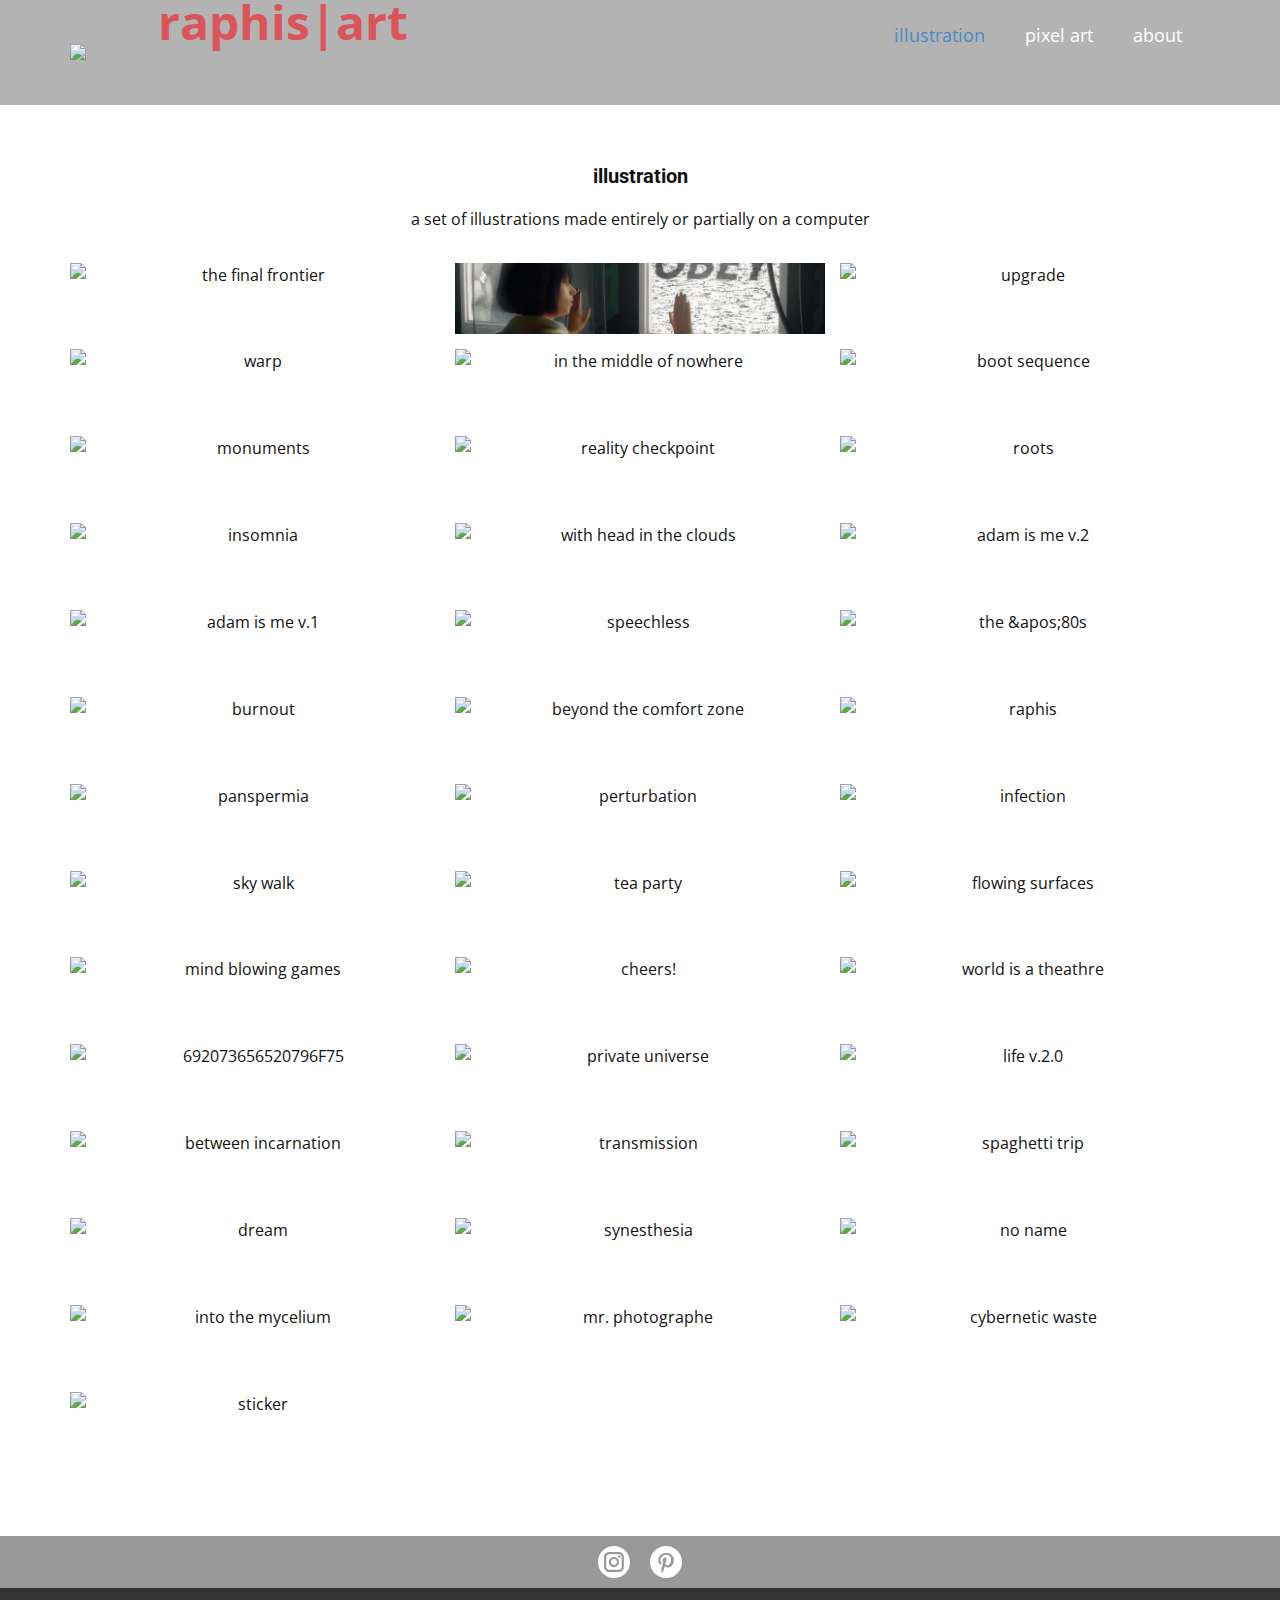
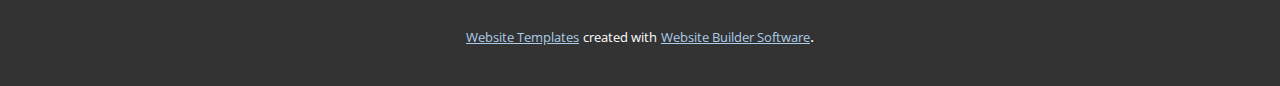
==== index.html @ 9a465e25 "Add files via upload" ====
<!DOCTYPE html>
<html style="font-size: 16px;">
  <head>
    <meta name="viewport" content="width=device-width, initial-scale=1.0">
    <meta charset="utf-8">
    <meta name="keywords" content="">
    <meta name="description" content="">
    <meta name="page_type" content="np-template-header-footer-from-plugin">
    <title>illustration</title>
    <link rel="stylesheet" href="nicepage.css" media="screen">
<link rel="stylesheet" href="illustration.css" media="screen">
    <script class="u-script" type="text/javascript" src="jquery.js" defer=""></script>
    <script class="u-script" type="text/javascript" src="nicepage.js" defer=""></script>
    <meta name="generator" content="Nicepage 3.23.2, nicepage.com">
    <link id="u-theme-google-font" rel="stylesheet" href="https://fonts.googleapis.com/css?family=Roboto:100,100i,300,300i,400,400i,500,500i,700,700i,900,900i|Open+Sans:300,300i,400,400i,600,600i,700,700i,800,800i">
    
    
    <script type="application/ld+json">{
		"@context": "http://schema.org",
		"@type": "Organization",
		"name": "raphisart",
		"logo": "images/rhs_logo.png",
		"sameAs": [
				"https://www.instagram.com/raphisart/",
				"https://pl.pinterest.com/raphisart/raphis-digital-art/"
		]
}</script>
    <meta name="theme-color" content="#478ac9">
    <meta property="og:title" content="illustration">
    <meta property="og:description" content="">
    <meta property="og:type" content="website">
  </head>
  <body data-home-page="illustration.html" data-home-page-title="illustration" class="u-body"><header class="u-clearfix u-grey-30 u-header" id="sec-45c4"><div class="u-clearfix u-sheet u-valign-middle-lg u-valign-middle-sm u-valign-middle-xl u-sheet-1">
        <a href="www.raphis.pl" class="u-image u-image-round u-logo u-image-1" title="raphis.pl">
          <img src="images/rhs_logo.png" class="u-logo-image u-logo-image-1" data-image-width="80.5814">
        </a>
        <nav class="u-menu u-menu-dropdown u-offcanvas u-menu-1" data-responsive-from="XS">
          <div class="menu-collapse" style="font-size: 1.125rem; letter-spacing: 0px;">
            <a class="u-button-style u-custom-left-right-menu-spacing u-custom-padding-bottom u-custom-top-bottom-menu-spacing u-nav-link u-text-active-palette-1-base u-text-hover-palette-2-base" href="#">
              <svg><use xmlns:xlink="http://www.w3.org/1999/xlink" xlink:href="#menu-hamburger"></use></svg>
              <svg version="1.1" xmlns="http://www.w3.org/2000/svg" xmlns:xlink="http://www.w3.org/1999/xlink"><defs><symbol id="menu-hamburger" viewBox="0 0 16 16" style="width: 16px; height: 16px;"><rect y="1" width="16" height="2"></rect><rect y="7" width="16" height="2"></rect><rect y="13" width="16" height="2"></rect>
</symbol>
</defs></svg>
            </a>
          </div>
          <div class="u-custom-menu u-nav-container">
            <ul class="u-nav u-unstyled u-nav-1"><li class="u-nav-item"><a class="u-button-style u-nav-link u-text-active-palette-1-base u-text-hover-palette-2-base" href="illustration.html" style="padding: 10px 20px;">illustration</a>
</li><li class="u-nav-item"><a class="u-button-style u-nav-link u-text-active-palette-1-base u-text-hover-palette-2-base" href="pixel-art.html" style="padding: 10px 20px;">pixel art</a>
</li><li class="u-nav-item"><a class="u-button-style u-nav-link u-text-active-palette-1-base u-text-hover-palette-2-base" href="about.html" style="padding: 10px 20px;">about</a>
</li></ul>
          </div>
          <div class="u-custom-menu u-nav-container-collapse">
            <div class="u-black u-container-style u-inner-container-layout u-opacity u-opacity-95 u-sidenav">
              <div class="u-sidenav-overflow">
                <div class="u-menu-close"></div>
                <ul class="u-align-center u-nav u-popupmenu-items u-unstyled u-nav-2"><li class="u-nav-item"><a class="u-button-style u-nav-link" href="illustration.html" style="padding: 10px 20px;">illustration</a>
</li><li class="u-nav-item"><a class="u-button-style u-nav-link" href="pixel-art.html" style="padding: 10px 20px;">pixel art</a>
</li><li class="u-nav-item"><a class="u-button-style u-nav-link" href="about.html" style="padding: 10px 20px;">about</a>
</li></ul>
              </div>
            </div>
            <div class="u-black u-menu-overlay u-opacity u-opacity-70"></div>
          </div>
        </nav>
        <p class="u-text u-text-palette-2-base u-text-1">raphis|art</p>
      </div></header>
    <section class="u-align-center u-clearfix u-section-1" id="sec-f0ce">
      <div class="u-clearfix u-sheet u-sheet-1">
        <h2 class="u-text u-text-1">illustration</h2>
        <p class="u-expanded-width u-text u-text-2">a set of illustrations made entirely or partially on a computer</p>
        <div class="u-expanded-width u-gallery u-layout-grid u-lightbox u-show-text-none u-gallery-1" id="carousel-f2cd">
          <div class="u-gallery-inner u-gallery-inner-1" role="listbox">
            <div class="u-effect-hover-zoom u-gallery-item" data-image-width="1528" data-image-height="1080">
              <div class="u-back-slide">
                <img class="u-back-image u-expanded u-back-image-1" src="images/TheFinalFrontier.jpg" alt="the final frontier">
              </div>
              <div class="u-over-slide u-shading u-over-slide-1">
                <h3 class="u-gallery-heading">the final frontier</h3>
                <p class="u-gallery-text">11/2021</p>
              </div>
            </div>
            <div class="u-effect-hover-zoom u-gallery-item" data-image-width="764" data-image-height="1080">
              <div class="u-back-slide">
                <img class="u-back-image u-expanded u-back-image-2" src="images/ThinkLess.jpg" alt="think less">
              </div>
              <div class="u-over-slide u-shading u-over-slide-2">
                <h3 class="u-gallery-heading">think less</h3>
                <p class="u-gallery-text">10/2021</p>
              </div>
            </div>
            <div class="u-effect-hover-zoom u-gallery-item" data-image-width="1600" data-image-height="900">
              <div class="u-back-slide">
                <img class="u-back-image u-expanded u-back-image-3" src="images/Upgrade.jpg" alt="upgrade">
              </div>
              <div class="u-over-slide u-shading u-over-slide-3">
                <h3 class="u-gallery-heading">upgrade</h3>
                <p class="u-gallery-text">08/2021</p>
              </div>
            </div>
            <div class="u-effect-hover-zoom u-gallery-item" data-image-width="1920" data-image-height="1080">
              <div class="u-back-slide">
                <img class="u-back-image u-expanded u-back-image-4" src="images/Warp.jpg" alt="warp">
              </div>
              <div class="u-over-slide u-shading u-over-slide-4">
                <h3 class="u-gallery-heading">warp</h3>
                <p class="u-gallery-text">07/2021</p>
              </div>
            </div>
            <div class="u-effect-hover-zoom u-gallery-item" data-image-width="1920" data-image-height="1080">
              <div class="u-back-slide">
                <img class="u-back-image u-expanded u-back-image-5" src="images/IntheMiddleofNowhere.jpg" alt="in the middle of nowhere">
              </div>
              <div class="u-over-slide u-shading u-over-slide-5">
                <h3 class="u-gallery-heading">in the middle of nowhere</h3>
                <p class="u-gallery-text">06/2021</p>
              </div>
            </div>
            <div class="u-effect-hover-zoom u-gallery-item" data-image-width="764" data-image-height="1080">
              <div class="u-back-slide">
                <img class="u-back-image u-expanded u-back-image-6" src="images/BootSequence.jpg" alt="boot sequence">
              </div>
              <div class="u-over-slide u-shading u-over-slide-6">
                <h3 class="u-gallery-heading">boot sequence</h3>
                <p class="u-gallery-text">05/2021</p>
              </div>
            </div>
            <div class="u-effect-hover-zoom u-gallery-item" data-image-width="1528" data-image-height="1080">
              <div class="u-back-slide">
                <img class="u-back-image u-expanded u-back-image-7" src="images/Monuments.jpg" alt="monuments">
              </div>
              <div class="u-over-slide u-shading u-over-slide-7">
                <h3 class="u-gallery-heading">monuments</h3>
                <p class="u-gallery-text">04/2021</p>
              </div>
            </div>
            <div class="u-effect-hover-zoom u-gallery-item" data-image-width="764" data-image-height="1080">
              <div class="u-back-slide">
                <img class="u-back-image u-expanded u-back-image-8" src="images/RealityCheckpoint.jpg" alt="reality checkpoint">
              </div>
              <div class="u-over-slide u-shading u-over-slide-8">
                <h3 class="u-gallery-heading">reality checkpoint</h3>
                <p class="u-gallery-text">12/2020</p>
              </div>
            </div>
            <div class="u-effect-hover-zoom u-gallery-item" data-image-width="764" data-image-height="1080">
              <div class="u-back-slide">
                <img class="u-back-image u-expanded u-back-image-9" src="images/Roots.jpg" alt="roots">
              </div>
              <div class="u-over-slide u-shading u-over-slide-9">
                <h3 class="u-gallery-heading">roots</h3>
                <p class="u-gallery-text">11/2020</p>
              </div>
            </div>
            <div class="u-effect-hover-zoom u-gallery-item">
              <div class="u-back-slide" data-image-width="1527" data-image-height="1080">
                <img class="u-back-image u-expanded u-back-image-10" src="images/Insomnia.jpg" alt="insomnia">
              </div>
              <div class="u-over-slide u-shading u-over-slide-10">
                <h3 class="u-gallery-heading">insomnia</h3>
                <p class="u-gallery-text">10/2020</p>
              </div>
            </div>
            <div class="u-effect-hover-zoom u-gallery-item">
              <div class="u-back-slide">
                <img class="u-back-image u-expanded u-back-image-11" src="images/WithHeadintheClouds.jpg" alt="with head in the clouds">
              </div>
              <div class="u-over-slide u-shading u-over-slide-11">
                <h3 class="u-gallery-heading">with head in the clouds</h3>
                <p class="u-gallery-text">08/2020</p>
              </div>
            </div>
            <div class="u-effect-hover-zoom u-gallery-item">
              <div class="u-back-slide">
                <img class="u-back-image u-expanded u-back-image-12" src="images/adamisme-agenda.jpg" alt="adam is me v.2">
              </div>
              <div class="u-over-slide u-shading u-over-slide-12">
                <h3 class="u-gallery-heading">adam is me v.2</h3>
                <p class="u-gallery-text">07/2020<br>
                  <br>the final version of a cover project for retro indie game
                </p>
              </div>
            </div>
            <div class="u-effect-hover-zoom u-gallery-item">
              <div class="u-back-slide">
                <img class="u-back-image u-expanded u-back-image-13" src="images/Robbo.jpg" alt="adam is me v.1">
              </div>
              <div class="u-over-slide u-shading u-over-slide-13">
                <h3 class="u-gallery-heading">adam is me v.1</h3>
                <p class="u-gallery-text">07/2020<br>
                  <br>first version of a cover project for retro indie game
                </p>
              </div>
            </div>
            <div class="u-effect-hover-zoom u-gallery-item">
              <div class="u-back-slide">
                <img class="u-back-image u-expanded u-back-image-14" src="images/Speechless.jpg" alt="speechless">
              </div>
              <div class="u-over-slide u-shading u-over-slide-14">
                <h3 class="u-gallery-heading">speechless</h3>
                <p class="u-gallery-text">06/2020</p>
              </div>
            </div>
            <div class="u-effect-hover-zoom u-gallery-item">
              <div class="u-back-slide">
                <img class="u-back-image u-expanded u-back-image-15" src="images/The80s.jpg" alt="the &amp;apos;80s">
              </div>
              <div class="u-over-slide u-shading u-over-slide-15">
                <h3 class="u-gallery-heading">the '80s</h3>
                <p class="u-gallery-text">04/2020</p>
              </div>
            </div>
            <div class="u-effect-hover-zoom u-gallery-item u-gallery-item-16" data-image-width="1280" data-image-height="720">
              <div class="u-back-slide">
                <img class="u-back-image u-expanded u-back-image-16" src="images/Burnout.jpg" alt="burnout">
              </div>
              <div class="u-over-slide u-shading u-over-slide-16">
                <h3 class="u-gallery-heading" style="">burnout</h3>
                <p class="u-gallery-text" style="">03/2020</p>
              </div>
            </div>
            <div class="u-effect-hover-zoom u-gallery-item u-gallery-item-17" data-image-width="1280" data-image-height="777">
              <div class="u-back-slide">
                <img class="u-back-image u-expanded u-back-image-17" src="images/BeyondtheComfortZone.jpg" alt="beyond the comfort zone">
              </div>
              <div class="u-over-slide u-shading u-over-slide-17">
                <h3 class="u-gallery-heading" style="">beyond the comfort zone</h3>
                <p class="u-gallery-text" style="">12/2019</p>
              </div>
            </div>
            <div class="u-effect-hover-zoom u-gallery-item u-gallery-item-18" data-image-width="2000" data-image-height="1333">
              <div class="u-back-slide">
                <img class="u-back-image u-expanded u-back-image-18" src="images/Raphis_2019.jpg" alt="raphis">
              </div>
              <div class="u-over-slide u-shading u-over-slide-18">
                <h3 class="u-gallery-heading" style="">raphis</h3>
                <p class="u-gallery-text" style="">09/2019</p>
              </div>
            </div>
            <div class="u-effect-hover-zoom u-gallery-item" data-image-width="1920" data-image-height="1080">
              <div class="u-back-slide">
                <img class="u-back-image u-expanded u-back-image-19" src="images/Panspermia.jpg" alt="panspermia">
              </div>
              <div class="u-over-slide u-shading u-over-slide-19">
                <h3 class="u-gallery-heading">panspermia</h3>
                <p class="u-gallery-text">07/2019</p>
              </div>
            </div>
            <div class="u-effect-hover-zoom u-gallery-item" data-image-width="608" data-image-height="1080">
              <div class="u-back-slide">
                <img class="u-back-image u-expanded u-back-image-20" src="images/Perturbacje.jpg" alt="perturbation">
              </div>
              <div class="u-over-slide u-shading u-over-slide-20">
                <h3 class="u-gallery-heading">perturbation</h3>
                <p class="u-gallery-text">04/2019</p>
              </div>
            </div>
            <div class="u-effect-hover-zoom u-gallery-item" data-image-width="1520" data-image-height="1080">
              <div class="u-back-slide">
                <img class="u-back-image u-expanded u-back-image-21" src="images/Infection.jpg" alt="infection">
              </div>
              <div class="u-over-slide u-shading u-over-slide-21">
                <h3 class="u-gallery-heading">infection</h3>
                <p class="u-gallery-text">01/2019</p>
              </div>
            </div>
            <div class="u-effect-hover-zoom u-gallery-item" data-image-width="1527" data-image-height="1080">
              <div class="u-back-slide">
                <img class="u-back-image u-expanded u-back-image-22" src="images/Spacerwchmurach.jpg" alt="sky walk">
              </div>
              <div class="u-over-slide u-shading u-over-slide-22">
                <h3 class="u-gallery-heading">sky walk</h3>
                <p class="u-gallery-text">04/2018</p>
              </div>
            </div>
            <div class="u-effect-hover-zoom u-gallery-item" data-image-width="1526" data-image-height="1080">
              <div class="u-back-slide">
                <img class="u-back-image u-expanded u-back-image-23" src="images/TeaParty.jpg" alt="tea party">
              </div>
              <div class="u-over-slide u-shading u-over-slide-23">
                <h3 class="u-gallery-heading">tea party</h3>
                <p class="u-gallery-text">06/2017</p>
              </div>
            </div>
            <div class="u-effect-hover-zoom u-gallery-item" data-image-width="1280" data-image-height="902">
              <div class="u-back-slide">
                <img class="u-back-image u-expanded u-back-image-24" src="images/Powierzchniepynce.jpg" alt="flowing surfaces">
              </div>
              <div class="u-over-slide u-shading u-over-slide-24">
                <h3 class="u-gallery-heading">flowing surfaces</h3>
                <p class="u-gallery-text">08/2016</p>
              </div>
            </div>
            <div class="u-effect-hover-zoom u-gallery-item" data-image-width="1280" data-image-height="907">
              <div class="u-back-slide">
                <img class="u-back-image u-expanded u-back-image-25" src="images/Mindblowinggames.jpg" alt="mind blowing games">
              </div>
              <div class="u-over-slide u-shading u-over-slide-25">
                <h3 class="u-gallery-heading">mind blowing games</h3>
                <p class="u-gallery-text">05/2016</p>
              </div>
            </div>
            <div class="u-effect-hover-zoom u-gallery-item" data-image-width="1280" data-image-height="914">
              <div class="u-back-slide">
                <img class="u-back-image u-expanded u-back-image-26" src="images/Nazdrowie.jpg" alt="cheers!">
              </div>
              <div class="u-over-slide u-shading u-over-slide-26">
                <h3 class="u-gallery-heading">cheers!</h3>
                <p class="u-gallery-text">01/2016</p>
              </div>
            </div>
            <div class="u-effect-hover-zoom u-gallery-item" data-image-width="684" data-image-height="1280">
              <div class="u-back-slide">
                <img class="u-back-image u-expanded" src="images/wiatjestteatrem.jpg" alt="world is a theathre">
              </div>
              <div class="u-over-slide u-shading u-over-slide-27">
                <h3 class="u-gallery-heading">world is a theathre</h3>
                <p class="u-gallery-text">04/2015</p>
              </div>
            </div>
            <div class="u-effect-hover-zoom u-gallery-item" data-image-width="754" data-image-height="1080">
              <div class="u-back-slide">
                <img class="u-back-image u-expanded u-back-image-28" src="images/692073656520796F75.jpg" alt="692073656520796F75">
              </div>
              <div class="u-over-slide u-shading u-over-slide-28">
                <h3 class="u-gallery-heading">692073656520796F75</h3>
                <p class="u-gallery-text">i see  you (in hex)<br>
                  <br>02/2015
                </p>
              </div>
            </div>
            <div class="u-effect-hover-zoom u-gallery-item" data-image-width="1280" data-image-height="899">
              <div class="u-back-slide">
                <img class="u-back-image u-expanded u-back-image-29" src="images/PrywatnyWszechwiat.jpg" alt="private universe">
              </div>
              <div class="u-over-slide u-shading u-over-slide-29">
                <h3 class="u-gallery-heading">private universe</h3>
                <p class="u-gallery-text">12/2014</p>
              </div>
            </div>
            <div class="u-effect-hover-zoom u-gallery-item" data-image-width="1857" data-image-height="1080">
              <div class="u-back-slide">
                <img class="u-back-image u-expanded u-back-image-30" src="images/Lifev.2.0.jpg" alt="life v.2.0">
              </div>
              <div class="u-over-slide u-shading u-over-slide-30">
                <h3 class="u-gallery-heading">life v.2.0</h3>
                <p class="u-gallery-text">02/2014</p>
              </div>
            </div>
            <div class="u-effect-hover-zoom u-gallery-item" data-image-width="1528" data-image-height="1080">
              <div class="u-back-slide">
                <img class="u-back-image u-expanded u-back-image-31" src="images/Pomidzywcieleniami.jpg" alt="between incarnation">
              </div>
              <div class="u-over-slide u-shading u-over-slide-31">
                <h3 class="u-gallery-heading">between incarnation</h3>
                <p class="u-gallery-text">01/2014</p>
              </div>
            </div>
            <div class="u-effect-hover-zoom u-gallery-item" data-image-width="764" data-image-height="1080">
              <div class="u-back-slide">
                <img class="u-back-image u-expanded u-back-image-32" src="images/Transmisja.jpg" alt="transmission">
              </div>
              <div class="u-over-slide u-shading u-over-slide-32">
                <h3 class="u-gallery-heading">transmission</h3>
                <p class="u-gallery-text">11/2013</p>
              </div>
            </div>
            <div class="u-effect-hover-zoom u-gallery-item" data-image-width="1280" data-image-height="906">
              <div class="u-back-slide">
                <img class="u-back-image u-expanded u-back-image-33" src="images/SpaghettiTrip.jpg" alt="spaghetti trip">
              </div>
              <div class="u-over-slide u-shading u-over-slide-33">
                <h3 class="u-gallery-heading">spaghetti trip</h3>
                <p class="u-gallery-text">04/2013</p>
              </div>
            </div>
            <div class="u-effect-hover-zoom u-gallery-item" data-image-width="761" data-image-height="1080">
              <div class="u-back-slide">
                <img class="u-back-image u-expanded u-back-image-34" src="images/Sen.jpg" alt="dream">
              </div>
              <div class="u-over-slide u-shading u-over-slide-34">
                <h3 class="u-gallery-heading">dream</h3>
                <p class="u-gallery-text">02/2013</p>
              </div>
            </div>
            <div class="u-effect-hover-zoom u-gallery-item" data-image-width="1280" data-image-height="905">
              <div class="u-back-slide">
                <img class="u-back-image u-expanded u-back-image-35" src="images/Synestezja.jpg" alt="synesthesia">
              </div>
              <div class="u-over-slide u-shading u-over-slide-35">
                <h3 class="u-gallery-heading">synesthesia</h3>
                <p class="u-gallery-text">01/2013</p>
              </div>
            </div>
            <div class="u-effect-hover-zoom u-gallery-item" data-image-width="765" data-image-height="1080">
              <div class="u-back-slide">
                <img class="u-back-image u-expanded u-back-image-36" src="images/NoName.jpg" alt="no name">
              </div>
              <div class="u-over-slide u-shading u-over-slide-36">
                <h3 class="u-gallery-heading">no name</h3>
                <p class="u-gallery-text">05/2012</p>
              </div>
            </div>
            <div class="u-effect-hover-zoom u-gallery-item" data-image-width="1280" data-image-height="911">
              <div class="u-back-slide">
                <img class="u-back-image u-expanded u-back-image-37" src="images/WstronMycelium.jpg" alt="into the mycelium">
              </div>
              <div class="u-over-slide u-shading u-over-slide-37">
                <h3 class="u-gallery-heading">into the mycelium</h3>
                <p class="u-gallery-text">03/2012</p>
              </div>
            </div>
            <div class="u-effect-hover-zoom u-gallery-item" data-image-width="1280" data-image-height="1030">
              <div class="u-back-slide">
                <img class="u-back-image u-expanded u-back-image-38" src="images/PanFotograf.jpg" alt="mr. photographe">
              </div>
              <div class="u-over-slide u-shading u-over-slide-38">
                <h3 class="u-gallery-heading">mr. photographe</h3>
                <p class="u-gallery-text">12/2011</p>
              </div>
            </div>
            <div class="u-effect-hover-zoom u-gallery-item" data-image-width="1280" data-image-height="960">
              <div class="u-back-slide">
                <img class="u-back-image u-expanded u-back-image-39" src="images/CyberneticWaste.jpg" alt="cybernetic waste">
              </div>
              <div class="u-over-slide u-shading u-over-slide-39">
                <h3 class="u-gallery-heading">cybernetic waste</h3>
                <p class="u-gallery-text">10/2011</p>
              </div>
            </div>
            <div class="u-effect-hover-zoom u-gallery-item" data-image-width="1280" data-image-height="960">
              <div class="u-back-slide">
                <img class="u-back-image u-expanded u-back-image-40" src="images/VlepkabyRaphis.jpg" alt="sticker">
              </div>
              <div class="u-over-slide u-shading u-over-slide-40">
                <h3 class="u-gallery-heading">sticker</h3>
                <p class="u-gallery-text">07/2011</p>
              </div>
            </div>
          </div>
        </div>
      </div>
    </section>
    
    
    <footer class="u-clearfix u-footer u-grey-40" id="sec-96d1"><div class="u-clearfix u-sheet u-sheet-1">
        <div class="u-align-left u-social-icons u-spacing-20 u-social-icons-1">
          <a class="u-social-url" target="_blank" href="https://www.instagram.com/raphisart/"><span class="u-icon u-icon-circle u-social-icon u-social-instagram u-icon-1"><svg class="u-svg-link" preserveAspectRatio="xMidYMin slice" viewBox="0 0 112 112" style=""><use xmlns:xlink="http://www.w3.org/1999/xlink" xlink:href="#svg-60dd"></use></svg><svg xmlns="http://www.w3.org/2000/svg" xmlns:xlink="http://www.w3.org/1999/xlink" version="1.1" xml:space="preserve" class="u-svg-content" viewBox="0 0 112 112" x="0px" y="0px" id="svg-60dd"><path d="M56.1,0C25.1,0,0,25.1,0,56.1c0,31,25.1,56.1,56.1,56.1c31,0,56.1-25.1,56.1-56.1C112.2,25.1,87.1,0,56.1,0z M90.6,73.4c0,9.6-7.8,17.5-17.5,17.5H38.6c-9.6,0-17.5-7.9-17.5-17.6V38.8c0-9.6,7.8-17.5,17.5-17.5h34.5c9.6,0,17.5,7.8,17.5,17.5 V73.4z"></path><path d="M73.1,28.9H38.6c-5.4,0-9.9,4.4-9.9,9.9v34.5c0,5.4,4.4,9.9,9.9,9.9h34.5c5.4,0,9.9-4.4,9.9-9.9V38.8 C83,33.4,78.6,28.9,73.1,28.9z M55.9,74C46,74,38,66,38,56.1c0-9.9,8-17.9,17.9-17.9c9.9,0,17.9,8,17.9,17.9 C73.8,66,65.8,74,55.9,74z M74.3,41.9c-2.3,0-4.2-1.9-4.2-4.2s1.9-4.2,4.2-4.2c2.3,0,4.2,1.9,4.2,4.2S76.6,41.9,74.3,41.9z"></path><path d="M55.9,45.8c-5.7,0-10.4,4.6-10.3,10.3c0,5.7,4.6,10.3,10.3,10.3s10.3-4.6,10.3-10.3 C66.2,50.4,61.6,45.8,55.9,45.8z"></path></svg></span>
          </a>
          <a class="u-social-url" target="_blank" href="https://pl.pinterest.com/raphisart/raphis-digital-art/"><span class="u-icon u-icon-circle u-social-icon u-social-pinterest u-icon-2"><svg class="u-svg-link" preserveAspectRatio="xMidYMin slice" viewBox="0 0 112 112" style=""><use xmlns:xlink="http://www.w3.org/1999/xlink" xlink:href="#svg-cd13"></use></svg><svg xmlns="http://www.w3.org/2000/svg" xmlns:xlink="http://www.w3.org/1999/xlink" version="1.1" xml:space="preserve" class="u-svg-content" viewBox="0 0 112 112" x="0px" y="0px" id="svg-cd13"><path d="M56.1,0C25.1,0,0,25.1,0,56.1c0,31,25.1,56.1,56.1,56.1s56.1-25.1,56.1-56.1C112.2,25.1,87.1,0,56.1,0z M60.6,75.1c-4.2-0.3-6-2.4-9.3-4.5c-1.8,9.6-4.1,18.8-10.7,23.6c-2-14.5,3-25.4,5.3-36.9c-4-6.7,0.5-20.2,8.9-16.9 c10.4,4.1-9,25,4,27.6c13.6,2.7,19.1-23.5,10.7-32C57.4,23.6,34.2,35.7,37,53.3c0.7,4.3,5.2,5.6,1.8,11.6C31,63.2,28.7,57,29,48.9 c0.5-13.4,12-22.7,23.6-24C67.3,23.2,81,30.2,82.9,44C85,59.5,76.3,76.3,60.6,75.1z"></path></svg></span>
          </a>
        </div>
      </div></footer>
    <section class="u-backlink u-clearfix u-grey-80">
      <a class="u-link" href="https://nicepage.com/website-templates" target="_blank">
        <span>Website Templates</span>
      </a>
      <p class="u-text">
        <span>created with</span>
      </p>
      <a class="u-link" href="https://nicepage.com/" target="_blank">
        <span>Website Builder Software</span>
      </a>. 
    </section>
  </body>
</html>
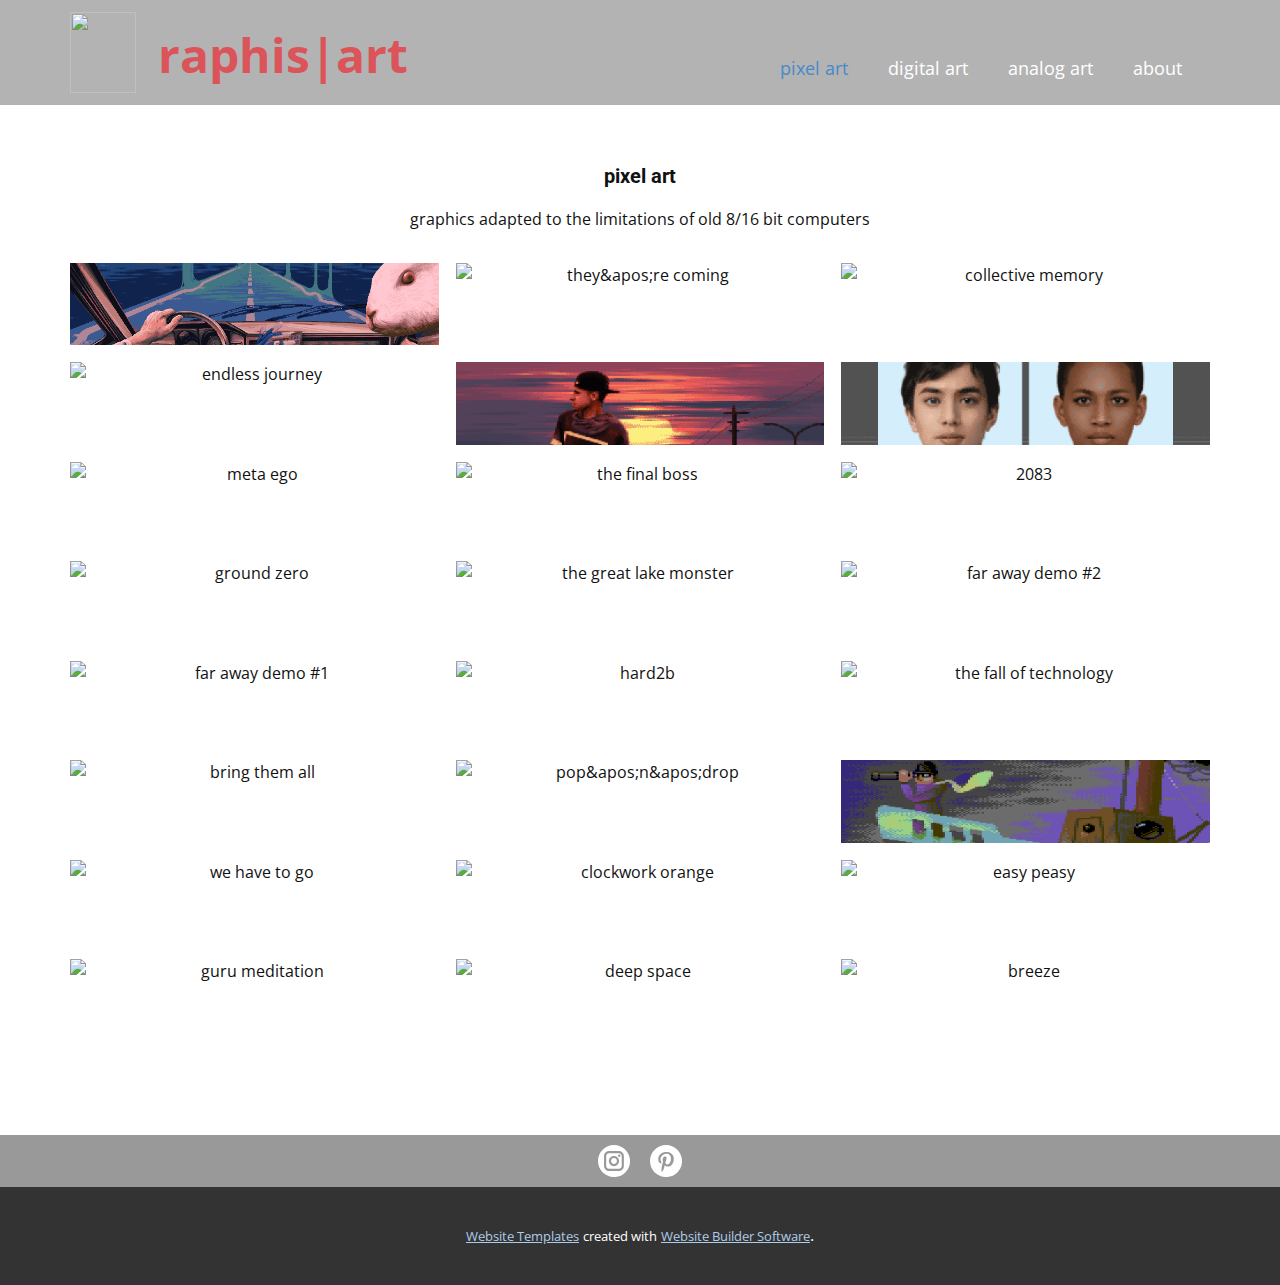
==== commit 18894b4a: "Add files via upload" ====
--- a/index.html
+++ b/index.html
@@ -1,18 +1,16 @@
 <!DOCTYPE html>
-<html style="font-size: 16px;">
-  <head>
+<html style="font-size: 16px;" lang="en"><head>
     <meta name="viewport" content="width=device-width, initial-scale=1.0">
     <meta charset="utf-8">
     <meta name="keywords" content="">
     <meta name="description" content="">
-    <meta name="page_type" content="np-template-header-footer-from-plugin">
-    <title>illustration</title>
+    <title>pixel art</title>
     <link rel="stylesheet" href="nicepage.css" media="screen">
-<link rel="stylesheet" href="illustration.css" media="screen">
+<link rel="stylesheet" href="pixel-art.css" media="screen">
     <script class="u-script" type="text/javascript" src="jquery.js" defer=""></script>
     <script class="u-script" type="text/javascript" src="nicepage.js" defer=""></script>
-    <meta name="generator" content="Nicepage 3.23.2, nicepage.com">
-    <link id="u-theme-google-font" rel="stylesheet" href="https://fonts.googleapis.com/css?family=Roboto:100,100i,300,300i,400,400i,500,500i,700,700i,900,900i|Open+Sans:300,300i,400,400i,600,600i,700,700i,800,800i">
+    <meta name="generator" content="Nicepage 5.1.5, nicepage.com">
+    <link id="u-theme-google-font" rel="stylesheet" href="https://fonts.googleapis.com/css?family=Roboto:100,100i,300,300i,400,400i,500,500i,700,700i,900,900i|Open+Sans:300,300i,400,400i,500,500i,600,600i,700,700i,800,800i">
     
     
     <script type="application/ld+json">{
@@ -26,36 +24,37 @@
 		]
 }</script>
     <meta name="theme-color" content="#478ac9">
-    <meta property="og:title" content="illustration">
+    <meta property="og:title" content="pixel art">
     <meta property="og:description" content="">
     <meta property="og:type" content="website">
   </head>
-  <body data-home-page="illustration.html" data-home-page-title="illustration" class="u-body"><header class="u-clearfix u-grey-30 u-header" id="sec-45c4"><div class="u-clearfix u-sheet u-valign-middle-lg u-valign-middle-sm u-valign-middle-xl u-sheet-1">
+  <body data-home-page="pixel-art.html" data-home-page-title="pixel art" class="u-body u-xl-mode" data-lang="en"><header class="u-clearfix u-grey-30 u-header" id="sec-45c4"><div class="u-clearfix u-sheet u-valign-middle-lg u-valign-middle-sm u-valign-middle-xl u-sheet-1">
         <a href="www.raphis.pl" class="u-image u-image-round u-logo u-image-1" title="raphis.pl">
           <img src="images/rhs_logo.png" class="u-logo-image u-logo-image-1" data-image-width="80.5814">
         </a>
-        <nav class="u-menu u-menu-dropdown u-offcanvas u-menu-1" data-responsive-from="XS">
+        <nav class="u-menu u-menu-one-level u-offcanvas u-menu-1" data-responsive-from="XS">
           <div class="menu-collapse" style="font-size: 1.125rem; letter-spacing: 0px;">
             <a class="u-button-style u-custom-left-right-menu-spacing u-custom-padding-bottom u-custom-top-bottom-menu-spacing u-nav-link u-text-active-palette-1-base u-text-hover-palette-2-base" href="#">
-              <svg><use xmlns:xlink="http://www.w3.org/1999/xlink" xlink:href="#menu-hamburger"></use></svg>
-              <svg version="1.1" xmlns="http://www.w3.org/2000/svg" xmlns:xlink="http://www.w3.org/1999/xlink"><defs><symbol id="menu-hamburger" viewBox="0 0 16 16" style="width: 16px; height: 16px;"><rect y="1" width="16" height="2"></rect><rect y="7" width="16" height="2"></rect><rect y="13" width="16" height="2"></rect>
-</symbol>
-</defs></svg>
+              <svg class="u-svg-link" viewBox="0 0 24 24"><use xmlns:xlink="http://www.w3.org/1999/xlink" xlink:href="#menu-hamburger"></use></svg>
+              <svg class="u-svg-content" version="1.1" id="menu-hamburger" viewBox="0 0 16 16" x="0px" y="0px" xmlns:xlink="http://www.w3.org/1999/xlink" xmlns="http://www.w3.org/2000/svg"><g><rect y="1" width="16" height="2"></rect><rect y="7" width="16" height="2"></rect><rect y="13" width="16" height="2"></rect>
+</g></svg>
             </a>
           </div>
           <div class="u-custom-menu u-nav-container">
-            <ul class="u-nav u-unstyled u-nav-1"><li class="u-nav-item"><a class="u-button-style u-nav-link u-text-active-palette-1-base u-text-hover-palette-2-base" href="illustration.html" style="padding: 10px 20px;">illustration</a>
-</li><li class="u-nav-item"><a class="u-button-style u-nav-link u-text-active-palette-1-base u-text-hover-palette-2-base" href="pixel-art.html" style="padding: 10px 20px;">pixel art</a>
+            <ul class="u-nav u-unstyled u-nav-1"><li class="u-nav-item"><a class="u-button-style u-nav-link u-text-active-palette-1-base u-text-hover-palette-2-base" href="pixel-art.html" style="padding: 10px 20px;">pixel art</a>
+</li><li class="u-nav-item"><a class="u-button-style u-nav-link u-text-active-palette-1-base u-text-hover-palette-2-base" href="digital-art.html" style="padding: 10px 20px;">digital art</a>
+</li><li class="u-nav-item"><a class="u-button-style u-nav-link u-text-active-palette-1-base u-text-hover-palette-2-base" href="analog-art.html" style="padding: 10px 20px;">analog art</a>
 </li><li class="u-nav-item"><a class="u-button-style u-nav-link u-text-active-palette-1-base u-text-hover-palette-2-base" href="about.html" style="padding: 10px 20px;">about</a>
 </li></ul>
           </div>
           <div class="u-custom-menu u-nav-container-collapse">
             <div class="u-black u-container-style u-inner-container-layout u-opacity u-opacity-95 u-sidenav">
-              <div class="u-sidenav-overflow">
+              <div class="u-inner-container-layout u-sidenav-overflow">
                 <div class="u-menu-close"></div>
-                <ul class="u-align-center u-nav u-popupmenu-items u-unstyled u-nav-2"><li class="u-nav-item"><a class="u-button-style u-nav-link" href="illustration.html" style="padding: 10px 20px;">illustration</a>
-</li><li class="u-nav-item"><a class="u-button-style u-nav-link" href="pixel-art.html" style="padding: 10px 20px;">pixel art</a>
-</li><li class="u-nav-item"><a class="u-button-style u-nav-link" href="about.html" style="padding: 10px 20px;">about</a>
+                <ul class="u-align-center u-nav u-popupmenu-items u-unstyled u-nav-2"><li class="u-nav-item"><a class="u-button-style u-nav-link" href="pixel-art.html">pixel art</a>
+</li><li class="u-nav-item"><a class="u-button-style u-nav-link" href="digital-art.html">digital art</a>
+</li><li class="u-nav-item"><a class="u-button-style u-nav-link" href="analog-art.html">analog art</a>
+</li><li class="u-nav-item"><a class="u-button-style u-nav-link" href="about.html">about</a>
 </li></ul>
               </div>
             </div>
@@ -64,376 +63,250 @@
         </nav>
         <p class="u-text u-text-palette-2-base u-text-1">raphis|art</p>
       </div></header>
-    <section class="u-align-center u-clearfix u-section-1" id="sec-f0ce">
+    <section class="skrollable u-align-center u-clearfix u-section-1" id="sec-f0ce">
       <div class="u-clearfix u-sheet u-sheet-1">
-        <h2 class="u-text u-text-1">illustration</h2>
-        <p class="u-expanded-width u-text u-text-2">a set of illustrations made entirely or partially on a computer</p>
-        <div class="u-expanded-width u-gallery u-layout-grid u-lightbox u-show-text-none u-gallery-1" id="carousel-f2cd">
-          <div class="u-gallery-inner u-gallery-inner-1" role="listbox">
-            <div class="u-effect-hover-zoom u-gallery-item" data-image-width="1528" data-image-height="1080">
-              <div class="u-back-slide">
-                <img class="u-back-image u-expanded u-back-image-1" src="images/TheFinalFrontier.jpg" alt="the final frontier">
+        <h2 class="u-text u-text-1">pixel art</h2>
+        <p class="u-text u-text-2">graphics adapted to the limitations of old 8/16 bit computers</p>
+        <div class="u-expanded-width u-gallery u-layout-grid u-lightbox u-show-text-on-hover u-gallery-1">
+          <div class="u-gallery-inner u-gallery-inner-1">
+            <div class="u-effect-fade u-effect-hover-zoom u-gallery-item" data-image-width="1280" data-image-height="960">
+              <div class="u-back-slide">
+                <img class="u-back-image u-expanded u-back-image-1" src="images/ThisWillBeLongTrip.png" alt="this will be a long trip">
               </div>
               <div class="u-over-slide u-shading u-over-slide-1">
-                <h3 class="u-gallery-heading">the final frontier</h3>
-                <p class="u-gallery-text">11/2021</p>
-              </div>
-            </div>
-            <div class="u-effect-hover-zoom u-gallery-item" data-image-width="764" data-image-height="1080">
-              <div class="u-back-slide">
-                <img class="u-back-image u-expanded u-back-image-2" src="images/ThinkLess.jpg" alt="think less">
+                <h3 class="u-gallery-heading">this will be a long trip</h3>
+                <p class="u-gallery-text">11/2022<br>atari falcon 640x480 pixels in 32 colors
+                </p>
+              </div>
+            </div>
+            <div class="u-effect-fade u-effect-hover-zoom u-gallery-item" data-image-width="1280" data-image-height="1024">
+              <div class="u-back-slide">
+                <img class="u-back-image u-expanded u-back-image-2" src="images/TheyreComing.png" alt="they&amp;apos;re coming">
               </div>
               <div class="u-over-slide u-shading u-over-slide-2">
-                <h3 class="u-gallery-heading">think less</h3>
-                <p class="u-gallery-text">10/2021</p>
-              </div>
-            </div>
-            <div class="u-effect-hover-zoom u-gallery-item" data-image-width="1600" data-image-height="900">
-              <div class="u-back-slide">
-                <img class="u-back-image u-expanded u-back-image-3" src="images/Upgrade.jpg" alt="upgrade">
+                <h3 class="u-gallery-heading">they're coming</h3>
+                <p class="u-gallery-text">10/2022<br>amiga ocs/ecs 640x512 pixels in 16 colors<br>
+                </p>
+              </div>
+            </div>
+            <div class="u-effect-fade u-effect-hover-zoom u-gallery-item" data-image-width="960" data-image-height="1080">
+              <div class="u-back-slide">
+                <img class="u-back-image u-expanded u-back-image-3" src="images/CollectiveMemory.png" alt="collective memory">
               </div>
               <div class="u-over-slide u-shading u-over-slide-3">
-                <h3 class="u-gallery-heading">upgrade</h3>
-                <p class="u-gallery-text">08/2021</p>
-              </div>
-            </div>
-            <div class="u-effect-hover-zoom u-gallery-item" data-image-width="1920" data-image-height="1080">
-              <div class="u-back-slide">
-                <img class="u-back-image u-expanded u-back-image-4" src="images/Warp.jpg" alt="warp">
+                <h3 class="u-gallery-heading">collective memory</h3>
+                <p class="u-gallery-text">08/2022<br>480x540, 64 colors
+                </p>
+              </div>
+            </div>
+            <div class="u-effect-fade u-effect-hover-zoom u-gallery-item" data-image-width="960" data-image-height="768">
+              <div class="u-back-slide">
+                <img class="u-back-image u-expanded u-back-image-4" src="images/EndlessJourney.png" alt="endless journey">
               </div>
               <div class="u-over-slide u-shading u-over-slide-4">
-                <h3 class="u-gallery-heading">warp</h3>
-                <p class="u-gallery-text">07/2021</p>
-              </div>
-            </div>
-            <div class="u-effect-hover-zoom u-gallery-item" data-image-width="1920" data-image-height="1080">
-              <div class="u-back-slide">
-                <img class="u-back-image u-expanded u-back-image-5" src="images/IntheMiddleofNowhere.jpg" alt="in the middle of nowhere">
+                <h3 class="u-gallery-heading">endless journey</h3>
+                <p class="u-gallery-text">05/2022<br>amiga aga 320x256 pixels in 177 colors
+                </p>
+              </div>
+            </div>
+            <div class="u-effect-fade u-effect-hover-zoom u-gallery-item" data-image-width="960" data-image-height="768">
+              <div class="u-back-slide">
+                <img class="u-back-image u-expanded u-back-image-5" src="images/OneManandHisDroid.png" alt="one man and his droid">
               </div>
               <div class="u-over-slide u-shading u-over-slide-5">
-                <h3 class="u-gallery-heading">in the middle of nowhere</h3>
-                <p class="u-gallery-text">06/2021</p>
-              </div>
-            </div>
-            <div class="u-effect-hover-zoom u-gallery-item" data-image-width="764" data-image-height="1080">
-              <div class="u-back-slide">
-                <img class="u-back-image u-expanded u-back-image-6" src="images/BootSequence.jpg" alt="boot sequence">
+                <h3 class="u-gallery-heading">one man and his droid</h3>
+                <p class="u-gallery-text">04/2022<br>amiga ocs/ecs 320x256 pixels in 32 colors
+                </p>
+              </div>
+            </div>
+            <div class="u-effect-fade u-effect-hover-zoom u-gallery-item" data-image-width="960" data-image-height="768">
+              <div class="u-back-slide">
+                <img class="u-back-image u-expanded u-back-image-6" src="images/PixelFaces.png" alt="pixel faces">
               </div>
               <div class="u-over-slide u-shading u-over-slide-6">
-                <h3 class="u-gallery-heading">boot sequence</h3>
-                <p class="u-gallery-text">05/2021</p>
-              </div>
-            </div>
-            <div class="u-effect-hover-zoom u-gallery-item" data-image-width="1528" data-image-height="1080">
-              <div class="u-back-slide">
-                <img class="u-back-image u-expanded u-back-image-7" src="images/Monuments.jpg" alt="monuments">
+                <h3 class="u-gallery-heading">pixel faces</h3>
+                <p class="u-gallery-text">03/2022<br>amiga ocs/ecs 320x256 pixels in 32 colors
+                </p>
+              </div>
+            </div>
+            <div class="u-effect-fade u-effect-hover-zoom u-gallery-item" data-image-width="640" data-image-height="512">
+              <div class="u-back-slide" data-image-width="1280" data-image-height="1024">
+                <img class="u-back-image u-expanded u-back-image-7" src="images/MetaEgo1.png" alt="meta ego">
               </div>
               <div class="u-over-slide u-shading u-over-slide-7">
-                <h3 class="u-gallery-heading">monuments</h3>
-                <p class="u-gallery-text">04/2021</p>
-              </div>
-            </div>
-            <div class="u-effect-hover-zoom u-gallery-item" data-image-width="764" data-image-height="1080">
-              <div class="u-back-slide">
-                <img class="u-back-image u-expanded u-back-image-8" src="images/RealityCheckpoint.jpg" alt="reality checkpoint">
+                <h3 class="u-gallery-heading">meta ego</h3>
+                <p class="u-gallery-text">02/2022<br>amiga ocs/ecs 320x512 pixels in 64 colors (ehb)
+                </p>
+              </div>
+            </div>
+            <div class="u-effect-fade u-effect-hover-zoom u-gallery-item" data-image-width="640" data-image-height="512">
+              <div class="u-back-slide" data-image-width="1280" data-image-height="1024">
+                <img class="u-back-image u-expanded u-back-image-8" src="images/TheFinalBoss1.png" alt="the final boss">
               </div>
               <div class="u-over-slide u-shading u-over-slide-8">
-                <h3 class="u-gallery-heading">reality checkpoint</h3>
-                <p class="u-gallery-text">12/2020</p>
-              </div>
-            </div>
-            <div class="u-effect-hover-zoom u-gallery-item" data-image-width="764" data-image-height="1080">
-              <div class="u-back-slide">
-                <img class="u-back-image u-expanded u-back-image-9" src="images/Roots.jpg" alt="roots">
+                <h3 class="u-gallery-heading">the final boss</h3>
+                <p class="u-gallery-text">12/2021<br>amiga ocs/ecs 320x512 pixels in 32 colors
+                </p>
+              </div>
+            </div>
+            <div class="u-effect-fade u-effect-hover-zoom u-gallery-item" data-image-width="960" data-image-height="768">
+              <div class="u-back-slide">
+                <img class="u-back-image u-expanded u-back-image-9" src="images/2083.png" alt="2083">
               </div>
               <div class="u-over-slide u-shading u-over-slide-9">
-                <h3 class="u-gallery-heading">roots</h3>
-                <p class="u-gallery-text">11/2020</p>
-              </div>
-            </div>
-            <div class="u-effect-hover-zoom u-gallery-item">
-              <div class="u-back-slide" data-image-width="1527" data-image-height="1080">
-                <img class="u-back-image u-expanded u-back-image-10" src="images/Insomnia.jpg" alt="insomnia">
+                <h3 class="u-gallery-heading">2083</h3>
+                <p class="u-gallery-text">02/2021<br>amiga ocs/ecs 320x256 pixels in 32 colors
+                </p>
+              </div>
+            </div>
+            <div class="u-effect-fade u-effect-hover-zoom u-gallery-item" data-image-width="960" data-image-height="768">
+              <div class="u-back-slide" data-image-width="960" data-image-height="768">
+                <img class="u-back-image u-expanded" src="images/GroundZero2.png" alt="ground zero">
               </div>
               <div class="u-over-slide u-shading u-over-slide-10">
-                <h3 class="u-gallery-heading">insomnia</h3>
-                <p class="u-gallery-text">10/2020</p>
-              </div>
-            </div>
-            <div class="u-effect-hover-zoom u-gallery-item">
-              <div class="u-back-slide">
-                <img class="u-back-image u-expanded u-back-image-11" src="images/WithHeadintheClouds.jpg" alt="with head in the clouds">
+                <h3 class="u-gallery-heading">ground zero</h3>
+                <p class="u-gallery-text">11/2020<br>amiga ocs/ecs 320x256 pixels in 32 colors
+                </p>
+              </div>
+            </div>
+            <div class="u-effect-fade u-effect-hover-zoom u-gallery-item" data-image-width="960" data-image-height="600">
+              <div class="u-back-slide">
+                <img class="u-back-image u-expanded u-back-image-11" src="images/TheGreatLakeMonster.png" alt="the great lake monster">
               </div>
               <div class="u-over-slide u-shading u-over-slide-11">
-                <h3 class="u-gallery-heading">with head in the clouds</h3>
-                <p class="u-gallery-text">08/2020</p>
-              </div>
-            </div>
-            <div class="u-effect-hover-zoom u-gallery-item">
-              <div class="u-back-slide">
-                <img class="u-back-image u-expanded u-back-image-12" src="images/adamisme-agenda.jpg" alt="adam is me v.2">
+                <h3 class="u-gallery-heading">the great lake monster</h3>
+                <p class="u-gallery-text">01/2020<br>commodore 64 (8bit) 320x200 in 16 colors
+                </p>
+              </div>
+            </div>
+            <div class="u-effect-fade u-effect-hover-zoom u-gallery-item" data-image-width="960" data-image-height="720">
+              <div class="u-back-slide">
+                <img class="u-back-image u-expanded u-back-image-12" src="images/Astronaut.png" alt="far away demo #2">
               </div>
               <div class="u-over-slide u-shading u-over-slide-12">
-                <h3 class="u-gallery-heading">adam is me v.2</h3>
-                <p class="u-gallery-text">07/2020<br>
-                  <br>the final version of a cover project for retro indie game
-                </p>
-              </div>
-            </div>
-            <div class="u-effect-hover-zoom u-gallery-item">
-              <div class="u-back-slide">
-                <img class="u-back-image u-expanded u-back-image-13" src="images/Robbo.jpg" alt="adam is me v.1">
+                <h3 class="u-gallery-heading">far away demo #2</h3>
+                <p class="u-gallery-text">12/2019<br>some graphics to the far away demo for 8bit atari<br>cooperation with the agenda team
+                </p>
+              </div>
+            </div>
+            <div class="u-effect-fade u-effect-hover-zoom u-gallery-item" data-image-width="960" data-image-height="720">
+              <div class="u-back-slide">
+                <img class="u-back-image u-expanded u-back-image-13" src="images/Planetrover.png" alt="far away demo #1">
               </div>
               <div class="u-over-slide u-shading u-over-slide-13">
-                <h3 class="u-gallery-heading">adam is me v.1</h3>
-                <p class="u-gallery-text">07/2020<br>
-                  <br>first version of a cover project for retro indie game
-                </p>
-              </div>
-            </div>
-            <div class="u-effect-hover-zoom u-gallery-item">
-              <div class="u-back-slide">
-                <img class="u-back-image u-expanded u-back-image-14" src="images/Speechless.jpg" alt="speechless">
+                <h3 class="u-gallery-heading">far away demo #1</h3>
+                <p class="u-gallery-text">12/2019<br>some graphics to the far away demo for 8bit atari<br>cooperation with the agenda team
+                </p>
+              </div>
+            </div>
+            <div class="u-effect-fade u-effect-hover-zoom u-gallery-item" data-image-width="960" data-image-height="600">
+              <div class="u-back-slide" data-image-width="960" data-image-height="600">
+                <img class="u-back-image u-expanded u-back-image-14" src="images/Hard2B.png" alt="hard2b">
               </div>
               <div class="u-over-slide u-shading u-over-slide-14">
-                <h3 class="u-gallery-heading">speechless</h3>
-                <p class="u-gallery-text">06/2020</p>
-              </div>
-            </div>
-            <div class="u-effect-hover-zoom u-gallery-item">
-              <div class="u-back-slide">
-                <img class="u-back-image u-expanded u-back-image-15" src="images/The80s.jpg" alt="the &amp;apos;80s">
+                <h3 class="u-gallery-heading">hard2b</h3>
+                <p class="u-gallery-text">06/2019<br>commodore 64 (8bit) 320x200 pixels in 16 colors
+                </p>
+              </div>
+            </div>
+            <div class="u-effect-fade u-effect-hover-zoom u-gallery-item" data-image-width="1008" data-image-height="720">
+              <div class="u-back-slide" data-image-width="1008" data-image-height="720">
+                <img class="u-back-image u-expanded u-back-image-15" src="images/TheFallofTechnology.png" alt="the fall of technology">
               </div>
               <div class="u-over-slide u-shading u-over-slide-15">
-                <h3 class="u-gallery-heading">the '80s</h3>
-                <p class="u-gallery-text">04/2020</p>
-              </div>
-            </div>
-            <div class="u-effect-hover-zoom u-gallery-item u-gallery-item-16" data-image-width="1280" data-image-height="720">
-              <div class="u-back-slide">
-                <img class="u-back-image u-expanded u-back-image-16" src="images/Burnout.jpg" alt="burnout">
+                <h3 class="u-gallery-heading">the fall of technology</h3>
+                <p class="u-gallery-text">02/2019<br>atari (8bit) 168x240 pixels in 18 colors
+                </p>
+              </div>
+            </div>
+            <div class="u-effect-fade u-effect-hover-zoom u-gallery-item" data-image-width="960" data-image-height="600">
+              <div class="u-back-slide" data-image-width="960" data-image-height="600">
+                <img class="u-back-image u-expanded u-back-image-16" src="images/BringThemAll.png" alt="bring them all">
               </div>
               <div class="u-over-slide u-shading u-over-slide-16">
-                <h3 class="u-gallery-heading" style="">burnout</h3>
-                <p class="u-gallery-text" style="">03/2020</p>
-              </div>
-            </div>
-            <div class="u-effect-hover-zoom u-gallery-item u-gallery-item-17" data-image-width="1280" data-image-height="777">
-              <div class="u-back-slide">
-                <img class="u-back-image u-expanded u-back-image-17" src="images/BeyondtheComfortZone.jpg" alt="beyond the comfort zone">
+                <h3 class="u-gallery-heading">bring them all</h3>
+                <p class="u-gallery-text">11/2018<br>commodore 64 (8bit) 320x200 in 16 colors
+                </p>
+              </div>
+            </div>
+            <div class="u-effect-fade u-effect-hover-zoom u-gallery-item" data-image-width="960" data-image-height="720">
+              <div class="u-back-slide">
+                <img class="u-back-image u-expanded u-back-image-17" src="images/popndropscreen.png" alt="pop&amp;apos;n&amp;apos;drop">
               </div>
               <div class="u-over-slide u-shading u-over-slide-17">
-                <h3 class="u-gallery-heading" style="">beyond the comfort zone</h3>
-                <p class="u-gallery-text" style="">12/2019</p>
-              </div>
-            </div>
-            <div class="u-effect-hover-zoom u-gallery-item u-gallery-item-18" data-image-width="2000" data-image-height="1333">
-              <div class="u-back-slide">
-                <img class="u-back-image u-expanded u-back-image-18" src="images/Raphis_2019.jpg" alt="raphis">
+                <h3 class="u-gallery-heading">pop'n'drop</h3>
+                <p class="u-gallery-text">10/2018<br>atari (8bit) 160x240 in 12 colors
+                </p>
+              </div>
+            </div>
+            <div class="u-effect-fade u-effect-hover-zoom u-gallery-item" data-image-width="960" data-image-height="600">
+              <div class="u-back-slide">
+                <img class="u-back-image u-expanded u-back-image-18" src="images/TheLastCruise1.png" alt="the last cruise">
               </div>
               <div class="u-over-slide u-shading u-over-slide-18">
-                <h3 class="u-gallery-heading" style="">raphis</h3>
-                <p class="u-gallery-text" style="">09/2019</p>
-              </div>
-            </div>
-            <div class="u-effect-hover-zoom u-gallery-item" data-image-width="1920" data-image-height="1080">
-              <div class="u-back-slide">
-                <img class="u-back-image u-expanded u-back-image-19" src="images/Panspermia.jpg" alt="panspermia">
+                <h3 class="u-gallery-heading">the last cruise</h3>
+                <p class="u-gallery-text">08/2018<br>commodore 64 (8bit) 320x200 in 16 colors
+                </p>
+              </div>
+            </div>
+            <div class="u-effect-fade u-effect-hover-zoom u-gallery-item" data-image-width="960" data-image-height="600">
+              <div class="u-back-slide" data-image-width="960" data-image-height="600">
+                <img class="u-back-image u-expanded u-back-image-19" src="images/WeHaveToGo.png" alt="we have to go">
               </div>
               <div class="u-over-slide u-shading u-over-slide-19">
-                <h3 class="u-gallery-heading">panspermia</h3>
-                <p class="u-gallery-text">07/2019</p>
-              </div>
-            </div>
-            <div class="u-effect-hover-zoom u-gallery-item" data-image-width="608" data-image-height="1080">
-              <div class="u-back-slide">
-                <img class="u-back-image u-expanded u-back-image-20" src="images/Perturbacje.jpg" alt="perturbation">
+                <h3 class="u-gallery-heading">we have to go</h3>
+                <p class="u-gallery-text">06/2018<br>commodore 64 (8bit) 320x200 in 16 colors
+                </p>
+              </div>
+            </div>
+            <div class="u-effect-fade u-effect-hover-zoom u-gallery-item" data-image-width="960" data-image-height="717">
+              <div class="u-back-slide">
+                <img class="u-back-image u-expanded u-back-image-20" src="images/ClockworkOrange.png" alt="clockwork orange">
               </div>
               <div class="u-over-slide u-shading u-over-slide-20">
-                <h3 class="u-gallery-heading">perturbation</h3>
-                <p class="u-gallery-text">04/2019</p>
-              </div>
-            </div>
-            <div class="u-effect-hover-zoom u-gallery-item" data-image-width="1520" data-image-height="1080">
-              <div class="u-back-slide">
-                <img class="u-back-image u-expanded u-back-image-21" src="images/Infection.jpg" alt="infection">
+                <h3 class="u-gallery-heading">clockwork orange</h3>
+                <p class="u-gallery-text">05/2018<br>atari (8bit) 320x239 pixels in 5 colors
+                </p>
+              </div>
+            </div>
+            <div class="u-effect-fade u-effect-hover-zoom u-gallery-item" data-image-width="960" data-image-height="600">
+              <div class="u-back-slide">
+                <img class="u-back-image u-expanded u-back-image-21" src="images/EasyPeasy.png" alt="easy peasy">
               </div>
               <div class="u-over-slide u-shading u-over-slide-21">
-                <h3 class="u-gallery-heading">infection</h3>
-                <p class="u-gallery-text">01/2019</p>
-              </div>
-            </div>
-            <div class="u-effect-hover-zoom u-gallery-item" data-image-width="1527" data-image-height="1080">
-              <div class="u-back-slide">
-                <img class="u-back-image u-expanded u-back-image-22" src="images/Spacerwchmurach.jpg" alt="sky walk">
+                <h3 class="u-gallery-heading">easy peasy</h3>
+                <p class="u-gallery-text">11/2017<br>atari ste (16bit) 320x200 pixels in 16 colors
+                </p>
+              </div>
+            </div>
+            <div class="u-effect-fade u-effect-hover-zoom u-gallery-item" data-image-width="960" data-image-height="720">
+              <div class="u-back-slide">
+                <img class="u-back-image u-expanded u-back-image-22" src="images/Gurumeditation.png" alt="guru meditation">
               </div>
               <div class="u-over-slide u-shading u-over-slide-22">
-                <h3 class="u-gallery-heading">sky walk</h3>
-                <p class="u-gallery-text">04/2018</p>
-              </div>
-            </div>
-            <div class="u-effect-hover-zoom u-gallery-item" data-image-width="1526" data-image-height="1080">
-              <div class="u-back-slide">
-                <img class="u-back-image u-expanded u-back-image-23" src="images/TeaParty.jpg" alt="tea party">
+                <h3 class="u-gallery-heading">guru meditation</h3>
+                <p class="u-gallery-text">04/2017<br>atari (8bit) 160x240 pixels in 11 colors
+                </p>
+              </div>
+            </div>
+            <div class="u-effect-fade u-effect-hover-zoom u-gallery-item" data-image-width="960" data-image-height="720">
+              <div class="u-back-slide">
+                <img class="u-back-image u-expanded u-back-image-23" src="images/DeepSpace.png" alt="deep space">
               </div>
               <div class="u-over-slide u-shading u-over-slide-23">
-                <h3 class="u-gallery-heading">tea party</h3>
-                <p class="u-gallery-text">06/2017</p>
-              </div>
-            </div>
-            <div class="u-effect-hover-zoom u-gallery-item" data-image-width="1280" data-image-height="902">
-              <div class="u-back-slide">
-                <img class="u-back-image u-expanded u-back-image-24" src="images/Powierzchniepynce.jpg" alt="flowing surfaces">
+                <h3 class="u-gallery-heading">deep space</h3>
+                <p class="u-gallery-text">03/2017<br>atari (8bit) 160x240 pixels in 11 colors
+                </p>
+              </div>
+            </div>
+            <div class="u-effect-fade u-effect-hover-zoom u-gallery-item" data-image-width="960" data-image-height="576">
+              <div class="u-back-slide">
+                <img class="u-back-image u-expanded u-back-image-24" src="images/Breeze.png" alt="breeze">
               </div>
               <div class="u-over-slide u-shading u-over-slide-24">
-                <h3 class="u-gallery-heading">flowing surfaces</h3>
-                <p class="u-gallery-text">08/2016</p>
-              </div>
-            </div>
-            <div class="u-effect-hover-zoom u-gallery-item" data-image-width="1280" data-image-height="907">
-              <div class="u-back-slide">
-                <img class="u-back-image u-expanded u-back-image-25" src="images/Mindblowinggames.jpg" alt="mind blowing games">
-              </div>
-              <div class="u-over-slide u-shading u-over-slide-25">
-                <h3 class="u-gallery-heading">mind blowing games</h3>
-                <p class="u-gallery-text">05/2016</p>
-              </div>
-            </div>
-            <div class="u-effect-hover-zoom u-gallery-item" data-image-width="1280" data-image-height="914">
-              <div class="u-back-slide">
-                <img class="u-back-image u-expanded u-back-image-26" src="images/Nazdrowie.jpg" alt="cheers!">
-              </div>
-              <div class="u-over-slide u-shading u-over-slide-26">
-                <h3 class="u-gallery-heading">cheers!</h3>
-                <p class="u-gallery-text">01/2016</p>
-              </div>
-            </div>
-            <div class="u-effect-hover-zoom u-gallery-item" data-image-width="684" data-image-height="1280">
-              <div class="u-back-slide">
-                <img class="u-back-image u-expanded" src="images/wiatjestteatrem.jpg" alt="world is a theathre">
-              </div>
-              <div class="u-over-slide u-shading u-over-slide-27">
-                <h3 class="u-gallery-heading">world is a theathre</h3>
-                <p class="u-gallery-text">04/2015</p>
-              </div>
-            </div>
-            <div class="u-effect-hover-zoom u-gallery-item" data-image-width="754" data-image-height="1080">
-              <div class="u-back-slide">
-                <img class="u-back-image u-expanded u-back-image-28" src="images/692073656520796F75.jpg" alt="692073656520796F75">
-              </div>
-              <div class="u-over-slide u-shading u-over-slide-28">
-                <h3 class="u-gallery-heading">692073656520796F75</h3>
-                <p class="u-gallery-text">i see  you (in hex)<br>
-                  <br>02/2015
-                </p>
-              </div>
-            </div>
-            <div class="u-effect-hover-zoom u-gallery-item" data-image-width="1280" data-image-height="899">
-              <div class="u-back-slide">
-                <img class="u-back-image u-expanded u-back-image-29" src="images/PrywatnyWszechwiat.jpg" alt="private universe">
-              </div>
-              <div class="u-over-slide u-shading u-over-slide-29">
-                <h3 class="u-gallery-heading">private universe</h3>
-                <p class="u-gallery-text">12/2014</p>
-              </div>
-            </div>
-            <div class="u-effect-hover-zoom u-gallery-item" data-image-width="1857" data-image-height="1080">
-              <div class="u-back-slide">
-                <img class="u-back-image u-expanded u-back-image-30" src="images/Lifev.2.0.jpg" alt="life v.2.0">
-              </div>
-              <div class="u-over-slide u-shading u-over-slide-30">
-                <h3 class="u-gallery-heading">life v.2.0</h3>
-                <p class="u-gallery-text">02/2014</p>
-              </div>
-            </div>
-            <div class="u-effect-hover-zoom u-gallery-item" data-image-width="1528" data-image-height="1080">
-              <div class="u-back-slide">
-                <img class="u-back-image u-expanded u-back-image-31" src="images/Pomidzywcieleniami.jpg" alt="between incarnation">
-              </div>
-              <div class="u-over-slide u-shading u-over-slide-31">
-                <h3 class="u-gallery-heading">between incarnation</h3>
-                <p class="u-gallery-text">01/2014</p>
-              </div>
-            </div>
-            <div class="u-effect-hover-zoom u-gallery-item" data-image-width="764" data-image-height="1080">
-              <div class="u-back-slide">
-                <img class="u-back-image u-expanded u-back-image-32" src="images/Transmisja.jpg" alt="transmission">
-              </div>
-              <div class="u-over-slide u-shading u-over-slide-32">
-                <h3 class="u-gallery-heading">transmission</h3>
-                <p class="u-gallery-text">11/2013</p>
-              </div>
-            </div>
-            <div class="u-effect-hover-zoom u-gallery-item" data-image-width="1280" data-image-height="906">
-              <div class="u-back-slide">
-                <img class="u-back-image u-expanded u-back-image-33" src="images/SpaghettiTrip.jpg" alt="spaghetti trip">
-              </div>
-              <div class="u-over-slide u-shading u-over-slide-33">
-                <h3 class="u-gallery-heading">spaghetti trip</h3>
-                <p class="u-gallery-text">04/2013</p>
-              </div>
-            </div>
-            <div class="u-effect-hover-zoom u-gallery-item" data-image-width="761" data-image-height="1080">
-              <div class="u-back-slide">
-                <img class="u-back-image u-expanded u-back-image-34" src="images/Sen.jpg" alt="dream">
-              </div>
-              <div class="u-over-slide u-shading u-over-slide-34">
-                <h3 class="u-gallery-heading">dream</h3>
-                <p class="u-gallery-text">02/2013</p>
-              </div>
-            </div>
-            <div class="u-effect-hover-zoom u-gallery-item" data-image-width="1280" data-image-height="905">
-              <div class="u-back-slide">
-                <img class="u-back-image u-expanded u-back-image-35" src="images/Synestezja.jpg" alt="synesthesia">
-              </div>
-              <div class="u-over-slide u-shading u-over-slide-35">
-                <h3 class="u-gallery-heading">synesthesia</h3>
-                <p class="u-gallery-text">01/2013</p>
-              </div>
-            </div>
-            <div class="u-effect-hover-zoom u-gallery-item" data-image-width="765" data-image-height="1080">
-              <div class="u-back-slide">
-                <img class="u-back-image u-expanded u-back-image-36" src="images/NoName.jpg" alt="no name">
-              </div>
-              <div class="u-over-slide u-shading u-over-slide-36">
-                <h3 class="u-gallery-heading">no name</h3>
-                <p class="u-gallery-text">05/2012</p>
-              </div>
-            </div>
-            <div class="u-effect-hover-zoom u-gallery-item" data-image-width="1280" data-image-height="911">
-              <div class="u-back-slide">
-                <img class="u-back-image u-expanded u-back-image-37" src="images/WstronMycelium.jpg" alt="into the mycelium">
-              </div>
-              <div class="u-over-slide u-shading u-over-slide-37">
-                <h3 class="u-gallery-heading">into the mycelium</h3>
-                <p class="u-gallery-text">03/2012</p>
-              </div>
-            </div>
-            <div class="u-effect-hover-zoom u-gallery-item" data-image-width="1280" data-image-height="1030">
-              <div class="u-back-slide">
-                <img class="u-back-image u-expanded u-back-image-38" src="images/PanFotograf.jpg" alt="mr. photographe">
-              </div>
-              <div class="u-over-slide u-shading u-over-slide-38">
-                <h3 class="u-gallery-heading">mr. photographe</h3>
-                <p class="u-gallery-text">12/2011</p>
-              </div>
-            </div>
-            <div class="u-effect-hover-zoom u-gallery-item" data-image-width="1280" data-image-height="960">
-              <div class="u-back-slide">
-                <img class="u-back-image u-expanded u-back-image-39" src="images/CyberneticWaste.jpg" alt="cybernetic waste">
-              </div>
-              <div class="u-over-slide u-shading u-over-slide-39">
-                <h3 class="u-gallery-heading">cybernetic waste</h3>
-                <p class="u-gallery-text">10/2011</p>
-              </div>
-            </div>
-            <div class="u-effect-hover-zoom u-gallery-item" data-image-width="1280" data-image-height="960">
-              <div class="u-back-slide">
-                <img class="u-back-image u-expanded u-back-image-40" src="images/VlepkabyRaphis.jpg" alt="sticker">
-              </div>
-              <div class="u-over-slide u-shading u-over-slide-40">
-                <h3 class="u-gallery-heading">sticker</h3>
-                <p class="u-gallery-text">07/2011</p>
+                <h3 class="u-gallery-heading">breeze</h3>
+                <p class="u-gallery-text">03/2017<br>atari (8bit) 160x200 pixels in 4 colors
+                </p>
               </div>
             </div>
           </div>
@@ -457,9 +330,9 @@
       <p class="u-text">
         <span>created with</span>
       </p>
-      <a class="u-link" href="https://nicepage.com/" target="_blank">
+      <a class="u-link" href="" target="_blank">
         <span>Website Builder Software</span>
       </a>. 
     </section>
-  </body>
-</html>+  
+</body></html>--- a/nicepage.css
+++ b/nicepage.css
@@ -1,3991 +1,373 @@
-/*!
- * froala_editor v3.2.3 (https://www.froala.com/wysiwyg-editor)
+/*begin-commonstyles library*//*!
+ * froala_editor v4.0.6 (https://www.froala.com/wysiwyg-editor)
  * License https://froala.com/wysiwyg-editor/terms/
- * Copyright 2014-2020 Froala Labs
+ * Copyright 2014-2021 Froala Labs
  */
 
-.fr-clearfix::after {
-  clear: both;
-  display: block;
-  content: "";
-  height: 0; }
-
-.fr-hide-by-clipping {
-  position: absolute;
-  width: 1px;
-  height: 1px;
-  padding: 0;
-  margin: -1px;
-  overflow: hidden;
-  clip: rect(0, 0, 0, 0);
-  border: 0; }
-
-.fr-view img.fr-rounded, .fr-view .fr-img-caption.fr-rounded img {
-  border-radius: 10px;
-  -moz-border-radius: 10px;
-  -webkit-border-radius: 10px;
-  -moz-background-clip: padding;
-  -webkit-background-clip: padding-box;
-  background-clip: padding-box; }
-
-.fr-view img.fr-shadow, .fr-view .fr-img-caption.fr-shadow img {
-  -webkit-box-shadow: 10px 10px 5px 0px #cccccc;
-  -moz-box-shadow: 10px 10px 5px 0px #cccccc;
-  box-shadow: 10px 10px 5px 0px #cccccc; }
-
-.fr-view img.fr-bordered, .fr-view .fr-img-caption.fr-bordered img {
-  border: solid 5px #CCC; }
-
-.fr-view img.fr-bordered {
-  -webkit-box-sizing: content-box;
-  -moz-box-sizing: content-box;
-  box-sizing: content-box; }
-
-.fr-view .fr-img-caption.fr-bordered img {
-  -webkit-box-sizing: border-box;
-  -moz-box-sizing: border-box;
-  box-sizing: border-box; }
-
-.fr-view {
-  word-wrap: break-word; }
-  .fr-view span[style~="color:"] a {
-    color: inherit; }
-  .fr-view strong {
-    font-weight: 700; }
-  .fr-view table {
-    border: none;
-    border-collapse: collapse;
-    empty-cells: show;
-    max-width: 100%; }
-    .fr-view table td {
-      min-width: 5px; }
-    .fr-view table.fr-dashed-borders td, .fr-view table.fr-dashed-borders th {
-      border-style: dashed; }
-    .fr-view table.fr-alternate-rows tbody tr:nth-child(2n) {
-      background: whitesmoke; }
-    .fr-view table td, .fr-view table th {
-      border: 1px solid #DDD; }
-      .fr-view table td:empty, .fr-view table th:empty {
-        height: 20px; }
-      .fr-view table td.fr-highlighted, .fr-view table th.fr-highlighted {
-        border: 1px double red; }
-      .fr-view table td.fr-thick, .fr-view table th.fr-thick {
-        border-width: 2px; }
-    .fr-view table th {
-      background: #ececec; }
-  .fr-view hr {
-    clear: both;
-    user-select: none;
-    -o-user-select: none;
-    -moz-user-select: none;
-    -khtml-user-select: none;
-    -webkit-user-select: none;
-    -ms-user-select: none;
-    break-after: always;
-    page-break-after: always; }
-  .fr-view .fr-file {
-    position: relative; }
-    .fr-view .fr-file::after {
-      position: relative;
-      content: "\1F4CE";
-      font-weight: normal; }
-  .fr-view pre {
-    white-space: pre-wrap;
-    word-wrap: break-word;
-    overflow: visible; }
-  .fr-view[dir="rtl"] blockquote {
-    border-left: none;
-    border-right: solid 2px #5E35B1;
-    margin-right: 0;
-    padding-right: 5px;
-    padding-left: 0; }
-    .fr-view[dir="rtl"] blockquote blockquote {
-      border-color: #00BCD4; }
-      .fr-view[dir="rtl"] blockquote blockquote blockquote {
-        border-color: #43A047; }
-  .fr-view blockquote {
-    border-left: solid 2px #5E35B1;
-    margin-left: 0;
-    padding-left: 5px;
-    color: #5E35B1; }
-    .fr-view blockquote blockquote {
-      border-color: #00BCD4;
-      color: #00BCD4; }
-      .fr-view blockquote blockquote blockquote {
-        border-color: #43A047;
-        color: #43A047; }
-  .fr-view span.fr-emoticon {
-    font-weight: normal;
-    font-family: "Apple Color Emoji","Segoe UI Emoji","NotoColorEmoji","Segoe UI Symbol","Android Emoji","EmojiSymbols";
-    display: inline;
-    line-height: 0; }
-    .fr-view span.fr-emoticon.fr-emoticon-img {
-      background-repeat: no-repeat !important;
-      font-size: inherit;
-      height: 1em;
-      width: 1em;
-      min-height: 20px;
-      min-width: 20px;
-      display: inline-block;
-      margin: -.1em .1em .1em;
-      line-height: 1;
-      vertical-align: middle; }
-  .fr-view .fr-text-gray {
-    color: #AAA !important; }
-  .fr-view .fr-text-bordered {
-    border-top: solid 1px #222;
-    border-bottom: solid 1px #222;
-    padding: 10px 0; }
-  .fr-view .fr-text-spaced {
-    letter-spacing: 1px; }
-  .fr-view .fr-text-uppercase {
-    text-transform: uppercase; }
-  .fr-view .fr-class-highlighted {
-    background-color: #ffff00; }
-  .fr-view .fr-class-code {
-    border-color: #cccccc;
-    border-radius: 2px;
-    -moz-border-radius: 2px;
-    -webkit-border-radius: 2px;
-    -moz-background-clip: padding;
-    -webkit-background-clip: padding-box;
-    background-clip: padding-box;
-    background: #f5f5f5;
-    padding: 10px;
-    font-family: "Courier New", Courier, monospace; }
-  .fr-view .fr-class-transparency {
-    opacity: 0.5; }
-  .fr-view img {
-    position: relative;
-    max-width: 100%; }
-    .fr-view img.fr-dib {
-      margin: 5px auto;
-      display: block;
-      float: none;
-      vertical-align: top; }
-      .fr-view img.fr-dib.fr-fil {
-        margin-left: 0;
-        text-align: left; }
-      .fr-view img.fr-dib.fr-fir {
-        margin-right: 0;
-        text-align: right; }
-    .fr-view img.fr-dii {
-      display: inline-block;
-      float: none;
-      vertical-align: bottom;
-      margin-left: 5px;
-      margin-right: 5px;
-      max-width: calc(100% - (2 * 5px)); }
-      .fr-view img.fr-dii.fr-fil {
-        float: left;
-        margin: 5px 5px 5px 0;
-        max-width: calc(100% - 5px); }
-      .fr-view img.fr-dii.fr-fir {
-        float: right;
-        margin: 5px 0 5px 5px;
-        max-width: calc(100% - 5px); }
-  .fr-view span.fr-img-caption {
-    position: relative;
-    max-width: 100%; }
-    .fr-view span.fr-img-caption.fr-dib {
-      margin: 5px auto;
-      display: block;
-      float: none;
-      vertical-align: top; }
-      .fr-view span.fr-img-caption.fr-dib.fr-fil {
-        margin-left: 0;
-        text-align: left; }
-      .fr-view span.fr-img-caption.fr-dib.fr-fir {
-        margin-right: 0;
-        text-align: right; }
-    .fr-view span.fr-img-caption.fr-dii {
-      display: inline-block;
-      float: none;
-      vertical-align: bottom;
-      margin-left: 5px;
-      margin-right: 5px;
-      max-width: calc(100% - (2 * 5px)); }
-      .fr-view span.fr-img-caption.fr-dii.fr-fil {
-        float: left;
-        margin: 5px 5px 5px 0;
-        max-width: calc(100% - 5px); }
-      .fr-view span.fr-img-caption.fr-dii.fr-fir {
-        float: right;
-        margin: 5px 0 5px 5px;
-        max-width: calc(100% - 5px); }
-  .fr-view .fr-video {
-    text-align: center;
-    position: relative; }
-    .fr-view .fr-video.fr-rv {
-      padding-bottom: 56.25%;
-      padding-top: 30px;
-      height: 0;
-      overflow: hidden; }
-      .fr-view .fr-video.fr-rv > iframe, .fr-view .fr-video.fr-rv object, .fr-view .fr-video.fr-rv embed {
-        position: absolute !important;
-        top: 0;
-        left: 0;
-        width: 100%;
-        height: 100%; }
-    .fr-view .fr-video > * {
-      -webkit-box-sizing: content-box;
-      -moz-box-sizing: content-box;
-      box-sizing: content-box;
-      max-width: 100%;
-      border: none; }
-    .fr-view .fr-video.fr-dvb {
-      display: block;
-      clear: both; }
-      .fr-view .fr-video.fr-dvb.fr-fvl {
-        text-align: left; }
-      .fr-view .fr-video.fr-dvb.fr-fvr {
-        text-align: right; }
-    .fr-view .fr-video.fr-dvi {
-      display: inline-block; }
-      .fr-view .fr-video.fr-dvi.fr-fvl {
-        float: left; }
-      .fr-view .fr-video.fr-dvi.fr-fvr {
-        float: right; }
-  .fr-view a.fr-strong {
-    font-weight: 700; }
-  .fr-view a.fr-green {
-    color: green; }
-  .fr-view .fr-img-caption {
-    text-align: center; }
-    .fr-view .fr-img-caption .fr-img-wrap {
-      padding: 0;
-      margin: auto;
-      text-align: center;
-      width: 100%; }
-      .fr-view .fr-img-caption .fr-img-wrap a {
-        display: block; }
-      .fr-view .fr-img-caption .fr-img-wrap img {
-        display: block;
-        margin: auto;
-        width: 100%; }
-      .fr-view .fr-img-caption .fr-img-wrap > span {
-        margin: auto;
-        display: block;
-        padding: 5px 5px 10px;
-        font-size: 14px;
-        font-weight: initial;
-        -webkit-box-sizing: border-box;
-        -moz-box-sizing: border-box;
-        box-sizing: border-box;
-        -webkit-opacity: 0.9;
-        -moz-opacity: 0.9;
-        opacity: 0.9;
-        -ms-filter: "progid:DXImageTransform.Microsoft.Alpha(Opacity=0)";
-        width: 100%;
-        text-align: center; }
-  .fr-view button.fr-rounded, .fr-view input.fr-rounded, .fr-view textarea.fr-rounded {
-    border-radius: 10px;
-    -moz-border-radius: 10px;
-    -webkit-border-radius: 10px;
-    -moz-background-clip: padding;
-    -webkit-background-clip: padding-box;
-    background-clip: padding-box; }
-  .fr-view button.fr-large, .fr-view input.fr-large, .fr-view textarea.fr-large {
-    font-size: 24px; }
-  .fr-view ul, .fr-view ol {
-    list-style-position: inside; }
-
-/**
- * Image style.
- */
-a.fr-view.fr-strong {
-  font-weight: 700; }
-a.fr-view.fr-green {
-  color: green; }
-
-/**
- * Link style.
- */
-img.fr-view {
-  position: relative;
-  max-width: 100%; }
-  img.fr-view.fr-dib {
-    margin: 5px auto;
-    display: block;
-    float: none;
-    vertical-align: top; }
-    img.fr-view.fr-dib.fr-fil {
-      margin-left: 0;
-      text-align: left; }
-    img.fr-view.fr-dib.fr-fir {
-      margin-right: 0;
-      text-align: right; }
-  img.fr-view.fr-dii {
-    display: inline-block;
-    float: none;
-    vertical-align: bottom;
-    margin-left: 5px;
-    margin-right: 5px;
-    max-width: calc(100% - (2 * 5px)); }
-    img.fr-view.fr-dii.fr-fil {
-      float: left;
-      margin: 5px 5px 5px 0;
-      max-width: calc(100% - 5px); }
-    img.fr-view.fr-dii.fr-fir {
-      float: right;
-      margin: 5px 0 5px 5px;
-      max-width: calc(100% - 5px); }
-
-span.fr-img-caption.fr-view {
-  position: relative;
-  max-width: 100%; }
-  span.fr-img-caption.fr-view.fr-dib {
-    margin: 5px auto;
-    display: block;
-    float: none;
-    vertical-align: top; }
-    span.fr-img-caption.fr-view.fr-dib.fr-fil {
-      margin-left: 0;
-      text-align: left; }
-    span.fr-img-caption.fr-view.fr-dib.fr-fir {
-      margin-right: 0;
-      text-align: right; }
-  span.fr-img-caption.fr-view.fr-dii {
-    display: inline-block;
-    float: none;
-    vertical-align: bottom;
-    margin-left: 5px;
-    margin-right: 5px;
-    max-width: calc(100% - (2 * 5px)); }
-    span.fr-img-caption.fr-view.fr-dii.fr-fil {
-      float: left;
-      margin: 5px 5px 5px 0;
-      max-width: calc(100% - 5px); }
-    span.fr-img-caption.fr-view.fr-dii.fr-fir {
-      float: right;
-      margin: 5px 0 5px 5px;
-      max-width: calc(100% - 5px); }
-/*begin-commonstyles animate*/@charset "UTF-8";
+.fr-clearfix::after {
+  clear: both;
+  display: block;
+  content: "";
+  height: 0; }
 
-/*!
- * animate.css -https://daneden.github.io/animate.css/
- * Version - 3.7.2
- * Licensed under the MIT license - http://opensource.org/licenses/MIT
- *
- * Copyright (c) 2019 Daniel Eden
+.fr-hide-by-clipping {
+  position: absolute;
+  width: 1px;
+  height: 1px;
+  padding: 0;
+  margin: -1px;
+  overflow: hidden;
+  clip: rect(0, 0, 0, 0);
+  border: 0; }
+
+.fr-view img.fr-rounded, .fr-view .fr-img-caption.fr-rounded img {
+  border-radius: 10px;
+  -moz-border-radius: 10px;
+  -webkit-border-radius: 10px;
+  -moz-background-clip: padding;
+  -webkit-background-clip: padding-box;
+  background-clip: padding-box; }
+
+.fr-view img.fr-shadow, .fr-view .fr-img-caption.fr-shadow img {
+  -webkit-box-shadow: 10px 10px 5px 0px #cccccc;
+  -moz-box-shadow: 10px 10px 5px 0px #cccccc;
+  box-shadow: 10px 10px 5px 0px #cccccc; }
+
+.fr-view img.fr-bordered, .fr-view .fr-img-caption.fr-bordered img {
+  border: solid 5px #CCC; }
+
+.fr-view img.fr-bordered {
+  -webkit-box-sizing: content-box;
+  -moz-box-sizing: content-box;
+  box-sizing: content-box; }
+
+.fr-view .fr-img-caption.fr-bordered img {
+  -webkit-box-sizing: border-box;
+  -moz-box-sizing: border-box;
+  box-sizing: border-box; }
+
+.fr-view {
+  word-wrap: break-word; }
+  .fr-view span[style~="color:"] a {
+    color: inherit; }
+  .fr-view strong {
+    font-weight: 700; }
+  .fr-view table[border='0'] td:not([class]), .fr-view table[border='0'] th:not([class]), .fr-view table[border='0'] td[class=""], .fr-view table[border='0'] th[class=""] {
+    border-width: 0px; }
+  .fr-view table {
+    border: none;
+    border-collapse: collapse;
+    empty-cells: show;
+    max-width: 100%; }
+    .fr-view table td {
+      min-width: 5px; }
+    .fr-view table.fr-dashed-borders td, .fr-view table.fr-dashed-borders th {
+      border-style: dashed; }
+    .fr-view table.fr-alternate-rows tbody tr:nth-child(2n) {
+      background: whitesmoke; }
+    .fr-view table td, .fr-view table th {
+      border: 1px solid #DDD; }
+      .fr-view table td:empty, .fr-view table th:empty {
+        height: 20px; }
+      .fr-view table td.fr-highlighted, .fr-view table th.fr-highlighted {
+        border: 1px double red; }
+      .fr-view table td.fr-thick, .fr-view table th.fr-thick {
+        border-width: 2px; }
+    .fr-view table th {
+      background: #ececec; }
+  .fr-view hr {
+    clear: both;
+    user-select: none;
+    -o-user-select: none;
+    -moz-user-select: none;
+    -khtml-user-select: none;
+    -webkit-user-select: none;
+    -ms-user-select: none;
+    break-after: always;
+    page-break-after: always; }
+  .fr-view .fr-file {
+    position: relative; }
+    .fr-view .fr-file::after {
+      position: relative;
+      content: "\1F4CE";
+      font-weight: normal; }
+  .fr-view pre {
+    white-space: pre-wrap;
+    word-wrap: break-word;
+    overflow: visible; }
+/*  .fr-view[dir="rtl"] blockquote {
+    border-left: none;
+    border-right: solid 2px #5E35B1;
+    margin-right: 0;
+    padding-right: 5px;
+    padding-left: 0; }
+    .fr-view[dir="rtl"] blockquote blockquote {
+      border-color: #00BCD4; }
+      .fr-view[dir="rtl"] blockquote blockquote blockquote {
+        border-color: #43A047; }
+  .fr-view blockquote {
+    border-left: solid 2px #5E35B1;
+    margin-left: 0;
+    padding-left: 5px;
+    color: #5E35B1; }
+    .fr-view blockquote blockquote {
+      border-color: #00BCD4;
+      color: #00BCD4; }
+      .fr-view blockquote blockquote blockquote {
+        border-color: #43A047;
+        color: #43A047; } */
+  .fr-view span.fr-emoticon {
+    font-weight: normal;
+    font-family: "Apple Color Emoji","Segoe UI Emoji","NotoColorEmoji","Segoe UI Symbol","Android Emoji","EmojiSymbols";
+    display: inline;
+    line-height: 0; }
+    .fr-view span.fr-emoticon.fr-emoticon-img {
+      background-repeat: no-repeat !important;
+      font-size: inherit;
+      height: 1em;
+      width: 1em;
+      min-height: 20px;
+      min-width: 20px;
+      display: inline-block;
+      margin: -.1em .1em .1em;
+      line-height: 1;
+      vertical-align: middle; }
+  .fr-view .fr-text-gray {
+    color: #AAA !important; }
+  .fr-view .fr-text-bordered {
+    border-top: solid 1px #222;
+    border-bottom: solid 1px #222;
+    padding: 10px 0; }
+  .fr-view .fr-text-spaced {
+    letter-spacing: 1px; }
+  .fr-view .fr-text-uppercase {
+    text-transform: uppercase; }
+  .fr-view .fr-class-highlighted {
+    background-color: #ffff00; }
+  .fr-view .fr-class-code {
+    border-color: #cccccc;
+    border-radius: 2px;
+    -moz-border-radius: 2px;
+    -webkit-border-radius: 2px;
+    -moz-background-clip: padding;
+    -webkit-background-clip: padding-box;
+    background-clip: padding-box;
+    background: #f5f5f5;
+    padding: 10px;
+    font-family: "Courier New", Courier, monospace; }
+  .fr-view .fr-class-transparency {
+    opacity: 0.5; }
+  .fr-view img {
+    position: relative;
+    max-width: 100%; }
+    .fr-view img.fr-dib {
+      margin: 10px auto;
+      display: block;
+      float: none;
+      vertical-align: top; }
+      .fr-view img.fr-dib.fr-fil {
+        margin-left: 0;
+        text-align: left; }
+      .fr-view img.fr-dib.fr-fir {
+        margin-right: 0;
+        text-align: right; }
+    .fr-view img.fr-dii {
+      display: inline-block;
+      float: none;
+      vertical-align: bottom;
+      margin-left: 5px;
+      margin-right: 5px;
+      max-width: calc(100% - (2 * 5px)); }
+      .fr-view img.fr-dii.fr-fil {
+        float: left;
+        margin: 10px 15px 10px 0;
+        max-width: calc(100% - 5px); }
+      .fr-view img.fr-dii.fr-fir {
+        float: right;
+        margin: 10px 0 10px 15px;
+        max-width: calc(100% - 5px); }
+  .fr-view span.fr-img-caption {
+    position: relative;
+    max-width: 100%; }
+    .fr-view span.fr-img-caption.fr-dib {
+      margin: 5px auto;
+      display: block;
+      float: none;
+      vertical-align: top; }
+      .fr-view span.fr-img-caption.fr-dib.fr-fil {
+        margin-left: 0;
+        text-align: left; }
+      .fr-view span.fr-img-caption.fr-dib.fr-fir {
+        margin-right: 0;
+        text-align: right; }
+    .fr-view span.fr-img-caption.fr-dii {
+      display: inline-block;
+      float: none;
+      vertical-align: bottom;
+      margin-left: 5px;
+      margin-right: 5px;
+      max-width: calc(100% - (2 * 5px)); }
+      .fr-view span.fr-img-caption.fr-dii.fr-fil {
+        float: left;
+        margin: 5px 5px 5px 0;
+        max-width: calc(100% - 5px); }
+      .fr-view span.fr-img-caption.fr-dii.fr-fir {
+        float: right;
+        margin: 5px 0 5px 5px;
+        max-width: calc(100% - 5px); }
+  .fr-view .fr-video {
+    text-align: center;
+    position: relative; }
+    .fr-view .fr-video.fr-rv {
+      padding-bottom: 56.25%;
+      padding-top: 30px;
+      height: 0;
+      overflow: hidden; }
+      .fr-view .fr-video.fr-rv > iframe, .fr-view .fr-video.fr-rv object, .fr-view .fr-video.fr-rv embed {
+        position: absolute !important;
+        top: 0;
+        left: 0;
+        width: 100%;
+        height: 100%; }
+    .fr-view .fr-video > * {
+      -webkit-box-sizing: content-box;
+      -moz-box-sizing: content-box;
+      box-sizing: content-box;
+      max-width: 100%;
+      border: none; }
+    .fr-view .fr-video.fr-dvb {
+      display: block;
+      clear: both; }
+      .fr-view .fr-video.fr-dvb.fr-fvl {
+        text-align: left; }
+      .fr-view .fr-video.fr-dvb.fr-fvr {
+        text-align: right; }
+    .fr-view .fr-video.fr-dvi {
+      display: inline-block; }
+      .fr-view .fr-video.fr-dvi.fr-fvl {
+        float: left; }
+      .fr-view .fr-video.fr-dvi.fr-fvr {
+        float: right; }
+  .fr-view a.fr-strong {
+    font-weight: 700; }
+  .fr-view a.fr-green {
+    color: green; }
+  .fr-view .fr-img-caption {
+    text-align: center; }
+    .fr-view .fr-img-caption .fr-img-wrap {
+      padding: 0;
+      margin: auto;
+      text-align: center;
+      width: 100%; }
+      .fr-view .fr-img-caption .fr-img-wrap a {
+        display: block; }
+      .fr-view .fr-img-caption .fr-img-wrap img {
+        display: block;
+        margin: auto;
+        width: 100%; }
+      .fr-view .fr-img-caption .fr-img-wrap > span {
+        margin: auto;
+        display: block;
+        padding: 5px 5px 10px;
+        font-size: 14px;
+        font-weight: initial;
+        -webkit-box-sizing: border-box;
+        -moz-box-sizing: border-box;
+        box-sizing: border-box;
+        -webkit-opacity: 0.9;
+        -moz-opacity: 0.9;
+        opacity: 0.9;
+        -ms-filter: "progid:DXImageTransform.Microsoft.Alpha(Opacity=0)";
+        width: 100%;
+        text-align: center; }
+  .fr-view button.fr-rounded, .fr-view input.fr-rounded, .fr-view textarea.fr-rounded {
+    border-radius: 10px;
+    -moz-border-radius: 10px;
+    -webkit-border-radius: 10px;
+    -moz-background-clip: padding;
+    -webkit-background-clip: padding-box;
+    background-clip: padding-box; }
+  .fr-view button.fr-large, .fr-view input.fr-large, .fr-view textarea.fr-large {
+    font-size: 24px; }
+
+/**
+ * Image style.
  */
+a.fr-view.fr-strong {
+  font-weight: 700; }
+a.fr-view.fr-green {
+  color: green; }
 
-@-webkit-keyframes bounce {
-  from,
-  20%,
-  53%,
-  80%,
-  to {
-    -webkit-animation-timing-function: cubic-bezier(0.215, 0.61, 0.355, 1);
-    animation-timing-function: cubic-bezier(0.215, 0.61, 0.355, 1);
-    -webkit-transform: translate3d(0, 0, 0);
-    transform: translate3d(0, 0, 0);
-  }
+/**
+ * Link style.
+ */
+img.fr-view {
+  position: relative;
+  max-width: 100%; }
+  img.fr-view.fr-dib {
+    margin: 5px auto;
+    display: block;
+    float: none;
+    vertical-align: top; }
+    img.fr-view.fr-dib.fr-fil {
+      margin-left: 0;
+      text-align: left; }
+    img.fr-view.fr-dib.fr-fir {
+      margin-right: 0;
+      text-align: right; }
+  img.fr-view.fr-dii {
+    display: inline-block;
+    float: none;
+    vertical-align: bottom;
+    margin-left: 5px;
+    margin-right: 5px;
+    max-width: calc(100% - (2 * 5px)); }
+    img.fr-view.fr-dii.fr-fil {
+      float: left;
+      margin: 5px 5px 5px 0;
+      max-width: calc(100% - 5px); }
+    img.fr-view.fr-dii.fr-fir {
+      float: right;
+      margin: 5px 0 5px 5px;
+      max-width: calc(100% - 5px); }
 
-  40%,
-  43% {
-    -webkit-animation-timing-function: cubic-bezier(0.755, 0.05, 0.855, 0.06);
-    animation-timing-function: cubic-bezier(0.755, 0.05, 0.855, 0.06);
-    -webkit-transform: translate3d(0, -30px, 0);
-    transform: translate3d(0, -30px, 0);
-  }
-
-  70% {
-    -webkit-animation-timing-function: cubic-bezier(0.755, 0.05, 0.855, 0.06);
-    animation-timing-function: cubic-bezier(0.755, 0.05, 0.855, 0.06);
-    -webkit-transform: translate3d(0, -15px, 0);
-    transform: translate3d(0, -15px, 0);
-  }
-
-  90% {
-    -webkit-transform: translate3d(0, -4px, 0);
-    transform: translate3d(0, -4px, 0);
-  }
-}
-
-@keyframes bounce {
-  from,
-  20%,
-  53%,
-  80%,
-  to {
-    -webkit-animation-timing-function: cubic-bezier(0.215, 0.61, 0.355, 1);
-    animation-timing-function: cubic-bezier(0.215, 0.61, 0.355, 1);
-    -webkit-transform: translate3d(0, 0, 0);
-    transform: translate3d(0, 0, 0);
-  }
-
-  40%,
-  43% {
-    -webkit-animation-timing-function: cubic-bezier(0.755, 0.05, 0.855, 0.06);
-    animation-timing-function: cubic-bezier(0.755, 0.05, 0.855, 0.06);
-    -webkit-transform: translate3d(0, -30px, 0);
-    transform: translate3d(0, -30px, 0);
-  }
-
-  70% {
-    -webkit-animation-timing-function: cubic-bezier(0.755, 0.05, 0.855, 0.06);
-    animation-timing-function: cubic-bezier(0.755, 0.05, 0.855, 0.06);
-    -webkit-transform: translate3d(0, -15px, 0);
-    transform: translate3d(0, -15px, 0);
-  }
-
-  90% {
-    -webkit-transform: translate3d(0, -4px, 0);
-    transform: translate3d(0, -4px, 0);
-  }
-}
-
-.bounce {
-  -webkit-animation-name: bounce;
-  animation-name: bounce;
-  -webkit-transform-origin: center bottom;
-  transform-origin: center bottom;
-}
-
-@-webkit-keyframes flash {
-  from,
-  50%,
-  to {
-    opacity: 1;
-  }
-
-  25%,
-  75% {
-    opacity: 0;
-  }
-}
-
-@keyframes flash {
-  from,
-  50%,
-  to {
-    opacity: 1;
-  }
-
-  25%,
-  75% {
-    opacity: 0;
-  }
-}
-
-.flash {
-  -webkit-animation-name: flash;
-  animation-name: flash;
-}
-
-/* originally authored by Nick Pettit - https://github.com/nickpettit/glide */
-
-@-webkit-keyframes pulse {
-  from {
-    -webkit-transform: scale3d(1, 1, 1);
-    transform: scale3d(1, 1, 1);
-  }
-
-  50% {
-    -webkit-transform: scale3d(1.05, 1.05, 1.05);
-    transform: scale3d(1.05, 1.05, 1.05);
-  }
-
-  to {
-    -webkit-transform: scale3d(1, 1, 1);
-    transform: scale3d(1, 1, 1);
-  }
-}
-
-@keyframes pulse {
-  from {
-    -webkit-transform: scale3d(1, 1, 1);
-    transform: scale3d(1, 1, 1);
-  }
-
-  50% {
-    -webkit-transform: scale3d(1.05, 1.05, 1.05);
-    transform: scale3d(1.05, 1.05, 1.05);
-  }
-
-  to {
-    -webkit-transform: scale3d(1, 1, 1);
-    transform: scale3d(1, 1, 1);
-  }
-}
-
-.pulse {
-  -webkit-animation-name: pulse;
-  animation-name: pulse;
-}
-
-@-webkit-keyframes rubberBand {
-  from {
-    -webkit-transform: scale3d(1, 1, 1);
-    transform: scale3d(1, 1, 1);
-  }
-
-  30% {
-    -webkit-transform: scale3d(1.25, 0.75, 1);
-    transform: scale3d(1.25, 0.75, 1);
-  }
-
-  40% {
-    -webkit-transform: scale3d(0.75, 1.25, 1);
-    transform: scale3d(0.75, 1.25, 1);
-  }
-
-  50% {
-    -webkit-transform: scale3d(1.15, 0.85, 1);
-    transform: scale3d(1.15, 0.85, 1);
-  }
-
-  65% {
-    -webkit-transform: scale3d(0.95, 1.05, 1);
-    transform: scale3d(0.95, 1.05, 1);
-  }
-
-  75% {
-    -webkit-transform: scale3d(1.05, 0.95, 1);
-    transform: scale3d(1.05, 0.95, 1);
-  }
-
-  to {
-    -webkit-transform: scale3d(1, 1, 1);
-    transform: scale3d(1, 1, 1);
-  }
-}
-
-@keyframes rubberBand {
-  from {
-    -webkit-transform: scale3d(1, 1, 1);
-    transform: scale3d(1, 1, 1);
-  }
-
-  30% {
-    -webkit-transform: scale3d(1.25, 0.75, 1);
-    transform: scale3d(1.25, 0.75, 1);
-  }
-
-  40% {
-    -webkit-transform: scale3d(0.75, 1.25, 1);
-    transform: scale3d(0.75, 1.25, 1);
-  }
-
-  50% {
-    -webkit-transform: scale3d(1.15, 0.85, 1);
-    transform: scale3d(1.15, 0.85, 1);
-  }
-
-  65% {
-    -webkit-transform: scale3d(0.95, 1.05, 1);
-    transform: scale3d(0.95, 1.05, 1);
-  }
-
-  75% {
-    -webkit-transform: scale3d(1.05, 0.95, 1);
-    transform: scale3d(1.05, 0.95, 1);
-  }
-
-  to {
-    -webkit-transform: scale3d(1, 1, 1);
-    transform: scale3d(1, 1, 1);
-  }
-}
-
-.rubberBand {
-  -webkit-animation-name: rubberBand;
-  animation-name: rubberBand;
-}
-
-@-webkit-keyframes shake {
-  from,
-  to {
-    -webkit-transform: translate3d(0, 0, 0);
-    transform: translate3d(0, 0, 0);
-  }
-
-  10%,
-  30%,
-  50%,
-  70%,
-  90% {
-    -webkit-transform: translate3d(-10px, 0, 0);
-    transform: translate3d(-10px, 0, 0);
-  }
-
-  20%,
-  40%,
-  60%,
-  80% {
-    -webkit-transform: translate3d(10px, 0, 0);
-    transform: translate3d(10px, 0, 0);
-  }
-}
-
-@keyframes shake {
-  from,
-  to {
-    -webkit-transform: translate3d(0, 0, 0);
-    transform: translate3d(0, 0, 0);
-  }
-
-  10%,
-  30%,
-  50%,
-  70%,
-  90% {
-    -webkit-transform: translate3d(-10px, 0, 0);
-    transform: translate3d(-10px, 0, 0);
-  }
-
-  20%,
-  40%,
-  60%,
-  80% {
-    -webkit-transform: translate3d(10px, 0, 0);
-    transform: translate3d(10px, 0, 0);
-  }
-}
-
-.shake {
-  -webkit-animation-name: shake;
-  animation-name: shake;
-}
-
-@-webkit-keyframes headShake {
-  0% {
-    -webkit-transform: translateX(0);
-    transform: translateX(0);
-  }
-
-  6.5% {
-    -webkit-transform: translateX(-6px) rotateY(-9deg);
-    transform: translateX(-6px) rotateY(-9deg);
-  }
-
-  18.5% {
-    -webkit-transform: translateX(5px) rotateY(7deg);
-    transform: translateX(5px) rotateY(7deg);
-  }
-
-  31.5% {
-    -webkit-transform: translateX(-3px) rotateY(-5deg);
-    transform: translateX(-3px) rotateY(-5deg);
-  }
-
-  43.5% {
-    -webkit-transform: translateX(2px) rotateY(3deg);
-    transform: translateX(2px) rotateY(3deg);
-  }
-
-  50% {
-    -webkit-transform: translateX(0);
-    transform: translateX(0);
-  }
-}
-
-@keyframes headShake {
-  0% {
-    -webkit-transform: translateX(0);
-    transform: translateX(0);
-  }
-
-  6.5% {
-    -webkit-transform: translateX(-6px) rotateY(-9deg);
-    transform: translateX(-6px) rotateY(-9deg);
-  }
-
-  18.5% {
-    -webkit-transform: translateX(5px) rotateY(7deg);
-    transform: translateX(5px) rotateY(7deg);
-  }
-
-  31.5% {
-    -webkit-transform: translateX(-3px) rotateY(-5deg);
-    transform: translateX(-3px) rotateY(-5deg);
-  }
-
-  43.5% {
-    -webkit-transform: translateX(2px) rotateY(3deg);
-    transform: translateX(2px) rotateY(3deg);
-  }
-
-  50% {
-    -webkit-transform: translateX(0);
-    transform: translateX(0);
-  }
-}
-
-.headShake {
-  -webkit-animation-timing-function: ease-in-out;
-  animation-timing-function: ease-in-out;
-  -webkit-animation-name: headShake;
-  animation-name: headShake;
-}
-
-@-webkit-keyframes swing {
-  20% {
-    -webkit-transform: rotate3d(0, 0, 1, 15deg);
-    transform: rotate3d(0, 0, 1, 15deg);
-  }
-
-  40% {
-    -webkit-transform: rotate3d(0, 0, 1, -10deg);
-    transform: rotate3d(0, 0, 1, -10deg);
-  }
-
-  60% {
-    -webkit-transform: rotate3d(0, 0, 1, 5deg);
-    transform: rotate3d(0, 0, 1, 5deg);
-  }
-
-  80% {
-    -webkit-transform: rotate3d(0, 0, 1, -5deg);
-    transform: rotate3d(0, 0, 1, -5deg);
-  }
-
-  to {
-    -webkit-transform: rotate3d(0, 0, 1, 0deg);
-    transform: rotate3d(0, 0, 1, 0deg);
-  }
-}
-
-@keyframes swing {
-  20% {
-    -webkit-transform: rotate3d(0, 0, 1, 15deg);
-    transform: rotate3d(0, 0, 1, 15deg);
-  }
-
-  40% {
-    -webkit-transform: rotate3d(0, 0, 1, -10deg);
-    transform: rotate3d(0, 0, 1, -10deg);
-  }
-
-  60% {
-    -webkit-transform: rotate3d(0, 0, 1, 5deg);
-    transform: rotate3d(0, 0, 1, 5deg);
-  }
-
-  80% {
-    -webkit-transform: rotate3d(0, 0, 1, -5deg);
-    transform: rotate3d(0, 0, 1, -5deg);
-  }
-
-  to {
-    -webkit-transform: rotate3d(0, 0, 1, 0deg);
-    transform: rotate3d(0, 0, 1, 0deg);
-  }
-}
-
-.swing {
-  -webkit-transform-origin: top center;
-  transform-origin: top center;
-  -webkit-animation-name: swing;
-  animation-name: swing;
-}
-
-@-webkit-keyframes tada {
-  from {
-    -webkit-transform: scale3d(1, 1, 1);
-    transform: scale3d(1, 1, 1);
-  }
-
-  10%,
-  20% {
-    -webkit-transform: scale3d(0.9, 0.9, 0.9) rotate3d(0, 0, 1, -3deg);
-    transform: scale3d(0.9, 0.9, 0.9) rotate3d(0, 0, 1, -3deg);
-  }
-
-  30%,
-  50%,
-  70%,
-  90% {
-    -webkit-transform: scale3d(1.1, 1.1, 1.1) rotate3d(0, 0, 1, 3deg);
-    transform: scale3d(1.1, 1.1, 1.1) rotate3d(0, 0, 1, 3deg);
-  }
-
-  40%,
-  60%,
-  80% {
-    -webkit-transform: scale3d(1.1, 1.1, 1.1) rotate3d(0, 0, 1, -3deg);
-    transform: scale3d(1.1, 1.1, 1.1) rotate3d(0, 0, 1, -3deg);
-  }
-
-  to {
-    -webkit-transform: scale3d(1, 1, 1);
-    transform: scale3d(1, 1, 1);
-  }
-}
-
-@keyframes tada {
-  from {
-    -webkit-transform: scale3d(1, 1, 1);
-    transform: scale3d(1, 1, 1);
-  }
-
-  10%,
-  20% {
-    -webkit-transform: scale3d(0.9, 0.9, 0.9) rotate3d(0, 0, 1, -3deg);
-    transform: scale3d(0.9, 0.9, 0.9) rotate3d(0, 0, 1, -3deg);
-  }
-
-  30%,
-  50%,
-  70%,
-  90% {
-    -webkit-transform: scale3d(1.1, 1.1, 1.1) rotate3d(0, 0, 1, 3deg);
-    transform: scale3d(1.1, 1.1, 1.1) rotate3d(0, 0, 1, 3deg);
-  }
-
-  40%,
-  60%,
-  80% {
-    -webkit-transform: scale3d(1.1, 1.1, 1.1) rotate3d(0, 0, 1, -3deg);
-    transform: scale3d(1.1, 1.1, 1.1) rotate3d(0, 0, 1, -3deg);
-  }
-
-  to {
-    -webkit-transform: scale3d(1, 1, 1);
-    transform: scale3d(1, 1, 1);
-  }
-}
-
-.tada {
-  -webkit-animation-name: tada;
-  animation-name: tada;
-}
-
-/* originally authored by Nick Pettit - https://github.com/nickpettit/glide */
-
-@-webkit-keyframes wobble {
-  from {
-    -webkit-transform: translate3d(0, 0, 0);
-    transform: translate3d(0, 0, 0);
-  }
-
-  15% {
-    -webkit-transform: translate3d(-25%, 0, 0) rotate3d(0, 0, 1, -5deg);
-    transform: translate3d(-25%, 0, 0) rotate3d(0, 0, 1, -5deg);
-  }
-
-  30% {
-    -webkit-transform: translate3d(20%, 0, 0) rotate3d(0, 0, 1, 3deg);
-    transform: translate3d(20%, 0, 0) rotate3d(0, 0, 1, 3deg);
-  }
-
-  45% {
-    -webkit-transform: translate3d(-15%, 0, 0) rotate3d(0, 0, 1, -3deg);
-    transform: translate3d(-15%, 0, 0) rotate3d(0, 0, 1, -3deg);
-  }
-
-  60% {
-    -webkit-transform: translate3d(10%, 0, 0) rotate3d(0, 0, 1, 2deg);
-    transform: translate3d(10%, 0, 0) rotate3d(0, 0, 1, 2deg);
-  }
-
-  75% {
-    -webkit-transform: translate3d(-5%, 0, 0) rotate3d(0, 0, 1, -1deg);
-    transform: translate3d(-5%, 0, 0) rotate3d(0, 0, 1, -1deg);
-  }
-
-  to {
-    -webkit-transform: translate3d(0, 0, 0);
-    transform: translate3d(0, 0, 0);
-  }
-}
-
-@keyframes wobble {
-  from {
-    -webkit-transform: translate3d(0, 0, 0);
-    transform: translate3d(0, 0, 0);
-  }
-
-  15% {
-    -webkit-transform: translate3d(-25%, 0, 0) rotate3d(0, 0, 1, -5deg);
-    transform: translate3d(-25%, 0, 0) rotate3d(0, 0, 1, -5deg);
-  }
-
-  30% {
-    -webkit-transform: translate3d(20%, 0, 0) rotate3d(0, 0, 1, 3deg);
-    transform: translate3d(20%, 0, 0) rotate3d(0, 0, 1, 3deg);
-  }
-
-  45% {
-    -webkit-transform: translate3d(-15%, 0, 0) rotate3d(0, 0, 1, -3deg);
-    transform: translate3d(-15%, 0, 0) rotate3d(0, 0, 1, -3deg);
-  }
-
-  60% {
-    -webkit-transform: translate3d(10%, 0, 0) rotate3d(0, 0, 1, 2deg);
-    transform: translate3d(10%, 0, 0) rotate3d(0, 0, 1, 2deg);
-  }
-
-  75% {
-    -webkit-transform: translate3d(-5%, 0, 0) rotate3d(0, 0, 1, -1deg);
-    transform: translate3d(-5%, 0, 0) rotate3d(0, 0, 1, -1deg);
-  }
-
-  to {
-    -webkit-transform: translate3d(0, 0, 0);
-    transform: translate3d(0, 0, 0);
-  }
-}
-
-.wobble {
-  -webkit-animation-name: wobble;
-  animation-name: wobble;
-}
-
-@-webkit-keyframes jello {
-  from,
-  11.1%,
-  to {
-    -webkit-transform: translate3d(0, 0, 0);
-    transform: translate3d(0, 0, 0);
-  }
-
-  22.2% {
-    -webkit-transform: skewX(-12.5deg) skewY(-12.5deg);
-    transform: skewX(-12.5deg) skewY(-12.5deg);
-  }
-
-  33.3% {
-    -webkit-transform: skewX(6.25deg) skewY(6.25deg);
-    transform: skewX(6.25deg) skewY(6.25deg);
-  }
-
-  44.4% {
-    -webkit-transform: skewX(-3.125deg) skewY(-3.125deg);
-    transform: skewX(-3.125deg) skewY(-3.125deg);
-  }
-
-  55.5% {
-    -webkit-transform: skewX(1.5625deg) skewY(1.5625deg);
-    transform: skewX(1.5625deg) skewY(1.5625deg);
-  }
-
-  66.6% {
-    -webkit-transform: skewX(-0.78125deg) skewY(-0.78125deg);
-    transform: skewX(-0.78125deg) skewY(-0.78125deg);
-  }
-
-  77.7% {
-    -webkit-transform: skewX(0.390625deg) skewY(0.390625deg);
-    transform: skewX(0.390625deg) skewY(0.390625deg);
-  }
-
-  88.8% {
-    -webkit-transform: skewX(-0.1953125deg) skewY(-0.1953125deg);
-    transform: skewX(-0.1953125deg) skewY(-0.1953125deg);
-  }
-}
-
-@keyframes jello {
-  from,
-  11.1%,
-  to {
-    -webkit-transform: translate3d(0, 0, 0);
-    transform: translate3d(0, 0, 0);
-  }
-
-  22.2% {
-    -webkit-transform: skewX(-12.5deg) skewY(-12.5deg);
-    transform: skewX(-12.5deg) skewY(-12.5deg);
-  }
-
-  33.3% {
-    -webkit-transform: skewX(6.25deg) skewY(6.25deg);
-    transform: skewX(6.25deg) skewY(6.25deg);
-  }
-
-  44.4% {
-    -webkit-transform: skewX(-3.125deg) skewY(-3.125deg);
-    transform: skewX(-3.125deg) skewY(-3.125deg);
-  }
-
-  55.5% {
-    -webkit-transform: skewX(1.5625deg) skewY(1.5625deg);
-    transform: skewX(1.5625deg) skewY(1.5625deg);
-  }
-
-  66.6% {
-    -webkit-transform: skewX(-0.78125deg) skewY(-0.78125deg);
-    transform: skewX(-0.78125deg) skewY(-0.78125deg);
-  }
-
-  77.7% {
-    -webkit-transform: skewX(0.390625deg) skewY(0.390625deg);
-    transform: skewX(0.390625deg) skewY(0.390625deg);
-  }
-
-  88.8% {
-    -webkit-transform: skewX(-0.1953125deg) skewY(-0.1953125deg);
-    transform: skewX(-0.1953125deg) skewY(-0.1953125deg);
-  }
-}
-
-.jello {
-  -webkit-animation-name: jello;
-  animation-name: jello;
-  -webkit-transform-origin: center;
-  transform-origin: center;
-}
-
-@-webkit-keyframes heartBeat {
-  0% {
-    -webkit-transform: scale(1);
-    transform: scale(1);
-  }
-
-  14% {
-    -webkit-transform: scale(1.3);
-    transform: scale(1.3);
-  }
-
-  28% {
-    -webkit-transform: scale(1);
-    transform: scale(1);
-  }
-
-  42% {
-    -webkit-transform: scale(1.3);
-    transform: scale(1.3);
-  }
-
-  70% {
-    -webkit-transform: scale(1);
-    transform: scale(1);
-  }
-}
-
-@keyframes heartBeat {
-  0% {
-    -webkit-transform: scale(1);
-    transform: scale(1);
-  }
-
-  14% {
-    -webkit-transform: scale(1.3);
-    transform: scale(1.3);
-  }
-
-  28% {
-    -webkit-transform: scale(1);
-    transform: scale(1);
-  }
-
-  42% {
-    -webkit-transform: scale(1.3);
-    transform: scale(1.3);
-  }
-
-  70% {
-    -webkit-transform: scale(1);
-    transform: scale(1);
-  }
-}
-
-.heartBeat {
-  -webkit-animation-name: heartBeat;
-  animation-name: heartBeat;
-  -webkit-animation-duration: 1.3s;
-  animation-duration: 1.3s;
-  -webkit-animation-timing-function: ease-in-out;
-  animation-timing-function: ease-in-out;
-}
-
-@-webkit-keyframes bounceIn {
-  from,
-  20%,
-  40%,
-  60%,
-  80%,
-  to {
-    -webkit-animation-timing-function: cubic-bezier(0.215, 0.61, 0.355, 1);
-    animation-timing-function: cubic-bezier(0.215, 0.61, 0.355, 1);
-  }
-
-  0% {
-    opacity: 0;
-    -webkit-transform: scale3d(0.3, 0.3, 0.3);
-    transform: scale3d(0.3, 0.3, 0.3);
-  }
-
-  20% {
-    -webkit-transform: scale3d(1.1, 1.1, 1.1);
-    transform: scale3d(1.1, 1.1, 1.1);
-  }
-
-  40% {
-    -webkit-transform: scale3d(0.9, 0.9, 0.9);
-    transform: scale3d(0.9, 0.9, 0.9);
-  }
-
-  60% {
-    opacity: 1;
-    -webkit-transform: scale3d(1.03, 1.03, 1.03);
-    transform: scale3d(1.03, 1.03, 1.03);
-  }
-
-  80% {
-    -webkit-transform: scale3d(0.97, 0.97, 0.97);
-    transform: scale3d(0.97, 0.97, 0.97);
-  }
-
-  to {
-    opacity: 1;
-    -webkit-transform: scale3d(1, 1, 1);
-    transform: scale3d(1, 1, 1);
-  }
-}
-
-@keyframes bounceIn {
-  from,
-  20%,
-  40%,
-  60%,
-  80%,
-  to {
-    -webkit-animation-timing-function: cubic-bezier(0.215, 0.61, 0.355, 1);
-    animation-timing-function: cubic-bezier(0.215, 0.61, 0.355, 1);
-  }
-
-  0% {
-    opacity: 0;
-    -webkit-transform: scale3d(0.3, 0.3, 0.3);
-    transform: scale3d(0.3, 0.3, 0.3);
-  }
-
-  20% {
-    -webkit-transform: scale3d(1.1, 1.1, 1.1);
-    transform: scale3d(1.1, 1.1, 1.1);
-  }
-
-  40% {
-    -webkit-transform: scale3d(0.9, 0.9, 0.9);
-    transform: scale3d(0.9, 0.9, 0.9);
-  }
-
-  60% {
-    opacity: 1;
-    -webkit-transform: scale3d(1.03, 1.03, 1.03);
-    transform: scale3d(1.03, 1.03, 1.03);
-  }
-
-  80% {
-    -webkit-transform: scale3d(0.97, 0.97, 0.97);
-    transform: scale3d(0.97, 0.97, 0.97);
-  }
-
-  to {
-    opacity: 1;
-    -webkit-transform: scale3d(1, 1, 1);
-    transform: scale3d(1, 1, 1);
-  }
-}
-
-.bounceIn {
-  -webkit-animation-duration: 0.75s;
-  animation-duration: 0.75s;
-  -webkit-animation-name: bounceIn;
-  animation-name: bounceIn;
-}
-
-@-webkit-keyframes bounceInDown {
-  from,
-  60%,
-  75%,
-  90%,
-  to {
-    -webkit-animation-timing-function: cubic-bezier(0.215, 0.61, 0.355, 1);
-    animation-timing-function: cubic-bezier(0.215, 0.61, 0.355, 1);
-  }
-
-  0% {
-    opacity: 0;
-    -webkit-transform: translate3d(0, -3000px, 0);
-    transform: translate3d(0, -3000px, 0);
-  }
-
-  60% {
-    opacity: 1;
-    -webkit-transform: translate3d(0, 25px, 0);
-    transform: translate3d(0, 25px, 0);
-  }
-
-  75% {
-    -webkit-transform: translate3d(0, -10px, 0);
-    transform: translate3d(0, -10px, 0);
-  }
-
-  90% {
-    -webkit-transform: translate3d(0, 5px, 0);
-    transform: translate3d(0, 5px, 0);
-  }
-
-  to {
-    -webkit-transform: translate3d(0, 0, 0);
-    transform: translate3d(0, 0, 0);
-  }
-}
-
-@keyframes bounceInDown {
-  from,
-  60%,
-  75%,
-  90%,
-  to {
-    -webkit-animation-timing-function: cubic-bezier(0.215, 0.61, 0.355, 1);
-    animation-timing-function: cubic-bezier(0.215, 0.61, 0.355, 1);
-  }
-
-  0% {
-    opacity: 0;
-    -webkit-transform: translate3d(0, -3000px, 0);
-    transform: translate3d(0, -3000px, 0);
-  }
-
-  60% {
-    opacity: 1;
-    -webkit-transform: translate3d(0, 25px, 0);
-    transform: translate3d(0, 25px, 0);
-  }
-
-  75% {
-    -webkit-transform: translate3d(0, -10px, 0);
-    transform: translate3d(0, -10px, 0);
-  }
-
-  90% {
-    -webkit-transform: translate3d(0, 5px, 0);
-    transform: translate3d(0, 5px, 0);
-  }
-
-  to {
-    -webkit-transform: translate3d(0, 0, 0);
-    transform: translate3d(0, 0, 0);
-  }
-}
-
-.bounceInDown {
-  -webkit-animation-name: bounceInDown;
-  animation-name: bounceInDown;
-}
-
-@-webkit-keyframes bounceInLeft {
-  from,
-  60%,
-  75%,
-  90%,
-  to {
-    -webkit-animation-timing-function: cubic-bezier(0.215, 0.61, 0.355, 1);
-    animation-timing-function: cubic-bezier(0.215, 0.61, 0.355, 1);
-  }
-
-  0% {
-    opacity: 0;
-    -webkit-transform: translate3d(-3000px, 0, 0);
-    transform: translate3d(-3000px, 0, 0);
-  }
-
-  60% {
-    opacity: 1;
-    -webkit-transform: translate3d(25px, 0, 0);
-    transform: translate3d(25px, 0, 0);
-  }
-
-  75% {
-    -webkit-transform: translate3d(-10px, 0, 0);
-    transform: translate3d(-10px, 0, 0);
-  }
-
-  90% {
-    -webkit-transform: translate3d(5px, 0, 0);
-    transform: translate3d(5px, 0, 0);
-  }
-
-  to {
-    -webkit-transform: translate3d(0, 0, 0);
-    transform: translate3d(0, 0, 0);
-  }
-}
-
-@keyframes bounceInLeft {
-  from,
-  60%,
-  75%,
-  90%,
-  to {
-    -webkit-animation-timing-function: cubic-bezier(0.215, 0.61, 0.355, 1);
-    animation-timing-function: cubic-bezier(0.215, 0.61, 0.355, 1);
-  }
-
-  0% {
-    opacity: 0;
-    -webkit-transform: translate3d(-3000px, 0, 0);
-    transform: translate3d(-3000px, 0, 0);
-  }
-
-  60% {
-    opacity: 1;
-    -webkit-transform: translate3d(25px, 0, 0);
-    transform: translate3d(25px, 0, 0);
-  }
-
-  75% {
-    -webkit-transform: translate3d(-10px, 0, 0);
-    transform: translate3d(-10px, 0, 0);
-  }
-
-  90% {
-    -webkit-transform: translate3d(5px, 0, 0);
-    transform: translate3d(5px, 0, 0);
-  }
-
-  to {
-    -webkit-transform: translate3d(0, 0, 0);
-    transform: translate3d(0, 0, 0);
-  }
-}
-
-.bounceInLeft {
-  -webkit-animation-name: bounceInLeft;
-  animation-name: bounceInLeft;
-}
-
-@-webkit-keyframes bounceInRight {
-  from,
-  60%,
-  75%,
-  90%,
-  to {
-    -webkit-animation-timing-function: cubic-bezier(0.215, 0.61, 0.355, 1);
-    animation-timing-function: cubic-bezier(0.215, 0.61, 0.355, 1);
-  }
-
-  from {
-    opacity: 0;
-    -webkit-transform: translate3d(3000px, 0, 0);
-    transform: translate3d(3000px, 0, 0);
-  }
-
-  60% {
-    opacity: 1;
-    -webkit-transform: translate3d(-25px, 0, 0);
-    transform: translate3d(-25px, 0, 0);
-  }
-
-  75% {
-    -webkit-transform: translate3d(10px, 0, 0);
-    transform: translate3d(10px, 0, 0);
-  }
-
-  90% {
-    -webkit-transform: translate3d(-5px, 0, 0);
-    transform: translate3d(-5px, 0, 0);
-  }
-
-  to {
-    -webkit-transform: translate3d(0, 0, 0);
-    transform: translate3d(0, 0, 0);
-  }
-}
-
-@keyframes bounceInRight {
-  from,
-  60%,
-  75%,
-  90%,
-  to {
-    -webkit-animation-timing-function: cubic-bezier(0.215, 0.61, 0.355, 1);
-    animation-timing-function: cubic-bezier(0.215, 0.61, 0.355, 1);
-  }
-
-  from {
-    opacity: 0;
-    -webkit-transform: translate3d(3000px, 0, 0);
-    transform: translate3d(3000px, 0, 0);
-  }
-
-  60% {
-    opacity: 1;
-    -webkit-transform: translate3d(-25px, 0, 0);
-    transform: translate3d(-25px, 0, 0);
-  }
-
-  75% {
-    -webkit-transform: translate3d(10px, 0, 0);
-    transform: translate3d(10px, 0, 0);
-  }
-
-  90% {
-    -webkit-transform: translate3d(-5px, 0, 0);
-    transform: translate3d(-5px, 0, 0);
-  }
-
-  to {
-    -webkit-transform: translate3d(0, 0, 0);
-    transform: translate3d(0, 0, 0);
-  }
-}
-
-.bounceInRight {
-  -webkit-animation-name: bounceInRight;
-  animation-name: bounceInRight;
-}
-
-@-webkit-keyframes bounceInUp {
-  from,
-  60%,
-  75%,
-  90%,
-  to {
-    -webkit-animation-timing-function: cubic-bezier(0.215, 0.61, 0.355, 1);
-    animation-timing-function: cubic-bezier(0.215, 0.61, 0.355, 1);
-  }
-
-  from {
-    opacity: 0;
-    -webkit-transform: translate3d(0, 3000px, 0);
-    transform: translate3d(0, 3000px, 0);
-  }
-
-  60% {
-    opacity: 1;
-    -webkit-transform: translate3d(0, -20px, 0);
-    transform: translate3d(0, -20px, 0);
-  }
-
-  75% {
-    -webkit-transform: translate3d(0, 10px, 0);
-    transform: translate3d(0, 10px, 0);
-  }
-
-  90% {
-    -webkit-transform: translate3d(0, -5px, 0);
-    transform: translate3d(0, -5px, 0);
-  }
-
-  to {
-    -webkit-transform: translate3d(0, 0, 0);
-    transform: translate3d(0, 0, 0);
-  }
-}
-
-@keyframes bounceInUp {
-  from,
-  60%,
-  75%,
-  90%,
-  to {
-    -webkit-animation-timing-function: cubic-bezier(0.215, 0.61, 0.355, 1);
-    animation-timing-function: cubic-bezier(0.215, 0.61, 0.355, 1);
-  }
-
-  from {
-    opacity: 0;
-    -webkit-transform: translate3d(0, 3000px, 0);
-    transform: translate3d(0, 3000px, 0);
-  }
-
-  60% {
-    opacity: 1;
-    -webkit-transform: translate3d(0, -20px, 0);
-    transform: translate3d(0, -20px, 0);
-  }
-
-  75% {
-    -webkit-transform: translate3d(0, 10px, 0);
-    transform: translate3d(0, 10px, 0);
-  }
-
-  90% {
-    -webkit-transform: translate3d(0, -5px, 0);
-    transform: translate3d(0, -5px, 0);
-  }
-
-  to {
-    -webkit-transform: translate3d(0, 0, 0);
-    transform: translate3d(0, 0, 0);
-  }
-}
-
-.bounceInUp {
-  -webkit-animation-name: bounceInUp;
-  animation-name: bounceInUp;
-}
-
-@-webkit-keyframes bounceOut {
-  20% {
-    -webkit-transform: scale3d(0.9, 0.9, 0.9);
-    transform: scale3d(0.9, 0.9, 0.9);
-  }
-
-  50%,
-  55% {
-    opacity: 1;
-    -webkit-transform: scale3d(1.1, 1.1, 1.1);
-    transform: scale3d(1.1, 1.1, 1.1);
-  }
-
-  to {
-    opacity: 0;
-    -webkit-transform: scale3d(0.3, 0.3, 0.3);
-    transform: scale3d(0.3, 0.3, 0.3);
-  }
-}
-
-@keyframes bounceOut {
-  20% {
-    -webkit-transform: scale3d(0.9, 0.9, 0.9);
-    transform: scale3d(0.9, 0.9, 0.9);
-  }
-
-  50%,
-  55% {
-    opacity: 1;
-    -webkit-transform: scale3d(1.1, 1.1, 1.1);
-    transform: scale3d(1.1, 1.1, 1.1);
-  }
-
-  to {
-    opacity: 0;
-    -webkit-transform: scale3d(0.3, 0.3, 0.3);
-    transform: scale3d(0.3, 0.3, 0.3);
-  }
-}
-
-.bounceOut {
-  -webkit-animation-duration: 0.75s;
-  animation-duration: 0.75s;
-  -webkit-animation-name: bounceOut;
-  animation-name: bounceOut;
-}
-
-@-webkit-keyframes bounceOutDown {
-  20% {
-    -webkit-transform: translate3d(0, 10px, 0);
-    transform: translate3d(0, 10px, 0);
-  }
-
-  40%,
-  45% {
-    opacity: 1;
-    -webkit-transform: translate3d(0, -20px, 0);
-    transform: translate3d(0, -20px, 0);
-  }
-
-  to {
-    opacity: 0;
-    -webkit-transform: translate3d(0, 2000px, 0);
-    transform: translate3d(0, 2000px, 0);
-  }
-}
-
-@keyframes bounceOutDown {
-  20% {
-    -webkit-transform: translate3d(0, 10px, 0);
-    transform: translate3d(0, 10px, 0);
-  }
-
-  40%,
-  45% {
-    opacity: 1;
-    -webkit-transform: translate3d(0, -20px, 0);
-    transform: translate3d(0, -20px, 0);
-  }
-
-  to {
-    opacity: 0;
-    -webkit-transform: translate3d(0, 2000px, 0);
-    transform: translate3d(0, 2000px, 0);
-  }
-}
-
-.bounceOutDown {
-  -webkit-animation-name: bounceOutDown;
-  animation-name: bounceOutDown;
-}
-
-@-webkit-keyframes bounceOutLeft {
-  20% {
-    opacity: 1;
-    -webkit-transform: translate3d(20px, 0, 0);
-    transform: translate3d(20px, 0, 0);
-  }
-
-  to {
-    opacity: 0;
-    -webkit-transform: translate3d(-2000px, 0, 0);
-    transform: translate3d(-2000px, 0, 0);
-  }
-}
-
-@keyframes bounceOutLeft {
-  20% {
-    opacity: 1;
-    -webkit-transform: translate3d(20px, 0, 0);
-    transform: translate3d(20px, 0, 0);
-  }
-
-  to {
-    opacity: 0;
-    -webkit-transform: translate3d(-2000px, 0, 0);
-    transform: translate3d(-2000px, 0, 0);
-  }
-}
-
-.bounceOutLeft {
-  -webkit-animation-name: bounceOutLeft;
-  animation-name: bounceOutLeft;
-}
-
-@-webkit-keyframes bounceOutRight {
-  20% {
-    opacity: 1;
-    -webkit-transform: translate3d(-20px, 0, 0);
-    transform: translate3d(-20px, 0, 0);
-  }
-
-  to {
-    opacity: 0;
-    -webkit-transform: translate3d(2000px, 0, 0);
-    transform: translate3d(2000px, 0, 0);
-  }
-}
-
-@keyframes bounceOutRight {
-  20% {
-    opacity: 1;
-    -webkit-transform: translate3d(-20px, 0, 0);
-    transform: translate3d(-20px, 0, 0);
-  }
-
-  to {
-    opacity: 0;
-    -webkit-transform: translate3d(2000px, 0, 0);
-    transform: translate3d(2000px, 0, 0);
-  }
-}
-
-.bounceOutRight {
-  -webkit-animation-name: bounceOutRight;
-  animation-name: bounceOutRight;
-}
-
-@-webkit-keyframes bounceOutUp {
-  20% {
-    -webkit-transform: translate3d(0, -10px, 0);
-    transform: translate3d(0, -10px, 0);
-  }
-
-  40%,
-  45% {
-    opacity: 1;
-    -webkit-transform: translate3d(0, 20px, 0);
-    transform: translate3d(0, 20px, 0);
-  }
-
-  to {
-    opacity: 0;
-    -webkit-transform: translate3d(0, -2000px, 0);
-    transform: translate3d(0, -2000px, 0);
-  }
-}
-
-@keyframes bounceOutUp {
-  20% {
-    -webkit-transform: translate3d(0, -10px, 0);
-    transform: translate3d(0, -10px, 0);
-  }
-
-  40%,
-  45% {
-    opacity: 1;
-    -webkit-transform: translate3d(0, 20px, 0);
-    transform: translate3d(0, 20px, 0);
-  }
-
-  to {
-    opacity: 0;
-    -webkit-transform: translate3d(0, -2000px, 0);
-    transform: translate3d(0, -2000px, 0);
-  }
-}
-
-.bounceOutUp {
-  -webkit-animation-name: bounceOutUp;
-  animation-name: bounceOutUp;
-}
-
-@-webkit-keyframes fadeIn {
-  from {
-    opacity: 0;
-  }
-
-  to {
-    opacity: 1;
-  }
-}
-
-@keyframes fadeIn {
-  from {
-    opacity: 0;
-  }
-
-  to {
-    opacity: 1;
-  }
-}
-
-.fadeIn {
-  -webkit-animation-name: fadeIn;
-  animation-name: fadeIn;
-}
-
-@-webkit-keyframes fadeInDown {
-  from {
-    opacity: 0;
-    -webkit-transform: translate3d(0, -100%, 0);
-    transform: translate3d(0, -100%, 0);
-  }
-
-  to {
-    opacity: 1;
-    -webkit-transform: translate3d(0, 0, 0);
-    transform: translate3d(0, 0, 0);
-  }
-}
-
-@keyframes fadeInDown {
-  from {
-    opacity: 0;
-    -webkit-transform: translate3d(0, -100%, 0);
-    transform: translate3d(0, -100%, 0);
-  }
-
-  to {
-    opacity: 1;
-    -webkit-transform: translate3d(0, 0, 0);
-    transform: translate3d(0, 0, 0);
-  }
-}
-
-.fadeInDown {
-  -webkit-animation-name: fadeInDown;
-  animation-name: fadeInDown;
-}
-
-@-webkit-keyframes fadeInDownBig {
-  from {
-    opacity: 0;
-    -webkit-transform: translate3d(0, -2000px, 0);
-    transform: translate3d(0, -2000px, 0);
-  }
-
-  to {
-    opacity: 1;
-    -webkit-transform: translate3d(0, 0, 0);
-    transform: translate3d(0, 0, 0);
-  }
-}
-
-@keyframes fadeInDownBig {
-  from {
-    opacity: 0;
-    -webkit-transform: translate3d(0, -2000px, 0);
-    transform: translate3d(0, -2000px, 0);
-  }
-
-  to {
-    opacity: 1;
-    -webkit-transform: translate3d(0, 0, 0);
-    transform: translate3d(0, 0, 0);
-  }
-}
-
-.fadeInDownBig {
-  -webkit-animation-name: fadeInDownBig;
-  animation-name: fadeInDownBig;
-}
-
-@-webkit-keyframes fadeInLeft {
-  from {
-    opacity: 0;
-    -webkit-transform: translate3d(-100%, 0, 0);
-    transform: translate3d(-100%, 0, 0);
-  }
-
-  to {
-    opacity: 1;
-    -webkit-transform: translate3d(0, 0, 0);
-    transform: translate3d(0, 0, 0);
-  }
-}
-
-@keyframes fadeInLeft {
-  from {
-    opacity: 0;
-    -webkit-transform: translate3d(-100%, 0, 0);
-    transform: translate3d(-100%, 0, 0);
-  }
-
-  to {
-    opacity: 1;
-    -webkit-transform: translate3d(0, 0, 0);
-    transform: translate3d(0, 0, 0);
-  }
-}
-
-.fadeInLeft {
-  -webkit-animation-name: fadeInLeft;
-  animation-name: fadeInLeft;
-}
-
-@-webkit-keyframes fadeInLeftBig {
-  from {
-    opacity: 0;
-    -webkit-transform: translate3d(-2000px, 0, 0);
-    transform: translate3d(-2000px, 0, 0);
-  }
-
-  to {
-    opacity: 1;
-    -webkit-transform: translate3d(0, 0, 0);
-    transform: translate3d(0, 0, 0);
-  }
-}
-
-@keyframes fadeInLeftBig {
-  from {
-    opacity: 0;
-    -webkit-transform: translate3d(-2000px, 0, 0);
-    transform: translate3d(-2000px, 0, 0);
-  }
-
-  to {
-    opacity: 1;
-    -webkit-transform: translate3d(0, 0, 0);
-    transform: translate3d(0, 0, 0);
-  }
-}
-
-.fadeInLeftBig {
-  -webkit-animation-name: fadeInLeftBig;
-  animation-name: fadeInLeftBig;
-}
-
-@-webkit-keyframes fadeInRight {
-  from {
-    opacity: 0;
-    -webkit-transform: translate3d(100%, 0, 0);
-    transform: translate3d(100%, 0, 0);
-  }
-
-  to {
-    opacity: 1;
-    -webkit-transform: translate3d(0, 0, 0);
-    transform: translate3d(0, 0, 0);
-  }
-}
-
-@keyframes fadeInRight {
-  from {
-    opacity: 0;
-    -webkit-transform: translate3d(100%, 0, 0);
-    transform: translate3d(100%, 0, 0);
-  }
-
-  to {
-    opacity: 1;
-    -webkit-transform: translate3d(0, 0, 0);
-    transform: translate3d(0, 0, 0);
-  }
-}
-
-.fadeInRight {
-  -webkit-animation-name: fadeInRight;
-  animation-name: fadeInRight;
-}
-
-@-webkit-keyframes fadeInRightBig {
-  from {
-    opacity: 0;
-    -webkit-transform: translate3d(2000px, 0, 0);
-    transform: translate3d(2000px, 0, 0);
-  }
-
-  to {
-    opacity: 1;
-    -webkit-transform: translate3d(0, 0, 0);
-    transform: translate3d(0, 0, 0);
-  }
-}
-
-@keyframes fadeInRightBig {
-  from {
-    opacity: 0;
-    -webkit-transform: translate3d(2000px, 0, 0);
-    transform: translate3d(2000px, 0, 0);
-  }
-
-  to {
-    opacity: 1;
-    -webkit-transform: translate3d(0, 0, 0);
-    transform: translate3d(0, 0, 0);
-  }
-}
-
-.fadeInRightBig {
-  -webkit-animation-name: fadeInRightBig;
-  animation-name: fadeInRightBig;
-}
-
-@-webkit-keyframes fadeInUp {
-  from {
-    opacity: 0;
-    -webkit-transform: translate3d(0, 100%, 0);
-    transform: translate3d(0, 100%, 0);
-  }
-
-  to {
-    opacity: 1;
-    -webkit-transform: translate3d(0, 0, 0);
-    transform: translate3d(0, 0, 0);
-  }
-}
-
-@keyframes fadeInUp {
-  from {
-    opacity: 0;
-    -webkit-transform: translate3d(0, 100%, 0);
-    transform: translate3d(0, 100%, 0);
-  }
-
-  to {
-    opacity: 1;
-    -webkit-transform: translate3d(0, 0, 0);
-    transform: translate3d(0, 0, 0);
-  }
-}
-
-.fadeInUp {
-  -webkit-animation-name: fadeInUp;
-  animation-name: fadeInUp;
-}
-
-@-webkit-keyframes fadeInUpBig {
-  from {
-    opacity: 0;
-    -webkit-transform: translate3d(0, 2000px, 0);
-    transform: translate3d(0, 2000px, 0);
-  }
-
-  to {
-    opacity: 1;
-    -webkit-transform: translate3d(0, 0, 0);
-    transform: translate3d(0, 0, 0);
-  }
-}
-
-@keyframes fadeInUpBig {
-  from {
-    opacity: 0;
-    -webkit-transform: translate3d(0, 2000px, 0);
-    transform: translate3d(0, 2000px, 0);
-  }
-
-  to {
-    opacity: 1;
-    -webkit-transform: translate3d(0, 0, 0);
-    transform: translate3d(0, 0, 0);
-  }
-}
-
-.fadeInUpBig {
-  -webkit-animation-name: fadeInUpBig;
-  animation-name: fadeInUpBig;
-}
-
-@-webkit-keyframes fadeOut {
-  from {
-    opacity: 1;
-  }
-
-  to {
-    opacity: 0;
-  }
-}
-
-@keyframes fadeOut {
-  from {
-    opacity: 1;
-  }
-
-  to {
-    opacity: 0;
-  }
-}
-
-.fadeOut {
-  -webkit-animation-name: fadeOut;
-  animation-name: fadeOut;
-}
-
-@-webkit-keyframes fadeOutDown {
-  from {
-    opacity: 1;
-  }
-
-  to {
-    opacity: 0;
-    -webkit-transform: translate3d(0, 100%, 0);
-    transform: translate3d(0, 100%, 0);
-  }
-}
-
-@keyframes fadeOutDown {
-  from {
-    opacity: 1;
-  }
-
-  to {
-    opacity: 0;
-    -webkit-transform: translate3d(0, 100%, 0);
-    transform: translate3d(0, 100%, 0);
-  }
-}
-
-.fadeOutDown {
-  -webkit-animation-name: fadeOutDown;
-  animation-name: fadeOutDown;
-}
-
-@-webkit-keyframes fadeOutDownBig {
-  from {
-    opacity: 1;
-  }
-
-  to {
-    opacity: 0;
-    -webkit-transform: translate3d(0, 2000px, 0);
-    transform: translate3d(0, 2000px, 0);
-  }
-}
-
-@keyframes fadeOutDownBig {
-  from {
-    opacity: 1;
-  }
-
-  to {
-    opacity: 0;
-    -webkit-transform: translate3d(0, 2000px, 0);
-    transform: translate3d(0, 2000px, 0);
-  }
-}
-
-.fadeOutDownBig {
-  -webkit-animation-name: fadeOutDownBig;
-  animation-name: fadeOutDownBig;
-}
-
-@-webkit-keyframes fadeOutLeft {
-  from {
-    opacity: 1;
-  }
-
-  to {
-    opacity: 0;
-    -webkit-transform: translate3d(-100%, 0, 0);
-    transform: translate3d(-100%, 0, 0);
-  }
-}
-
-@keyframes fadeOutLeft {
-  from {
-    opacity: 1;
-  }
-
-  to {
-    opacity: 0;
-    -webkit-transform: translate3d(-100%, 0, 0);
-    transform: translate3d(-100%, 0, 0);
-  }
-}
-
-.fadeOutLeft {
-  -webkit-animation-name: fadeOutLeft;
-  animation-name: fadeOutLeft;
-}
-
-@-webkit-keyframes fadeOutLeftBig {
-  from {
-    opacity: 1;
-  }
-
-  to {
-    opacity: 0;
-    -webkit-transform: translate3d(-2000px, 0, 0);
-    transform: translate3d(-2000px, 0, 0);
-  }
-}
-
-@keyframes fadeOutLeftBig {
-  from {
-    opacity: 1;
-  }
-
-  to {
-    opacity: 0;
-    -webkit-transform: translate3d(-2000px, 0, 0);
-    transform: translate3d(-2000px, 0, 0);
-  }
-}
-
-.fadeOutLeftBig {
-  -webkit-animation-name: fadeOutLeftBig;
-  animation-name: fadeOutLeftBig;
-}
-
-@-webkit-keyframes fadeOutRight {
-  from {
-    opacity: 1;
-  }
-
-  to {
-    opacity: 0;
-    -webkit-transform: translate3d(100%, 0, 0);
-    transform: translate3d(100%, 0, 0);
-  }
-}
-
-@keyframes fadeOutRight {
-  from {
-    opacity: 1;
-  }
-
-  to {
-    opacity: 0;
-    -webkit-transform: translate3d(100%, 0, 0);
-    transform: translate3d(100%, 0, 0);
-  }
-}
-
-.fadeOutRight {
-  -webkit-animation-name: fadeOutRight;
-  animation-name: fadeOutRight;
-}
-
-@-webkit-keyframes fadeOutRightBig {
-  from {
-    opacity: 1;
-  }
-
-  to {
-    opacity: 0;
-    -webkit-transform: translate3d(2000px, 0, 0);
-    transform: translate3d(2000px, 0, 0);
-  }
-}
-
-@keyframes fadeOutRightBig {
-  from {
-    opacity: 1;
-  }
-
-  to {
-    opacity: 0;
-    -webkit-transform: translate3d(2000px, 0, 0);
-    transform: translate3d(2000px, 0, 0);
-  }
-}
-
-.fadeOutRightBig {
-  -webkit-animation-name: fadeOutRightBig;
-  animation-name: fadeOutRightBig;
-}
-
-@-webkit-keyframes fadeOutUp {
-  from {
-    opacity: 1;
-  }
-
-  to {
-    opacity: 0;
-    -webkit-transform: translate3d(0, -100%, 0);
-    transform: translate3d(0, -100%, 0);
-  }
-}
-
-@keyframes fadeOutUp {
-  from {
-    opacity: 1;
-  }
-
-  to {
-    opacity: 0;
-    -webkit-transform: translate3d(0, -100%, 0);
-    transform: translate3d(0, -100%, 0);
-  }
-}
-
-.fadeOutUp {
-  -webkit-animation-name: fadeOutUp;
-  animation-name: fadeOutUp;
-}
-
-@-webkit-keyframes fadeOutUpBig {
-  from {
-    opacity: 1;
-  }
-
-  to {
-    opacity: 0;
-    -webkit-transform: translate3d(0, -2000px, 0);
-    transform: translate3d(0, -2000px, 0);
-  }
-}
-
-@keyframes fadeOutUpBig {
-  from {
-    opacity: 1;
-  }
-
-  to {
-    opacity: 0;
-    -webkit-transform: translate3d(0, -2000px, 0);
-    transform: translate3d(0, -2000px, 0);
-  }
-}
-
-.fadeOutUpBig {
-  -webkit-animation-name: fadeOutUpBig;
-  animation-name: fadeOutUpBig;
-}
-
-@-webkit-keyframes flip {
-  from {
-    -webkit-transform: perspective(400px) scale3d(1, 1, 1) translate3d(0, 0, 0)
-      rotate3d(0, 1, 0, -360deg);
-    transform: perspective(400px) scale3d(1, 1, 1) translate3d(0, 0, 0) rotate3d(0, 1, 0, -360deg);
-    -webkit-animation-timing-function: ease-out;
-    animation-timing-function: ease-out;
-  }
-
-  40% {
-    -webkit-transform: perspective(400px) scale3d(1, 1, 1) translate3d(0, 0, 150px)
-      rotate3d(0, 1, 0, -190deg);
-    transform: perspective(400px) scale3d(1, 1, 1) translate3d(0, 0, 150px)
-      rotate3d(0, 1, 0, -190deg);
-    -webkit-animation-timing-function: ease-out;
-    animation-timing-function: ease-out;
-  }
-
-  50% {
-    -webkit-transform: perspective(400px) scale3d(1, 1, 1) translate3d(0, 0, 150px)
-      rotate3d(0, 1, 0, -170deg);
-    transform: perspective(400px) scale3d(1, 1, 1) translate3d(0, 0, 150px)
-      rotate3d(0, 1, 0, -170deg);
-    -webkit-animation-timing-function: ease-in;
-    animation-timing-function: ease-in;
-  }
-
-  80% {
-    -webkit-transform: perspective(400px) scale3d(0.95, 0.95, 0.95) translate3d(0, 0, 0)
-      rotate3d(0, 1, 0, 0deg);
-    transform: perspective(400px) scale3d(0.95, 0.95, 0.95) translate3d(0, 0, 0)
-      rotate3d(0, 1, 0, 0deg);
-    -webkit-animation-timing-function: ease-in;
-    animation-timing-function: ease-in;
-  }
-
-  to {
-    -webkit-transform: perspective(400px) scale3d(1, 1, 1) translate3d(0, 0, 0)
-      rotate3d(0, 1, 0, 0deg);
-    transform: perspective(400px) scale3d(1, 1, 1) translate3d(0, 0, 0) rotate3d(0, 1, 0, 0deg);
-    -webkit-animation-timing-function: ease-in;
-    animation-timing-function: ease-in;
-  }
-}
-
-@keyframes flip {
-  from {
-    -webkit-transform: perspective(400px) scale3d(1, 1, 1) translate3d(0, 0, 0)
-      rotate3d(0, 1, 0, -360deg);
-    transform: perspective(400px) scale3d(1, 1, 1) translate3d(0, 0, 0) rotate3d(0, 1, 0, -360deg);
-    -webkit-animation-timing-function: ease-out;
-    animation-timing-function: ease-out;
-  }
-
-  40% {
-    -webkit-transform: perspective(400px) scale3d(1, 1, 1) translate3d(0, 0, 150px)
-      rotate3d(0, 1, 0, -190deg);
-    transform: perspective(400px) scale3d(1, 1, 1) translate3d(0, 0, 150px)
-      rotate3d(0, 1, 0, -190deg);
-    -webkit-animation-timing-function: ease-out;
-    animation-timing-function: ease-out;
-  }
-
-  50% {
-    -webkit-transform: perspective(400px) scale3d(1, 1, 1) translate3d(0, 0, 150px)
-      rotate3d(0, 1, 0, -170deg);
-    transform: perspective(400px) scale3d(1, 1, 1) translate3d(0, 0, 150px)
-      rotate3d(0, 1, 0, -170deg);
-    -webkit-animation-timing-function: ease-in;
-    animation-timing-function: ease-in;
-  }
-
-  80% {
-    -webkit-transform: perspective(400px) scale3d(0.95, 0.95, 0.95) translate3d(0, 0, 0)
-      rotate3d(0, 1, 0, 0deg);
-    transform: perspective(400px) scale3d(0.95, 0.95, 0.95) translate3d(0, 0, 0)
-      rotate3d(0, 1, 0, 0deg);
-    -webkit-animation-timing-function: ease-in;
-    animation-timing-function: ease-in;
-  }
-
-  to {
-    -webkit-transform: perspective(400px) scale3d(1, 1, 1) translate3d(0, 0, 0)
-      rotate3d(0, 1, 0, 0deg);
-    transform: perspective(400px) scale3d(1, 1, 1) translate3d(0, 0, 0) rotate3d(0, 1, 0, 0deg);
-    -webkit-animation-timing-function: ease-in;
-    animation-timing-function: ease-in;
-  }
-}
-
-.animated.flip {
-  -webkit-backface-visibility: visible;
-  backface-visibility: visible;
-  -webkit-animation-name: flip;
-  animation-name: flip;
-}
-
-@-webkit-keyframes flipInX {
-  from {
-    -webkit-transform: perspective(400px) rotate3d(1, 0, 0, 90deg);
-    transform: perspective(400px) rotate3d(1, 0, 0, 90deg);
-    -webkit-animation-timing-function: ease-in;
-    animation-timing-function: ease-in;
-    opacity: 0;
-  }
-
-  40% {
-    -webkit-transform: perspective(400px) rotate3d(1, 0, 0, -20deg);
-    transform: perspective(400px) rotate3d(1, 0, 0, -20deg);
-    -webkit-animation-timing-function: ease-in;
-    animation-timing-function: ease-in;
-  }
-
-  60% {
-    -webkit-transform: perspective(400px) rotate3d(1, 0, 0, 10deg);
-    transform: perspective(400px) rotate3d(1, 0, 0, 10deg);
-    opacity: 1;
-  }
-
-  80% {
-    -webkit-transform: perspective(400px) rotate3d(1, 0, 0, -5deg);
-    transform: perspective(400px) rotate3d(1, 0, 0, -5deg);
-  }
-
-  to {
-    -webkit-transform: perspective(400px);
-    transform: perspective(400px);
-  }
-}
-
-@keyframes flipInX {
-  from {
-    -webkit-transform: perspective(400px) rotate3d(1, 0, 0, 90deg);
-    transform: perspective(400px) rotate3d(1, 0, 0, 90deg);
-    -webkit-animation-timing-function: ease-in;
-    animation-timing-function: ease-in;
-    opacity: 0;
-  }
-
-  40% {
-    -webkit-transform: perspective(400px) rotate3d(1, 0, 0, -20deg);
-    transform: perspective(400px) rotate3d(1, 0, 0, -20deg);
-    -webkit-animation-timing-function: ease-in;
-    animation-timing-function: ease-in;
-  }
-
-  60% {
-    -webkit-transform: perspective(400px) rotate3d(1, 0, 0, 10deg);
-    transform: perspective(400px) rotate3d(1, 0, 0, 10deg);
-    opacity: 1;
-  }
-
-  80% {
-    -webkit-transform: perspective(400px) rotate3d(1, 0, 0, -5deg);
-    transform: perspective(400px) rotate3d(1, 0, 0, -5deg);
-  }
-
-  to {
-    -webkit-transform: perspective(400px);
-    transform: perspective(400px);
-  }
-}
-
-.flipInX {
-  -webkit-backface-visibility: visible !important;
-  backface-visibility: visible !important;
-  -webkit-animation-name: flipInX;
-  animation-name: flipInX;
-}
-
-@-webkit-keyframes flipInY {
-  from {
-    -webkit-transform: perspective(400px) rotate3d(0, 1, 0, 90deg);
-    transform: perspective(400px) rotate3d(0, 1, 0, 90deg);
-    -webkit-animation-timing-function: ease-in;
-    animation-timing-function: ease-in;
-    opacity: 0;
-  }
-
-  40% {
-    -webkit-transform: perspective(400px) rotate3d(0, 1, 0, -20deg);
-    transform: perspective(400px) rotate3d(0, 1, 0, -20deg);
-    -webkit-animation-timing-function: ease-in;
-    animation-timing-function: ease-in;
-  }
-
-  60% {
-    -webkit-transform: perspective(400px) rotate3d(0, 1, 0, 10deg);
-    transform: perspective(400px) rotate3d(0, 1, 0, 10deg);
-    opacity: 1;
-  }
-
-  80% {
-    -webkit-transform: perspective(400px) rotate3d(0, 1, 0, -5deg);
-    transform: perspective(400px) rotate3d(0, 1, 0, -5deg);
-  }
-
-  to {
-    -webkit-transform: perspective(400px);
-    transform: perspective(400px);
-  }
-}
-
-@keyframes flipInY {
-  from {
-    -webkit-transform: perspective(400px) rotate3d(0, 1, 0, 90deg);
-    transform: perspective(400px) rotate3d(0, 1, 0, 90deg);
-    -webkit-animation-timing-function: ease-in;
-    animation-timing-function: ease-in;
-    opacity: 0;
-  }
-
-  40% {
-    -webkit-transform: perspective(400px) rotate3d(0, 1, 0, -20deg);
-    transform: perspective(400px) rotate3d(0, 1, 0, -20deg);
-    -webkit-animation-timing-function: ease-in;
-    animation-timing-function: ease-in;
-  }
-
-  60% {
-    -webkit-transform: perspective(400px) rotate3d(0, 1, 0, 10deg);
-    transform: perspective(400px) rotate3d(0, 1, 0, 10deg);
-    opacity: 1;
-  }
-
-  80% {
-    -webkit-transform: perspective(400px) rotate3d(0, 1, 0, -5deg);
-    transform: perspective(400px) rotate3d(0, 1, 0, -5deg);
-  }
-
-  to {
-    -webkit-transform: perspective(400px);
-    transform: perspective(400px);
-  }
-}
-
-.flipInY {
-  -webkit-backface-visibility: visible !important;
-  backface-visibility: visible !important;
-  -webkit-animation-name: flipInY;
-  animation-name: flipInY;
-}
-
-@-webkit-keyframes flipOutX {
-  from {
-    -webkit-transform: perspective(400px);
-    transform: perspective(400px);
-  }
-
-  30% {
-    -webkit-transform: perspective(400px) rotate3d(1, 0, 0, -20deg);
-    transform: perspective(400px) rotate3d(1, 0, 0, -20deg);
-    opacity: 1;
-  }
-
-  to {
-    -webkit-transform: perspective(400px) rotate3d(1, 0, 0, 90deg);
-    transform: perspective(400px) rotate3d(1, 0, 0, 90deg);
-    opacity: 0;
-  }
-}
-
-@keyframes flipOutX {
-  from {
-    -webkit-transform: perspective(400px);
-    transform: perspective(400px);
-  }
-
-  30% {
-    -webkit-transform: perspective(400px) rotate3d(1, 0, 0, -20deg);
-    transform: perspective(400px) rotate3d(1, 0, 0, -20deg);
-    opacity: 1;
-  }
-
-  to {
-    -webkit-transform: perspective(400px) rotate3d(1, 0, 0, 90deg);
-    transform: perspective(400px) rotate3d(1, 0, 0, 90deg);
-    opacity: 0;
-  }
-}
-
-.flipOutX {
-  -webkit-animation-duration: 0.75s;
-  animation-duration: 0.75s;
-  -webkit-animation-name: flipOutX;
-  animation-name: flipOutX;
-  -webkit-backface-visibility: visible !important;
-  backface-visibility: visible !important;
-}
-
-@-webkit-keyframes flipOutY {
-  from {
-    -webkit-transform: perspective(400px);
-    transform: perspective(400px);
-  }
-
-  30% {
-    -webkit-transform: perspective(400px) rotate3d(0, 1, 0, -15deg);
-    transform: perspective(400px) rotate3d(0, 1, 0, -15deg);
-    opacity: 1;
-  }
-
-  to {
-    -webkit-transform: perspective(400px) rotate3d(0, 1, 0, 90deg);
-    transform: perspective(400px) rotate3d(0, 1, 0, 90deg);
-    opacity: 0;
-  }
-}
-
-@keyframes flipOutY {
-  from {
-    -webkit-transform: perspective(400px);
-    transform: perspective(400px);
-  }
-
-  30% {
-    -webkit-transform: perspective(400px) rotate3d(0, 1, 0, -15deg);
-    transform: perspective(400px) rotate3d(0, 1, 0, -15deg);
-    opacity: 1;
-  }
-
-  to {
-    -webkit-transform: perspective(400px) rotate3d(0, 1, 0, 90deg);
-    transform: perspective(400px) rotate3d(0, 1, 0, 90deg);
-    opacity: 0;
-  }
-}
-
-.flipOutY {
-  -webkit-animation-duration: 0.75s;
-  animation-duration: 0.75s;
-  -webkit-backface-visibility: visible !important;
-  backface-visibility: visible !important;
-  -webkit-animation-name: flipOutY;
-  animation-name: flipOutY;
-}
-
-@-webkit-keyframes lightSpeedIn {
-  from {
-    -webkit-transform: translate3d(100%, 0, 0) skewX(-30deg);
-    transform: translate3d(100%, 0, 0) skewX(-30deg);
-    opacity: 0;
-  }
-
-  60% {
-    -webkit-transform: skewX(20deg);
-    transform: skewX(20deg);
-    opacity: 1;
-  }
-
-  80% {
-    -webkit-transform: skewX(-5deg);
-    transform: skewX(-5deg);
-  }
-
-  to {
-    -webkit-transform: translate3d(0, 0, 0);
-    transform: translate3d(0, 0, 0);
-  }
-}
-
-@keyframes lightSpeedIn {
-  from {
-    -webkit-transform: translate3d(100%, 0, 0) skewX(-30deg);
-    transform: translate3d(100%, 0, 0) skewX(-30deg);
-    opacity: 0;
-  }
-
-  60% {
-    -webkit-transform: skewX(20deg);
-    transform: skewX(20deg);
-    opacity: 1;
-  }
-
-  80% {
-    -webkit-transform: skewX(-5deg);
-    transform: skewX(-5deg);
-  }
-
-  to {
-    -webkit-transform: translate3d(0, 0, 0);
-    transform: translate3d(0, 0, 0);
-  }
-}
-
-.lightSpeedIn {
-  -webkit-animation-name: lightSpeedIn;
-  animation-name: lightSpeedIn;
-  -webkit-animation-timing-function: ease-out;
-  animation-timing-function: ease-out;
-}
-
-@-webkit-keyframes lightSpeedOut {
-  from {
-    opacity: 1;
-  }
-
-  to {
-    -webkit-transform: translate3d(100%, 0, 0) skewX(30deg);
-    transform: translate3d(100%, 0, 0) skewX(30deg);
-    opacity: 0;
-  }
-}
-
-@keyframes lightSpeedOut {
-  from {
-    opacity: 1;
-  }
-
-  to {
-    -webkit-transform: translate3d(100%, 0, 0) skewX(30deg);
-    transform: translate3d(100%, 0, 0) skewX(30deg);
-    opacity: 0;
-  }
-}
-
-.lightSpeedOut {
-  -webkit-animation-name: lightSpeedOut;
-  animation-name: lightSpeedOut;
-  -webkit-animation-timing-function: ease-in;
-  animation-timing-function: ease-in;
-}
-
-@-webkit-keyframes rotateIn {
-  from {
-    -webkit-transform-origin: center;
-    transform-origin: center;
-    -webkit-transform: rotate3d(0, 0, 1, -200deg);
-    transform: rotate3d(0, 0, 1, -200deg);
-    opacity: 0;
-  }
-
-  to {
-    -webkit-transform-origin: center;
-    transform-origin: center;
-    -webkit-transform: translate3d(0, 0, 0);
-    transform: translate3d(0, 0, 0);
-    opacity: 1;
-  }
-}
-
-@keyframes rotateIn {
-  from {
-    -webkit-transform-origin: center;
-    transform-origin: center;
-    -webkit-transform: rotate3d(0, 0, 1, -200deg);
-    transform: rotate3d(0, 0, 1, -200deg);
-    opacity: 0;
-  }
-
-  to {
-    -webkit-transform-origin: center;
-    transform-origin: center;
-    -webkit-transform: translate3d(0, 0, 0);
-    transform: translate3d(0, 0, 0);
-    opacity: 1;
-  }
-}
-
-.rotateIn {
-  -webkit-animation-name: rotateIn;
-  animation-name: rotateIn;
-}
-
-@-webkit-keyframes rotateInDownLeft {
-  from {
-    -webkit-transform-origin: left bottom;
-    transform-origin: left bottom;
-    -webkit-transform: rotate3d(0, 0, 1, -45deg);
-    transform: rotate3d(0, 0, 1, -45deg);
-    opacity: 0;
-  }
-
-  to {
-    -webkit-transform-origin: left bottom;
-    transform-origin: left bottom;
-    -webkit-transform: translate3d(0, 0, 0);
-    transform: translate3d(0, 0, 0);
-    opacity: 1;
-  }
-}
-
-@keyframes rotateInDownLeft {
-  from {
-    -webkit-transform-origin: left bottom;
-    transform-origin: left bottom;
-    -webkit-transform: rotate3d(0, 0, 1, -45deg);
-    transform: rotate3d(0, 0, 1, -45deg);
-    opacity: 0;
-  }
-
-  to {
-    -webkit-transform-origin: left bottom;
-    transform-origin: left bottom;
-    -webkit-transform: translate3d(0, 0, 0);
-    transform: translate3d(0, 0, 0);
-    opacity: 1;
-  }
-}
-
-.rotateInDownLeft {
-  -webkit-animation-name: rotateInDownLeft;
-  animation-name: rotateInDownLeft;
-}
-
-@-webkit-keyframes rotateInDownRight {
-  from {
-    -webkit-transform-origin: right bottom;
-    transform-origin: right bottom;
-    -webkit-transform: rotate3d(0, 0, 1, 45deg);
-    transform: rotate3d(0, 0, 1, 45deg);
-    opacity: 0;
-  }
-
-  to {
-    -webkit-transform-origin: right bottom;
-    transform-origin: right bottom;
-    -webkit-transform: translate3d(0, 0, 0);
-    transform: translate3d(0, 0, 0);
-    opacity: 1;
-  }
-}
-
-@keyframes rotateInDownRight {
-  from {
-    -webkit-transform-origin: right bottom;
-    transform-origin: right bottom;
-    -webkit-transform: rotate3d(0, 0, 1, 45deg);
-    transform: rotate3d(0, 0, 1, 45deg);
-    opacity: 0;
-  }
-
-  to {
-    -webkit-transform-origin: right bottom;
-    transform-origin: right bottom;
-    -webkit-transform: translate3d(0, 0, 0);
-    transform: translate3d(0, 0, 0);
-    opacity: 1;
-  }
-}
-
-.rotateInDownRight {
-  -webkit-animation-name: rotateInDownRight;
-  animation-name: rotateInDownRight;
-}
-
-@-webkit-keyframes rotateInUpLeft {
-  from {
-    -webkit-transform-origin: left bottom;
-    transform-origin: left bottom;
-    -webkit-transform: rotate3d(0, 0, 1, 45deg);
-    transform: rotate3d(0, 0, 1, 45deg);
-    opacity: 0;
-  }
-
-  to {
-    -webkit-transform-origin: left bottom;
-    transform-origin: left bottom;
-    -webkit-transform: translate3d(0, 0, 0);
-    transform: translate3d(0, 0, 0);
-    opacity: 1;
-  }
-}
-
-@keyframes rotateInUpLeft {
-  from {
-    -webkit-transform-origin: left bottom;
-    transform-origin: left bottom;
-    -webkit-transform: rotate3d(0, 0, 1, 45deg);
-    transform: rotate3d(0, 0, 1, 45deg);
-    opacity: 0;
-  }
-
-  to {
-    -webkit-transform-origin: left bottom;
-    transform-origin: left bottom;
-    -webkit-transform: translate3d(0, 0, 0);
-    transform: translate3d(0, 0, 0);
-    opacity: 1;
-  }
-}
-
-.rotateInUpLeft {
-  -webkit-animation-name: rotateInUpLeft;
-  animation-name: rotateInUpLeft;
-}
-
-@-webkit-keyframes rotateInUpRight {
-  from {
-    -webkit-transform-origin: right bottom;
-    transform-origin: right bottom;
-    -webkit-transform: rotate3d(0, 0, 1, -90deg);
-    transform: rotate3d(0, 0, 1, -90deg);
-    opacity: 0;
-  }
-
-  to {
-    -webkit-transform-origin: right bottom;
-    transform-origin: right bottom;
-    -webkit-transform: translate3d(0, 0, 0);
-    transform: translate3d(0, 0, 0);
-    opacity: 1;
-  }
-}
-
-@keyframes rotateInUpRight {
-  from {
-    -webkit-transform-origin: right bottom;
-    transform-origin: right bottom;
-    -webkit-transform: rotate3d(0, 0, 1, -90deg);
-    transform: rotate3d(0, 0, 1, -90deg);
-    opacity: 0;
-  }
-
-  to {
-    -webkit-transform-origin: right bottom;
-    transform-origin: right bottom;
-    -webkit-transform: translate3d(0, 0, 0);
-    transform: translate3d(0, 0, 0);
-    opacity: 1;
-  }
-}
-
-.rotateInUpRight {
-  -webkit-animation-name: rotateInUpRight;
-  animation-name: rotateInUpRight;
-}
-
-@-webkit-keyframes rotateOut {
-  from {
-    -webkit-transform-origin: center;
-    transform-origin: center;
-    opacity: 1;
-  }
-
-  to {
-    -webkit-transform-origin: center;
-    transform-origin: center;
-    -webkit-transform: rotate3d(0, 0, 1, 200deg);
-    transform: rotate3d(0, 0, 1, 200deg);
-    opacity: 0;
-  }
-}
-
-@keyframes rotateOut {
-  from {
-    -webkit-transform-origin: center;
-    transform-origin: center;
-    opacity: 1;
-  }
-
-  to {
-    -webkit-transform-origin: center;
-    transform-origin: center;
-    -webkit-transform: rotate3d(0, 0, 1, 200deg);
-    transform: rotate3d(0, 0, 1, 200deg);
-    opacity: 0;
-  }
-}
-
-.rotateOut {
-  -webkit-animation-name: rotateOut;
-  animation-name: rotateOut;
-}
-
-@-webkit-keyframes rotateOutDownLeft {
-  from {
-    -webkit-transform-origin: left bottom;
-    transform-origin: left bottom;
-    opacity: 1;
-  }
-
-  to {
-    -webkit-transform-origin: left bottom;
-    transform-origin: left bottom;
-    -webkit-transform: rotate3d(0, 0, 1, 45deg);
-    transform: rotate3d(0, 0, 1, 45deg);
-    opacity: 0;
-  }
-}
-
-@keyframes rotateOutDownLeft {
-  from {
-    -webkit-transform-origin: left bottom;
-    transform-origin: left bottom;
-    opacity: 1;
-  }
-
-  to {
-    -webkit-transform-origin: left bottom;
-    transform-origin: left bottom;
-    -webkit-transform: rotate3d(0, 0, 1, 45deg);
-    transform: rotate3d(0, 0, 1, 45deg);
-    opacity: 0;
-  }
-}
-
-.rotateOutDownLeft {
-  -webkit-animation-name: rotateOutDownLeft;
-  animation-name: rotateOutDownLeft;
-}
-
-@-webkit-keyframes rotateOutDownRight {
-  from {
-    -webkit-transform-origin: right bottom;
-    transform-origin: right bottom;
-    opacity: 1;
-  }
-
-  to {
-    -webkit-transform-origin: right bottom;
-    transform-origin: right bottom;
-    -webkit-transform: rotate3d(0, 0, 1, -45deg);
-    transform: rotate3d(0, 0, 1, -45deg);
-    opacity: 0;
-  }
-}
-
-@keyframes rotateOutDownRight {
-  from {
-    -webkit-transform-origin: right bottom;
-    transform-origin: right bottom;
-    opacity: 1;
-  }
-
-  to {
-    -webkit-transform-origin: right bottom;
-    transform-origin: right bottom;
-    -webkit-transform: rotate3d(0, 0, 1, -45deg);
-    transform: rotate3d(0, 0, 1, -45deg);
-    opacity: 0;
-  }
-}
-
-.rotateOutDownRight {
-  -webkit-animation-name: rotateOutDownRight;
-  animation-name: rotateOutDownRight;
-}
-
-@-webkit-keyframes rotateOutUpLeft {
-  from {
-    -webkit-transform-origin: left bottom;
-    transform-origin: left bottom;
-    opacity: 1;
-  }
-
-  to {
-    -webkit-transform-origin: left bottom;
-    transform-origin: left bottom;
-    -webkit-transform: rotate3d(0, 0, 1, -45deg);
-    transform: rotate3d(0, 0, 1, -45deg);
-    opacity: 0;
-  }
-}
-
-@keyframes rotateOutUpLeft {
-  from {
-    -webkit-transform-origin: left bottom;
-    transform-origin: left bottom;
-    opacity: 1;
-  }
-
-  to {
-    -webkit-transform-origin: left bottom;
-    transform-origin: left bottom;
-    -webkit-transform: rotate3d(0, 0, 1, -45deg);
-    transform: rotate3d(0, 0, 1, -45deg);
-    opacity: 0;
-  }
-}
-
-.rotateOutUpLeft {
-  -webkit-animation-name: rotateOutUpLeft;
-  animation-name: rotateOutUpLeft;
-}
-
-@-webkit-keyframes rotateOutUpRight {
-  from {
-    -webkit-transform-origin: right bottom;
-    transform-origin: right bottom;
-    opacity: 1;
-  }
-
-  to {
-    -webkit-transform-origin: right bottom;
-    transform-origin: right bottom;
-    -webkit-transform: rotate3d(0, 0, 1, 90deg);
-    transform: rotate3d(0, 0, 1, 90deg);
-    opacity: 0;
-  }
-}
-
-@keyframes rotateOutUpRight {
-  from {
-    -webkit-transform-origin: right bottom;
-    transform-origin: right bottom;
-    opacity: 1;
-  }
-
-  to {
-    -webkit-transform-origin: right bottom;
-    transform-origin: right bottom;
-    -webkit-transform: rotate3d(0, 0, 1, 90deg);
-    transform: rotate3d(0, 0, 1, 90deg);
-    opacity: 0;
-  }
-}
-
-.rotateOutUpRight {
-  -webkit-animation-name: rotateOutUpRight;
-  animation-name: rotateOutUpRight;
-}
-
-@-webkit-keyframes hinge {
-  0% {
-    -webkit-transform-origin: top left;
-    transform-origin: top left;
-    -webkit-animation-timing-function: ease-in-out;
-    animation-timing-function: ease-in-out;
-  }
-
-  20%,
-  60% {
-    -webkit-transform: rotate3d(0, 0, 1, 80deg);
-    transform: rotate3d(0, 0, 1, 80deg);
-    -webkit-transform-origin: top left;
-    transform-origin: top left;
-    -webkit-animation-timing-function: ease-in-out;
-    animation-timing-function: ease-in-out;
-  }
-
-  40%,
-  80% {
-    -webkit-transform: rotate3d(0, 0, 1, 60deg);
-    transform: rotate3d(0, 0, 1, 60deg);
-    -webkit-transform-origin: top left;
-    transform-origin: top left;
-    -webkit-animation-timing-function: ease-in-out;
-    animation-timing-function: ease-in-out;
-    opacity: 1;
-  }
-
-  to {
-    -webkit-transform: translate3d(0, 700px, 0);
-    transform: translate3d(0, 700px, 0);
-    opacity: 0;
-  }
-}
-
-@keyframes hinge {
-  0% {
-    -webkit-transform-origin: top left;
-    transform-origin: top left;
-    -webkit-animation-timing-function: ease-in-out;
-    animation-timing-function: ease-in-out;
-  }
-
-  20%,
-  60% {
-    -webkit-transform: rotate3d(0, 0, 1, 80deg);
-    transform: rotate3d(0, 0, 1, 80deg);
-    -webkit-transform-origin: top left;
-    transform-origin: top left;
-    -webkit-animation-timing-function: ease-in-out;
-    animation-timing-function: ease-in-out;
-  }
-
-  40%,
-  80% {
-    -webkit-transform: rotate3d(0, 0, 1, 60deg);
-    transform: rotate3d(0, 0, 1, 60deg);
-    -webkit-transform-origin: top left;
-    transform-origin: top left;
-    -webkit-animation-timing-function: ease-in-out;
-    animation-timing-function: ease-in-out;
-    opacity: 1;
-  }
-
-  to {
-    -webkit-transform: translate3d(0, 700px, 0);
-    transform: translate3d(0, 700px, 0);
-    opacity: 0;
-  }
-}
-
-.hinge {
-  -webkit-animation-duration: 2s;
-  animation-duration: 2s;
-  -webkit-animation-name: hinge;
-  animation-name: hinge;
-}
-
-@-webkit-keyframes jackInTheBox {
-  from {
-    opacity: 0;
-    -webkit-transform: scale(0.1) rotate(30deg);
-    transform: scale(0.1) rotate(30deg);
-    -webkit-transform-origin: center bottom;
-    transform-origin: center bottom;
-  }
-
-  50% {
-    -webkit-transform: rotate(-10deg);
-    transform: rotate(-10deg);
-  }
-
-  70% {
-    -webkit-transform: rotate(3deg);
-    transform: rotate(3deg);
-  }
-
-  to {
-    opacity: 1;
-    -webkit-transform: scale(1);
-    transform: scale(1);
-  }
-}
-
-@keyframes jackInTheBox {
-  from {
-    opacity: 0;
-    -webkit-transform: scale(0.1) rotate(30deg);
-    transform: scale(0.1) rotate(30deg);
-    -webkit-transform-origin: center bottom;
-    transform-origin: center bottom;
-  }
-
-  50% {
-    -webkit-transform: rotate(-10deg);
-    transform: rotate(-10deg);
-  }
-
-  70% {
-    -webkit-transform: rotate(3deg);
-    transform: rotate(3deg);
-  }
-
-  to {
-    opacity: 1;
-    -webkit-transform: scale(1);
-    transform: scale(1);
-  }
-}
-
-.jackInTheBox {
-  -webkit-animation-name: jackInTheBox;
-  animation-name: jackInTheBox;
-}
-
-/* originally authored by Nick Pettit - https://github.com/nickpettit/glide */
-
-@-webkit-keyframes rollIn {
-  from {
-    opacity: 0;
-    -webkit-transform: translate3d(-100%, 0, 0) rotate3d(0, 0, 1, -120deg);
-    transform: translate3d(-100%, 0, 0) rotate3d(0, 0, 1, -120deg);
-  }
-
-  to {
-    opacity: 1;
-    -webkit-transform: translate3d(0, 0, 0);
-    transform: translate3d(0, 0, 0);
-  }
-}
-
-@keyframes rollIn {
-  from {
-    opacity: 0;
-    -webkit-transform: translate3d(-100%, 0, 0) rotate3d(0, 0, 1, -120deg);
-    transform: translate3d(-100%, 0, 0) rotate3d(0, 0, 1, -120deg);
-  }
-
-  to {
-    opacity: 1;
-    -webkit-transform: translate3d(0, 0, 0);
-    transform: translate3d(0, 0, 0);
-  }
-}
-
-.rollIn {
-  -webkit-animation-name: rollIn;
-  animation-name: rollIn;
-}
-
-/* originally authored by Nick Pettit - https://github.com/nickpettit/glide */
-
-@-webkit-keyframes rollOut {
-  from {
-    opacity: 1;
-  }
-
-  to {
-    opacity: 0;
-    -webkit-transform: translate3d(100%, 0, 0) rotate3d(0, 0, 1, 120deg);
-    transform: translate3d(100%, 0, 0) rotate3d(0, 0, 1, 120deg);
-  }
-}
-
-@keyframes rollOut {
-  from {
-    opacity: 1;
-  }
-
-  to {
-    opacity: 0;
-    -webkit-transform: translate3d(100%, 0, 0) rotate3d(0, 0, 1, 120deg);
-    transform: translate3d(100%, 0, 0) rotate3d(0, 0, 1, 120deg);
-  }
-}
-
-.rollOut {
-  -webkit-animation-name: rollOut;
-  animation-name: rollOut;
-}
-
-@-webkit-keyframes zoomIn {
-  from {
-    opacity: 0;
-    -webkit-transform: scale3d(0.3, 0.3, 0.3);
-    transform: scale3d(0.3, 0.3, 0.3);
-  }
-
-  50% {
-    opacity: 1;
-  }
-}
-
-@keyframes zoomIn {
-  from {
-    opacity: 0;
-    -webkit-transform: scale3d(0.3, 0.3, 0.3);
-    transform: scale3d(0.3, 0.3, 0.3);
-  }
-
-  50% {
-    opacity: 1;
-  }
-}
-
-.zoomIn {
-  -webkit-animation-name: zoomIn;
-  animation-name: zoomIn;
-}
-
-@-webkit-keyframes zoomInDown {
-  from {
-    opacity: 0;
-    -webkit-transform: scale3d(0.1, 0.1, 0.1) translate3d(0, -1000px, 0);
-    transform: scale3d(0.1, 0.1, 0.1) translate3d(0, -1000px, 0);
-    -webkit-animation-timing-function: cubic-bezier(0.55, 0.055, 0.675, 0.19);
-    animation-timing-function: cubic-bezier(0.55, 0.055, 0.675, 0.19);
-  }
-
-  60% {
-    opacity: 1;
-    -webkit-transform: scale3d(0.475, 0.475, 0.475) translate3d(0, 60px, 0);
-    transform: scale3d(0.475, 0.475, 0.475) translate3d(0, 60px, 0);
-    -webkit-animation-timing-function: cubic-bezier(0.175, 0.885, 0.32, 1);
-    animation-timing-function: cubic-bezier(0.175, 0.885, 0.32, 1);
-  }
-}
-
-@keyframes zoomInDown {
-  from {
-    opacity: 0;
-    -webkit-transform: scale3d(0.1, 0.1, 0.1) translate3d(0, -1000px, 0);
-    transform: scale3d(0.1, 0.1, 0.1) translate3d(0, -1000px, 0);
-    -webkit-animation-timing-function: cubic-bezier(0.55, 0.055, 0.675, 0.19);
-    animation-timing-function: cubic-bezier(0.55, 0.055, 0.675, 0.19);
-  }
-
-  60% {
-    opacity: 1;
-    -webkit-transform: scale3d(0.475, 0.475, 0.475) translate3d(0, 60px, 0);
-    transform: scale3d(0.475, 0.475, 0.475) translate3d(0, 60px, 0);
-    -webkit-animation-timing-function: cubic-bezier(0.175, 0.885, 0.32, 1);
-    animation-timing-function: cubic-bezier(0.175, 0.885, 0.32, 1);
-  }
-}
-
-.zoomInDown {
-  -webkit-animation-name: zoomInDown;
-  animation-name: zoomInDown;
-}
-
-@-webkit-keyframes zoomInLeft {
-  from {
-    opacity: 0;
-    -webkit-transform: scale3d(0.1, 0.1, 0.1) translate3d(-1000px, 0, 0);
-    transform: scale3d(0.1, 0.1, 0.1) translate3d(-1000px, 0, 0);
-    -webkit-animation-timing-function: cubic-bezier(0.55, 0.055, 0.675, 0.19);
-    animation-timing-function: cubic-bezier(0.55, 0.055, 0.675, 0.19);
-  }
-
-  60% {
-    opacity: 1;
-    -webkit-transform: scale3d(0.475, 0.475, 0.475) translate3d(10px, 0, 0);
-    transform: scale3d(0.475, 0.475, 0.475) translate3d(10px, 0, 0);
-    -webkit-animation-timing-function: cubic-bezier(0.175, 0.885, 0.32, 1);
-    animation-timing-function: cubic-bezier(0.175, 0.885, 0.32, 1);
-  }
-}
-
-@keyframes zoomInLeft {
-  from {
-    opacity: 0;
-    -webkit-transform: scale3d(0.1, 0.1, 0.1) translate3d(-1000px, 0, 0);
-    transform: scale3d(0.1, 0.1, 0.1) translate3d(-1000px, 0, 0);
-    -webkit-animation-timing-function: cubic-bezier(0.55, 0.055, 0.675, 0.19);
-    animation-timing-function: cubic-bezier(0.55, 0.055, 0.675, 0.19);
-  }
-
-  60% {
-    opacity: 1;
-    -webkit-transform: scale3d(0.475, 0.475, 0.475) translate3d(10px, 0, 0);
-    transform: scale3d(0.475, 0.475, 0.475) translate3d(10px, 0, 0);
-    -webkit-animation-timing-function: cubic-bezier(0.175, 0.885, 0.32, 1);
-    animation-timing-function: cubic-bezier(0.175, 0.885, 0.32, 1);
-  }
-}
-
-.zoomInLeft {
-  -webkit-animation-name: zoomInLeft;
-  animation-name: zoomInLeft;
-}
-
-@-webkit-keyframes zoomInRight {
-  from {
-    opacity: 0;
-    -webkit-transform: scale3d(0.1, 0.1, 0.1) translate3d(1000px, 0, 0);
-    transform: scale3d(0.1, 0.1, 0.1) translate3d(1000px, 0, 0);
-    -webkit-animation-timing-function: cubic-bezier(0.55, 0.055, 0.675, 0.19);
-    animation-timing-function: cubic-bezier(0.55, 0.055, 0.675, 0.19);
-  }
-
-  60% {
-    opacity: 1;
-    -webkit-transform: scale3d(0.475, 0.475, 0.475) translate3d(-10px, 0, 0);
-    transform: scale3d(0.475, 0.475, 0.475) translate3d(-10px, 0, 0);
-    -webkit-animation-timing-function: cubic-bezier(0.175, 0.885, 0.32, 1);
-    animation-timing-function: cubic-bezier(0.175, 0.885, 0.32, 1);
-  }
-}
-
-@keyframes zoomInRight {
-  from {
-    opacity: 0;
-    -webkit-transform: scale3d(0.1, 0.1, 0.1) translate3d(1000px, 0, 0);
-    transform: scale3d(0.1, 0.1, 0.1) translate3d(1000px, 0, 0);
-    -webkit-animation-timing-function: cubic-bezier(0.55, 0.055, 0.675, 0.19);
-    animation-timing-function: cubic-bezier(0.55, 0.055, 0.675, 0.19);
-  }
-
-  60% {
-    opacity: 1;
-    -webkit-transform: scale3d(0.475, 0.475, 0.475) translate3d(-10px, 0, 0);
-    transform: scale3d(0.475, 0.475, 0.475) translate3d(-10px, 0, 0);
-    -webkit-animation-timing-function: cubic-bezier(0.175, 0.885, 0.32, 1);
-    animation-timing-function: cubic-bezier(0.175, 0.885, 0.32, 1);
-  }
-}
-
-.zoomInRight {
-  -webkit-animation-name: zoomInRight;
-  animation-name: zoomInRight;
-}
-
-@-webkit-keyframes zoomInUp {
-  from {
-    opacity: 0;
-    -webkit-transform: scale3d(0.1, 0.1, 0.1) translate3d(0, 1000px, 0);
-    transform: scale3d(0.1, 0.1, 0.1) translate3d(0, 1000px, 0);
-    -webkit-animation-timing-function: cubic-bezier(0.55, 0.055, 0.675, 0.19);
-    animation-timing-function: cubic-bezier(0.55, 0.055, 0.675, 0.19);
-  }
-
-  60% {
-    opacity: 1;
-    -webkit-transform: scale3d(0.475, 0.475, 0.475) translate3d(0, -60px, 0);
-    transform: scale3d(0.475, 0.475, 0.475) translate3d(0, -60px, 0);
-    -webkit-animation-timing-function: cubic-bezier(0.175, 0.885, 0.32, 1);
-    animation-timing-function: cubic-bezier(0.175, 0.885, 0.32, 1);
-  }
-}
-
-@keyframes zoomInUp {
-  from {
-    opacity: 0;
-    -webkit-transform: scale3d(0.1, 0.1, 0.1) translate3d(0, 1000px, 0);
-    transform: scale3d(0.1, 0.1, 0.1) translate3d(0, 1000px, 0);
-    -webkit-animation-timing-function: cubic-bezier(0.55, 0.055, 0.675, 0.19);
-    animation-timing-function: cubic-bezier(0.55, 0.055, 0.675, 0.19);
-  }
-
-  60% {
-    opacity: 1;
-    -webkit-transform: scale3d(0.475, 0.475, 0.475) translate3d(0, -60px, 0);
-    transform: scale3d(0.475, 0.475, 0.475) translate3d(0, -60px, 0);
-    -webkit-animation-timing-function: cubic-bezier(0.175, 0.885, 0.32, 1);
-    animation-timing-function: cubic-bezier(0.175, 0.885, 0.32, 1);
-  }
-}
-
-.zoomInUp {
-  -webkit-animation-name: zoomInUp;
-  animation-name: zoomInUp;
-}
-
-@-webkit-keyframes zoomOut {
-  from {
-    opacity: 1;
-  }
-
-  50% {
-    opacity: 0;
-    -webkit-transform: scale3d(0.3, 0.3, 0.3);
-    transform: scale3d(0.3, 0.3, 0.3);
-  }
-
-  to {
-    opacity: 0;
-  }
-}
-
-@keyframes zoomOut {
-  from {
-    opacity: 1;
-  }
-
-  50% {
-    opacity: 0;
-    -webkit-transform: scale3d(0.3, 0.3, 0.3);
-    transform: scale3d(0.3, 0.3, 0.3);
-  }
-
-  to {
-    opacity: 0;
-  }
-}
-
-.zoomOut {
-  -webkit-animation-name: zoomOut;
-  animation-name: zoomOut;
-}
-
-@-webkit-keyframes zoomOutDown {
-  40% {
-    opacity: 1;
-    -webkit-transform: scale3d(0.475, 0.475, 0.475) translate3d(0, -60px, 0);
-    transform: scale3d(0.475, 0.475, 0.475) translate3d(0, -60px, 0);
-    -webkit-animation-timing-function: cubic-bezier(0.55, 0.055, 0.675, 0.19);
-    animation-timing-function: cubic-bezier(0.55, 0.055, 0.675, 0.19);
-  }
-
-  to {
-    opacity: 0;
-    -webkit-transform: scale3d(0.1, 0.1, 0.1) translate3d(0, 2000px, 0);
-    transform: scale3d(0.1, 0.1, 0.1) translate3d(0, 2000px, 0);
-    -webkit-transform-origin: center bottom;
-    transform-origin: center bottom;
-    -webkit-animation-timing-function: cubic-bezier(0.175, 0.885, 0.32, 1);
-    animation-timing-function: cubic-bezier(0.175, 0.885, 0.32, 1);
-  }
-}
-
-@keyframes zoomOutDown {
-  40% {
-    opacity: 1;
-    -webkit-transform: scale3d(0.475, 0.475, 0.475) translate3d(0, -60px, 0);
-    transform: scale3d(0.475, 0.475, 0.475) translate3d(0, -60px, 0);
-    -webkit-animation-timing-function: cubic-bezier(0.55, 0.055, 0.675, 0.19);
-    animation-timing-function: cubic-bezier(0.55, 0.055, 0.675, 0.19);
-  }
-
-  to {
-    opacity: 0;
-    -webkit-transform: scale3d(0.1, 0.1, 0.1) translate3d(0, 2000px, 0);
-    transform: scale3d(0.1, 0.1, 0.1) translate3d(0, 2000px, 0);
-    -webkit-transform-origin: center bottom;
-    transform-origin: center bottom;
-    -webkit-animation-timing-function: cubic-bezier(0.175, 0.885, 0.32, 1);
-    animation-timing-function: cubic-bezier(0.175, 0.885, 0.32, 1);
-  }
-}
-
-.zoomOutDown {
-  -webkit-animation-name: zoomOutDown;
-  animation-name: zoomOutDown;
-}
-
-@-webkit-keyframes zoomOutLeft {
-  40% {
-    opacity: 1;
-    -webkit-transform: scale3d(0.475, 0.475, 0.475) translate3d(42px, 0, 0);
-    transform: scale3d(0.475, 0.475, 0.475) translate3d(42px, 0, 0);
-  }
-
-  to {
-    opacity: 0;
-    -webkit-transform: scale(0.1) translate3d(-2000px, 0, 0);
-    transform: scale(0.1) translate3d(-2000px, 0, 0);
-    -webkit-transform-origin: left center;
-    transform-origin: left center;
-  }
-}
-
-@keyframes zoomOutLeft {
-  40% {
-    opacity: 1;
-    -webkit-transform: scale3d(0.475, 0.475, 0.475) translate3d(42px, 0, 0);
-    transform: scale3d(0.475, 0.475, 0.475) translate3d(42px, 0, 0);
-  }
-
-  to {
-    opacity: 0;
-    -webkit-transform: scale(0.1) translate3d(-2000px, 0, 0);
-    transform: scale(0.1) translate3d(-2000px, 0, 0);
-    -webkit-transform-origin: left center;
-    transform-origin: left center;
-  }
-}
-
-.zoomOutLeft {
-  -webkit-animation-name: zoomOutLeft;
-  animation-name: zoomOutLeft;
-}
-
-@-webkit-keyframes zoomOutRight {
-  40% {
-    opacity: 1;
-    -webkit-transform: scale3d(0.475, 0.475, 0.475) translate3d(-42px, 0, 0);
-    transform: scale3d(0.475, 0.475, 0.475) translate3d(-42px, 0, 0);
-  }
-
-  to {
-    opacity: 0;
-    -webkit-transform: scale(0.1) translate3d(2000px, 0, 0);
-    transform: scale(0.1) translate3d(2000px, 0, 0);
-    -webkit-transform-origin: right center;
-    transform-origin: right center;
-  }
-}
-
-@keyframes zoomOutRight {
-  40% {
-    opacity: 1;
-    -webkit-transform: scale3d(0.475, 0.475, 0.475) translate3d(-42px, 0, 0);
-    transform: scale3d(0.475, 0.475, 0.475) translate3d(-42px, 0, 0);
-  }
-
-  to {
-    opacity: 0;
-    -webkit-transform: scale(0.1) translate3d(2000px, 0, 0);
-    transform: scale(0.1) translate3d(2000px, 0, 0);
-    -webkit-transform-origin: right center;
-    transform-origin: right center;
-  }
-}
-
-.zoomOutRight {
-  -webkit-animation-name: zoomOutRight;
-  animation-name: zoomOutRight;
-}
-
-@-webkit-keyframes zoomOutUp {
-  40% {
-    opacity: 1;
-    -webkit-transform: scale3d(0.475, 0.475, 0.475) translate3d(0, 60px, 0);
-    transform: scale3d(0.475, 0.475, 0.475) translate3d(0, 60px, 0);
-    -webkit-animation-timing-function: cubic-bezier(0.55, 0.055, 0.675, 0.19);
-    animation-timing-function: cubic-bezier(0.55, 0.055, 0.675, 0.19);
-  }
-
-  to {
-    opacity: 0;
-    -webkit-transform: scale3d(0.1, 0.1, 0.1) translate3d(0, -2000px, 0);
-    transform: scale3d(0.1, 0.1, 0.1) translate3d(0, -2000px, 0);
-    -webkit-transform-origin: center bottom;
-    transform-origin: center bottom;
-    -webkit-animation-timing-function: cubic-bezier(0.175, 0.885, 0.32, 1);
-    animation-timing-function: cubic-bezier(0.175, 0.885, 0.32, 1);
-  }
-}
-
-@keyframes zoomOutUp {
-  40% {
-    opacity: 1;
-    -webkit-transform: scale3d(0.475, 0.475, 0.475) translate3d(0, 60px, 0);
-    transform: scale3d(0.475, 0.475, 0.475) translate3d(0, 60px, 0);
-    -webkit-animation-timing-function: cubic-bezier(0.55, 0.055, 0.675, 0.19);
-    animation-timing-function: cubic-bezier(0.55, 0.055, 0.675, 0.19);
-  }
-
-  to {
-    opacity: 0;
-    -webkit-transform: scale3d(0.1, 0.1, 0.1) translate3d(0, -2000px, 0);
-    transform: scale3d(0.1, 0.1, 0.1) translate3d(0, -2000px, 0);
-    -webkit-transform-origin: center bottom;
-    transform-origin: center bottom;
-    -webkit-animation-timing-function: cubic-bezier(0.175, 0.885, 0.32, 1);
-    animation-timing-function: cubic-bezier(0.175, 0.885, 0.32, 1);
-  }
-}
-
-.zoomOutUp {
-  -webkit-animation-name: zoomOutUp;
-  animation-name: zoomOutUp;
-}
-
-@-webkit-keyframes slideInDown {
-  from {
-    -webkit-transform: translate3d(0, -100%, 0);
-    transform: translate3d(0, -100%, 0);
-    visibility: visible;
-  }
-
-  to {
-    -webkit-transform: translate3d(0, 0, 0);
-    transform: translate3d(0, 0, 0);
-  }
-}
-
-@keyframes slideInDown {
-  from {
-    -webkit-transform: translate3d(0, -100%, 0);
-    transform: translate3d(0, -100%, 0);
-    visibility: visible;
-  }
-
-  to {
-    -webkit-transform: translate3d(0, 0, 0);
-    transform: translate3d(0, 0, 0);
-  }
-}
-
-.slideInDown {
-  -webkit-animation-name: slideInDown;
-  animation-name: slideInDown;
-}
-
-@-webkit-keyframes slideInLeft {
-  from {
-    -webkit-transform: translate3d(-100%, 0, 0);
-    transform: translate3d(-100%, 0, 0);
-    visibility: visible;
-  }
-
-  to {
-    -webkit-transform: translate3d(0, 0, 0);
-    transform: translate3d(0, 0, 0);
-  }
-}
-
-@keyframes slideInLeft {
-  from {
-    -webkit-transform: translate3d(-100%, 0, 0);
-    transform: translate3d(-100%, 0, 0);
-    visibility: visible;
-  }
-
-  to {
-    -webkit-transform: translate3d(0, 0, 0);
-    transform: translate3d(0, 0, 0);
-  }
-}
-
-.slideInLeft {
-  -webkit-animation-name: slideInLeft;
-  animation-name: slideInLeft;
-}
-
-@-webkit-keyframes slideInRight {
-  from {
-    -webkit-transform: translate3d(100%, 0, 0);
-    transform: translate3d(100%, 0, 0);
-    visibility: visible;
-  }
-
-  to {
-    -webkit-transform: translate3d(0, 0, 0);
-    transform: translate3d(0, 0, 0);
-  }
-}
-
-@keyframes slideInRight {
-  from {
-    -webkit-transform: translate3d(100%, 0, 0);
-    transform: translate3d(100%, 0, 0);
-    visibility: visible;
-  }
-
-  to {
-    -webkit-transform: translate3d(0, 0, 0);
-    transform: translate3d(0, 0, 0);
-  }
-}
-
-.slideInRight {
-  -webkit-animation-name: slideInRight;
-  animation-name: slideInRight;
-}
-
-@-webkit-keyframes slideInUp {
-  from {
-    -webkit-transform: translate3d(0, 100%, 0);
-    transform: translate3d(0, 100%, 0);
-    visibility: visible;
-  }
-
-  to {
-    -webkit-transform: translate3d(0, 0, 0);
-    transform: translate3d(0, 0, 0);
-  }
-}
-
-@keyframes slideInUp {
-  from {
-    -webkit-transform: translate3d(0, 100%, 0);
-    transform: translate3d(0, 100%, 0);
-    visibility: visible;
-  }
-
-  to {
-    -webkit-transform: translate3d(0, 0, 0);
-    transform: translate3d(0, 0, 0);
-  }
-}
-
-.slideInUp {
-  -webkit-animation-name: slideInUp;
-  animation-name: slideInUp;
-}
-
-@-webkit-keyframes slideOutDown {
-  from {
-    -webkit-transform: translate3d(0, 0, 0);
-    transform: translate3d(0, 0, 0);
-  }
-
-  to {
-    visibility: hidden;
-    -webkit-transform: translate3d(0, 100%, 0);
-    transform: translate3d(0, 100%, 0);
-  }
-}
-
-@keyframes slideOutDown {
-  from {
-    -webkit-transform: translate3d(0, 0, 0);
-    transform: translate3d(0, 0, 0);
-  }
-
-  to {
-    visibility: hidden;
-    -webkit-transform: translate3d(0, 100%, 0);
-    transform: translate3d(0, 100%, 0);
-  }
-}
-
-.slideOutDown {
-  -webkit-animation-name: slideOutDown;
-  animation-name: slideOutDown;
-}
-
-@-webkit-keyframes slideOutLeft {
-  from {
-    -webkit-transform: translate3d(0, 0, 0);
-    transform: translate3d(0, 0, 0);
-  }
-
-  to {
-    visibility: hidden;
-    -webkit-transform: translate3d(-100%, 0, 0);
-    transform: translate3d(-100%, 0, 0);
-  }
-}
-
-@keyframes slideOutLeft {
-  from {
-    -webkit-transform: translate3d(0, 0, 0);
-    transform: translate3d(0, 0, 0);
-  }
-
-  to {
-    visibility: hidden;
-    -webkit-transform: translate3d(-100%, 0, 0);
-    transform: translate3d(-100%, 0, 0);
-  }
-}
-
-.slideOutLeft {
-  -webkit-animation-name: slideOutLeft;
-  animation-name: slideOutLeft;
-}
-
-@-webkit-keyframes slideOutRight {
-  from {
-    -webkit-transform: translate3d(0, 0, 0);
-    transform: translate3d(0, 0, 0);
-  }
-
-  to {
-    visibility: hidden;
-    -webkit-transform: translate3d(100%, 0, 0);
-    transform: translate3d(100%, 0, 0);
-  }
-}
-
-@keyframes slideOutRight {
-  from {
-    -webkit-transform: translate3d(0, 0, 0);
-    transform: translate3d(0, 0, 0);
-  }
-
-  to {
-    visibility: hidden;
-    -webkit-transform: translate3d(100%, 0, 0);
-    transform: translate3d(100%, 0, 0);
-  }
-}
-
-.slideOutRight {
-  -webkit-animation-name: slideOutRight;
-  animation-name: slideOutRight;
-}
-
-@-webkit-keyframes slideOutUp {
-  from {
-    -webkit-transform: translate3d(0, 0, 0);
-    transform: translate3d(0, 0, 0);
-  }
-
-  to {
-    visibility: hidden;
-    -webkit-transform: translate3d(0, -100%, 0);
-    transform: translate3d(0, -100%, 0);
-  }
-}
-
-@keyframes slideOutUp {
-  from {
-    -webkit-transform: translate3d(0, 0, 0);
-    transform: translate3d(0, 0, 0);
-  }
-
-  to {
-    visibility: hidden;
-    -webkit-transform: translate3d(0, -100%, 0);
-    transform: translate3d(0, -100%, 0);
-  }
-}
-
-.slideOutUp {
-  -webkit-animation-name: slideOutUp;
-  animation-name: slideOutUp;
-}
-
-.animated {
-  -webkit-animation-duration: 1s;
-  animation-duration: 1s;
-  -webkit-animation-fill-mode: both;
-  animation-fill-mode: both;
-}
-
-.animated.infinite {
-  -webkit-animation-iteration-count: infinite;
-  animation-iteration-count: infinite;
-}
-
-.animated.delay-1s {
-  -webkit-animation-delay: 1s;
-  animation-delay: 1s;
-}
-
-.animated.delay-2s {
-  -webkit-animation-delay: 2s;
-  animation-delay: 2s;
-}
-
-.animated.delay-3s {
-  -webkit-animation-delay: 3s;
-  animation-delay: 3s;
-}
-
-.animated.delay-4s {
-  -webkit-animation-delay: 4s;
-  animation-delay: 4s;
-}
-
-.animated.delay-5s {
-  -webkit-animation-delay: 5s;
-  animation-delay: 5s;
-}
-
-.animated.fast {
-  -webkit-animation-duration: 800ms;
-  animation-duration: 800ms;
-}
-
-.animated.faster {
-  -webkit-animation-duration: 500ms;
-  animation-duration: 500ms;
-}
-
-.animated.slow {
-  -webkit-animation-duration: 2s;
-  animation-duration: 2s;
-}
-
-.animated.slower {
-  -webkit-animation-duration: 3s;
-  animation-duration: 3s;
-}
-
-@media (print), (prefers-reduced-motion: reduce) {
-  .animated {
-    -webkit-animation-duration: 1ms !important;
-    animation-duration: 1ms !important;
-    -webkit-transition-duration: 1ms !important;
-    transition-duration: 1ms !important;
-    -webkit-animation-iteration-count: 1 !important;
-    animation-iteration-count: 1 !important;
-  }
-}
-/*end-commonstyles animate*//*! normalize.css v4.1.1 | MIT License | github.com/necolas/normalize.css */
+span.fr-img-caption.fr-view {
+  position: relative;
+  max-width: 100%; }
+  span.fr-img-caption.fr-view.fr-dib {
+    margin: 5px auto;
+    display: block;
+    float: none;
+    vertical-align: top; }
+    span.fr-img-caption.fr-view.fr-dib.fr-fil {
+      margin-left: 0;
+      text-align: left; }
+    span.fr-img-caption.fr-view.fr-dib.fr-fir {
+      margin-right: 0;
+      text-align: right; }
+  span.fr-img-caption.fr-view.fr-dii {
+    display: inline-block;
+    float: none;
+    vertical-align: bottom;
+    margin-left: 5px;
+    margin-right: 5px;
+    max-width: calc(100% - (2 * 5px)); }
+    span.fr-img-caption.fr-view.fr-dii.fr-fil {
+      float: left;
+      margin: 5px 5px 5px 0;
+      max-width: calc(100% - 5px); }
+    span.fr-img-caption.fr-view.fr-dii.fr-fir {
+      float: right;
+      margin: 5px 0 5px 5px;
+      max-width: calc(100% - 5px); }
+/*end-commonstyles library*/@charset "UTF-8";
+.u-hidden-block {
+  visibility: hidden!important;
+}
+.u-locked-block {
+  pointer-events: none!important;
+}
+/*! normalize.css v4.1.1 | MIT License | github.com/necolas/normalize.css */
 html {
   font-family: sans-serif;
   -ms-text-size-adjust: 100%;
@@ -4141,6 +523,13 @@
 }
 textarea {
   overflow: auto;
+  outline: none;
+}
+button,
+select,
+input,
+textarea {
+  outline: none;
 }
 [type="checkbox"],
 [type="radio"] {
@@ -4195,6 +584,9 @@
 .u-background-effect {
   overflow: hidden;
 }
+.u-background-effect ~ .u-container-layout {
+  cursor: pointer;
+}
 /* Fade effect */
 .u-effect-fade .u-over-slide {
   opacity: 0;
@@ -4397,7 +789,7 @@
 }
 .u-effect-flip-left .u-over-slide {
   opacity: 0;
-  transform: rotateY(130deg);
+  transform: rotateY(180deg);
   transform-origin: center left;
   transition: transform 500ms ease, transform-origin 500ms ease, opacity 0ms ease 500ms;
 }
@@ -4413,7 +805,7 @@
 }
 .u-effect-flip-right .u-over-slide {
   opacity: 0;
-  transform: rotateY(-130deg);
+  transform: rotateY(-180deg);
   transform-origin: center right;
   transition: transform 500ms ease, transform-origin 500ms ease, opacity 0ms ease 500ms;
 }
@@ -4429,7 +821,7 @@
 }
 .u-effect-flip-top .u-over-slide {
   opacity: 0;
-  transform: rotateX(-130deg);
+  transform: rotateX(-180deg);
   transform-origin: center top;
   transition: transform 500ms ease, transform-origin 500ms ease, opacity 0ms ease 500ms;
 }
@@ -4445,7 +837,7 @@
 }
 .u-effect-flip-bottom .u-over-slide {
   opacity: 0;
-  transform: rotateX(130deg);
+  transform: rotateX(180deg);
   transform-origin: center bottom;
   transition: transform 500ms ease, transform-origin 500ms ease, opacity 0ms ease 500ms;
 }
@@ -4542,12 +934,12 @@
 .u-effect-hover-zoom:hover .u-background-effect-image,
 .u-effect-hover-zoom.u-effect-active .u-back-slide,
 .u-effect-hover-zoom.u-effect-active .u-background-effect-image {
-  transform: scale(1.1);
+  transform: scale(var(--effect-scale));
 }
 .u-effect-hover-zoomOut .u-back-slide,
 .u-effect-hover-zoomOut .u-background-effect-image {
   transition: transform 500ms ease;
-  transform: scale(1.1);
+  transform: scale(var(--effect-scale));
 }
 .u-effect-hover-zoomOut:hover .u-back-slide,
 .u-effect-hover-zoomOut:hover .u-background-effect-image,
@@ -4555,14 +947,23 @@
 .u-effect-hover-zoomOut.u-effect-active .u-background-effect-image {
   transform: scale(1);
 }
-.u-effect-hover-liftUp {
+.u-effect-hover-liftUp > .u-background-effect {
+  overflow: visible;
+}
+.u-effect-hover-liftUp .u-back-slide,
+.u-effect-hover-liftUp .u-background-effect-image {
   transition: transform 500ms ease;
   transform: scale(1);
 }
-.u-effect-hover-liftUp:hover,
-.u-effect-hover-liftUp.u-effect-active {
-  transform: scale(1.03);
+.u-effect-hover-liftUp:hover .u-back-slide,
+.u-effect-hover-liftUp.u-effect-active .u-back-slide,
+.u-effect-hover-liftUp:hover .u-background-effect-image,
+.u-effect-hover-liftUp.u-effect-active .u-background-effect-image {
+  transform: scale(var(--effect-scale));
   z-index: 1;
+}
+.u-effect-hover-liftUp:hover > .u-container-layout {
+  z-index: 2;
 }
 .u-effect-zoom-rotate .u-over-slide {
   transition: transform 500ms ease;
@@ -4587,6 +988,42 @@
 .u-effect-zoom-rotateY:hover .u-over-slide,
 .u-effect-zoom-rotateY.u-effect-active .u-over-slide {
   transform: rotateY(360deg) scale(1, 1);
+}
+.u-effect-hover-slide .u-back-image,
+.u-effect-hover-slide .u-background-effect-image {
+  transition-duration: 500ms;
+  transition-timing-function: ease;
+  transition-property: left, right, top, bottom;
+}
+.u-effect-hover-slide .u-effect-hover-slide-direction-right {
+  left: auto;
+}
+.u-effect-hover-slide .u-effect-hover-slide-direction-up {
+  top: auto;
+}
+.u-effect-hover-slide:hover .u-back-image.u-effect-hover-slide-direction-left,
+.u-effect-hover-slide:hover .u-background-effect-image.u-effect-hover-slide-direction-left,
+.u-effect-hover-slide.u-effect-active .u-back-image.u-effect-hover-slide-direction-left,
+.u-effect-hover-slide.u-effect-active .u-background-effect-image.u-effect-hover-slide-direction-left {
+  left: 0 !important;
+}
+.u-effect-hover-slide:hover .u-back-image.u-effect-hover-slide-direction-right,
+.u-effect-hover-slide:hover .u-background-effect-image.u-effect-hover-slide-direction-right,
+.u-effect-hover-slide.u-effect-active .u-back-image.u-effect-hover-slide-direction-right,
+.u-effect-hover-slide.u-effect-active .u-background-effect-image.u-effect-hover-slide-direction-right {
+  right: 0 !important;
+}
+.u-effect-hover-slide:hover .u-back-image.u-effect-hover-slide-direction-up,
+.u-effect-hover-slide:hover .u-background-effect-image.u-effect-hover-slide-direction-up,
+.u-effect-hover-slide.u-effect-active .u-back-image.u-effect-hover-slide-direction-up,
+.u-effect-hover-slide.u-effect-active .u-background-effect-image.u-effect-hover-slide-direction-up {
+  bottom: 0 !important;
+}
+.u-effect-hover-slide:hover .u-back-image.u-effect-hover-slide-direction-down,
+.u-effect-hover-slide:hover .u-background-effect-image.u-effect-hover-slide-direction-down,
+.u-effect-hover-slide.u-effect-active .u-back-image.u-effect-hover-slide-direction-down,
+.u-effect-hover-slide.u-effect-active .u-background-effect-image.u-effect-hover-slide-direction-down {
+  top: 0 !important;
 }
 .u-btn {
   /*display: inline-block;*/
@@ -4641,9 +1078,6 @@
 .u-btn-circle {
   border-radius: 50%;
 }
-.u-btn-round {
-  border-radius: 4px;
-}
 .u-btn-rectangle {
   border-radius: 0 !important;
 }
@@ -4657,11 +1091,11 @@
   letter-spacing: inherit;
   text-transform: inherit;
 }
-.u-text:not(ul):not(ol):not(p):not(.u-post-content):not(.u-block-content):not(.u-product-desc):not(.u-cart-block-content) a {
+.u-text:not(ul):not(ol):not(p):not(.u-post-content):not(.u-block-content):not(.u-product-desc):not(.u-cart-block-content):not(.u-checkout-block-content) a {
   color: inherit;
 }
-.u-text:not(ul):not(ol):not(p):not(.u-post-content):not(.u-block-content):not(.u-product-desc):not(.u-cart-block-content) a,
-.u-text:not(ul):not(ol):not(p):not(.u-post-content):not(.u-block-content):not(.u-product-desc):not(.u-cart-block-content) a:hover {
+.u-text:not(ul):not(ol):not(p):not(.u-post-content):not(.u-block-content):not(.u-product-desc):not(.u-cart-block-content):not(.u-checkout-block-content) a,
+.u-text:not(ul):not(ol):not(p):not(.u-post-content):not(.u-block-content):not(.u-product-desc):not(.u-cart-block-content):not(.u-checkout-block-content) a:hover {
   text-decoration: none;
 }
 .u-link,
@@ -4767,8 +1201,10 @@
   color: inherit;
   height: auto;
 }
-.u-form-horizontal label,
-.u-form-horizontal input {
+.u-form-horizontal .u-form-group:not(.u-label-top) label,
+.u-form-horizontal .u-form-group:not(.u-label-top) input,
+.u-form-horizontal .u-form-select-wrapper,
+.u-form-horizontal .u-form-radio-button-wrapper {
   display: flex;
   align-items: center;
   justify-content: center;
@@ -4786,7 +1222,15 @@
 }
 .u-form-vertical.u-form-spacing-50 .u-form-group {
   margin-bottom: 50px;
+}
+.u-form-vertical.u-form-spacing-50 .u-form-group:not(.u-image) {
   padding-left: 50px;
+}
+.u-form-vertical.u-form-spacing-50 .u-form-group.u-image {
+  margin-left: 50px !important;
+}
+.u-form-vertical.u-form-spacing-50 .u-form-group.u-form-line {
+  margin-left: 50px;
 }
 .u-form-vertical.u-form-spacing-49 {
   margin-left: -49px;
@@ -4794,7 +1238,15 @@
 }
 .u-form-vertical.u-form-spacing-49 .u-form-group {
   margin-bottom: 49px;
+}
+.u-form-vertical.u-form-spacing-49 .u-form-group:not(.u-image) {
   padding-left: 49px;
+}
+.u-form-vertical.u-form-spacing-49 .u-form-group.u-image {
+  margin-left: 49px !important;
+}
+.u-form-vertical.u-form-spacing-49 .u-form-group.u-form-line {
+  margin-left: 49px;
 }
 .u-form-vertical.u-form-spacing-48 {
   margin-left: -48px;
@@ -4802,7 +1254,15 @@
 }
 .u-form-vertical.u-form-spacing-48 .u-form-group {
   margin-bottom: 48px;
+}
+.u-form-vertical.u-form-spacing-48 .u-form-group:not(.u-image) {
   padding-left: 48px;
+}
+.u-form-vertical.u-form-spacing-48 .u-form-group.u-image {
+  margin-left: 48px !important;
+}
+.u-form-vertical.u-form-spacing-48 .u-form-group.u-form-line {
+  margin-left: 48px;
 }
 .u-form-vertical.u-form-spacing-47 {
   margin-left: -47px;
@@ -4810,7 +1270,15 @@
 }
 .u-form-vertical.u-form-spacing-47 .u-form-group {
   margin-bottom: 47px;
+}
+.u-form-vertical.u-form-spacing-47 .u-form-group:not(.u-image) {
   padding-left: 47px;
+}
+.u-form-vertical.u-form-spacing-47 .u-form-group.u-image {
+  margin-left: 47px !important;
+}
+.u-form-vertical.u-form-spacing-47 .u-form-group.u-form-line {
+  margin-left: 47px;
 }
 .u-form-vertical.u-form-spacing-46 {
   margin-left: -46px;
@@ -4818,7 +1286,15 @@
 }
 .u-form-vertical.u-form-spacing-46 .u-form-group {
   margin-bottom: 46px;
+}
+.u-form-vertical.u-form-spacing-46 .u-form-group:not(.u-image) {
   padding-left: 46px;
+}
+.u-form-vertical.u-form-spacing-46 .u-form-group.u-image {
+  margin-left: 46px !important;
+}
+.u-form-vertical.u-form-spacing-46 .u-form-group.u-form-line {
+  margin-left: 46px;
 }
 .u-form-vertical.u-form-spacing-45 {
   margin-left: -45px;
@@ -4826,7 +1302,15 @@
 }
 .u-form-vertical.u-form-spacing-45 .u-form-group {
   margin-bottom: 45px;
+}
+.u-form-vertical.u-form-spacing-45 .u-form-group:not(.u-image) {
   padding-left: 45px;
+}
+.u-form-vertical.u-form-spacing-45 .u-form-group.u-image {
+  margin-left: 45px !important;
+}
+.u-form-vertical.u-form-spacing-45 .u-form-group.u-form-line {
+  margin-left: 45px;
 }
 .u-form-vertical.u-form-spacing-44 {
   margin-left: -44px;
@@ -4834,7 +1318,15 @@
 }
 .u-form-vertical.u-form-spacing-44 .u-form-group {
   margin-bottom: 44px;
+}
+.u-form-vertical.u-form-spacing-44 .u-form-group:not(.u-image) {
   padding-left: 44px;
+}
+.u-form-vertical.u-form-spacing-44 .u-form-group.u-image {
+  margin-left: 44px !important;
+}
+.u-form-vertical.u-form-spacing-44 .u-form-group.u-form-line {
+  margin-left: 44px;
 }
 .u-form-vertical.u-form-spacing-43 {
   margin-left: -43px;
@@ -4842,7 +1334,15 @@
 }
 .u-form-vertical.u-form-spacing-43 .u-form-group {
   margin-bottom: 43px;
+}
+.u-form-vertical.u-form-spacing-43 .u-form-group:not(.u-image) {
   padding-left: 43px;
+}
+.u-form-vertical.u-form-spacing-43 .u-form-group.u-image {
+  margin-left: 43px !important;
+}
+.u-form-vertical.u-form-spacing-43 .u-form-group.u-form-line {
+  margin-left: 43px;
 }
 .u-form-vertical.u-form-spacing-42 {
   margin-left: -42px;
@@ -4850,7 +1350,15 @@
 }
 .u-form-vertical.u-form-spacing-42 .u-form-group {
   margin-bottom: 42px;
+}
+.u-form-vertical.u-form-spacing-42 .u-form-group:not(.u-image) {
   padding-left: 42px;
+}
+.u-form-vertical.u-form-spacing-42 .u-form-group.u-image {
+  margin-left: 42px !important;
+}
+.u-form-vertical.u-form-spacing-42 .u-form-group.u-form-line {
+  margin-left: 42px;
 }
 .u-form-vertical.u-form-spacing-41 {
   margin-left: -41px;
@@ -4858,7 +1366,15 @@
 }
 .u-form-vertical.u-form-spacing-41 .u-form-group {
   margin-bottom: 41px;
+}
+.u-form-vertical.u-form-spacing-41 .u-form-group:not(.u-image) {
   padding-left: 41px;
+}
+.u-form-vertical.u-form-spacing-41 .u-form-group.u-image {
+  margin-left: 41px !important;
+}
+.u-form-vertical.u-form-spacing-41 .u-form-group.u-form-line {
+  margin-left: 41px;
 }
 .u-form-vertical.u-form-spacing-40 {
   margin-left: -40px;
@@ -4866,7 +1382,15 @@
 }
 .u-form-vertical.u-form-spacing-40 .u-form-group {
   margin-bottom: 40px;
+}
+.u-form-vertical.u-form-spacing-40 .u-form-group:not(.u-image) {
   padding-left: 40px;
+}
+.u-form-vertical.u-form-spacing-40 .u-form-group.u-image {
+  margin-left: 40px !important;
+}
+.u-form-vertical.u-form-spacing-40 .u-form-group.u-form-line {
+  margin-left: 40px;
 }
 .u-form-vertical.u-form-spacing-39 {
   margin-left: -39px;
@@ -4874,7 +1398,15 @@
 }
 .u-form-vertical.u-form-spacing-39 .u-form-group {
   margin-bottom: 39px;
+}
+.u-form-vertical.u-form-spacing-39 .u-form-group:not(.u-image) {
   padding-left: 39px;
+}
+.u-form-vertical.u-form-spacing-39 .u-form-group.u-image {
+  margin-left: 39px !important;
+}
+.u-form-vertical.u-form-spacing-39 .u-form-group.u-form-line {
+  margin-left: 39px;
 }
 .u-form-vertical.u-form-spacing-38 {
   margin-left: -38px;
@@ -4882,7 +1414,15 @@
 }
 .u-form-vertical.u-form-spacing-38 .u-form-group {
   margin-bottom: 38px;
+}
+.u-form-vertical.u-form-spacing-38 .u-form-group:not(.u-image) {
   padding-left: 38px;
+}
+.u-form-vertical.u-form-spacing-38 .u-form-group.u-image {
+  margin-left: 38px !important;
+}
+.u-form-vertical.u-form-spacing-38 .u-form-group.u-form-line {
+  margin-left: 38px;
 }
 .u-form-vertical.u-form-spacing-37 {
   margin-left: -37px;
@@ -4890,7 +1430,15 @@
 }
 .u-form-vertical.u-form-spacing-37 .u-form-group {
   margin-bottom: 37px;
+}
+.u-form-vertical.u-form-spacing-37 .u-form-group:not(.u-image) {
   padding-left: 37px;
+}
+.u-form-vertical.u-form-spacing-37 .u-form-group.u-image {
+  margin-left: 37px !important;
+}
+.u-form-vertical.u-form-spacing-37 .u-form-group.u-form-line {
+  margin-left: 37px;
 }
 .u-form-vertical.u-form-spacing-36 {
   margin-left: -36px;
@@ -4898,7 +1446,15 @@
 }
 .u-form-vertical.u-form-spacing-36 .u-form-group {
   margin-bottom: 36px;
+}
+.u-form-vertical.u-form-spacing-36 .u-form-group:not(.u-image) {
   padding-left: 36px;
+}
+.u-form-vertical.u-form-spacing-36 .u-form-group.u-image {
+  margin-left: 36px !important;
+}
+.u-form-vertical.u-form-spacing-36 .u-form-group.u-form-line {
+  margin-left: 36px;
 }
 .u-form-vertical.u-form-spacing-35 {
   margin-left: -35px;
@@ -4906,7 +1462,15 @@
 }
 .u-form-vertical.u-form-spacing-35 .u-form-group {
   margin-bottom: 35px;
+}
+.u-form-vertical.u-form-spacing-35 .u-form-group:not(.u-image) {
   padding-left: 35px;
+}
+.u-form-vertical.u-form-spacing-35 .u-form-group.u-image {
+  margin-left: 35px !important;
+}
+.u-form-vertical.u-form-spacing-35 .u-form-group.u-form-line {
+  margin-left: 35px;
 }
 .u-form-vertical.u-form-spacing-34 {
   margin-left: -34px;
@@ -4914,7 +1478,15 @@
 }
 .u-form-vertical.u-form-spacing-34 .u-form-group {
   margin-bottom: 34px;
+}
+.u-form-vertical.u-form-spacing-34 .u-form-group:not(.u-image) {
   padding-left: 34px;
+}
+.u-form-vertical.u-form-spacing-34 .u-form-group.u-image {
+  margin-left: 34px !important;
+}
+.u-form-vertical.u-form-spacing-34 .u-form-group.u-form-line {
+  margin-left: 34px;
 }
 .u-form-vertical.u-form-spacing-33 {
   margin-left: -33px;
@@ -4922,7 +1494,15 @@
 }
 .u-form-vertical.u-form-spacing-33 .u-form-group {
   margin-bottom: 33px;
+}
+.u-form-vertical.u-form-spacing-33 .u-form-group:not(.u-image) {
   padding-left: 33px;
+}
+.u-form-vertical.u-form-spacing-33 .u-form-group.u-image {
+  margin-left: 33px !important;
+}
+.u-form-vertical.u-form-spacing-33 .u-form-group.u-form-line {
+  margin-left: 33px;
 }
 .u-form-vertical.u-form-spacing-32 {
   margin-left: -32px;
@@ -4930,7 +1510,15 @@
 }
 .u-form-vertical.u-form-spacing-32 .u-form-group {
   margin-bottom: 32px;
+}
+.u-form-vertical.u-form-spacing-32 .u-form-group:not(.u-image) {
   padding-left: 32px;
+}
+.u-form-vertical.u-form-spacing-32 .u-form-group.u-image {
+  margin-left: 32px !important;
+}
+.u-form-vertical.u-form-spacing-32 .u-form-group.u-form-line {
+  margin-left: 32px;
 }
 .u-form-vertical.u-form-spacing-31 {
   margin-left: -31px;
@@ -4938,7 +1526,15 @@
 }
 .u-form-vertical.u-form-spacing-31 .u-form-group {
   margin-bottom: 31px;
+}
+.u-form-vertical.u-form-spacing-31 .u-form-group:not(.u-image) {
   padding-left: 31px;
+}
+.u-form-vertical.u-form-spacing-31 .u-form-group.u-image {
+  margin-left: 31px !important;
+}
+.u-form-vertical.u-form-spacing-31 .u-form-group.u-form-line {
+  margin-left: 31px;
 }
 .u-form-vertical.u-form-spacing-30 {
   margin-left: -30px;
@@ -4946,7 +1542,15 @@
 }
 .u-form-vertical.u-form-spacing-30 .u-form-group {
   margin-bottom: 30px;
+}
+.u-form-vertical.u-form-spacing-30 .u-form-group:not(.u-image) {
   padding-left: 30px;
+}
+.u-form-vertical.u-form-spacing-30 .u-form-group.u-image {
+  margin-left: 30px !important;
+}
+.u-form-vertical.u-form-spacing-30 .u-form-group.u-form-line {
+  margin-left: 30px;
 }
 .u-form-vertical.u-form-spacing-29 {
   margin-left: -29px;
@@ -4954,7 +1558,15 @@
 }
 .u-form-vertical.u-form-spacing-29 .u-form-group {
   margin-bottom: 29px;
+}
+.u-form-vertical.u-form-spacing-29 .u-form-group:not(.u-image) {
   padding-left: 29px;
+}
+.u-form-vertical.u-form-spacing-29 .u-form-group.u-image {
+  margin-left: 29px !important;
+}
+.u-form-vertical.u-form-spacing-29 .u-form-group.u-form-line {
+  margin-left: 29px;
 }
 .u-form-vertical.u-form-spacing-28 {
   margin-left: -28px;
@@ -4962,7 +1574,15 @@
 }
 .u-form-vertical.u-form-spacing-28 .u-form-group {
   margin-bottom: 28px;
+}
+.u-form-vertical.u-form-spacing-28 .u-form-group:not(.u-image) {
   padding-left: 28px;
+}
+.u-form-vertical.u-form-spacing-28 .u-form-group.u-image {
+  margin-left: 28px !important;
+}
+.u-form-vertical.u-form-spacing-28 .u-form-group.u-form-line {
+  margin-left: 28px;
 }
 .u-form-vertical.u-form-spacing-27 {
   margin-left: -27px;
@@ -4970,7 +1590,15 @@
 }
 .u-form-vertical.u-form-spacing-27 .u-form-group {
   margin-bottom: 27px;
+}
+.u-form-vertical.u-form-spacing-27 .u-form-group:not(.u-image) {
   padding-left: 27px;
+}
+.u-form-vertical.u-form-spacing-27 .u-form-group.u-image {
+  margin-left: 27px !important;
+}
+.u-form-vertical.u-form-spacing-27 .u-form-group.u-form-line {
+  margin-left: 27px;
 }
 .u-form-vertical.u-form-spacing-26 {
   margin-left: -26px;
@@ -4978,7 +1606,15 @@
 }
 .u-form-vertical.u-form-spacing-26 .u-form-group {
   margin-bottom: 26px;
+}
+.u-form-vertical.u-form-spacing-26 .u-form-group:not(.u-image) {
   padding-left: 26px;
+}
+.u-form-vertical.u-form-spacing-26 .u-form-group.u-image {
+  margin-left: 26px !important;
+}
+.u-form-vertical.u-form-spacing-26 .u-form-group.u-form-line {
+  margin-left: 26px;
 }
 .u-form-vertical.u-form-spacing-25 {
   margin-left: -25px;
@@ -4986,7 +1622,15 @@
 }
 .u-form-vertical.u-form-spacing-25 .u-form-group {
   margin-bottom: 25px;
+}
+.u-form-vertical.u-form-spacing-25 .u-form-group:not(.u-image) {
   padding-left: 25px;
+}
+.u-form-vertical.u-form-spacing-25 .u-form-group.u-image {
+  margin-left: 25px !important;
+}
+.u-form-vertical.u-form-spacing-25 .u-form-group.u-form-line {
+  margin-left: 25px;
 }
 .u-form-vertical.u-form-spacing-24 {
   margin-left: -24px;
@@ -4994,7 +1638,15 @@
 }
 .u-form-vertical.u-form-spacing-24 .u-form-group {
   margin-bottom: 24px;
+}
+.u-form-vertical.u-form-spacing-24 .u-form-group:not(.u-image) {
   padding-left: 24px;
+}
+.u-form-vertical.u-form-spacing-24 .u-form-group.u-image {
+  margin-left: 24px !important;
+}
+.u-form-vertical.u-form-spacing-24 .u-form-group.u-form-line {
+  margin-left: 24px;
 }
 .u-form-vertical.u-form-spacing-23 {
   margin-left: -23px;
@@ -5002,7 +1654,15 @@
 }
 .u-form-vertical.u-form-spacing-23 .u-form-group {
   margin-bottom: 23px;
+}
+.u-form-vertical.u-form-spacing-23 .u-form-group:not(.u-image) {
   padding-left: 23px;
+}
+.u-form-vertical.u-form-spacing-23 .u-form-group.u-image {
+  margin-left: 23px !important;
+}
+.u-form-vertical.u-form-spacing-23 .u-form-group.u-form-line {
+  margin-left: 23px;
 }
 .u-form-vertical.u-form-spacing-22 {
   margin-left: -22px;
@@ -5010,7 +1670,15 @@
 }
 .u-form-vertical.u-form-spacing-22 .u-form-group {
   margin-bottom: 22px;
+}
+.u-form-vertical.u-form-spacing-22 .u-form-group:not(.u-image) {
   padding-left: 22px;
+}
+.u-form-vertical.u-form-spacing-22 .u-form-group.u-image {
+  margin-left: 22px !important;
+}
+.u-form-vertical.u-form-spacing-22 .u-form-group.u-form-line {
+  margin-left: 22px;
 }
 .u-form-vertical.u-form-spacing-21 {
   margin-left: -21px;
@@ -5018,7 +1686,15 @@
 }
 .u-form-vertical.u-form-spacing-21 .u-form-group {
   margin-bottom: 21px;
+}
+.u-form-vertical.u-form-spacing-21 .u-form-group:not(.u-image) {
   padding-left: 21px;
+}
+.u-form-vertical.u-form-spacing-21 .u-form-group.u-image {
+  margin-left: 21px !important;
+}
+.u-form-vertical.u-form-spacing-21 .u-form-group.u-form-line {
+  margin-left: 21px;
 }
 .u-form-vertical.u-form-spacing-20 {
   margin-left: -20px;
@@ -5026,7 +1702,15 @@
 }
 .u-form-vertical.u-form-spacing-20 .u-form-group {
   margin-bottom: 20px;
+}
+.u-form-vertical.u-form-spacing-20 .u-form-group:not(.u-image) {
   padding-left: 20px;
+}
+.u-form-vertical.u-form-spacing-20 .u-form-group.u-image {
+  margin-left: 20px !important;
+}
+.u-form-vertical.u-form-spacing-20 .u-form-group.u-form-line {
+  margin-left: 20px;
 }
 .u-form-vertical.u-form-spacing-19 {
   margin-left: -19px;
@@ -5034,7 +1718,15 @@
 }
 .u-form-vertical.u-form-spacing-19 .u-form-group {
   margin-bottom: 19px;
+}
+.u-form-vertical.u-form-spacing-19 .u-form-group:not(.u-image) {
   padding-left: 19px;
+}
+.u-form-vertical.u-form-spacing-19 .u-form-group.u-image {
+  margin-left: 19px !important;
+}
+.u-form-vertical.u-form-spacing-19 .u-form-group.u-form-line {
+  margin-left: 19px;
 }
 .u-form-vertical.u-form-spacing-18 {
   margin-left: -18px;
@@ -5042,7 +1734,15 @@
 }
 .u-form-vertical.u-form-spacing-18 .u-form-group {
   margin-bottom: 18px;
+}
+.u-form-vertical.u-form-spacing-18 .u-form-group:not(.u-image) {
   padding-left: 18px;
+}
+.u-form-vertical.u-form-spacing-18 .u-form-group.u-image {
+  margin-left: 18px !important;
+}
+.u-form-vertical.u-form-spacing-18 .u-form-group.u-form-line {
+  margin-left: 18px;
 }
 .u-form-vertical.u-form-spacing-17 {
   margin-left: -17px;
@@ -5050,7 +1750,15 @@
 }
 .u-form-vertical.u-form-spacing-17 .u-form-group {
   margin-bottom: 17px;
+}
+.u-form-vertical.u-form-spacing-17 .u-form-group:not(.u-image) {
   padding-left: 17px;
+}
+.u-form-vertical.u-form-spacing-17 .u-form-group.u-image {
+  margin-left: 17px !important;
+}
+.u-form-vertical.u-form-spacing-17 .u-form-group.u-form-line {
+  margin-left: 17px;
 }
 .u-form-vertical.u-form-spacing-16 {
   margin-left: -16px;
@@ -5058,7 +1766,15 @@
 }
 .u-form-vertical.u-form-spacing-16 .u-form-group {
   margin-bottom: 16px;
+}
+.u-form-vertical.u-form-spacing-16 .u-form-group:not(.u-image) {
   padding-left: 16px;
+}
+.u-form-vertical.u-form-spacing-16 .u-form-group.u-image {
+  margin-left: 16px !important;
+}
+.u-form-vertical.u-form-spacing-16 .u-form-group.u-form-line {
+  margin-left: 16px;
 }
 .u-form-vertical.u-form-spacing-15 {
   margin-left: -15px;
@@ -5066,7 +1782,15 @@
 }
 .u-form-vertical.u-form-spacing-15 .u-form-group {
   margin-bottom: 15px;
+}
+.u-form-vertical.u-form-spacing-15 .u-form-group:not(.u-image) {
   padding-left: 15px;
+}
+.u-form-vertical.u-form-spacing-15 .u-form-group.u-image {
+  margin-left: 15px !important;
+}
+.u-form-vertical.u-form-spacing-15 .u-form-group.u-form-line {
+  margin-left: 15px;
 }
 .u-form-vertical.u-form-spacing-14 {
   margin-left: -14px;
@@ -5074,7 +1798,15 @@
 }
 .u-form-vertical.u-form-spacing-14 .u-form-group {
   margin-bottom: 14px;
+}
+.u-form-vertical.u-form-spacing-14 .u-form-group:not(.u-image) {
   padding-left: 14px;
+}
+.u-form-vertical.u-form-spacing-14 .u-form-group.u-image {
+  margin-left: 14px !important;
+}
+.u-form-vertical.u-form-spacing-14 .u-form-group.u-form-line {
+  margin-left: 14px;
 }
 .u-form-vertical.u-form-spacing-13 {
   margin-left: -13px;
@@ -5082,7 +1814,15 @@
 }
 .u-form-vertical.u-form-spacing-13 .u-form-group {
   margin-bottom: 13px;
+}
+.u-form-vertical.u-form-spacing-13 .u-form-group:not(.u-image) {
   padding-left: 13px;
+}
+.u-form-vertical.u-form-spacing-13 .u-form-group.u-image {
+  margin-left: 13px !important;
+}
+.u-form-vertical.u-form-spacing-13 .u-form-group.u-form-line {
+  margin-left: 13px;
 }
 .u-form-vertical.u-form-spacing-12 {
   margin-left: -12px;
@@ -5090,7 +1830,15 @@
 }
 .u-form-vertical.u-form-spacing-12 .u-form-group {
   margin-bottom: 12px;
+}
+.u-form-vertical.u-form-spacing-12 .u-form-group:not(.u-image) {
   padding-left: 12px;
+}
+.u-form-vertical.u-form-spacing-12 .u-form-group.u-image {
+  margin-left: 12px !important;
+}
+.u-form-vertical.u-form-spacing-12 .u-form-group.u-form-line {
+  margin-left: 12px;
 }
 .u-form-vertical.u-form-spacing-11 {
   margin-left: -11px;
@@ -5098,7 +1846,15 @@
 }
 .u-form-vertical.u-form-spacing-11 .u-form-group {
   margin-bottom: 11px;
+}
+.u-form-vertical.u-form-spacing-11 .u-form-group:not(.u-image) {
   padding-left: 11px;
+}
+.u-form-vertical.u-form-spacing-11 .u-form-group.u-image {
+  margin-left: 11px !important;
+}
+.u-form-vertical.u-form-spacing-11 .u-form-group.u-form-line {
+  margin-left: 11px;
 }
 .u-form-vertical.u-form-spacing-10 {
   margin-left: -10px;
@@ -5106,7 +1862,15 @@
 }
 .u-form-vertical.u-form-spacing-10 .u-form-group {
   margin-bottom: 10px;
+}
+.u-form-vertical.u-form-spacing-10 .u-form-group:not(.u-image) {
   padding-left: 10px;
+}
+.u-form-vertical.u-form-spacing-10 .u-form-group.u-image {
+  margin-left: 10px !important;
+}
+.u-form-vertical.u-form-spacing-10 .u-form-group.u-form-line {
+  margin-left: 10px;
 }
 .u-form-vertical.u-form-spacing-9 {
   margin-left: -9px;
@@ -5114,7 +1878,15 @@
 }
 .u-form-vertical.u-form-spacing-9 .u-form-group {
   margin-bottom: 9px;
+}
+.u-form-vertical.u-form-spacing-9 .u-form-group:not(.u-image) {
   padding-left: 9px;
+}
+.u-form-vertical.u-form-spacing-9 .u-form-group.u-image {
+  margin-left: 9px !important;
+}
+.u-form-vertical.u-form-spacing-9 .u-form-group.u-form-line {
+  margin-left: 9px;
 }
 .u-form-vertical.u-form-spacing-8 {
   margin-left: -8px;
@@ -5122,7 +1894,15 @@
 }
 .u-form-vertical.u-form-spacing-8 .u-form-group {
   margin-bottom: 8px;
+}
+.u-form-vertical.u-form-spacing-8 .u-form-group:not(.u-image) {
   padding-left: 8px;
+}
+.u-form-vertical.u-form-spacing-8 .u-form-group.u-image {
+  margin-left: 8px !important;
+}
+.u-form-vertical.u-form-spacing-8 .u-form-group.u-form-line {
+  margin-left: 8px;
 }
 .u-form-vertical.u-form-spacing-7 {
   margin-left: -7px;
@@ -5130,7 +1910,15 @@
 }
 .u-form-vertical.u-form-spacing-7 .u-form-group {
   margin-bottom: 7px;
+}
+.u-form-vertical.u-form-spacing-7 .u-form-group:not(.u-image) {
   padding-left: 7px;
+}
+.u-form-vertical.u-form-spacing-7 .u-form-group.u-image {
+  margin-left: 7px !important;
+}
+.u-form-vertical.u-form-spacing-7 .u-form-group.u-form-line {
+  margin-left: 7px;
 }
 .u-form-vertical.u-form-spacing-6 {
   margin-left: -6px;
@@ -5138,7 +1926,15 @@
 }
 .u-form-vertical.u-form-spacing-6 .u-form-group {
   margin-bottom: 6px;
+}
+.u-form-vertical.u-form-spacing-6 .u-form-group:not(.u-image) {
   padding-left: 6px;
+}
+.u-form-vertical.u-form-spacing-6 .u-form-group.u-image {
+  margin-left: 6px !important;
+}
+.u-form-vertical.u-form-spacing-6 .u-form-group.u-form-line {
+  margin-left: 6px;
 }
 .u-form-vertical.u-form-spacing-5 {
   margin-left: -5px;
@@ -5146,7 +1942,15 @@
 }
 .u-form-vertical.u-form-spacing-5 .u-form-group {
   margin-bottom: 5px;
+}
+.u-form-vertical.u-form-spacing-5 .u-form-group:not(.u-image) {
   padding-left: 5px;
+}
+.u-form-vertical.u-form-spacing-5 .u-form-group.u-image {
+  margin-left: 5px !important;
+}
+.u-form-vertical.u-form-spacing-5 .u-form-group.u-form-line {
+  margin-left: 5px;
 }
 .u-form-vertical.u-form-spacing-4 {
   margin-left: -4px;
@@ -5154,7 +1958,15 @@
 }
 .u-form-vertical.u-form-spacing-4 .u-form-group {
   margin-bottom: 4px;
+}
+.u-form-vertical.u-form-spacing-4 .u-form-group:not(.u-image) {
   padding-left: 4px;
+}
+.u-form-vertical.u-form-spacing-4 .u-form-group.u-image {
+  margin-left: 4px !important;
+}
+.u-form-vertical.u-form-spacing-4 .u-form-group.u-form-line {
+  margin-left: 4px;
 }
 .u-form-vertical.u-form-spacing-3 {
   margin-left: -3px;
@@ -5162,7 +1974,15 @@
 }
 .u-form-vertical.u-form-spacing-3 .u-form-group {
   margin-bottom: 3px;
+}
+.u-form-vertical.u-form-spacing-3 .u-form-group:not(.u-image) {
   padding-left: 3px;
+}
+.u-form-vertical.u-form-spacing-3 .u-form-group.u-image {
+  margin-left: 3px !important;
+}
+.u-form-vertical.u-form-spacing-3 .u-form-group.u-form-line {
+  margin-left: 3px;
 }
 .u-form-vertical.u-form-spacing-2 {
   margin-left: -2px;
@@ -5170,7 +1990,15 @@
 }
 .u-form-vertical.u-form-spacing-2 .u-form-group {
   margin-bottom: 2px;
+}
+.u-form-vertical.u-form-spacing-2 .u-form-group:not(.u-image) {
   padding-left: 2px;
+}
+.u-form-vertical.u-form-spacing-2 .u-form-group.u-image {
+  margin-left: 2px !important;
+}
+.u-form-vertical.u-form-spacing-2 .u-form-group.u-form-line {
+  margin-left: 2px;
 }
 .u-form-vertical.u-form-spacing-1 {
   margin-left: -1px;
@@ -5178,7 +2006,15 @@
 }
 .u-form-vertical.u-form-spacing-1 .u-form-group {
   margin-bottom: 1px;
+}
+.u-form-vertical.u-form-spacing-1 .u-form-group:not(.u-image) {
   padding-left: 1px;
+}
+.u-form-vertical.u-form-spacing-1 .u-form-group.u-image {
+  margin-left: 1px !important;
+}
+.u-form-vertical.u-form-spacing-1 .u-form-group.u-form-line {
+  margin-left: 1px;
 }
 .u-form-vertical.u-form-spacing-0 {
   margin-left: 0px;
@@ -5186,7 +2022,15 @@
 }
 .u-form-vertical.u-form-spacing-0 .u-form-group {
   margin-bottom: 0px;
+}
+.u-form-vertical.u-form-spacing-0 .u-form-group:not(.u-image) {
   padding-left: 0px;
+}
+.u-form-vertical.u-form-spacing-0 .u-form-group.u-image {
+  margin-left: 0px !important;
+}
+.u-form-vertical.u-form-spacing-0 .u-form-group.u-form-line {
+  margin-left: 0px;
 }
 .u-form-vertical .u-form-group {
   width: 100%;
@@ -5226,7 +2070,32 @@
     width: 100%;
   }
 }
-.u-form-horizontal .u-form-group {
+@media (max-width: 575px) {
+  .u-form-vertical .u-form-group.u-label-left {
+    display: block;
+  }
+}
+.u-label-left {
+  display: flex;
+}
+.u-label-left label {
+  flex: none;
+  width: 100px;
+}
+.u-label-left label + input,
+.u-label-left label + textarea {
+  flex-grow: 1;
+}
+.u-label-left .u-agree-label {
+  width: auto;
+}
+.u-form-submit.u-label-left label {
+  pointer-events: none;
+}
+.u-form-submit.u-label-left .u-btn-submit {
+  pointer-events: auto;
+}
+.u-form-horizontal .u-form-group:not(.u-label-top) {
   display: flex;
   flex: 0 0 auto;
   flex-flow: row nowrap;
@@ -5234,22 +2103,40 @@
   margin-bottom: 0;
   flex-grow: 1;
 }
+.u-form-horizontal .u-form-group.u-label-top:not(.u-form-submit) {
+  width: 100%;
+}
+.u-form-horizontal .u-form-group.u-form-image {
+  display: none;
+}
+.u-form-horizontal .u-form-group.u-form-line {
+  display: none;
+}
 .u-form-horizontal .u-form-submit {
   display: flex;
-  flex-grow: 0;
-}
-.u-form-horizontal .u-form-group label {
+  flex-grow: 0 !important;
+}
+.u-form-horizontal .u-form-submit label {
+  display: none !important;
+}
+.u-form-horizontal .u-form-group.u-label-top.u-form-submit {
+  align-self: flex-end;
+}
+.u-form-horizontal .u-form-group:not(.u-label-top) label {
   display: flex;
   flex-grow: 0;
   margin-right: 10px;
 }
-.u-form-horizontal .u-input {
+.u-form-horizontal .u-form-group:not(.u-label-top) .u-input {
   display: flex;
-  width: auto;
+  width: 0;
   vertical-align: middle;
   flex-grow: 1;
   flex-shrink: 1;
   min-width: 0px;
+}
+.u-label-none:not(.u-form-agree):not(.u-form-checkbox) > label {
+  display: none !important;
 }
 .u-form-horizontal .input-group {
   width: auto;
@@ -5263,7 +2150,7 @@
   margin-bottom: 1px;
   position: relative;
 }
-.u-form-horizontal .u-form-group {
+.u-form-horizontal .u-form-group:not(.u-label-top) {
   flex-shrink: 1;
   min-width: 0;
 }
@@ -5434,7 +2321,7 @@
   width: 100%;
   text-align: center;
   color: #fff;
-  padding: 20px 0px 20px 0px;
+  padding: 20px;
   border: none;
 }
 .u-form .u-form-group.u-form-checkbox,
@@ -5449,6 +2336,11 @@
 .u-form .u-form-group.u-form-checkbox label.u-label,
 .u-form .u-form-group.u-form-agree label.u-label {
   margin-left: 5px;
+}
+.u-form .u-form-group.u-form-checkbox label.u-label a,
+.u-form .u-form-group.u-form-agree label.u-label a {
+  margin-top: 0;
+  margin-bottom: 0;
 }
 .u-form .u-form-horizontal .u-form-group.u-form-checkbox,
 .u-form .u-form-horizontal .u-form-group.u-form-agree {
@@ -5464,6 +2356,12 @@
 .u-form .u-form-vertical .u-form-group.u-form-agree {
   align-items: baseline;
 }
+.u-form .u-form-send-message-close {
+  color: white;
+  position: absolute;
+  right: 8px;
+  top: 0;
+}
 .u-form-send-message {
   z-index: 1;
 }
@@ -5507,6 +2405,7 @@
   }
   .u-form-horizontal .u-form-group {
     border: 0.5rem solid transparent !important;
+    margin-right: 0 !important;
   }
   .u-form-horizontal label {
     display: none;
@@ -5538,6 +2437,197 @@
 }
 .u-form-select-wrapper select[size] ~ .u-caret {
   display: none;
+}
+.u-btn-submit-container {
+  width: 100%;
+  pointer-events: none;
+}
+.u-form-file-upload input[type="file"] {
+  display: none !important;
+}
+.u-form-file-upload .u-file-template {
+  display: none !important;
+}
+.u-form-file-upload .u-file-input-wrapper,
+.u-form-file-upload .u-file-list,
+.u-form-file-upload .u-file-item {
+  display: flex;
+}
+.u-form-file-upload .u-file-input-wrapper {
+  flex-wrap: wrap;
+}
+.u-form-file-upload .u-file-item {
+  align-items: center;
+}
+.u-form-file-upload .u-file-name {
+  overflow: hidden;
+  text-overflow: ellipsis;
+  word-wrap: normal;
+}
+.u-form-file-upload .u-file-list {
+  flex: 1 0 auto;
+  flex-direction: column;
+  max-width: 100%;
+}
+.u-form-file-upload .u-file-remove {
+  margin-left: 0.5em;
+}
+.u-form-file-upload .u-upload-button {
+  margin: 0 0.5em 0 0;
+}
+.u-form-file-upload .u-file-remove {
+  cursor: pointer;
+}
+.u-form-file-upload .u-file-max {
+  flex-basis: 100%;
+  margin-top: 0.5em;
+  margin-bottom: 0;
+}
+.u-form-text.u-text {
+  margin-top: 0;
+  margin-bottom: 0;
+}
+.u-input-row {
+  display: flex;
+  align-items: center;
+}
+.u-input-row input {
+  margin: 0;
+  flex-shrink: 0;
+}
+.u-input-row .u-label {
+  display: inline-block;
+  margin-left: 5px;
+  margin-bottom: 0;
+}
+.u-form-input-layout-horizontal .u-form-radio-button-wrapper,
+.u-form-input-layout-horizontal .u-form-checkbox-group-wrapper {
+  display: flex;
+  align-items: center;
+  flex-wrap: wrap;
+}
+.u-form-input-layout-horizontal .u-form-radio-button-wrapper .u-input-row,
+.u-form-input-layout-horizontal .u-form-checkbox-group-wrapper .u-input-row {
+  margin-right: 1em;
+}
+.u-form-rating .u-input-hidden {
+  height: 100%;
+  width: 0 !important;
+  opacity: 0;
+  flex-grow: 0;
+  float: right;
+  display: block;
+  border: none;
+  pointer-events: none;
+  margin-left: -12%;
+}
+.u-form-rating .u-rating-icons {
+  display: flex;
+}
+.u-form-rating .u-rating-icons .u-form-rating-item {
+  display: inline;
+  line-height: 0;
+  cursor: pointer;
+}
+.u-form-horizontal .u-form-rating.u-form-group {
+  display: none;
+}
+.u-form-gallery.u-layout-grid .u-back-slide {
+  height: auto;
+}
+.u-form-gallery.u-layout-grid .u-over-slide {
+  display: flex;
+  position: relative;
+  height: auto;
+}
+.u-form-gallery.u-layout-grid input {
+  margin: 0;
+  vertical-align: middle;
+}
+.u-form {
+  --thumb-color: transparent;
+  --thumb-hover-color: transparent;
+  --thumb-border-width: 0;
+  --thumb-border-color: transparent;
+  --thumb-radius: 50%;
+  --thumb-shadow: none;
+  --thumb-size: 13px;
+  --track-color: transparent;
+  --track-active-color: transparent;
+  --range-width: 50%;
+  --number-width: 100px;
+}
+.u-form-number {
+  --progress: 0%;
+}
+.u-form-number input {
+  width: auto;
+}
+.u-form-number .u-input-row {
+  flex: 1;
+}
+.u-form-number .u-input-row .u-input:not(:first-child) {
+  margin-left: 8px;
+}
+.u-form-number input[type="number"] {
+  width: var(--number-width);
+}
+.u-form-number input[type="range"] {
+  -webkit-appearance: none;
+  padding-left: 0;
+  padding-right: 0;
+}
+.u-form-number-layout-range.u-form-number input[type="range"] {
+  width: var(--range-width);
+}
+.u-form-number-layout-range-number.u-form-number input[type="range"] {
+  flex-grow: 1;
+}
+.u-form-number input[type="range"]:focus {
+  outline: none;
+}
+.u-form-number input[type="range"]::-webkit-slider-thumb {
+  -webkit-appearance: none;
+  width: var(--thumb-size);
+  height: var(--thumb-size);
+  border-radius: var(--thumb-radius);
+  background: var(--thumb-color);
+  border: var(--thumb-border-width) solid var(--thumb-border-color);
+  box-shadow: var(--thumb-shadow);
+  margin-top: -6px;
+}
+.u-form-number input[type="range"]::-webkit-slider-thumb:hover {
+  background: var(--thumb-hover-color);
+}
+.u-form-number input[type="range"]::-webkit-slider-runnable-track {
+  height: 2px;
+  border: none;
+  border-radius: 0;
+  box-shadow: none;
+}
+.u-form-number input[type="range"]::-webkit-slider-runnable-track {
+  background: linear-gradient(var(--track-active-color), var(--track-active-color)) 0/var(--progress) 100% no-repeat, var(--track-color);
+}
+.u-form-number input[type="range"]::-moz-range-thumb {
+  width: var(--thumb-size);
+  height: var(--thumb-size);
+  transform: translateY(-1px);
+  border-radius: var(--thumb-radius);
+  background: var(--thumb-color);
+  border: var(--thumb-border-width) solid var(--thumb-border-color);
+  box-shadow: var(--thumb-shadow);
+}
+.u-form-number input[type="range"]::-moz-range-thumb:hover {
+  background: var(--thumb-hover-color);
+}
+.u-form-number input[type="range"]::-moz-range-track {
+  height: 2px;
+  border: none;
+  border-radius: 0;
+  box-shadow: none;
+}
+.u-form-number input[type="range"]::-moz-range-track {
+  background: linear-gradient(var(--track-active-color), var(--track-active-color)) 0/var(--progress) 100% no-repeat, var(--track-color);
 }
 *,
 *:before,
@@ -5564,7 +2654,8 @@
 section > *,
 header > *,
 footer > *,
-.u-sheet > * {
+.u-sheet > *,
+.u-section-row > * {
   position: relative;
 }
 base {
@@ -5581,12 +2672,6 @@
   outline: thin dotted;
   outline: 5px auto -webkit-focus-ring-color;
   outline-offset: -2px;
-}
-.u-sheet-left {
-  left: calc((100% - 1140px) / 2);
-}
-.u-sheet-right {
-  right: calc((100% - 1140px) / 2);
 }
 .u-clearfix:after,
 .u-clearfix:before {
@@ -5602,90 +2687,7 @@
 .u-textlink:active {
   color: inherit;
 }
-.u-opacity-100,
-.u-opacity-100:before {
-  opacity: 1;
-}
-.u-opacity-95,
-.u-opacity-95:before {
-  opacity: 0.95;
-}
-.u-opacity-90,
-.u-opacity-90:before {
-  opacity: 0.9;
-}
-.u-opacity-85,
-.u-opacity-85:before {
-  opacity: 0.85;
-}
-.u-opacity-80,
-.u-opacity-80:before {
-  opacity: 0.8;
-}
-.u-opacity-75,
-.u-opacity-75:before {
-  opacity: 0.75;
-}
-.u-opacity-70,
-.u-opacity-70:before {
-  opacity: 0.7;
-}
-.u-opacity-65,
-.u-opacity-65:before {
-  opacity: 0.65;
-}
-.u-opacity-60,
-.u-opacity-60:before {
-  opacity: 0.6;
-}
-.u-opacity-55,
-.u-opacity-55:before {
-  opacity: 0.55;
-}
-.u-opacity-50,
-.u-opacity-50:before {
-  opacity: 0.5;
-}
-.u-opacity-45,
-.u-opacity-45:before {
-  opacity: 0.45;
-}
-.u-opacity-40,
-.u-opacity-40:before {
-  opacity: 0.4;
-}
-.u-opacity-35,
-.u-opacity-35:before {
-  opacity: 0.35;
-}
-.u-opacity-30,
-.u-opacity-30:before {
-  opacity: 0.3;
-}
-.u-opacity-25,
-.u-opacity-25:before {
-  opacity: 0.25;
-}
-.u-opacity-20,
-.u-opacity-20:before {
-  opacity: 0.2;
-}
-.u-opacity-15,
-.u-opacity-15:before {
-  opacity: 0.15;
-}
-.u-opacity-10,
-.u-opacity-10:before {
-  opacity: 0.1;
-}
-.u-opacity-5,
-.u-opacity-5:before {
-  opacity: 0.05;
-}
-.u-opacity-0,
-.u-opacity-0:before {
-  opacity: 0;
-}
+.u-spacing-100.u-countdown-item .u-countdown-counter,
 .u-text.u-spacing-100 li {
   margin-bottom: 100px;
 }
@@ -5694,18 +2696,31 @@
 .u-text.u-indent-100 ol {
   padding-left: 120px;
 }
-.u-spacing-100 > div + div,
+.u-form-vertical .u-label-left .u-spacing-100.u-label,
+.u-rating-icons.u-spacing-100 > .u-form-rating-item {
+  margin-right: 100px;
+}
+.u-spacing-100.u-countdown-counter > div + div,
+.u-spacing-100.u-price-wrapper > div + div,
+.u-spacing-100.u-language-layout-icons .u-language-url + .u-language-url,
 .u-spacing-100 .u-social-url + .u-social-url {
   margin-left: 100px;
 }
-.u-spacing-100.u-icon,
+.u-spacing-100.u-language-layout-dropdown .u-language-url + .u-language-url {
+  margin-top: 100px;
+}
+.u-spacing-100.u-countdown-wrapper > div:not(.u-hidden) + div {
+  margin-left: 50px;
+}
 .u-spacing-100.u-search-icon,
+.u-spacing-100.u-gallery-nav,
 .u-spacing-100.u-carousel-control {
   padding: 100px;
 }
 blockquote.u-text.u-indent-100 {
   padding-left: 100px;
 }
+.u-spacing-99.u-countdown-item .u-countdown-counter,
 .u-text.u-spacing-99 li {
   margin-bottom: 99px;
 }
@@ -5714,18 +2729,31 @@
 .u-text.u-indent-99 ol {
   padding-left: 119px;
 }
-.u-spacing-99 > div + div,
+.u-form-vertical .u-label-left .u-spacing-99.u-label,
+.u-rating-icons.u-spacing-99 > .u-form-rating-item {
+  margin-right: 99px;
+}
+.u-spacing-99.u-countdown-counter > div + div,
+.u-spacing-99.u-price-wrapper > div + div,
+.u-spacing-99.u-language-layout-icons .u-language-url + .u-language-url,
 .u-spacing-99 .u-social-url + .u-social-url {
   margin-left: 99px;
 }
-.u-spacing-99.u-icon,
+.u-spacing-99.u-language-layout-dropdown .u-language-url + .u-language-url {
+  margin-top: 99px;
+}
+.u-spacing-99.u-countdown-wrapper > div:not(.u-hidden) + div {
+  margin-left: 49.5px;
+}
 .u-spacing-99.u-search-icon,
+.u-spacing-99.u-gallery-nav,
 .u-spacing-99.u-carousel-control {
   padding: 99px;
 }
 blockquote.u-text.u-indent-99 {
   padding-left: 99px;
 }
+.u-spacing-98.u-countdown-item .u-countdown-counter,
 .u-text.u-spacing-98 li {
   margin-bottom: 98px;
 }
@@ -5734,18 +2762,31 @@
 .u-text.u-indent-98 ol {
   padding-left: 118px;
 }
-.u-spacing-98 > div + div,
+.u-form-vertical .u-label-left .u-spacing-98.u-label,
+.u-rating-icons.u-spacing-98 > .u-form-rating-item {
+  margin-right: 98px;
+}
+.u-spacing-98.u-countdown-counter > div + div,
+.u-spacing-98.u-price-wrapper > div + div,
+.u-spacing-98.u-language-layout-icons .u-language-url + .u-language-url,
 .u-spacing-98 .u-social-url + .u-social-url {
   margin-left: 98px;
 }
-.u-spacing-98.u-icon,
+.u-spacing-98.u-language-layout-dropdown .u-language-url + .u-language-url {
+  margin-top: 98px;
+}
+.u-spacing-98.u-countdown-wrapper > div:not(.u-hidden) + div {
+  margin-left: 49px;
+}
 .u-spacing-98.u-search-icon,
+.u-spacing-98.u-gallery-nav,
 .u-spacing-98.u-carousel-control {
   padding: 98px;
 }
 blockquote.u-text.u-indent-98 {
   padding-left: 98px;
 }
+.u-spacing-97.u-countdown-item .u-countdown-counter,
 .u-text.u-spacing-97 li {
   margin-bottom: 97px;
 }
@@ -5754,18 +2795,31 @@
 .u-text.u-indent-97 ol {
   padding-left: 117px;
 }
-.u-spacing-97 > div + div,
+.u-form-vertical .u-label-left .u-spacing-97.u-label,
+.u-rating-icons.u-spacing-97 > .u-form-rating-item {
+  margin-right: 97px;
+}
+.u-spacing-97.u-countdown-counter > div + div,
+.u-spacing-97.u-price-wrapper > div + div,
+.u-spacing-97.u-language-layout-icons .u-language-url + .u-language-url,
 .u-spacing-97 .u-social-url + .u-social-url {
   margin-left: 97px;
 }
-.u-spacing-97.u-icon,
+.u-spacing-97.u-language-layout-dropdown .u-language-url + .u-language-url {
+  margin-top: 97px;
+}
+.u-spacing-97.u-countdown-wrapper > div:not(.u-hidden) + div {
+  margin-left: 48.5px;
+}
 .u-spacing-97.u-search-icon,
+.u-spacing-97.u-gallery-nav,
 .u-spacing-97.u-carousel-control {
   padding: 97px;
 }
 blockquote.u-text.u-indent-97 {
   padding-left: 97px;
 }
+.u-spacing-96.u-countdown-item .u-countdown-counter,
 .u-text.u-spacing-96 li {
   margin-bottom: 96px;
 }
@@ -5774,18 +2828,31 @@
 .u-text.u-indent-96 ol {
   padding-left: 116px;
 }
-.u-spacing-96 > div + div,
+.u-form-vertical .u-label-left .u-spacing-96.u-label,
+.u-rating-icons.u-spacing-96 > .u-form-rating-item {
+  margin-right: 96px;
+}
+.u-spacing-96.u-countdown-counter > div + div,
+.u-spacing-96.u-price-wrapper > div + div,
+.u-spacing-96.u-language-layout-icons .u-language-url + .u-language-url,
 .u-spacing-96 .u-social-url + .u-social-url {
   margin-left: 96px;
 }
-.u-spacing-96.u-icon,
+.u-spacing-96.u-language-layout-dropdown .u-language-url + .u-language-url {
+  margin-top: 96px;
+}
+.u-spacing-96.u-countdown-wrapper > div:not(.u-hidden) + div {
+  margin-left: 48px;
+}
 .u-spacing-96.u-search-icon,
+.u-spacing-96.u-gallery-nav,
 .u-spacing-96.u-carousel-control {
   padding: 96px;
 }
 blockquote.u-text.u-indent-96 {
   padding-left: 96px;
 }
+.u-spacing-95.u-countdown-item .u-countdown-counter,
 .u-text.u-spacing-95 li {
   margin-bottom: 95px;
 }
@@ -5794,18 +2861,31 @@
 .u-text.u-indent-95 ol {
   padding-left: 115px;
 }
-.u-spacing-95 > div + div,
+.u-form-vertical .u-label-left .u-spacing-95.u-label,
+.u-rating-icons.u-spacing-95 > .u-form-rating-item {
+  margin-right: 95px;
+}
+.u-spacing-95.u-countdown-counter > div + div,
+.u-spacing-95.u-price-wrapper > div + div,
+.u-spacing-95.u-language-layout-icons .u-language-url + .u-language-url,
 .u-spacing-95 .u-social-url + .u-social-url {
   margin-left: 95px;
 }
-.u-spacing-95.u-icon,
+.u-spacing-95.u-language-layout-dropdown .u-language-url + .u-language-url {
+  margin-top: 95px;
+}
+.u-spacing-95.u-countdown-wrapper > div:not(.u-hidden) + div {
+  margin-left: 47.5px;
+}
 .u-spacing-95.u-search-icon,
+.u-spacing-95.u-gallery-nav,
 .u-spacing-95.u-carousel-control {
   padding: 95px;
 }
 blockquote.u-text.u-indent-95 {
   padding-left: 95px;
 }
+.u-spacing-94.u-countdown-item .u-countdown-counter,
 .u-text.u-spacing-94 li {
   margin-bottom: 94px;
 }
@@ -5814,18 +2894,31 @@
 .u-text.u-indent-94 ol {
   padding-left: 114px;
 }
-.u-spacing-94 > div + div,
+.u-form-vertical .u-label-left .u-spacing-94.u-label,
+.u-rating-icons.u-spacing-94 > .u-form-rating-item {
+  margin-right: 94px;
+}
+.u-spacing-94.u-countdown-counter > div + div,
+.u-spacing-94.u-price-wrapper > div + div,
+.u-spacing-94.u-language-layout-icons .u-language-url + .u-language-url,
 .u-spacing-94 .u-social-url + .u-social-url {
   margin-left: 94px;
 }
-.u-spacing-94.u-icon,
+.u-spacing-94.u-language-layout-dropdown .u-language-url + .u-language-url {
+  margin-top: 94px;
+}
+.u-spacing-94.u-countdown-wrapper > div:not(.u-hidden) + div {
+  margin-left: 47px;
+}
 .u-spacing-94.u-search-icon,
+.u-spacing-94.u-gallery-nav,
 .u-spacing-94.u-carousel-control {
   padding: 94px;
 }
 blockquote.u-text.u-indent-94 {
   padding-left: 94px;
 }
+.u-spacing-93.u-countdown-item .u-countdown-counter,
 .u-text.u-spacing-93 li {
   margin-bottom: 93px;
 }
@@ -5834,18 +2927,31 @@
 .u-text.u-indent-93 ol {
   padding-left: 113px;
 }
-.u-spacing-93 > div + div,
+.u-form-vertical .u-label-left .u-spacing-93.u-label,
+.u-rating-icons.u-spacing-93 > .u-form-rating-item {
+  margin-right: 93px;
+}
+.u-spacing-93.u-countdown-counter > div + div,
+.u-spacing-93.u-price-wrapper > div + div,
+.u-spacing-93.u-language-layout-icons .u-language-url + .u-language-url,
 .u-spacing-93 .u-social-url + .u-social-url {
   margin-left: 93px;
 }
-.u-spacing-93.u-icon,
+.u-spacing-93.u-language-layout-dropdown .u-language-url + .u-language-url {
+  margin-top: 93px;
+}
+.u-spacing-93.u-countdown-wrapper > div:not(.u-hidden) + div {
+  margin-left: 46.5px;
+}
 .u-spacing-93.u-search-icon,
+.u-spacing-93.u-gallery-nav,
 .u-spacing-93.u-carousel-control {
   padding: 93px;
 }
 blockquote.u-text.u-indent-93 {
   padding-left: 93px;
 }
+.u-spacing-92.u-countdown-item .u-countdown-counter,
 .u-text.u-spacing-92 li {
   margin-bottom: 92px;
 }
@@ -5854,18 +2960,31 @@
 .u-text.u-indent-92 ol {
   padding-left: 112px;
 }
-.u-spacing-92 > div + div,
+.u-form-vertical .u-label-left .u-spacing-92.u-label,
+.u-rating-icons.u-spacing-92 > .u-form-rating-item {
+  margin-right: 92px;
+}
+.u-spacing-92.u-countdown-counter > div + div,
+.u-spacing-92.u-price-wrapper > div + div,
+.u-spacing-92.u-language-layout-icons .u-language-url + .u-language-url,
 .u-spacing-92 .u-social-url + .u-social-url {
   margin-left: 92px;
 }
-.u-spacing-92.u-icon,
+.u-spacing-92.u-language-layout-dropdown .u-language-url + .u-language-url {
+  margin-top: 92px;
+}
+.u-spacing-92.u-countdown-wrapper > div:not(.u-hidden) + div {
+  margin-left: 46px;
+}
 .u-spacing-92.u-search-icon,
+.u-spacing-92.u-gallery-nav,
 .u-spacing-92.u-carousel-control {
   padding: 92px;
 }
 blockquote.u-text.u-indent-92 {
   padding-left: 92px;
 }
+.u-spacing-91.u-countdown-item .u-countdown-counter,
 .u-text.u-spacing-91 li {
   margin-bottom: 91px;
 }
@@ -5874,18 +2993,31 @@
 .u-text.u-indent-91 ol {
   padding-left: 111px;
 }
-.u-spacing-91 > div + div,
+.u-form-vertical .u-label-left .u-spacing-91.u-label,
+.u-rating-icons.u-spacing-91 > .u-form-rating-item {
+  margin-right: 91px;
+}
+.u-spacing-91.u-countdown-counter > div + div,
+.u-spacing-91.u-price-wrapper > div + div,
+.u-spacing-91.u-language-layout-icons .u-language-url + .u-language-url,
 .u-spacing-91 .u-social-url + .u-social-url {
   margin-left: 91px;
 }
-.u-spacing-91.u-icon,
+.u-spacing-91.u-language-layout-dropdown .u-language-url + .u-language-url {
+  margin-top: 91px;
+}
+.u-spacing-91.u-countdown-wrapper > div:not(.u-hidden) + div {
+  margin-left: 45.5px;
+}
 .u-spacing-91.u-search-icon,
+.u-spacing-91.u-gallery-nav,
 .u-spacing-91.u-carousel-control {
   padding: 91px;
 }
 blockquote.u-text.u-indent-91 {
   padding-left: 91px;
 }
+.u-spacing-90.u-countdown-item .u-countdown-counter,
 .u-text.u-spacing-90 li {
   margin-bottom: 90px;
 }
@@ -5894,18 +3026,31 @@
 .u-text.u-indent-90 ol {
   padding-left: 110px;
 }
-.u-spacing-90 > div + div,
+.u-form-vertical .u-label-left .u-spacing-90.u-label,
+.u-rating-icons.u-spacing-90 > .u-form-rating-item {
+  margin-right: 90px;
+}
+.u-spacing-90.u-countdown-counter > div + div,
+.u-spacing-90.u-price-wrapper > div + div,
+.u-spacing-90.u-language-layout-icons .u-language-url + .u-language-url,
 .u-spacing-90 .u-social-url + .u-social-url {
   margin-left: 90px;
 }
-.u-spacing-90.u-icon,
+.u-spacing-90.u-language-layout-dropdown .u-language-url + .u-language-url {
+  margin-top: 90px;
+}
+.u-spacing-90.u-countdown-wrapper > div:not(.u-hidden) + div {
+  margin-left: 45px;
+}
 .u-spacing-90.u-search-icon,
+.u-spacing-90.u-gallery-nav,
 .u-spacing-90.u-carousel-control {
   padding: 90px;
 }
 blockquote.u-text.u-indent-90 {
   padding-left: 90px;
 }
+.u-spacing-89.u-countdown-item .u-countdown-counter,
 .u-text.u-spacing-89 li {
   margin-bottom: 89px;
 }
@@ -5914,18 +3059,31 @@
 .u-text.u-indent-89 ol {
   padding-left: 109px;
 }
-.u-spacing-89 > div + div,
+.u-form-vertical .u-label-left .u-spacing-89.u-label,
+.u-rating-icons.u-spacing-89 > .u-form-rating-item {
+  margin-right: 89px;
+}
+.u-spacing-89.u-countdown-counter > div + div,
+.u-spacing-89.u-price-wrapper > div + div,
+.u-spacing-89.u-language-layout-icons .u-language-url + .u-language-url,
 .u-spacing-89 .u-social-url + .u-social-url {
   margin-left: 89px;
 }
-.u-spacing-89.u-icon,
+.u-spacing-89.u-language-layout-dropdown .u-language-url + .u-language-url {
+  margin-top: 89px;
+}
+.u-spacing-89.u-countdown-wrapper > div:not(.u-hidden) + div {
+  margin-left: 44.5px;
+}
 .u-spacing-89.u-search-icon,
+.u-spacing-89.u-gallery-nav,
 .u-spacing-89.u-carousel-control {
   padding: 89px;
 }
 blockquote.u-text.u-indent-89 {
   padding-left: 89px;
 }
+.u-spacing-88.u-countdown-item .u-countdown-counter,
 .u-text.u-spacing-88 li {
   margin-bottom: 88px;
 }
@@ -5934,18 +3092,31 @@
 .u-text.u-indent-88 ol {
   padding-left: 108px;
 }
-.u-spacing-88 > div + div,
+.u-form-vertical .u-label-left .u-spacing-88.u-label,
+.u-rating-icons.u-spacing-88 > .u-form-rating-item {
+  margin-right: 88px;
+}
+.u-spacing-88.u-countdown-counter > div + div,
+.u-spacing-88.u-price-wrapper > div + div,
+.u-spacing-88.u-language-layout-icons .u-language-url + .u-language-url,
 .u-spacing-88 .u-social-url + .u-social-url {
   margin-left: 88px;
 }
-.u-spacing-88.u-icon,
+.u-spacing-88.u-language-layout-dropdown .u-language-url + .u-language-url {
+  margin-top: 88px;
+}
+.u-spacing-88.u-countdown-wrapper > div:not(.u-hidden) + div {
+  margin-left: 44px;
+}
 .u-spacing-88.u-search-icon,
+.u-spacing-88.u-gallery-nav,
 .u-spacing-88.u-carousel-control {
   padding: 88px;
 }
 blockquote.u-text.u-indent-88 {
   padding-left: 88px;
 }
+.u-spacing-87.u-countdown-item .u-countdown-counter,
 .u-text.u-spacing-87 li {
   margin-bottom: 87px;
 }
@@ -5954,18 +3125,31 @@
 .u-text.u-indent-87 ol {
   padding-left: 107px;
 }
-.u-spacing-87 > div + div,
+.u-form-vertical .u-label-left .u-spacing-87.u-label,
+.u-rating-icons.u-spacing-87 > .u-form-rating-item {
+  margin-right: 87px;
+}
+.u-spacing-87.u-countdown-counter > div + div,
+.u-spacing-87.u-price-wrapper > div + div,
+.u-spacing-87.u-language-layout-icons .u-language-url + .u-language-url,
 .u-spacing-87 .u-social-url + .u-social-url {
   margin-left: 87px;
 }
-.u-spacing-87.u-icon,
+.u-spacing-87.u-language-layout-dropdown .u-language-url + .u-language-url {
+  margin-top: 87px;
+}
+.u-spacing-87.u-countdown-wrapper > div:not(.u-hidden) + div {
+  margin-left: 43.5px;
+}
 .u-spacing-87.u-search-icon,
+.u-spacing-87.u-gallery-nav,
 .u-spacing-87.u-carousel-control {
   padding: 87px;
 }
 blockquote.u-text.u-indent-87 {
   padding-left: 87px;
 }
+.u-spacing-86.u-countdown-item .u-countdown-counter,
 .u-text.u-spacing-86 li {
   margin-bottom: 86px;
 }
@@ -5974,18 +3158,31 @@
 .u-text.u-indent-86 ol {
   padding-left: 106px;
 }
-.u-spacing-86 > div + div,
+.u-form-vertical .u-label-left .u-spacing-86.u-label,
+.u-rating-icons.u-spacing-86 > .u-form-rating-item {
+  margin-right: 86px;
+}
+.u-spacing-86.u-countdown-counter > div + div,
+.u-spacing-86.u-price-wrapper > div + div,
+.u-spacing-86.u-language-layout-icons .u-language-url + .u-language-url,
 .u-spacing-86 .u-social-url + .u-social-url {
   margin-left: 86px;
 }
-.u-spacing-86.u-icon,
+.u-spacing-86.u-language-layout-dropdown .u-language-url + .u-language-url {
+  margin-top: 86px;
+}
+.u-spacing-86.u-countdown-wrapper > div:not(.u-hidden) + div {
+  margin-left: 43px;
+}
 .u-spacing-86.u-search-icon,
+.u-spacing-86.u-gallery-nav,
 .u-spacing-86.u-carousel-control {
   padding: 86px;
 }
 blockquote.u-text.u-indent-86 {
   padding-left: 86px;
 }
+.u-spacing-85.u-countdown-item .u-countdown-counter,
 .u-text.u-spacing-85 li {
   margin-bottom: 85px;
 }
@@ -5994,18 +3191,31 @@
 .u-text.u-indent-85 ol {
   padding-left: 105px;
 }
-.u-spacing-85 > div + div,
+.u-form-vertical .u-label-left .u-spacing-85.u-label,
+.u-rating-icons.u-spacing-85 > .u-form-rating-item {
+  margin-right: 85px;
+}
+.u-spacing-85.u-countdown-counter > div + div,
+.u-spacing-85.u-price-wrapper > div + div,
+.u-spacing-85.u-language-layout-icons .u-language-url + .u-language-url,
 .u-spacing-85 .u-social-url + .u-social-url {
   margin-left: 85px;
 }
-.u-spacing-85.u-icon,
+.u-spacing-85.u-language-layout-dropdown .u-language-url + .u-language-url {
+  margin-top: 85px;
+}
+.u-spacing-85.u-countdown-wrapper > div:not(.u-hidden) + div {
+  margin-left: 42.5px;
+}
 .u-spacing-85.u-search-icon,
+.u-spacing-85.u-gallery-nav,
 .u-spacing-85.u-carousel-control {
   padding: 85px;
 }
 blockquote.u-text.u-indent-85 {
   padding-left: 85px;
 }
+.u-spacing-84.u-countdown-item .u-countdown-counter,
 .u-text.u-spacing-84 li {
   margin-bottom: 84px;
 }
@@ -6014,18 +3224,31 @@
 .u-text.u-indent-84 ol {
   padding-left: 104px;
 }
-.u-spacing-84 > div + div,
+.u-form-vertical .u-label-left .u-spacing-84.u-label,
+.u-rating-icons.u-spacing-84 > .u-form-rating-item {
+  margin-right: 84px;
+}
+.u-spacing-84.u-countdown-counter > div + div,
+.u-spacing-84.u-price-wrapper > div + div,
+.u-spacing-84.u-language-layout-icons .u-language-url + .u-language-url,
 .u-spacing-84 .u-social-url + .u-social-url {
   margin-left: 84px;
 }
-.u-spacing-84.u-icon,
+.u-spacing-84.u-language-layout-dropdown .u-language-url + .u-language-url {
+  margin-top: 84px;
+}
+.u-spacing-84.u-countdown-wrapper > div:not(.u-hidden) + div {
+  margin-left: 42px;
+}
 .u-spacing-84.u-search-icon,
+.u-spacing-84.u-gallery-nav,
 .u-spacing-84.u-carousel-control {
   padding: 84px;
 }
 blockquote.u-text.u-indent-84 {
   padding-left: 84px;
 }
+.u-spacing-83.u-countdown-item .u-countdown-counter,
 .u-text.u-spacing-83 li {
   margin-bottom: 83px;
 }
@@ -6034,18 +3257,31 @@
 .u-text.u-indent-83 ol {
   padding-left: 103px;
 }
-.u-spacing-83 > div + div,
+.u-form-vertical .u-label-left .u-spacing-83.u-label,
+.u-rating-icons.u-spacing-83 > .u-form-rating-item {
+  margin-right: 83px;
+}
+.u-spacing-83.u-countdown-counter > div + div,
+.u-spacing-83.u-price-wrapper > div + div,
+.u-spacing-83.u-language-layout-icons .u-language-url + .u-language-url,
 .u-spacing-83 .u-social-url + .u-social-url {
   margin-left: 83px;
 }
-.u-spacing-83.u-icon,
+.u-spacing-83.u-language-layout-dropdown .u-language-url + .u-language-url {
+  margin-top: 83px;
+}
+.u-spacing-83.u-countdown-wrapper > div:not(.u-hidden) + div {
+  margin-left: 41.5px;
+}
 .u-spacing-83.u-search-icon,
+.u-spacing-83.u-gallery-nav,
 .u-spacing-83.u-carousel-control {
   padding: 83px;
 }
 blockquote.u-text.u-indent-83 {
   padding-left: 83px;
 }
+.u-spacing-82.u-countdown-item .u-countdown-counter,
 .u-text.u-spacing-82 li {
   margin-bottom: 82px;
 }
@@ -6054,18 +3290,31 @@
 .u-text.u-indent-82 ol {
   padding-left: 102px;
 }
-.u-spacing-82 > div + div,
+.u-form-vertical .u-label-left .u-spacing-82.u-label,
+.u-rating-icons.u-spacing-82 > .u-form-rating-item {
+  margin-right: 82px;
+}
+.u-spacing-82.u-countdown-counter > div + div,
+.u-spacing-82.u-price-wrapper > div + div,
+.u-spacing-82.u-language-layout-icons .u-language-url + .u-language-url,
 .u-spacing-82 .u-social-url + .u-social-url {
   margin-left: 82px;
 }
-.u-spacing-82.u-icon,
+.u-spacing-82.u-language-layout-dropdown .u-language-url + .u-language-url {
+  margin-top: 82px;
+}
+.u-spacing-82.u-countdown-wrapper > div:not(.u-hidden) + div {
+  margin-left: 41px;
+}
 .u-spacing-82.u-search-icon,
+.u-spacing-82.u-gallery-nav,
 .u-spacing-82.u-carousel-control {
   padding: 82px;
 }
 blockquote.u-text.u-indent-82 {
   padding-left: 82px;
 }
+.u-spacing-81.u-countdown-item .u-countdown-counter,
 .u-text.u-spacing-81 li {
   margin-bottom: 81px;
 }
@@ -6074,18 +3323,31 @@
 .u-text.u-indent-81 ol {
   padding-left: 101px;
 }
-.u-spacing-81 > div + div,
+.u-form-vertical .u-label-left .u-spacing-81.u-label,
+.u-rating-icons.u-spacing-81 > .u-form-rating-item {
+  margin-right: 81px;
+}
+.u-spacing-81.u-countdown-counter > div + div,
+.u-spacing-81.u-price-wrapper > div + div,
+.u-spacing-81.u-language-layout-icons .u-language-url + .u-language-url,
 .u-spacing-81 .u-social-url + .u-social-url {
   margin-left: 81px;
 }
-.u-spacing-81.u-icon,
+.u-spacing-81.u-language-layout-dropdown .u-language-url + .u-language-url {
+  margin-top: 81px;
+}
+.u-spacing-81.u-countdown-wrapper > div:not(.u-hidden) + div {
+  margin-left: 40.5px;
+}
 .u-spacing-81.u-search-icon,
+.u-spacing-81.u-gallery-nav,
 .u-spacing-81.u-carousel-control {
   padding: 81px;
 }
 blockquote.u-text.u-indent-81 {
   padding-left: 81px;
 }
+.u-spacing-80.u-countdown-item .u-countdown-counter,
 .u-text.u-spacing-80 li {
   margin-bottom: 80px;
 }
@@ -6094,18 +3356,31 @@
 .u-text.u-indent-80 ol {
   padding-left: 100px;
 }
-.u-spacing-80 > div + div,
+.u-form-vertical .u-label-left .u-spacing-80.u-label,
+.u-rating-icons.u-spacing-80 > .u-form-rating-item {
+  margin-right: 80px;
+}
+.u-spacing-80.u-countdown-counter > div + div,
+.u-spacing-80.u-price-wrapper > div + div,
+.u-spacing-80.u-language-layout-icons .u-language-url + .u-language-url,
 .u-spacing-80 .u-social-url + .u-social-url {
   margin-left: 80px;
 }
-.u-spacing-80.u-icon,
+.u-spacing-80.u-language-layout-dropdown .u-language-url + .u-language-url {
+  margin-top: 80px;
+}
+.u-spacing-80.u-countdown-wrapper > div:not(.u-hidden) + div {
+  margin-left: 40px;
+}
 .u-spacing-80.u-search-icon,
+.u-spacing-80.u-gallery-nav,
 .u-spacing-80.u-carousel-control {
   padding: 80px;
 }
 blockquote.u-text.u-indent-80 {
   padding-left: 80px;
 }
+.u-spacing-79.u-countdown-item .u-countdown-counter,
 .u-text.u-spacing-79 li {
   margin-bottom: 79px;
 }
@@ -6114,18 +3389,31 @@
 .u-text.u-indent-79 ol {
   padding-left: 99px;
 }
-.u-spacing-79 > div + div,
+.u-form-vertical .u-label-left .u-spacing-79.u-label,
+.u-rating-icons.u-spacing-79 > .u-form-rating-item {
+  margin-right: 79px;
+}
+.u-spacing-79.u-countdown-counter > div + div,
+.u-spacing-79.u-price-wrapper > div + div,
+.u-spacing-79.u-language-layout-icons .u-language-url + .u-language-url,
 .u-spacing-79 .u-social-url + .u-social-url {
   margin-left: 79px;
 }
-.u-spacing-79.u-icon,
+.u-spacing-79.u-language-layout-dropdown .u-language-url + .u-language-url {
+  margin-top: 79px;
+}
+.u-spacing-79.u-countdown-wrapper > div:not(.u-hidden) + div {
+  margin-left: 39.5px;
+}
 .u-spacing-79.u-search-icon,
+.u-spacing-79.u-gallery-nav,
 .u-spacing-79.u-carousel-control {
   padding: 79px;
 }
 blockquote.u-text.u-indent-79 {
   padding-left: 79px;
 }
+.u-spacing-78.u-countdown-item .u-countdown-counter,
 .u-text.u-spacing-78 li {
   margin-bottom: 78px;
 }
@@ -6134,18 +3422,31 @@
 .u-text.u-indent-78 ol {
   padding-left: 98px;
 }
-.u-spacing-78 > div + div,
+.u-form-vertical .u-label-left .u-spacing-78.u-label,
+.u-rating-icons.u-spacing-78 > .u-form-rating-item {
+  margin-right: 78px;
+}
+.u-spacing-78.u-countdown-counter > div + div,
+.u-spacing-78.u-price-wrapper > div + div,
+.u-spacing-78.u-language-layout-icons .u-language-url + .u-language-url,
 .u-spacing-78 .u-social-url + .u-social-url {
   margin-left: 78px;
 }
-.u-spacing-78.u-icon,
+.u-spacing-78.u-language-layout-dropdown .u-language-url + .u-language-url {
+  margin-top: 78px;
+}
+.u-spacing-78.u-countdown-wrapper > div:not(.u-hidden) + div {
+  margin-left: 39px;
+}
 .u-spacing-78.u-search-icon,
+.u-spacing-78.u-gallery-nav,
 .u-spacing-78.u-carousel-control {
   padding: 78px;
 }
 blockquote.u-text.u-indent-78 {
   padding-left: 78px;
 }
+.u-spacing-77.u-countdown-item .u-countdown-counter,
 .u-text.u-spacing-77 li {
   margin-bottom: 77px;
 }
@@ -6154,18 +3455,31 @@
 .u-text.u-indent-77 ol {
   padding-left: 97px;
 }
-.u-spacing-77 > div + div,
+.u-form-vertical .u-label-left .u-spacing-77.u-label,
+.u-rating-icons.u-spacing-77 > .u-form-rating-item {
+  margin-right: 77px;
+}
+.u-spacing-77.u-countdown-counter > div + div,
+.u-spacing-77.u-price-wrapper > div + div,
+.u-spacing-77.u-language-layout-icons .u-language-url + .u-language-url,
 .u-spacing-77 .u-social-url + .u-social-url {
   margin-left: 77px;
 }
-.u-spacing-77.u-icon,
+.u-spacing-77.u-language-layout-dropdown .u-language-url + .u-language-url {
+  margin-top: 77px;
+}
+.u-spacing-77.u-countdown-wrapper > div:not(.u-hidden) + div {
+  margin-left: 38.5px;
+}
 .u-spacing-77.u-search-icon,
+.u-spacing-77.u-gallery-nav,
 .u-spacing-77.u-carousel-control {
   padding: 77px;
 }
 blockquote.u-text.u-indent-77 {
   padding-left: 77px;
 }
+.u-spacing-76.u-countdown-item .u-countdown-counter,
 .u-text.u-spacing-76 li {
   margin-bottom: 76px;
 }
@@ -6174,18 +3488,31 @@
 .u-text.u-indent-76 ol {
   padding-left: 96px;
 }
-.u-spacing-76 > div + div,
+.u-form-vertical .u-label-left .u-spacing-76.u-label,
+.u-rating-icons.u-spacing-76 > .u-form-rating-item {
+  margin-right: 76px;
+}
+.u-spacing-76.u-countdown-counter > div + div,
+.u-spacing-76.u-price-wrapper > div + div,
+.u-spacing-76.u-language-layout-icons .u-language-url + .u-language-url,
 .u-spacing-76 .u-social-url + .u-social-url {
   margin-left: 76px;
 }
-.u-spacing-76.u-icon,
+.u-spacing-76.u-language-layout-dropdown .u-language-url + .u-language-url {
+  margin-top: 76px;
+}
+.u-spacing-76.u-countdown-wrapper > div:not(.u-hidden) + div {
+  margin-left: 38px;
+}
 .u-spacing-76.u-search-icon,
+.u-spacing-76.u-gallery-nav,
 .u-spacing-76.u-carousel-control {
   padding: 76px;
 }
 blockquote.u-text.u-indent-76 {
   padding-left: 76px;
 }
+.u-spacing-75.u-countdown-item .u-countdown-counter,
 .u-text.u-spacing-75 li {
   margin-bottom: 75px;
 }
@@ -6194,18 +3521,31 @@
 .u-text.u-indent-75 ol {
   padding-left: 95px;
 }
-.u-spacing-75 > div + div,
+.u-form-vertical .u-label-left .u-spacing-75.u-label,
+.u-rating-icons.u-spacing-75 > .u-form-rating-item {
+  margin-right: 75px;
+}
+.u-spacing-75.u-countdown-counter > div + div,
+.u-spacing-75.u-price-wrapper > div + div,
+.u-spacing-75.u-language-layout-icons .u-language-url + .u-language-url,
 .u-spacing-75 .u-social-url + .u-social-url {
   margin-left: 75px;
 }
-.u-spacing-75.u-icon,
+.u-spacing-75.u-language-layout-dropdown .u-language-url + .u-language-url {
+  margin-top: 75px;
+}
+.u-spacing-75.u-countdown-wrapper > div:not(.u-hidden) + div {
+  margin-left: 37.5px;
+}
 .u-spacing-75.u-search-icon,
+.u-spacing-75.u-gallery-nav,
 .u-spacing-75.u-carousel-control {
   padding: 75px;
 }
 blockquote.u-text.u-indent-75 {
   padding-left: 75px;
 }
+.u-spacing-74.u-countdown-item .u-countdown-counter,
 .u-text.u-spacing-74 li {
   margin-bottom: 74px;
 }
@@ -6214,18 +3554,31 @@
 .u-text.u-indent-74 ol {
   padding-left: 94px;
 }
-.u-spacing-74 > div + div,
+.u-form-vertical .u-label-left .u-spacing-74.u-label,
+.u-rating-icons.u-spacing-74 > .u-form-rating-item {
+  margin-right: 74px;
+}
+.u-spacing-74.u-countdown-counter > div + div,
+.u-spacing-74.u-price-wrapper > div + div,
+.u-spacing-74.u-language-layout-icons .u-language-url + .u-language-url,
 .u-spacing-74 .u-social-url + .u-social-url {
   margin-left: 74px;
 }
-.u-spacing-74.u-icon,
+.u-spacing-74.u-language-layout-dropdown .u-language-url + .u-language-url {
+  margin-top: 74px;
+}
+.u-spacing-74.u-countdown-wrapper > div:not(.u-hidden) + div {
+  margin-left: 37px;
+}
 .u-spacing-74.u-search-icon,
+.u-spacing-74.u-gallery-nav,
 .u-spacing-74.u-carousel-control {
   padding: 74px;
 }
 blockquote.u-text.u-indent-74 {
   padding-left: 74px;
 }
+.u-spacing-73.u-countdown-item .u-countdown-counter,
 .u-text.u-spacing-73 li {
   margin-bottom: 73px;
 }
@@ -6234,18 +3587,31 @@
 .u-text.u-indent-73 ol {
   padding-left: 93px;
 }
-.u-spacing-73 > div + div,
+.u-form-vertical .u-label-left .u-spacing-73.u-label,
+.u-rating-icons.u-spacing-73 > .u-form-rating-item {
+  margin-right: 73px;
+}
+.u-spacing-73.u-countdown-counter > div + div,
+.u-spacing-73.u-price-wrapper > div + div,
+.u-spacing-73.u-language-layout-icons .u-language-url + .u-language-url,
 .u-spacing-73 .u-social-url + .u-social-url {
   margin-left: 73px;
 }
-.u-spacing-73.u-icon,
+.u-spacing-73.u-language-layout-dropdown .u-language-url + .u-language-url {
+  margin-top: 73px;
+}
+.u-spacing-73.u-countdown-wrapper > div:not(.u-hidden) + div {
+  margin-left: 36.5px;
+}
 .u-spacing-73.u-search-icon,
+.u-spacing-73.u-gallery-nav,
 .u-spacing-73.u-carousel-control {
   padding: 73px;
 }
 blockquote.u-text.u-indent-73 {
   padding-left: 73px;
 }
+.u-spacing-72.u-countdown-item .u-countdown-counter,
 .u-text.u-spacing-72 li {
   margin-bottom: 72px;
 }
@@ -6254,18 +3620,31 @@
 .u-text.u-indent-72 ol {
   padding-left: 92px;
 }
-.u-spacing-72 > div + div,
+.u-form-vertical .u-label-left .u-spacing-72.u-label,
+.u-rating-icons.u-spacing-72 > .u-form-rating-item {
+  margin-right: 72px;
+}
+.u-spacing-72.u-countdown-counter > div + div,
+.u-spacing-72.u-price-wrapper > div + div,
+.u-spacing-72.u-language-layout-icons .u-language-url + .u-language-url,
 .u-spacing-72 .u-social-url + .u-social-url {
   margin-left: 72px;
 }
-.u-spacing-72.u-icon,
+.u-spacing-72.u-language-layout-dropdown .u-language-url + .u-language-url {
+  margin-top: 72px;
+}
+.u-spacing-72.u-countdown-wrapper > div:not(.u-hidden) + div {
+  margin-left: 36px;
+}
 .u-spacing-72.u-search-icon,
+.u-spacing-72.u-gallery-nav,
 .u-spacing-72.u-carousel-control {
   padding: 72px;
 }
 blockquote.u-text.u-indent-72 {
   padding-left: 72px;
 }
+.u-spacing-71.u-countdown-item .u-countdown-counter,
 .u-text.u-spacing-71 li {
   margin-bottom: 71px;
 }
@@ -6274,18 +3653,31 @@
 .u-text.u-indent-71 ol {
   padding-left: 91px;
 }
-.u-spacing-71 > div + div,
+.u-form-vertical .u-label-left .u-spacing-71.u-label,
+.u-rating-icons.u-spacing-71 > .u-form-rating-item {
+  margin-right: 71px;
+}
+.u-spacing-71.u-countdown-counter > div + div,
+.u-spacing-71.u-price-wrapper > div + div,
+.u-spacing-71.u-language-layout-icons .u-language-url + .u-language-url,
 .u-spacing-71 .u-social-url + .u-social-url {
   margin-left: 71px;
 }
-.u-spacing-71.u-icon,
+.u-spacing-71.u-language-layout-dropdown .u-language-url + .u-language-url {
+  margin-top: 71px;
+}
+.u-spacing-71.u-countdown-wrapper > div:not(.u-hidden) + div {
+  margin-left: 35.5px;
+}
 .u-spacing-71.u-search-icon,
+.u-spacing-71.u-gallery-nav,
 .u-spacing-71.u-carousel-control {
   padding: 71px;
 }
 blockquote.u-text.u-indent-71 {
   padding-left: 71px;
 }
+.u-spacing-70.u-countdown-item .u-countdown-counter,
 .u-text.u-spacing-70 li {
   margin-bottom: 70px;
 }
@@ -6294,18 +3686,31 @@
 .u-text.u-indent-70 ol {
   padding-left: 90px;
 }
-.u-spacing-70 > div + div,
+.u-form-vertical .u-label-left .u-spacing-70.u-label,
+.u-rating-icons.u-spacing-70 > .u-form-rating-item {
+  margin-right: 70px;
+}
+.u-spacing-70.u-countdown-counter > div + div,
+.u-spacing-70.u-price-wrapper > div + div,
+.u-spacing-70.u-language-layout-icons .u-language-url + .u-language-url,
 .u-spacing-70 .u-social-url + .u-social-url {
   margin-left: 70px;
 }
-.u-spacing-70.u-icon,
+.u-spacing-70.u-language-layout-dropdown .u-language-url + .u-language-url {
+  margin-top: 70px;
+}
+.u-spacing-70.u-countdown-wrapper > div:not(.u-hidden) + div {
+  margin-left: 35px;
+}
 .u-spacing-70.u-search-icon,
+.u-spacing-70.u-gallery-nav,
 .u-spacing-70.u-carousel-control {
   padding: 70px;
 }
 blockquote.u-text.u-indent-70 {
   padding-left: 70px;
 }
+.u-spacing-69.u-countdown-item .u-countdown-counter,
 .u-text.u-spacing-69 li {
   margin-bottom: 69px;
 }
@@ -6314,18 +3719,31 @@
 .u-text.u-indent-69 ol {
   padding-left: 89px;
 }
-.u-spacing-69 > div + div,
+.u-form-vertical .u-label-left .u-spacing-69.u-label,
+.u-rating-icons.u-spacing-69 > .u-form-rating-item {
+  margin-right: 69px;
+}
+.u-spacing-69.u-countdown-counter > div + div,
+.u-spacing-69.u-price-wrapper > div + div,
+.u-spacing-69.u-language-layout-icons .u-language-url + .u-language-url,
 .u-spacing-69 .u-social-url + .u-social-url {
   margin-left: 69px;
 }
-.u-spacing-69.u-icon,
+.u-spacing-69.u-language-layout-dropdown .u-language-url + .u-language-url {
+  margin-top: 69px;
+}
+.u-spacing-69.u-countdown-wrapper > div:not(.u-hidden) + div {
+  margin-left: 34.5px;
+}
 .u-spacing-69.u-search-icon,
+.u-spacing-69.u-gallery-nav,
 .u-spacing-69.u-carousel-control {
   padding: 69px;
 }
 blockquote.u-text.u-indent-69 {
   padding-left: 69px;
 }
+.u-spacing-68.u-countdown-item .u-countdown-counter,
 .u-text.u-spacing-68 li {
   margin-bottom: 68px;
 }
@@ -6334,18 +3752,31 @@
 .u-text.u-indent-68 ol {
   padding-left: 88px;
 }
-.u-spacing-68 > div + div,
+.u-form-vertical .u-label-left .u-spacing-68.u-label,
+.u-rating-icons.u-spacing-68 > .u-form-rating-item {
+  margin-right: 68px;
+}
+.u-spacing-68.u-countdown-counter > div + div,
+.u-spacing-68.u-price-wrapper > div + div,
+.u-spacing-68.u-language-layout-icons .u-language-url + .u-language-url,
 .u-spacing-68 .u-social-url + .u-social-url {
   margin-left: 68px;
 }
-.u-spacing-68.u-icon,
+.u-spacing-68.u-language-layout-dropdown .u-language-url + .u-language-url {
+  margin-top: 68px;
+}
+.u-spacing-68.u-countdown-wrapper > div:not(.u-hidden) + div {
+  margin-left: 34px;
+}
 .u-spacing-68.u-search-icon,
+.u-spacing-68.u-gallery-nav,
 .u-spacing-68.u-carousel-control {
   padding: 68px;
 }
 blockquote.u-text.u-indent-68 {
   padding-left: 68px;
 }
+.u-spacing-67.u-countdown-item .u-countdown-counter,
 .u-text.u-spacing-67 li {
   margin-bottom: 67px;
 }
@@ -6354,18 +3785,31 @@
 .u-text.u-indent-67 ol {
   padding-left: 87px;
 }
-.u-spacing-67 > div + div,
+.u-form-vertical .u-label-left .u-spacing-67.u-label,
+.u-rating-icons.u-spacing-67 > .u-form-rating-item {
+  margin-right: 67px;
+}
+.u-spacing-67.u-countdown-counter > div + div,
+.u-spacing-67.u-price-wrapper > div + div,
+.u-spacing-67.u-language-layout-icons .u-language-url + .u-language-url,
 .u-spacing-67 .u-social-url + .u-social-url {
   margin-left: 67px;
 }
-.u-spacing-67.u-icon,
+.u-spacing-67.u-language-layout-dropdown .u-language-url + .u-language-url {
+  margin-top: 67px;
+}
+.u-spacing-67.u-countdown-wrapper > div:not(.u-hidden) + div {
+  margin-left: 33.5px;
+}
 .u-spacing-67.u-search-icon,
+.u-spacing-67.u-gallery-nav,
 .u-spacing-67.u-carousel-control {
   padding: 67px;
 }
 blockquote.u-text.u-indent-67 {
   padding-left: 67px;
 }
+.u-spacing-66.u-countdown-item .u-countdown-counter,
 .u-text.u-spacing-66 li {
   margin-bottom: 66px;
 }
@@ -6374,18 +3818,31 @@
 .u-text.u-indent-66 ol {
   padding-left: 86px;
 }
-.u-spacing-66 > div + div,
+.u-form-vertical .u-label-left .u-spacing-66.u-label,
+.u-rating-icons.u-spacing-66 > .u-form-rating-item {
+  margin-right: 66px;
+}
+.u-spacing-66.u-countdown-counter > div + div,
+.u-spacing-66.u-price-wrapper > div + div,
+.u-spacing-66.u-language-layout-icons .u-language-url + .u-language-url,
 .u-spacing-66 .u-social-url + .u-social-url {
   margin-left: 66px;
 }
-.u-spacing-66.u-icon,
+.u-spacing-66.u-language-layout-dropdown .u-language-url + .u-language-url {
+  margin-top: 66px;
+}
+.u-spacing-66.u-countdown-wrapper > div:not(.u-hidden) + div {
+  margin-left: 33px;
+}
 .u-spacing-66.u-search-icon,
+.u-spacing-66.u-gallery-nav,
 .u-spacing-66.u-carousel-control {
   padding: 66px;
 }
 blockquote.u-text.u-indent-66 {
   padding-left: 66px;
 }
+.u-spacing-65.u-countdown-item .u-countdown-counter,
 .u-text.u-spacing-65 li {
   margin-bottom: 65px;
 }
@@ -6394,18 +3851,31 @@
 .u-text.u-indent-65 ol {
   padding-left: 85px;
 }
-.u-spacing-65 > div + div,
+.u-form-vertical .u-label-left .u-spacing-65.u-label,
+.u-rating-icons.u-spacing-65 > .u-form-rating-item {
+  margin-right: 65px;
+}
+.u-spacing-65.u-countdown-counter > div + div,
+.u-spacing-65.u-price-wrapper > div + div,
+.u-spacing-65.u-language-layout-icons .u-language-url + .u-language-url,
 .u-spacing-65 .u-social-url + .u-social-url {
   margin-left: 65px;
 }
-.u-spacing-65.u-icon,
+.u-spacing-65.u-language-layout-dropdown .u-language-url + .u-language-url {
+  margin-top: 65px;
+}
+.u-spacing-65.u-countdown-wrapper > div:not(.u-hidden) + div {
+  margin-left: 32.5px;
+}
 .u-spacing-65.u-search-icon,
+.u-spacing-65.u-gallery-nav,
 .u-spacing-65.u-carousel-control {
   padding: 65px;
 }
 blockquote.u-text.u-indent-65 {
   padding-left: 65px;
 }
+.u-spacing-64.u-countdown-item .u-countdown-counter,
 .u-text.u-spacing-64 li {
   margin-bottom: 64px;
 }
@@ -6414,18 +3884,31 @@
 .u-text.u-indent-64 ol {
   padding-left: 84px;
 }
-.u-spacing-64 > div + div,
+.u-form-vertical .u-label-left .u-spacing-64.u-label,
+.u-rating-icons.u-spacing-64 > .u-form-rating-item {
+  margin-right: 64px;
+}
+.u-spacing-64.u-countdown-counter > div + div,
+.u-spacing-64.u-price-wrapper > div + div,
+.u-spacing-64.u-language-layout-icons .u-language-url + .u-language-url,
 .u-spacing-64 .u-social-url + .u-social-url {
   margin-left: 64px;
 }
-.u-spacing-64.u-icon,
+.u-spacing-64.u-language-layout-dropdown .u-language-url + .u-language-url {
+  margin-top: 64px;
+}
+.u-spacing-64.u-countdown-wrapper > div:not(.u-hidden) + div {
+  margin-left: 32px;
+}
 .u-spacing-64.u-search-icon,
+.u-spacing-64.u-gallery-nav,
 .u-spacing-64.u-carousel-control {
   padding: 64px;
 }
 blockquote.u-text.u-indent-64 {
   padding-left: 64px;
 }
+.u-spacing-63.u-countdown-item .u-countdown-counter,
 .u-text.u-spacing-63 li {
   margin-bottom: 63px;
 }
@@ -6434,18 +3917,31 @@
 .u-text.u-indent-63 ol {
   padding-left: 83px;
 }
-.u-spacing-63 > div + div,
+.u-form-vertical .u-label-left .u-spacing-63.u-label,
+.u-rating-icons.u-spacing-63 > .u-form-rating-item {
+  margin-right: 63px;
+}
+.u-spacing-63.u-countdown-counter > div + div,
+.u-spacing-63.u-price-wrapper > div + div,
+.u-spacing-63.u-language-layout-icons .u-language-url + .u-language-url,
 .u-spacing-63 .u-social-url + .u-social-url {
   margin-left: 63px;
 }
-.u-spacing-63.u-icon,
+.u-spacing-63.u-language-layout-dropdown .u-language-url + .u-language-url {
+  margin-top: 63px;
+}
+.u-spacing-63.u-countdown-wrapper > div:not(.u-hidden) + div {
+  margin-left: 31.5px;
+}
 .u-spacing-63.u-search-icon,
+.u-spacing-63.u-gallery-nav,
 .u-spacing-63.u-carousel-control {
   padding: 63px;
 }
 blockquote.u-text.u-indent-63 {
   padding-left: 63px;
 }
+.u-spacing-62.u-countdown-item .u-countdown-counter,
 .u-text.u-spacing-62 li {
   margin-bottom: 62px;
 }
@@ -6454,18 +3950,31 @@
 .u-text.u-indent-62 ol {
   padding-left: 82px;
 }
-.u-spacing-62 > div + div,
+.u-form-vertical .u-label-left .u-spacing-62.u-label,
+.u-rating-icons.u-spacing-62 > .u-form-rating-item {
+  margin-right: 62px;
+}
+.u-spacing-62.u-countdown-counter > div + div,
+.u-spacing-62.u-price-wrapper > div + div,
+.u-spacing-62.u-language-layout-icons .u-language-url + .u-language-url,
 .u-spacing-62 .u-social-url + .u-social-url {
   margin-left: 62px;
 }
-.u-spacing-62.u-icon,
+.u-spacing-62.u-language-layout-dropdown .u-language-url + .u-language-url {
+  margin-top: 62px;
+}
+.u-spacing-62.u-countdown-wrapper > div:not(.u-hidden) + div {
+  margin-left: 31px;
+}
 .u-spacing-62.u-search-icon,
+.u-spacing-62.u-gallery-nav,
 .u-spacing-62.u-carousel-control {
   padding: 62px;
 }
 blockquote.u-text.u-indent-62 {
   padding-left: 62px;
 }
+.u-spacing-61.u-countdown-item .u-countdown-counter,
 .u-text.u-spacing-61 li {
   margin-bottom: 61px;
 }
@@ -6474,18 +3983,31 @@
 .u-text.u-indent-61 ol {
   padding-left: 81px;
 }
-.u-spacing-61 > div + div,
+.u-form-vertical .u-label-left .u-spacing-61.u-label,
+.u-rating-icons.u-spacing-61 > .u-form-rating-item {
+  margin-right: 61px;
+}
+.u-spacing-61.u-countdown-counter > div + div,
+.u-spacing-61.u-price-wrapper > div + div,
+.u-spacing-61.u-language-layout-icons .u-language-url + .u-language-url,
 .u-spacing-61 .u-social-url + .u-social-url {
   margin-left: 61px;
 }
-.u-spacing-61.u-icon,
+.u-spacing-61.u-language-layout-dropdown .u-language-url + .u-language-url {
+  margin-top: 61px;
+}
+.u-spacing-61.u-countdown-wrapper > div:not(.u-hidden) + div {
+  margin-left: 30.5px;
+}
 .u-spacing-61.u-search-icon,
+.u-spacing-61.u-gallery-nav,
 .u-spacing-61.u-carousel-control {
   padding: 61px;
 }
 blockquote.u-text.u-indent-61 {
   padding-left: 61px;
 }
+.u-spacing-60.u-countdown-item .u-countdown-counter,
 .u-text.u-spacing-60 li {
   margin-bottom: 60px;
 }
@@ -6494,18 +4016,31 @@
 .u-text.u-indent-60 ol {
   padding-left: 80px;
 }
-.u-spacing-60 > div + div,
+.u-form-vertical .u-label-left .u-spacing-60.u-label,
+.u-rating-icons.u-spacing-60 > .u-form-rating-item {
+  margin-right: 60px;
+}
+.u-spacing-60.u-countdown-counter > div + div,
+.u-spacing-60.u-price-wrapper > div + div,
+.u-spacing-60.u-language-layout-icons .u-language-url + .u-language-url,
 .u-spacing-60 .u-social-url + .u-social-url {
   margin-left: 60px;
 }
-.u-spacing-60.u-icon,
+.u-spacing-60.u-language-layout-dropdown .u-language-url + .u-language-url {
+  margin-top: 60px;
+}
+.u-spacing-60.u-countdown-wrapper > div:not(.u-hidden) + div {
+  margin-left: 30px;
+}
 .u-spacing-60.u-search-icon,
+.u-spacing-60.u-gallery-nav,
 .u-spacing-60.u-carousel-control {
   padding: 60px;
 }
 blockquote.u-text.u-indent-60 {
   padding-left: 60px;
 }
+.u-spacing-59.u-countdown-item .u-countdown-counter,
 .u-text.u-spacing-59 li {
   margin-bottom: 59px;
 }
@@ -6514,18 +4049,31 @@
 .u-text.u-indent-59 ol {
   padding-left: 79px;
 }
-.u-spacing-59 > div + div,
+.u-form-vertical .u-label-left .u-spacing-59.u-label,
+.u-rating-icons.u-spacing-59 > .u-form-rating-item {
+  margin-right: 59px;
+}
+.u-spacing-59.u-countdown-counter > div + div,
+.u-spacing-59.u-price-wrapper > div + div,
+.u-spacing-59.u-language-layout-icons .u-language-url + .u-language-url,
 .u-spacing-59 .u-social-url + .u-social-url {
   margin-left: 59px;
 }
-.u-spacing-59.u-icon,
+.u-spacing-59.u-language-layout-dropdown .u-language-url + .u-language-url {
+  margin-top: 59px;
+}
+.u-spacing-59.u-countdown-wrapper > div:not(.u-hidden) + div {
+  margin-left: 29.5px;
+}
 .u-spacing-59.u-search-icon,
+.u-spacing-59.u-gallery-nav,
 .u-spacing-59.u-carousel-control {
   padding: 59px;
 }
 blockquote.u-text.u-indent-59 {
   padding-left: 59px;
 }
+.u-spacing-58.u-countdown-item .u-countdown-counter,
 .u-text.u-spacing-58 li {
   margin-bottom: 58px;
 }
@@ -6534,18 +4082,31 @@
 .u-text.u-indent-58 ol {
   padding-left: 78px;
 }
-.u-spacing-58 > div + div,
+.u-form-vertical .u-label-left .u-spacing-58.u-label,
+.u-rating-icons.u-spacing-58 > .u-form-rating-item {
+  margin-right: 58px;
+}
+.u-spacing-58.u-countdown-counter > div + div,
+.u-spacing-58.u-price-wrapper > div + div,
+.u-spacing-58.u-language-layout-icons .u-language-url + .u-language-url,
 .u-spacing-58 .u-social-url + .u-social-url {
   margin-left: 58px;
 }
-.u-spacing-58.u-icon,
+.u-spacing-58.u-language-layout-dropdown .u-language-url + .u-language-url {
+  margin-top: 58px;
+}
+.u-spacing-58.u-countdown-wrapper > div:not(.u-hidden) + div {
+  margin-left: 29px;
+}
 .u-spacing-58.u-search-icon,
+.u-spacing-58.u-gallery-nav,
 .u-spacing-58.u-carousel-control {
   padding: 58px;
 }
 blockquote.u-text.u-indent-58 {
   padding-left: 58px;
 }
+.u-spacing-57.u-countdown-item .u-countdown-counter,
 .u-text.u-spacing-57 li {
   margin-bottom: 57px;
 }
@@ -6554,18 +4115,31 @@
 .u-text.u-indent-57 ol {
   padding-left: 77px;
 }
-.u-spacing-57 > div + div,
+.u-form-vertical .u-label-left .u-spacing-57.u-label,
+.u-rating-icons.u-spacing-57 > .u-form-rating-item {
+  margin-right: 57px;
+}
+.u-spacing-57.u-countdown-counter > div + div,
+.u-spacing-57.u-price-wrapper > div + div,
+.u-spacing-57.u-language-layout-icons .u-language-url + .u-language-url,
 .u-spacing-57 .u-social-url + .u-social-url {
   margin-left: 57px;
 }
-.u-spacing-57.u-icon,
+.u-spacing-57.u-language-layout-dropdown .u-language-url + .u-language-url {
+  margin-top: 57px;
+}
+.u-spacing-57.u-countdown-wrapper > div:not(.u-hidden) + div {
+  margin-left: 28.5px;
+}
 .u-spacing-57.u-search-icon,
+.u-spacing-57.u-gallery-nav,
 .u-spacing-57.u-carousel-control {
   padding: 57px;
 }
 blockquote.u-text.u-indent-57 {
   padding-left: 57px;
 }
+.u-spacing-56.u-countdown-item .u-countdown-counter,
 .u-text.u-spacing-56 li {
   margin-bottom: 56px;
 }
@@ -6574,18 +4148,31 @@
 .u-text.u-indent-56 ol {
   padding-left: 76px;
 }
-.u-spacing-56 > div + div,
+.u-form-vertical .u-label-left .u-spacing-56.u-label,
+.u-rating-icons.u-spacing-56 > .u-form-rating-item {
+  margin-right: 56px;
+}
+.u-spacing-56.u-countdown-counter > div + div,
+.u-spacing-56.u-price-wrapper > div + div,
+.u-spacing-56.u-language-layout-icons .u-language-url + .u-language-url,
 .u-spacing-56 .u-social-url + .u-social-url {
   margin-left: 56px;
 }
-.u-spacing-56.u-icon,
+.u-spacing-56.u-language-layout-dropdown .u-language-url + .u-language-url {
+  margin-top: 56px;
+}
+.u-spacing-56.u-countdown-wrapper > div:not(.u-hidden) + div {
+  margin-left: 28px;
+}
 .u-spacing-56.u-search-icon,
+.u-spacing-56.u-gallery-nav,
 .u-spacing-56.u-carousel-control {
   padding: 56px;
 }
 blockquote.u-text.u-indent-56 {
   padding-left: 56px;
 }
+.u-spacing-55.u-countdown-item .u-countdown-counter,
 .u-text.u-spacing-55 li {
   margin-bottom: 55px;
 }
@@ -6594,18 +4181,31 @@
 .u-text.u-indent-55 ol {
   padding-left: 75px;
 }
-.u-spacing-55 > div + div,
+.u-form-vertical .u-label-left .u-spacing-55.u-label,
+.u-rating-icons.u-spacing-55 > .u-form-rating-item {
+  margin-right: 55px;
+}
+.u-spacing-55.u-countdown-counter > div + div,
+.u-spacing-55.u-price-wrapper > div + div,
+.u-spacing-55.u-language-layout-icons .u-language-url + .u-language-url,
 .u-spacing-55 .u-social-url + .u-social-url {
   margin-left: 55px;
 }
-.u-spacing-55.u-icon,
+.u-spacing-55.u-language-layout-dropdown .u-language-url + .u-language-url {
+  margin-top: 55px;
+}
+.u-spacing-55.u-countdown-wrapper > div:not(.u-hidden) + div {
+  margin-left: 27.5px;
+}
 .u-spacing-55.u-search-icon,
+.u-spacing-55.u-gallery-nav,
 .u-spacing-55.u-carousel-control {
   padding: 55px;
 }
 blockquote.u-text.u-indent-55 {
   padding-left: 55px;
 }
+.u-spacing-54.u-countdown-item .u-countdown-counter,
 .u-text.u-spacing-54 li {
   margin-bottom: 54px;
 }
@@ -6614,18 +4214,31 @@
 .u-text.u-indent-54 ol {
   padding-left: 74px;
 }
-.u-spacing-54 > div + div,
+.u-form-vertical .u-label-left .u-spacing-54.u-label,
+.u-rating-icons.u-spacing-54 > .u-form-rating-item {
+  margin-right: 54px;
+}
+.u-spacing-54.u-countdown-counter > div + div,
+.u-spacing-54.u-price-wrapper > div + div,
+.u-spacing-54.u-language-layout-icons .u-language-url + .u-language-url,
 .u-spacing-54 .u-social-url + .u-social-url {
   margin-left: 54px;
 }
-.u-spacing-54.u-icon,
+.u-spacing-54.u-language-layout-dropdown .u-language-url + .u-language-url {
+  margin-top: 54px;
+}
+.u-spacing-54.u-countdown-wrapper > div:not(.u-hidden) + div {
+  margin-left: 27px;
+}
 .u-spacing-54.u-search-icon,
+.u-spacing-54.u-gallery-nav,
 .u-spacing-54.u-carousel-control {
   padding: 54px;
 }
 blockquote.u-text.u-indent-54 {
   padding-left: 54px;
 }
+.u-spacing-53.u-countdown-item .u-countdown-counter,
 .u-text.u-spacing-53 li {
   margin-bottom: 53px;
 }
@@ -6634,18 +4247,31 @@
 .u-text.u-indent-53 ol {
   padding-left: 73px;
 }
-.u-spacing-53 > div + div,
+.u-form-vertical .u-label-left .u-spacing-53.u-label,
+.u-rating-icons.u-spacing-53 > .u-form-rating-item {
+  margin-right: 53px;
+}
+.u-spacing-53.u-countdown-counter > div + div,
+.u-spacing-53.u-price-wrapper > div + div,
+.u-spacing-53.u-language-layout-icons .u-language-url + .u-language-url,
 .u-spacing-53 .u-social-url + .u-social-url {
   margin-left: 53px;
 }
-.u-spacing-53.u-icon,
+.u-spacing-53.u-language-layout-dropdown .u-language-url + .u-language-url {
+  margin-top: 53px;
+}
+.u-spacing-53.u-countdown-wrapper > div:not(.u-hidden) + div {
+  margin-left: 26.5px;
+}
 .u-spacing-53.u-search-icon,
+.u-spacing-53.u-gallery-nav,
 .u-spacing-53.u-carousel-control {
   padding: 53px;
 }
 blockquote.u-text.u-indent-53 {
   padding-left: 53px;
 }
+.u-spacing-52.u-countdown-item .u-countdown-counter,
 .u-text.u-spacing-52 li {
   margin-bottom: 52px;
 }
@@ -6654,18 +4280,31 @@
 .u-text.u-indent-52 ol {
   padding-left: 72px;
 }
-.u-spacing-52 > div + div,
+.u-form-vertical .u-label-left .u-spacing-52.u-label,
+.u-rating-icons.u-spacing-52 > .u-form-rating-item {
+  margin-right: 52px;
+}
+.u-spacing-52.u-countdown-counter > div + div,
+.u-spacing-52.u-price-wrapper > div + div,
+.u-spacing-52.u-language-layout-icons .u-language-url + .u-language-url,
 .u-spacing-52 .u-social-url + .u-social-url {
   margin-left: 52px;
 }
-.u-spacing-52.u-icon,
+.u-spacing-52.u-language-layout-dropdown .u-language-url + .u-language-url {
+  margin-top: 52px;
+}
+.u-spacing-52.u-countdown-wrapper > div:not(.u-hidden) + div {
+  margin-left: 26px;
+}
 .u-spacing-52.u-search-icon,
+.u-spacing-52.u-gallery-nav,
 .u-spacing-52.u-carousel-control {
   padding: 52px;
 }
 blockquote.u-text.u-indent-52 {
   padding-left: 52px;
 }
+.u-spacing-51.u-countdown-item .u-countdown-counter,
 .u-text.u-spacing-51 li {
   margin-bottom: 51px;
 }
@@ -6674,18 +4313,31 @@
 .u-text.u-indent-51 ol {
   padding-left: 71px;
 }
-.u-spacing-51 > div + div,
+.u-form-vertical .u-label-left .u-spacing-51.u-label,
+.u-rating-icons.u-spacing-51 > .u-form-rating-item {
+  margin-right: 51px;
+}
+.u-spacing-51.u-countdown-counter > div + div,
+.u-spacing-51.u-price-wrapper > div + div,
+.u-spacing-51.u-language-layout-icons .u-language-url + .u-language-url,
 .u-spacing-51 .u-social-url + .u-social-url {
   margin-left: 51px;
 }
-.u-spacing-51.u-icon,
+.u-spacing-51.u-language-layout-dropdown .u-language-url + .u-language-url {
+  margin-top: 51px;
+}
+.u-spacing-51.u-countdown-wrapper > div:not(.u-hidden) + div {
+  margin-left: 25.5px;
+}
 .u-spacing-51.u-search-icon,
+.u-spacing-51.u-gallery-nav,
 .u-spacing-51.u-carousel-control {
   padding: 51px;
 }
 blockquote.u-text.u-indent-51 {
   padding-left: 51px;
 }
+.u-spacing-50.u-countdown-item .u-countdown-counter,
 .u-text.u-spacing-50 li {
   margin-bottom: 50px;
 }
@@ -6694,18 +4346,31 @@
 .u-text.u-indent-50 ol {
   padding-left: 70px;
 }
-.u-spacing-50 > div + div,
+.u-form-vertical .u-label-left .u-spacing-50.u-label,
+.u-rating-icons.u-spacing-50 > .u-form-rating-item {
+  margin-right: 50px;
+}
+.u-spacing-50.u-countdown-counter > div + div,
+.u-spacing-50.u-price-wrapper > div + div,
+.u-spacing-50.u-language-layout-icons .u-language-url + .u-language-url,
 .u-spacing-50 .u-social-url + .u-social-url {
   margin-left: 50px;
 }
-.u-spacing-50.u-icon,
+.u-spacing-50.u-language-layout-dropdown .u-language-url + .u-language-url {
+  margin-top: 50px;
+}
+.u-spacing-50.u-countdown-wrapper > div:not(.u-hidden) + div {
+  margin-left: 25px;
+}
 .u-spacing-50.u-search-icon,
+.u-spacing-50.u-gallery-nav,
 .u-spacing-50.u-carousel-control {
   padding: 50px;
 }
 blockquote.u-text.u-indent-50 {
   padding-left: 50px;
 }
+.u-spacing-49.u-countdown-item .u-countdown-counter,
 .u-text.u-spacing-49 li {
   margin-bottom: 49px;
 }
@@ -6714,18 +4379,31 @@
 .u-text.u-indent-49 ol {
   padding-left: 69px;
 }
-.u-spacing-49 > div + div,
+.u-form-vertical .u-label-left .u-spacing-49.u-label,
+.u-rating-icons.u-spacing-49 > .u-form-rating-item {
+  margin-right: 49px;
+}
+.u-spacing-49.u-countdown-counter > div + div,
+.u-spacing-49.u-price-wrapper > div + div,
+.u-spacing-49.u-language-layout-icons .u-language-url + .u-language-url,
 .u-spacing-49 .u-social-url + .u-social-url {
   margin-left: 49px;
 }
-.u-spacing-49.u-icon,
+.u-spacing-49.u-language-layout-dropdown .u-language-url + .u-language-url {
+  margin-top: 49px;
+}
+.u-spacing-49.u-countdown-wrapper > div:not(.u-hidden) + div {
+  margin-left: 24.5px;
+}
 .u-spacing-49.u-search-icon,
+.u-spacing-49.u-gallery-nav,
 .u-spacing-49.u-carousel-control {
   padding: 49px;
 }
 blockquote.u-text.u-indent-49 {
   padding-left: 49px;
 }
+.u-spacing-48.u-countdown-item .u-countdown-counter,
 .u-text.u-spacing-48 li {
   margin-bottom: 48px;
 }
@@ -6734,18 +4412,31 @@
 .u-text.u-indent-48 ol {
   padding-left: 68px;
 }
-.u-spacing-48 > div + div,
+.u-form-vertical .u-label-left .u-spacing-48.u-label,
+.u-rating-icons.u-spacing-48 > .u-form-rating-item {
+  margin-right: 48px;
+}
+.u-spacing-48.u-countdown-counter > div + div,
+.u-spacing-48.u-price-wrapper > div + div,
+.u-spacing-48.u-language-layout-icons .u-language-url + .u-language-url,
 .u-spacing-48 .u-social-url + .u-social-url {
   margin-left: 48px;
 }
-.u-spacing-48.u-icon,
+.u-spacing-48.u-language-layout-dropdown .u-language-url + .u-language-url {
+  margin-top: 48px;
+}
+.u-spacing-48.u-countdown-wrapper > div:not(.u-hidden) + div {
+  margin-left: 24px;
+}
 .u-spacing-48.u-search-icon,
+.u-spacing-48.u-gallery-nav,
 .u-spacing-48.u-carousel-control {
   padding: 48px;
 }
 blockquote.u-text.u-indent-48 {
   padding-left: 48px;
 }
+.u-spacing-47.u-countdown-item .u-countdown-counter,
 .u-text.u-spacing-47 li {
   margin-bottom: 47px;
 }
@@ -6754,18 +4445,31 @@
 .u-text.u-indent-47 ol {
   padding-left: 67px;
 }
-.u-spacing-47 > div + div,
+.u-form-vertical .u-label-left .u-spacing-47.u-label,
+.u-rating-icons.u-spacing-47 > .u-form-rating-item {
+  margin-right: 47px;
+}
+.u-spacing-47.u-countdown-counter > div + div,
+.u-spacing-47.u-price-wrapper > div + div,
+.u-spacing-47.u-language-layout-icons .u-language-url + .u-language-url,
 .u-spacing-47 .u-social-url + .u-social-url {
   margin-left: 47px;
 }
-.u-spacing-47.u-icon,
+.u-spacing-47.u-language-layout-dropdown .u-language-url + .u-language-url {
+  margin-top: 47px;
+}
+.u-spacing-47.u-countdown-wrapper > div:not(.u-hidden) + div {
+  margin-left: 23.5px;
+}
 .u-spacing-47.u-search-icon,
+.u-spacing-47.u-gallery-nav,
 .u-spacing-47.u-carousel-control {
   padding: 47px;
 }
 blockquote.u-text.u-indent-47 {
   padding-left: 47px;
 }
+.u-spacing-46.u-countdown-item .u-countdown-counter,
 .u-text.u-spacing-46 li {
   margin-bottom: 46px;
 }
@@ -6774,18 +4478,31 @@
 .u-text.u-indent-46 ol {
   padding-left: 66px;
 }
-.u-spacing-46 > div + div,
+.u-form-vertical .u-label-left .u-spacing-46.u-label,
+.u-rating-icons.u-spacing-46 > .u-form-rating-item {
+  margin-right: 46px;
+}
+.u-spacing-46.u-countdown-counter > div + div,
+.u-spacing-46.u-price-wrapper > div + div,
+.u-spacing-46.u-language-layout-icons .u-language-url + .u-language-url,
 .u-spacing-46 .u-social-url + .u-social-url {
   margin-left: 46px;
 }
-.u-spacing-46.u-icon,
+.u-spacing-46.u-language-layout-dropdown .u-language-url + .u-language-url {
+  margin-top: 46px;
+}
+.u-spacing-46.u-countdown-wrapper > div:not(.u-hidden) + div {
+  margin-left: 23px;
+}
 .u-spacing-46.u-search-icon,
+.u-spacing-46.u-gallery-nav,
 .u-spacing-46.u-carousel-control {
   padding: 46px;
 }
 blockquote.u-text.u-indent-46 {
   padding-left: 46px;
 }
+.u-spacing-45.u-countdown-item .u-countdown-counter,
 .u-text.u-spacing-45 li {
   margin-bottom: 45px;
 }
@@ -6794,18 +4511,31 @@
 .u-text.u-indent-45 ol {
   padding-left: 65px;
 }
-.u-spacing-45 > div + div,
+.u-form-vertical .u-label-left .u-spacing-45.u-label,
+.u-rating-icons.u-spacing-45 > .u-form-rating-item {
+  margin-right: 45px;
+}
+.u-spacing-45.u-countdown-counter > div + div,
+.u-spacing-45.u-price-wrapper > div + div,
+.u-spacing-45.u-language-layout-icons .u-language-url + .u-language-url,
 .u-spacing-45 .u-social-url + .u-social-url {
   margin-left: 45px;
 }
-.u-spacing-45.u-icon,
+.u-spacing-45.u-language-layout-dropdown .u-language-url + .u-language-url {
+  margin-top: 45px;
+}
+.u-spacing-45.u-countdown-wrapper > div:not(.u-hidden) + div {
+  margin-left: 22.5px;
+}
 .u-spacing-45.u-search-icon,
+.u-spacing-45.u-gallery-nav,
 .u-spacing-45.u-carousel-control {
   padding: 45px;
 }
 blockquote.u-text.u-indent-45 {
   padding-left: 45px;
 }
+.u-spacing-44.u-countdown-item .u-countdown-counter,
 .u-text.u-spacing-44 li {
   margin-bottom: 44px;
 }
@@ -6814,18 +4544,31 @@
 .u-text.u-indent-44 ol {
   padding-left: 64px;
 }
-.u-spacing-44 > div + div,
+.u-form-vertical .u-label-left .u-spacing-44.u-label,
+.u-rating-icons.u-spacing-44 > .u-form-rating-item {
+  margin-right: 44px;
+}
+.u-spacing-44.u-countdown-counter > div + div,
+.u-spacing-44.u-price-wrapper > div + div,
+.u-spacing-44.u-language-layout-icons .u-language-url + .u-language-url,
 .u-spacing-44 .u-social-url + .u-social-url {
   margin-left: 44px;
 }
-.u-spacing-44.u-icon,
+.u-spacing-44.u-language-layout-dropdown .u-language-url + .u-language-url {
+  margin-top: 44px;
+}
+.u-spacing-44.u-countdown-wrapper > div:not(.u-hidden) + div {
+  margin-left: 22px;
+}
 .u-spacing-44.u-search-icon,
+.u-spacing-44.u-gallery-nav,
 .u-spacing-44.u-carousel-control {
   padding: 44px;
 }
 blockquote.u-text.u-indent-44 {
   padding-left: 44px;
 }
+.u-spacing-43.u-countdown-item .u-countdown-counter,
 .u-text.u-spacing-43 li {
   margin-bottom: 43px;
 }
@@ -6834,18 +4577,31 @@
 .u-text.u-indent-43 ol {
   padding-left: 63px;
 }
-.u-spacing-43 > div + div,
+.u-form-vertical .u-label-left .u-spacing-43.u-label,
+.u-rating-icons.u-spacing-43 > .u-form-rating-item {
+  margin-right: 43px;
+}
+.u-spacing-43.u-countdown-counter > div + div,
+.u-spacing-43.u-price-wrapper > div + div,
+.u-spacing-43.u-language-layout-icons .u-language-url + .u-language-url,
 .u-spacing-43 .u-social-url + .u-social-url {
   margin-left: 43px;
 }
-.u-spacing-43.u-icon,
+.u-spacing-43.u-language-layout-dropdown .u-language-url + .u-language-url {
+  margin-top: 43px;
+}
+.u-spacing-43.u-countdown-wrapper > div:not(.u-hidden) + div {
+  margin-left: 21.5px;
+}
 .u-spacing-43.u-search-icon,
+.u-spacing-43.u-gallery-nav,
 .u-spacing-43.u-carousel-control {
   padding: 43px;
 }
 blockquote.u-text.u-indent-43 {
   padding-left: 43px;
 }
+.u-spacing-42.u-countdown-item .u-countdown-counter,
 .u-text.u-spacing-42 li {
   margin-bottom: 42px;
 }
@@ -6854,18 +4610,31 @@
 .u-text.u-indent-42 ol {
   padding-left: 62px;
 }
-.u-spacing-42 > div + div,
+.u-form-vertical .u-label-left .u-spacing-42.u-label,
+.u-rating-icons.u-spacing-42 > .u-form-rating-item {
+  margin-right: 42px;
+}
+.u-spacing-42.u-countdown-counter > div + div,
+.u-spacing-42.u-price-wrapper > div + div,
+.u-spacing-42.u-language-layout-icons .u-language-url + .u-language-url,
 .u-spacing-42 .u-social-url + .u-social-url {
   margin-left: 42px;
 }
-.u-spacing-42.u-icon,
+.u-spacing-42.u-language-layout-dropdown .u-language-url + .u-language-url {
+  margin-top: 42px;
+}
+.u-spacing-42.u-countdown-wrapper > div:not(.u-hidden) + div {
+  margin-left: 21px;
+}
 .u-spacing-42.u-search-icon,
+.u-spacing-42.u-gallery-nav,
 .u-spacing-42.u-carousel-control {
   padding: 42px;
 }
 blockquote.u-text.u-indent-42 {
   padding-left: 42px;
 }
+.u-spacing-41.u-countdown-item .u-countdown-counter,
 .u-text.u-spacing-41 li {
   margin-bottom: 41px;
 }
@@ -6874,18 +4643,31 @@
 .u-text.u-indent-41 ol {
   padding-left: 61px;
 }
-.u-spacing-41 > div + div,
+.u-form-vertical .u-label-left .u-spacing-41.u-label,
+.u-rating-icons.u-spacing-41 > .u-form-rating-item {
+  margin-right: 41px;
+}
+.u-spacing-41.u-countdown-counter > div + div,
+.u-spacing-41.u-price-wrapper > div + div,
+.u-spacing-41.u-language-layout-icons .u-language-url + .u-language-url,
 .u-spacing-41 .u-social-url + .u-social-url {
   margin-left: 41px;
 }
-.u-spacing-41.u-icon,
+.u-spacing-41.u-language-layout-dropdown .u-language-url + .u-language-url {
+  margin-top: 41px;
+}
+.u-spacing-41.u-countdown-wrapper > div:not(.u-hidden) + div {
+  margin-left: 20.5px;
+}
 .u-spacing-41.u-search-icon,
+.u-spacing-41.u-gallery-nav,
 .u-spacing-41.u-carousel-control {
   padding: 41px;
 }
 blockquote.u-text.u-indent-41 {
   padding-left: 41px;
 }
+.u-spacing-40.u-countdown-item .u-countdown-counter,
 .u-text.u-spacing-40 li {
   margin-bottom: 40px;
 }
@@ -6894,18 +4676,31 @@
 .u-text.u-indent-40 ol {
   padding-left: 60px;
 }
-.u-spacing-40 > div + div,
+.u-form-vertical .u-label-left .u-spacing-40.u-label,
+.u-rating-icons.u-spacing-40 > .u-form-rating-item {
+  margin-right: 40px;
+}
+.u-spacing-40.u-countdown-counter > div + div,
+.u-spacing-40.u-price-wrapper > div + div,
+.u-spacing-40.u-language-layout-icons .u-language-url + .u-language-url,
 .u-spacing-40 .u-social-url + .u-social-url {
   margin-left: 40px;
 }
-.u-spacing-40.u-icon,
+.u-spacing-40.u-language-layout-dropdown .u-language-url + .u-language-url {
+  margin-top: 40px;
+}
+.u-spacing-40.u-countdown-wrapper > div:not(.u-hidden) + div {
+  margin-left: 20px;
+}
 .u-spacing-40.u-search-icon,
+.u-spacing-40.u-gallery-nav,
 .u-spacing-40.u-carousel-control {
   padding: 40px;
 }
 blockquote.u-text.u-indent-40 {
   padding-left: 40px;
 }
+.u-spacing-39.u-countdown-item .u-countdown-counter,
 .u-text.u-spacing-39 li {
   margin-bottom: 39px;
 }
@@ -6914,18 +4709,31 @@
 .u-text.u-indent-39 ol {
   padding-left: 59px;
 }
-.u-spacing-39 > div + div,
+.u-form-vertical .u-label-left .u-spacing-39.u-label,
+.u-rating-icons.u-spacing-39 > .u-form-rating-item {
+  margin-right: 39px;
+}
+.u-spacing-39.u-countdown-counter > div + div,
+.u-spacing-39.u-price-wrapper > div + div,
+.u-spacing-39.u-language-layout-icons .u-language-url + .u-language-url,
 .u-spacing-39 .u-social-url + .u-social-url {
   margin-left: 39px;
 }
-.u-spacing-39.u-icon,
+.u-spacing-39.u-language-layout-dropdown .u-language-url + .u-language-url {
+  margin-top: 39px;
+}
+.u-spacing-39.u-countdown-wrapper > div:not(.u-hidden) + div {
+  margin-left: 19.5px;
+}
 .u-spacing-39.u-search-icon,
+.u-spacing-39.u-gallery-nav,
 .u-spacing-39.u-carousel-control {
   padding: 39px;
 }
 blockquote.u-text.u-indent-39 {
   padding-left: 39px;
 }
+.u-spacing-38.u-countdown-item .u-countdown-counter,
 .u-text.u-spacing-38 li {
   margin-bottom: 38px;
 }
@@ -6934,18 +4742,31 @@
 .u-text.u-indent-38 ol {
   padding-left: 58px;
 }
-.u-spacing-38 > div + div,
+.u-form-vertical .u-label-left .u-spacing-38.u-label,
+.u-rating-icons.u-spacing-38 > .u-form-rating-item {
+  margin-right: 38px;
+}
+.u-spacing-38.u-countdown-counter > div + div,
+.u-spacing-38.u-price-wrapper > div + div,
+.u-spacing-38.u-language-layout-icons .u-language-url + .u-language-url,
 .u-spacing-38 .u-social-url + .u-social-url {
   margin-left: 38px;
 }
-.u-spacing-38.u-icon,
+.u-spacing-38.u-language-layout-dropdown .u-language-url + .u-language-url {
+  margin-top: 38px;
+}
+.u-spacing-38.u-countdown-wrapper > div:not(.u-hidden) + div {
+  margin-left: 19px;
+}
 .u-spacing-38.u-search-icon,
+.u-spacing-38.u-gallery-nav,
 .u-spacing-38.u-carousel-control {
   padding: 38px;
 }
 blockquote.u-text.u-indent-38 {
   padding-left: 38px;
 }
+.u-spacing-37.u-countdown-item .u-countdown-counter,
 .u-text.u-spacing-37 li {
   margin-bottom: 37px;
 }
@@ -6954,18 +4775,31 @@
 .u-text.u-indent-37 ol {
   padding-left: 57px;
 }
-.u-spacing-37 > div + div,
+.u-form-vertical .u-label-left .u-spacing-37.u-label,
+.u-rating-icons.u-spacing-37 > .u-form-rating-item {
+  margin-right: 37px;
+}
+.u-spacing-37.u-countdown-counter > div + div,
+.u-spacing-37.u-price-wrapper > div + div,
+.u-spacing-37.u-language-layout-icons .u-language-url + .u-language-url,
 .u-spacing-37 .u-social-url + .u-social-url {
   margin-left: 37px;
 }
-.u-spacing-37.u-icon,
+.u-spacing-37.u-language-layout-dropdown .u-language-url + .u-language-url {
+  margin-top: 37px;
+}
+.u-spacing-37.u-countdown-wrapper > div:not(.u-hidden) + div {
+  margin-left: 18.5px;
+}
 .u-spacing-37.u-search-icon,
+.u-spacing-37.u-gallery-nav,
 .u-spacing-37.u-carousel-control {
   padding: 37px;
 }
 blockquote.u-text.u-indent-37 {
   padding-left: 37px;
 }
+.u-spacing-36.u-countdown-item .u-countdown-counter,
 .u-text.u-spacing-36 li {
   margin-bottom: 36px;
 }
@@ -6974,18 +4808,31 @@
 .u-text.u-indent-36 ol {
   padding-left: 56px;
 }
-.u-spacing-36 > div + div,
+.u-form-vertical .u-label-left .u-spacing-36.u-label,
+.u-rating-icons.u-spacing-36 > .u-form-rating-item {
+  margin-right: 36px;
+}
+.u-spacing-36.u-countdown-counter > div + div,
+.u-spacing-36.u-price-wrapper > div + div,
+.u-spacing-36.u-language-layout-icons .u-language-url + .u-language-url,
 .u-spacing-36 .u-social-url + .u-social-url {
   margin-left: 36px;
 }
-.u-spacing-36.u-icon,
+.u-spacing-36.u-language-layout-dropdown .u-language-url + .u-language-url {
+  margin-top: 36px;
+}
+.u-spacing-36.u-countdown-wrapper > div:not(.u-hidden) + div {
+  margin-left: 18px;
+}
 .u-spacing-36.u-search-icon,
+.u-spacing-36.u-gallery-nav,
 .u-spacing-36.u-carousel-control {
   padding: 36px;
 }
 blockquote.u-text.u-indent-36 {
   padding-left: 36px;
 }
+.u-spacing-35.u-countdown-item .u-countdown-counter,
 .u-text.u-spacing-35 li {
   margin-bottom: 35px;
 }
@@ -6994,18 +4841,31 @@
 .u-text.u-indent-35 ol {
   padding-left: 55px;
 }
-.u-spacing-35 > div + div,
+.u-form-vertical .u-label-left .u-spacing-35.u-label,
+.u-rating-icons.u-spacing-35 > .u-form-rating-item {
+  margin-right: 35px;
+}
+.u-spacing-35.u-countdown-counter > div + div,
+.u-spacing-35.u-price-wrapper > div + div,
+.u-spacing-35.u-language-layout-icons .u-language-url + .u-language-url,
 .u-spacing-35 .u-social-url + .u-social-url {
   margin-left: 35px;
 }
-.u-spacing-35.u-icon,
+.u-spacing-35.u-language-layout-dropdown .u-language-url + .u-language-url {
+  margin-top: 35px;
+}
+.u-spacing-35.u-countdown-wrapper > div:not(.u-hidden) + div {
+  margin-left: 17.5px;
+}
 .u-spacing-35.u-search-icon,
+.u-spacing-35.u-gallery-nav,
 .u-spacing-35.u-carousel-control {
   padding: 35px;
 }
 blockquote.u-text.u-indent-35 {
   padding-left: 35px;
 }
+.u-spacing-34.u-countdown-item .u-countdown-counter,
 .u-text.u-spacing-34 li {
   margin-bottom: 34px;
 }
@@ -7014,18 +4874,31 @@
 .u-text.u-indent-34 ol {
   padding-left: 54px;
 }
-.u-spacing-34 > div + div,
+.u-form-vertical .u-label-left .u-spacing-34.u-label,
+.u-rating-icons.u-spacing-34 > .u-form-rating-item {
+  margin-right: 34px;
+}
+.u-spacing-34.u-countdown-counter > div + div,
+.u-spacing-34.u-price-wrapper > div + div,
+.u-spacing-34.u-language-layout-icons .u-language-url + .u-language-url,
 .u-spacing-34 .u-social-url + .u-social-url {
   margin-left: 34px;
 }
-.u-spacing-34.u-icon,
+.u-spacing-34.u-language-layout-dropdown .u-language-url + .u-language-url {
+  margin-top: 34px;
+}
+.u-spacing-34.u-countdown-wrapper > div:not(.u-hidden) + div {
+  margin-left: 17px;
+}
 .u-spacing-34.u-search-icon,
+.u-spacing-34.u-gallery-nav,
 .u-spacing-34.u-carousel-control {
   padding: 34px;
 }
 blockquote.u-text.u-indent-34 {
   padding-left: 34px;
 }
+.u-spacing-33.u-countdown-item .u-countdown-counter,
 .u-text.u-spacing-33 li {
   margin-bottom: 33px;
 }
@@ -7034,18 +4907,31 @@
 .u-text.u-indent-33 ol {
   padding-left: 53px;
 }
-.u-spacing-33 > div + div,
+.u-form-vertical .u-label-left .u-spacing-33.u-label,
+.u-rating-icons.u-spacing-33 > .u-form-rating-item {
+  margin-right: 33px;
+}
+.u-spacing-33.u-countdown-counter > div + div,
+.u-spacing-33.u-price-wrapper > div + div,
+.u-spacing-33.u-language-layout-icons .u-language-url + .u-language-url,
 .u-spacing-33 .u-social-url + .u-social-url {
   margin-left: 33px;
 }
-.u-spacing-33.u-icon,
+.u-spacing-33.u-language-layout-dropdown .u-language-url + .u-language-url {
+  margin-top: 33px;
+}
+.u-spacing-33.u-countdown-wrapper > div:not(.u-hidden) + div {
+  margin-left: 16.5px;
+}
 .u-spacing-33.u-search-icon,
+.u-spacing-33.u-gallery-nav,
 .u-spacing-33.u-carousel-control {
   padding: 33px;
 }
 blockquote.u-text.u-indent-33 {
   padding-left: 33px;
 }
+.u-spacing-32.u-countdown-item .u-countdown-counter,
 .u-text.u-spacing-32 li {
   margin-bottom: 32px;
 }
@@ -7054,18 +4940,31 @@
 .u-text.u-indent-32 ol {
   padding-left: 52px;
 }
-.u-spacing-32 > div + div,
+.u-form-vertical .u-label-left .u-spacing-32.u-label,
+.u-rating-icons.u-spacing-32 > .u-form-rating-item {
+  margin-right: 32px;
+}
+.u-spacing-32.u-countdown-counter > div + div,
+.u-spacing-32.u-price-wrapper > div + div,
+.u-spacing-32.u-language-layout-icons .u-language-url + .u-language-url,
 .u-spacing-32 .u-social-url + .u-social-url {
   margin-left: 32px;
 }
-.u-spacing-32.u-icon,
+.u-spacing-32.u-language-layout-dropdown .u-language-url + .u-language-url {
+  margin-top: 32px;
+}
+.u-spacing-32.u-countdown-wrapper > div:not(.u-hidden) + div {
+  margin-left: 16px;
+}
 .u-spacing-32.u-search-icon,
+.u-spacing-32.u-gallery-nav,
 .u-spacing-32.u-carousel-control {
   padding: 32px;
 }
 blockquote.u-text.u-indent-32 {
   padding-left: 32px;
 }
+.u-spacing-31.u-countdown-item .u-countdown-counter,
 .u-text.u-spacing-31 li {
   margin-bottom: 31px;
 }
@@ -7074,18 +4973,31 @@
 .u-text.u-indent-31 ol {
   padding-left: 51px;
 }
-.u-spacing-31 > div + div,
+.u-form-vertical .u-label-left .u-spacing-31.u-label,
+.u-rating-icons.u-spacing-31 > .u-form-rating-item {
+  margin-right: 31px;
+}
+.u-spacing-31.u-countdown-counter > div + div,
+.u-spacing-31.u-price-wrapper > div + div,
+.u-spacing-31.u-language-layout-icons .u-language-url + .u-language-url,
 .u-spacing-31 .u-social-url + .u-social-url {
   margin-left: 31px;
 }
-.u-spacing-31.u-icon,
+.u-spacing-31.u-language-layout-dropdown .u-language-url + .u-language-url {
+  margin-top: 31px;
+}
+.u-spacing-31.u-countdown-wrapper > div:not(.u-hidden) + div {
+  margin-left: 15.5px;
+}
 .u-spacing-31.u-search-icon,
+.u-spacing-31.u-gallery-nav,
 .u-spacing-31.u-carousel-control {
   padding: 31px;
 }
 blockquote.u-text.u-indent-31 {
   padding-left: 31px;
 }
+.u-spacing-30.u-countdown-item .u-countdown-counter,
 .u-text.u-spacing-30 li {
   margin-bottom: 30px;
 }
@@ -7094,18 +5006,31 @@
 .u-text.u-indent-30 ol {
   padding-left: 50px;
 }
-.u-spacing-30 > div + div,
+.u-form-vertical .u-label-left .u-spacing-30.u-label,
+.u-rating-icons.u-spacing-30 > .u-form-rating-item {
+  margin-right: 30px;
+}
+.u-spacing-30.u-countdown-counter > div + div,
+.u-spacing-30.u-price-wrapper > div + div,
+.u-spacing-30.u-language-layout-icons .u-language-url + .u-language-url,
 .u-spacing-30 .u-social-url + .u-social-url {
   margin-left: 30px;
 }
-.u-spacing-30.u-icon,
+.u-spacing-30.u-language-layout-dropdown .u-language-url + .u-language-url {
+  margin-top: 30px;
+}
+.u-spacing-30.u-countdown-wrapper > div:not(.u-hidden) + div {
+  margin-left: 15px;
+}
 .u-spacing-30.u-search-icon,
+.u-spacing-30.u-gallery-nav,
 .u-spacing-30.u-carousel-control {
   padding: 30px;
 }
 blockquote.u-text.u-indent-30 {
   padding-left: 30px;
 }
+.u-spacing-29.u-countdown-item .u-countdown-counter,
 .u-text.u-spacing-29 li {
   margin-bottom: 29px;
 }
@@ -7114,18 +5039,31 @@
 .u-text.u-indent-29 ol {
   padding-left: 49px;
 }
-.u-spacing-29 > div + div,
+.u-form-vertical .u-label-left .u-spacing-29.u-label,
+.u-rating-icons.u-spacing-29 > .u-form-rating-item {
+  margin-right: 29px;
+}
+.u-spacing-29.u-countdown-counter > div + div,
+.u-spacing-29.u-price-wrapper > div + div,
+.u-spacing-29.u-language-layout-icons .u-language-url + .u-language-url,
 .u-spacing-29 .u-social-url + .u-social-url {
   margin-left: 29px;
 }
-.u-spacing-29.u-icon,
+.u-spacing-29.u-language-layout-dropdown .u-language-url + .u-language-url {
+  margin-top: 29px;
+}
+.u-spacing-29.u-countdown-wrapper > div:not(.u-hidden) + div {
+  margin-left: 14.5px;
+}
 .u-spacing-29.u-search-icon,
+.u-spacing-29.u-gallery-nav,
 .u-spacing-29.u-carousel-control {
   padding: 29px;
 }
 blockquote.u-text.u-indent-29 {
   padding-left: 29px;
 }
+.u-spacing-28.u-countdown-item .u-countdown-counter,
 .u-text.u-spacing-28 li {
   margin-bottom: 28px;
 }
@@ -7134,18 +5072,31 @@
 .u-text.u-indent-28 ol {
   padding-left: 48px;
 }
-.u-spacing-28 > div + div,
+.u-form-vertical .u-label-left .u-spacing-28.u-label,
+.u-rating-icons.u-spacing-28 > .u-form-rating-item {
+  margin-right: 28px;
+}
+.u-spacing-28.u-countdown-counter > div + div,
+.u-spacing-28.u-price-wrapper > div + div,
+.u-spacing-28.u-language-layout-icons .u-language-url + .u-language-url,
 .u-spacing-28 .u-social-url + .u-social-url {
   margin-left: 28px;
 }
-.u-spacing-28.u-icon,
+.u-spacing-28.u-language-layout-dropdown .u-language-url + .u-language-url {
+  margin-top: 28px;
+}
+.u-spacing-28.u-countdown-wrapper > div:not(.u-hidden) + div {
+  margin-left: 14px;
+}
 .u-spacing-28.u-search-icon,
+.u-spacing-28.u-gallery-nav,
 .u-spacing-28.u-carousel-control {
   padding: 28px;
 }
 blockquote.u-text.u-indent-28 {
   padding-left: 28px;
 }
+.u-spacing-27.u-countdown-item .u-countdown-counter,
 .u-text.u-spacing-27 li {
   margin-bottom: 27px;
 }
@@ -7154,18 +5105,31 @@
 .u-text.u-indent-27 ol {
   padding-left: 47px;
 }
-.u-spacing-27 > div + div,
+.u-form-vertical .u-label-left .u-spacing-27.u-label,
+.u-rating-icons.u-spacing-27 > .u-form-rating-item {
+  margin-right: 27px;
+}
+.u-spacing-27.u-countdown-counter > div + div,
+.u-spacing-27.u-price-wrapper > div + div,
+.u-spacing-27.u-language-layout-icons .u-language-url + .u-language-url,
 .u-spacing-27 .u-social-url + .u-social-url {
   margin-left: 27px;
 }
-.u-spacing-27.u-icon,
+.u-spacing-27.u-language-layout-dropdown .u-language-url + .u-language-url {
+  margin-top: 27px;
+}
+.u-spacing-27.u-countdown-wrapper > div:not(.u-hidden) + div {
+  margin-left: 13.5px;
+}
 .u-spacing-27.u-search-icon,
+.u-spacing-27.u-gallery-nav,
 .u-spacing-27.u-carousel-control {
   padding: 27px;
 }
 blockquote.u-text.u-indent-27 {
   padding-left: 27px;
 }
+.u-spacing-26.u-countdown-item .u-countdown-counter,
 .u-text.u-spacing-26 li {
   margin-bottom: 26px;
 }
@@ -7174,18 +5138,31 @@
 .u-text.u-indent-26 ol {
   padding-left: 46px;
 }
-.u-spacing-26 > div + div,
+.u-form-vertical .u-label-left .u-spacing-26.u-label,
+.u-rating-icons.u-spacing-26 > .u-form-rating-item {
+  margin-right: 26px;
+}
+.u-spacing-26.u-countdown-counter > div + div,
+.u-spacing-26.u-price-wrapper > div + div,
+.u-spacing-26.u-language-layout-icons .u-language-url + .u-language-url,
 .u-spacing-26 .u-social-url + .u-social-url {
   margin-left: 26px;
 }
-.u-spacing-26.u-icon,
+.u-spacing-26.u-language-layout-dropdown .u-language-url + .u-language-url {
+  margin-top: 26px;
+}
+.u-spacing-26.u-countdown-wrapper > div:not(.u-hidden) + div {
+  margin-left: 13px;
+}
 .u-spacing-26.u-search-icon,
+.u-spacing-26.u-gallery-nav,
 .u-spacing-26.u-carousel-control {
   padding: 26px;
 }
 blockquote.u-text.u-indent-26 {
   padding-left: 26px;
 }
+.u-spacing-25.u-countdown-item .u-countdown-counter,
 .u-text.u-spacing-25 li {
   margin-bottom: 25px;
 }
@@ -7194,18 +5171,31 @@
 .u-text.u-indent-25 ol {
   padding-left: 45px;
 }
-.u-spacing-25 > div + div,
+.u-form-vertical .u-label-left .u-spacing-25.u-label,
+.u-rating-icons.u-spacing-25 > .u-form-rating-item {
+  margin-right: 25px;
+}
+.u-spacing-25.u-countdown-counter > div + div,
+.u-spacing-25.u-price-wrapper > div + div,
+.u-spacing-25.u-language-layout-icons .u-language-url + .u-language-url,
 .u-spacing-25 .u-social-url + .u-social-url {
   margin-left: 25px;
 }
-.u-spacing-25.u-icon,
+.u-spacing-25.u-language-layout-dropdown .u-language-url + .u-language-url {
+  margin-top: 25px;
+}
+.u-spacing-25.u-countdown-wrapper > div:not(.u-hidden) + div {
+  margin-left: 12.5px;
+}
 .u-spacing-25.u-search-icon,
+.u-spacing-25.u-gallery-nav,
 .u-spacing-25.u-carousel-control {
   padding: 25px;
 }
 blockquote.u-text.u-indent-25 {
   padding-left: 25px;
 }
+.u-spacing-24.u-countdown-item .u-countdown-counter,
 .u-text.u-spacing-24 li {
   margin-bottom: 24px;
 }
@@ -7214,18 +5204,31 @@
 .u-text.u-indent-24 ol {
   padding-left: 44px;
 }
-.u-spacing-24 > div + div,
+.u-form-vertical .u-label-left .u-spacing-24.u-label,
+.u-rating-icons.u-spacing-24 > .u-form-rating-item {
+  margin-right: 24px;
+}
+.u-spacing-24.u-countdown-counter > div + div,
+.u-spacing-24.u-price-wrapper > div + div,
+.u-spacing-24.u-language-layout-icons .u-language-url + .u-language-url,
 .u-spacing-24 .u-social-url + .u-social-url {
   margin-left: 24px;
 }
-.u-spacing-24.u-icon,
+.u-spacing-24.u-language-layout-dropdown .u-language-url + .u-language-url {
+  margin-top: 24px;
+}
+.u-spacing-24.u-countdown-wrapper > div:not(.u-hidden) + div {
+  margin-left: 12px;
+}
 .u-spacing-24.u-search-icon,
+.u-spacing-24.u-gallery-nav,
 .u-spacing-24.u-carousel-control {
   padding: 24px;
 }
 blockquote.u-text.u-indent-24 {
   padding-left: 24px;
 }
+.u-spacing-23.u-countdown-item .u-countdown-counter,
 .u-text.u-spacing-23 li {
   margin-bottom: 23px;
 }
@@ -7234,18 +5237,31 @@
 .u-text.u-indent-23 ol {
   padding-left: 43px;
 }
-.u-spacing-23 > div + div,
+.u-form-vertical .u-label-left .u-spacing-23.u-label,
+.u-rating-icons.u-spacing-23 > .u-form-rating-item {
+  margin-right: 23px;
+}
+.u-spacing-23.u-countdown-counter > div + div,
+.u-spacing-23.u-price-wrapper > div + div,
+.u-spacing-23.u-language-layout-icons .u-language-url + .u-language-url,
 .u-spacing-23 .u-social-url + .u-social-url {
   margin-left: 23px;
 }
-.u-spacing-23.u-icon,
+.u-spacing-23.u-language-layout-dropdown .u-language-url + .u-language-url {
+  margin-top: 23px;
+}
+.u-spacing-23.u-countdown-wrapper > div:not(.u-hidden) + div {
+  margin-left: 11.5px;
+}
 .u-spacing-23.u-search-icon,
+.u-spacing-23.u-gallery-nav,
 .u-spacing-23.u-carousel-control {
   padding: 23px;
 }
 blockquote.u-text.u-indent-23 {
   padding-left: 23px;
 }
+.u-spacing-22.u-countdown-item .u-countdown-counter,
 .u-text.u-spacing-22 li {
   margin-bottom: 22px;
 }
@@ -7254,18 +5270,31 @@
 .u-text.u-indent-22 ol {
   padding-left: 42px;
 }
-.u-spacing-22 > div + div,
+.u-form-vertical .u-label-left .u-spacing-22.u-label,
+.u-rating-icons.u-spacing-22 > .u-form-rating-item {
+  margin-right: 22px;
+}
+.u-spacing-22.u-countdown-counter > div + div,
+.u-spacing-22.u-price-wrapper > div + div,
+.u-spacing-22.u-language-layout-icons .u-language-url + .u-language-url,
 .u-spacing-22 .u-social-url + .u-social-url {
   margin-left: 22px;
 }
-.u-spacing-22.u-icon,
+.u-spacing-22.u-language-layout-dropdown .u-language-url + .u-language-url {
+  margin-top: 22px;
+}
+.u-spacing-22.u-countdown-wrapper > div:not(.u-hidden) + div {
+  margin-left: 11px;
+}
 .u-spacing-22.u-search-icon,
+.u-spacing-22.u-gallery-nav,
 .u-spacing-22.u-carousel-control {
   padding: 22px;
 }
 blockquote.u-text.u-indent-22 {
   padding-left: 22px;
 }
+.u-spacing-21.u-countdown-item .u-countdown-counter,
 .u-text.u-spacing-21 li {
   margin-bottom: 21px;
 }
@@ -7274,18 +5303,31 @@
 .u-text.u-indent-21 ol {
   padding-left: 41px;
 }
-.u-spacing-21 > div + div,
+.u-form-vertical .u-label-left .u-spacing-21.u-label,
+.u-rating-icons.u-spacing-21 > .u-form-rating-item {
+  margin-right: 21px;
+}
+.u-spacing-21.u-countdown-counter > div + div,
+.u-spacing-21.u-price-wrapper > div + div,
+.u-spacing-21.u-language-layout-icons .u-language-url + .u-language-url,
 .u-spacing-21 .u-social-url + .u-social-url {
   margin-left: 21px;
 }
-.u-spacing-21.u-icon,
+.u-spacing-21.u-language-layout-dropdown .u-language-url + .u-language-url {
+  margin-top: 21px;
+}
+.u-spacing-21.u-countdown-wrapper > div:not(.u-hidden) + div {
+  margin-left: 10.5px;
+}
 .u-spacing-21.u-search-icon,
+.u-spacing-21.u-gallery-nav,
 .u-spacing-21.u-carousel-control {
   padding: 21px;
 }
 blockquote.u-text.u-indent-21 {
   padding-left: 21px;
 }
+.u-spacing-20.u-countdown-item .u-countdown-counter,
 .u-text.u-spacing-20 li {
   margin-bottom: 20px;
 }
@@ -7294,18 +5336,31 @@
 .u-text.u-indent-20 ol {
   padding-left: 40px;
 }
-.u-spacing-20 > div + div,
+.u-form-vertical .u-label-left .u-spacing-20.u-label,
+.u-rating-icons.u-spacing-20 > .u-form-rating-item {
+  margin-right: 20px;
+}
+.u-spacing-20.u-countdown-counter > div + div,
+.u-spacing-20.u-price-wrapper > div + div,
+.u-spacing-20.u-language-layout-icons .u-language-url + .u-language-url,
 .u-spacing-20 .u-social-url + .u-social-url {
   margin-left: 20px;
 }
-.u-spacing-20.u-icon,
+.u-spacing-20.u-language-layout-dropdown .u-language-url + .u-language-url {
+  margin-top: 20px;
+}
+.u-spacing-20.u-countdown-wrapper > div:not(.u-hidden) + div {
+  margin-left: 10px;
+}
 .u-spacing-20.u-search-icon,
+.u-spacing-20.u-gallery-nav,
 .u-spacing-20.u-carousel-control {
   padding: 20px;
 }
 blockquote.u-text.u-indent-20 {
   padding-left: 20px;
 }
+.u-spacing-19.u-countdown-item .u-countdown-counter,
 .u-text.u-spacing-19 li {
   margin-bottom: 19px;
 }
@@ -7314,18 +5369,31 @@
 .u-text.u-indent-19 ol {
   padding-left: 39px;
 }
-.u-spacing-19 > div + div,
+.u-form-vertical .u-label-left .u-spacing-19.u-label,
+.u-rating-icons.u-spacing-19 > .u-form-rating-item {
+  margin-right: 19px;
+}
+.u-spacing-19.u-countdown-counter > div + div,
+.u-spacing-19.u-price-wrapper > div + div,
+.u-spacing-19.u-language-layout-icons .u-language-url + .u-language-url,
 .u-spacing-19 .u-social-url + .u-social-url {
   margin-left: 19px;
 }
-.u-spacing-19.u-icon,
+.u-spacing-19.u-language-layout-dropdown .u-language-url + .u-language-url {
+  margin-top: 19px;
+}
+.u-spacing-19.u-countdown-wrapper > div:not(.u-hidden) + div {
+  margin-left: 9.5px;
+}
 .u-spacing-19.u-search-icon,
+.u-spacing-19.u-gallery-nav,
 .u-spacing-19.u-carousel-control {
   padding: 19px;
 }
 blockquote.u-text.u-indent-19 {
   padding-left: 19px;
 }
+.u-spacing-18.u-countdown-item .u-countdown-counter,
 .u-text.u-spacing-18 li {
   margin-bottom: 18px;
 }
@@ -7334,18 +5402,31 @@
 .u-text.u-indent-18 ol {
   padding-left: 38px;
 }
-.u-spacing-18 > div + div,
+.u-form-vertical .u-label-left .u-spacing-18.u-label,
+.u-rating-icons.u-spacing-18 > .u-form-rating-item {
+  margin-right: 18px;
+}
+.u-spacing-18.u-countdown-counter > div + div,
+.u-spacing-18.u-price-wrapper > div + div,
+.u-spacing-18.u-language-layout-icons .u-language-url + .u-language-url,
 .u-spacing-18 .u-social-url + .u-social-url {
   margin-left: 18px;
 }
-.u-spacing-18.u-icon,
+.u-spacing-18.u-language-layout-dropdown .u-language-url + .u-language-url {
+  margin-top: 18px;
+}
+.u-spacing-18.u-countdown-wrapper > div:not(.u-hidden) + div {
+  margin-left: 9px;
+}
 .u-spacing-18.u-search-icon,
+.u-spacing-18.u-gallery-nav,
 .u-spacing-18.u-carousel-control {
   padding: 18px;
 }
 blockquote.u-text.u-indent-18 {
   padding-left: 18px;
 }
+.u-spacing-17.u-countdown-item .u-countdown-counter,
 .u-text.u-spacing-17 li {
   margin-bottom: 17px;
 }
@@ -7354,18 +5435,31 @@
 .u-text.u-indent-17 ol {
   padding-left: 37px;
 }
-.u-spacing-17 > div + div,
+.u-form-vertical .u-label-left .u-spacing-17.u-label,
+.u-rating-icons.u-spacing-17 > .u-form-rating-item {
+  margin-right: 17px;
+}
+.u-spacing-17.u-countdown-counter > div + div,
+.u-spacing-17.u-price-wrapper > div + div,
+.u-spacing-17.u-language-layout-icons .u-language-url + .u-language-url,
 .u-spacing-17 .u-social-url + .u-social-url {
   margin-left: 17px;
 }
-.u-spacing-17.u-icon,
+.u-spacing-17.u-language-layout-dropdown .u-language-url + .u-language-url {
+  margin-top: 17px;
+}
+.u-spacing-17.u-countdown-wrapper > div:not(.u-hidden) + div {
+  margin-left: 8.5px;
+}
 .u-spacing-17.u-search-icon,
+.u-spacing-17.u-gallery-nav,
 .u-spacing-17.u-carousel-control {
   padding: 17px;
 }
 blockquote.u-text.u-indent-17 {
   padding-left: 17px;
 }
+.u-spacing-16.u-countdown-item .u-countdown-counter,
 .u-text.u-spacing-16 li {
   margin-bottom: 16px;
 }
@@ -7374,18 +5468,31 @@
 .u-text.u-indent-16 ol {
   padding-left: 36px;
 }
-.u-spacing-16 > div + div,
+.u-form-vertical .u-label-left .u-spacing-16.u-label,
+.u-rating-icons.u-spacing-16 > .u-form-rating-item {
+  margin-right: 16px;
+}
+.u-spacing-16.u-countdown-counter > div + div,
+.u-spacing-16.u-price-wrapper > div + div,
+.u-spacing-16.u-language-layout-icons .u-language-url + .u-language-url,
 .u-spacing-16 .u-social-url + .u-social-url {
   margin-left: 16px;
 }
-.u-spacing-16.u-icon,
+.u-spacing-16.u-language-layout-dropdown .u-language-url + .u-language-url {
+  margin-top: 16px;
+}
+.u-spacing-16.u-countdown-wrapper > div:not(.u-hidden) + div {
+  margin-left: 8px;
+}
 .u-spacing-16.u-search-icon,
+.u-spacing-16.u-gallery-nav,
 .u-spacing-16.u-carousel-control {
   padding: 16px;
 }
 blockquote.u-text.u-indent-16 {
   padding-left: 16px;
 }
+.u-spacing-15.u-countdown-item .u-countdown-counter,
 .u-text.u-spacing-15 li {
   margin-bottom: 15px;
 }
@@ -7394,18 +5501,31 @@
 .u-text.u-indent-15 ol {
   padding-left: 35px;
 }
-.u-spacing-15 > div + div,
+.u-form-vertical .u-label-left .u-spacing-15.u-label,
+.u-rating-icons.u-spacing-15 > .u-form-rating-item {
+  margin-right: 15px;
+}
+.u-spacing-15.u-countdown-counter > div + div,
+.u-spacing-15.u-price-wrapper > div + div,
+.u-spacing-15.u-language-layout-icons .u-language-url + .u-language-url,
 .u-spacing-15 .u-social-url + .u-social-url {
   margin-left: 15px;
 }
-.u-spacing-15.u-icon,
+.u-spacing-15.u-language-layout-dropdown .u-language-url + .u-language-url {
+  margin-top: 15px;
+}
+.u-spacing-15.u-countdown-wrapper > div:not(.u-hidden) + div {
+  margin-left: 7.5px;
+}
 .u-spacing-15.u-search-icon,
+.u-spacing-15.u-gallery-nav,
 .u-spacing-15.u-carousel-control {
   padding: 15px;
 }
 blockquote.u-text.u-indent-15 {
   padding-left: 15px;
 }
+.u-spacing-14.u-countdown-item .u-countdown-counter,
 .u-text.u-spacing-14 li {
   margin-bottom: 14px;
 }
@@ -7414,18 +5534,31 @@
 .u-text.u-indent-14 ol {
   padding-left: 34px;
 }
-.u-spacing-14 > div + div,
+.u-form-vertical .u-label-left .u-spacing-14.u-label,
+.u-rating-icons.u-spacing-14 > .u-form-rating-item {
+  margin-right: 14px;
+}
+.u-spacing-14.u-countdown-counter > div + div,
+.u-spacing-14.u-price-wrapper > div + div,
+.u-spacing-14.u-language-layout-icons .u-language-url + .u-language-url,
 .u-spacing-14 .u-social-url + .u-social-url {
   margin-left: 14px;
 }
-.u-spacing-14.u-icon,
+.u-spacing-14.u-language-layout-dropdown .u-language-url + .u-language-url {
+  margin-top: 14px;
+}
+.u-spacing-14.u-countdown-wrapper > div:not(.u-hidden) + div {
+  margin-left: 7px;
+}
 .u-spacing-14.u-search-icon,
+.u-spacing-14.u-gallery-nav,
 .u-spacing-14.u-carousel-control {
   padding: 14px;
 }
 blockquote.u-text.u-indent-14 {
   padding-left: 14px;
 }
+.u-spacing-13.u-countdown-item .u-countdown-counter,
 .u-text.u-spacing-13 li {
   margin-bottom: 13px;
 }
@@ -7434,18 +5567,31 @@
 .u-text.u-indent-13 ol {
   padding-left: 33px;
 }
-.u-spacing-13 > div + div,
+.u-form-vertical .u-label-left .u-spacing-13.u-label,
+.u-rating-icons.u-spacing-13 > .u-form-rating-item {
+  margin-right: 13px;
+}
+.u-spacing-13.u-countdown-counter > div + div,
+.u-spacing-13.u-price-wrapper > div + div,
+.u-spacing-13.u-language-layout-icons .u-language-url + .u-language-url,
 .u-spacing-13 .u-social-url + .u-social-url {
   margin-left: 13px;
 }
-.u-spacing-13.u-icon,
+.u-spacing-13.u-language-layout-dropdown .u-language-url + .u-language-url {
+  margin-top: 13px;
+}
+.u-spacing-13.u-countdown-wrapper > div:not(.u-hidden) + div {
+  margin-left: 6.5px;
+}
 .u-spacing-13.u-search-icon,
+.u-spacing-13.u-gallery-nav,
 .u-spacing-13.u-carousel-control {
   padding: 13px;
 }
 blockquote.u-text.u-indent-13 {
   padding-left: 13px;
 }
+.u-spacing-12.u-countdown-item .u-countdown-counter,
 .u-text.u-spacing-12 li {
   margin-bottom: 12px;
 }
@@ -7454,18 +5600,31 @@
 .u-text.u-indent-12 ol {
   padding-left: 32px;
 }
-.u-spacing-12 > div + div,
+.u-form-vertical .u-label-left .u-spacing-12.u-label,
+.u-rating-icons.u-spacing-12 > .u-form-rating-item {
+  margin-right: 12px;
+}
+.u-spacing-12.u-countdown-counter > div + div,
+.u-spacing-12.u-price-wrapper > div + div,
+.u-spacing-12.u-language-layout-icons .u-language-url + .u-language-url,
 .u-spacing-12 .u-social-url + .u-social-url {
   margin-left: 12px;
 }
-.u-spacing-12.u-icon,
+.u-spacing-12.u-language-layout-dropdown .u-language-url + .u-language-url {
+  margin-top: 12px;
+}
+.u-spacing-12.u-countdown-wrapper > div:not(.u-hidden) + div {
+  margin-left: 6px;
+}
 .u-spacing-12.u-search-icon,
+.u-spacing-12.u-gallery-nav,
 .u-spacing-12.u-carousel-control {
   padding: 12px;
 }
 blockquote.u-text.u-indent-12 {
   padding-left: 12px;
 }
+.u-spacing-11.u-countdown-item .u-countdown-counter,
 .u-text.u-spacing-11 li {
   margin-bottom: 11px;
 }
@@ -7474,18 +5633,31 @@
 .u-text.u-indent-11 ol {
   padding-left: 31px;
 }
-.u-spacing-11 > div + div,
+.u-form-vertical .u-label-left .u-spacing-11.u-label,
+.u-rating-icons.u-spacing-11 > .u-form-rating-item {
+  margin-right: 11px;
+}
+.u-spacing-11.u-countdown-counter > div + div,
+.u-spacing-11.u-price-wrapper > div + div,
+.u-spacing-11.u-language-layout-icons .u-language-url + .u-language-url,
 .u-spacing-11 .u-social-url + .u-social-url {
   margin-left: 11px;
 }
-.u-spacing-11.u-icon,
+.u-spacing-11.u-language-layout-dropdown .u-language-url + .u-language-url {
+  margin-top: 11px;
+}
+.u-spacing-11.u-countdown-wrapper > div:not(.u-hidden) + div {
+  margin-left: 5.5px;
+}
 .u-spacing-11.u-search-icon,
+.u-spacing-11.u-gallery-nav,
 .u-spacing-11.u-carousel-control {
   padding: 11px;
 }
 blockquote.u-text.u-indent-11 {
   padding-left: 11px;
 }
+.u-spacing-10.u-countdown-item .u-countdown-counter,
 .u-text.u-spacing-10 li {
   margin-bottom: 10px;
 }
@@ -7494,18 +5666,31 @@
 .u-text.u-indent-10 ol {
   padding-left: 30px;
 }
-.u-spacing-10 > div + div,
+.u-form-vertical .u-label-left .u-spacing-10.u-label,
+.u-rating-icons.u-spacing-10 > .u-form-rating-item {
+  margin-right: 10px;
+}
+.u-spacing-10.u-countdown-counter > div + div,
+.u-spacing-10.u-price-wrapper > div + div,
+.u-spacing-10.u-language-layout-icons .u-language-url + .u-language-url,
 .u-spacing-10 .u-social-url + .u-social-url {
   margin-left: 10px;
 }
-.u-spacing-10.u-icon,
+.u-spacing-10.u-language-layout-dropdown .u-language-url + .u-language-url {
+  margin-top: 10px;
+}
+.u-spacing-10.u-countdown-wrapper > div:not(.u-hidden) + div {
+  margin-left: 5px;
+}
 .u-spacing-10.u-search-icon,
+.u-spacing-10.u-gallery-nav,
 .u-spacing-10.u-carousel-control {
   padding: 10px;
 }
 blockquote.u-text.u-indent-10 {
   padding-left: 10px;
 }
+.u-spacing-9.u-countdown-item .u-countdown-counter,
 .u-text.u-spacing-9 li {
   margin-bottom: 9px;
 }
@@ -7514,18 +5699,31 @@
 .u-text.u-indent-9 ol {
   padding-left: 29px;
 }
-.u-spacing-9 > div + div,
+.u-form-vertical .u-label-left .u-spacing-9.u-label,
+.u-rating-icons.u-spacing-9 > .u-form-rating-item {
+  margin-right: 9px;
+}
+.u-spacing-9.u-countdown-counter > div + div,
+.u-spacing-9.u-price-wrapper > div + div,
+.u-spacing-9.u-language-layout-icons .u-language-url + .u-language-url,
 .u-spacing-9 .u-social-url + .u-social-url {
   margin-left: 9px;
 }
-.u-spacing-9.u-icon,
+.u-spacing-9.u-language-layout-dropdown .u-language-url + .u-language-url {
+  margin-top: 9px;
+}
+.u-spacing-9.u-countdown-wrapper > div:not(.u-hidden) + div {
+  margin-left: 4.5px;
+}
 .u-spacing-9.u-search-icon,
+.u-spacing-9.u-gallery-nav,
 .u-spacing-9.u-carousel-control {
   padding: 9px;
 }
 blockquote.u-text.u-indent-9 {
   padding-left: 9px;
 }
+.u-spacing-8.u-countdown-item .u-countdown-counter,
 .u-text.u-spacing-8 li {
   margin-bottom: 8px;
 }
@@ -7534,18 +5732,31 @@
 .u-text.u-indent-8 ol {
   padding-left: 28px;
 }
-.u-spacing-8 > div + div,
+.u-form-vertical .u-label-left .u-spacing-8.u-label,
+.u-rating-icons.u-spacing-8 > .u-form-rating-item {
+  margin-right: 8px;
+}
+.u-spacing-8.u-countdown-counter > div + div,
+.u-spacing-8.u-price-wrapper > div + div,
+.u-spacing-8.u-language-layout-icons .u-language-url + .u-language-url,
 .u-spacing-8 .u-social-url + .u-social-url {
   margin-left: 8px;
 }
-.u-spacing-8.u-icon,
+.u-spacing-8.u-language-layout-dropdown .u-language-url + .u-language-url {
+  margin-top: 8px;
+}
+.u-spacing-8.u-countdown-wrapper > div:not(.u-hidden) + div {
+  margin-left: 4px;
+}
 .u-spacing-8.u-search-icon,
+.u-spacing-8.u-gallery-nav,
 .u-spacing-8.u-carousel-control {
   padding: 8px;
 }
 blockquote.u-text.u-indent-8 {
   padding-left: 8px;
 }
+.u-spacing-7.u-countdown-item .u-countdown-counter,
 .u-text.u-spacing-7 li {
   margin-bottom: 7px;
 }
@@ -7554,18 +5765,31 @@
 .u-text.u-indent-7 ol {
   padding-left: 27px;
 }
-.u-spacing-7 > div + div,
+.u-form-vertical .u-label-left .u-spacing-7.u-label,
+.u-rating-icons.u-spacing-7 > .u-form-rating-item {
+  margin-right: 7px;
+}
+.u-spacing-7.u-countdown-counter > div + div,
+.u-spacing-7.u-price-wrapper > div + div,
+.u-spacing-7.u-language-layout-icons .u-language-url + .u-language-url,
 .u-spacing-7 .u-social-url + .u-social-url {
   margin-left: 7px;
 }
-.u-spacing-7.u-icon,
+.u-spacing-7.u-language-layout-dropdown .u-language-url + .u-language-url {
+  margin-top: 7px;
+}
+.u-spacing-7.u-countdown-wrapper > div:not(.u-hidden) + div {
+  margin-left: 3.5px;
+}
 .u-spacing-7.u-search-icon,
+.u-spacing-7.u-gallery-nav,
 .u-spacing-7.u-carousel-control {
   padding: 7px;
 }
 blockquote.u-text.u-indent-7 {
   padding-left: 7px;
 }
+.u-spacing-6.u-countdown-item .u-countdown-counter,
 .u-text.u-spacing-6 li {
   margin-bottom: 6px;
 }
@@ -7574,18 +5798,31 @@
 .u-text.u-indent-6 ol {
   padding-left: 26px;
 }
-.u-spacing-6 > div + div,
+.u-form-vertical .u-label-left .u-spacing-6.u-label,
+.u-rating-icons.u-spacing-6 > .u-form-rating-item {
+  margin-right: 6px;
+}
+.u-spacing-6.u-countdown-counter > div + div,
+.u-spacing-6.u-price-wrapper > div + div,
+.u-spacing-6.u-language-layout-icons .u-language-url + .u-language-url,
 .u-spacing-6 .u-social-url + .u-social-url {
   margin-left: 6px;
 }
-.u-spacing-6.u-icon,
+.u-spacing-6.u-language-layout-dropdown .u-language-url + .u-language-url {
+  margin-top: 6px;
+}
+.u-spacing-6.u-countdown-wrapper > div:not(.u-hidden) + div {
+  margin-left: 3px;
+}
 .u-spacing-6.u-search-icon,
+.u-spacing-6.u-gallery-nav,
 .u-spacing-6.u-carousel-control {
   padding: 6px;
 }
 blockquote.u-text.u-indent-6 {
   padding-left: 6px;
 }
+.u-spacing-5.u-countdown-item .u-countdown-counter,
 .u-text.u-spacing-5 li {
   margin-bottom: 5px;
 }
@@ -7594,18 +5831,31 @@
 .u-text.u-indent-5 ol {
   padding-left: 25px;
 }
-.u-spacing-5 > div + div,
+.u-form-vertical .u-label-left .u-spacing-5.u-label,
+.u-rating-icons.u-spacing-5 > .u-form-rating-item {
+  margin-right: 5px;
+}
+.u-spacing-5.u-countdown-counter > div + div,
+.u-spacing-5.u-price-wrapper > div + div,
+.u-spacing-5.u-language-layout-icons .u-language-url + .u-language-url,
 .u-spacing-5 .u-social-url + .u-social-url {
   margin-left: 5px;
 }
-.u-spacing-5.u-icon,
+.u-spacing-5.u-language-layout-dropdown .u-language-url + .u-language-url {
+  margin-top: 5px;
+}
+.u-spacing-5.u-countdown-wrapper > div:not(.u-hidden) + div {
+  margin-left: 2.5px;
+}
 .u-spacing-5.u-search-icon,
+.u-spacing-5.u-gallery-nav,
 .u-spacing-5.u-carousel-control {
   padding: 5px;
 }
 blockquote.u-text.u-indent-5 {
   padding-left: 5px;
 }
+.u-spacing-4.u-countdown-item .u-countdown-counter,
 .u-text.u-spacing-4 li {
   margin-bottom: 4px;
 }
@@ -7614,18 +5864,31 @@
 .u-text.u-indent-4 ol {
   padding-left: 24px;
 }
-.u-spacing-4 > div + div,
+.u-form-vertical .u-label-left .u-spacing-4.u-label,
+.u-rating-icons.u-spacing-4 > .u-form-rating-item {
+  margin-right: 4px;
+}
+.u-spacing-4.u-countdown-counter > div + div,
+.u-spacing-4.u-price-wrapper > div + div,
+.u-spacing-4.u-language-layout-icons .u-language-url + .u-language-url,
 .u-spacing-4 .u-social-url + .u-social-url {
   margin-left: 4px;
 }
-.u-spacing-4.u-icon,
+.u-spacing-4.u-language-layout-dropdown .u-language-url + .u-language-url {
+  margin-top: 4px;
+}
+.u-spacing-4.u-countdown-wrapper > div:not(.u-hidden) + div {
+  margin-left: 2px;
+}
 .u-spacing-4.u-search-icon,
+.u-spacing-4.u-gallery-nav,
 .u-spacing-4.u-carousel-control {
   padding: 4px;
 }
 blockquote.u-text.u-indent-4 {
   padding-left: 4px;
 }
+.u-spacing-3.u-countdown-item .u-countdown-counter,
 .u-text.u-spacing-3 li {
   margin-bottom: 3px;
 }
@@ -7634,18 +5897,31 @@
 .u-text.u-indent-3 ol {
   padding-left: 23px;
 }
-.u-spacing-3 > div + div,
+.u-form-vertical .u-label-left .u-spacing-3.u-label,
+.u-rating-icons.u-spacing-3 > .u-form-rating-item {
+  margin-right: 3px;
+}
+.u-spacing-3.u-countdown-counter > div + div,
+.u-spacing-3.u-price-wrapper > div + div,
+.u-spacing-3.u-language-layout-icons .u-language-url + .u-language-url,
 .u-spacing-3 .u-social-url + .u-social-url {
   margin-left: 3px;
 }
-.u-spacing-3.u-icon,
+.u-spacing-3.u-language-layout-dropdown .u-language-url + .u-language-url {
+  margin-top: 3px;
+}
+.u-spacing-3.u-countdown-wrapper > div:not(.u-hidden) + div {
+  margin-left: 1.5px;
+}
 .u-spacing-3.u-search-icon,
+.u-spacing-3.u-gallery-nav,
 .u-spacing-3.u-carousel-control {
   padding: 3px;
 }
 blockquote.u-text.u-indent-3 {
   padding-left: 3px;
 }
+.u-spacing-2.u-countdown-item .u-countdown-counter,
 .u-text.u-spacing-2 li {
   margin-bottom: 2px;
 }
@@ -7654,18 +5930,31 @@
 .u-text.u-indent-2 ol {
   padding-left: 22px;
 }
-.u-spacing-2 > div + div,
+.u-form-vertical .u-label-left .u-spacing-2.u-label,
+.u-rating-icons.u-spacing-2 > .u-form-rating-item {
+  margin-right: 2px;
+}
+.u-spacing-2.u-countdown-counter > div + div,
+.u-spacing-2.u-price-wrapper > div + div,
+.u-spacing-2.u-language-layout-icons .u-language-url + .u-language-url,
 .u-spacing-2 .u-social-url + .u-social-url {
   margin-left: 2px;
 }
-.u-spacing-2.u-icon,
+.u-spacing-2.u-language-layout-dropdown .u-language-url + .u-language-url {
+  margin-top: 2px;
+}
+.u-spacing-2.u-countdown-wrapper > div:not(.u-hidden) + div {
+  margin-left: 1px;
+}
 .u-spacing-2.u-search-icon,
+.u-spacing-2.u-gallery-nav,
 .u-spacing-2.u-carousel-control {
   padding: 2px;
 }
 blockquote.u-text.u-indent-2 {
   padding-left: 2px;
 }
+.u-spacing-1.u-countdown-item .u-countdown-counter,
 .u-text.u-spacing-1 li {
   margin-bottom: 1px;
 }
@@ -7674,18 +5963,31 @@
 .u-text.u-indent-1 ol {
   padding-left: 21px;
 }
-.u-spacing-1 > div + div,
+.u-form-vertical .u-label-left .u-spacing-1.u-label,
+.u-rating-icons.u-spacing-1 > .u-form-rating-item {
+  margin-right: 1px;
+}
+.u-spacing-1.u-countdown-counter > div + div,
+.u-spacing-1.u-price-wrapper > div + div,
+.u-spacing-1.u-language-layout-icons .u-language-url + .u-language-url,
 .u-spacing-1 .u-social-url + .u-social-url {
   margin-left: 1px;
 }
-.u-spacing-1.u-icon,
+.u-spacing-1.u-language-layout-dropdown .u-language-url + .u-language-url {
+  margin-top: 1px;
+}
+.u-spacing-1.u-countdown-wrapper > div:not(.u-hidden) + div {
+  margin-left: 0.5px;
+}
 .u-spacing-1.u-search-icon,
+.u-spacing-1.u-gallery-nav,
 .u-spacing-1.u-carousel-control {
   padding: 1px;
 }
 blockquote.u-text.u-indent-1 {
   padding-left: 1px;
 }
+.u-spacing-0.u-countdown-item .u-countdown-counter,
 .u-text.u-spacing-0 li {
   margin-bottom: 0px;
 }
@@ -7694,12 +5996,24 @@
 .u-text.u-indent-0 ol {
   padding-left: 20px;
 }
-.u-spacing-0 > div + div,
+.u-form-vertical .u-label-left .u-spacing-0.u-label,
+.u-rating-icons.u-spacing-0 > .u-form-rating-item {
+  margin-right: 0px;
+}
+.u-spacing-0.u-countdown-counter > div + div,
+.u-spacing-0.u-price-wrapper > div + div,
+.u-spacing-0.u-language-layout-icons .u-language-url + .u-language-url,
 .u-spacing-0 .u-social-url + .u-social-url {
   margin-left: 0px;
 }
-.u-spacing-0.u-icon,
+.u-spacing-0.u-language-layout-dropdown .u-language-url + .u-language-url {
+  margin-top: 0px;
+}
+.u-spacing-0.u-countdown-wrapper > div:not(.u-hidden) + div {
+  margin-left: 0px;
+}
 .u-spacing-0.u-search-icon,
+.u-spacing-0.u-gallery-nav,
 .u-spacing-0.u-carousel-control {
   padding: 0px;
 }
@@ -8138,8 +6452,18 @@
 .u-hidden {
   display: none !important;
 }
+@media (min-width: 1400px) {
+  .u-hidden-xxl {
+    display: none !important;
+  }
+}
 @media (min-width: 1200px) {
-  .u-hidden-xl {
+  .u-xl-mode .u-hidden-xl {
+    display: none !important;
+  }
+}
+@media (min-width: 1200px) and (max-width: 1399px) {
+  .u-xxl-mode .u-hidden-xl {
     display: none !important;
   }
 }
@@ -8163,21 +6487,28 @@
     display: none !important;
   }
 }
+.u-invisible {
+  visibility: hidden;
+}
 .u-border-none {
   border-width: 0 !important;
 }
+.u-button-style[class*="u-border-"].u-border-no-top,
 [class*="u-border-"].u-border-no-top {
   border-top-width: 0;
   border-top-style: none;
 }
+.u-button-style[class*="u-border-"].u-border-no-right,
 [class*="u-border-"].u-border-no-right {
   border-right-width: 0;
   border-right-style: none;
 }
+.u-button-style[class*="u-border-"].u-border-no-bottom,
 [class*="u-border-"].u-border-no-bottom {
   border-bottom-width: 0;
   border-bottom-style: none;
 }
+.u-button-style[class*="u-border-"].u-border-no-left,
 [class*="u-border-"].u-border-no-left {
   border-left-width: 0;
   border-left-style: none;
@@ -8191,10 +6522,111 @@
 .u-text-default {
   display: table;
   align-self: flex-start;
+  width: -webkit-fit-content;
+  width: fit-content;
+  width: -moz-fit-content;
 }
 .u-text-default:empty {
   display: block;
   width: 15px;
+}
+@media (min-width: 1400px) {
+  .u-text-default-xxl {
+    display: table;
+    align-self: flex-start;
+    width: -webkit-fit-content;
+    width: fit-content;
+    width: -moz-fit-content;
+  }
+  .u-text-default-xxl:empty {
+    display: block;
+    width: 15px;
+  }
+}
+@media (min-width: 1200px) {
+  .u-xl-mode .u-text-default-xl {
+    display: table;
+    align-self: flex-start;
+    width: -webkit-fit-content;
+    width: fit-content;
+    width: -moz-fit-content;
+  }
+  .u-xl-mode .u-text-default-xl:empty {
+    display: block;
+    width: 15px;
+  }
+}
+@media (min-width: 1200px) and (max-width: 1399px) {
+  .u-xxl-mode .u-text-default-xl {
+    display: table;
+    align-self: flex-start;
+    width: -webkit-fit-content;
+    width: fit-content;
+    width: -moz-fit-content;
+  }
+  .u-xxl-mode .u-text-default-xl:empty {
+    display: block;
+    width: 15px;
+  }
+}
+@media (min-width: 992px) and (max-width: 1199px) {
+  .u-text-default-lg {
+    display: table;
+    align-self: flex-start;
+    width: -webkit-fit-content;
+    width: fit-content;
+    width: -moz-fit-content;
+  }
+  .u-text-default-lg:empty {
+    display: block;
+    width: 15px;
+  }
+}
+@media (min-width: 768px) and (max-width: 991px) {
+  .u-text-default-md {
+    display: table;
+    align-self: flex-start;
+    width: -webkit-fit-content;
+    width: fit-content;
+    width: -moz-fit-content;
+  }
+  .u-text-default-md:empty {
+    display: block;
+    width: 15px;
+  }
+}
+@media (min-width: 576px) and (max-width: 767px) {
+  .u-text-default-sm {
+    display: table;
+    align-self: flex-start;
+    width: -webkit-fit-content;
+    width: fit-content;
+    width: -moz-fit-content;
+  }
+  .u-text-default-sm:empty {
+    display: block;
+    width: 15px;
+  }
+}
+@media (max-width: 575px) {
+  .u-text-default-xs {
+    display: table;
+    align-self: flex-start;
+    width: -webkit-fit-content;
+    width: fit-content;
+    width: -moz-fit-content;
+  }
+  .u-text-default-xs:empty {
+    display: block;
+    width: 15px;
+  }
+}
+.u-caret {
+  content: '';
+  display: inline-block;
+  vertical-align: middle;
+  height: 1em;
+  width: 1.5em;
 }
 .u-image,
 .u-background-effect-image,
@@ -8221,10 +6653,10 @@
   background-repeat: repeat;
   background-position: top left !important;
 }
-section.u-image,
-.u-sheet.u-image,
-.u-group.u-image,
-.u-layout-cell.u-image {
+section.u-image:not(.u-hover-box),
+.u-sheet.u-image:not(.u-hover-box),
+.u-group.u-image:not(.u-hover-box),
+.u-layout-cell.u-image:not(.u-hover-box) {
   overflow: visible;
 }
 .u-text .u-image {
@@ -8235,37 +6667,6 @@
 }
 .u-image-circle.u-image {
   border-radius: 50% !important;
-}
-.u-image-circle.u-expanded-width {
-  padding-bottom: 100%;
-}
-@media (min-width: 1200px) {
-  .u-image-circle.u-expanded-width-xl {
-    padding-bottom: 100%;
-  }
-}
-@media (min-width: 992px) and (max-width: 1199px) {
-  .u-image-circle.u-expanded-width-lg {
-    padding-bottom: 100%;
-  }
-}
-@media (min-width: 768px) and (max-width: 991px) {
-  .u-image-circle.u-expanded-width-md {
-    padding-bottom: 100%;
-  }
-}
-@media (min-width: 576px) and (max-width: 767px) {
-  .u-image-circle.u-expanded-width-sm {
-    padding-bottom: 100%;
-  }
-}
-@media (max-width: 575px) {
-  .u-image-circle.u-expanded-width-xs {
-    padding-bottom: 100%;
-  }
-}
-.u-image-round {
-  border-radius: 10px;
 }
 .u-image-square {
   border-radius: 0;
@@ -8276,45 +6677,67 @@
 }
 .u-sheet {
   position: relative;
-  width: 1140px;
   margin: 0 auto;
 }
+.u-xl-mode .u-sheet {
+  width: var(--theme-sheet-width-xl);
+}
+.u-xxl-mode .u-sheet {
+  width: var(--theme-sheet-width-xxl);
+}
+@media (min-width: 1400px) {
+  .u-sheet {
+    width: var(--theme-sheet-width-xxl) !important;
+  }
+}
 @media (min-width: 1200px) {
-  .u-sheet {
-    width: 1140px;
+  .u-xl-mode .u-sheet {
+    width: var(--theme-sheet-width-xl) !important;
+  }
+}
+@media (min-width: 1200px) and (max-width: 1399px) {
+  .u-xxl-mode .u-sheet {
+    width: var(--theme-sheet-width-xl) !important;
   }
 }
 @media (min-width: 992px) and (max-width: 1199px) {
   .u-sheet {
-    width: 940px;
+    width: var(--theme-sheet-width-lg) !important;
   }
 }
 @media (min-width: 768px) and (max-width: 991px) {
   .u-sheet {
-    width: 720px;
+    width: var(--theme-sheet-width-md) !important;
   }
 }
 @media (min-width: 576px) and (max-width: 767px) {
   .u-sheet {
-    width: 540px;
+    width: var(--theme-sheet-width-sm) !important;
   }
 }
 @media (max-width: 575px) {
   .u-sheet {
-    width: 340px;
-  }
-}
-.u-sheet .u-sheet {
-  width: 100%;
+    width: var(--theme-sheet-width-xs) !important;
+  }
+}
+.u-body .u-sheet .u-sheet {
+  width: 100% !important;
 }
 .u-container-layout {
   position: relative;
   flex: 1;
   max-width: 100%;
+  transition-duration: inherit;
 }
 .u-inner-container-layout,
+.u-inner-container-layout > *,
+.u-group-elements,
+.u-group-elements > *,
 .u-container-layout > * {
   position: relative;
+}
+.u-inner-container-layout {
+  white-space: normal;
 }
 .u-expanded {
   position: absolute !important;
@@ -8328,8 +6751,22 @@
   margin-left: 0 !important;
   margin-right: 0 !important;
 }
+@media (min-width: 1400px) {
+  .u-expanded-width-xxl {
+    width: 100% !important;
+    margin-left: 0 !important;
+    margin-right: 0 !important;
+  }
+}
 @media (min-width: 1200px) {
-  .u-expanded-width-xl {
+  .u-xl-mode .u-expanded-width-xl {
+    width: 100% !important;
+    margin-left: 0 !important;
+    margin-right: 0 !important;
+  }
+}
+@media (min-width: 1200px) and (max-width: 1399px) {
+  .u-xxl-mode .u-expanded-width-xl {
     width: 100% !important;
     margin-left: 0 !important;
     margin-right: 0 !important;
@@ -8363,13 +6800,63 @@
     margin-right: 0 !important;
   }
 }
+.u-preserve-proportions.u-expanded-width > * {
+  position: absolute !important;
+}
+.u-preserve-proportions.u-expanded-width-xl > * {
+  position: absolute !important;
+}
+.u-preserve-proportions.u-expanded-width-lg > * {
+  position: absolute !important;
+}
+.u-preserve-proportions.u-expanded-width-md > * {
+  position: absolute !important;
+}
+.u-preserve-proportions.u-expanded-width-sm > * {
+  position: absolute !important;
+}
+.u-preserve-proportions.u-expanded-width-xs > * {
+  position: absolute !important;
+}
+.u-preserve-proportions.u-expanded-width > .u-preserve-proportions-child {
+  position: relative !important;
+}
+.u-preserve-proportions.u-expanded-width-xl > .u-preserve-proportions-child {
+  position: relative !important;
+}
+.u-preserve-proportions.u-expanded-width-lg > .u-preserve-proportions-child {
+  position: relative !important;
+}
+.u-preserve-proportions.u-expanded-width-md > .u-preserve-proportions-child {
+  position: relative !important;
+}
+.u-preserve-proportions.u-expanded-width-sm > .u-preserve-proportions-child {
+  position: relative !important;
+}
+.u-preserve-proportions.u-expanded-width-xs > .u-preserve-proportions-child {
+  position: relative !important;
+}
 .u-expanded-height {
   position: absolute !important;
   height: 100% !important;
   top: 0 !important;
 }
+@media (min-width: 1400px) {
+  .u-expanded-height-xxl {
+    position: absolute !important;
+    height: 100% !important;
+    top: 0 !important;
+  }
+}
 @media (min-width: 1200px) {
-  .u-expanded-height-xl {
+  .u-xl-mode .u-expanded-height-xl {
+    position: absolute !important;
+    height: 100% !important;
+    top: 0 !important;
+  }
+}
+@media (min-width: 1200px) and (max-width: 1399px) {
+  .u-xxl-mode .u-expanded-height-xl {
     position: absolute !important;
     height: 100% !important;
     top: 0 !important;
@@ -8409,10 +6896,26 @@
   display: flex;
   flex-direction: column;
 }
+@media (min-width: 1400px) {
+  .u-valign-middle-xxl,
+  .u-valign-top-xxl,
+  .u-valign-bottom-xxl {
+    display: flex;
+    flex-direction: column;
+  }
+}
 @media (min-width: 1200px) {
-  .u-valign-middle-xl,
-  .u-valign-top-xl,
-  .u-valign-bottom-xl {
+  .u-xl-mode .u-valign-middle-xl,
+  .u-xl-mode .u-valign-top-xl,
+  .u-xl-mode .u-valign-bottom-xl {
+    display: flex;
+    flex-direction: column;
+  }
+}
+@media (min-width: 1200px) and (max-width: 1399px) {
+  .u-xxl-mode .u-valign-middle-xl,
+  .u-xxl-mode .u-valign-top-xl,
+  .u-xxl-mode .u-valign-bottom-xl {
     display: flex;
     flex-direction: column;
   }
@@ -8457,8 +6960,18 @@
 .u-valign-middle {
   justify-content: center;
 }
+@media (min-width: 1400px) {
+  .u-valign-middle-xxl {
+    justify-content: center;
+  }
+}
 @media (min-width: 1200px) {
-  .u-valign-middle-xl {
+  .u-xl-mode .u-valign-middle-xl {
+    justify-content: center;
+  }
+}
+@media (min-width: 1200px) and (max-width: 1399px) {
+  .u-xxl-mode .u-valign-middle-xl {
     justify-content: center;
   }
 }
@@ -8485,8 +6998,18 @@
 .u-valign-top {
   justify-content: flex-start;
 }
+@media (min-width: 1400px) {
+  .u-valign-top-xxl {
+    justify-content: flex-start;
+  }
+}
 @media (min-width: 1200px) {
-  .u-valign-top-xl {
+  .u-xl-mode .u-valign-top-xl {
+    justify-content: flex-start;
+  }
+}
+@media (min-width: 1200px) and (max-width: 1399px) {
+  .u-xxl-mode .u-valign-top-xl {
     justify-content: flex-start;
   }
 }
@@ -8513,8 +7036,18 @@
 .u-valign-bottom {
   justify-content: flex-end;
 }
+@media (min-width: 1400px) {
+  .u-valign-bottom-xxl {
+    justify-content: flex-end;
+  }
+}
 @media (min-width: 1200px) {
-  .u-valign-bottom-xl {
+  .u-xl-mode .u-valign-bottom-xl {
+    justify-content: flex-end;
+  }
+}
+@media (min-width: 1200px) and (max-width: 1399px) {
+  .u-xxl-mode .u-valign-bottom-xl {
     justify-content: flex-end;
   }
 }
@@ -8543,2576 +7076,3956 @@
     overflow: hidden;
   }
 }
+@media (min-width: 576px) and (max-width: 767px) {
+  .u-layout-wrap:not(.u-layout-custom-sm) .u-layout-row > * {
+    min-width: 100%;
+  }
+  .u-layout-wrap:not(.u-layout-custom-sm) .u-layout {
+    margin-left: 0 !important;
+    margin-right: 0 !important;
+  }
+  .u-layout-wrap:not(.u-layout-custom-sm) .u-layout .u-layout-cell {
+    border-left: 0 !important;
+    border-right: 0 !important;
+  }
+  .u-absolute-hcenter,
+  .u-absolute-hcenter-sm {
+    max-width: 100%;
+  }
+}
+@media (max-width: 575px) {
+  .u-layout-wrap:not(.u-layout-custom-xs) .u-layout-row > * {
+    min-width: 100%;
+  }
+  .u-layout-wrap:not(.u-layout-custom-xs) .u-layout {
+    margin-left: 0 !important;
+    margin-right: 0 !important;
+  }
+  .u-layout-wrap:not(.u-layout-custom-xs) .u-layout .u-layout-cell {
+    border-left: 0 !important;
+    border-right: 0 !important;
+  }
+  .u-absolute-hcenter,
+  .u-absolute-hcenter-xs {
+    max-width: 100%;
+  }
+}
 .u-layout-row > .u-size-60 {
   flex: 0 0 100%;
   max-width: 100%;
+  min-width: 100%;
 }
 .u-layout-col > .u-size-60 {
-  flex: 60 0 100%;
+  flex: 60 0 auto;
 }
 .u-layout-row > .u-size-59 {
   flex: 0 0 98.33333333%;
   max-width: 98.33333333%;
+  min-width: 98.33333333%;
 }
 .u-layout-col > .u-size-59 {
-  flex: 59 0 98.33333333%;
+  flex: 59 0 auto;
 }
 .u-layout-row > .u-size-58 {
   flex: 0 0 96.66666667%;
   max-width: 96.66666667%;
+  min-width: 96.66666667%;
 }
 .u-layout-col > .u-size-58 {
-  flex: 58 0 96.66666667%;
+  flex: 58 0 auto;
 }
 .u-layout-row > .u-size-57 {
   flex: 0 0 95%;
   max-width: 95%;
+  min-width: 95%;
 }
 .u-layout-col > .u-size-57 {
-  flex: 57 0 95%;
+  flex: 57 0 auto;
 }
 .u-layout-row > .u-size-56 {
   flex: 0 0 93.33333333%;
   max-width: 93.33333333%;
+  min-width: 93.33333333%;
 }
 .u-layout-col > .u-size-56 {
-  flex: 56 0 93.33333333%;
+  flex: 56 0 auto;
 }
 .u-layout-row > .u-size-55 {
   flex: 0 0 91.66666667%;
   max-width: 91.66666667%;
+  min-width: 91.66666667%;
 }
 .u-layout-col > .u-size-55 {
-  flex: 55 0 91.66666667%;
+  flex: 55 0 auto;
 }
 .u-layout-row > .u-size-54 {
   flex: 0 0 90%;
   max-width: 90%;
+  min-width: 90%;
 }
 .u-layout-col > .u-size-54 {
-  flex: 54 0 90%;
+  flex: 54 0 auto;
 }
 .u-layout-row > .u-size-53 {
   flex: 0 0 88.33333333%;
   max-width: 88.33333333%;
+  min-width: 88.33333333%;
 }
 .u-layout-col > .u-size-53 {
-  flex: 53 0 88.33333333%;
+  flex: 53 0 auto;
 }
 .u-layout-row > .u-size-52 {
   flex: 0 0 86.66666667%;
   max-width: 86.66666667%;
+  min-width: 86.66666667%;
 }
 .u-layout-col > .u-size-52 {
-  flex: 52 0 86.66666667%;
+  flex: 52 0 auto;
 }
 .u-layout-row > .u-size-51 {
   flex: 0 0 85%;
   max-width: 85%;
+  min-width: 85%;
 }
 .u-layout-col > .u-size-51 {
-  flex: 51 0 85%;
+  flex: 51 0 auto;
 }
 .u-layout-row > .u-size-50 {
   flex: 0 0 83.33333333%;
   max-width: 83.33333333%;
+  min-width: 83.33333333%;
 }
 .u-layout-col > .u-size-50 {
-  flex: 50 0 83.33333333%;
+  flex: 50 0 auto;
 }
 .u-layout-row > .u-size-49 {
   flex: 0 0 81.66666667%;
   max-width: 81.66666667%;
+  min-width: 81.66666667%;
 }
 .u-layout-col > .u-size-49 {
-  flex: 49 0 81.66666667%;
+  flex: 49 0 auto;
 }
 .u-layout-row > .u-size-48 {
   flex: 0 0 80%;
   max-width: 80%;
+  min-width: 80%;
 }
 .u-layout-col > .u-size-48 {
-  flex: 48 0 80%;
+  flex: 48 0 auto;
 }
 .u-layout-row > .u-size-47 {
   flex: 0 0 78.33333333%;
   max-width: 78.33333333%;
+  min-width: 78.33333333%;
 }
 .u-layout-col > .u-size-47 {
-  flex: 47 0 78.33333333%;
+  flex: 47 0 auto;
 }
 .u-layout-row > .u-size-46 {
   flex: 0 0 76.66666667%;
   max-width: 76.66666667%;
+  min-width: 76.66666667%;
 }
 .u-layout-col > .u-size-46 {
-  flex: 46 0 76.66666667%;
+  flex: 46 0 auto;
 }
 .u-layout-row > .u-size-45 {
   flex: 0 0 75%;
   max-width: 75%;
+  min-width: 75%;
 }
 .u-layout-col > .u-size-45 {
-  flex: 45 0 75%;
+  flex: 45 0 auto;
 }
 .u-layout-row > .u-size-44 {
   flex: 0 0 73.33333333%;
   max-width: 73.33333333%;
+  min-width: 73.33333333%;
 }
 .u-layout-col > .u-size-44 {
-  flex: 44 0 73.33333333%;
+  flex: 44 0 auto;
 }
 .u-layout-row > .u-size-43 {
   flex: 0 0 71.66666667%;
   max-width: 71.66666667%;
+  min-width: 71.66666667%;
 }
 .u-layout-col > .u-size-43 {
-  flex: 43 0 71.66666667%;
+  flex: 43 0 auto;
 }
 .u-layout-row > .u-size-42 {
   flex: 0 0 70%;
   max-width: 70%;
+  min-width: 70%;
 }
 .u-layout-col > .u-size-42 {
-  flex: 42 0 70%;
+  flex: 42 0 auto;
 }
 .u-layout-row > .u-size-41 {
   flex: 0 0 68.33333333%;
   max-width: 68.33333333%;
+  min-width: 68.33333333%;
 }
 .u-layout-col > .u-size-41 {
-  flex: 41 0 68.33333333%;
+  flex: 41 0 auto;
 }
 .u-layout-row > .u-size-40 {
   flex: 0 0 66.66666667%;
   max-width: 66.66666667%;
+  min-width: 66.66666667%;
 }
 .u-layout-col > .u-size-40 {
-  flex: 40 0 66.66666667%;
+  flex: 40 0 auto;
 }
 .u-layout-row > .u-size-39 {
   flex: 0 0 65%;
   max-width: 65%;
+  min-width: 65%;
 }
 .u-layout-col > .u-size-39 {
-  flex: 39 0 65%;
+  flex: 39 0 auto;
 }
 .u-layout-row > .u-size-38 {
   flex: 0 0 63.33333333%;
   max-width: 63.33333333%;
+  min-width: 63.33333333%;
 }
 .u-layout-col > .u-size-38 {
-  flex: 38 0 63.33333333%;
+  flex: 38 0 auto;
 }
 .u-layout-row > .u-size-37 {
   flex: 0 0 61.66666667%;
   max-width: 61.66666667%;
+  min-width: 61.66666667%;
 }
 .u-layout-col > .u-size-37 {
-  flex: 37 0 61.66666667%;
+  flex: 37 0 auto;
 }
 .u-layout-row > .u-size-36 {
   flex: 0 0 60%;
   max-width: 60%;
+  min-width: 60%;
 }
 .u-layout-col 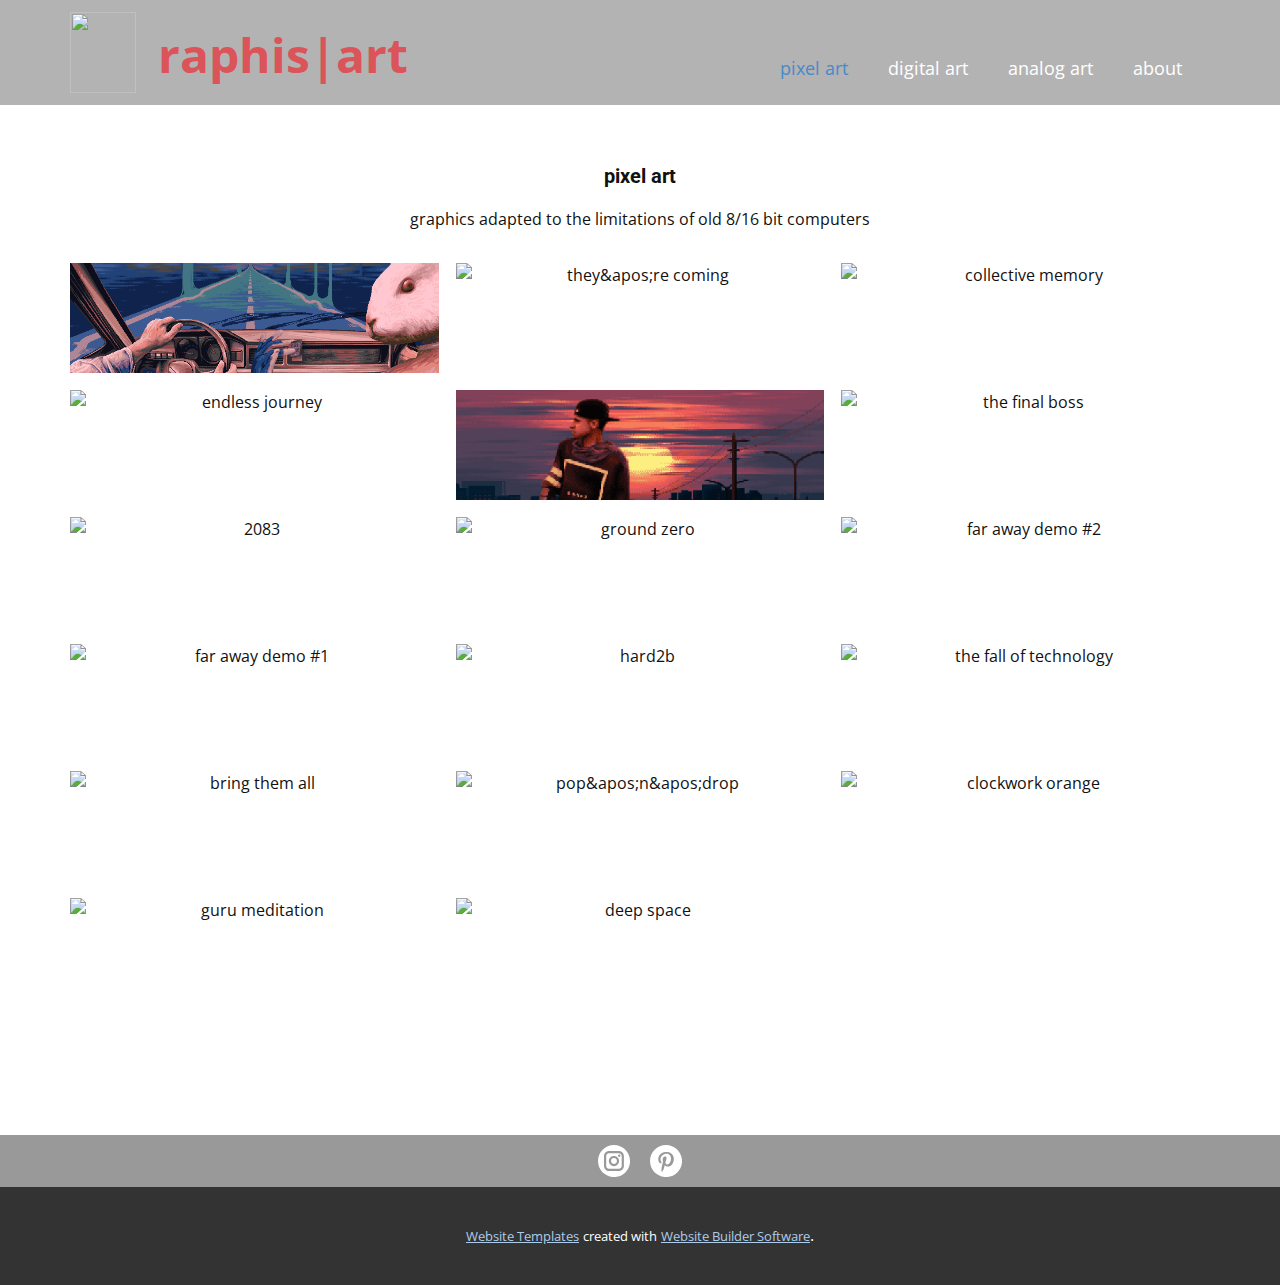
==== commit 64cb6aa9: "Add files via upload" ====
--- a/index.html
+++ b/index.html
@@ -9,7 +9,7 @@
 <link rel="stylesheet" href="pixel-art.css" media="screen">
     <script class="u-script" type="text/javascript" src="jquery.js" defer=""></script>
     <script class="u-script" type="text/javascript" src="nicepage.js" defer=""></script>
-    <meta name="generator" content="Nicepage 5.1.5, nicepage.com">
+    <meta name="generator" content="Nicepage 5.5.0, nicepage.com">
     <link id="u-theme-google-font" rel="stylesheet" href="https://fonts.googleapis.com/css?family=Roboto:100,100i,300,300i,400,400i,500,500i,700,700i,900,900i|Open+Sans:300,300i,400,400i,500,500i,600,600i,700,700i,800,800i">
     
     
@@ -27,7 +27,7 @@
     <meta property="og:title" content="pixel art">
     <meta property="og:description" content="">
     <meta property="og:type" content="website">
-  </head>
+  <meta data-intl-tel-input-cdn-path="intlTelInput/"></head>
   <body data-home-page="pixel-art.html" data-home-page-title="pixel art" class="u-body u-xl-mode" data-lang="en"><header class="u-clearfix u-grey-30 u-header" id="sec-45c4"><div class="u-clearfix u-sheet u-valign-middle-lg u-valign-middle-sm u-valign-middle-xl u-sheet-1">
         <a href="www.raphis.pl" class="u-image u-image-round u-logo u-image-1" title="raphis.pl">
           <img src="images/rhs_logo.png" class="u-logo-image u-logo-image-1" data-image-width="80.5814">
@@ -119,31 +119,11 @@
                 </p>
               </div>
             </div>
-            <div class="u-effect-fade u-effect-hover-zoom u-gallery-item" data-image-width="960" data-image-height="768">
-              <div class="u-back-slide">
-                <img class="u-back-image u-expanded u-back-image-6" src="images/PixelFaces.png" alt="pixel faces">
-              </div>
-              <div class="u-over-slide u-shading u-over-slide-6">
-                <h3 class="u-gallery-heading">pixel faces</h3>
-                <p class="u-gallery-text">03/2022<br>amiga ocs/ecs 320x256 pixels in 32 colors
-                </p>
-              </div>
-            </div>
             <div class="u-effect-fade u-effect-hover-zoom u-gallery-item" data-image-width="640" data-image-height="512">
               <div class="u-back-slide" data-image-width="1280" data-image-height="1024">
-                <img class="u-back-image u-expanded u-back-image-7" src="images/MetaEgo1.png" alt="meta ego">
-              </div>
-              <div class="u-over-slide u-shading u-over-slide-7">
-                <h3 class="u-gallery-heading">meta ego</h3>
-                <p class="u-gallery-text">02/2022<br>amiga ocs/ecs 320x512 pixels in 64 colors (ehb)
-                </p>
-              </div>
-            </div>
-            <div class="u-effect-fade u-effect-hover-zoom u-gallery-item" data-image-width="640" data-image-height="512">
-              <div class="u-back-slide" data-image-width="1280" data-image-height="1024">
-                <img class="u-back-image u-expanded u-back-image-8" src="images/TheFinalBoss1.png" alt="the final boss">
-              </div>
-              <div class="u-over-slide u-shading u-over-slide-8">
+                <img class="u-back-image u-expanded u-back-image-6" src="images/TheFinalBoss1.png" alt="the final boss">
+              </div>
+              <div class="u-over-slide u-shading u-over-slide-6">
                 <h3 class="u-gallery-heading">the final boss</h3>
                 <p class="u-gallery-text">12/2021<br>amiga ocs/ecs 320x512 pixels in 32 colors
                 </p>
@@ -151,9 +131,9 @@
             </div>
             <div class="u-effect-fade u-effect-hover-zoom u-gallery-item" data-image-width="960" data-image-height="768">
               <div class="u-back-slide">
-                <img class="u-back-image u-expanded u-back-image-9" src="images/2083.png" alt="2083">
-              </div>
-              <div class="u-over-slide u-shading u-over-slide-9">
+                <img class="u-back-image u-expanded u-back-image-7" src="images/2083.png" alt="2083">
+              </div>
+              <div class="u-over-slide u-shading u-over-slide-7">
                 <h3 class="u-gallery-heading">2083</h3>
                 <p class="u-gallery-text">02/2021<br>amiga ocs/ecs 320x256 pixels in 32 colors
                 </p>
@@ -163,27 +143,17 @@
               <div class="u-back-slide" data-image-width="960" data-image-height="768">
                 <img class="u-back-image u-expanded" src="images/GroundZero2.png" alt="ground zero">
               </div>
-              <div class="u-over-slide u-shading u-over-slide-10">
+              <div class="u-over-slide u-shading u-over-slide-8">
                 <h3 class="u-gallery-heading">ground zero</h3>
                 <p class="u-gallery-text">11/2020<br>amiga ocs/ecs 320x256 pixels in 32 colors
                 </p>
               </div>
             </div>
-            <div class="u-effect-fade u-effect-hover-zoom u-gallery-item" data-image-width="960" data-image-height="600">
-              <div class="u-back-slide">
-                <img class="u-back-image u-expanded u-back-image-11" src="images/TheGreatLakeMonster.png" alt="the great lake monster">
-              </div>
-              <div class="u-over-slide u-shading u-over-slide-11">
-                <h3 class="u-gallery-heading">the great lake monster</h3>
-                <p class="u-gallery-text">01/2020<br>commodore 64 (8bit) 320x200 in 16 colors
-                </p>
-              </div>
-            </div>
-            <div class="u-effect-fade u-effect-hover-zoom u-gallery-item" data-image-width="960" data-image-height="720">
-              <div class="u-back-slide">
-                <img class="u-back-image u-expanded u-back-image-12" src="images/Astronaut.png" alt="far away demo #2">
-              </div>
-              <div class="u-over-slide u-shading u-over-slide-12">
+            <div class="u-effect-fade u-effect-hover-zoom u-gallery-item" data-image-width="960" data-image-height="720">
+              <div class="u-back-slide">
+                <img class="u-back-image u-expanded u-back-image-9" src="images/Astronaut.png" alt="far away demo #2">
+              </div>
+              <div class="u-over-slide u-shading u-over-slide-9">
                 <h3 class="u-gallery-heading">far away demo #2</h3>
                 <p class="u-gallery-text">12/2019<br>some graphics to the far away demo for 8bit atari<br>cooperation with the agenda team
                 </p>
@@ -191,9 +161,9 @@
             </div>
             <div class="u-effect-fade u-effect-hover-zoom u-gallery-item" data-image-width="960" data-image-height="720">
               <div class="u-back-slide">
-                <img class="u-back-image u-expanded u-back-image-13" src="images/Planetrover.png" alt="far away demo #1">
-              </div>
-              <div class="u-over-slide u-shading u-over-slide-13">
+                <img class="u-back-image u-expanded u-back-image-10" src="images/Planetrover.png" alt="far away demo #1">
+              </div>
+              <div class="u-over-slide u-shading u-over-slide-10">
                 <h3 class="u-gallery-heading">far away demo #1</h3>
                 <p class="u-gallery-text">12/2019<br>some graphics to the far away demo for 8bit atari<br>cooperation with the agenda team
                 </p>
@@ -201,9 +171,9 @@
             </div>
             <div class="u-effect-fade u-effect-hover-zoom u-gallery-item" data-image-width="960" data-image-height="600">
               <div class="u-back-slide" data-image-width="960" data-image-height="600">
-                <img class="u-back-image u-expanded u-back-image-14" src="images/Hard2B.png" alt="hard2b">
-              </div>
-              <div class="u-over-slide u-shading u-over-slide-14">
+                <img class="u-back-image u-expanded u-back-image-11" src="images/Hard2B.png" alt="hard2b">
+              </div>
+              <div class="u-over-slide u-shading u-over-slide-11">
                 <h3 class="u-gallery-heading">hard2b</h3>
                 <p class="u-gallery-text">06/2019<br>commodore 64 (8bit) 320x200 pixels in 16 colors
                 </p>
@@ -211,9 +181,9 @@
             </div>
             <div class="u-effect-fade u-effect-hover-zoom u-gallery-item" data-image-width="1008" data-image-height="720">
               <div class="u-back-slide" data-image-width="1008" data-image-height="720">
-                <img class="u-back-image u-expanded u-back-image-15" src="images/TheFallofTechnology.png" alt="the fall of technology">
-              </div>
-              <div class="u-over-slide u-shading u-over-slide-15">
+                <img class="u-back-image u-expanded u-back-image-12" src="images/TheFallofTechnology.png" alt="the fall of technology">
+              </div>
+              <div class="u-over-slide u-shading u-over-slide-12">
                 <h3 class="u-gallery-heading">the fall of technology</h3>
                 <p class="u-gallery-text">02/2019<br>atari (8bit) 168x240 pixels in 18 colors
                 </p>
@@ -221,9 +191,9 @@
             </div>
             <div class="u-effect-fade u-effect-hover-zoom u-gallery-item" data-image-width="960" data-image-height="600">
               <div class="u-back-slide" data-image-width="960" data-image-height="600">
-                <img class="u-back-image u-expanded u-back-image-16" src="images/BringThemAll.png" alt="bring them all">
-              </div>
-              <div class="u-over-slide u-shading u-over-slide-16">
+                <img class="u-back-image u-expanded u-back-image-13" src="images/BringThemAll.png" alt="bring them all">
+              </div>
+              <div class="u-over-slide u-shading u-over-slide-13">
                 <h3 class="u-gallery-heading">bring them all</h3>
                 <p class="u-gallery-text">11/2018<br>commodore 64 (8bit) 320x200 in 16 colors
                 </p>
@@ -231,59 +201,29 @@
             </div>
             <div class="u-effect-fade u-effect-hover-zoom u-gallery-item" data-image-width="960" data-image-height="720">
               <div class="u-back-slide">
-                <img class="u-back-image u-expanded u-back-image-17" src="images/popndropscreen.png" alt="pop&amp;apos;n&amp;apos;drop">
-              </div>
-              <div class="u-over-slide u-shading u-over-slide-17">
+                <img class="u-back-image u-expanded u-back-image-14" src="images/popndropscreen.png" alt="pop&amp;apos;n&amp;apos;drop">
+              </div>
+              <div class="u-over-slide u-shading u-over-slide-14">
                 <h3 class="u-gallery-heading">pop'n'drop</h3>
                 <p class="u-gallery-text">10/2018<br>atari (8bit) 160x240 in 12 colors
                 </p>
               </div>
             </div>
-            <div class="u-effect-fade u-effect-hover-zoom u-gallery-item" data-image-width="960" data-image-height="600">
-              <div class="u-back-slide">
-                <img class="u-back-image u-expanded u-back-image-18" src="images/TheLastCruise1.png" alt="the last cruise">
-              </div>
-              <div class="u-over-slide u-shading u-over-slide-18">
-                <h3 class="u-gallery-heading">the last cruise</h3>
-                <p class="u-gallery-text">08/2018<br>commodore 64 (8bit) 320x200 in 16 colors
-                </p>
-              </div>
-            </div>
-            <div class="u-effect-fade u-effect-hover-zoom u-gallery-item" data-image-width="960" data-image-height="600">
-              <div class="u-back-slide" data-image-width="960" data-image-height="600">
-                <img class="u-back-image u-expanded u-back-image-19" src="images/WeHaveToGo.png" alt="we have to go">
-              </div>
-              <div class="u-over-slide u-shading u-over-slide-19">
-                <h3 class="u-gallery-heading">we have to go</h3>
-                <p class="u-gallery-text">06/2018<br>commodore 64 (8bit) 320x200 in 16 colors
-                </p>
-              </div>
-            </div>
             <div class="u-effect-fade u-effect-hover-zoom u-gallery-item" data-image-width="960" data-image-height="717">
               <div class="u-back-slide">
-                <img class="u-back-image u-expanded u-back-image-20" src="images/ClockworkOrange.png" alt="clockwork orange">
-              </div>
-              <div class="u-over-slide u-shading u-over-slide-20">
+                <img class="u-back-image u-expanded u-back-image-15" src="images/ClockworkOrange.png" alt="clockwork orange">
+              </div>
+              <div class="u-over-slide u-shading u-over-slide-15">
                 <h3 class="u-gallery-heading">clockwork orange</h3>
                 <p class="u-gallery-text">05/2018<br>atari (8bit) 320x239 pixels in 5 colors
                 </p>
               </div>
             </div>
-            <div class="u-effect-fade u-effect-hover-zoom u-gallery-item" data-image-width="960" data-image-height="600">
-              <div class="u-back-slide">
-                <img class="u-back-image u-expanded u-back-image-21" src="images/EasyPeasy.png" alt="easy peasy">
-              </div>
-              <div class="u-over-slide u-shading u-over-slide-21">
-                <h3 class="u-gallery-heading">easy peasy</h3>
-                <p class="u-gallery-text">11/2017<br>atari ste (16bit) 320x200 pixels in 16 colors
-                </p>
-              </div>
-            </div>
-            <div class="u-effect-fade u-effect-hover-zoom u-gallery-item" data-image-width="960" data-image-height="720">
-              <div class="u-back-slide">
-                <img class="u-back-image u-expanded u-back-image-22" src="images/Gurumeditation.png" alt="guru meditation">
-              </div>
-              <div class="u-over-slide u-shading u-over-slide-22">
+            <div class="u-effect-fade u-effect-hover-zoom u-gallery-item" data-image-width="960" data-image-height="720">
+              <div class="u-back-slide">
+                <img class="u-back-image u-expanded u-back-image-16" src="images/Gurumeditation.png" alt="guru meditation">
+              </div>
+              <div class="u-over-slide u-shading u-over-slide-16">
                 <h3 class="u-gallery-heading">guru meditation</h3>
                 <p class="u-gallery-text">04/2017<br>atari (8bit) 160x240 pixels in 11 colors
                 </p>
@@ -291,21 +231,11 @@
             </div>
             <div class="u-effect-fade u-effect-hover-zoom u-gallery-item" data-image-width="960" data-image-height="720">
               <div class="u-back-slide">
-                <img class="u-back-image u-expanded u-back-image-23" src="images/DeepSpace.png" alt="deep space">
-              </div>
-              <div class="u-over-slide u-shading u-over-slide-23">
+                <img class="u-back-image u-expanded u-back-image-17" src="images/DeepSpace.png" alt="deep space">
+              </div>
+              <div class="u-over-slide u-shading u-over-slide-17">
                 <h3 class="u-gallery-heading">deep space</h3>
                 <p class="u-gallery-text">03/2017<br>atari (8bit) 160x240 pixels in 11 colors
-                </p>
-              </div>
-            </div>
-            <div class="u-effect-fade u-effect-hover-zoom u-gallery-item" data-image-width="960" data-image-height="576">
-              <div class="u-back-slide">
-                <img class="u-back-image u-expanded u-back-image-24" src="images/Breeze.png" alt="breeze">
-              </div>
-              <div class="u-over-slide u-shading u-over-slide-24">
-                <h3 class="u-gallery-heading">breeze</h3>
-                <p class="u-gallery-text">03/2017<br>atari (8bit) 160x200 pixels in 4 colors
                 </p>
               </div>
             </div>
--- a/nicepage.css
+++ b/nicepage.css
@@ -1,366 +1,4 @@
-/*begin-commonstyles library*//*!
- * froala_editor v4.0.6 (https://www.froala.com/wysiwyg-editor)
- * License https://froala.com/wysiwyg-editor/terms/
- * Copyright 2014-2021 Froala Labs
- */
-
-.fr-clearfix::after {
-  clear: both;
-  display: block;
-  content: "";
-  height: 0; }
-
-.fr-hide-by-clipping {
-  position: absolute;
-  width: 1px;
-  height: 1px;
-  padding: 0;
-  margin: -1px;
-  overflow: hidden;
-  clip: rect(0, 0, 0, 0);
-  border: 0; }
-
-.fr-view img.fr-rounded, .fr-view .fr-img-caption.fr-rounded img {
-  border-radius: 10px;
-  -moz-border-radius: 10px;
-  -webkit-border-radius: 10px;
-  -moz-background-clip: padding;
-  -webkit-background-clip: padding-box;
-  background-clip: padding-box; }
-
-.fr-view img.fr-shadow, .fr-view .fr-img-caption.fr-shadow img {
-  -webkit-box-shadow: 10px 10px 5px 0px #cccccc;
-  -moz-box-shadow: 10px 10px 5px 0px #cccccc;
-  box-shadow: 10px 10px 5px 0px #cccccc; }
-
-.fr-view img.fr-bordered, .fr-view .fr-img-caption.fr-bordered img {
-  border: solid 5px #CCC; }
-
-.fr-view img.fr-bordered {
-  -webkit-box-sizing: content-box;
-  -moz-box-sizing: content-box;
-  box-sizing: content-box; }
-
-.fr-view .fr-img-caption.fr-bordered img {
-  -webkit-box-sizing: border-box;
-  -moz-box-sizing: border-box;
-  box-sizing: border-box; }
-
-.fr-view {
-  word-wrap: break-word; }
-  .fr-view span[style~="color:"] a {
-    color: inherit; }
-  .fr-view strong {
-    font-weight: 700; }
-  .fr-view table[border='0'] td:not([class]), .fr-view table[border='0'] th:not([class]), .fr-view table[border='0'] td[class=""], .fr-view table[border='0'] th[class=""] {
-    border-width: 0px; }
-  .fr-view table {
-    border: none;
-    border-collapse: collapse;
-    empty-cells: show;
-    max-width: 100%; }
-    .fr-view table td {
-      min-width: 5px; }
-    .fr-view table.fr-dashed-borders td, .fr-view table.fr-dashed-borders th {
-      border-style: dashed; }
-    .fr-view table.fr-alternate-rows tbody tr:nth-child(2n) {
-      background: whitesmoke; }
-    .fr-view table td, .fr-view table th {
-      border: 1px solid #DDD; }
-      .fr-view table td:empty, .fr-view table th:empty {
-        height: 20px; }
-      .fr-view table td.fr-highlighted, .fr-view table th.fr-highlighted {
-        border: 1px double red; }
-      .fr-view table td.fr-thick, .fr-view table th.fr-thick {
-        border-width: 2px; }
-    .fr-view table th {
-      background: #ececec; }
-  .fr-view hr {
-    clear: both;
-    user-select: none;
-    -o-user-select: none;
-    -moz-user-select: none;
-    -khtml-user-select: none;
-    -webkit-user-select: none;
-    -ms-user-select: none;
-    break-after: always;
-    page-break-after: always; }
-  .fr-view .fr-file {
-    position: relative; }
-    .fr-view .fr-file::after {
-      position: relative;
-      content: "\1F4CE";
-      font-weight: normal; }
-  .fr-view pre {
-    white-space: pre-wrap;
-    word-wrap: break-word;
-    overflow: visible; }
-/*  .fr-view[dir="rtl"] blockquote {
-    border-left: none;
-    border-right: solid 2px #5E35B1;
-    margin-right: 0;
-    padding-right: 5px;
-    padding-left: 0; }
-    .fr-view[dir="rtl"] blockquote blockquote {
-      border-color: #00BCD4; }
-      .fr-view[dir="rtl"] blockquote blockquote blockquote {
-        border-color: #43A047; }
-  .fr-view blockquote {
-    border-left: solid 2px #5E35B1;
-    margin-left: 0;
-    padding-left: 5px;
-    color: #5E35B1; }
-    .fr-view blockquote blockquote {
-      border-color: #00BCD4;
-      color: #00BCD4; }
-      .fr-view blockquote blockquote blockquote {
-        border-color: #43A047;
-        color: #43A047; } */
-  .fr-view span.fr-emoticon {
-    font-weight: normal;
-    font-family: "Apple Color Emoji","Segoe UI Emoji","NotoColorEmoji","Segoe UI Symbol","Android Emoji","EmojiSymbols";
-    display: inline;
-    line-height: 0; }
-    .fr-view span.fr-emoticon.fr-emoticon-img {
-      background-repeat: no-repeat !important;
-      font-size: inherit;
-      height: 1em;
-      width: 1em;
-      min-height: 20px;
-      min-width: 20px;
-      display: inline-block;
-      margin: -.1em .1em .1em;
-      line-height: 1;
-      vertical-align: middle; }
-  .fr-view .fr-text-gray {
-    color: #AAA !important; }
-  .fr-view .fr-text-bordered {
-    border-top: solid 1px #222;
-    border-bottom: solid 1px #222;
-    padding: 10px 0; }
-  .fr-view .fr-text-spaced {
-    letter-spacing: 1px; }
-  .fr-view .fr-text-uppercase {
-    text-transform: uppercase; }
-  .fr-view .fr-class-highlighted {
-    background-color: #ffff00; }
-  .fr-view .fr-class-code {
-    border-color: #cccccc;
-    border-radius: 2px;
-    -moz-border-radius: 2px;
-    -webkit-border-radius: 2px;
-    -moz-background-clip: padding;
-    -webkit-background-clip: padding-box;
-    background-clip: padding-box;
-    background: #f5f5f5;
-    padding: 10px;
-    font-family: "Courier New", Courier, monospace; }
-  .fr-view .fr-class-transparency {
-    opacity: 0.5; }
-  .fr-view img {
-    position: relative;
-    max-width: 100%; }
-    .fr-view img.fr-dib {
-      margin: 10px auto;
-      display: block;
-      float: none;
-      vertical-align: top; }
-      .fr-view img.fr-dib.fr-fil {
-        margin-left: 0;
-        text-align: left; }
-      .fr-view img.fr-dib.fr-fir {
-        margin-right: 0;
-        text-align: right; }
-    .fr-view img.fr-dii {
-      display: inline-block;
-      float: none;
-      vertical-align: bottom;
-      margin-left: 5px;
-      margin-right: 5px;
-      max-width: calc(100% - (2 * 5px)); }
-      .fr-view img.fr-dii.fr-fil {
-        float: left;
-        margin: 10px 15px 10px 0;
-        max-width: calc(100% - 5px); }
-      .fr-view img.fr-dii.fr-fir {
-        float: right;
-        margin: 10px 0 10px 15px;
-        max-width: calc(100% - 5px); }
-  .fr-view span.fr-img-caption {
-    position: relative;
-    max-width: 100%; }
-    .fr-view span.fr-img-caption.fr-dib {
-      margin: 5px auto;
-      display: block;
-      float: none;
-      vertical-align: top; }
-      .fr-view span.fr-img-caption.fr-dib.fr-fil {
-        margin-left: 0;
-        text-align: left; }
-      .fr-view span.fr-img-caption.fr-dib.fr-fir {
-        margin-right: 0;
-        text-align: right; }
-    .fr-view span.fr-img-caption.fr-dii {
-      display: inline-block;
-      float: none;
-      vertical-align: bottom;
-      margin-left: 5px;
-      margin-right: 5px;
-      max-width: calc(100% - (2 * 5px)); }
-      .fr-view span.fr-img-caption.fr-dii.fr-fil {
-        float: left;
-        margin: 5px 5px 5px 0;
-        max-width: calc(100% - 5px); }
-      .fr-view span.fr-img-caption.fr-dii.fr-fir {
-        float: right;
-        margin: 5px 0 5px 5px;
-        max-width: calc(100% - 5px); }
-  .fr-view .fr-video {
-    text-align: center;
-    position: relative; }
-    .fr-view .fr-video.fr-rv {
-      padding-bottom: 56.25%;
-      padding-top: 30px;
-      height: 0;
-      overflow: hidden; }
-      .fr-view .fr-video.fr-rv > iframe, .fr-view .fr-video.fr-rv object, .fr-view .fr-video.fr-rv embed {
-        position: absolute !important;
-        top: 0;
-        left: 0;
-        width: 100%;
-        height: 100%; }
-    .fr-view .fr-video > * {
-      -webkit-box-sizing: content-box;
-      -moz-box-sizing: content-box;
-      box-sizing: content-box;
-      max-width: 100%;
-      border: none; }
-    .fr-view .fr-video.fr-dvb {
-      display: block;
-      clear: both; }
-      .fr-view .fr-video.fr-dvb.fr-fvl {
-        text-align: left; }
-      .fr-view .fr-video.fr-dvb.fr-fvr {
-        text-align: right; }
-    .fr-view .fr-video.fr-dvi {
-      display: inline-block; }
-      .fr-view .fr-video.fr-dvi.fr-fvl {
-        float: left; }
-      .fr-view .fr-video.fr-dvi.fr-fvr {
-        float: right; }
-  .fr-view a.fr-strong {
-    font-weight: 700; }
-  .fr-view a.fr-green {
-    color: green; }
-  .fr-view .fr-img-caption {
-    text-align: center; }
-    .fr-view .fr-img-caption .fr-img-wrap {
-      padding: 0;
-      margin: auto;
-      text-align: center;
-      width: 100%; }
-      .fr-view .fr-img-caption .fr-img-wrap a {
-        display: block; }
-      .fr-view .fr-img-caption .fr-img-wrap img {
-        display: block;
-        margin: auto;
-        width: 100%; }
-      .fr-view .fr-img-caption .fr-img-wrap > span {
-        margin: auto;
-        display: block;
-        padding: 5px 5px 10px;
-        font-size: 14px;
-        font-weight: initial;
-        -webkit-box-sizing: border-box;
-        -moz-box-sizing: border-box;
-        box-sizing: border-box;
-        -webkit-opacity: 0.9;
-        -moz-opacity: 0.9;
-        opacity: 0.9;
-        -ms-filter: "progid:DXImageTransform.Microsoft.Alpha(Opacity=0)";
-        width: 100%;
-        text-align: center; }
-  .fr-view button.fr-rounded, .fr-view input.fr-rounded, .fr-view textarea.fr-rounded {
-    border-radius: 10px;
-    -moz-border-radius: 10px;
-    -webkit-border-radius: 10px;
-    -moz-background-clip: padding;
-    -webkit-background-clip: padding-box;
-    background-clip: padding-box; }
-  .fr-view button.fr-large, .fr-view input.fr-large, .fr-view textarea.fr-large {
-    font-size: 24px; }
-
-/**
- * Image style.
- */
-a.fr-view.fr-strong {
-  font-weight: 700; }
-a.fr-view.fr-green {
-  color: green; }
-
-/**
- * Link style.
- */
-img.fr-view {
-  position: relative;
-  max-width: 100%; }
-  img.fr-view.fr-dib {
-    margin: 5px auto;
-    display: block;
-    float: none;
-    vertical-align: top; }
-    img.fr-view.fr-dib.fr-fil {
-      margin-left: 0;
-      text-align: left; }
-    img.fr-view.fr-dib.fr-fir {
-      margin-right: 0;
-      text-align: right; }
-  img.fr-view.fr-dii {
-    display: inline-block;
-    float: none;
-    vertical-align: bottom;
-    margin-left: 5px;
-    margin-right: 5px;
-    max-width: calc(100% - (2 * 5px)); }
-    img.fr-view.fr-dii.fr-fil {
-      float: left;
-      margin: 5px 5px 5px 0;
-      max-width: calc(100% - 5px); }
-    img.fr-view.fr-dii.fr-fir {
-      float: right;
-      margin: 5px 0 5px 5px;
-      max-width: calc(100% - 5px); }
-
-span.fr-img-caption.fr-view {
-  position: relative;
-  max-width: 100%; }
-  span.fr-img-caption.fr-view.fr-dib {
-    margin: 5px auto;
-    display: block;
-    float: none;
-    vertical-align: top; }
-    span.fr-img-caption.fr-view.fr-dib.fr-fil {
-      margin-left: 0;
-      text-align: left; }
-    span.fr-img-caption.fr-view.fr-dib.fr-fir {
-      margin-right: 0;
-      text-align: right; }
-  span.fr-img-caption.fr-view.fr-dii {
-    display: inline-block;
-    float: none;
-    vertical-align: bottom;
-    margin-left: 5px;
-    margin-right: 5px;
-    max-width: calc(100% - (2 * 5px)); }
-    span.fr-img-caption.fr-view.fr-dii.fr-fil {
-      float: left;
-      margin: 5px 5px 5px 0;
-      max-width: calc(100% - 5px); }
-    span.fr-img-caption.fr-view.fr-dii.fr-fir {
-      float: right;
-      margin: 5px 0 5px 5px;
-      max-width: calc(100% - 5px); }
-/*end-commonstyles library*/@charset "UTF-8";
+@charset "UTF-8";
 .u-hidden-block {
   visibility: hidden!important;
 }
@@ -1216,820 +854,1075 @@
   flex-wrap: wrap;
   align-items: flex-end;
 }
-.u-form-vertical.u-form-spacing-50 {
+.u-form-vertical.u-form-spacing-50,
+.u-form-vertical.u-form-spacing-50 .u-form-step {
   margin-left: -50px;
   width: calc(100% +  50px);
 }
-.u-form-vertical.u-form-spacing-50 .u-form-group {
+.u-form-vertical.u-form-spacing-50 .u-form-group,
+.u-form-vertical.u-form-spacing-50 .u-form-step .u-form-group {
   margin-bottom: 50px;
 }
-.u-form-vertical.u-form-spacing-50 .u-form-group:not(.u-image) {
+.u-form-vertical.u-form-spacing-50 .u-form-group:not(.u-image):not(.u-form-progress),
+.u-form-vertical.u-form-spacing-50 .u-form-step .u-form-group:not(.u-image):not(.u-form-progress) {
   padding-left: 50px;
 }
-.u-form-vertical.u-form-spacing-50 .u-form-group.u-image {
+.u-form-vertical.u-form-spacing-50 .u-form-group.u-image,
+.u-form-vertical.u-form-spacing-50 .u-form-step .u-form-group.u-image {
   margin-left: 50px !important;
 }
-.u-form-vertical.u-form-spacing-50 .u-form-group.u-form-line {
+.u-form-vertical.u-form-spacing-50 .u-form-group.u-form-line,
+.u-form-vertical.u-form-spacing-50 .u-form-step .u-form-group.u-form-line {
   margin-left: 50px;
 }
-.u-form-vertical.u-form-spacing-49 {
+.u-form-vertical.u-form-spacing-49,
+.u-form-vertical.u-form-spacing-49 .u-form-step {
   margin-left: -49px;
   width: calc(100% +  49px);
 }
-.u-form-vertical.u-form-spacing-49 .u-form-group {
+.u-form-vertical.u-form-spacing-49 .u-form-group,
+.u-form-vertical.u-form-spacing-49 .u-form-step .u-form-group {
   margin-bottom: 49px;
 }
-.u-form-vertical.u-form-spacing-49 .u-form-group:not(.u-image) {
+.u-form-vertical.u-form-spacing-49 .u-form-group:not(.u-image):not(.u-form-progress),
+.u-form-vertical.u-form-spacing-49 .u-form-step .u-form-group:not(.u-image):not(.u-form-progress) {
   padding-left: 49px;
 }
-.u-form-vertical.u-form-spacing-49 .u-form-group.u-image {
+.u-form-vertical.u-form-spacing-49 .u-form-group.u-image,
+.u-form-vertical.u-form-spacing-49 .u-form-step .u-form-group.u-image {
   margin-left: 49px !important;
 }
-.u-form-vertical.u-form-spacing-49 .u-form-group.u-form-line {
+.u-form-vertical.u-form-spacing-49 .u-form-group.u-form-line,
+.u-form-vertical.u-form-spacing-49 .u-form-step .u-form-group.u-form-line {
   margin-left: 49px;
 }
-.u-form-vertical.u-form-spacing-48 {
+.u-form-vertical.u-form-spacing-48,
+.u-form-vertical.u-form-spacing-48 .u-form-step {
   margin-left: -48px;
   width: calc(100% +  48px);
 }
-.u-form-vertical.u-form-spacing-48 .u-form-group {
+.u-form-vertical.u-form-spacing-48 .u-form-group,
+.u-form-vertical.u-form-spacing-48 .u-form-step .u-form-group {
   margin-bottom: 48px;
 }
-.u-form-vertical.u-form-spacing-48 .u-form-group:not(.u-image) {
+.u-form-vertical.u-form-spacing-48 .u-form-group:not(.u-image):not(.u-form-progress),
+.u-form-vertical.u-form-spacing-48 .u-form-step .u-form-group:not(.u-image):not(.u-form-progress) {
   padding-left: 48px;
 }
-.u-form-vertical.u-form-spacing-48 .u-form-group.u-image {
+.u-form-vertical.u-form-spacing-48 .u-form-group.u-image,
+.u-form-vertical.u-form-spacing-48 .u-form-step .u-form-group.u-image {
   margin-left: 48px !important;
 }
-.u-form-vertical.u-form-spacing-48 .u-form-group.u-form-line {
+.u-form-vertical.u-form-spacing-48 .u-form-group.u-form-line,
+.u-form-vertical.u-form-spacing-48 .u-form-step .u-form-group.u-form-line {
   margin-left: 48px;
 }
-.u-form-vertical.u-form-spacing-47 {
+.u-form-vertical.u-form-spacing-47,
+.u-form-vertical.u-form-spacing-47 .u-form-step {
   margin-left: -47px;
   width: calc(100% +  47px);
 }
-.u-form-vertical.u-form-spacing-47 .u-form-group {
+.u-form-vertical.u-form-spacing-47 .u-form-group,
+.u-form-vertical.u-form-spacing-47 .u-form-step .u-form-group {
   margin-bottom: 47px;
 }
-.u-form-vertical.u-form-spacing-47 .u-form-group:not(.u-image) {
+.u-form-vertical.u-form-spacing-47 .u-form-group:not(.u-image):not(.u-form-progress),
+.u-form-vertical.u-form-spacing-47 .u-form-step .u-form-group:not(.u-image):not(.u-form-progress) {
   padding-left: 47px;
 }
-.u-form-vertical.u-form-spacing-47 .u-form-group.u-image {
+.u-form-vertical.u-form-spacing-47 .u-form-group.u-image,
+.u-form-vertical.u-form-spacing-47 .u-form-step .u-form-group.u-image {
   margin-left: 47px !important;
 }
-.u-form-vertical.u-form-spacing-47 .u-form-group.u-form-line {
+.u-form-vertical.u-form-spacing-47 .u-form-group.u-form-line,
+.u-form-vertical.u-form-spacing-47 .u-form-step .u-form-group.u-form-line {
   margin-left: 47px;
 }
-.u-form-vertical.u-form-spacing-46 {
+.u-form-vertical.u-form-spacing-46,
+.u-form-vertical.u-form-spacing-46 .u-form-step {
   margin-left: -46px;
   width: calc(100% +  46px);
 }
-.u-form-vertical.u-form-spacing-46 .u-form-group {
+.u-form-vertical.u-form-spacing-46 .u-form-group,
+.u-form-vertical.u-form-spacing-46 .u-form-step .u-form-group {
   margin-bottom: 46px;
 }
-.u-form-vertical.u-form-spacing-46 .u-form-group:not(.u-image) {
+.u-form-vertical.u-form-spacing-46 .u-form-group:not(.u-image):not(.u-form-progress),
+.u-form-vertical.u-form-spacing-46 .u-form-step .u-form-group:not(.u-image):not(.u-form-progress) {
   padding-left: 46px;
 }
-.u-form-vertical.u-form-spacing-46 .u-form-group.u-image {
+.u-form-vertical.u-form-spacing-46 .u-form-group.u-image,
+.u-form-vertical.u-form-spacing-46 .u-form-step .u-form-group.u-image {
   margin-left: 46px !important;
 }
-.u-form-vertical.u-form-spacing-46 .u-form-group.u-form-line {
+.u-form-vertical.u-form-spacing-46 .u-form-group.u-form-line,
+.u-form-vertical.u-form-spacing-46 .u-form-step .u-form-group.u-form-line {
   margin-left: 46px;
 }
-.u-form-vertical.u-form-spacing-45 {
+.u-form-vertical.u-form-spacing-45,
+.u-form-vertical.u-form-spacing-45 .u-form-step {
   margin-left: -45px;
   width: calc(100% +  45px);
 }
-.u-form-vertical.u-form-spacing-45 .u-form-group {
+.u-form-vertical.u-form-spacing-45 .u-form-group,
+.u-form-vertical.u-form-spacing-45 .u-form-step .u-form-group {
   margin-bottom: 45px;
 }
-.u-form-vertical.u-form-spacing-45 .u-form-group:not(.u-image) {
+.u-form-vertical.u-form-spacing-45 .u-form-group:not(.u-image):not(.u-form-progress),
+.u-form-vertical.u-form-spacing-45 .u-form-step .u-form-group:not(.u-image):not(.u-form-progress) {
   padding-left: 45px;
 }
-.u-form-vertical.u-form-spacing-45 .u-form-group.u-image {
+.u-form-vertical.u-form-spacing-45 .u-form-group.u-image,
+.u-form-vertical.u-form-spacing-45 .u-form-step .u-form-group.u-image {
   margin-left: 45px !important;
 }
-.u-form-vertical.u-form-spacing-45 .u-form-group.u-form-line {
+.u-form-vertical.u-form-spacing-45 .u-form-group.u-form-line,
+.u-form-vertical.u-form-spacing-45 .u-form-step .u-form-group.u-form-line {
   margin-left: 45px;
 }
-.u-form-vertical.u-form-spacing-44 {
+.u-form-vertical.u-form-spacing-44,
+.u-form-vertical.u-form-spacing-44 .u-form-step {
   margin-left: -44px;
   width: calc(100% +  44px);
 }
-.u-form-vertical.u-form-spacing-44 .u-form-group {
+.u-form-vertical.u-form-spacing-44 .u-form-group,
+.u-form-vertical.u-form-spacing-44 .u-form-step .u-form-group {
   margin-bottom: 44px;
 }
-.u-form-vertical.u-form-spacing-44 .u-form-group:not(.u-image) {
+.u-form-vertical.u-form-spacing-44 .u-form-group:not(.u-image):not(.u-form-progress),
+.u-form-vertical.u-form-spacing-44 .u-form-step .u-form-group:not(.u-image):not(.u-form-progress) {
   padding-left: 44px;
 }
-.u-form-vertical.u-form-spacing-44 .u-form-group.u-image {
+.u-form-vertical.u-form-spacing-44 .u-form-group.u-image,
+.u-form-vertical.u-form-spacing-44 .u-form-step .u-form-group.u-image {
   margin-left: 44px !important;
 }
-.u-form-vertical.u-form-spacing-44 .u-form-group.u-form-line {
+.u-form-vertical.u-form-spacing-44 .u-form-group.u-form-line,
+.u-form-vertical.u-form-spacing-44 .u-form-step .u-form-group.u-form-line {
   margin-left: 44px;
 }
-.u-form-vertical.u-form-spacing-43 {
+.u-form-vertical.u-form-spacing-43,
+.u-form-vertical.u-form-spacing-43 .u-form-step {
   margin-left: -43px;
   width: calc(100% +  43px);
 }
-.u-form-vertical.u-form-spacing-43 .u-form-group {
+.u-form-vertical.u-form-spacing-43 .u-form-group,
+.u-form-vertical.u-form-spacing-43 .u-form-step .u-form-group {
   margin-bottom: 43px;
 }
-.u-form-vertical.u-form-spacing-43 .u-form-group:not(.u-image) {
+.u-form-vertical.u-form-spacing-43 .u-form-group:not(.u-image):not(.u-form-progress),
+.u-form-vertical.u-form-spacing-43 .u-form-step .u-form-group:not(.u-image):not(.u-form-progress) {
   padding-left: 43px;
 }
-.u-form-vertical.u-form-spacing-43 .u-form-group.u-image {
+.u-form-vertical.u-form-spacing-43 .u-form-group.u-image,
+.u-form-vertical.u-form-spacing-43 .u-form-step .u-form-group.u-image {
   margin-left: 43px !important;
 }
-.u-form-vertical.u-form-spacing-43 .u-form-group.u-form-line {
+.u-form-vertical.u-form-spacing-43 .u-form-group.u-form-line,
+.u-form-vertical.u-form-spacing-43 .u-form-step .u-form-group.u-form-line {
   margin-left: 43px;
 }
-.u-form-vertical.u-form-spacing-42 {
+.u-form-vertical.u-form-spacing-42,
+.u-form-vertical.u-form-spacing-42 .u-form-step {
   margin-left: -42px;
   width: calc(100% +  42px);
 }
-.u-form-vertical.u-form-spacing-42 .u-form-group {
+.u-form-vertical.u-form-spacing-42 .u-form-group,
+.u-form-vertical.u-form-spacing-42 .u-form-step .u-form-group {
   margin-bottom: 42px;
 }
-.u-form-vertical.u-form-spacing-42 .u-form-group:not(.u-image) {
+.u-form-vertical.u-form-spacing-42 .u-form-group:not(.u-image):not(.u-form-progress),
+.u-form-vertical.u-form-spacing-42 .u-form-step .u-form-group:not(.u-image):not(.u-form-progress) {
   padding-left: 42px;
 }
-.u-form-vertical.u-form-spacing-42 .u-form-group.u-image {
+.u-form-vertical.u-form-spacing-42 .u-form-group.u-image,
+.u-form-vertical.u-form-spacing-42 .u-form-step .u-form-group.u-image {
   margin-left: 42px !important;
 }
-.u-form-vertical.u-form-spacing-42 .u-form-group.u-form-line {
+.u-form-vertical.u-form-spacing-42 .u-form-group.u-form-line,
+.u-form-vertical.u-form-spacing-42 .u-form-step .u-form-group.u-form-line {
   margin-left: 42px;
 }
-.u-form-vertical.u-form-spacing-41 {
+.u-form-vertical.u-form-spacing-41,
+.u-form-vertical.u-form-spacing-41 .u-form-step {
   margin-left: -41px;
   width: calc(100% +  41px);
 }
-.u-form-vertical.u-form-spacing-41 .u-form-group {
+.u-form-vertical.u-form-spacing-41 .u-form-group,
+.u-form-vertical.u-form-spacing-41 .u-form-step .u-form-group {
   margin-bottom: 41px;
 }
-.u-form-vertical.u-form-spacing-41 .u-form-group:not(.u-image) {
+.u-form-vertical.u-form-spacing-41 .u-form-group:not(.u-image):not(.u-form-progress),
+.u-form-vertical.u-form-spacing-41 .u-form-step .u-form-group:not(.u-image):not(.u-form-progress) {
   padding-left: 41px;
 }
-.u-form-vertical.u-form-spacing-41 .u-form-group.u-image {
+.u-form-vertical.u-form-spacing-41 .u-form-group.u-image,
+.u-form-vertical.u-form-spacing-41 .u-form-step .u-form-group.u-image {
   margin-left: 41px !important;
 }
-.u-form-vertical.u-form-spacing-41 .u-form-group.u-form-line {
+.u-form-vertical.u-form-spacing-41 .u-form-group.u-form-line,
+.u-form-vertical.u-form-spacing-41 .u-form-step .u-form-group.u-form-line {
   margin-left: 41px;
 }
-.u-form-vertical.u-form-spacing-40 {
+.u-form-vertical.u-form-spacing-40,
+.u-form-vertical.u-form-spacing-40 .u-form-step {
   margin-left: -40px;
   width: calc(100% +  40px);
 }
-.u-form-vertical.u-form-spacing-40 .u-form-group {
+.u-form-vertical.u-form-spacing-40 .u-form-group,
+.u-form-vertical.u-form-spacing-40 .u-form-step .u-form-group {
   margin-bottom: 40px;
 }
-.u-form-vertical.u-form-spacing-40 .u-form-group:not(.u-image) {
+.u-form-vertical.u-form-spacing-40 .u-form-group:not(.u-image):not(.u-form-progress),
+.u-form-vertical.u-form-spacing-40 .u-form-step .u-form-group:not(.u-image):not(.u-form-progress) {
   padding-left: 40px;
 }
-.u-form-vertical.u-form-spacing-40 .u-form-group.u-image {
+.u-form-vertical.u-form-spacing-40 .u-form-group.u-image,
+.u-form-vertical.u-form-spacing-40 .u-form-step .u-form-group.u-image {
   margin-left: 40px !important;
 }
-.u-form-vertical.u-form-spacing-40 .u-form-group.u-form-line {
+.u-form-vertical.u-form-spacing-40 .u-form-group.u-form-line,
+.u-form-vertical.u-form-spacing-40 .u-form-step .u-form-group.u-form-line {
   margin-left: 40px;
 }
-.u-form-vertical.u-form-spacing-39 {
+.u-form-vertical.u-form-spacing-39,
+.u-form-vertical.u-form-spacing-39 .u-form-step {
   margin-left: -39px;
   width: calc(100% +  39px);
 }
-.u-form-vertical.u-form-spacing-39 .u-form-group {
+.u-form-vertical.u-form-spacing-39 .u-form-group,
+.u-form-vertical.u-form-spacing-39 .u-form-step .u-form-group {
   margin-bottom: 39px;
 }
-.u-form-vertical.u-form-spacing-39 .u-form-group:not(.u-image) {
+.u-form-vertical.u-form-spacing-39 .u-form-group:not(.u-image):not(.u-form-progress),
+.u-form-vertical.u-form-spacing-39 .u-form-step .u-form-group:not(.u-image):not(.u-form-progress) {
   padding-left: 39px;
 }
-.u-form-vertical.u-form-spacing-39 .u-form-group.u-image {
+.u-form-vertical.u-form-spacing-39 .u-form-group.u-image,
+.u-form-vertical.u-form-spacing-39 .u-form-step .u-form-group.u-image {
   margin-left: 39px !important;
 }
-.u-form-vertical.u-form-spacing-39 .u-form-group.u-form-line {
+.u-form-vertical.u-form-spacing-39 .u-form-group.u-form-line,
+.u-form-vertical.u-form-spacing-39 .u-form-step .u-form-group.u-form-line {
   margin-left: 39px;
 }
-.u-form-vertical.u-form-spacing-38 {
+.u-form-vertical.u-form-spacing-38,
+.u-form-vertical.u-form-spacing-38 .u-form-step {
   margin-left: -38px;
   width: calc(100% +  38px);
 }
-.u-form-vertical.u-form-spacing-38 .u-form-group {
+.u-form-vertical.u-form-spacing-38 .u-form-group,
+.u-form-vertical.u-form-spacing-38 .u-form-step .u-form-group {
   margin-bottom: 38px;
 }
-.u-form-vertical.u-form-spacing-38 .u-form-group:not(.u-image) {
+.u-form-vertical.u-form-spacing-38 .u-form-group:not(.u-image):not(.u-form-progress),
+.u-form-vertical.u-form-spacing-38 .u-form-step .u-form-group:not(.u-image):not(.u-form-progress) {
   padding-left: 38px;
 }
-.u-form-vertical.u-form-spacing-38 .u-form-group.u-image {
+.u-form-vertical.u-form-spacing-38 .u-form-group.u-image,
+.u-form-vertical.u-form-spacing-38 .u-form-step .u-form-group.u-image {
   margin-left: 38px !important;
 }
-.u-form-vertical.u-form-spacing-38 .u-form-group.u-form-line {
+.u-form-vertical.u-form-spacing-38 .u-form-group.u-form-line,
+.u-form-vertical.u-form-spacing-38 .u-form-step .u-form-group.u-form-line {
   margin-left: 38px;
 }
-.u-form-vertical.u-form-spacing-37 {
+.u-form-vertical.u-form-spacing-37,
+.u-form-vertical.u-form-spacing-37 .u-form-step {
   margin-left: -37px;
   width: calc(100% +  37px);
 }
-.u-form-vertical.u-form-spacing-37 .u-form-group {
+.u-form-vertical.u-form-spacing-37 .u-form-group,
+.u-form-vertical.u-form-spacing-37 .u-form-step .u-form-group {
   margin-bottom: 37px;
 }
-.u-form-vertical.u-form-spacing-37 .u-form-group:not(.u-image) {
+.u-form-vertical.u-form-spacing-37 .u-form-group:not(.u-image):not(.u-form-progress),
+.u-form-vertical.u-form-spacing-37 .u-form-step .u-form-group:not(.u-image):not(.u-form-progress) {
   padding-left: 37px;
 }
-.u-form-vertical.u-form-spacing-37 .u-form-group.u-image {
+.u-form-vertical.u-form-spacing-37 .u-form-group.u-image,
+.u-form-vertical.u-form-spacing-37 .u-form-step .u-form-group.u-image {
   margin-left: 37px !important;
 }
-.u-form-vertical.u-form-spacing-37 .u-form-group.u-form-line {
+.u-form-vertical.u-form-spacing-37 .u-form-group.u-form-line,
+.u-form-vertical.u-form-spacing-37 .u-form-step .u-form-group.u-form-line {
   margin-left: 37px;
 }
-.u-form-vertical.u-form-spacing-36 {
+.u-form-vertical.u-form-spacing-36,
+.u-form-vertical.u-form-spacing-36 .u-form-step {
   margin-left: -36px;
   width: calc(100% +  36px);
 }
-.u-form-vertical.u-form-spacing-36 .u-form-group {
+.u-form-vertical.u-form-spacing-36 .u-form-group,
+.u-form-vertical.u-form-spacing-36 .u-form-step .u-form-group {
   margin-bottom: 36px;
 }
-.u-form-vertical.u-form-spacing-36 .u-form-group:not(.u-image) {
+.u-form-vertical.u-form-spacing-36 .u-form-group:not(.u-image):not(.u-form-progress),
+.u-form-vertical.u-form-spacing-36 .u-form-step .u-form-group:not(.u-image):not(.u-form-progress) {
   padding-left: 36px;
 }
-.u-form-vertical.u-form-spacing-36 .u-form-group.u-image {
+.u-form-vertical.u-form-spacing-36 .u-form-group.u-image,
+.u-form-vertical.u-form-spacing-36 .u-form-step .u-form-group.u-image {
   margin-left: 36px !important;
 }
-.u-form-vertical.u-form-spacing-36 .u-form-group.u-form-line {
+.u-form-vertical.u-form-spacing-36 .u-form-group.u-form-line,
+.u-form-vertical.u-form-spacing-36 .u-form-step .u-form-group.u-form-line {
   margin-left: 36px;
 }
-.u-form-vertical.u-form-spacing-35 {
+.u-form-vertical.u-form-spacing-35,
+.u-form-vertical.u-form-spacing-35 .u-form-step {
   margin-left: -35px;
   width: calc(100% +  35px);
 }
-.u-form-vertical.u-form-spacing-35 .u-form-group {
+.u-form-vertical.u-form-spacing-35 .u-form-group,
+.u-form-vertical.u-form-spacing-35 .u-form-step .u-form-group {
   margin-bottom: 35px;
 }
-.u-form-vertical.u-form-spacing-35 .u-form-group:not(.u-image) {
+.u-form-vertical.u-form-spacing-35 .u-form-group:not(.u-image):not(.u-form-progress),
+.u-form-vertical.u-form-spacing-35 .u-form-step .u-form-group:not(.u-image):not(.u-form-progress) {
   padding-left: 35px;
 }
-.u-form-vertical.u-form-spacing-35 .u-form-group.u-image {
+.u-form-vertical.u-form-spacing-35 .u-form-group.u-image,
+.u-form-vertical.u-form-spacing-35 .u-form-step .u-form-group.u-image {
   margin-left: 35px !important;
 }
-.u-form-vertical.u-form-spacing-35 .u-form-group.u-form-line {
+.u-form-vertical.u-form-spacing-35 .u-form-group.u-form-line,
+.u-form-vertical.u-form-spacing-35 .u-form-step .u-form-group.u-form-line {
   margin-left: 35px;
 }
-.u-form-vertical.u-form-spacing-34 {
+.u-form-vertical.u-form-spacing-34,
+.u-form-vertical.u-form-spacing-34 .u-form-step {
   margin-left: -34px;
   width: calc(100% +  34px);
 }
-.u-form-vertical.u-form-spacing-34 .u-form-group {
+.u-form-vertical.u-form-spacing-34 .u-form-group,
+.u-form-vertical.u-form-spacing-34 .u-form-step .u-form-group {
   margin-bottom: 34px;
 }
-.u-form-vertical.u-form-spacing-34 .u-form-group:not(.u-image) {
+.u-form-vertical.u-form-spacing-34 .u-form-group:not(.u-image):not(.u-form-progress),
+.u-form-vertical.u-form-spacing-34 .u-form-step .u-form-group:not(.u-image):not(.u-form-progress) {
   padding-left: 34px;
 }
-.u-form-vertical.u-form-spacing-34 .u-form-group.u-image {
+.u-form-vertical.u-form-spacing-34 .u-form-group.u-image,
+.u-form-vertical.u-form-spacing-34 .u-form-step .u-form-group.u-image {
   margin-left: 34px !important;
 }
-.u-form-vertical.u-form-spacing-34 .u-form-group.u-form-line {
+.u-form-vertical.u-form-spacing-34 .u-form-group.u-form-line,
+.u-form-vertical.u-form-spacing-34 .u-form-step .u-form-group.u-form-line {
   margin-left: 34px;
 }
-.u-form-vertical.u-form-spacing-33 {
+.u-form-vertical.u-form-spacing-33,
+.u-form-vertical.u-form-spacing-33 .u-form-step {
   margin-left: -33px;
   width: calc(100% +  33px);
 }
-.u-form-vertical.u-form-spacing-33 .u-form-group {
+.u-form-vertical.u-form-spacing-33 .u-form-group,
+.u-form-vertical.u-form-spacing-33 .u-form-step .u-form-group {
   margin-bottom: 33px;
 }
-.u-form-vertical.u-form-spacing-33 .u-form-group:not(.u-image) {
+.u-form-vertical.u-form-spacing-33 .u-form-group:not(.u-image):not(.u-form-progress),
+.u-form-vertical.u-form-spacing-33 .u-form-step .u-form-group:not(.u-image):not(.u-form-progress) {
   padding-left: 33px;
 }
-.u-form-vertical.u-form-spacing-33 .u-form-group.u-image {
+.u-form-vertical.u-form-spacing-33 .u-form-group.u-image,
+.u-form-vertical.u-form-spacing-33 .u-form-step .u-form-group.u-image {
   margin-left: 33px !important;
 }
-.u-form-vertical.u-form-spacing-33 .u-form-group.u-form-line {
+.u-form-vertical.u-form-spacing-33 .u-form-group.u-form-line,
+.u-form-vertical.u-form-spacing-33 .u-form-step .u-form-group.u-form-line {
   margin-left: 33px;
 }
-.u-form-vertical.u-form-spacing-32 {
+.u-form-vertical.u-form-spacing-32,
+.u-form-vertical.u-form-spacing-32 .u-form-step {
   margin-left: -32px;
   width: calc(100% +  32px);
 }
-.u-form-vertical.u-form-spacing-32 .u-form-group {
+.u-form-vertical.u-form-spacing-32 .u-form-group,
+.u-form-vertical.u-form-spacing-32 .u-form-step .u-form-group {
   margin-bottom: 32px;
 }
-.u-form-vertical.u-form-spacing-32 .u-form-group:not(.u-image) {
+.u-form-vertical.u-form-spacing-32 .u-form-group:not(.u-image):not(.u-form-progress),
+.u-form-vertical.u-form-spacing-32 .u-form-step .u-form-group:not(.u-image):not(.u-form-progress) {
   padding-left: 32px;
 }
-.u-form-vertical.u-form-spacing-32 .u-form-group.u-image {
+.u-form-vertical.u-form-spacing-32 .u-form-group.u-image,
+.u-form-vertical.u-form-spacing-32 .u-form-step .u-form-group.u-image {
   margin-left: 32px !important;
 }
-.u-form-vertical.u-form-spacing-32 .u-form-group.u-form-line {
+.u-form-vertical.u-form-spacing-32 .u-form-group.u-form-line,
+.u-form-vertical.u-form-spacing-32 .u-form-step .u-form-group.u-form-line {
   margin-left: 32px;
 }
-.u-form-vertical.u-form-spacing-31 {
+.u-form-vertical.u-form-spacing-31,
+.u-form-vertical.u-form-spacing-31 .u-form-step {
   margin-left: -31px;
   width: calc(100% +  31px);
 }
-.u-form-vertical.u-form-spacing-31 .u-form-group {
+.u-form-vertical.u-form-spacing-31 .u-form-group,
+.u-form-vertical.u-form-spacing-31 .u-form-step .u-form-group {
   margin-bottom: 31px;
 }
-.u-form-vertical.u-form-spacing-31 .u-form-group:not(.u-image) {
+.u-form-vertical.u-form-spacing-31 .u-form-group:not(.u-image):not(.u-form-progress),
+.u-form-vertical.u-form-spacing-31 .u-form-step .u-form-group:not(.u-image):not(.u-form-progress) {
   padding-left: 31px;
 }
-.u-form-vertical.u-form-spacing-31 .u-form-group.u-image {
+.u-form-vertical.u-form-spacing-31 .u-form-group.u-image,
+.u-form-vertical.u-form-spacing-31 .u-form-step .u-form-group.u-image {
   margin-left: 31px !important;
 }
-.u-form-vertical.u-form-spacing-31 .u-form-group.u-form-line {
+.u-form-vertical.u-form-spacing-31 .u-form-group.u-form-line,
+.u-form-vertical.u-form-spacing-31 .u-form-step .u-form-group.u-form-line {
   margin-left: 31px;
 }
-.u-form-vertical.u-form-spacing-30 {
+.u-form-vertical.u-form-spacing-30,
+.u-form-vertical.u-form-spacing-30 .u-form-step {
   margin-left: -30px;
   width: calc(100% +  30px);
 }
-.u-form-vertical.u-form-spacing-30 .u-form-group {
+.u-form-vertical.u-form-spacing-30 .u-form-group,
+.u-form-vertical.u-form-spacing-30 .u-form-step .u-form-group {
   margin-bottom: 30px;
 }
-.u-form-vertical.u-form-spacing-30 .u-form-group:not(.u-image) {
+.u-form-vertical.u-form-spacing-30 .u-form-group:not(.u-image):not(.u-form-progress),
+.u-form-vertical.u-form-spacing-30 .u-form-step .u-form-group:not(.u-image):not(.u-form-progress) {
   padding-left: 30px;
 }
-.u-form-vertical.u-form-spacing-30 .u-form-group.u-image {
+.u-form-vertical.u-form-spacing-30 .u-form-group.u-image,
+.u-form-vertical.u-form-spacing-30 .u-form-step .u-form-group.u-image {
   margin-left: 30px !important;
 }
-.u-form-vertical.u-form-spacing-30 .u-form-group.u-form-line {
+.u-form-vertical.u-form-spacing-30 .u-form-group.u-form-line,
+.u-form-vertical.u-form-spacing-30 .u-form-step .u-form-group.u-form-line {
   margin-left: 30px;
 }
-.u-form-vertical.u-form-spacing-29 {
+.u-form-vertical.u-form-spacing-29,
+.u-form-vertical.u-form-spacing-29 .u-form-step {
   margin-left: -29px;
   width: calc(100% +  29px);
 }
-.u-form-vertical.u-form-spacing-29 .u-form-group {
+.u-form-vertical.u-form-spacing-29 .u-form-group,
+.u-form-vertical.u-form-spacing-29 .u-form-step .u-form-group {
   margin-bottom: 29px;
 }
-.u-form-vertical.u-form-spacing-29 .u-form-group:not(.u-image) {
+.u-form-vertical.u-form-spacing-29 .u-form-group:not(.u-image):not(.u-form-progress),
+.u-form-vertical.u-form-spacing-29 .u-form-step .u-form-group:not(.u-image):not(.u-form-progress) {
   padding-left: 29px;
 }
-.u-form-vertical.u-form-spacing-29 .u-form-group.u-image {
+.u-form-vertical.u-form-spacing-29 .u-form-group.u-image,
+.u-form-vertical.u-form-spacing-29 .u-form-step .u-form-group.u-image {
   margin-left: 29px !important;
 }
-.u-form-vertical.u-form-spacing-29 .u-form-group.u-form-line {
+.u-form-vertical.u-form-spacing-29 .u-form-group.u-form-line,
+.u-form-vertical.u-form-spacing-29 .u-form-step .u-form-group.u-form-line {
   margin-left: 29px;
 }
-.u-form-vertical.u-form-spacing-28 {
+.u-form-vertical.u-form-spacing-28,
+.u-form-vertical.u-form-spacing-28 .u-form-step {
   margin-left: -28px;
   width: calc(100% +  28px);
 }
-.u-form-vertical.u-form-spacing-28 .u-form-group {
+.u-form-vertical.u-form-spacing-28 .u-form-group,
+.u-form-vertical.u-form-spacing-28 .u-form-step .u-form-group {
   margin-bottom: 28px;
 }
-.u-form-vertical.u-form-spacing-28 .u-form-group:not(.u-image) {
+.u-form-vertical.u-form-spacing-28 .u-form-group:not(.u-image):not(.u-form-progress),
+.u-form-vertical.u-form-spacing-28 .u-form-step .u-form-group:not(.u-image):not(.u-form-progress) {
   padding-left: 28px;
 }
-.u-form-vertical.u-form-spacing-28 .u-form-group.u-image {
+.u-form-vertical.u-form-spacing-28 .u-form-group.u-image,
+.u-form-vertical.u-form-spacing-28 .u-form-step .u-form-group.u-image {
   margin-left: 28px !important;
 }
-.u-form-vertical.u-form-spacing-28 .u-form-group.u-form-line {
+.u-form-vertical.u-form-spacing-28 .u-form-group.u-form-line,
+.u-form-vertical.u-form-spacing-28 .u-form-step .u-form-group.u-form-line {
   margin-left: 28px;
 }
-.u-form-vertical.u-form-spacing-27 {
+.u-form-vertical.u-form-spacing-27,
+.u-form-vertical.u-form-spacing-27 .u-form-step {
   margin-left: -27px;
   width: calc(100% +  27px);
 }
-.u-form-vertical.u-form-spacing-27 .u-form-group {
+.u-form-vertical.u-form-spacing-27 .u-form-group,
+.u-form-vertical.u-form-spacing-27 .u-form-step .u-form-group {
   margin-bottom: 27px;
 }
-.u-form-vertical.u-form-spacing-27 .u-form-group:not(.u-image) {
+.u-form-vertical.u-form-spacing-27 .u-form-group:not(.u-image):not(.u-form-progress),
+.u-form-vertical.u-form-spacing-27 .u-form-step .u-form-group:not(.u-image):not(.u-form-progress) {
   padding-left: 27px;
 }
-.u-form-vertical.u-form-spacing-27 .u-form-group.u-image {
+.u-form-vertical.u-form-spacing-27 .u-form-group.u-image,
+.u-form-vertical.u-form-spacing-27 .u-form-step .u-form-group.u-image {
   margin-left: 27px !important;
 }
-.u-form-vertical.u-form-spacing-27 .u-form-group.u-form-line {
+.u-form-vertical.u-form-spacing-27 .u-form-group.u-form-line,
+.u-form-vertical.u-form-spacing-27 .u-form-step .u-form-group.u-form-line {
   margin-left: 27px;
 }
-.u-form-vertical.u-form-spacing-26 {
+.u-form-vertical.u-form-spacing-26,
+.u-form-vertical.u-form-spacing-26 .u-form-step {
   margin-left: -26px;
   width: calc(100% +  26px);
 }
-.u-form-vertical.u-form-spacing-26 .u-form-group {
+.u-form-vertical.u-form-spacing-26 .u-form-group,
+.u-form-vertical.u-form-spacing-26 .u-form-step .u-form-group {
   margin-bottom: 26px;
 }
-.u-form-vertical.u-form-spacing-26 .u-form-group:not(.u-image) {
+.u-form-vertical.u-form-spacing-26 .u-form-group:not(.u-image):not(.u-form-progress),
+.u-form-vertical.u-form-spacing-26 .u-form-step .u-form-group:not(.u-image):not(.u-form-progress) {
   padding-left: 26px;
 }
-.u-form-vertical.u-form-spacing-26 .u-form-group.u-image {
+.u-form-vertical.u-form-spacing-26 .u-form-group.u-image,
+.u-form-vertical.u-form-spacing-26 .u-form-step .u-form-group.u-image {
   margin-left: 26px !important;
 }
-.u-form-vertical.u-form-spacing-26 .u-form-group.u-form-line {
+.u-form-vertical.u-form-spacing-26 .u-form-group.u-form-line,
+.u-form-vertical.u-form-spacing-26 .u-form-step .u-form-group.u-form-line {
   margin-left: 26px;
 }
-.u-form-vertical.u-form-spacing-25 {
+.u-form-vertical.u-form-spacing-25,
+.u-form-vertical.u-form-spacing-25 .u-form-step {
   margin-left: -25px;
   width: calc(100% +  25px);
 }
-.u-form-vertical.u-form-spacing-25 .u-form-group {
+.u-form-vertical.u-form-spacing-25 .u-form-group,
+.u-form-vertical.u-form-spacing-25 .u-form-step .u-form-group {
   margin-bottom: 25px;
 }
-.u-form-vertical.u-form-spacing-25 .u-form-group:not(.u-image) {
+.u-form-vertical.u-form-spacing-25 .u-form-group:not(.u-image):not(.u-form-progress),
+.u-form-vertical.u-form-spacing-25 .u-form-step .u-form-group:not(.u-image):not(.u-form-progress) {
   padding-left: 25px;
 }
-.u-form-vertical.u-form-spacing-25 .u-form-group.u-image {
+.u-form-vertical.u-form-spacing-25 .u-form-group.u-image,
+.u-form-vertical.u-form-spacing-25 .u-form-step .u-form-group.u-image {
   margin-left: 25px !important;
 }
-.u-form-vertical.u-form-spacing-25 .u-form-group.u-form-line {
+.u-form-vertical.u-form-spacing-25 .u-form-group.u-form-line,
+.u-form-vertical.u-form-spacing-25 .u-form-step .u-form-group.u-form-line {
   margin-left: 25px;
 }
-.u-form-vertical.u-form-spacing-24 {
+.u-form-vertical.u-form-spacing-24,
+.u-form-vertical.u-form-spacing-24 .u-form-step {
   margin-left: -24px;
   width: calc(100% +  24px);
 }
-.u-form-vertical.u-form-spacing-24 .u-form-group {
+.u-form-vertical.u-form-spacing-24 .u-form-group,
+.u-form-vertical.u-form-spacing-24 .u-form-step .u-form-group {
   margin-bottom: 24px;
 }
-.u-form-vertical.u-form-spacing-24 .u-form-group:not(.u-image) {
+.u-form-vertical.u-form-spacing-24 .u-form-group:not(.u-image):not(.u-form-progress),
+.u-form-vertical.u-form-spacing-24 .u-form-step .u-form-group:not(.u-image):not(.u-form-progress) {
   padding-left: 24px;
 }
-.u-form-vertical.u-form-spacing-24 .u-form-group.u-image {
+.u-form-vertical.u-form-spacing-24 .u-form-group.u-image,
+.u-form-vertical.u-form-spacing-24 .u-form-step .u-form-group.u-image {
   margin-left: 24px !important;
 }
-.u-form-vertical.u-form-spacing-24 .u-form-group.u-form-line {
+.u-form-vertical.u-form-spacing-24 .u-form-group.u-form-line,
+.u-form-vertical.u-form-spacing-24 .u-form-step .u-form-group.u-form-line {
   margin-left: 24px;
 }
-.u-form-vertical.u-form-spacing-23 {
+.u-form-vertical.u-form-spacing-23,
+.u-form-vertical.u-form-spacing-23 .u-form-step {
   margin-left: -23px;
   width: calc(100% +  23px);
 }
-.u-form-vertical.u-form-spacing-23 .u-form-group {
+.u-form-vertical.u-form-spacing-23 .u-form-group,
+.u-form-vertical.u-form-spacing-23 .u-form-step .u-form-group {
   margin-bottom: 23px;
 }
-.u-form-vertical.u-form-spacing-23 .u-form-group:not(.u-image) {
+.u-form-vertical.u-form-spacing-23 .u-form-group:not(.u-image):not(.u-form-progress),
+.u-form-vertical.u-form-spacing-23 .u-form-step .u-form-group:not(.u-image):not(.u-form-progress) {
   padding-left: 23px;
 }
-.u-form-vertical.u-form-spacing-23 .u-form-group.u-image {
+.u-form-vertical.u-form-spacing-23 .u-form-group.u-image,
+.u-form-vertical.u-form-spacing-23 .u-form-step .u-form-group.u-image {
   margin-left: 23px !important;
 }
-.u-form-vertical.u-form-spacing-23 .u-form-group.u-form-line {
+.u-form-vertical.u-form-spacing-23 .u-form-group.u-form-line,
+.u-form-vertical.u-form-spacing-23 .u-form-step .u-form-group.u-form-line {
   margin-left: 23px;
 }
-.u-form-vertical.u-form-spacing-22 {
+.u-form-vertical.u-form-spacing-22,
+.u-form-vertical.u-form-spacing-22 .u-form-step {
   margin-left: -22px;
   width: calc(100% +  22px);
 }
-.u-form-vertical.u-form-spacing-22 .u-form-group {
+.u-form-vertical.u-form-spacing-22 .u-form-group,
+.u-form-vertical.u-form-spacing-22 .u-form-step .u-form-group {
   margin-bottom: 22px;
 }
-.u-form-vertical.u-form-spacing-22 .u-form-group:not(.u-image) {
+.u-form-vertical.u-form-spacing-22 .u-form-group:not(.u-image):not(.u-form-progress),
+.u-form-vertical.u-form-spacing-22 .u-form-step .u-form-group:not(.u-image):not(.u-form-progress) {
   padding-left: 22px;
 }
-.u-form-vertical.u-form-spacing-22 .u-form-group.u-image {
+.u-form-vertical.u-form-spacing-22 .u-form-group.u-image,
+.u-form-vertical.u-form-spacing-22 .u-form-step .u-form-group.u-image {
   margin-left: 22px !important;
 }
-.u-form-vertical.u-form-spacing-22 .u-form-group.u-form-line {
+.u-form-vertical.u-form-spacing-22 .u-form-group.u-form-line,
+.u-form-vertical.u-form-spacing-22 .u-form-step .u-form-group.u-form-line {
   margin-left: 22px;
 }
-.u-form-vertical.u-form-spacing-21 {
+.u-form-vertical.u-form-spacing-21,
+.u-form-vertical.u-form-spacing-21 .u-form-step {
   margin-left: -21px;
   width: calc(100% +  21px);
 }
-.u-form-vertical.u-form-spacing-21 .u-form-group {
+.u-form-vertical.u-form-spacing-21 .u-form-group,
+.u-form-vertical.u-form-spacing-21 .u-form-step .u-form-group {
   margin-bottom: 21px;
 }
-.u-form-vertical.u-form-spacing-21 .u-form-group:not(.u-image) {
+.u-form-vertical.u-form-spacing-21 .u-form-group:not(.u-image):not(.u-form-progress),
+.u-form-vertical.u-form-spacing-21 .u-form-step .u-form-group:not(.u-image):not(.u-form-progress) {
   padding-left: 21px;
 }
-.u-form-vertical.u-form-spacing-21 .u-form-group.u-image {
+.u-form-vertical.u-form-spacing-21 .u-form-group.u-image,
+.u-form-vertical.u-form-spacing-21 .u-form-step .u-form-group.u-image {
   margin-left: 21px !important;
 }
-.u-form-vertical.u-form-spacing-21 .u-form-group.u-form-line {
+.u-form-vertical.u-form-spacing-21 .u-form-group.u-form-line,
+.u-form-vertical.u-form-spacing-21 .u-form-step .u-form-group.u-form-line {
   margin-left: 21px;
 }
-.u-form-vertical.u-form-spacing-20 {
+.u-form-vertical.u-form-spacing-20,
+.u-form-vertical.u-form-spacing-20 .u-form-step {
   margin-left: -20px;
   width: calc(100% +  20px);
 }
-.u-form-vertical.u-form-spacing-20 .u-form-group {
+.u-form-vertical.u-form-spacing-20 .u-form-group,
+.u-form-vertical.u-form-spacing-20 .u-form-step .u-form-group {
   margin-bottom: 20px;
 }
-.u-form-vertical.u-form-spacing-20 .u-form-group:not(.u-image) {
+.u-form-vertical.u-form-spacing-20 .u-form-group:not(.u-image):not(.u-form-progress),
+.u-form-vertical.u-form-spacing-20 .u-form-step .u-form-group:not(.u-image):not(.u-form-progress) {
   padding-left: 20px;
 }
-.u-form-vertical.u-form-spacing-20 .u-form-group.u-image {
+.u-form-vertical.u-form-spacing-20 .u-form-group.u-image,
+.u-form-vertical.u-form-spacing-20 .u-form-step .u-form-group.u-image {
   margin-left: 20px !important;
 }
-.u-form-vertical.u-form-spacing-20 .u-form-group.u-form-line {
+.u-form-vertical.u-form-spacing-20 .u-form-group.u-form-line,
+.u-form-vertical.u-form-spacing-20 .u-form-step .u-form-group.u-form-line {
   margin-left: 20px;
 }
-.u-form-vertical.u-form-spacing-19 {
+.u-form-vertical.u-form-spacing-19,
+.u-form-vertical.u-form-spacing-19 .u-form-step {
   margin-left: -19px;
   width: calc(100% +  19px);
 }
-.u-form-vertical.u-form-spacing-19 .u-form-group {
+.u-form-vertical.u-form-spacing-19 .u-form-group,
+.u-form-vertical.u-form-spacing-19 .u-form-step .u-form-group {
   margin-bottom: 19px;
 }
-.u-form-vertical.u-form-spacing-19 .u-form-group:not(.u-image) {
+.u-form-vertical.u-form-spacing-19 .u-form-group:not(.u-image):not(.u-form-progress),
+.u-form-vertical.u-form-spacing-19 .u-form-step .u-form-group:not(.u-image):not(.u-form-progress) {
   padding-left: 19px;
 }
-.u-form-vertical.u-form-spacing-19 .u-form-group.u-image {
+.u-form-vertical.u-form-spacing-19 .u-form-group.u-image,
+.u-form-vertical.u-form-spacing-19 .u-form-step .u-form-group.u-image {
   margin-left: 19px !important;
 }
-.u-form-vertical.u-form-spacing-19 .u-form-group.u-form-line {
+.u-form-vertical.u-form-spacing-19 .u-form-group.u-form-line,
+.u-form-vertical.u-form-spacing-19 .u-form-step .u-form-group.u-form-line {
   margin-left: 19px;
 }
-.u-form-vertical.u-form-spacing-18 {
+.u-form-vertical.u-form-spacing-18,
+.u-form-vertical.u-form-spacing-18 .u-form-step {
   margin-left: -18px;
   width: calc(100% +  18px);
 }
-.u-form-vertical.u-form-spacing-18 .u-form-group {
+.u-form-vertical.u-form-spacing-18 .u-form-group,
+.u-form-vertical.u-form-spacing-18 .u-form-step .u-form-group {
   margin-bottom: 18px;
 }
-.u-form-vertical.u-form-spacing-18 .u-form-group:not(.u-image) {
+.u-form-vertical.u-form-spacing-18 .u-form-group:not(.u-image):not(.u-form-progress),
+.u-form-vertical.u-form-spacing-18 .u-form-step .u-form-group:not(.u-image):not(.u-form-progress) {
   padding-left: 18px;
 }
-.u-form-vertical.u-form-spacing-18 .u-form-group.u-image {
+.u-form-vertical.u-form-spacing-18 .u-form-group.u-image,
+.u-form-vertical.u-form-spacing-18 .u-form-step .u-form-group.u-image {
   margin-left: 18px !important;
 }
-.u-form-vertical.u-form-spacing-18 .u-form-group.u-form-line {
+.u-form-vertical.u-form-spacing-18 .u-form-group.u-form-line,
+.u-form-vertical.u-form-spacing-18 .u-form-step .u-form-group.u-form-line {
   margin-left: 18px;
 }
-.u-form-vertical.u-form-spacing-17 {
+.u-form-vertical.u-form-spacing-17,
+.u-form-vertical.u-form-spacing-17 .u-form-step {
   margin-left: -17px;
   width: calc(100% +  17px);
 }
-.u-form-vertical.u-form-spacing-17 .u-form-group {
+.u-form-vertical.u-form-spacing-17 .u-form-group,
+.u-form-vertical.u-form-spacing-17 .u-form-step .u-form-group {
   margin-bottom: 17px;
 }
-.u-form-vertical.u-form-spacing-17 .u-form-group:not(.u-image) {
+.u-form-vertical.u-form-spacing-17 .u-form-group:not(.u-image):not(.u-form-progress),
+.u-form-vertical.u-form-spacing-17 .u-form-step .u-form-group:not(.u-image):not(.u-form-progress) {
   padding-left: 17px;
 }
-.u-form-vertical.u-form-spacing-17 .u-form-group.u-image {
+.u-form-vertical.u-form-spacing-17 .u-form-group.u-image,
+.u-form-vertical.u-form-spacing-17 .u-form-step .u-form-group.u-image {
   margin-left: 17px !important;
 }
-.u-form-vertical.u-form-spacing-17 .u-form-group.u-form-line {
+.u-form-vertical.u-form-spacing-17 .u-form-group.u-form-line,
+.u-form-vertical.u-form-spacing-17 .u-form-step .u-form-group.u-form-line {
   margin-left: 17px;
 }
-.u-form-vertical.u-form-spacing-16 {
+.u-form-vertical.u-form-spacing-16,
+.u-form-vertical.u-form-spacing-16 .u-form-step {
   margin-left: -16px;
   width: calc(100% +  16px);
 }
-.u-form-vertical.u-form-spacing-16 .u-form-group {
+.u-form-vertical.u-form-spacing-16 .u-form-group,
+.u-form-vertical.u-form-spacing-16 .u-form-step .u-form-group {
   margin-bottom: 16px;
 }
-.u-form-vertical.u-form-spacing-16 .u-form-group:not(.u-image) {
+.u-form-vertical.u-form-spacing-16 .u-form-group:not(.u-image):not(.u-form-progress),
+.u-form-vertical.u-form-spacing-16 .u-form-step .u-form-group:not(.u-image):not(.u-form-progress) {
   padding-left: 16px;
 }
-.u-form-vertical.u-form-spacing-16 .u-form-group.u-image {
+.u-form-vertical.u-form-spacing-16 .u-form-group.u-image,
+.u-form-vertical.u-form-spacing-16 .u-form-step .u-form-group.u-image {
   margin-left: 16px !important;
 }
-.u-form-vertical.u-form-spacing-16 .u-form-group.u-form-line {
+.u-form-vertical.u-form-spacing-16 .u-form-group.u-form-line,
+.u-form-vertical.u-form-spacing-16 .u-form-step .u-form-group.u-form-line {
   margin-left: 16px;
 }
-.u-form-vertical.u-form-spacing-15 {
+.u-form-vertical.u-form-spacing-15,
+.u-form-vertical.u-form-spacing-15 .u-form-step {
   margin-left: -15px;
   width: calc(100% +  15px);
 }
-.u-form-vertical.u-form-spacing-15 .u-form-group {
+.u-form-vertical.u-form-spacing-15 .u-form-group,
+.u-form-vertical.u-form-spacing-15 .u-form-step .u-form-group {
   margin-bottom: 15px;
 }
-.u-form-vertical.u-form-spacing-15 .u-form-group:not(.u-image) {
+.u-form-vertical.u-form-spacing-15 .u-form-group:not(.u-image):not(.u-form-progress),
+.u-form-vertical.u-form-spacing-15 .u-form-step .u-form-group:not(.u-image):not(.u-form-progress) {
   padding-left: 15px;
 }
-.u-form-vertical.u-form-spacing-15 .u-form-group.u-image {
+.u-form-vertical.u-form-spacing-15 .u-form-group.u-image,
+.u-form-vertical.u-form-spacing-15 .u-form-step .u-form-group.u-image {
   margin-left: 15px !important;
 }
-.u-form-vertical.u-form-spacing-15 .u-form-group.u-form-line {
+.u-form-vertical.u-form-spacing-15 .u-form-group.u-form-line,
+.u-form-vertical.u-form-spacing-15 .u-form-step .u-form-group.u-form-line {
   margin-left: 15px;
 }
-.u-form-vertical.u-form-spacing-14 {
+.u-form-vertical.u-form-spacing-14,
+.u-form-vertical.u-form-spacing-14 .u-form-step {
   margin-left: -14px;
   width: calc(100% +  14px);
 }
-.u-form-vertical.u-form-spacing-14 .u-form-group {
+.u-form-vertical.u-form-spacing-14 .u-form-group,
+.u-form-vertical.u-form-spacing-14 .u-form-step .u-form-group {
   margin-bottom: 14px;
 }
-.u-form-vertical.u-form-spacing-14 .u-form-group:not(.u-image) {
+.u-form-vertical.u-form-spacing-14 .u-form-group:not(.u-image):not(.u-form-progress),
+.u-form-vertical.u-form-spacing-14 .u-form-step .u-form-group:not(.u-image):not(.u-form-progress) {
   padding-left: 14px;
 }
-.u-form-vertical.u-form-spacing-14 .u-form-group.u-image {
+.u-form-vertical.u-form-spacing-14 .u-form-group.u-image,
+.u-form-vertical.u-form-spacing-14 .u-form-step .u-form-group.u-image {
   margin-left: 14px !important;
 }
-.u-form-vertical.u-form-spacing-14 .u-form-group.u-form-line {
+.u-form-vertical.u-form-spacing-14 .u-form-group.u-form-line,
+.u-form-vertical.u-form-spacing-14 .u-form-step .u-form-group.u-form-line {
   margin-left: 14px;
 }
-.u-form-vertical.u-form-spacing-13 {
+.u-form-vertical.u-form-spacing-13,
+.u-form-vertical.u-form-spacing-13 .u-form-step {
   margin-left: -13px;
   width: calc(100% +  13px);
 }
-.u-form-vertical.u-form-spacing-13 .u-form-group {
+.u-form-vertical.u-form-spacing-13 .u-form-group,
+.u-form-vertical.u-form-spacing-13 .u-form-step .u-form-group {
   margin-bottom: 13px;
 }
-.u-form-vertical.u-form-spacing-13 .u-form-group:not(.u-image) {
+.u-form-vertical.u-form-spacing-13 .u-form-group:not(.u-image):not(.u-form-progress),
+.u-form-vertical.u-form-spacing-13 .u-form-step .u-form-group:not(.u-image):not(.u-form-progress) {
   padding-left: 13px;
 }
-.u-form-vertical.u-form-spacing-13 .u-form-group.u-image {
+.u-form-vertical.u-form-spacing-13 .u-form-group.u-image,
+.u-form-vertical.u-form-spacing-13 .u-form-step .u-form-group.u-image {
   margin-left: 13px !important;
 }
-.u-form-vertical.u-form-spacing-13 .u-form-group.u-form-line {
+.u-form-vertical.u-form-spacing-13 .u-form-group.u-form-line,
+.u-form-vertical.u-form-spacing-13 .u-form-step .u-form-group.u-form-line {
   margin-left: 13px;
 }
-.u-form-vertical.u-form-spacing-12 {
+.u-form-vertical.u-form-spacing-12,
+.u-form-vertical.u-form-spacing-12 .u-form-step {
   margin-left: -12px;
   width: calc(100% +  12px);
 }
-.u-form-vertical.u-form-spacing-12 .u-form-group {
+.u-form-vertical.u-form-spacing-12 .u-form-group,
+.u-form-vertical.u-form-spacing-12 .u-form-step .u-form-group {
   margin-bottom: 12px;
 }
-.u-form-vertical.u-form-spacing-12 .u-form-group:not(.u-image) {
+.u-form-vertical.u-form-spacing-12 .u-form-group:not(.u-image):not(.u-form-progress),
+.u-form-vertical.u-form-spacing-12 .u-form-step .u-form-group:not(.u-image):not(.u-form-progress) {
   padding-left: 12px;
 }
-.u-form-vertical.u-form-spacing-12 .u-form-group.u-image {
+.u-form-vertical.u-form-spacing-12 .u-form-group.u-image,
+.u-form-vertical.u-form-spacing-12 .u-form-step .u-form-group.u-image {
   margin-left: 12px !important;
 }
-.u-form-vertical.u-form-spacing-12 .u-form-group.u-form-line {
+.u-form-vertical.u-form-spacing-12 .u-form-group.u-form-line,
+.u-form-vertical.u-form-spacing-12 .u-form-step .u-form-group.u-form-line {
   margin-left: 12px;
 }
-.u-form-vertical.u-form-spacing-11 {
+.u-form-vertical.u-form-spacing-11,
+.u-form-vertical.u-form-spacing-11 .u-form-step {
   margin-left: -11px;
   width: calc(100% +  11px);
 }
-.u-form-vertical.u-form-spacing-11 .u-form-group {
+.u-form-vertical.u-form-spacing-11 .u-form-group,
+.u-form-vertical.u-form-spacing-11 .u-form-step .u-form-group {
   margin-bottom: 11px;
 }
-.u-form-vertical.u-form-spacing-11 .u-form-group:not(.u-image) {
+.u-form-vertical.u-form-spacing-11 .u-form-group:not(.u-image):not(.u-form-progress),
+.u-form-vertical.u-form-spacing-11 .u-form-step .u-form-group:not(.u-image):not(.u-form-progress) {
   padding-left: 11px;
 }
-.u-form-vertical.u-form-spacing-11 .u-form-group.u-image {
+.u-form-vertical.u-form-spacing-11 .u-form-group.u-image,
+.u-form-vertical.u-form-spacing-11 .u-form-step .u-form-group.u-image {
   margin-left: 11px !important;
 }
-.u-form-vertical.u-form-spacing-11 .u-form-group.u-form-line {
+.u-form-vertical.u-form-spacing-11 .u-form-group.u-form-line,
+.u-form-vertical.u-form-spacing-11 .u-form-step .u-form-group.u-form-line {
   margin-left: 11px;
 }
-.u-form-vertical.u-form-spacing-10 {
+.u-form-vertical.u-form-spacing-10,
+.u-form-vertical.u-form-spacing-10 .u-form-step {
   margin-left: -10px;
   width: calc(100% +  10px);
 }
-.u-form-vertical.u-form-spacing-10 .u-form-group {
+.u-form-vertical.u-form-spacing-10 .u-form-group,
+.u-form-vertical.u-form-spacing-10 .u-form-step .u-form-group {
   margin-bottom: 10px;
 }
-.u-form-vertical.u-form-spacing-10 .u-form-group:not(.u-image) {
+.u-form-vertical.u-form-spacing-10 .u-form-group:not(.u-image):not(.u-form-progress),
+.u-form-vertical.u-form-spacing-10 .u-form-step .u-form-group:not(.u-image):not(.u-form-progress) {
   padding-left: 10px;
 }
-.u-form-vertical.u-form-spacing-10 .u-form-group.u-image {
+.u-form-vertical.u-form-spacing-10 .u-form-group.u-image,
+.u-form-vertical.u-form-spacing-10 .u-form-step .u-form-group.u-image {
   margin-left: 10px !important;
 }
-.u-form-vertical.u-form-spacing-10 .u-form-group.u-form-line {
+.u-form-vertical.u-form-spacing-10 .u-form-group.u-form-line,
+.u-form-vertical.u-form-spacing-10 .u-form-step .u-form-group.u-form-line {
   margin-left: 10px;
 }
-.u-form-vertical.u-form-spacing-9 {
+.u-form-vertical.u-form-spacing-9,
+.u-form-vertical.u-form-spacing-9 .u-form-step {
   margin-left: -9px;
   width: calc(100% +  9px);
 }
-.u-form-vertical.u-form-spacing-9 .u-form-group {
+.u-form-vertical.u-form-spacing-9 .u-form-group,
+.u-form-vertical.u-form-spacing-9 .u-form-step .u-form-group {
   margin-bottom: 9px;
 }
-.u-form-vertical.u-form-spacing-9 .u-form-group:not(.u-image) {
+.u-form-vertical.u-form-spacing-9 .u-form-group:not(.u-image):not(.u-form-progress),
+.u-form-vertical.u-form-spacing-9 .u-form-step .u-form-group:not(.u-image):not(.u-form-progress) {
   padding-left: 9px;
 }
-.u-form-vertical.u-form-spacing-9 .u-form-group.u-image {
+.u-form-vertical.u-form-spacing-9 .u-form-group.u-image,
+.u-form-vertical.u-form-spacing-9 .u-form-step .u-form-group.u-image {
   margin-left: 9px !important;
 }
-.u-form-vertical.u-form-spacing-9 .u-form-group.u-form-line {
+.u-form-vertical.u-form-spacing-9 .u-form-group.u-form-line,
+.u-form-vertical.u-form-spacing-9 .u-form-step .u-form-group.u-form-line {
   margin-left: 9px;
 }
-.u-form-vertical.u-form-spacing-8 {
+.u-form-vertical.u-form-spacing-8,
+.u-form-vertical.u-form-spacing-8 .u-form-step {
   margin-left: -8px;
   width: calc(100% +  8px);
 }
-.u-form-vertical.u-form-spacing-8 .u-form-group {
+.u-form-vertical.u-form-spacing-8 .u-form-group,
+.u-form-vertical.u-form-spacing-8 .u-form-step .u-form-group {
   margin-bottom: 8px;
 }
-.u-form-vertical.u-form-spacing-8 .u-form-group:not(.u-image) {
+.u-form-vertical.u-form-spacing-8 .u-form-group:not(.u-image):not(.u-form-progress),
+.u-form-vertical.u-form-spacing-8 .u-form-step .u-form-group:not(.u-image):not(.u-form-progress) {
   padding-left: 8px;
 }
-.u-form-vertical.u-form-spacing-8 .u-form-group.u-image {
+.u-form-vertical.u-form-spacing-8 .u-form-group.u-image,
+.u-form-vertical.u-form-spacing-8 .u-form-step .u-form-group.u-image {
   margin-left: 8px !important;
 }
-.u-form-vertical.u-form-spacing-8 .u-form-group.u-form-line {
+.u-form-vertical.u-form-spacing-8 .u-form-group.u-form-line,
+.u-form-vertical.u-form-spacing-8 .u-form-step .u-form-group.u-form-line {
   margin-left: 8px;
 }
-.u-form-vertical.u-form-spacing-7 {
+.u-form-vertical.u-form-spacing-7,
+.u-form-vertical.u-form-spacing-7 .u-form-step {
   margin-left: -7px;
   width: calc(100% +  7px);
 }
-.u-form-vertical.u-form-spacing-7 .u-form-group {
+.u-form-vertical.u-form-spacing-7 .u-form-group,
+.u-form-vertical.u-form-spacing-7 .u-form-step .u-form-group {
   margin-bottom: 7px;
 }
-.u-form-vertical.u-form-spacing-7 .u-form-group:not(.u-image) {
+.u-form-vertical.u-form-spacing-7 .u-form-group:not(.u-image):not(.u-form-progress),
+.u-form-vertical.u-form-spacing-7 .u-form-step .u-form-group:not(.u-image):not(.u-form-progress) {
   padding-left: 7px;
 }
-.u-form-vertical.u-form-spacing-7 .u-form-group.u-image {
+.u-form-vertical.u-form-spacing-7 .u-form-group.u-image,
+.u-form-vertical.u-form-spacing-7 .u-form-step .u-form-group.u-image {
   margin-left: 7px !important;
 }
-.u-form-vertical.u-form-spacing-7 .u-form-group.u-form-line {
+.u-form-vertical.u-form-spacing-7 .u-form-group.u-form-line,
+.u-form-vertical.u-form-spacing-7 .u-form-step .u-form-group.u-form-line {
   margin-left: 7px;
 }
-.u-form-vertical.u-form-spacing-6 {
+.u-form-vertical.u-form-spacing-6,
+.u-form-vertical.u-form-spacing-6 .u-form-step {
   margin-left: -6px;
   width: calc(100% +  6px);
 }
-.u-form-vertical.u-form-spacing-6 .u-form-group {
+.u-form-vertical.u-form-spacing-6 .u-form-group,
+.u-form-vertical.u-form-spacing-6 .u-form-step .u-form-group {
   margin-bottom: 6px;
 }
-.u-form-vertical.u-form-spacing-6 .u-form-group:not(.u-image) {
+.u-form-vertical.u-form-spacing-6 .u-form-group:not(.u-image):not(.u-form-progress),
+.u-form-vertical.u-form-spacing-6 .u-form-step .u-form-group:not(.u-image):not(.u-form-progress) {
   padding-left: 6px;
 }
-.u-form-vertical.u-form-spacing-6 .u-form-group.u-image {
+.u-form-vertical.u-form-spacing-6 .u-form-group.u-image,
+.u-form-vertical.u-form-spacing-6 .u-form-step .u-form-group.u-image {
   margin-left: 6px !important;
 }
-.u-form-vertical.u-form-spacing-6 .u-form-group.u-form-line {
+.u-form-vertical.u-form-spacing-6 .u-form-group.u-form-line,
+.u-form-vertical.u-form-spacing-6 .u-form-step .u-form-group.u-form-line {
   margin-left: 6px;
 }
-.u-form-vertical.u-form-spacing-5 {
+.u-form-vertical.u-form-spacing-5,
+.u-form-vertical.u-form-spacing-5 .u-form-step {
   margin-left: -5px;
   width: calc(100% +  5px);
 }
-.u-form-vertical.u-form-spacing-5 .u-form-group {
+.u-form-vertical.u-form-spacing-5 .u-form-group,
+.u-form-vertical.u-form-spacing-5 .u-form-step .u-form-group {
   margin-bottom: 5px;
 }
-.u-form-vertical.u-form-spacing-5 .u-form-group:not(.u-image) {
+.u-form-vertical.u-form-spacing-5 .u-form-group:not(.u-image):not(.u-form-progress),
+.u-form-vertical.u-form-spacing-5 .u-form-step .u-form-group:not(.u-image):not(.u-form-progress) {
   padding-left: 5px;
 }
-.u-form-vertical.u-form-spacing-5 .u-form-group.u-image {
+.u-form-vertical.u-form-spacing-5 .u-form-group.u-image,
+.u-form-vertical.u-form-spacing-5 .u-form-step .u-form-group.u-image {
   margin-left: 5px !important;
 }
-.u-form-vertical.u-form-spacing-5 .u-form-group.u-form-line {
+.u-form-vertical.u-form-spacing-5 .u-form-group.u-form-line,
+.u-form-vertical.u-form-spacing-5 .u-form-step .u-form-group.u-form-line {
   margin-left: 5px;
 }
-.u-form-vertical.u-form-spacing-4 {
+.u-form-vertical.u-form-spacing-4,
+.u-form-vertical.u-form-spacing-4 .u-form-step {
   margin-left: -4px;
   width: calc(100% +  4px);
 }
-.u-form-vertical.u-form-spacing-4 .u-form-group {
+.u-form-vertical.u-form-spacing-4 .u-form-group,
+.u-form-vertical.u-form-spacing-4 .u-form-step .u-form-group {
   margin-bottom: 4px;
 }
-.u-form-vertical.u-form-spacing-4 .u-form-group:not(.u-image) {
+.u-form-vertical.u-form-spacing-4 .u-form-group:not(.u-image):not(.u-form-progress),
+.u-form-vertical.u-form-spacing-4 .u-form-step .u-form-group:not(.u-image):not(.u-form-progress) {
   padding-left: 4px;
 }
-.u-form-vertical.u-form-spacing-4 .u-form-group.u-image {
+.u-form-vertical.u-form-spacing-4 .u-form-group.u-image,
+.u-form-vertical.u-form-spacing-4 .u-form-step .u-form-group.u-image {
   margin-left: 4px !important;
 }
-.u-form-vertical.u-form-spacing-4 .u-form-group.u-form-line {
+.u-form-vertical.u-form-spacing-4 .u-form-group.u-form-line,
+.u-form-vertical.u-form-spacing-4 .u-form-step .u-form-group.u-form-line {
   margin-left: 4px;
 }
-.u-form-vertical.u-form-spacing-3 {
+.u-form-vertical.u-form-spacing-3,
+.u-form-vertical.u-form-spacing-3 .u-form-step {
   margin-left: -3px;
   width: calc(100% +  3px);
 }
-.u-form-vertical.u-form-spacing-3 .u-form-group {
+.u-form-vertical.u-form-spacing-3 .u-form-group,
+.u-form-vertical.u-form-spacing-3 .u-form-step .u-form-group {
   margin-bottom: 3px;
 }
-.u-form-vertical.u-form-spacing-3 .u-form-group:not(.u-image) {
+.u-form-vertical.u-form-spacing-3 .u-form-group:not(.u-image):not(.u-form-progress),
+.u-form-vertical.u-form-spacing-3 .u-form-step .u-form-group:not(.u-image):not(.u-form-progress) {
   padding-left: 3px;
 }
-.u-form-vertical.u-form-spacing-3 .u-form-group.u-image {
+.u-form-vertical.u-form-spacing-3 .u-form-group.u-image,
+.u-form-vertical.u-form-spacing-3 .u-form-step .u-form-group.u-image {
   margin-left: 3px !important;
 }
-.u-form-vertical.u-form-spacing-3 .u-form-group.u-form-line {
+.u-form-vertical.u-form-spacing-3 .u-form-group.u-form-line,
+.u-form-vertical.u-form-spacing-3 .u-form-step .u-form-group.u-form-line {
   margin-left: 3px;
 }
-.u-form-vertical.u-form-spacing-2 {
+.u-form-vertical.u-form-spacing-2,
+.u-form-vertical.u-form-spacing-2 .u-form-step {
   margin-left: -2px;
   width: calc(100% +  2px);
 }
-.u-form-vertical.u-form-spacing-2 .u-form-group {
+.u-form-vertical.u-form-spacing-2 .u-form-group,
+.u-form-vertical.u-form-spacing-2 .u-form-step .u-form-group {
   margin-bottom: 2px;
 }
-.u-form-vertical.u-form-spacing-2 .u-form-group:not(.u-image) {
+.u-form-vertical.u-form-spacing-2 .u-form-group:not(.u-image):not(.u-form-progress),
+.u-form-vertical.u-form-spacing-2 .u-form-step .u-form-group:not(.u-image):not(.u-form-progress) {
   padding-left: 2px;
 }
-.u-form-vertical.u-form-spacing-2 .u-form-group.u-image {
+.u-form-vertical.u-form-spacing-2 .u-form-group.u-image,
+.u-form-vertical.u-form-spacing-2 .u-form-step .u-form-group.u-image {
   margin-left: 2px !important;
 }
-.u-form-vertical.u-form-spacing-2 .u-form-group.u-form-line {
+.u-form-vertical.u-form-spacing-2 .u-form-group.u-form-line,
+.u-form-vertical.u-form-spacing-2 .u-form-step .u-form-group.u-form-line {
   margin-left: 2px;
 }
-.u-form-vertical.u-form-spacing-1 {
+.u-form-vertical.u-form-spacing-1,
+.u-form-vertical.u-form-spacing-1 .u-form-step {
   margin-left: -1px;
   width: calc(100% +  1px);
 }
-.u-form-vertical.u-form-spacing-1 .u-form-group {
+.u-form-vertical.u-form-spacing-1 .u-form-group,
+.u-form-vertical.u-form-spacing-1 .u-form-step .u-form-group {
   margin-bottom: 1px;
 }
-.u-form-vertical.u-form-spacing-1 .u-form-group:not(.u-image) {
+.u-form-vertical.u-form-spacing-1 .u-form-group:not(.u-image):not(.u-form-progress),
+.u-form-vertical.u-form-spacing-1 .u-form-step .u-form-group:not(.u-image):not(.u-form-progress) {
   padding-left: 1px;
 }
-.u-form-vertical.u-form-spacing-1 .u-form-group.u-image {
+.u-form-vertical.u-form-spacing-1 .u-form-group.u-image,
+.u-form-vertical.u-form-spacing-1 .u-form-step .u-form-group.u-image {
   margin-left: 1px !important;
 }
-.u-form-vertical.u-form-spacing-1 .u-form-group.u-form-line {
+.u-form-vertical.u-form-spacing-1 .u-form-group.u-form-line,
+.u-form-vertical.u-form-spacing-1 .u-form-step .u-form-group.u-form-line {
   margin-left: 1px;
 }
-.u-form-vertical.u-form-spacing-0 {
+.u-form-vertical.u-form-spacing-0,
+.u-form-vertical.u-form-spacing-0 .u-form-step {
   margin-left: 0px;
   width: calc(100% +  0px);
 }
-.u-form-vertical.u-form-spacing-0 .u-form-group {
+.u-form-vertical.u-form-spacing-0 .u-form-group,
+.u-form-vertical.u-form-spacing-0 .u-form-step .u-form-group {
   margin-bottom: 0px;
 }
-.u-form-vertical.u-form-spacing-0 .u-form-group:not(.u-image) {
+.u-form-vertical.u-form-spacing-0 .u-form-group:not(.u-image):not(.u-form-progress),
+.u-form-vertical.u-form-spacing-0 .u-form-step .u-form-group:not(.u-image):not(.u-form-progress) {
   padding-left: 0px;
 }
-.u-form-vertical.u-form-spacing-0 .u-form-group.u-image {
+.u-form-vertical.u-form-spacing-0 .u-form-group.u-image,
+.u-form-vertical.u-form-spacing-0 .u-form-step .u-form-group.u-image {
   margin-left: 0px !important;
 }
-.u-form-vertical.u-form-spacing-0 .u-form-group.u-form-line {
+.u-form-vertical.u-form-spacing-0 .u-form-group.u-form-line,
+.u-form-vertical.u-form-spacing-0 .u-form-step .u-form-group.u-form-line {
   margin-left: 0px;
 }
 .u-form-vertical .u-form-group {
@@ -2078,16 +1971,20 @@
 .u-label-left {
   display: flex;
 }
-.u-label-left label {
+.u-label-left label:nth-child(1) {
   flex: none;
   width: 100px;
 }
 .u-label-left label + input,
-.u-label-left label + textarea {
+.u-label-left label + textarea,
+.u-label-left label + .u-form-select-wrapper {
   flex-grow: 1;
 }
-.u-label-left .u-agree-label {
-  width: auto;
+.u-agree-label {
+  width: auto!important;
+}
+.u-label-left.u-form-agree label + input {
+  flex-grow: 0;
 }
 .u-form-submit.u-label-left label {
   pointer-events: none;
@@ -2144,8 +2041,8 @@
 .u-form-control-hidden {
   display: none !important;
 }
-.u-form-horizontal .u-btn-submit,
-.u-form-vertical .u-btn-submit {
+.u-form .u-btn-submit,
+.u-form .u-btn-step {
   margin-top: 1px;
   margin-bottom: 1px;
   position: relative;
@@ -2333,12 +2230,16 @@
   float: left;
   flex-shrink: 0;
 }
-.u-form .u-form-group.u-form-checkbox label.u-label,
-.u-form .u-form-group.u-form-agree label.u-label {
+.u-form .u-form-group.u-form-checkbox label.u-field-label:last-child,
+.u-form .u-form-group.u-form-agree label.u-field-label:last-child,
+.u-form .u-form-group.u-form-checkbox label.u-label:last-child,
+.u-form .u-form-group.u-form-agree label.u-label:last-child {
   margin-left: 5px;
 }
-.u-form .u-form-group.u-form-checkbox label.u-label a,
-.u-form .u-form-group.u-form-agree label.u-label a {
+.u-form .u-form-group.u-form-checkbox label.u-field-label:last-child a,
+.u-form .u-form-group.u-form-agree label.u-field-label:last-child a,
+.u-form .u-form-group.u-form-checkbox label.u-label:last-child a,
+.u-form .u-form-group.u-form-agree label.u-label:last-child a {
   margin-top: 0;
   margin-bottom: 0;
 }
@@ -2379,9 +2280,11 @@
 .u-form-group {
   text-align: start;
 }
-.u-btn-submit {
+.u-btn-submit,
+.u-btn-step {
   display: inline-block;
 }
+.u-field-label,
 .u-label {
   font-weight: normal;
 }
@@ -2393,9 +2296,6 @@
 }
 .u-form-horizontal .u-form-submit {
   margin-right: 0 !important;
-}
-.u-form-vertical .u-form-submit {
-  margin-bottom: 0 !important;
 }
 @media (max-width: 767px) {
   .u-form-horizontal {
@@ -2495,6 +2395,7 @@
   margin: 0;
   flex-shrink: 0;
 }
+.u-input-row .u-field-label,
 .u-input-row .u-label {
   display: inline-block;
   margin-left: 5px;
@@ -2560,14 +2461,16 @@
 .u-form-number {
   --progress: 0%;
 }
-.u-form-number input {
-  width: auto;
-}
 .u-form-number .u-input-row {
   flex: 1;
 }
 .u-form-number .u-input-row .u-input:not(:first-child) {
-  margin-left: 8px;
+  margin-left: 12px;
+}
+.u-form-number.u-form-number-layout-range .u-input-row:after {
+  content: attr(data-value);
+  display: inline-block;
+  margin-left: 12px;
 }
 .u-form-number input[type="number"] {
   width: var(--number-width);
@@ -2578,10 +2481,11 @@
   padding-right: 0;
 }
 .u-form-number-layout-range.u-form-number input[type="range"] {
+  flex-shrink: 1;
   width: var(--range-width);
 }
 .u-form-number-layout-range-number.u-form-number input[type="range"] {
-  flex-grow: 1;
+  flex: 1 1 0;
 }
 .u-form-number input[type="range"]:focus {
   outline: none;
@@ -2629,6 +2533,129 @@
 .u-form-number input[type="range"]::-moz-range-track {
   background: linear-gradient(var(--track-active-color), var(--track-active-color)) 0/var(--progress) 100% no-repeat, var(--track-color);
 }
+.u-form.u-carousel form {
+  width: 100%;
+  margin-left: unset;
+}
+.u-form.u-carousel .u-carousel-inner {
+  z-index: 1;
+}
+.u-form.u-carousel .u-form-step.u-carousel-item.u-active {
+  display: flex;
+  flex-wrap: wrap;
+  align-items: flex-end;
+}
+.u-form.u-carousel .u-form-submit {
+  padding-left: 0 !important;
+  margin-bottom: 0 !important;
+}
+.u-form.u-carousel .u-form-submit .u-btn {
+  margin-right: 12px;
+}
+.u-form.u-carousel .u-form-submit .u-btn.u-btn-submit {
+  margin-right: 0;
+}
+.u-form {
+  --progress-spacing: 0;
+  --bar-size: 0;
+  --bar-default-color: transparent;
+  --bar-active-color: transparent;
+  --step-icon-default-color: transparent;
+  --step-icon-done-color: transparent;
+  --step-icon-active-color: transparent;
+  --step-icon-text-default-color: transparent;
+  --step-icon-text-done-color: transparent;
+  --step-icon-text-active-color: transparent;
+  --step-text-default-color: transparent;
+  --step-text-done-color: transparent;
+  --step-text-active-color: transparent;
+  --step-icon-border-color: transparent;
+  --step-icon-border-width: 0;
+  --step-icon-border-radius: 0;
+  --step-icon-size: 0;
+}
+.u-form-progress-inner {
+  display: flex;
+  justify-content: space-between;
+  counter-reset: step;
+  margin-top: 0;
+  margin-bottom: 2em;
+  position: relative;
+  margin-left: var(--progress-spacing);
+  margin-right: var(--progress-spacing);
+}
+.u-form-progress-inner:before,
+.u-form-progress-bar {
+  content: '';
+  position: absolute;
+  top: 50%;
+  left: calc(var(--step-icon-size) / 2);
+  width: calc(100% - var(--step-icon-size));
+  transform: translateY(-50%);
+  background-color: var(--bar-default-color);
+  height: var(--bar-size);
+}
+.u-form-progress.u-hidden-bar .u-form-progress-inner:before,
+.u-form-progress.u-hidden-bar .u-form-progress-bar {
+  display: none;
+}
+.u-form-progress-bar {
+  background-color: var(--bar-active-color);
+  transition: 0.2s;
+  width: 0;
+}
+.u-form-progress-step {
+  display: flex;
+  justify-content: center;
+  align-items: center;
+  z-index: 1;
+}
+.u-form-progress-icon {
+  background-color: var(--step-icon-default-color);
+  border: var(--step-icon-border-width) solid var(--step-icon-border-color);
+  border-radius: var(--step-icon-border-radius);
+  color: var(--step-icon-text-default-color);
+  width: var(--step-icon-size);
+  height: var(--step-icon-size);
+}
+.u-form-progress-icon:empty {
+  display: flex;
+  align-items: center;
+  justify-content: center;
+}
+.u-form-progress-icon:empty:before {
+  counter-increment: step;
+  content: counter(step);
+  line-height: normal;
+}
+.u-form-progress-step.active .u-form-progress-icon {
+  background-color: var(--step-icon-active-color);
+  color: var(--step-icon-text-active-color);
+}
+.u-form-progress-step.done .u-form-progress-icon {
+  background-color: var(--step-icon-done-color);
+  color: var(--step-icon-text-done-color);
+}
+.u-form-progress .u-form-progress-text {
+  position: absolute;
+  top: calc(100% + 0.5rem);
+  bottom: auto;
+  color: var(--step-text-default-color);
+}
+.u-form-progress .u-form-progress-step.active .u-form-progress-text {
+  color: var(--step-text-active-color);
+}
+.u-form-progress .u-form-progress-step.done .u-form-progress-text {
+  color: var(--step-text-done-color);
+}
+.u-form-progress-text-top .u-form-progress-text {
+  top: auto;
+  bottom: calc(100% + 0.5rem);
+}
+.u-form-progress-text-top .u-form-progress-inner {
+  margin-bottom: 0;
+  margin-top: 2em;
+}
 *,
 *:before,
 *:after {
@@ -2696,6 +2723,7 @@
 .u-text.u-indent-100 ol {
   padding-left: 120px;
 }
+.u-form-vertical .u-label-left .u-spacing-100.u-field-label,
 .u-form-vertical .u-label-left .u-spacing-100.u-label,
 .u-rating-icons.u-spacing-100 > .u-form-rating-item {
   margin-right: 100px;
@@ -2729,6 +2757,7 @@
 .u-text.u-indent-99 ol {
   padding-left: 119px;
 }
+.u-form-vertical .u-label-left .u-spacing-99.u-field-label,
 .u-form-vertical .u-label-left .u-spacing-99.u-label,
 .u-rating-icons.u-spacing-99 > .u-form-rating-item {
   margin-right: 99px;
@@ -2762,6 +2791,7 @@
 .u-text.u-indent-98 ol {
   padding-left: 118px;
 }
+.u-form-vertical .u-label-left .u-spacing-98.u-field-label,
 .u-form-vertical .u-label-left .u-spacing-98.u-label,
 .u-rating-icons.u-spacing-98 > .u-form-rating-item {
   margin-right: 98px;
@@ -2795,6 +2825,7 @@
 .u-text.u-indent-97 ol {
   padding-left: 117px;
 }
+.u-form-vertical .u-label-left .u-spacing-97.u-field-label,
 .u-form-vertical .u-label-left .u-spacing-97.u-label,
 .u-rating-icons.u-spacing-97 > .u-form-rating-item {
   margin-right: 97px;
@@ -2828,6 +2859,7 @@
 .u-text.u-indent-96 ol {
   padding-left: 116px;
 }
+.u-form-vertical .u-label-left .u-spacing-96.u-field-label,
 .u-form-vertical .u-label-left .u-spacing-96.u-label,
 .u-rating-icons.u-spacing-96 > .u-form-rating-item {
   margin-right: 96px;
@@ -2861,6 +2893,7 @@
 .u-text.u-indent-95 ol {
   padding-left: 115px;
 }
+.u-form-vertical .u-label-left .u-spacing-95.u-field-label,
 .u-form-vertical .u-label-left .u-spacing-95.u-label,
 .u-rating-icons.u-spacing-95 > .u-form-rating-item {
   margin-right: 95px;
@@ -2894,6 +2927,7 @@
 .u-text.u-indent-94 ol {
   padding-left: 114px;
 }
+.u-form-vertical .u-label-left .u-spacing-94.u-field-label,
 .u-form-vertical .u-label-left .u-spacing-94.u-label,
 .u-rating-icons.u-spacing-94 > .u-form-rating-item {
   margin-right: 94px;
@@ -2927,6 +2961,7 @@
 .u-text.u-indent-93 ol {
   padding-left: 113px;
 }
+.u-form-vertical .u-label-left .u-spacing-93.u-field-label,
 .u-form-vertical .u-label-left .u-spacing-93.u-label,
 .u-rating-icons.u-spacing-93 > .u-form-rating-item {
   margin-right: 93px;
@@ -2960,6 +2995,7 @@
 .u-text.u-indent-92 ol {
   padding-left: 112px;
 }
+.u-form-vertical .u-label-left .u-spacing-92.u-field-label,
 .u-form-vertical .u-label-left .u-spacing-92.u-label,
 .u-rating-icons.u-spacing-92 > .u-form-rating-item {
   margin-right: 92px;
@@ -2993,6 +3029,7 @@
 .u-text.u-indent-91 ol {
   padding-left: 111px;
 }
+.u-form-vertical .u-label-left .u-spacing-91.u-field-label,
 .u-form-vertical .u-label-left .u-spacing-91.u-label,
 .u-rating-icons.u-spacing-91 > .u-form-rating-item {
   margin-right: 91px;
@@ -3026,6 +3063,7 @@
 .u-text.u-indent-90 ol {
   padding-left: 110px;
 }
+.u-form-vertical .u-label-left .u-spacing-90.u-field-label,
 .u-form-vertical .u-label-left .u-spacing-90.u-label,
 .u-rating-icons.u-spacing-90 > .u-form-rating-item {
   margin-right: 90px;
@@ -3059,6 +3097,7 @@
 .u-text.u-indent-89 ol {
   padding-left: 109px;
 }
+.u-form-vertical .u-label-left .u-spacing-89.u-field-label,
 .u-form-vertical .u-label-left .u-spacing-89.u-label,
 .u-rating-icons.u-spacing-89 > .u-form-rating-item {
   margin-right: 89px;
@@ -3092,6 +3131,7 @@
 .u-text.u-indent-88 ol {
   padding-left: 108px;
 }
+.u-form-vertical .u-label-left .u-spacing-88.u-field-label,
 .u-form-vertical .u-label-left .u-spacing-88.u-label,
 .u-rating-icons.u-spacing-88 > .u-form-rating-item {
   margin-right: 88px;
@@ -3125,6 +3165,7 @@
 .u-text.u-indent-87 ol {
   padding-left: 107px;
 }
+.u-form-vertical .u-label-left .u-spacing-87.u-field-label,
 .u-form-vertical .u-label-left .u-spacing-87.u-label,
 .u-rating-icons.u-spacing-87 > .u-form-rating-item {
   margin-right: 87px;
@@ -3158,6 +3199,7 @@
 .u-text.u-indent-86 ol {
   padding-left: 106px;
 }
+.u-form-vertical .u-label-left .u-spacing-86.u-field-label,
 .u-form-vertical .u-label-left .u-spacing-86.u-label,
 .u-rating-icons.u-spacing-86 > .u-form-rating-item {
   margin-right: 86px;
@@ -3191,6 +3233,7 @@
 .u-text.u-indent-85 ol {
   padding-left: 105px;
 }
+.u-form-vertical .u-label-left .u-spacing-85.u-field-label,
 .u-form-vertical .u-label-left .u-spacing-85.u-label,
 .u-rating-icons.u-spacing-85 > .u-form-rating-item {
   margin-right: 85px;
@@ -3224,6 +3267,7 @@
 .u-text.u-indent-84 ol {
   padding-left: 104px;
 }
+.u-form-vertical .u-label-left .u-spacing-84.u-field-label,
 .u-form-vertical .u-label-left .u-spacing-84.u-label,
 .u-rating-icons.u-spacing-84 > .u-form-rating-item {
   margin-right: 84px;
@@ -3257,6 +3301,7 @@
 .u-text.u-indent-83 ol {
   padding-left: 103px;
 }
+.u-form-vertical .u-label-left .u-spacing-83.u-field-label,
 .u-form-vertical .u-label-left .u-spacing-83.u-label,
 .u-rating-icons.u-spacing-83 > .u-form-rating-item {
   margin-right: 83px;
@@ -3290,6 +3335,7 @@
 .u-text.u-indent-82 ol {
   padding-left: 102px;
 }
+.u-form-vertical .u-label-left .u-spacing-82.u-field-label,
 .u-form-vertical .u-label-left .u-spacing-82.u-label,
 .u-rating-icons.u-spacing-82 > .u-form-rating-item {
   margin-right: 82px;
@@ -3323,6 +3369,7 @@
 .u-text.u-indent-81 ol {
   padding-left: 101px;
 }
+.u-form-vertical .u-label-left .u-spacing-81.u-field-label,
 .u-form-vertical .u-label-left .u-spacing-81.u-label,
 .u-rating-icons.u-spacing-81 > .u-form-rating-item {
   margin-right: 81px;
@@ -3356,6 +3403,7 @@
 .u-text.u-indent-80 ol {
   padding-left: 100px;
 }
+.u-form-vertical .u-label-left .u-spacing-80.u-field-label,
 .u-form-vertical .u-label-left .u-spacing-80.u-label,
 .u-rating-icons.u-spacing-80 > .u-form-rating-item {
   margin-right: 80px;
@@ -3389,6 +3437,7 @@
 .u-text.u-indent-79 ol {
   padding-left: 99px;
 }
+.u-form-vertical .u-label-left .u-spacing-79.u-field-label,
 .u-form-vertical .u-label-left .u-spacing-79.u-label,
 .u-rating-icons.u-spacing-79 > .u-form-rating-item {
   margin-right: 79px;
@@ -3422,6 +3471,7 @@
 .u-text.u-indent-78 ol {
   padding-left: 98px;
 }
+.u-form-vertical .u-label-left .u-spacing-78.u-field-label,
 .u-form-vertical .u-label-left .u-spacing-78.u-label,
 .u-rating-icons.u-spacing-78 > .u-form-rating-item {
   margin-right: 78px;
@@ -3455,6 +3505,7 @@
 .u-text.u-indent-77 ol {
   padding-left: 97px;
 }
+.u-form-vertical .u-label-left .u-spacing-77.u-field-label,
 .u-form-vertical .u-label-left .u-spacing-77.u-label,
 .u-rating-icons.u-spacing-77 > .u-form-rating-item {
   margin-right: 77px;
@@ -3488,6 +3539,7 @@
 .u-text.u-indent-76 ol {
   padding-left: 96px;
 }
+.u-form-vertical .u-label-left .u-spacing-76.u-field-label,
 .u-form-vertical .u-label-left .u-spacing-76.u-label,
 .u-rating-icons.u-spacing-76 > .u-form-rating-item {
   margin-right: 76px;
@@ -3521,6 +3573,7 @@
 .u-text.u-indent-75 ol {
   padding-left: 95px;
 }
+.u-form-vertical .u-label-left .u-spacing-75.u-field-label,
 .u-form-vertical .u-label-left .u-spacing-75.u-label,
 .u-rating-icons.u-spacing-75 > .u-form-rating-item {
   margin-right: 75px;
@@ -3554,6 +3607,7 @@
 .u-text.u-indent-74 ol {
   padding-left: 94px;
 }
+.u-form-vertical .u-label-left .u-spacing-74.u-field-label,
 .u-form-vertical .u-label-left .u-spacing-74.u-label,
 .u-rating-icons.u-spacing-74 > .u-form-rating-item {
   margin-right: 74px;
@@ -3587,6 +3641,7 @@
 .u-text.u-indent-73 ol {
   padding-left: 93px;
 }
+.u-form-vertical .u-label-left .u-spacing-73.u-field-label,
 .u-form-vertical .u-label-left .u-spacing-73.u-label,
 .u-rating-icons.u-spacing-73 > .u-form-rating-item {
   margin-right: 73px;
@@ -3620,6 +3675,7 @@
 .u-text.u-indent-72 ol {
   padding-left: 92px;
 }
+.u-form-vertical .u-label-left .u-spacing-72.u-field-label,
 .u-form-vertical .u-label-left .u-spacing-72.u-label,
 .u-rating-icons.u-spacing-72 > .u-form-rating-item {
   margin-right: 72px;
@@ -3653,6 +3709,7 @@
 .u-text.u-indent-71 ol {
   padding-left: 91px;
 }
+.u-form-vertical .u-label-left .u-spacing-71.u-field-label,
 .u-form-vertical .u-label-left .u-spacing-71.u-label,
 .u-rating-icons.u-spacing-71 > .u-form-rating-item {
   margin-right: 71px;
@@ -3686,6 +3743,7 @@
 .u-text.u-indent-70 ol {
   padding-left: 90px;
 }
+.u-form-vertical .u-label-left .u-spacing-70.u-field-label,
 .u-form-vertical .u-label-left .u-spacing-70.u-label,
 .u-rating-icons.u-spacing-70 > .u-form-rating-item {
   margin-right: 70px;
@@ -3719,6 +3777,7 @@
 .u-text.u-indent-69 ol {
   padding-left: 89px;
 }
+.u-form-vertical .u-label-left .u-spacing-69.u-field-label,
 .u-form-vertical .u-label-left .u-spacing-69.u-label,
 .u-rating-icons.u-spacing-69 > .u-form-rating-item {
   margin-right: 69px;
@@ -3752,6 +3811,7 @@
 .u-text.u-indent-68 ol {
   padding-left: 88px;
 }
+.u-form-vertical .u-label-left .u-spacing-68.u-field-label,
 .u-form-vertical .u-label-left .u-spacing-68.u-label,
 .u-rating-icons.u-spacing-68 > .u-form-rating-item {
   margin-right: 68px;
@@ -3785,6 +3845,7 @@
 .u-text.u-indent-67 ol {
   padding-left: 87px;
 }
+.u-form-vertical .u-label-left .u-spacing-67.u-field-label,
 .u-form-vertical .u-label-left .u-spacing-67.u-label,
 .u-rating-icons.u-spacing-67 > .u-form-rating-item {
   margin-right: 67px;
@@ -3818,6 +3879,7 @@
 .u-text.u-indent-66 ol {
   padding-left: 86px;
 }
+.u-form-vertical .u-label-left .u-spacing-66.u-field-label,
 .u-form-vertical .u-label-left .u-spacing-66.u-label,
 .u-rating-icons.u-spacing-66 > .u-form-rating-item {
   margin-right: 66px;
@@ -3851,6 +3913,7 @@
 .u-text.u-indent-65 ol {
   padding-left: 85px;
 }
+.u-form-vertical .u-label-left .u-spacing-65.u-field-label,
 .u-form-vertical .u-label-left .u-spacing-65.u-label,
 .u-rating-icons.u-spacing-65 > .u-form-rating-item {
   margin-right: 65px;
@@ -3884,6 +3947,7 @@
 .u-text.u-indent-64 ol {
   padding-left: 84px;
 }
+.u-form-vertical .u-label-left .u-spacing-64.u-field-label,
 .u-form-vertical .u-label-left .u-spacing-64.u-label,
 .u-rating-icons.u-spacing-64 > .u-form-rating-item {
   margin-right: 64px;
@@ -3917,6 +3981,7 @@
 .u-text.u-indent-63 ol {
   padding-left: 83px;
 }
+.u-form-vertical .u-label-left .u-spacing-63.u-field-label,
 .u-form-vertical .u-label-left .u-spacing-63.u-label,
 .u-rating-icons.u-spacing-63 > .u-form-rating-item {
   margin-right: 63px;
@@ -3950,6 +4015,7 @@
 .u-text.u-indent-62 ol {
   padding-left: 82px;
 }
+.u-form-vertical .u-label-left .u-spacing-62.u-field-label,
 .u-form-vertical .u-label-left .u-spacing-62.u-label,
 .u-rating-icons.u-spacing-62 > .u-form-rating-item {
   margin-right: 62px;
@@ -3983,6 +4049,7 @@
 .u-text.u-indent-61 ol {
   padding-left: 81px;
 }
+.u-form-vertical .u-label-left .u-spacing-61.u-field-label,
 .u-form-vertical .u-label-left .u-spacing-61.u-label,
 .u-rating-icons.u-spacing-61 > .u-form-rating-item {
   margin-right: 61px;
@@ -4016,6 +4083,7 @@
 .u-text.u-indent-60 ol {
   padding-left: 80px;
 }
+.u-form-vertical .u-label-left .u-spacing-60.u-field-label,
 .u-form-vertical .u-label-left .u-spacing-60.u-label,
 .u-rating-icons.u-spacing-60 > .u-form-rating-item {
   margin-right: 60px;
@@ -4049,6 +4117,7 @@
 .u-text.u-indent-59 ol {
   padding-left: 79px;
 }
+.u-form-vertical .u-label-left .u-spacing-59.u-field-label,
 .u-form-vertical .u-label-left .u-spacing-59.u-label,
 .u-rating-icons.u-spacing-59 > .u-form-rating-item {
   margin-right: 59px;
@@ -4082,6 +4151,7 @@
 .u-text.u-indent-58 ol {
   padding-left: 78px;
 }
+.u-form-vertical .u-label-left .u-spacing-58.u-field-label,
 .u-form-vertical .u-label-left .u-spacing-58.u-label,
 .u-rating-icons.u-spacing-58 > .u-form-rating-item {
   margin-right: 58px;
@@ -4115,6 +4185,7 @@
 .u-text.u-indent-57 ol {
   padding-left: 77px;
 }
+.u-form-vertical .u-label-left .u-spacing-57.u-field-label,
 .u-form-vertical .u-label-left .u-spacing-57.u-label,
 .u-rating-icons.u-spacing-57 > .u-form-rating-item {
   margin-right: 57px;
@@ -4148,6 +4219,7 @@
 .u-text.u-indent-56 ol {
   padding-left: 76px;
 }
+.u-form-vertical .u-label-left .u-spacing-56.u-field-label,
 .u-form-vertical .u-label-left .u-spacing-56.u-label,
 .u-rating-icons.u-spacing-56 > .u-form-rating-item {
   margin-right: 56px;
@@ -4181,6 +4253,7 @@
 .u-text.u-indent-55 ol {
   padding-left: 75px;
 }
+.u-form-vertical .u-label-left .u-spacing-55.u-field-label,
 .u-form-vertical .u-label-left .u-spacing-55.u-label,
 .u-rating-icons.u-spacing-55 > .u-form-rating-item {
   margin-right: 55px;
@@ -4214,6 +4287,7 @@
 .u-text.u-indent-54 ol {
   padding-left: 74px;
 }
+.u-form-vertical .u-label-left .u-spacing-54.u-field-label,
 .u-form-vertical .u-label-left .u-spacing-54.u-label,
 .u-rating-icons.u-spacing-54 > .u-form-rating-item {
   margin-right: 54px;
@@ -4247,6 +4321,7 @@
 .u-text.u-indent-53 ol {
   padding-left: 73px;
 }
+.u-form-vertical .u-label-left .u-spacing-53.u-field-label,
 .u-form-vertical .u-label-left .u-spacing-53.u-label,
 .u-rating-icons.u-spacing-53 > .u-form-rating-item {
   margin-right: 53px;
@@ -4280,6 +4355,7 @@
 .u-text.u-indent-52 ol {
   padding-left: 72px;
 }
+.u-form-vertical .u-label-left .u-spacing-52.u-field-label,
 .u-form-vertical .u-label-left .u-spacing-52.u-label,
 .u-rating-icons.u-spacing-52 > .u-form-rating-item {
   margin-right: 52px;
@@ -4313,6 +4389,7 @@
 .u-text.u-indent-51 ol {
   padding-left: 71px;
 }
+.u-form-vertical .u-label-left .u-spacing-51.u-field-label,
 .u-form-vertical .u-label-left .u-spacing-51.u-label,
 .u-rating-icons.u-spacing-51 > .u-form-rating-item {
   margin-right: 51px;
@@ -4346,6 +4423,7 @@
 .u-text.u-indent-50 ol {
   padding-left: 70px;
 }
+.u-form-vertical .u-label-left .u-spacing-50.u-field-label,
 .u-form-vertical .u-label-left .u-spacing-50.u-label,
 .u-rating-icons.u-spacing-50 > .u-form-rating-item {
   margin-right: 50px;
@@ -4379,6 +4457,7 @@
 .u-text.u-indent-49 ol {
   padding-left: 69px;
 }
+.u-form-vertical .u-label-left .u-spacing-49.u-field-label,
 .u-form-vertical .u-label-left .u-spacing-49.u-label,
 .u-rating-icons.u-spacing-49 > .u-form-rating-item {
   margin-right: 49px;
@@ -4412,6 +4491,7 @@
 .u-text.u-indent-48 ol {
   padding-left: 68px;
 }
+.u-form-vertical .u-label-left .u-spacing-48.u-field-label,
 .u-form-vertical .u-label-left .u-spacing-48.u-label,
 .u-rating-icons.u-spacing-48 > .u-form-rating-item {
   margin-right: 48px;
@@ -4445,6 +4525,7 @@
 .u-text.u-indent-47 ol {
   padding-left: 67px;
 }
+.u-form-vertical .u-label-left .u-spacing-47.u-field-label,
 .u-form-vertical .u-label-left .u-spacing-47.u-label,
 .u-rating-icons.u-spacing-47 > .u-form-rating-item {
   margin-right: 47px;
@@ -4478,6 +4559,7 @@
 .u-text.u-indent-46 ol {
   padding-left: 66px;
 }
+.u-form-vertical .u-label-left .u-spacing-46.u-field-label,
 .u-form-vertical .u-label-left .u-spacing-46.u-label,
 .u-rating-icons.u-spacing-46 > .u-form-rating-item {
   margin-right: 46px;
@@ -4511,6 +4593,7 @@
 .u-text.u-indent-45 ol {
   padding-left: 65px;
 }
+.u-form-vertical .u-label-left .u-spacing-45.u-field-label,
 .u-form-vertical .u-label-left .u-spacing-45.u-label,
 .u-rating-icons.u-spacing-45 > .u-form-rating-item {
   margin-right: 45px;
@@ -4544,6 +4627,7 @@
 .u-text.u-indent-44 ol {
   padding-left: 64px;
 }
+.u-form-vertical .u-label-left .u-spacing-44.u-field-label,
 .u-form-vertical .u-label-left .u-spacing-44.u-label,
 .u-rating-icons.u-spacing-44 > .u-form-rating-item {
   margin-right: 44px;
@@ -4577,6 +4661,7 @@
 .u-text.u-indent-43 ol {
   padding-left: 63px;
 }
+.u-form-vertical .u-label-left .u-spacing-43.u-field-label,
 .u-form-vertical .u-label-left .u-spacing-43.u-label,
 .u-rating-icons.u-spacing-43 > .u-form-rating-item {
   margin-right: 43px;
@@ -4610,6 +4695,7 @@
 .u-text.u-indent-42 ol {
   padding-left: 62px;
 }
+.u-form-vertical .u-label-left .u-spacing-42.u-field-label,
 .u-form-vertical .u-label-left .u-spacing-42.u-label,
 .u-rating-icons.u-spacing-42 > .u-form-rating-item {
   margin-right: 42px;
@@ -4643,6 +4729,7 @@
 .u-text.u-indent-41 ol {
   padding-left: 61px;
 }
+.u-form-vertical .u-label-left .u-spacing-41.u-field-label,
 .u-form-vertical .u-label-left .u-spacing-41.u-label,
 .u-rating-icons.u-spacing-41 > .u-form-rating-item {
   margin-right: 41px;
@@ -4676,6 +4763,7 @@
 .u-text.u-indent-40 ol {
   padding-left: 60px;
 }
+.u-form-vertical .u-label-left .u-spacing-40.u-field-label,
 .u-form-vertical .u-label-left .u-spacing-40.u-label,
 .u-rating-icons.u-spacing-40 > .u-form-rating-item {
   margin-right: 40px;
@@ -4709,6 +4797,7 @@
 .u-text.u-indent-39 ol {
   padding-left: 59px;
 }
+.u-form-vertical .u-label-left .u-spacing-39.u-field-label,
 .u-form-vertical .u-label-left .u-spacing-39.u-label,
 .u-rating-icons.u-spacing-39 > .u-form-rating-item {
   margin-right: 39px;
@@ -4742,6 +4831,7 @@
 .u-text.u-indent-38 ol {
   padding-left: 58px;
 }
+.u-form-vertical .u-label-left .u-spacing-38.u-field-label,
 .u-form-vertical .u-label-left .u-spacing-38.u-label,
 .u-rating-icons.u-spacing-38 > .u-form-rating-item {
   margin-right: 38px;
@@ -4775,6 +4865,7 @@
 .u-text.u-indent-37 ol {
   padding-left: 57px;
 }
+.u-form-vertical .u-label-left .u-spacing-37.u-field-label,
 .u-form-vertical .u-label-left .u-spacing-37.u-label,
 .u-rating-icons.u-spacing-37 > .u-form-rating-item {
   margin-right: 37px;
@@ -4808,6 +4899,7 @@
 .u-text.u-indent-36 ol {
   padding-left: 56px;
 }
+.u-form-vertical .u-label-left .u-spacing-36.u-field-label,
 .u-form-vertical .u-label-left .u-spacing-36.u-label,
 .u-rating-icons.u-spacing-36 > .u-form-rating-item {
   margin-right: 36px;
@@ -4841,6 +4933,7 @@
 .u-text.u-indent-35 ol {
   padding-left: 55px;
 }
+.u-form-vertical .u-label-left .u-spacing-35.u-field-label,
 .u-form-vertical .u-label-left .u-spacing-35.u-label,
 .u-rating-icons.u-spacing-35 > .u-form-rating-item {
   margin-right: 35px;
@@ -4874,6 +4967,7 @@
 .u-text.u-indent-34 ol {
   padding-left: 54px;
 }
+.u-form-vertical .u-label-left .u-spacing-34.u-field-label,
 .u-form-vertical .u-label-left .u-spacing-34.u-label,
 .u-rating-icons.u-spacing-34 > .u-form-rating-item {
   margin-right: 34px;
@@ -4907,6 +5001,7 @@
 .u-text.u-indent-33 ol {
   padding-left: 53px;
 }
+.u-form-vertical .u-label-left .u-spacing-33.u-field-label,
 .u-form-vertical .u-label-left .u-spacing-33.u-label,
 .u-rating-icons.u-spacing-33 > .u-form-rating-item {
   margin-right: 33px;
@@ -4940,6 +5035,7 @@
 .u-text.u-indent-32 ol {
   padding-left: 52px;
 }
+.u-form-vertical .u-label-left .u-spacing-32.u-field-label,
 .u-form-vertical .u-label-left .u-spacing-32.u-label,
 .u-rating-icons.u-spacing-32 > .u-form-rating-item {
   margin-right: 32px;
@@ -4973,6 +5069,7 @@
 .u-text.u-indent-31 ol {
   padding-left: 51px;
 }
+.u-form-vertical .u-label-left .u-spacing-31.u-field-label,
 .u-form-vertical .u-label-left .u-spacing-31.u-label,
 .u-rating-icons.u-spacing-31 > .u-form-rating-item {
   margin-right: 31px;
@@ -5006,6 +5103,7 @@
 .u-text.u-indent-30 ol {
   padding-left: 50px;
 }
+.u-form-vertical .u-label-left .u-spacing-30.u-field-label,
 .u-form-vertical .u-label-left .u-spacing-30.u-label,
 .u-rating-icons.u-spacing-30 > .u-form-rating-item {
   margin-right: 30px;
@@ -5039,6 +5137,7 @@
 .u-text.u-indent-29 ol {
   padding-left: 49px;
 }
+.u-form-vertical .u-label-left .u-spacing-29.u-field-label,
 .u-form-vertical .u-label-left .u-spacing-29.u-label,
 .u-rating-icons.u-spacing-29 > .u-form-rating-item {
   margin-right: 29px;
@@ -5072,6 +5171,7 @@
 .u-text.u-indent-28 ol {
   padding-left: 48px;
 }
+.u-form-vertical .u-label-left .u-spacing-28.u-field-label,
 .u-form-vertical .u-label-left .u-spacing-28.u-label,
 .u-rating-icons.u-spacing-28 > .u-form-rating-item {
   margin-right: 28px;
@@ -5105,6 +5205,7 @@
 .u-text.u-indent-27 ol {
   padding-left: 47px;
 }
+.u-form-vertical .u-label-left .u-spacing-27.u-field-label,
 .u-form-vertical .u-label-left .u-spacing-27.u-label,
 .u-rating-icons.u-spacing-27 > .u-form-rating-item {
   margin-right: 27px;
@@ -5138,6 +5239,7 @@
 .u-text.u-indent-26 ol {
   padding-left: 46px;
 }
+.u-form-vertical .u-label-left .u-spacing-26.u-field-label,
 .u-form-vertical .u-label-left .u-spacing-26.u-label,
 .u-rating-icons.u-spacing-26 > .u-form-rating-item {
   margin-right: 26px;
@@ -5171,6 +5273,7 @@
 .u-text.u-indent-25 ol {
   padding-left: 45px;
 }
+.u-form-vertical .u-label-left .u-spacing-25.u-field-label,
 .u-form-vertical .u-label-left .u-spacing-25.u-label,
 .u-rating-icons.u-spacing-25 > .u-form-rating-item {
   margin-right: 25px;
@@ -5204,6 +5307,7 @@
 .u-text.u-indent-24 ol {
   padding-left: 44px;
 }
+.u-form-vertical .u-label-left .u-spacing-24.u-field-label,
 .u-form-vertical .u-label-left .u-spacing-24.u-label,
 .u-rating-icons.u-spacing-24 > .u-form-rating-item {
   margin-right: 24px;
@@ -5237,6 +5341,7 @@
 .u-text.u-indent-23 ol {
   padding-left: 43px;
 }
+.u-form-vertical .u-label-left .u-spacing-23.u-field-label,
 .u-form-vertical .u-label-left .u-spacing-23.u-label,
 .u-rating-icons.u-spacing-23 > .u-form-rating-item {
   margin-right: 23px;
@@ -5270,6 +5375,7 @@
 .u-text.u-indent-22 ol {
   padding-left: 42px;
 }
+.u-form-vertical .u-label-left .u-spacing-22.u-field-label,
 .u-form-vertical .u-label-left .u-spacing-22.u-label,
 .u-rating-icons.u-spacing-22 > .u-form-rating-item {
   margin-right: 22px;
@@ -5303,6 +5409,7 @@
 .u-text.u-indent-21 ol {
   padding-left: 41px;
 }
+.u-form-vertical .u-label-left .u-spacing-21.u-field-label,
 .u-form-vertical .u-label-left .u-spacing-21.u-label,
 .u-rating-icons.u-spacing-21 > .u-form-rating-item {
   margin-right: 21px;
@@ -5336,6 +5443,7 @@
 .u-text.u-indent-20 ol {
   padding-left: 40px;
 }
+.u-form-vertical .u-label-left .u-spacing-20.u-field-label,
 .u-form-vertical .u-label-left .u-spacing-20.u-label,
 .u-rating-icons.u-spacing-20 > .u-form-rating-item {
   margin-right: 20px;
@@ -5369,6 +5477,7 @@
 .u-text.u-indent-19 ol {
   padding-left: 39px;
 }
+.u-form-vertical .u-label-left .u-spacing-19.u-field-label,
 .u-form-vertical .u-label-left .u-spacing-19.u-label,
 .u-rating-icons.u-spacing-19 > .u-form-rating-item {
   margin-right: 19px;
@@ -5402,6 +5511,7 @@
 .u-text.u-indent-18 ol {
   padding-left: 38px;
 }
+.u-form-vertical .u-label-left .u-spacing-18.u-field-label,
 .u-form-vertical .u-label-left .u-spacing-18.u-label,
 .u-rating-icons.u-spacing-18 > .u-form-rating-item {
   margin-right: 18px;
@@ -5435,6 +5545,7 @@
 .u-text.u-indent-17 ol {
   padding-left: 37px;
 }
+.u-form-vertical .u-label-left .u-spacing-17.u-field-label,
 .u-form-vertical .u-label-left .u-spacing-17.u-label,
 .u-rating-icons.u-spacing-17 > .u-form-rating-item {
   margin-right: 17px;
@@ -5468,6 +5579,7 @@
 .u-text.u-indent-16 ol {
   padding-left: 36px;
 }
+.u-form-vertical .u-label-left .u-spacing-16.u-field-label,
 .u-form-vertical .u-label-left .u-spacing-16.u-label,
 .u-rating-icons.u-spacing-16 > .u-form-rating-item {
   margin-right: 16px;
@@ -5501,6 +5613,7 @@
 .u-text.u-indent-15 ol {
   padding-left: 35px;
 }
+.u-form-vertical .u-label-left .u-spacing-15.u-field-label,
 .u-form-vertical .u-label-left .u-spacing-15.u-label,
 .u-rating-icons.u-spacing-15 > .u-form-rating-item {
   margin-right: 15px;
@@ -5534,6 +5647,7 @@
 .u-text.u-indent-14 ol {
   padding-left: 34px;
 }
+.u-form-vertical .u-label-left .u-spacing-14.u-field-label,
 .u-form-vertical .u-label-left .u-spacing-14.u-label,
 .u-rating-icons.u-spacing-14 > .u-form-rating-item {
   margin-right: 14px;
@@ -5567,6 +5681,7 @@
 .u-text.u-indent-13 ol {
   padding-left: 33px;
 }
+.u-form-vertical .u-label-left .u-spacing-13.u-field-label,
 .u-form-vertical .u-label-left .u-spacing-13.u-label,
 .u-rating-icons.u-spacing-13 > .u-form-rating-item {
   margin-right: 13px;
@@ -5600,6 +5715,7 @@
 .u-text.u-indent-12 ol {
   padding-left: 32px;
 }
+.u-form-vertical .u-label-left .u-spacing-12.u-field-label,
 .u-form-vertical .u-label-left .u-spacing-12.u-label,
 .u-rating-icons.u-spacing-12 > .u-form-rating-item {
   margin-right: 12px;
@@ -5633,6 +5749,7 @@
 .u-text.u-indent-11 ol {
   padding-left: 31px;
 }
+.u-form-vertical .u-label-left .u-spacing-11.u-field-label,
 .u-form-vertical .u-label-left .u-spacing-11.u-label,
 .u-rating-icons.u-spacing-11 > .u-form-rating-item {
   margin-right: 11px;
@@ -5666,6 +5783,7 @@
 .u-text.u-indent-10 ol {
   padding-left: 30px;
 }
+.u-form-vertical .u-label-left .u-spacing-10.u-field-label,
 .u-form-vertical .u-label-left .u-spacing-10.u-label,
 .u-rating-icons.u-spacing-10 > .u-form-rating-item {
   margin-right: 10px;
@@ -5699,6 +5817,7 @@
 .u-text.u-indent-9 ol {
   padding-left: 29px;
 }
+.u-form-vertical .u-label-left .u-spacing-9.u-field-label,
 .u-form-vertical .u-label-left .u-spacing-9.u-label,
 .u-rating-icons.u-spacing-9 > .u-form-rating-item {
   margin-right: 9px;
@@ -5732,6 +5851,7 @@
 .u-text.u-indent-8 ol {
   padding-left: 28px;
 }
+.u-form-vertical .u-label-left .u-spacing-8.u-field-label,
 .u-form-vertical .u-label-left .u-spacing-8.u-label,
 .u-rating-icons.u-spacing-8 > .u-form-rating-item {
   margin-right: 8px;
@@ -5765,6 +5885,7 @@
 .u-text.u-indent-7 ol {
   padding-left: 27px;
 }
+.u-form-vertical .u-label-left .u-spacing-7.u-field-label,
 .u-form-vertical .u-label-left .u-spacing-7.u-label,
 .u-rating-icons.u-spacing-7 > .u-form-rating-item {
   margin-right: 7px;
@@ -5798,6 +5919,7 @@
 .u-text.u-indent-6 ol {
   padding-left: 26px;
 }
+.u-form-vertical .u-label-left .u-spacing-6.u-field-label,
 .u-form-vertical .u-label-left .u-spacing-6.u-label,
 .u-rating-icons.u-spacing-6 > .u-form-rating-item {
   margin-right: 6px;
@@ -5831,6 +5953,7 @@
 .u-text.u-indent-5 ol {
   padding-left: 25px;
 }
+.u-form-vertical .u-label-left .u-spacing-5.u-field-label,
 .u-form-vertical .u-label-left .u-spacing-5.u-label,
 .u-rating-icons.u-spacing-5 > .u-form-rating-item {
   margin-right: 5px;
@@ -5864,6 +5987,7 @@
 .u-text.u-indent-4 ol {
   padding-left: 24px;
 }
+.u-form-vertical .u-label-left .u-spacing-4.u-field-label,
 .u-form-vertical .u-label-left .u-spacing-4.u-label,
 .u-rating-icons.u-spacing-4 > .u-form-rating-item {
   margin-right: 4px;
@@ -5897,6 +6021,7 @@
 .u-text.u-indent-3 ol {
   padding-left: 23px;
 }
+.u-form-vertical .u-label-left .u-spacing-3.u-field-label,
 .u-form-vertical .u-label-left .u-spacing-3.u-label,
 .u-rating-icons.u-spacing-3 > .u-form-rating-item {
   margin-right: 3px;
@@ -5930,6 +6055,7 @@
 .u-text.u-indent-2 ol {
   padding-left: 22px;
 }
+.u-form-vertical .u-label-left .u-spacing-2.u-field-label,
 .u-form-vertical .u-label-left .u-spacing-2.u-label,
 .u-rating-icons.u-spacing-2 > .u-form-rating-item {
   margin-right: 2px;
@@ -5963,6 +6089,7 @@
 .u-text.u-indent-1 ol {
   padding-left: 21px;
 }
+.u-form-vertical .u-label-left .u-spacing-1.u-field-label,
 .u-form-vertical .u-label-left .u-spacing-1.u-label,
 .u-rating-icons.u-spacing-1 > .u-form-rating-item {
   margin-right: 1px;
@@ -5996,6 +6123,7 @@
 .u-text.u-indent-0 ol {
   padding-left: 20px;
 }
+.u-form-vertical .u-label-left .u-spacing-0.u-field-label,
 .u-form-vertical .u-label-left .u-spacing-0.u-label,
 .u-rating-icons.u-spacing-0 > .u-form-rating-item {
   margin-right: 0px;
@@ -20497,6 +20625,7 @@
 .u-login {
   display: table;
 }
+.u-form-agree .u-btn,
 .u-table-cell .u-btn,
 .u-text .u-btn {
   display: inline-block;
@@ -20506,6 +20635,7 @@
   white-space: normal;
   text-align: inherit;
 }
+.u-form-agree .u-btn.u-button-link,
 .u-table-cell .u-btn.u-button-link,
 .u-text .u-btn.u-button-link {
   display: inline;
@@ -20994,6 +21124,1492 @@
   left: 0;
   height: 100%;
   width: 100%;
+}
+.qs-datepicker-container {
+  font-size: 1rem;
+  font-family: sans-serif;
+  color: #000;
+  position: absolute;
+  width: 15.625em;
+  display: flex;
+  flex-direction: column;
+  z-index: 9001;
+  -webkit-user-select: none;
+  -ms-user-select: none;
+  user-select: none;
+  border: 1px solid grey;
+  border-radius: .263921875em;
+  overflow: hidden;
+  background: #fff;
+  box-shadow: 0 1.25em 1.25em -0.9375em rgba(0, 0, 0, 0.3);
+}
+.qs-datepicker-container * {
+  box-sizing: border-box;
+}
+.qs-centered {
+  position: fixed;
+  top: 50%;
+  left: 50%;
+  transform: translate(-50%, -50%);
+}
+.qs-hidden {
+  display: none;
+}
+.qs-overlay {
+  position: absolute;
+  top: 0;
+  left: 0;
+  background: rgba(0, 0, 0, 0.75);
+  color: #fff;
+  width: 100%;
+  height: 100%;
+  padding: .5em;
+  z-index: 1;
+  opacity: 1;
+  transition: opacity .3s;
+  display: flex;
+  flex-direction: column;
+}
+.qs-overlay.qs-hidden {
+  opacity: 0;
+  z-index: -1;
+}
+.qs-overlay .qs-overlay-year {
+  background: rgba(0, 0, 0, 0);
+  border: none;
+  border-bottom: 1px solid #fff;
+  border-radius: 0;
+  color: #fff;
+  font-size: .875em;
+  padding: .25em 0;
+  width: 80%;
+  text-align: center;
+  margin: 0 auto;
+  display: block;
+}
+.qs-overlay .qs-overlay-year::-webkit-inner-spin-button {
+  -webkit-appearance: none;
+}
+.qs-overlay .qs-close {
+  padding: .5em;
+  cursor: pointer;
+  position: absolute;
+  top: 0;
+  right: 0;
+}
+.qs-overlay .qs-submit {
+  border: 1px solid #fff;
+  border-radius: .263921875em;
+  padding: .5em;
+  margin: 0 auto auto;
+  cursor: pointer;
+  background: rgba(128, 128, 128, 0.4);
+}
+.qs-overlay .qs-submit.qs-disabled {
+  color: grey;
+  border-color: grey;
+  cursor: not-allowed;
+}
+.qs-overlay .qs-overlay-month-container {
+  display: flex;
+  flex-wrap: wrap;
+  flex-grow: 1;
+}
+.qs-overlay .qs-overlay-month {
+  display: flex;
+  justify-content: center;
+  align-items: center;
+  width: calc(33.33333333%);
+  cursor: pointer;
+  opacity: .5;
+  transition: opacity 0.15s;
+}
+.qs-overlay .qs-overlay-month.active,
+.qs-overlay .qs-overlay-month:hover {
+  opacity: 1;
+}
+.qs-controls {
+  width: 100%;
+  display: flex;
+  justify-content: space-between;
+  align-items: center;
+  flex-grow: 1;
+  flex-shrink: 0;
+  background: #d3d3d3;
+  filter: blur(0);
+  transition: filter .3s;
+  transition: filter 0.3s;
+}
+.qs-controls.qs-blur {
+  filter: blur(5px);
+}
+.qs-arrow {
+  height: 1.5625em;
+  width: 1.5625em;
+  position: relative;
+  cursor: pointer;
+  border-radius: .263921875em;
+  transition: background 0.15s;
+}
+.qs-arrow:hover {
+  background: rgba(0, 0, 0, 0.1);
+}
+.qs-arrow:hover.qs-left:after {
+  border-right-color: #000;
+}
+.qs-arrow:hover.qs-right:after {
+  border-left-color: #000;
+}
+.qs-arrow:after {
+  content: "";
+  border: 0.390625em solid rgba(0, 0, 0, 0);
+  position: absolute;
+  top: 50%;
+  transition: border 0.2s;
+}
+.qs-arrow.qs-left:after {
+  border-right-color: grey;
+  right: 50%;
+  transform: translate(25%, -50%);
+}
+.qs-arrow.qs-right:after {
+  border-left-color: grey;
+  left: 50%;
+  transform: translate(-25%, -50%);
+}
+.qs-month-year {
+  font-weight: 700;
+  transition: border .2s;
+  border-bottom: 1px solid rgba(0, 0, 0, 0);
+  cursor: pointer;
+}
+.qs-month-year:hover {
+  border-bottom: 1px solid grey;
+}
+.qs-month-year:active:focus,
+.qs-month-year:focus {
+  outline: none;
+}
+.qs-month {
+  padding-right: 0.5ex;
+}
+.qs-year {
+  padding-left: 0.5ex;
+}
+.qs-squares {
+  display: flex;
+  flex-wrap: wrap;
+  padding: .3125em;
+  filter: blur(0);
+  transition: filter .3s;
+  transition: filter 0.3s;
+}
+.qs-squares.qs-blur {
+  filter: blur(5px);
+}
+.qs-square {
+  width: calc(14.28571429%);
+  height: 1.5625em;
+  display: flex;
+  align-items: center;
+  justify-content: center;
+  cursor: pointer;
+  transition: background .1s;
+  border-radius: 0.26392188em;
+}
+.qs-square:not(.qs-empty):not(.qs-disabled):not(.qs-day):not(.qs-active):hover {
+  background: #CCCCCC;
+}
+.qs-current {
+  font-weight: 700;
+  text-decoration: underline;
+}
+.qs-active,
+.qs-range-end,
+.qs-range-start {
+  background: #add8e6;
+}
+.qs-range-start:not(.qs-range-6) {
+  border-top-right-radius: 0;
+  border-bottom-right-radius: 0;
+}
+.qs-range-middle {
+  background: #d4ebf2;
+}
+.qs-range-middle:not(.qs-range-0):not(.qs-range-6) {
+  border-radius: 0;
+}
+.qs-range-middle.qs-range-0 {
+  border-top-right-radius: 0;
+  border-bottom-right-radius: 0;
+}
+.qs-range-end:not(.qs-range-0),
+.qs-range-middle.qs-range-6 {
+  border-top-left-radius: 0;
+  border-bottom-left-radius: 0;
+}
+.qs-disabled,
+.qs-outside-current-month {
+  opacity: 0.2;
+}
+.qs-disabled {
+  cursor: not-allowed;
+}
+.qs-day,
+.qs-empty {
+  cursor: default;
+}
+.qs-day {
+  font-weight: 700;
+  color: grey;
+}
+.qs-event {
+  position: relative;
+}
+.qs-event:after {
+  content: "";
+  position: absolute;
+  width: .46875em;
+  height: .46875em;
+  border-radius: 50%;
+  background: #07f;
+  bottom: 0;
+  right: 0;
+}
+.iti {
+  position: relative;
+  display: inline-block;
+  width: inherit;
+}
+.iti .iti__flag-container ul {
+  margin: 0 0 0 -1px;
+}
+.iti * {
+  box-sizing: border-box;
+  -moz-box-sizing: border-box;
+}
+.iti__hide {
+  display: none;
+}
+.iti__v-hide {
+  visibility: hidden;
+}
+.iti input,
+.iti input[type=text],
+.iti input[type=tel] {
+  position: relative;
+  z-index: 0;
+  margin-top: 0 !important;
+  margin-bottom: 0 !important;
+  padding-right: 36px;
+  margin-right: 0;
+}
+.iti__flag-container {
+  position: absolute;
+  top: 0;
+  bottom: 0;
+  right: 0;
+  padding: 1px;
+}
+.iti__selected-flag {
+  z-index: 1;
+  position: relative;
+  display: flex;
+  align-items: center;
+  height: 100%;
+  padding: 0 6px 0 8px;
+}
+.iti__arrow {
+  margin-left: 6px;
+  width: 0;
+  height: 0;
+  border-left: 3px solid transparent;
+  border-right: 3px solid transparent;
+  border-top: 4px solid #555;
+}
+.iti__arrow--up {
+  border-top: none;
+  border-bottom: 4px solid #555;
+}
+.iti__country-list {
+  position: absolute;
+  z-index: 2;
+  list-style: none;
+  text-align: left;
+  padding: 0;
+  margin: 0 0 0 -1px;
+  box-shadow: 1px 1px 4px rgba(0, 0, 0, 0.2);
+  background-color: white;
+  border: 1px solid #CCC;
+  white-space: nowrap;
+  max-height: 200px;
+  overflow-y: scroll;
+  -webkit-overflow-scrolling: touch;
+}
+.iti__country-list--dropup {
+  bottom: 100%;
+  margin-bottom: -1px;
+}
+@media (max-width: 500px) {
+  .iti__country-list {
+    white-space: normal;
+  }
+}
+.iti__flag-box {
+  display: inline-block;
+  width: 20px;
+}
+.iti__divider {
+  padding-bottom: 5px;
+  margin-bottom: 5px;
+  border-bottom: 1px solid #CCC;
+}
+.iti__country {
+  padding: 5px 10px;
+  outline: none;
+}
+.iti__dial-code {
+  color: #999;
+}
+.iti__country.iti__highlight {
+  background-color: rgba(0, 0, 0, 0.05);
+}
+.iti__flag-box,
+.iti__country-name,
+.iti__dial-code {
+  vertical-align: middle;
+}
+.iti__flag-box,
+.iti__country-name {
+  margin-right: 6px;
+}
+.iti--allow-dropdown input,
+.iti--allow-dropdown input[type=text],
+.iti--allow-dropdown input[type=tel],
+.iti--separate-dial-code input,
+.iti--separate-dial-code input[type=text],
+.iti--separate-dial-code input[type=tel] {
+  padding-right: 6px;
+  padding-left: 52px;
+  margin-left: 0;
+}
+.iti--allow-dropdown .iti__flag-container,
+.iti--separate-dial-code .iti__flag-container {
+  right: auto;
+  left: 0;
+}
+.iti--allow-dropdown .iti__flag-container:hover {
+  cursor: pointer;
+}
+.iti--allow-dropdown .iti__flag-container:hover .iti__selected-flag {
+  background-color: rgba(0, 0, 0, 0.05);
+}
+.iti--allow-dropdown input[disabled] + .iti__flag-container:hover,
+.iti--allow-dropdown input[readonly] + .iti__flag-container:hover {
+  cursor: default;
+}
+.iti--allow-dropdown input[disabled] + .iti__flag-container:hover .iti__selected-flag,
+.iti--allow-dropdown input[readonly] + .iti__flag-container:hover .iti__selected-flag {
+  background-color: transparent;
+}
+.iti--separate-dial-code .iti__selected-flag {
+  background-color: rgba(0, 0, 0, 0.05);
+}
+.iti--separate-dial-code .iti__selected-dial-code {
+  margin-left: 6px;
+}
+.iti--container {
+  position: absolute;
+  top: -1000px;
+  left: -1000px;
+  z-index: 1060;
+  padding: 1px;
+}
+.iti--container:hover {
+  cursor: pointer;
+}
+.iti-mobile .iti--container {
+  top: 30px;
+  bottom: 30px;
+  left: 30px;
+  right: 30px;
+  position: fixed;
+}
+.iti-mobile .iti__country-list {
+  max-height: 100%;
+  width: 100%;
+}
+.iti-mobile .iti__country {
+  padding: 10px 10px;
+  line-height: 1.5em;
+}
+.iti__flag {
+  width: 20px;
+}
+.iti__flag.iti__be {
+  width: 18px;
+}
+.iti__flag.iti__ch {
+  width: 15px;
+}
+.iti__flag.iti__mc {
+  width: 19px;
+}
+.iti__flag.iti__ne {
+  width: 18px;
+}
+.iti__flag.iti__np {
+  width: 13px;
+}
+.iti__flag.iti__va {
+  width: 15px;
+}
+@media (-webkit-min-device-pixel-ratio: 2), (min-resolution: 192dpi) {
+  .iti__flag {
+    background-size: 5652px 15px;
+  }
+}
+.iti__flag.iti__ac {
+  height: 10px;
+  background-position: 0px 0px;
+}
+.iti__flag.iti__ad {
+  height: 14px;
+  background-position: -22px 0px;
+}
+.iti__flag.iti__ae {
+  height: 10px;
+  background-position: -44px 0px;
+}
+.iti__flag.iti__af {
+  height: 14px;
+  background-position: -66px 0px;
+}
+.iti__flag.iti__ag {
+  height: 14px;
+  background-position: -88px 0px;
+}
+.iti__flag.iti__ai {
+  height: 10px;
+  background-position: -110px 0px;
+}
+.iti__flag.iti__al {
+  height: 15px;
+  background-position: -132px 0px;
+}
+.iti__flag.iti__am {
+  height: 10px;
+  background-position: -154px 0px;
+}
+.iti__flag.iti__ao {
+  height: 14px;
+  background-position: -176px 0px;
+}
+.iti__flag.iti__aq {
+  height: 14px;
+  background-position: -198px 0px;
+}
+.iti__flag.iti__ar {
+  height: 13px;
+  background-position: -220px 0px;
+}
+.iti__flag.iti__as {
+  height: 10px;
+  background-position: -242px 0px;
+}
+.iti__flag.iti__at {
+  height: 14px;
+  background-position: -264px 0px;
+}
+.iti__flag.iti__au {
+  height: 10px;
+  background-position: -286px 0px;
+}
+.iti__flag.iti__aw {
+  height: 14px;
+  background-position: -308px 0px;
+}
+.iti__flag.iti__ax {
+  height: 13px;
+  background-position: -330px 0px;
+}
+.iti__flag.iti__az {
+  height: 10px;
+  background-position: -352px 0px;
+}
+.iti__flag.iti__ba {
+  height: 10px;
+  background-position: -374px 0px;
+}
+.iti__flag.iti__bb {
+  height: 14px;
+  background-position: -396px 0px;
+}
+.iti__flag.iti__bd {
+  height: 12px;
+  background-position: -418px 0px;
+}
+.iti__flag.iti__be {
+  height: 15px;
+  background-position: -440px 0px;
+}
+.iti__flag.iti__bf {
+  height: 14px;
+  background-position: -460px 0px;
+}
+.iti__flag.iti__bg {
+  height: 12px;
+  background-position: -482px 0px;
+}
+.iti__flag.iti__bh {
+  height: 12px;
+  background-position: -504px 0px;
+}
+.iti__flag.iti__bi {
+  height: 12px;
+  background-position: -526px 0px;
+}
+.iti__flag.iti__bj {
+  height: 14px;
+  background-position: -548px 0px;
+}
+.iti__flag.iti__bl {
+  height: 14px;
+  background-position: -570px 0px;
+}
+.iti__flag.iti__bm {
+  height: 10px;
+  background-position: -592px 0px;
+}
+.iti__flag.iti__bn {
+  height: 10px;
+  background-position: -614px 0px;
+}
+.iti__flag.iti__bo {
+  height: 14px;
+  background-position: -636px 0px;
+}
+.iti__flag.iti__bq {
+  height: 14px;
+  background-position: -658px 0px;
+}
+.iti__flag.iti__br {
+  height: 14px;
+  background-position: -680px 0px;
+}
+.iti__flag.iti__bs {
+  height: 10px;
+  background-position: -702px 0px;
+}
+.iti__flag.iti__bt {
+  height: 14px;
+  background-position: -724px 0px;
+}
+.iti__flag.iti__bv {
+  height: 15px;
+  background-position: -746px 0px;
+}
+.iti__flag.iti__bw {
+  height: 14px;
+  background-position: -768px 0px;
+}
+.iti__flag.iti__by {
+  height: 10px;
+  background-position: -790px 0px;
+}
+.iti__flag.iti__bz {
+  height: 14px;
+  background-position: -812px 0px;
+}
+.iti__flag.iti__ca {
+  height: 10px;
+  background-position: -834px 0px;
+}
+.iti__flag.iti__cc {
+  height: 10px;
+  background-position: -856px 0px;
+}
+.iti__flag.iti__cd {
+  height: 15px;
+  background-position: -878px 0px;
+}
+.iti__flag.iti__cf {
+  height: 14px;
+  background-position: -900px 0px;
+}
+.iti__flag.iti__cg {
+  height: 14px;
+  background-position: -922px 0px;
+}
+.iti__flag.iti__ch {
+  height: 15px;
+  background-position: -944px 0px;
+}
+.iti__flag.iti__ci {
+  height: 14px;
+  background-position: -961px 0px;
+}
+.iti__flag.iti__ck {
+  height: 10px;
+  background-position: -983px 0px;
+}
+.iti__flag.iti__cl {
+  height: 14px;
+  background-position: -1005px 0px;
+}
+.iti__flag.iti__cm {
+  height: 14px;
+  background-position: -1027px 0px;
+}
+.iti__flag.iti__cn {
+  height: 14px;
+  background-position: -1049px 0px;
+}
+.iti__flag.iti__co {
+  height: 14px;
+  background-position: -1071px 0px;
+}
+.iti__flag.iti__cp {
+  height: 14px;
+  background-position: -1093px 0px;
+}
+.iti__flag.iti__cr {
+  height: 12px;
+  background-position: -1115px 0px;
+}
+.iti__flag.iti__cu {
+  height: 10px;
+  background-position: -1137px 0px;
+}
+.iti__flag.iti__cv {
+  height: 12px;
+  background-position: -1159px 0px;
+}
+.iti__flag.iti__cw {
+  height: 14px;
+  background-position: -1181px 0px;
+}
+.iti__flag.iti__cx {
+  height: 10px;
+  background-position: -1203px 0px;
+}
+.iti__flag.iti__cy {
+  height: 14px;
+  background-position: -1225px 0px;
+}
+.iti__flag.iti__cz {
+  height: 14px;
+  background-position: -1247px 0px;
+}
+.iti__flag.iti__de {
+  height: 12px;
+  background-position: -1269px 0px;
+}
+.iti__flag.iti__dg {
+  height: 10px;
+  background-position: -1291px 0px;
+}
+.iti__flag.iti__dj {
+  height: 14px;
+  background-position: -1313px 0px;
+}
+.iti__flag.iti__dk {
+  height: 15px;
+  background-position: -1335px 0px;
+}
+.iti__flag.iti__dm {
+  height: 10px;
+  background-position: -1357px 0px;
+}
+.iti__flag.iti__do {
+  height: 14px;
+  background-position: -1379px 0px;
+}
+.iti__flag.iti__dz {
+  height: 14px;
+  background-position: -1401px 0px;
+}
+.iti__flag.iti__ea {
+  height: 14px;
+  background-position: -1423px 0px;
+}
+.iti__flag.iti__ec {
+  height: 14px;
+  background-position: -1445px 0px;
+}
+.iti__flag.iti__ee {
+  height: 13px;
+  background-position: -1467px 0px;
+}
+.iti__flag.iti__eg {
+  height: 14px;
+  background-position: -1489px 0px;
+}
+.iti__flag.iti__eh {
+  height: 10px;
+  background-position: -1511px 0px;
+}
+.iti__flag.iti__er {
+  height: 10px;
+  background-position: -1533px 0px;
+}
+.iti__flag.iti__es {
+  height: 14px;
+  background-position: -1555px 0px;
+}
+.iti__flag.iti__et {
+  height: 10px;
+  background-position: -1577px 0px;
+}
+.iti__flag.iti__eu {
+  height: 14px;
+  background-position: -1599px 0px;
+}
+.iti__flag.iti__fi {
+  height: 12px;
+  background-position: -1621px 0px;
+}
+.iti__flag.iti__fj {
+  height: 10px;
+  background-position: -1643px 0px;
+}
+.iti__flag.iti__fk {
+  height: 10px;
+  background-position: -1665px 0px;
+}
+.iti__flag.iti__fm {
+  height: 11px;
+  background-position: -1687px 0px;
+}
+.iti__flag.iti__fo {
+  height: 15px;
+  background-position: -1709px 0px;
+}
+.iti__flag.iti__fr {
+  height: 14px;
+  background-position: -1731px 0px;
+}
+.iti__flag.iti__ga {
+  height: 15px;
+  background-position: -1753px 0px;
+}
+.iti__flag.iti__gb {
+  height: 10px;
+  background-position: -1775px 0px;
+}
+.iti__flag.iti__gd {
+  height: 12px;
+  background-position: -1797px 0px;
+}
+.iti__flag.iti__ge {
+  height: 14px;
+  background-position: -1819px 0px;
+}
+.iti__flag.iti__gf {
+  height: 14px;
+  background-position: -1841px 0px;
+}
+.iti__flag.iti__gg {
+  height: 14px;
+  background-position: -1863px 0px;
+}
+.iti__flag.iti__gh {
+  height: 14px;
+  background-position: -1885px 0px;
+}
+.iti__flag.iti__gi {
+  height: 10px;
+  background-position: -1907px 0px;
+}
+.iti__flag.iti__gl {
+  height: 14px;
+  background-position: -1929px 0px;
+}
+.iti__flag.iti__gm {
+  height: 14px;
+  background-position: -1951px 0px;
+}
+.iti__flag.iti__gn {
+  height: 14px;
+  background-position: -1973px 0px;
+}
+.iti__flag.iti__gp {
+  height: 14px;
+  background-position: -1995px 0px;
+}
+.iti__flag.iti__gq {
+  height: 14px;
+  background-position: -2017px 0px;
+}
+.iti__flag.iti__gr {
+  height: 14px;
+  background-position: -2039px 0px;
+}
+.iti__flag.iti__gs {
+  height: 10px;
+  background-position: -2061px 0px;
+}
+.iti__flag.iti__gt {
+  height: 13px;
+  background-position: -2083px 0px;
+}
+.iti__flag.iti__gu {
+  height: 11px;
+  background-position: -2105px 0px;
+}
+.iti__flag.iti__gw {
+  height: 10px;
+  background-position: -2127px 0px;
+}
+.iti__flag.iti__gy {
+  height: 12px;
+  background-position: -2149px 0px;
+}
+.iti__flag.iti__hk {
+  height: 14px;
+  background-position: -2171px 0px;
+}
+.iti__flag.iti__hm {
+  height: 10px;
+  background-position: -2193px 0px;
+}
+.iti__flag.iti__hn {
+  height: 10px;
+  background-position: -2215px 0px;
+}
+.iti__flag.iti__hr {
+  height: 10px;
+  background-position: -2237px 0px;
+}
+.iti__flag.iti__ht {
+  height: 12px;
+  background-position: -2259px 0px;
+}
+.iti__flag.iti__hu {
+  height: 10px;
+  background-position: -2281px 0px;
+}
+.iti__flag.iti__ic {
+  height: 14px;
+  background-position: -2303px 0px;
+}
+.iti__flag.iti__id {
+  height: 14px;
+  background-position: -2325px 0px;
+}
+.iti__flag.iti__ie {
+  height: 10px;
+  background-position: -2347px 0px;
+}
+.iti__flag.iti__il {
+  height: 15px;
+  background-position: -2369px 0px;
+}
+.iti__flag.iti__im {
+  height: 10px;
+  background-position: -2391px 0px;
+}
+.iti__flag.iti__in {
+  height: 14px;
+  background-position: -2413px 0px;
+}
+.iti__flag.iti__io {
+  height: 10px;
+  background-position: -2435px 0px;
+}
+.iti__flag.iti__iq {
+  height: 14px;
+  background-position: -2457px 0px;
+}
+.iti__flag.iti__ir {
+  height: 12px;
+  background-position: -2479px 0px;
+}
+.iti__flag.iti__is {
+  height: 15px;
+  background-position: -2501px 0px;
+}
+.iti__flag.iti__it {
+  height: 14px;
+  background-position: -2523px 0px;
+}
+.iti__flag.iti__je {
+  height: 12px;
+  background-position: -2545px 0px;
+}
+.iti__flag.iti__jm {
+  height: 10px;
+  background-position: -2567px 0px;
+}
+.iti__flag.iti__jo {
+  height: 10px;
+  background-position: -2589px 0px;
+}
+.iti__flag.iti__jp {
+  height: 14px;
+  background-position: -2611px 0px;
+}
+.iti__flag.iti__ke {
+  height: 14px;
+  background-position: -2633px 0px;
+}
+.iti__flag.iti__kg {
+  height: 12px;
+  background-position: -2655px 0px;
+}
+.iti__flag.iti__kh {
+  height: 13px;
+  background-position: -2677px 0px;
+}
+.iti__flag.iti__ki {
+  height: 10px;
+  background-position: -2699px 0px;
+}
+.iti__flag.iti__km {
+  height: 12px;
+  background-position: -2721px 0px;
+}
+.iti__flag.iti__kn {
+  height: 14px;
+  background-position: -2743px 0px;
+}
+.iti__flag.iti__kp {
+  height: 10px;
+  background-position: -2765px 0px;
+}
+.iti__flag.iti__kr {
+  height: 14px;
+  background-position: -2787px 0px;
+}
+.iti__flag.iti__kw {
+  height: 10px;
+  background-position: -2809px 0px;
+}
+.iti__flag.iti__ky {
+  height: 10px;
+  background-position: -2831px 0px;
+}
+.iti__flag.iti__kz {
+  height: 10px;
+  background-position: -2853px 0px;
+}
+.iti__flag.iti__la {
+  height: 14px;
+  background-position: -2875px 0px;
+}
+.iti__flag.iti__lb {
+  height: 14px;
+  background-position: -2897px 0px;
+}
+.iti__flag.iti__lc {
+  height: 10px;
+  background-position: -2919px 0px;
+}
+.iti__flag.iti__li {
+  height: 12px;
+  background-position: -2941px 0px;
+}
+.iti__flag.iti__lk {
+  height: 10px;
+  background-position: -2963px 0px;
+}
+.iti__flag.iti__lr {
+  height: 11px;
+  background-position: -2985px 0px;
+}
+.iti__flag.iti__ls {
+  height: 14px;
+  background-position: -3007px 0px;
+}
+.iti__flag.iti__lt {
+  height: 12px;
+  background-position: -3029px 0px;
+}
+.iti__flag.iti__lu {
+  height: 12px;
+  background-position: -3051px 0px;
+}
+.iti__flag.iti__lv {
+  height: 10px;
+  background-position: -3073px 0px;
+}
+.iti__flag.iti__ly {
+  height: 10px;
+  background-position: -3095px 0px;
+}
+.iti__flag.iti__ma {
+  height: 14px;
+  background-position: -3117px 0px;
+}
+.iti__flag.iti__mc {
+  height: 15px;
+  background-position: -3139px 0px;
+}
+.iti__flag.iti__md {
+  height: 10px;
+  background-position: -3160px 0px;
+}
+.iti__flag.iti__me {
+  height: 10px;
+  background-position: -3182px 0px;
+}
+.iti__flag.iti__mf {
+  height: 14px;
+  background-position: -3204px 0px;
+}
+.iti__flag.iti__mg {
+  height: 14px;
+  background-position: -3226px 0px;
+}
+.iti__flag.iti__mh {
+  height: 11px;
+  background-position: -3248px 0px;
+}
+.iti__flag.iti__mk {
+  height: 10px;
+  background-position: -3270px 0px;
+}
+.iti__flag.iti__ml {
+  height: 14px;
+  background-position: -3292px 0px;
+}
+.iti__flag.iti__mm {
+  height: 14px;
+  background-position: -3314px 0px;
+}
+.iti__flag.iti__mn {
+  height: 10px;
+  background-position: -3336px 0px;
+}
+.iti__flag.iti__mo {
+  height: 14px;
+  background-position: -3358px 0px;
+}
+.iti__flag.iti__mp {
+  height: 10px;
+  background-position: -3380px 0px;
+}
+.iti__flag.iti__mq {
+  height: 14px;
+  background-position: -3402px 0px;
+}
+.iti__flag.iti__mr {
+  height: 14px;
+  background-position: -3424px 0px;
+}
+.iti__flag.iti__ms {
+  height: 10px;
+  background-position: -3446px 0px;
+}
+.iti__flag.iti__mt {
+  height: 14px;
+  background-position: -3468px 0px;
+}
+.iti__flag.iti__mu {
+  height: 14px;
+  background-position: -3490px 0px;
+}
+.iti__flag.iti__mv {
+  height: 14px;
+  background-position: -3512px 0px;
+}
+.iti__flag.iti__mw {
+  height: 14px;
+  background-position: -3534px 0px;
+}
+.iti__flag.iti__mx {
+  height: 12px;
+  background-position: -3556px 0px;
+}
+.iti__flag.iti__my {
+  height: 10px;
+  background-position: -3578px 0px;
+}
+.iti__flag.iti__mz {
+  height: 14px;
+  background-position: -3600px 0px;
+}
+.iti__flag.iti__na {
+  height: 14px;
+  background-position: -3622px 0px;
+}
+.iti__flag.iti__nc {
+  height: 10px;
+  background-position: -3644px 0px;
+}
+.iti__flag.iti__ne {
+  height: 15px;
+  background-position: -3666px 0px;
+}
+.iti__flag.iti__nf {
+  height: 10px;
+  background-position: -3686px 0px;
+}
+.iti__flag.iti__ng {
+  height: 10px;
+  background-position: -3708px 0px;
+}
+.iti__flag.iti__ni {
+  height: 12px;
+  background-position: -3730px 0px;
+}
+.iti__flag.iti__nl {
+  height: 14px;
+  background-position: -3752px 0px;
+}
+.iti__flag.iti__no {
+  height: 15px;
+  background-position: -3774px 0px;
+}
+.iti__flag.iti__np {
+  height: 15px;
+  background-position: -3796px 0px;
+}
+.iti__flag.iti__nr {
+  height: 10px;
+  background-position: -3811px 0px;
+}
+.iti__flag.iti__nu {
+  height: 10px;
+  background-position: -3833px 0px;
+}
+.iti__flag.iti__nz {
+  height: 10px;
+  background-position: -3855px 0px;
+}
+.iti__flag.iti__om {
+  height: 10px;
+  background-position: -3877px 0px;
+}
+.iti__flag.iti__pa {
+  height: 14px;
+  background-position: -3899px 0px;
+}
+.iti__flag.iti__pe {
+  height: 14px;
+  background-position: -3921px 0px;
+}
+.iti__flag.iti__pf {
+  height: 14px;
+  background-position: -3943px 0px;
+}
+.iti__flag.iti__pg {
+  height: 15px;
+  background-position: -3965px 0px;
+}
+.iti__flag.iti__ph {
+  height: 10px;
+  background-position: -3987px 0px;
+}
+.iti__flag.iti__pk {
+  height: 14px;
+  background-position: -4009px 0px;
+}
+.iti__flag.iti__pl {
+  height: 13px;
+  background-position: -4031px 0px;
+}
+.iti__flag.iti__pm {
+  height: 14px;
+  background-position: -4053px 0px;
+}
+.iti__flag.iti__pn {
+  height: 10px;
+  background-position: -4075px 0px;
+}
+.iti__flag.iti__pr {
+  height: 14px;
+  background-position: -4097px 0px;
+}
+.iti__flag.iti__ps {
+  height: 10px;
+  background-position: -4119px 0px;
+}
+.iti__flag.iti__pt {
+  height: 14px;
+  background-position: -4141px 0px;
+}
+.iti__flag.iti__pw {
+  height: 13px;
+  background-position: -4163px 0px;
+}
+.iti__flag.iti__py {
+  height: 11px;
+  background-position: -4185px 0px;
+}
+.iti__flag.iti__qa {
+  height: 8px;
+  background-position: -4207px 0px;
+}
+.iti__flag.iti__re {
+  height: 14px;
+  background-position: -4229px 0px;
+}
+.iti__flag.iti__ro {
+  height: 14px;
+  background-position: -4251px 0px;
+}
+.iti__flag.iti__rs {
+  height: 14px;
+  background-position: -4273px 0px;
+}
+.iti__flag.iti__ru {
+  height: 14px;
+  background-position: -4295px 0px;
+}
+.iti__flag.iti__rw {
+  height: 14px;
+  background-position: -4317px 0px;
+}
+.iti__flag.iti__sa {
+  height: 14px;
+  background-position: -4339px 0px;
+}
+.iti__flag.iti__sb {
+  height: 10px;
+  background-position: -4361px 0px;
+}
+.iti__flag.iti__sc {
+  height: 10px;
+  background-position: -4383px 0px;
+}
+.iti__flag.iti__sd {
+  height: 10px;
+  background-position: -4405px 0px;
+}
+.iti__flag.iti__se {
+  height: 13px;
+  background-position: -4427px 0px;
+}
+.iti__flag.iti__sg {
+  height: 14px;
+  background-position: -4449px 0px;
+}
+.iti__flag.iti__sh {
+  height: 10px;
+  background-position: -4471px 0px;
+}
+.iti__flag.iti__si {
+  height: 10px;
+  background-position: -4493px 0px;
+}
+.iti__flag.iti__sj {
+  height: 15px;
+  background-position: -4515px 0px;
+}
+.iti__flag.iti__sk {
+  height: 14px;
+  background-position: -4537px 0px;
+}
+.iti__flag.iti__sl {
+  height: 14px;
+  background-position: -4559px 0px;
+}
+.iti__flag.iti__sm {
+  height: 15px;
+  background-position: -4581px 0px;
+}
+.iti__flag.iti__sn {
+  height: 14px;
+  background-position: -4603px 0px;
+}
+.iti__flag.iti__so {
+  height: 14px;
+  background-position: -4625px 0px;
+}
+.iti__flag.iti__sr {
+  height: 14px;
+  background-position: -4647px 0px;
+}
+.iti__flag.iti__ss {
+  height: 10px;
+  background-position: -4669px 0px;
+}
+.iti__flag.iti__st {
+  height: 10px;
+  background-position: -4691px 0px;
+}
+.iti__flag.iti__sv {
+  height: 12px;
+  background-position: -4713px 0px;
+}
+.iti__flag.iti__sx {
+  height: 14px;
+  background-position: -4735px 0px;
+}
+.iti__flag.iti__sy {
+  height: 14px;
+  background-position: -4757px 0px;
+}
+.iti__flag.iti__sz {
+  height: 14px;
+  background-position: -4779px 0px;
+}
+.iti__flag.iti__ta {
+  height: 10px;
+  background-position: -4801px 0px;
+}
+.iti__flag.iti__tc {
+  height: 10px;
+  background-position: -4823px 0px;
+}
+.iti__flag.iti__td {
+  height: 14px;
+  background-position: -4845px 0px;
+}
+.iti__flag.iti__tf {
+  height: 14px;
+  background-position: -4867px 0px;
+}
+.iti__flag.iti__tg {
+  height: 13px;
+  background-position: -4889px 0px;
+}
+.iti__flag.iti__th {
+  height: 14px;
+  background-position: -4911px 0px;
+}
+.iti__flag.iti__tj {
+  height: 10px;
+  background-position: -4933px 0px;
+}
+.iti__flag.iti__tk {
+  height: 10px;
+  background-position: -4955px 0px;
+}
+.iti__flag.iti__tl {
+  height: 10px;
+  background-position: -4977px 0px;
+}
+.iti__flag.iti__tm {
+  height: 14px;
+  background-position: -4999px 0px;
+}
+.iti__flag.iti__tn {
+  height: 14px;
+  background-position: -5021px 0px;
+}
+.iti__flag.iti__to {
+  height: 10px;
+  background-position: -5043px 0px;
+}
+.iti__flag.iti__tr {
+  height: 14px;
+  background-position: -5065px 0px;
+}
+.iti__flag.iti__tt {
+  height: 12px;
+  background-position: -5087px 0px;
+}
+.iti__flag.iti__tv {
+  height: 10px;
+  background-position: -5109px 0px;
+}
+.iti__flag.iti__tw {
+  height: 14px;
+  background-position: -5131px 0px;
+}
+.iti__flag.iti__tz {
+  height: 14px;
+  background-position: -5153px 0px;
+}
+.iti__flag.iti__ua {
+  height: 14px;
+  background-position: -5175px 0px;
+}
+.iti__flag.iti__ug {
+  height: 14px;
+  background-position: -5197px 0px;
+}
+.iti__flag.iti__um {
+  height: 11px;
+  background-position: -5219px 0px;
+}
+.iti__flag.iti__un {
+  height: 14px;
+  background-position: -5241px 0px;
+}
+.iti__flag.iti__us {
+  height: 11px;
+  background-position: -5263px 0px;
+}
+.iti__flag.iti__uy {
+  height: 14px;
+  background-position: -5285px 0px;
+}
+.iti__flag.iti__uz {
+  height: 10px;
+  background-position: -5307px 0px;
+}
+.iti__flag.iti__va {
+  height: 15px;
+  background-position: -5329px 0px;
+}
+.iti__flag.iti__vc {
+  height: 14px;
+  background-position: -5346px 0px;
+}
+.iti__flag.iti__ve {
+  height: 14px;
+  background-position: -5368px 0px;
+}
+.iti__flag.iti__vg {
+  height: 10px;
+  background-position: -5390px 0px;
+}
+.iti__flag.iti__vi {
+  height: 14px;
+  background-position: -5412px 0px;
+}
+.iti__flag.iti__vn {
+  height: 14px;
+  background-position: -5434px 0px;
+}
+.iti__flag.iti__vu {
+  height: 12px;
+  background-position: -5456px 0px;
+}
+.iti__flag.iti__wf {
+  height: 14px;
+  background-position: -5478px 0px;
+}
+.iti__flag.iti__ws {
+  height: 10px;
+  background-position: -5500px 0px;
+}
+.iti__flag.iti__xk {
+  height: 15px;
+  background-position: -5522px 0px;
+}
+.iti__flag.iti__ye {
+  height: 14px;
+  background-position: -5544px 0px;
+}
+.iti__flag.iti__yt {
+  height: 14px;
+  background-position: -5566px 0px;
+}
+.iti__flag.iti__za {
+  height: 14px;
+  background-position: -5588px 0px;
+}
+.iti__flag.iti__zm {
+  height: 14px;
+  background-position: -5610px 0px;
+}
+.iti__flag.iti__zw {
+  height: 10px;
+  background-position: -5632px 0px;
+}
+.iti__flag.iti__np {
+  background-color: transparent;
+}
+.iti__flag {
+  height: 15px;
+  box-shadow: 0px 0px 1px 0px #888;
+  background-repeat: no-repeat;
+  background-color: #DBDBDB;
+  background-position: 20px 0;
 }
 .u-carousel {
   position: relative;
@@ -23162,6 +24778,49 @@
 .u-bottom-left-radius-50:not(.u-hover-box) > .u-container-layout {
   border-bottom-left-radius: 50px !important;
 }
+.u-form {
+  --checkbox-checked-icon: url("data:image/svg+xml,%3csvg xmlns='http://www.w3.org/2000/svg' viewBox='0 0 20 20'%3e%3cpath fill='none' stroke='%23fff' stroke-linecap='round' stroke-linejoin='round' stroke-width='3' d='m6 10 3 3 6-6'/%3e%3c/svg%3e");
+  --radio-checked-icon: url("data:image/svg+xml,%3csvg xmlns='http://www.w3.org/2000/svg' viewBox='-4 -4 8 8'%3e%3ccircle r='2' fill='%23fff'/%3e%3c/svg%3e");
+}
+.u-field-input[class*="u-grey-"],
+.u-field-input[class*="u-white"],
+.u-field-input[class*="u-black"],
+.u-field-input[class*="u-palette-"],
+.u-field-input[class*="u-custom-color-"],
+.u-field-input[class*="u-active-"],
+.u-field-input[class*="u-hover-"],
+.u-field-input[class*="u-border-"] {
+  background-repeat: no-repeat;
+  background-position: center;
+  background-size: contain;
+  width: 1em;
+  height: 1em;
+  margin-top: 0.25em;
+  vertical-align: top;
+  appearance: none;
+  -webkit-appearance: none;
+  -moz-appearance: none;
+}
+.u-field-input[class*="u-grey-"][type="checkbox"]:checked,
+.u-field-input[class*="u-white"][type="checkbox"]:checked,
+.u-field-input[class*="u-black"][type="checkbox"]:checked,
+.u-field-input[class*="u-palette-"][type="checkbox"]:checked,
+.u-field-input[class*="u-custom-color-"][type="checkbox"]:checked,
+.u-field-input[class*="u-active-"][type="checkbox"]:checked,
+.u-field-input[class*="u-hover-"][type="checkbox"]:checked,
+.u-field-input[class*="u-border-"][type="checkbox"]:checked {
+  background-image: var(--checkbox-checked-icon);
+}
+.u-field-input[class*="u-grey-"][type="radio"]:checked,
+.u-field-input[class*="u-white"][type="radio"]:checked,
+.u-field-input[class*="u-black"][type="radio"]:checked,
+.u-field-input[class*="u-palette-"][type="radio"]:checked,
+.u-field-input[class*="u-custom-color-"][type="radio"]:checked,
+.u-field-input[class*="u-active-"][type="radio"]:checked,
+.u-field-input[class*="u-hover-"][type="radio"]:checked,
+.u-field-input[class*="u-border-"][type="radio"]:checked {
+  background-image: var(--radio-checked-icon);
+}
 /*begin-variables font-family*/
 .u-body {
   font-family: 'Open Sans',sans-serif;
@@ -23282,7 +24941,8 @@
 a.u-button-style.u-button-style.active > .u-active-color-1-dark-3,
 a.u-button-style.u-button-style.active > .u-active-color-1-dark-3[class*="u-border-"],
 li.active > a.u-button-style.u-button-style.u-active-color-1-dark-3,
-li.active > a.u-button-style.u-button-style.u-active-color-1-dark-3[class*="u-border-"] {
+li.active > a.u-button-style.u-button-style.u-active-color-1-dark-3[class*="u-border-"],
+input.u-field-input.u-field-input.u-active-color-1-dark-3:checked {
   color: #ffffff !important;
   background-color: #292e33 !important;
 }
@@ -23337,7 +24997,8 @@
 a.u-button-style.u-button-style.active > .u-active-color-1-dark-2,
 a.u-button-style.u-button-style.active > .u-active-color-1-dark-2[class*="u-border-"],
 li.active > a.u-button-style.u-button-style.u-active-color-1-dark-2,
-li.active > a.u-button-style.u-button-style.u-active-color-1-dark-2[class*="u-border-"] {
+li.active > a.u-button-style.u-button-style.u-active-color-1-dark-2[class*="u-border-"],
+input.u-field-input.u-field-input.u-active-color-1-dark-2:checked {
   color: #ffffff !important;
   background-color: #425465 !important;
 }
@@ -23392,7 +25053,8 @@
 a.u-button-style.u-button-style.active > .u-active-color-1-dark-1,
 a.u-button-style.u-button-style.active > .u-active-color-1-dark-1[class*="u-border-"],
 li.active > a.u-button-style.u-button-style.u-active-color-1-dark-1,
-li.active > a.u-button-style.u-button-style.u-active-color-1-dark-1[class*="u-border-"] {
+li.active > a.u-button-style.u-button-style.u-active-color-1-dark-1[class*="u-border-"],
+input.u-field-input.u-field-input.u-active-color-1-dark-1:checked {
   color: #ffffff !important;
   background-color: #4c7397 !important;
 }
@@ -23447,7 +25109,8 @@
 a.u-button-style.u-button-style.active > .u-active-color-1,
 a.u-button-style.u-button-style.active > .u-active-color-1[class*="u-border-"],
 li.active > a.u-button-style.u-button-style.u-active-color-1,
-li.active > a.u-button-style.u-button-style.u-active-color-1[class*="u-border-"] {
+li.active > a.u-button-style.u-button-style.u-active-color-1[class*="u-border-"],
+input.u-field-input.u-field-input.u-active-color-1:checked {
   color: #ffffff !important;
   background-color: #478ac9 !important;
 }
@@ -23502,7 +25165,8 @@
 a.u-button-style.u-button-style.active > .u-active-color-1-light-1,
 a.u-button-style.u-button-style.active > .u-active-color-1-light-1[class*="u-border-"],
 li.active > a.u-button-style.u-button-style.u-active-color-1-light-1,
-li.active > a.u-button-style.u-button-style.u-active-color-1-light-1[class*="u-border-"] {
+li.active > a.u-button-style.u-button-style.u-active-color-1-light-1[class*="u-border-"],
+input.u-field-input.u-field-input.u-active-color-1-light-1:checked {
   color: #ffffff !important;
   background-color: #77aad9 !important;
 }
@@ -23557,7 +25221,8 @@
 a.u-button-style.u-button-style.active > .u-active-color-1-light-2,
 a.u-button-style.u-button-style.active > .u-active-color-1-light-2[class*="u-border-"],
 li.active > a.u-button-style.u-button-style.u-active-color-1-light-2,
-li.active > a.u-button-style.u-button-style.u-active-color-1-light-2[class*="u-border-"] {
+li.active > a.u-button-style.u-button-style.u-active-color-1-light-2[class*="u-border-"],
+input.u-field-input.u-field-input.u-active-color-1-light-2:checked {
   color: #111111 !important;
   background-color: #adcce9 !important;
 }
@@ -23612,7 +25277,8 @@
 a.u-button-style.u-button-style.active > .u-active-color-1-light-3,
 a.u-button-style.u-button-style.active > .u-active-color-1-light-3[class*="u-border-"],
 li.active > a.u-button-style.u-button-style.u-active-color-1-light-3,
-li.active > a.u-button-style.u-button-style.u-active-color-1-light-3[class*="u-border-"] {
+li.active > a.u-button-style.u-button-style.u-active-color-1-light-3[class*="u-border-"],
+input.u-field-input.u-field-input.u-active-color-1-light-3:checked {
   color: #111111 !important;
   background-color: #e9f2fa !important;
 }
@@ -23667,7 +25333,8 @@
 a.u-button-style.u-button-style.active > .u-active-color-1-base,
 a.u-button-style.u-button-style.active > .u-active-color-1-base[class*="u-border-"],
 li.active > a.u-button-style.u-button-style.u-active-color-1-base,
-li.active > a.u-button-style.u-button-style.u-active-color-1-base[class*="u-border-"] {
+li.active > a.u-button-style.u-button-style.u-active-color-1-base[class*="u-border-"],
+input.u-field-input.u-field-input.u-active-color-1-base:checked {
   color: #ffffff !important;
   background-color: #478ac9 !important;
 }
@@ -23722,7 +25389,8 @@
 a.u-button-style.u-button-style.active > .u-active-color-2-dark-3,
 a.u-button-style.u-button-style.active > .u-active-color-2-dark-3[class*="u-border-"],
 li.active > a.u-button-style.u-button-style.u-active-color-2-dark-3,
-li.active > a.u-button-style.u-button-style.u-active-color-2-dark-3[class*="u-border-"] {
+li.active > a.u-button-style.u-button-style.u-active-color-2-dark-3[class*="u-border-"],
+input.u-field-input.u-field-input.u-active-color-2-dark-3:checked {
   color: #ffffff !important;
   background-color: #332929 !important;
 }
@@ -23777,7 +25445,8 @@
 a.u-button-style.u-button-style.active > .u-active-color-2-dark-2,
 a.u-button-style.u-button-style.active > .u-active-color-2-dark-2[class*="u-border-"],
 li.active > a.u-button-style.u-button-style.u-active-color-2-dark-2,
-li.active > a.u-button-style.u-button-style.u-active-color-2-dark-2[class*="u-border-"] {
+li.active > a.u-button-style.u-button-style.u-active-color-2-dark-2[class*="u-border-"],
+input.u-field-input.u-field-input.u-active-color-2-dark-2:checked {
   color: #ffffff !important;
   background-color: #6b4748 !important;
 }
@@ -23832,7 +25501,8 @@
 a.u-button-style.u-button-style.active > .u-active-color-2-dark-1,
 a.u-button-style.u-button-style.active > .u-active-color-2-dark-1[class*="u-border-"],
 li.active > a.u-button-style.u-button-style.u-active-color-2-dark-1,
-li.active > a.u-button-style.u-button-style.u-active-color-2-dark-1[class*="u-border-"] {
+li.active > a.u-button-style.u-button-style.u-active-color-2-dark-1[class*="u-border-"],
+input.u-field-input.u-field-input.u-active-color-2-dark-1:checked {
   color: #ffffff !important;
   background-color: #a35559 !important;
 }
@@ -23887,7 +25557,8 @@
 a.u-button-style.u-button-style.active > .u-active-color-2,
 a.u-button-style.u-button-style.active > .u-active-color-2[class*="u-border-"],
 li.active > a.u-button-style.u-button-style.u-active-color-2,
-li.active > a.u-button-style.u-button-style.u-active-color-2[class*="u-border-"] {
+li.active > a.u-button-style.u-button-style.u-active-color-2[class*="u-border-"],
+input.u-field-input.u-field-input.u-active-color-2:checked {
   color: #ffffff !important;
   background-color: #db545a !important;
 }
@@ -23942,7 +25613,8 @@
 a.u-button-style.u-button-style.active > .u-active-color-2-light-1,
 a.u-button-style.u-button-style.active > .u-active-color-2-light-1[class*="u-border-"],
 li.active > a.u-button-style.u-button-style.u-active-color-2-light-1,
-li.active > a.u-button-style.u-button-style.u-active-color-2-light-1[class*="u-border-"] {
+li.active > a.u-button-style.u-button-style.u-active-color-2-light-1[class*="u-border-"],
+input.u-field-input.u-field-input.u-active-color-2-light-1:checked {
   color: #ffffff !important;
   background-color: #e68387 !important;
 }
@@ -23997,7 +25669,8 @@
 a.u-button-style.u-button-style.active > .u-active-color-2-light-2,
 a.u-button-style.u-button-style.active > .u-active-color-2-light-2[class*="u-border-"],
 li.active > a.u-button-style.u-button-style.u-active-color-2-light-2,
-li.active > a.u-button-style.u-button-style.u-active-color-2-light-2[class*="u-border-"] {
+li.active > a.u-button-style.u-button-style.u-active-color-2-light-2[class*="u-border-"],
+input.u-field-input.u-field-input.u-active-color-2-light-2:checked {
   color: #111111 !important;
   background-color: #f1b5b8 !important;
 }
@@ -24052,7 +25725,8 @@
 a.u-button-style.u-button-style.active > .u-active-color-2-light-3,
 a.u-button-style.u-button-style.active > .u-active-color-2-light-3[class*="u-border-"],
 li.active > a.u-button-style.u-button-style.u-active-color-2-light-3,
-li.active > a.u-button-style.u-button-style.u-active-color-2-light-3[class*="u-border-"] {
+li.active > a.u-button-style.u-button-style.u-active-color-2-light-3[class*="u-border-"],
+input.u-field-input.u-field-input.u-active-color-2-light-3:checked {
   color: #111111 !important;
   background-color: #fbeced !important;
 }
@@ -24107,7 +25781,8 @@
 a.u-button-style.u-button-style.active > .u-active-color-2-base,
 a.u-button-style.u-button-style.active > .u-active-color-2-base[class*="u-border-"],
 li.active > a.u-button-style.u-button-style.u-active-color-2-base,
-li.active > a.u-button-style.u-button-style.u-active-color-2-base[class*="u-border-"] {
+li.active > a.u-button-style.u-button-style.u-active-color-2-base[class*="u-border-"],
+input.u-field-input.u-field-input.u-active-color-2-base:checked {
   color: #ffffff !important;
   background-color: #db545a !important;
 }
@@ -24162,7 +25837,8 @@
 a.u-button-style.u-button-style.active > .u-active-color-3-dark-3,
 a.u-button-style.u-button-style.active > .u-active-color-3-dark-3[class*="u-border-"],
 li.active > a.u-button-style.u-button-style.u-active-color-3-dark-3,
-li.active > a.u-button-style.u-button-style.u-active-color-3-dark-3[class*="u-border-"] {
+li.active > a.u-button-style.u-button-style.u-active-color-3-dark-3[class*="u-border-"],
+input.u-field-input.u-field-input.u-active-color-3-dark-3:checked {
   color: #ffffff !important;
   background-color: #333129 !important;
 }
@@ -24217,7 +25893,8 @@
 a.u-button-style.u-button-style.active > .u-active-color-3-dark-2,
 a.u-button-style.u-button-style.active > .u-active-color-3-dark-2[class*="u-border-"],
 li.active > a.u-button-style.u-button-style.u-active-color-3-dark-2,
-li.active > a.u-button-style.u-button-style.u-active-color-3-dark-2[class*="u-border-"] {
+li.active > a.u-button-style.u-button-style.u-active-color-3-dark-2[class*="u-border-"],
+input.u-field-input.u-field-input.u-active-color-3-dark-2:checked {
   color: #ffffff !important;
   background-color: #72683f !important;
 }
@@ -24272,7 +25949,8 @@
 a.u-button-style.u-button-style.active > .u-active-color-3-dark-1,
 a.u-button-style.u-button-style.active > .u-active-color-3-dark-1[class*="u-border-"],
 li.active > a.u-button-style.u-button-style.u-active-color-3-dark-1,
-li.active > a.u-button-style.u-button-style.u-active-color-3-dark-1[class*="u-border-"] {
+li.active > a.u-button-style.u-button-style.u-active-color-3-dark-1[class*="u-border-"],
+input.u-field-input.u-field-input.u-active-color-3-dark-1:checked {
   color: #ffffff !important;
   background-color: #b29a36 !important;
 }
@@ -24327,7 +26005,8 @@
 a.u-button-style.u-button-style.active > .u-active-color-3,
 a.u-button-style.u-button-style.active > .u-active-color-3[class*="u-border-"],
 li.active > a.u-button-style.u-button-style.u-active-color-3,
-li.active > a.u-button-style.u-button-style.u-active-color-3[class*="u-border-"] {
+li.active > a.u-button-style.u-button-style.u-active-color-3[class*="u-border-"],
+input.u-field-input.u-field-input.u-active-color-3:checked {
   color: #111111 !important;
   background-color: #f1c50e !important;
 }
@@ -24382,7 +26061,8 @@
 a.u-button-style.u-button-style.active > .u-active-color-3-light-1,
 a.u-button-style.u-button-style.active > .u-active-color-3-light-1[class*="u-border-"],
 li.active > a.u-button-style.u-button-style.u-active-color-3-light-1,
-li.active > a.u-button-style.u-button-style.u-active-color-3-light-1[class*="u-border-"] {
+li.active > a.u-button-style.u-button-style.u-active-color-3-light-1[class*="u-border-"],
+input.u-field-input.u-field-input.u-active-color-3-light-1:checked {
   color: #111111 !important;
   background-color: #f5d654 !important;
 }
@@ -24437,7 +26117,8 @@
 a.u-button-style.u-button-style.active > .u-active-color-3-light-2,
 a.u-button-style.u-button-style.active > .u-active-color-3-light-2[class*="u-border-"],
 li.active > a.u-button-style.u-button-style.u-active-color-3-light-2,
-li.active > a.u-button-style.u-button-style.u-active-color-3-light-2[class*="u-border-"] {
+li.active > a.u-button-style.u-button-style.u-active-color-3-light-2[class*="u-border-"],
+input.u-field-input.u-field-input.u-active-color-3-light-2:checked {
   color: #111111 !important;
   background-color: #f9e79b !important;
 }
@@ -24492,7 +26173,8 @@
 a.u-button-style.u-button-style.active > .u-active-color-3-light-3,
 a.u-button-style.u-button-style.active > .u-active-color-3-light-3[class*="u-border-"],
 li.active > a.u-button-style.u-button-style.u-active-color-3-light-3,
-li.active > a.u-button-style.u-button-style.u-active-color-3-light-3[class*="u-border-"] {
+li.active > a.u-button-style.u-button-style.u-active-color-3-light-3[class*="u-border-"],
+input.u-field-input.u-field-input.u-active-color-3-light-3:checked {
   color: #111111 !important;
   background-color: #fef9e6 !important;
 }
@@ -24547,7 +26229,8 @@
 a.u-button-style.u-button-style.active > .u-active-color-3-base,
 a.u-button-style.u-button-style.active > .u-active-color-3-base[class*="u-border-"],
 li.active > a.u-button-style.u-button-style.u-active-color-3-base,
-li.active > a.u-button-style.u-button-style.u-active-color-3-base[class*="u-border-"] {
+li.active > a.u-button-style.u-button-style.u-active-color-3-base[class*="u-border-"],
+input.u-field-input.u-field-input.u-active-color-3-base:checked {
   color: #111111 !important;
   background-color: #f1c50e !important;
 }
@@ -24602,7 +26285,8 @@
 a.u-button-style.u-button-style.active > .u-active-color-4-dark-3,
 a.u-button-style.u-button-style.active > .u-active-color-4-dark-3[class*="u-border-"],
 li.active > a.u-button-style.u-button-style.u-active-color-4-dark-3,
-li.active > a.u-button-style.u-button-style.u-active-color-4-dark-3[class*="u-border-"] {
+li.active > a.u-button-style.u-button-style.u-active-color-4-dark-3[class*="u-border-"],
+input.u-field-input.u-field-input.u-active-color-4-dark-3:checked {
   color: #ffffff !important;
   background-color: #293332 !important;
 }
@@ -24657,7 +26341,8 @@
 a.u-button-style.u-button-style.active > .u-active-color-4-dark-2,
 a.u-button-style.u-button-style.active > .u-active-color-4-dark-2[class*="u-border-"],
 li.active > a.u-button-style.u-button-style.u-active-color-4-dark-2,
-li.active > a.u-button-style.u-button-style.u-active-color-4-dark-2[class*="u-border-"] {
+li.active > a.u-button-style.u-button-style.u-active-color-4-dark-2[class*="u-border-"],
+input.u-field-input.u-field-input.u-active-color-4-dark-2:checked {
   color: #ffffff !important;
   background-color: #41807c !important;
 }
@@ -24712,7 +26397,8 @@
 a.u-button-style.u-button-style.active > .u-active-color-4-dark-1,
 a.u-button-style.u-button-style.active > .u-active-color-4-dark-1[class*="u-border-"],
 li.active > a.u-button-style.u-button-style.u-active-color-4-dark-1,
-li.active > a.u-button-style.u-button-style.u-active-color-4-dark-1[class*="u-border-"] {
+li.active > a.u-button-style.u-button-style.u-active-color-4-dark-1[class*="u-border-"],
+input.u-field-input.u-field-input.u-active-color-4-dark-1:checked {
   color: #ffffff !important;
   background-color: #2cccc4 !important;
 }
@@ -24767,7 +26453,8 @@
 a.u-button-style.u-button-style.active > .u-active-color-4,
 a.u-button-style.u-button-style.active > .u-active-color-4[class*="u-border-"],
 li.active > a.u-button-style.u-button-style.u-active-color-4,
-li.active > a.u-button-style.u-button-style.u-active-color-4[class*="u-border-"] {
+li.active > a.u-button-style.u-button-style.u-active-color-4[class*="u-border-"],
+input.u-field-input.u-field-input.u-active-color-4:checked {
   color: #111111 !important;
   background-color: #3be8e0 !important;
 }
@@ -24822,7 +26509,8 @@
 a.u-button-style.u-button-style.active > .u-active-color-4-light-1,
 a.u-button-style.u-button-style.active > .u-active-color-4-light-1[class*="u-border-"],
 li.active > a.u-button-style.u-button-style.u-active-color-4-light-1,
-li.active > a.u-button-style.u-button-style.u-active-color-4-light-1[class*="u-border-"] {
+li.active > a.u-button-style.u-button-style.u-active-color-4-light-1[class*="u-border-"],
+input.u-field-input.u-field-input.u-active-color-4-light-1:checked {
   color: #111111 !important;
   background-color: #72efe9 !important;
 }
@@ -24877,7 +26565,8 @@
 a.u-button-style.u-button-style.active > .u-active-color-4-light-2,
 a.u-button-style.u-button-style.active > .u-active-color-4-light-2[class*="u-border-"],
 li.active > a.u-button-style.u-button-style.u-active-color-4-light-2,
-li.active > a.u-button-style.u-button-style.u-active-color-4-light-2[class*="u-border-"] {
+li.active > a.u-button-style.u-button-style.u-active-color-4-light-2[class*="u-border-"],
+input.u-field-input.u-field-input.u-active-color-4-light-2:checked {
   color: #111111 !important;
   background-color: #adf6f2 !important;
 }
@@ -24932,7 +26621,8 @@
 a.u-button-style.u-button-style.active > .u-active-color-4-light-3,
 a.u-button-style.u-button-style.active > .u-active-color-4-light-3[class*="u-border-"],
 li.active > a.u-button-style.u-button-style.u-active-color-4-light-3,
-li.active > a.u-button-style.u-button-style.u-active-color-4-light-3[class*="u-border-"] {
+li.active > a.u-button-style.u-button-style.u-active-color-4-light-3[class*="u-border-"],
+input.u-field-input.u-field-input.u-active-color-4-light-3:checked {
   color: #111111 !important;
   background-color: #eafdfc !important;
 }
@@ -24987,7 +26677,8 @@
 a.u-button-style.u-button-style.active > .u-active-color-4-base,
 a.u-button-style.u-button-style.active > .u-active-color-4-base[class*="u-border-"],
 li.active > a.u-button-style.u-button-style.u-active-color-4-base,
-li.active > a.u-button-style.u-button-style.u-active-color-4-base[class*="u-border-"] {
+li.active > a.u-button-style.u-button-style.u-active-color-4-base[class*="u-border-"],
+input.u-field-input.u-field-input.u-active-color-4-base:checked {
   color: #ffffff !important;
   background-color: #2cccc4 !important;
 }
@@ -25042,7 +26733,8 @@
 a.u-button-style.u-button-style.active > .u-active-color-5-dark-3,
 a.u-button-style.u-button-style.active > .u-active-color-5-dark-3[class*="u-border-"],
 li.active > a.u-button-style.u-button-style.u-active-color-5-dark-3,
-li.active > a.u-button-style.u-button-style.u-active-color-5-dark-3[class*="u-border-"] {
+li.active > a.u-button-style.u-button-style.u-active-color-5-dark-3[class*="u-border-"],
+input.u-field-input.u-field-input.u-active-color-5-dark-3:checked {
   color: #ffffff !important;
   background-color: #292d33 !important;
 }
@@ -25097,7 +26789,8 @@
 a.u-button-style.u-button-style.active > .u-active-color-5-dark-2,
 a.u-button-style.u-button-style.active > .u-active-color-5-dark-2[class*="u-border-"],
 li.active > a.u-button-style.u-button-style.u-active-color-5-dark-2,
-li.active > a.u-button-style.u-button-style.u-active-color-5-dark-2[class*="u-border-"] {
+li.active > a.u-button-style.u-button-style.u-active-color-5-dark-2[class*="u-border-"],
+input.u-field-input.u-field-input.u-active-color-5-dark-2:checked {
   color: #ffffff !important;
   background-color: #555c66 !important;
 }
@@ -25152,7 +26845,8 @@
 a.u-button-style.u-button-style.active > .u-active-color-5-dark-1,
 a.u-button-style.u-button-style.active > .u-active-color-5-dark-1[class*="u-border-"],
 li.active > a.u-button-style.u-button-style.u-active-color-5-dark-1,
-li.active > a.u-button-style.u-button-style.u-active-color-5-dark-1[class*="u-border-"] {
+li.active > a.u-button-style.u-button-style.u-active-color-5-dark-1[class*="u-border-"],
+input.u-field-input.u-field-input.u-active-color-5-dark-1:checked {
   color: #ffffff !important;
   background-color: #858e99 !important;
 }
@@ -25207,7 +26901,8 @@
 a.u-button-style.u-button-style.active > .u-active-color-5,
 a.u-button-style.u-button-style.active > .u-active-color-5[class*="u-border-"],
 li.active > a.u-button-style.u-button-style.u-active-color-5,
-li.active > a.u-button-style.u-button-style.u-active-color-5[class*="u-border-"] {
+li.active > a.u-button-style.u-button-style.u-active-color-5[class*="u-border-"],
+input.u-field-input.u-field-input.u-active-color-5:checked {
   color: #111111 !important;
   background-color: #b9c1cc !important;
 }
@@ -25262,7 +26957,8 @@
 a.u-button-style.u-button-style.active > .u-active-color-5-light-1,
 a.u-button-style.u-button-style.active > .u-active-color-5-light-1[class*="u-border-"],
 li.active > a.u-button-style.u-button-style.u-active-color-5-light-1,
-li.active > a.u-button-style.u-button-style.u-active-color-5-light-1[class*="u-border-"] {
+li.active > a.u-button-style.u-button-style.u-active-color-5-light-1[class*="u-border-"],
+input.u-field-input.u-field-input.u-active-color-5-light-1:checked {
   color: #111111 !important;
   background-color: #ccd3db !important;
 }
@@ -25317,7 +27013,8 @@
 a.u-button-style.u-button-style.active > .u-active-color-5-light-2,
 a.u-button-style.u-button-style.active > .u-active-color-5-light-2[class*="u-border-"],
 li.active > a.u-button-style.u-button-style.u-active-color-5-light-2,
-li.active > a.u-button-style.u-button-style.u-active-color-5-light-2[class*="u-border-"] {
+li.active > a.u-button-style.u-button-style.u-active-color-5-light-2[class*="u-border-"],
+input.u-field-input.u-field-input.u-active-color-5-light-2:checked {
   color: #111111 !important;
   background-color: #e0e5eb !important;
 }
@@ -25372,7 +27069,8 @@
 a.u-button-style.u-button-style.active > .u-active-color-5-light-3,
 a.u-button-style.u-button-style.active > .u-active-color-5-light-3[class*="u-border-"],
 li.active > a.u-button-style.u-button-style.u-active-color-5-light-3,
-li.active > a.u-button-style.u-button-style.u-active-color-5-light-3[class*="u-border-"] {
+li.active > a.u-button-style.u-button-style.u-active-color-5-light-3[class*="u-border-"],
+input.u-field-input.u-field-input.u-active-color-5-light-3:checked {
   color: #111111 !important;
   background-color: #f5f7fa !important;
 }
@@ -25427,7 +27125,8 @@
 a.u-button-style.u-button-style.active > .u-active-color-5-base,
 a.u-button-style.u-button-style.active > .u-active-color-5-base[class*="u-border-"],
 li.active > a.u-button-style.u-button-style.u-active-color-5-base,
-li.active > a.u-button-style.u-button-style.u-active-color-5-base[class*="u-border-"] {
+li.active > a.u-button-style.u-button-style.u-active-color-5-base[class*="u-border-"],
+input.u-field-input.u-field-input.u-active-color-5-base:checked {
   color: #111111 !important;
   background-color: #b9c1cc !important;
 }
@@ -25482,7 +27181,8 @@
 a.u-button-style.u-button-style.active > .u-active-palette-1-dark-3,
 a.u-button-style.u-button-style.active > .u-active-palette-1-dark-3[class*="u-border-"],
 li.active > a.u-button-style.u-button-style.u-active-palette-1-dark-3,
-li.active > a.u-button-style.u-button-style.u-active-palette-1-dark-3[class*="u-border-"] {
+li.active > a.u-button-style.u-button-style.u-active-palette-1-dark-3[class*="u-border-"],
+input.u-field-input.u-field-input.u-active-palette-1-dark-3:checked {
   color: #ffffff !important;
   background-color: #292e33 !important;
 }
@@ -25537,7 +27237,8 @@
 a.u-button-style.u-button-style.active > .u-active-palette-1-dark-2,
 a.u-button-style.u-button-style.active > .u-active-palette-1-dark-2[class*="u-border-"],
 li.active > a.u-button-style.u-button-style.u-active-palette-1-dark-2,
-li.active > a.u-button-style.u-button-style.u-active-palette-1-dark-2[class*="u-border-"] {
+li.active > a.u-button-style.u-button-style.u-active-palette-1-dark-2[class*="u-border-"],
+input.u-field-input.u-field-input.u-active-palette-1-dark-2:checked {
   color: #ffffff !important;
   background-color: #425465 !important;
 }
@@ -25592,7 +27293,8 @@
 a.u-button-style.u-button-style.active > .u-active-palette-1-dark-1,
 a.u-button-style.u-button-style.active > .u-active-palette-1-dark-1[class*="u-border-"],
 li.active > a.u-button-style.u-button-style.u-active-palette-1-dark-1,
-li.active > a.u-button-style.u-button-style.u-active-palette-1-dark-1[class*="u-border-"] {
+li.active > a.u-button-style.u-button-style.u-active-palette-1-dark-1[class*="u-border-"],
+input.u-field-input.u-field-input.u-active-palette-1-dark-1:checked {
   color: #ffffff !important;
   background-color: #4c7397 !important;
 }
@@ -25647,7 +27349,8 @@
 a.u-button-style.u-button-style.active > .u-active-palette-1,
 a.u-button-style.u-button-style.active > .u-active-palette-1[class*="u-border-"],
 li.active > a.u-button-style.u-button-style.u-active-palette-1,
-li.active > a.u-button-style.u-button-style.u-active-palette-1[class*="u-border-"] {
+li.active > a.u-button-style.u-button-style.u-active-palette-1[class*="u-border-"],
+input.u-field-input.u-field-input.u-active-palette-1:checked {
   color: #ffffff !important;
   background-color: #478ac9 !important;
 }
@@ -25702,7 +27405,8 @@
 a.u-button-style.u-button-style.active > .u-active-palette-1-light-1,
 a.u-button-style.u-button-style.active > .u-active-palette-1-light-1[class*="u-border-"],
 li.active > a.u-button-style.u-button-style.u-active-palette-1-light-1,
-li.active > a.u-button-style.u-button-style.u-active-palette-1-light-1[class*="u-border-"] {
+li.active > a.u-button-style.u-button-style.u-active-palette-1-light-1[class*="u-border-"],
+input.u-field-input.u-field-input.u-active-palette-1-light-1:checked {
   color: #ffffff !important;
   background-color: #77aad9 !important;
 }
@@ -25757,7 +27461,8 @@
 a.u-button-style.u-button-style.active > .u-active-palette-1-light-2,
 a.u-button-style.u-button-style.active > .u-active-palette-1-light-2[class*="u-border-"],
 li.active > a.u-button-style.u-button-style.u-active-palette-1-light-2,
-li.active > a.u-button-style.u-button-style.u-active-palette-1-light-2[class*="u-border-"] {
+li.active > a.u-button-style.u-button-style.u-active-palette-1-light-2[class*="u-border-"],
+input.u-field-input.u-field-input.u-active-palette-1-light-2:checked {
   color: #111111 !important;
   background-color: #adcce9 !important;
 }
@@ -25812,7 +27517,8 @@
 a.u-button-style.u-button-style.active > .u-active-palette-1-light-3,
 a.u-button-style.u-button-style.active > .u-active-palette-1-light-3[class*="u-border-"],
 li.active > a.u-button-style.u-button-style.u-active-palette-1-light-3,
-li.active > a.u-button-style.u-button-style.u-active-palette-1-light-3[class*="u-border-"] {
+li.active > a.u-button-style.u-button-style.u-active-palette-1-light-3[class*="u-border-"],
+input.u-field-input.u-field-input.u-active-palette-1-light-3:checked {
   color: #111111 !important;
   background-color: #e9f2fa !important;
 }
@@ -25867,7 +27573,8 @@
 a.u-button-style.u-button-style.active > .u-active-palette-1-base,
 a.u-button-style.u-button-style.active > .u-active-palette-1-base[class*="u-border-"],
 li.active > a.u-button-style.u-button-style.u-active-palette-1-base,
-li.active > a.u-button-style.u-button-style.u-active-palette-1-base[class*="u-border-"] {
+li.active > a.u-button-style.u-button-style.u-active-palette-1-base[class*="u-border-"],
+input.u-field-input.u-field-input.u-active-palette-1-base:checked {
   color: #ffffff !important;
   background-color: #478ac9 !important;
 }
@@ -25922,7 +27629,8 @@
 a.u-button-style.u-button-style.active > .u-active-palette-2-dark-3,
 a.u-button-style.u-button-style.active > .u-active-palette-2-dark-3[class*="u-border-"],
 li.active > a.u-button-style.u-button-style.u-active-palette-2-dark-3,
-li.active > a.u-button-style.u-button-style.u-active-palette-2-dark-3[class*="u-border-"] {
+li.active > a.u-button-style.u-button-style.u-active-palette-2-dark-3[class*="u-border-"],
+input.u-field-input.u-field-input.u-active-palette-2-dark-3:checked {
   color: #ffffff !important;
   background-color: #332929 !important;
 }
@@ -25977,7 +27685,8 @@
 a.u-button-style.u-button-style.active > .u-active-palette-2-dark-2,
 a.u-button-style.u-button-style.active > .u-active-palette-2-dark-2[class*="u-border-"],
 li.active > a.u-button-style.u-button-style.u-active-palette-2-dark-2,
-li.active > a.u-button-style.u-button-style.u-active-palette-2-dark-2[class*="u-border-"] {
+li.active > a.u-button-style.u-button-style.u-active-palette-2-dark-2[class*="u-border-"],
+input.u-field-input.u-field-input.u-active-palette-2-dark-2:checked {
   color: #ffffff !important;
   background-color: #6b4748 !important;
 }
@@ -26032,7 +27741,8 @@
 a.u-button-style.u-button-style.active > .u-active-palette-2-dark-1,
 a.u-button-style.u-button-style.active > .u-active-palette-2-dark-1[class*="u-border-"],
 li.active > a.u-button-style.u-button-style.u-active-palette-2-dark-1,
-li.active > a.u-button-style.u-button-style.u-active-palette-2-dark-1[class*="u-border-"] {
+li.active > a.u-button-style.u-button-style.u-active-palette-2-dark-1[class*="u-border-"],
+input.u-field-input.u-field-input.u-active-palette-2-dark-1:checked {
   color: #ffffff !important;
   background-color: #a35559 !important;
 }
@@ -26087,7 +27797,8 @@
 a.u-button-style.u-button-style.active > .u-active-palette-2,
 a.u-button-style.u-button-style.active > .u-active-palette-2[class*="u-border-"],
 li.active > a.u-button-style.u-button-style.u-active-palette-2,
-li.active > a.u-button-style.u-button-style.u-active-palette-2[class*="u-border-"] {
+li.active > a.u-button-style.u-button-style.u-active-palette-2[class*="u-border-"],
+input.u-field-input.u-field-input.u-active-palette-2:checked {
   color: #ffffff !important;
   background-color: #db545a !important;
 }
@@ -26142,7 +27853,8 @@
 a.u-button-style.u-button-style.active > .u-active-palette-2-light-1,
 a.u-button-style.u-button-style.active > .u-active-palette-2-light-1[class*="u-border-"],
 li.active > a.u-button-style.u-button-style.u-active-palette-2-light-1,
-li.active > a.u-button-style.u-button-style.u-active-palette-2-light-1[class*="u-border-"] {
+li.active > a.u-button-style.u-button-style.u-active-palette-2-light-1[class*="u-border-"],
+input.u-field-input.u-field-input.u-active-palette-2-light-1:checked {
   color: #ffffff !important;
   background-color: #e68387 !important;
 }
@@ -26197,7 +27909,8 @@
 a.u-button-style.u-button-style.active > .u-active-palette-2-light-2,
 a.u-button-style.u-button-style.active > .u-active-palette-2-light-2[class*="u-border-"],
 li.active > a.u-button-style.u-button-style.u-active-palette-2-light-2,
-li.active > a.u-button-style.u-button-style.u-active-palette-2-light-2[class*="u-border-"] {
+li.active > a.u-button-style.u-button-style.u-active-palette-2-light-2[class*="u-border-"],
+input.u-field-input.u-field-input.u-active-palette-2-light-2:checked {
   color: #111111 !important;
   background-color: #f1b5b8 !important;
 }
@@ -26252,7 +27965,8 @@
 a.u-button-style.u-button-style.active > .u-active-palette-2-light-3,
 a.u-button-style.u-button-style.active > .u-active-palette-2-light-3[class*="u-border-"],
 li.active > a.u-button-style.u-button-style.u-active-palette-2-light-3,
-li.active > a.u-button-style.u-button-style.u-active-palette-2-light-3[class*="u-border-"] {
+li.active > a.u-button-style.u-button-style.u-active-palette-2-light-3[class*="u-border-"],
+input.u-field-input.u-field-input.u-active-palette-2-light-3:checked {
   color: #111111 !important;
   background-color: #fbeced !important;
 }
@@ -26307,7 +28021,8 @@
 a.u-button-style.u-button-style.active > .u-active-palette-2-base,
 a.u-button-style.u-button-style.active > .u-active-palette-2-base[class*="u-border-"],
 li.active > a.u-button-style.u-button-style.u-active-palette-2-base,
-li.active > a.u-button-style.u-button-style.u-active-palette-2-base[class*="u-border-"] {
+li.active > a.u-button-style.u-button-style.u-active-palette-2-base[class*="u-border-"],
+input.u-field-input.u-field-input.u-active-palette-2-base:checked {
   color: #ffffff !important;
   background-color: #db545a !important;
 }
@@ -26362,7 +28077,8 @@
 a.u-button-style.u-button-style.active > .u-active-palette-3-dark-3,
 a.u-button-style.u-button-style.active > .u-active-palette-3-dark-3[class*="u-border-"],
 li.active > a.u-button-style.u-button-style.u-active-palette-3-dark-3,
-li.active > a.u-button-style.u-button-style.u-active-palette-3-dark-3[class*="u-border-"] {
+li.active > a.u-button-style.u-button-style.u-active-palette-3-dark-3[class*="u-border-"],
+input.u-field-input.u-field-input.u-active-palette-3-dark-3:checked {
   color: #ffffff !important;
   background-color: #333129 !important;
 }
@@ -26417,7 +28133,8 @@
 a.u-button-style.u-button-style.active > .u-active-palette-3-dark-2,
 a.u-button-style.u-button-style.active > .u-active-palette-3-dark-2[class*="u-border-"],
 li.active > a.u-button-style.u-button-style.u-active-palette-3-dark-2,
-li.active > a.u-button-style.u-button-style.u-active-palette-3-dark-2[class*="u-border-"] {
+li.active > a.u-button-style.u-button-style.u-active-palette-3-dark-2[class*="u-border-"],
+input.u-field-input.u-field-input.u-active-palette-3-dark-2:checked {
   color: #ffffff !important;
   background-color: #72683f !important;
 }
@@ -26472,7 +28189,8 @@
 a.u-button-style.u-button-style.active > .u-active-palette-3-dark-1,
 a.u-button-style.u-button-style.active > .u-active-palette-3-dark-1[class*="u-border-"],
 li.active > a.u-button-style.u-button-style.u-active-palette-3-dark-1,
-li.active > a.u-button-style.u-button-style.u-active-palette-3-dark-1[class*="u-border-"] {
+li.active > a.u-button-style.u-button-style.u-active-palette-3-dark-1[class*="u-border-"],
+input.u-field-input.u-field-input.u-active-palette-3-dark-1:checked {
   color: #ffffff !important;
   background-color: #b29a36 !important;
 }
@@ -26527,7 +28245,8 @@
 a.u-button-style.u-button-style.active > .u-active-palette-3,
 a.u-button-style.u-button-style.active > .u-active-palette-3[class*="u-border-"],
 li.active > a.u-button-style.u-button-style.u-active-palette-3,
-li.active > a.u-button-style.u-button-style.u-active-palette-3[class*="u-border-"] {
+li.active > a.u-button-style.u-button-style.u-active-palette-3[class*="u-border-"],
+input.u-field-input.u-field-input.u-active-palette-3:checked {
   color: #111111 !important;
   background-color: #f1c50e !important;
 }
@@ -26582,7 +28301,8 @@
 a.u-button-style.u-button-style.active > .u-active-palette-3-light-1,
 a.u-button-style.u-button-style.active > .u-active-palette-3-light-1[class*="u-border-"],
 li.active > a.u-button-style.u-button-style.u-active-palette-3-light-1,
-li.active > a.u-button-style.u-button-style.u-active-palette-3-light-1[class*="u-border-"] {
+li.active > a.u-button-style.u-button-style.u-active-palette-3-light-1[class*="u-border-"],
+input.u-field-input.u-field-input.u-active-palette-3-light-1:checked {
   color: #111111 !important;
   background-color: #f5d654 !important;
 }
@@ -26637,7 +28357,8 @@
 a.u-button-style.u-button-style.active > .u-active-palette-3-light-2,
 a.u-button-style.u-button-style.active > .u-active-palette-3-light-2[class*="u-border-"],
 li.active > a.u-button-style.u-button-style.u-active-palette-3-light-2,
-li.active > a.u-button-style.u-button-style.u-active-palette-3-light-2[class*="u-border-"] {
+li.active > a.u-button-style.u-button-style.u-active-palette-3-light-2[class*="u-border-"],
+input.u-field-input.u-field-input.u-active-palette-3-light-2:checked {
   color: #111111 !important;
   background-color: #f9e79b !important;
 }
@@ -26692,7 +28413,8 @@
 a.u-button-style.u-button-style.active > .u-active-palette-3-light-3,
 a.u-button-style.u-button-style.active > .u-active-palette-3-light-3[class*="u-border-"],
 li.active > a.u-button-style.u-button-style.u-active-palette-3-light-3,
-li.active > a.u-button-style.u-button-style.u-active-palette-3-light-3[class*="u-border-"] {
+li.active > a.u-button-style.u-button-style.u-active-palette-3-light-3[class*="u-border-"],
+input.u-field-input.u-field-input.u-active-palette-3-light-3:checked {
   color: #111111 !important;
   background-color: #fef9e6 !important;
 }
@@ -26747,7 +28469,8 @@
 a.u-button-style.u-button-style.active > .u-active-palette-3-base,
 a.u-button-style.u-button-style.active > .u-active-palette-3-base[class*="u-border-"],
 li.active > a.u-button-style.u-button-style.u-active-palette-3-base,
-li.active > a.u-button-style.u-button-style.u-active-palette-3-base[class*="u-border-"] {
+li.active > a.u-button-style.u-button-style.u-active-palette-3-base[class*="u-border-"],
+input.u-field-input.u-field-input.u-active-palette-3-base:checked {
   color: #111111 !important;
   background-color: #f1c50e !important;
 }
@@ -26802,7 +28525,8 @@
 a.u-button-style.u-button-style.active > .u-active-palette-4-dark-3,
 a.u-button-style.u-button-style.active > .u-active-palette-4-dark-3[class*="u-border-"],
 li.active > a.u-button-style.u-button-style.u-active-palette-4-dark-3,
-li.active > a.u-button-style.u-button-style.u-active-palette-4-dark-3[class*="u-border-"] {
+li.active > a.u-button-style.u-button-style.u-active-palette-4-dark-3[class*="u-border-"],
+input.u-field-input.u-field-input.u-active-palette-4-dark-3:checked {
   color: #ffffff !important;
   background-color: #293332 !important;
 }
@@ -26857,7 +28581,8 @@
 a.u-button-style.u-button-style.active > .u-active-palette-4-dark-2,
 a.u-button-style.u-button-style.active > .u-active-palette-4-dark-2[class*="u-border-"],
 li.active > a.u-button-style.u-button-style.u-active-palette-4-dark-2,
-li.active > a.u-button-style.u-button-style.u-active-palette-4-dark-2[class*="u-border-"] {
+li.active > a.u-button-style.u-button-style.u-active-palette-4-dark-2[class*="u-border-"],
+input.u-field-input.u-field-input.u-active-palette-4-dark-2:checked {
   color: #ffffff !important;
   background-color: #41807c !important;
 }
@@ -26912,7 +28637,8 @@
 a.u-button-style.u-button-style.active > .u-active-palette-4-dark-1,
 a.u-button-style.u-button-style.active > .u-active-palette-4-dark-1[class*="u-border-"],
 li.active > a.u-button-style.u-button-style.u-active-palette-4-dark-1,
-li.active > a.u-button-style.u-button-style.u-active-palette-4-dark-1[class*="u-border-"] {
+li.active > a.u-button-style.u-button-style.u-active-palette-4-dark-1[class*="u-border-"],
+input.u-field-input.u-field-input.u-active-palette-4-dark-1:checked {
   color: #ffffff !important;
   background-color: #2cccc4 !important;
 }
@@ -26967,7 +28693,8 @@
 a.u-button-style.u-button-style.active > .u-active-palette-4,
 a.u-button-style.u-button-style.active > .u-active-palette-4[class*="u-border-"],
 li.active > a.u-button-style.u-button-style.u-active-palette-4,
-li.active > a.u-button-style.u-button-style.u-active-palette-4[class*="u-border-"] {
+li.active > a.u-button-style.u-button-style.u-active-palette-4[class*="u-border-"],
+input.u-field-input.u-field-input.u-active-palette-4:checked {
   color: #111111 !important;
   background-color: #3be8e0 !important;
 }
@@ -27022,7 +28749,8 @@
 a.u-button-style.u-button-style.active > .u-active-palette-4-light-1,
 a.u-button-style.u-button-style.active > .u-active-palette-4-light-1[class*="u-border-"],
 li.active > a.u-button-style.u-button-style.u-active-palette-4-light-1,
-li.active > a.u-button-style.u-button-style.u-active-palette-4-light-1[class*="u-border-"] {
+li.active > a.u-button-style.u-button-style.u-active-palette-4-light-1[class*="u-border-"],
+input.u-field-input.u-field-input.u-active-palette-4-light-1:checked {
   color: #111111 !important;
   background-color: #72efe9 !important;
 }
@@ -27077,7 +28805,8 @@
 a.u-button-style.u-button-style.active > .u-active-palette-4-light-2,
 a.u-button-style.u-button-style.active > .u-active-palette-4-light-2[class*="u-border-"],
 li.active > a.u-button-style.u-button-style.u-active-palette-4-light-2,
-li.active > a.u-button-style.u-button-style.u-active-palette-4-light-2[class*="u-border-"] {
+li.active > a.u-button-style.u-button-style.u-active-palette-4-light-2[class*="u-border-"],
+input.u-field-input.u-field-input.u-active-palette-4-light-2:checked {
   color: #111111 !important;
   background-color: #adf6f2 !important;
 }
@@ -27132,7 +28861,8 @@
 a.u-button-style.u-button-style.active > .u-active-palette-4-light-3,
 a.u-button-style.u-button-style.active > .u-active-palette-4-light-3[class*="u-border-"],
 li.active > a.u-button-style.u-button-style.u-active-palette-4-light-3,
-li.active > a.u-button-style.u-button-style.u-active-palette-4-light-3[class*="u-border-"] {
+li.active > a.u-button-style.u-button-style.u-active-palette-4-light-3[class*="u-border-"],
+input.u-field-input.u-field-input.u-active-palette-4-light-3:checked {
   color: #111111 !important;
   background-color: #eafdfc !important;
 }
@@ -27187,7 +28917,8 @@
 a.u-button-style.u-button-style.active > .u-active-palette-4-base,
 a.u-button-style.u-button-style.active > .u-active-palette-4-base[class*="u-border-"],
 li.active > a.u-button-style.u-button-style.u-active-palette-4-base,
-li.active > a.u-button-style.u-button-style.u-active-palette-4-base[class*="u-border-"] {
+li.active > a.u-button-style.u-button-style.u-active-palette-4-base[class*="u-border-"],
+input.u-field-input.u-field-input.u-active-palette-4-base:checked {
   color: #ffffff !important;
   background-color: #2cccc4 !important;
 }
@@ -27242,7 +28973,8 @@
 a.u-button-style.u-button-style.active > .u-active-palette-5-dark-3,
 a.u-button-style.u-button-style.active > .u-active-palette-5-dark-3[class*="u-border-"],
 li.active > a.u-button-style.u-button-style.u-active-palette-5-dark-3,
-li.active > a.u-button-style.u-button-style.u-active-palette-5-dark-3[class*="u-border-"] {
+li.active > a.u-button-style.u-button-style.u-active-palette-5-dark-3[class*="u-border-"],
+input.u-field-input.u-field-input.u-active-palette-5-dark-3:checked {
   color: #ffffff !important;
   background-color: #292d33 !important;
 }
@@ -27297,7 +29029,8 @@
 a.u-button-style.u-button-style.active > .u-active-palette-5-dark-2,
 a.u-button-style.u-button-style.active > .u-active-palette-5-dark-2[class*="u-border-"],
 li.active > a.u-button-style.u-button-style.u-active-palette-5-dark-2,
-li.active > a.u-button-style.u-button-style.u-active-palette-5-dark-2[class*="u-border-"] {
+li.active > a.u-button-style.u-button-style.u-active-palette-5-dark-2[class*="u-border-"],
+input.u-field-input.u-field-input.u-active-palette-5-dark-2:checked {
   color: #ffffff !important;
   background-color: #555c66 !important;
 }
@@ -27352,7 +29085,8 @@
 a.u-button-style.u-button-style.active > .u-active-palette-5-dark-1,
 a.u-button-style.u-button-style.active > .u-active-palette-5-dark-1[class*="u-border-"],
 li.active > a.u-button-style.u-button-style.u-active-palette-5-dark-1,
-li.active > a.u-button-style.u-button-style.u-active-palette-5-dark-1[class*="u-border-"] {
+li.active > a.u-button-style.u-button-style.u-active-palette-5-dark-1[class*="u-border-"],
+input.u-field-input.u-field-input.u-active-palette-5-dark-1:checked {
   color: #ffffff !important;
   background-color: #858e99 !important;
 }
@@ -27407,7 +29141,8 @@
 a.u-button-style.u-button-style.active > .u-active-palette-5,
 a.u-button-style.u-button-style.active > .u-active-palette-5[class*="u-border-"],
 li.active > a.u-button-style.u-button-style.u-active-palette-5,
-li.active > a.u-button-style.u-button-style.u-active-palette-5[class*="u-border-"] {
+li.active > a.u-button-style.u-button-style.u-active-palette-5[class*="u-border-"],
+input.u-field-input.u-field-input.u-active-palette-5:checked {
   color: #111111 !important;
   background-color: #b9c1cc !important;
 }
@@ -27462,7 +29197,8 @@
 a.u-button-style.u-button-style.active > .u-active-palette-5-light-1,
 a.u-button-style.u-button-style.active > .u-active-palette-5-light-1[class*="u-border-"],
 li.active > a.u-button-style.u-button-style.u-active-palette-5-light-1,
-li.active > a.u-button-style.u-button-style.u-active-palette-5-light-1[class*="u-border-"] {
+li.active > a.u-button-style.u-button-style.u-active-palette-5-light-1[class*="u-border-"],
+input.u-field-input.u-field-input.u-active-palette-5-light-1:checked {
   color: #111111 !important;
   background-color: #ccd3db !important;
 }
@@ -27517,7 +29253,8 @@
 a.u-button-style.u-button-style.active > .u-active-palette-5-light-2,
 a.u-button-style.u-button-style.active > .u-active-palette-5-light-2[class*="u-border-"],
 li.active > a.u-button-style.u-button-style.u-active-palette-5-light-2,
-li.active > a.u-button-style.u-button-style.u-active-palette-5-light-2[class*="u-border-"] {
+li.active > a.u-button-style.u-button-style.u-active-palette-5-light-2[class*="u-border-"],
+input.u-field-input.u-field-input.u-active-palette-5-light-2:checked {
   color: #111111 !important;
   background-color: #e0e5eb !important;
 }
@@ -27572,7 +29309,8 @@
 a.u-button-style.u-button-style.active > .u-active-palette-5-light-3,
 a.u-button-style.u-button-style.active > .u-active-palette-5-light-3[class*="u-border-"],
 li.active > a.u-button-style.u-button-style.u-active-palette-5-light-3,
-li.active > a.u-button-style.u-button-style.u-active-palette-5-light-3[class*="u-border-"] {
+li.active > a.u-button-style.u-button-style.u-active-palette-5-light-3[class*="u-border-"],
+input.u-field-input.u-field-input.u-active-palette-5-light-3:checked {
   color: #111111 !important;
   background-color: #f5f7fa !important;
 }
@@ -27627,7 +29365,8 @@
 a.u-button-style.u-button-style.active > .u-active-palette-5-base,
 a.u-button-style.u-button-style.active > .u-active-palette-5-base[class*="u-border-"],
 li.active > a.u-button-style.u-button-style.u-active-palette-5-base,
-li.active > a.u-button-style.u-button-style.u-active-palette-5-base[class*="u-border-"] {
+li.active > a.u-button-style.u-button-style.u-active-palette-5-base[class*="u-border-"],
+input.u-field-input.u-field-input.u-active-palette-5-base:checked {
   color: #111111 !important;
   background-color: #b9c1cc !important;
 }
@@ -27682,7 +29421,8 @@
 a.u-button-style.u-button-style.active > .u-active-grey-dark-3,
 a.u-button-style.u-button-style.active > .u-active-grey-dark-3[class*="u-border-"],
 li.active > a.u-button-style.u-button-style.u-active-grey-dark-3,
-li.active > a.u-button-style.u-button-style.u-active-grey-dark-3[class*="u-border-"] {
+li.active > a.u-button-style.u-button-style.u-active-grey-dark-3[class*="u-border-"],
+input.u-field-input.u-field-input.u-active-grey-dark-3:checked {
   color: #ffffff !important;
   background-color: #212121 !important;
 }
@@ -27737,7 +29477,8 @@
 a.u-button-style.u-button-style.active > .u-active-grey-dark-2,
 a.u-button-style.u-button-style.active > .u-active-grey-dark-2[class*="u-border-"],
 li.active > a.u-button-style.u-button-style.u-active-grey-dark-2,
-li.active > a.u-button-style.u-button-style.u-active-grey-dark-2[class*="u-border-"] {
+li.active > a.u-button-style.u-button-style.u-active-grey-dark-2[class*="u-border-"],
+input.u-field-input.u-field-input.u-active-grey-dark-2:checked {
   color: #ffffff !important;
   background-color: #333333 !important;
 }
@@ -27792,7 +29533,8 @@
 a.u-button-style.u-button-style.active > .u-active-grey-dark-1,
 a.u-button-style.u-button-style.active > .u-active-grey-dark-1[class*="u-border-"],
 li.active > a.u-button-style.u-button-style.u-active-grey-dark-1,
-li.active > a.u-button-style.u-button-style.u-active-grey-dark-1[class*="u-border-"] {
+li.active > a.u-button-style.u-button-style.u-active-grey-dark-1[class*="u-border-"],
+input.u-field-input.u-field-input.u-active-grey-dark-1:checked {
   color: #ffffff !important;
   background-color: #454545 !important;
 }
@@ -27847,7 +29589,8 @@
 a.u-button-style.u-button-style.active > .u-active-grey,
 a.u-button-style.u-button-style.active > .u-active-grey[class*="u-border-"],
 li.active > a.u-button-style.u-button-style.u-active-grey,
-li.active > a.u-button-style.u-button-style.u-active-grey[class*="u-border-"] {
+li.active > a.u-button-style.u-button-style.u-active-grey[class*="u-border-"],
+input.u-field-input.u-field-input.u-active-grey:checked {
   color: #ffffff !important;
   background-color: #b3b3b3 !important;
 }
@@ -27902,7 +29645,8 @@
 a.u-button-style.u-button-style.active > .u-active-grey-light-1,
 a.u-button-style.u-button-style.active > .u-active-grey-light-1[class*="u-border-"],
 li.active > a.u-button-style.u-button-style.u-active-grey-light-1,
-li.active > a.u-button-style.u-button-style.u-active-grey-light-1[class*="u-border-"] {
+li.active > a.u-button-style.u-button-style.u-active-grey-light-1[class*="u-border-"],
+input.u-field-input.u-field-input.u-active-grey-light-1:checked {
   color: #111111 !important;
   background-color: #d9d9d9 !important;
 }
@@ -27957,7 +29701,8 @@
 a.u-button-style.u-button-style.active > .u-active-grey-light-2,
 a.u-button-style.u-button-style.active > .u-active-grey-light-2[class*="u-border-"],
 li.active > a.u-button-style.u-button-style.u-active-grey-light-2,
-li.active > a.u-button-style.u-button-style.u-active-grey-light-2[class*="u-border-"] {
+li.active > a.u-button-style.u-button-style.u-active-grey-light-2[class*="u-border-"],
+input.u-field-input.u-field-input.u-active-grey-light-2:checked {
   color: #111111 !important;
   background-color: #eeeeee !important;
 }
@@ -28012,7 +29757,8 @@
 a.u-button-style.u-button-style.active > .u-active-grey-light-3,
 a.u-button-style.u-button-style.active > .u-active-grey-light-3[class*="u-border-"],
 li.active > a.u-button-style.u-button-style.u-active-grey-light-3,
-li.active > a.u-button-style.u-button-style.u-active-grey-light-3[class*="u-border-"] {
+li.active > a.u-button-style.u-button-style.u-active-grey-light-3[class*="u-border-"],
+input.u-field-input.u-field-input.u-active-grey-light-3:checked {
   color: #111111 !important;
   background-color: #f6f6f6 !important;
 }
@@ -28067,7 +29813,8 @@
 a.u-button-style.u-button-style.active > .u-active-white,
 a.u-button-style.u-button-style.active > .u-active-white[class*="u-border-"],
 li.active > a.u-button-style.u-button-style.u-active-white,
-li.active > a.u-button-style.u-button-style.u-active-white[class*="u-border-"] {
+li.active > a.u-button-style.u-button-style.u-active-white[class*="u-border-"],
+input.u-field-input.u-field-input.u-active-white:checked {
   color: #111111 !important;
   background-color: #ffffff !important;
 }
@@ -28122,7 +29869,8 @@
 a.u-button-style.u-button-style.active > .u-active-black,
 a.u-button-style.u-button-style.active > .u-active-black[class*="u-border-"],
 li.active > a.u-button-style.u-button-style.u-active-black,
-li.active > a.u-button-style.u-button-style.u-active-black[class*="u-border-"] {
+li.active > a.u-button-style.u-button-style.u-active-black[class*="u-border-"],
+input.u-field-input.u-field-input.u-active-black:checked {
   color: #ffffff !important;
   background-color: #000000 !important;
 }
@@ -28177,7 +29925,8 @@
 a.u-button-style.u-button-style.active > .u-active-body-color,
 a.u-button-style.u-button-style.active > .u-active-body-color[class*="u-border-"],
 li.active > a.u-button-style.u-button-style.u-active-body-color,
-li.active > a.u-button-style.u-button-style.u-active-body-color[class*="u-border-"] {
+li.active > a.u-button-style.u-button-style.u-active-body-color[class*="u-border-"],
+input.u-field-input.u-field-input.u-active-body-color:checked {
   color: #ffffff !important;
   background-color: #111111 !important;
 }
@@ -28232,7 +29981,8 @@
 a.u-button-style.u-button-style.active > .u-active-body-alt-color,
 a.u-button-style.u-button-style.active > .u-active-body-alt-color[class*="u-border-"],
 li.active > a.u-button-style.u-button-style.u-active-body-alt-color,
-li.active > a.u-button-style.u-button-style.u-active-body-alt-color[class*="u-border-"] {
+li.active > a.u-button-style.u-button-style.u-active-body-alt-color[class*="u-border-"],
+input.u-field-input.u-field-input.u-active-body-alt-color:checked {
   color: #111111 !important;
   background-color: #ffffff !important;
 }
@@ -28287,7 +30037,8 @@
 a.u-button-style.u-button-style.active > .u-active-grey-25,
 a.u-button-style.u-button-style.active > .u-active-grey-25[class*="u-border-"],
 li.active > a.u-button-style.u-button-style.u-active-grey-25,
-li.active > a.u-button-style.u-button-style.u-active-grey-25[class*="u-border-"] {
+li.active > a.u-button-style.u-button-style.u-active-grey-25[class*="u-border-"],
+input.u-field-input.u-field-input.u-active-grey-25:checked {
   color: #111111 !important;
   background-color: #c0c0c0 !important;
 }
@@ -28342,7 +30093,8 @@
 a.u-button-style.u-button-style.active > .u-active-grey-5,
 a.u-button-style.u-button-style.active > .u-active-grey-5[class*="u-border-"],
 li.active > a.u-button-style.u-button-style.u-active-grey-5,
-li.active > a.u-button-style.u-button-style.u-active-grey-5[class*="u-border-"] {
+li.active > a.u-button-style.u-button-style.u-active-grey-5[class*="u-border-"],
+input.u-field-input.u-field-input.u-active-grey-5:checked {
   color: #111111 !important;
   background-color: #f2f2f2 !important;
 }
@@ -28397,7 +30149,8 @@
 a.u-button-style.u-button-style.active > .u-active-grey-10,
 a.u-button-style.u-button-style.active > .u-active-grey-10[class*="u-border-"],
 li.active > a.u-button-style.u-button-style.u-active-grey-10,
-li.active > a.u-button-style.u-button-style.u-active-grey-10[class*="u-border-"] {
+li.active > a.u-button-style.u-button-style.u-active-grey-10[class*="u-border-"],
+input.u-field-input.u-field-input.u-active-grey-10:checked {
   color: #111111 !important;
   background-color: #e5e5e5 !important;
 }
@@ -28452,7 +30205,8 @@
 a.u-button-style.u-button-style.active > .u-active-grey-15,
 a.u-button-style.u-button-style.active > .u-active-grey-15[class*="u-border-"],
 li.active > a.u-button-style.u-button-style.u-active-grey-15,
-li.active > a.u-button-style.u-button-style.u-active-grey-15[class*="u-border-"] {
+li.active > a.u-button-style.u-button-style.u-active-grey-15[class*="u-border-"],
+input.u-field-input.u-field-input.u-active-grey-15:checked {
   color: #111111 !important;
   background-color: #d9d9d9 !important;
 }
@@ -28507,7 +30261,8 @@
 a.u-button-style.u-button-style.active > .u-active-grey-25,
 a.u-button-style.u-button-style.active > .u-active-grey-25[class*="u-border-"],
 li.active > a.u-button-style.u-button-style.u-active-grey-25,
-li.active > a.u-button-style.u-button-style.u-active-grey-25[class*="u-border-"] {
+li.active > a.u-button-style.u-button-style.u-active-grey-25[class*="u-border-"],
+input.u-field-input.u-field-input.u-active-grey-25:checked {
   color: #111111 !important;
   background-color: #c0c0c0 !important;
 }
@@ -28562,7 +30317,8 @@
 a.u-button-style.u-button-style.active > .u-active-grey-30,
 a.u-button-style.u-button-style.active > .u-active-grey-30[class*="u-border-"],
 li.active > a.u-button-style.u-button-style.u-active-grey-30,
-li.active > a.u-button-style.u-button-style.u-active-grey-30[class*="u-border-"] {
+li.active > a.u-button-style.u-button-style.u-active-grey-30[class*="u-border-"],
+input.u-field-input.u-field-input.u-active-grey-30:checked {
   color: #ffffff !important;
   background-color: #b3b3b3 !important;
 }
@@ -28617,7 +30373,8 @@
 a.u-button-style.u-button-style.active > .u-active-grey-40,
 a.u-button-style.u-button-style.active > .u-active-grey-40[class*="u-border-"],
 li.active > a.u-button-style.u-button-style.u-active-grey-40,
-li.active > a.u-button-style.u-button-style.u-active-grey-40[class*="u-border-"] {
+li.active > a.u-button-style.u-button-style.u-active-grey-40[class*="u-border-"],
+input.u-field-input.u-field-input.u-active-grey-40:checked {
   color: #ffffff !important;
   background-color: #999999 !important;
 }
@@ -28672,7 +30429,8 @@
 a.u-button-style.u-button-style.active > .u-active-grey-50,
 a.u-button-style.u-button-style.active > .u-active-grey-50[class*="u-border-"],
 li.active > a.u-button-style.u-button-style.u-active-grey-50,
-li.active > a.u-button-style.u-button-style.u-active-grey-50[class*="u-border-"] {
+li.active > a.u-button-style.u-button-style.u-active-grey-50[class*="u-border-"],
+input.u-field-input.u-field-input.u-active-grey-50:checked {
   color: #ffffff !important;
   background-color: #808080 !important;
 }
@@ -28727,7 +30485,8 @@
 a.u-button-style.u-button-style.active > .u-active-grey-60,
 a.u-button-style.u-button-style.active > .u-active-grey-60[class*="u-border-"],
 li.active > a.u-button-style.u-button-style.u-active-grey-60,
-li.active > a.u-button-style.u-button-style.u-active-grey-60[class*="u-border-"] {
+li.active > a.u-button-style.u-button-style.u-active-grey-60[class*="u-border-"],
+input.u-field-input.u-field-input.u-active-grey-60:checked {
   color: #ffffff !important;
   background-color: #666666 !important;
 }
@@ -28782,7 +30541,8 @@
 a.u-button-style.u-button-style.active > .u-active-grey-70,
 a.u-button-style.u-button-style.active > .u-active-grey-70[class*="u-border-"],
 li.active > a.u-button-style.u-button-style.u-active-grey-70,
-li.active > a.u-button-style.u-button-style.u-active-grey-70[class*="u-border-"] {
+li.active > a.u-button-style.u-button-style.u-active-grey-70[class*="u-border-"],
+input.u-field-input.u-field-input.u-active-grey-70:checked {
   color: #ffffff !important;
   background-color: #4d4d4d !important;
 }
@@ -28837,7 +30597,8 @@
 a.u-button-style.u-button-style.active > .u-active-grey-75,
 a.u-button-style.u-button-style.active > .u-active-grey-75[class*="u-border-"],
 li.active > a.u-button-style.u-button-style.u-active-grey-75,
-li.active > a.u-button-style.u-button-style.u-active-grey-75[class*="u-border-"] {
+li.active > a.u-button-style.u-button-style.u-active-grey-75[class*="u-border-"],
+input.u-field-input.u-field-input.u-active-grey-75:checked {
   color: #ffffff !important;
   background-color: #404040 !important;
 }
@@ -28892,7 +30653,8 @@
 a.u-button-style.u-button-style.active > .u-active-grey-80,
 a.u-button-style.u-button-style.active > .u-active-grey-80[class*="u-border-"],
 li.active > a.u-button-style.u-button-style.u-active-grey-80,
-li.active > a.u-button-style.u-button-style.u-active-grey-80[class*="u-border-"] {
+li.active > a.u-button-style.u-button-style.u-active-grey-80[class*="u-border-"],
+input.u-field-input.u-field-input.u-active-grey-80:checked {
   color: #ffffff !important;
   background-color: #333333 !important;
 }
@@ -28947,7 +30709,8 @@
 a.u-button-style.u-button-style.active > .u-active-grey-90,
 a.u-button-style.u-button-style.active > .u-active-grey-90[class*="u-border-"],
 li.active > a.u-button-style.u-button-style.u-active-grey-90,
-li.active > a.u-button-style.u-button-style.u-active-grey-90[class*="u-border-"] {
+li.active > a.u-button-style.u-button-style.u-active-grey-90[class*="u-border-"],
+input.u-field-input.u-field-input.u-active-grey-90:checked {
   color: #ffffff !important;
   background-color: #1a1a1a !important;
 }
@@ -28979,7 +30742,8 @@
 a.u-button-style.u-button-style.u-border-active-color-1-dark-3:active,
 a.u-button-style.u-button-style.u-border-active-color-1-dark-3.active,
 a.u-button-style.u-button-style.active > .u-border-active-color-1-dark-3,
-li.active > a.u-button-style.u-button-style.u-border-active-color-1-dark-3 {
+li.active > a.u-button-style.u-button-style.u-border-active-color-1-dark-3,
+input.u-field-input.u-field-input.u-border-active-color-1-dark-3:checked {
   color: #292e33 !important;
   border-color: #292e33 !important;
 }
@@ -29014,7 +30778,8 @@
 a.u-button-style.u-button-style.u-border-active-color-1-dark-2:active,
 a.u-button-style.u-button-style.u-border-active-color-1-dark-2.active,
 a.u-button-style.u-button-style.active > .u-border-active-color-1-dark-2,
-li.active > a.u-button-style.u-button-style.u-border-active-color-1-dark-2 {
+li.active > a.u-button-style.u-button-style.u-border-active-color-1-dark-2,
+input.u-field-input.u-field-input.u-border-active-color-1-dark-2:checked {
   color: #425465 !important;
   border-color: #425465 !important;
 }
@@ -29049,7 +30814,8 @@
 a.u-button-style.u-button-style.u-border-active-color-1-dark-1:active,
 a.u-button-style.u-button-style.u-border-active-color-1-dark-1.active,
 a.u-button-style.u-button-style.active > .u-border-active-color-1-dark-1,
-li.active > a.u-button-style.u-button-style.u-border-active-color-1-dark-1 {
+li.active > a.u-button-style.u-button-style.u-border-active-color-1-dark-1,
+input.u-field-input.u-field-input.u-border-active-color-1-dark-1:checked {
   color: #4c7397 !important;
   border-color: #4c7397 !important;
 }
@@ -29084,7 +30850,8 @@
 a.u-button-style.u-button-style.u-border-active-color-1:active,
 a.u-button-style.u-button-style.u-border-active-color-1.active,
 a.u-button-style.u-button-style.active > .u-border-active-color-1,
-li.active > a.u-button-style.u-button-style.u-border-active-color-1 {
+li.active > a.u-button-style.u-button-style.u-border-active-color-1,
+input.u-field-input.u-field-input.u-border-active-color-1:checked {
   color: #478ac9 !important;
   border-color: #478ac9 !important;
 }
@@ -29119,7 +30886,8 @@
 a.u-button-style.u-button-style.u-border-active-color-1-light-1:active,
 a.u-button-style.u-button-style.u-border-active-color-1-light-1.active,
 a.u-button-style.u-button-style.active > .u-border-active-color-1-light-1,
-li.active > a.u-button-style.u-button-style.u-border-active-color-1-light-1 {
+li.active > a.u-button-style.u-button-style.u-border-active-color-1-light-1,
+input.u-field-input.u-field-input.u-border-active-color-1-light-1:checked {
   color: #77aad9 !important;
   border-color: #77aad9 !important;
 }
@@ -29154,7 +30922,8 @@
 a.u-button-style.u-button-style.u-border-active-color-1-light-2:active,
 a.u-button-style.u-button-style.u-border-active-color-1-light-2.active,
 a.u-button-style.u-button-style.active > .u-border-active-color-1-light-2,
-li.active > a.u-button-style.u-button-style.u-border-active-color-1-light-2 {
+li.active > a.u-button-style.u-button-style.u-border-active-color-1-light-2,
+input.u-field-input.u-field-input.u-border-active-color-1-light-2:checked {
   color: #adcce9 !important;
   border-color: #adcce9 !important;
 }
@@ -29189,7 +30958,8 @@
 a.u-button-style.u-button-style.u-border-active-color-1-light-3:active,
 a.u-button-style.u-button-style.u-border-active-color-1-light-3.active,
 a.u-button-style.u-button-style.active > .u-border-active-color-1-light-3,
-li.active > a.u-button-style.u-button-style.u-border-active-color-1-light-3 {
+li.active > a.u-button-style.u-button-style.u-border-active-color-1-light-3,
+input.u-field-input.u-field-input.u-border-active-color-1-light-3:checked {
   color: #e9f2fa !important;
   border-color: #e9f2fa !important;
 }
@@ -29224,7 +30994,8 @@
 a.u-button-style.u-button-style.u-border-active-color-1-base:active,
 a.u-button-style.u-button-style.u-border-active-color-1-base.active,
 a.u-button-style.u-button-style.active > .u-border-active-color-1-base,
-li.active > a.u-button-style.u-button-style.u-border-active-color-1-base {
+li.active > a.u-button-style.u-button-style.u-border-active-color-1-base,
+input.u-field-input.u-field-input.u-border-active-color-1-base:checked {
   color: #478ac9 !important;
   border-color: #478ac9 !important;
 }
@@ -29259,7 +31030,8 @@
 a.u-button-style.u-button-style.u-border-active-color-2-dark-3:active,
 a.u-button-style.u-button-style.u-border-active-color-2-dark-3.active,
 a.u-button-style.u-button-style.active > .u-border-active-color-2-dark-3,
-li.active > a.u-button-style.u-button-style.u-border-active-color-2-dark-3 {
+li.active > a.u-button-style.u-button-style.u-border-active-color-2-dark-3,
+input.u-field-input.u-field-input.u-border-active-color-2-dark-3:checked {
   color: #332929 !important;
   border-color: #332929 !important;
 }
@@ -29294,7 +31066,8 @@
 a.u-button-style.u-button-style.u-border-active-color-2-dark-2:active,
 a.u-button-style.u-button-style.u-border-active-color-2-dark-2.active,
 a.u-button-style.u-button-style.active > .u-border-active-color-2-dark-2,
-li.active > a.u-button-style.u-button-style.u-border-active-color-2-dark-2 {
+li.active > a.u-button-style.u-button-style.u-border-active-color-2-dark-2,
+input.u-field-input.u-field-input.u-border-active-color-2-dark-2:checked {
   color: #6b4748 !important;
   border-color: #6b4748 !important;
 }
@@ -29329,7 +31102,8 @@
 a.u-button-style.u-button-style.u-border-active-color-2-dark-1:active,
 a.u-button-style.u-button-style.u-border-active-color-2-dark-1.active,
 a.u-button-style.u-button-style.active > .u-border-active-color-2-dark-1,
-li.active > a.u-button-style.u-button-style.u-border-active-color-2-dark-1 {
+li.active > a.u-button-style.u-button-style.u-border-active-color-2-dark-1,
+input.u-field-input.u-field-input.u-border-active-color-2-dark-1:checked {
   color: #a35559 !important;
   border-color: #a35559 !important;
 }
@@ -29364,7 +31138,8 @@
 a.u-button-style.u-button-style.u-border-active-color-2:active,
 a.u-button-style.u-button-style.u-border-active-color-2.active,
 a.u-button-style.u-button-style.active > .u-border-active-color-2,
-li.active > a.u-button-style.u-button-style.u-border-active-color-2 {
+li.active > a.u-button-style.u-button-style.u-border-active-color-2,
+input.u-field-input.u-field-input.u-border-active-color-2:checked {
   color: #db545a !important;
   border-color: #db545a !important;
 }
@@ -29399,7 +31174,8 @@
 a.u-button-style.u-button-style.u-border-active-color-2-light-1:active,
 a.u-button-style.u-button-style.u-border-active-color-2-light-1.active,
 a.u-button-style.u-button-style.active > .u-border-active-color-2-light-1,
-li.active > a.u-button-style.u-button-style.u-border-active-color-2-light-1 {
+li.active > a.u-button-style.u-button-style.u-border-active-color-2-light-1,
+input.u-field-input.u-field-input.u-border-active-color-2-light-1:checked {
   color: #e68387 !important;
   border-color: #e68387 !important;
 }
@@ -29434,7 +31210,8 @@
 a.u-button-style.u-button-style.u-border-active-color-2-light-2:active,
 a.u-button-style.u-button-style.u-border-active-color-2-light-2.active,
 a.u-button-style.u-button-style.active > .u-border-active-color-2-light-2,
-li.active > a.u-button-style.u-button-style.u-border-active-color-2-light-2 {
+li.active > a.u-button-style.u-button-style.u-border-active-color-2-light-2,
+input.u-field-input.u-field-input.u-border-active-color-2-light-2:checked {
   color: #f1b5b8 !important;
   border-color: #f1b5b8 !important;
 }
@@ -29469,7 +31246,8 @@
 a.u-button-style.u-button-style.u-border-active-color-2-light-3:active,
 a.u-button-style.u-button-style.u-border-active-color-2-light-3.active,
 a.u-button-style.u-button-style.active > .u-border-active-color-2-light-3,
-li.active > a.u-button-style.u-button-style.u-border-active-color-2-light-3 {
+li.active > a.u-button-style.u-button-style.u-border-active-color-2-light-3,
+input.u-field-input.u-field-input.u-border-active-color-2-light-3:checked {
   color: #fbeced !important;
   border-color: #fbeced !important;
 }
@@ -29504,7 +31282,8 @@
 a.u-button-style.u-button-style.u-border-active-color-2-base:active,
 a.u-button-style.u-button-style.u-border-active-color-2-base.active,
 a.u-button-style.u-button-style.active > .u-border-active-color-2-base,
-li.active > a.u-button-style.u-button-style.u-border-active-color-2-base {
+li.active > a.u-button-style.u-button-style.u-border-active-color-2-base,
+input.u-field-input.u-field-input.u-border-active-color-2-base:checked {
   color: #db545a !important;
   border-color: #db545a !important;
 }
@@ -29539,7 +31318,8 @@
 a.u-button-style.u-button-style.u-border-active-color-3-dark-3:active,
 a.u-button-style.u-button-style.u-border-active-color-3-dark-3.active,
 a.u-button-style.u-button-style.active > .u-border-active-color-3-dark-3,
-li.active > a.u-button-style.u-button-style.u-border-active-color-3-dark-3 {
+li.active > a.u-button-style.u-button-style.u-border-active-color-3-dark-3,
+input.u-field-input.u-field-input.u-border-active-color-3-dark-3:checked {
   color: #333129 !important;
   border-color: #333129 !important;
 }
@@ -29574,7 +31354,8 @@
 a.u-button-style.u-button-style.u-border-active-color-3-dark-2:active,
 a.u-button-style.u-button-style.u-border-active-color-3-dark-2.active,
 a.u-button-style.u-button-style.active > .u-border-active-color-3-dark-2,
-li.active > a.u-button-style.u-button-style.u-border-active-color-3-dark-2 {
+li.active > a.u-button-style.u-button-style.u-border-active-color-3-dark-2,
+input.u-field-input.u-field-input.u-border-active-color-3-dark-2:checked {
   color: #72683f !important;
   border-color: #72683f !important;
 }
@@ -29609,7 +31390,8 @@
 a.u-button-style.u-button-style.u-border-active-color-3-dark-1:active,
 a.u-button-style.u-button-style.u-border-active-color-3-dark-1.active,
 a.u-button-style.u-button-style.active > .u-border-active-color-3-dark-1,
-li.active > a.u-button-style.u-button-style.u-border-active-color-3-dark-1 {
+li.active > a.u-button-style.u-button-style.u-border-active-color-3-dark-1,
+input.u-field-input.u-field-input.u-border-active-color-3-dark-1:checked {
   color: #b29a36 !important;
   border-color: #b29a36 !important;
 }
@@ -29644,7 +31426,8 @@
 a.u-button-style.u-button-style.u-border-active-color-3:active,
 a.u-button-style.u-button-style.u-border-active-color-3.active,
 a.u-button-style.u-button-style.active > .u-border-active-color-3,
-li.active > a.u-button-style.u-button-style.u-border-active-color-3 {
+li.active > a.u-button-style.u-button-style.u-border-active-color-3,
+input.u-field-input.u-field-input.u-border-active-color-3:checked {
   color: #f1c50e !important;
   border-color: #f1c50e !important;
 }
@@ -29679,7 +31462,8 @@
 a.u-button-style.u-button-style.u-border-active-color-3-light-1:active,
 a.u-button-style.u-button-style.u-border-active-color-3-light-1.active,
 a.u-button-style.u-button-style.active > .u-border-active-color-3-light-1,
-li.active > a.u-button-style.u-button-style.u-border-active-color-3-light-1 {
+li.active > a.u-button-style.u-button-style.u-border-active-color-3-light-1,
+input.u-field-input.u-field-input.u-border-active-color-3-light-1:checked {
   color: #f5d654 !important;
   border-color: #f5d654 !important;
 }
@@ -29714,7 +31498,8 @@
 a.u-button-style.u-button-style.u-border-active-color-3-light-2:active,
 a.u-button-style.u-button-style.u-border-active-color-3-light-2.active,
 a.u-button-style.u-button-style.active > .u-border-active-color-3-light-2,
-li.active > a.u-button-style.u-button-style.u-border-active-color-3-light-2 {
+li.active > a.u-button-style.u-button-style.u-border-active-color-3-light-2,
+input.u-field-input.u-field-input.u-border-active-color-3-light-2:checked {
   color: #f9e79b !important;
   border-color: #f9e79b !important;
 }
@@ -29749,7 +31534,8 @@
 a.u-button-style.u-button-style.u-border-active-color-3-light-3:active,
 a.u-button-style.u-button-style.u-border-active-color-3-light-3.active,
 a.u-button-style.u-button-style.active > .u-border-active-color-3-light-3,
-li.active > a.u-button-style.u-button-style.u-border-active-color-3-light-3 {
+li.active > a.u-button-style.u-button-style.u-border-active-color-3-light-3,
+input.u-field-input.u-field-input.u-border-active-color-3-light-3:checked {
   color: #fef9e6 !important;
   border-color: #fef9e6 !important;
 }
@@ -29784,7 +31570,8 @@
 a.u-button-style.u-button-style.u-border-active-color-3-base:active,
 a.u-button-style.u-button-style.u-border-active-color-3-base.active,
 a.u-button-style.u-button-style.active > .u-border-active-color-3-base,
-li.active > a.u-button-style.u-button-style.u-border-active-color-3-base {
+li.active > a.u-button-style.u-button-style.u-border-active-color-3-base,
+input.u-field-input.u-field-input.u-border-active-color-3-base:checked {
   color: #f1c50e !important;
   border-color: #f1c50e !important;
 }
@@ -29819,7 +31606,8 @@
 a.u-button-style.u-button-style.u-border-active-color-4-dark-3:active,
 a.u-button-style.u-button-style.u-border-active-color-4-dark-3.active,
 a.u-button-style.u-button-style.active > .u-border-active-color-4-dark-3,
-li.active > a.u-button-style.u-button-style.u-border-active-color-4-dark-3 {
+li.active > a.u-button-style.u-button-style.u-border-active-color-4-dark-3,
+input.u-field-input.u-field-input.u-border-active-color-4-dark-3:checked {
   color: #293332 !important;
   border-color: #293332 !important;
 }
@@ -29854,7 +31642,8 @@
 a.u-button-style.u-button-style.u-border-active-color-4-dark-2:active,
 a.u-button-style.u-button-style.u-border-active-color-4-dark-2.active,
 a.u-button-style.u-button-style.active > .u-border-active-color-4-dark-2,
-li.active > a.u-button-style.u-button-style.u-border-active-color-4-dark-2 {
+li.active > a.u-button-style.u-button-style.u-border-active-color-4-dark-2,
+input.u-field-input.u-field-input.u-border-active-color-4-dark-2:checked {
   color: #41807c !important;
   border-color: #41807c !important;
 }
@@ -29889,7 +31678,8 @@
 a.u-button-style.u-button-style.u-border-active-color-4-dark-1:active,
 a.u-button-style.u-button-style.u-border-active-color-4-dark-1.active,
 a.u-button-style.u-button-style.active > .u-border-active-color-4-dark-1,
-li.active > a.u-button-style.u-button-style.u-border-active-color-4-dark-1 {
+li.active > a.u-button-style.u-button-style.u-border-active-color-4-dark-1,
+input.u-field-input.u-field-input.u-border-active-color-4-dark-1:checked {
   color: #2cccc4 !important;
   border-color: #2cccc4 !important;
 }
@@ -29924,7 +31714,8 @@
 a.u-button-style.u-button-style.u-border-active-color-4:active,
 a.u-button-style.u-button-style.u-border-active-color-4.active,
 a.u-button-style.u-button-style.active > .u-border-active-color-4,
-li.active > a.u-button-style.u-button-style.u-border-active-color-4 {
+li.active > a.u-button-style.u-button-style.u-border-active-color-4,
+input.u-field-input.u-field-input.u-border-active-color-4:checked {
   color: #3be8e0 !important;
   border-color: #3be8e0 !important;
 }
@@ -29959,7 +31750,8 @@
 a.u-button-style.u-button-style.u-border-active-color-4-light-1:active,
 a.u-button-style.u-button-style.u-border-active-color-4-light-1.active,
 a.u-button-style.u-button-style.active > .u-border-active-color-4-light-1,
-li.active > a.u-button-style.u-button-style.u-border-active-color-4-light-1 {
+li.active > a.u-button-style.u-button-style.u-border-active-color-4-light-1,
+input.u-field-input.u-field-input.u-border-active-color-4-light-1:checked {
   color: #72efe9 !important;
   border-color: #72efe9 !important;
 }
@@ -29994,7 +31786,8 @@
 a.u-button-style.u-button-style.u-border-active-color-4-light-2:active,
 a.u-button-style.u-button-style.u-border-active-color-4-light-2.active,
 a.u-button-style.u-button-style.active > .u-border-active-color-4-light-2,
-li.active > a.u-button-style.u-button-style.u-border-active-color-4-light-2 {
+li.active > a.u-button-style.u-button-style.u-border-active-color-4-light-2,
+input.u-field-input.u-field-input.u-border-active-color-4-light-2:checked {
   color: #adf6f2 !important;
   border-color: #adf6f2 !important;
 }
@@ -30029,7 +31822,8 @@
 a.u-button-style.u-button-style.u-border-active-color-4-light-3:active,
 a.u-button-style.u-button-style.u-border-active-color-4-light-3.active,
 a.u-button-style.u-button-style.active > .u-border-active-color-4-light-3,
-li.active > a.u-button-style.u-button-style.u-border-active-color-4-light-3 {
+li.active > a.u-button-style.u-button-style.u-border-active-color-4-light-3,
+input.u-field-input.u-field-input.u-border-active-color-4-light-3:checked {
   color: #eafdfc !important;
   border-color: #eafdfc !important;
 }
@@ -30064,7 +31858,8 @@
 a.u-button-style.u-button-style.u-border-active-color-4-base:active,
 a.u-button-style.u-button-style.u-border-active-color-4-base.active,
 a.u-button-style.u-button-style.active > .u-border-active-color-4-base,
-li.active > a.u-button-style.u-button-style.u-border-active-color-4-base {
+li.active > a.u-button-style.u-button-style.u-border-active-color-4-base,
+input.u-field-input.u-field-input.u-border-active-color-4-base:checked {
   color: #2cccc4 !important;
   border-color: #2cccc4 !important;
 }
@@ -30099,7 +31894,8 @@
 a.u-button-style.u-button-style.u-border-active-color-5-dark-3:active,
 a.u-button-style.u-button-style.u-border-active-color-5-dark-3.active,
 a.u-button-style.u-button-style.active > .u-border-active-color-5-dark-3,
-li.active > a.u-button-style.u-button-style.u-border-active-color-5-dark-3 {
+li.active > a.u-button-style.u-button-style.u-border-active-color-5-dark-3,
+input.u-field-input.u-field-input.u-border-active-color-5-dark-3:checked {
   color: #292d33 !important;
   border-color: #292d33 !important;
 }
@@ -30134,7 +31930,8 @@
 a.u-button-style.u-button-style.u-border-active-color-5-dark-2:active,
 a.u-button-style.u-button-style.u-border-active-color-5-dark-2.active,
 a.u-button-style.u-button-style.active > .u-border-active-color-5-dark-2,
-li.active > a.u-button-style.u-button-style.u-border-active-color-5-dark-2 {
+li.active > a.u-button-style.u-button-style.u-border-active-color-5-dark-2,
+input.u-field-input.u-field-input.u-border-active-color-5-dark-2:checked {
   color: #555c66 !important;
   border-color: #555c66 !important;
 }
@@ -30169,7 +31966,8 @@
 a.u-button-style.u-button-style.u-border-active-color-5-dark-1:active,
 a.u-button-style.u-button-style.u-border-active-color-5-dark-1.active,
 a.u-button-style.u-button-style.active > .u-border-active-color-5-dark-1,
-li.active > a.u-button-style.u-button-style.u-border-active-color-5-dark-1 {
+li.active > a.u-button-style.u-button-style.u-border-active-color-5-dark-1,
+input.u-field-input.u-field-input.u-border-active-color-5-dark-1:checked {
   color: #858e99 !important;
   border-color: #858e99 !important;
 }
@@ -30204,7 +32002,8 @@
 a.u-button-style.u-button-style.u-border-active-color-5:active,
 a.u-button-style.u-button-style.u-border-active-color-5.active,
 a.u-button-style.u-button-style.active > .u-border-active-color-5,
-li.active > a.u-button-style.u-button-style.u-border-active-color-5 {
+li.active > a.u-button-style.u-button-style.u-border-active-color-5,
+input.u-field-input.u-field-input.u-border-active-color-5:checked {
   color: #b9c1cc !important;
   border-color: #b9c1cc !important;
 }
@@ -30239,7 +32038,8 @@
 a.u-button-style.u-button-style.u-border-active-color-5-light-1:active,
 a.u-button-style.u-button-style.u-border-active-color-5-light-1.active,
 a.u-button-style.u-button-style.active > .u-border-active-color-5-light-1,
-li.active > a.u-button-style.u-button-style.u-border-active-color-5-light-1 {
+li.active > a.u-button-style.u-button-style.u-border-active-color-5-light-1,
+input.u-field-input.u-field-input.u-border-active-color-5-light-1:checked {
   color: #ccd3db !important;
   border-color: #ccd3db !important;
 }
@@ -30274,7 +32074,8 @@
 a.u-button-style.u-button-style.u-border-active-color-5-light-2:active,
 a.u-button-style.u-button-style.u-border-active-color-5-light-2.active,
 a.u-button-style.u-button-style.active > .u-border-active-color-5-light-2,
-li.active > a.u-button-style.u-button-style.u-border-active-color-5-light-2 {
+li.active > a.u-button-style.u-button-style.u-border-active-color-5-light-2,
+input.u-field-input.u-field-input.u-border-active-color-5-light-2:checked {
   color: #e0e5eb !important;
   border-color: #e0e5eb !important;
 }
@@ -30309,7 +32110,8 @@
 a.u-button-style.u-button-style.u-border-active-color-5-light-3:active,
 a.u-button-style.u-button-style.u-border-active-color-5-light-3.active,
 a.u-button-style.u-button-style.active > .u-border-active-color-5-light-3,
-li.active > a.u-button-style.u-button-style.u-border-active-color-5-light-3 {
+li.active > a.u-button-style.u-button-style.u-border-active-color-5-light-3,
+input.u-field-input.u-field-input.u-border-active-color-5-light-3:checked {
   color: #f5f7fa !important;
   border-color: #f5f7fa !important;
 }
@@ -30344,7 +32146,8 @@
 a.u-button-style.u-button-style.u-border-active-color-5-base:active,
 a.u-button-style.u-button-style.u-border-active-color-5-base.active,
 a.u-button-style.u-button-style.active > .u-border-active-color-5-base,
-li.active > a.u-button-style.u-button-style.u-border-active-color-5-base {
+li.active > a.u-button-style.u-button-style.u-border-active-color-5-base,
+input.u-field-input.u-field-input.u-border-active-color-5-base:checked {
   color: #b9c1cc !important;
   border-color: #b9c1cc !important;
 }
@@ -30379,7 +32182,8 @@
 a.u-button-style.u-button-style.u-border-active-palette-1-dark-3:active,
 a.u-button-style.u-button-style.u-border-active-palette-1-dark-3.active,
 a.u-button-style.u-button-style.active > .u-border-active-palette-1-dark-3,
-li.active > a.u-button-style.u-button-style.u-border-active-palette-1-dark-3 {
+li.active > a.u-button-style.u-button-style.u-border-active-palette-1-dark-3,
+input.u-field-input.u-field-input.u-border-active-palette-1-dark-3:checked {
   color: #292e33 !important;
   border-color: #292e33 !important;
 }
@@ -30414,7 +32218,8 @@
 a.u-button-style.u-button-style.u-border-active-palette-1-dark-2:active,
 a.u-button-style.u-button-style.u-border-active-palette-1-dark-2.active,
 a.u-button-style.u-button-style.active > .u-border-active-palette-1-dark-2,
-li.active > a.u-button-style.u-button-style.u-border-active-palette-1-dark-2 {
+li.active > a.u-button-style.u-button-style.u-border-active-palette-1-dark-2,
+input.u-field-input.u-field-input.u-border-active-palette-1-dark-2:checked {
   color: #425465 !important;
   border-color: #425465 !important;
 }
@@ -30449,7 +32254,8 @@
 a.u-button-style.u-button-style.u-border-active-palette-1-dark-1:active,
 a.u-button-style.u-button-style.u-border-active-palette-1-dark-1.active,
 a.u-button-style.u-button-style.active > .u-border-active-palette-1-dark-1,
-li.active > a.u-button-style.u-button-style.u-border-active-palette-1-dark-1 {
+li.active > a.u-button-style.u-button-style.u-border-active-palette-1-dark-1,
+input.u-field-input.u-field-input.u-border-active-palette-1-dark-1:checked {
   color: #4c7397 !important;
   border-color: #4c7397 !important;
 }
@@ -30484,7 +32290,8 @@
 a.u-button-style.u-button-style.u-border-active-palette-1:active,
 a.u-button-style.u-button-style.u-border-active-palette-1.active,
 a.u-button-style.u-button-style.active > .u-border-active-palette-1,
-li.active > a.u-button-style.u-button-style.u-border-active-palette-1 {
+li.active > a.u-button-style.u-button-style.u-border-active-palette-1,
+input.u-field-input.u-field-input.u-border-active-palette-1:checked {
   color: #478ac9 !important;
   border-color: #478ac9 !important;
 }
@@ -30519,7 +32326,8 @@
 a.u-button-style.u-button-style.u-border-active-palette-1-light-1:active,
 a.u-button-style.u-button-style.u-border-active-palette-1-light-1.active,
 a.u-button-style.u-button-style.active > .u-border-active-palette-1-light-1,
-li.active > a.u-button-style.u-button-style.u-border-active-palette-1-light-1 {
+li.active > a.u-button-style.u-button-style.u-border-active-palette-1-light-1,
+input.u-field-input.u-field-input.u-border-active-palette-1-light-1:checked {
   color: #77aad9 !important;
   border-color: #77aad9 !important;
 }
@@ -30554,7 +32362,8 @@
 a.u-button-style.u-button-style.u-border-active-palette-1-light-2:active,
 a.u-button-style.u-button-style.u-border-active-palette-1-light-2.active,
 a.u-button-style.u-button-style.active > .u-border-active-palette-1-light-2,
-li.active > a.u-button-style.u-button-style.u-border-active-palette-1-light-2 {
+li.active > a.u-button-style.u-button-style.u-border-active-palette-1-light-2,
+input.u-field-input.u-field-input.u-border-active-palette-1-light-2:checked {
   color: #adcce9 !important;
   border-color: #adcce9 !important;
 }
@@ -30589,7 +32398,8 @@
 a.u-button-style.u-button-style.u-border-active-palette-1-light-3:active,
 a.u-button-style.u-button-style.u-border-active-palette-1-light-3.active,
 a.u-button-style.u-button-style.active > .u-border-active-palette-1-light-3,
-li.active > a.u-button-style.u-button-style.u-border-active-palette-1-light-3 {
+li.active > a.u-button-style.u-button-style.u-border-active-palette-1-light-3,
+input.u-field-input.u-field-input.u-border-active-palette-1-light-3:checked {
   color: #e9f2fa !important;
   border-color: #e9f2fa !important;
 }
@@ -30624,7 +32434,8 @@
 a.u-button-style.u-button-style.u-border-active-palette-1-base:active,
 a.u-button-style.u-button-style.u-border-active-palette-1-base.active,
 a.u-button-style.u-button-style.active > .u-border-active-palette-1-base,
-li.active > a.u-button-style.u-button-style.u-border-active-palette-1-base {
+li.active > a.u-button-style.u-button-style.u-border-active-palette-1-base,
+input.u-field-input.u-field-input.u-border-active-palette-1-base:checked {
   color: #478ac9 !important;
   border-color: #478ac9 !important;
 }
@@ -30659,7 +32470,8 @@
 a.u-button-style.u-button-style.u-border-active-palette-2-dark-3:active,
 a.u-button-style.u-button-style.u-border-active-palette-2-dark-3.active,
 a.u-button-style.u-button-style.active > .u-border-active-palette-2-dark-3,
-li.active > a.u-button-style.u-button-style.u-border-active-palette-2-dark-3 {
+li.active > a.u-button-style.u-button-style.u-border-active-palette-2-dark-3,
+input.u-field-input.u-field-input.u-border-active-palette-2-dark-3:checked {
   color: #332929 !important;
   border-color: #332929 !important;
 }
@@ -30694,7 +32506,8 @@
 a.u-button-style.u-button-style.u-border-active-palette-2-dark-2:active,
 a.u-button-style.u-button-style.u-border-active-palette-2-dark-2.active,
 a.u-button-style.u-button-style.active > .u-border-active-palette-2-dark-2,
-li.active > a.u-button-style.u-button-style.u-border-active-palette-2-dark-2 {
+li.active > a.u-button-style.u-button-style.u-border-active-palette-2-dark-2,
+input.u-field-input.u-field-input.u-border-active-palette-2-dark-2:checked {
   color: #6b4748 !important;
   border-color: #6b4748 !important;
 }
@@ -30729,7 +32542,8 @@
 a.u-button-style.u-button-style.u-border-active-palette-2-dark-1:active,
 a.u-button-style.u-button-style.u-border-active-palette-2-dark-1.active,
 a.u-button-style.u-button-style.active > .u-border-active-palette-2-dark-1,
-li.active > a.u-button-style.u-button-style.u-border-active-palette-2-dark-1 {
+li.active > a.u-button-style.u-button-style.u-border-active-palette-2-dark-1,
+input.u-field-input.u-field-input.u-border-active-palette-2-dark-1:checked {
   color: #a35559 !important;
   border-color: #a35559 !important;
 }
@@ -30764,7 +32578,8 @@
 a.u-button-style.u-button-style.u-border-active-palette-2:active,
 a.u-button-style.u-button-style.u-border-active-palette-2.active,
 a.u-button-style.u-button-style.active > .u-border-active-palette-2,
-li.active > a.u-button-style.u-button-style.u-border-active-palette-2 {
+li.active > a.u-button-style.u-button-style.u-border-active-palette-2,
+input.u-field-input.u-field-input.u-border-active-palette-2:checked {
   color: #db545a !important;
   border-color: #db545a !important;
 }
@@ -30799,7 +32614,8 @@
 a.u-button-style.u-button-style.u-border-active-palette-2-light-1:active,
 a.u-button-style.u-button-style.u-border-active-palette-2-light-1.active,
 a.u-button-style.u-button-style.active > .u-border-active-palette-2-light-1,
-li.active > a.u-button-style.u-button-style.u-border-active-palette-2-light-1 {
+li.active > a.u-button-style.u-button-style.u-border-active-palette-2-light-1,
+input.u-field-input.u-field-input.u-border-active-palette-2-light-1:checked {
   color: #e68387 !important;
   border-color: #e68387 !important;
 }
@@ -30834,7 +32650,8 @@
 a.u-button-style.u-button-style.u-border-active-palette-2-light-2:active,
 a.u-button-style.u-button-style.u-border-active-palette-2-light-2.active,
 a.u-button-style.u-button-style.active > .u-border-active-palette-2-light-2,
-li.active > a.u-button-style.u-button-style.u-border-active-palette-2-light-2 {
+li.active > a.u-button-style.u-button-style.u-border-active-palette-2-light-2,
+input.u-field-input.u-field-input.u-border-active-palette-2-light-2:checked {
   color: #f1b5b8 !important;
   border-color: #f1b5b8 !important;
 }
@@ -30869,7 +32686,8 @@
 a.u-button-style.u-button-style.u-border-active-palette-2-light-3:active,
 a.u-button-style.u-button-style.u-border-active-palette-2-light-3.active,
 a.u-button-style.u-button-style.active > .u-border-active-palette-2-light-3,
-li.active > a.u-button-style.u-button-style.u-border-active-palette-2-light-3 {
+li.active > a.u-button-style.u-button-style.u-border-active-palette-2-light-3,
+input.u-field-input.u-field-input.u-border-active-palette-2-light-3:checked {
   color: #fbeced !important;
   border-color: #fbeced !important;
 }
@@ -30904,7 +32722,8 @@
 a.u-button-style.u-button-style.u-border-active-palette-2-base:active,
 a.u-button-style.u-button-style.u-border-active-palette-2-base.active,
 a.u-button-style.u-button-style.active > .u-border-active-palette-2-base,
-li.active > a.u-button-style.u-button-style.u-border-active-palette-2-base {
+li.active > a.u-button-style.u-button-style.u-border-active-palette-2-base,
+input.u-field-input.u-field-input.u-border-active-palette-2-base:checked {
   color: #db545a !important;
   border-color: #db545a !important;
 }
@@ -30939,7 +32758,8 @@
 a.u-button-style.u-button-style.u-border-active-palette-3-dark-3:active,
 a.u-button-style.u-button-style.u-border-active-palette-3-dark-3.active,
 a.u-button-style.u-button-style.active > .u-border-active-palette-3-dark-3,
-li.active > a.u-button-style.u-button-style.u-border-active-palette-3-dark-3 {
+li.active > a.u-button-style.u-button-style.u-border-active-palette-3-dark-3,
+input.u-field-input.u-field-input.u-border-active-palette-3-dark-3:checked {
   color: #333129 !important;
   border-color: #333129 !important;
 }
@@ -30974,7 +32794,8 @@
 a.u-button-style.u-button-style.u-border-active-palette-3-dark-2:active,
 a.u-button-style.u-button-style.u-border-active-palette-3-dark-2.active,
 a.u-button-style.u-button-style.active > .u-border-active-palette-3-dark-2,
-li.active > a.u-button-style.u-button-style.u-border-active-palette-3-dark-2 {
+li.active > a.u-button-style.u-button-style.u-border-active-palette-3-dark-2,
+input.u-field-input.u-field-input.u-border-active-palette-3-dark-2:checked {
   color: #72683f !important;
   border-color: #72683f !important;
 }
@@ -31009,7 +32830,8 @@
 a.u-button-style.u-button-style.u-border-active-palette-3-dark-1:active,
 a.u-button-style.u-button-style.u-border-active-palette-3-dark-1.active,
 a.u-button-style.u-button-style.active > .u-border-active-palette-3-dark-1,
-li.active > a.u-button-style.u-button-style.u-border-active-palette-3-dark-1 {
+li.active > a.u-button-style.u-button-style.u-border-active-palette-3-dark-1,
+input.u-field-input.u-field-input.u-border-active-palette-3-dark-1:checked {
   color: #b29a36 !important;
   border-color: #b29a36 !important;
 }
@@ -31044,7 +32866,8 @@
 a.u-button-style.u-button-style.u-border-active-palette-3:active,
 a.u-button-style.u-button-style.u-border-active-palette-3.active,
 a.u-button-style.u-button-style.active > .u-border-active-palette-3,
-li.active > a.u-button-style.u-button-style.u-border-active-palette-3 {
+li.active > a.u-button-style.u-button-style.u-border-active-palette-3,
+input.u-field-input.u-field-input.u-border-active-palette-3:checked {
   color: #f1c50e !important;
   border-color: #f1c50e !important;
 }
@@ -31079,7 +32902,8 @@
 a.u-button-style.u-button-style.u-border-active-palette-3-light-1:active,
 a.u-button-style.u-button-style.u-border-active-palette-3-light-1.active,
 a.u-button-style.u-button-style.active > .u-border-active-palette-3-light-1,
-li.active > a.u-button-style.u-button-style.u-border-active-palette-3-light-1 {
+li.active > a.u-button-style.u-button-style.u-border-active-palette-3-light-1,
+input.u-field-input.u-field-input.u-border-active-palette-3-light-1:checked {
   color: #f5d654 !important;
   border-color: #f5d654 !important;
 }
@@ -31114,7 +32938,8 @@
 a.u-button-style.u-button-style.u-border-active-palette-3-light-2:active,
 a.u-button-style.u-button-style.u-border-active-palette-3-light-2.active,
 a.u-button-style.u-button-style.active > .u-border-active-palette-3-light-2,
-li.active > a.u-button-style.u-button-style.u-border-active-palette-3-light-2 {
+li.active > a.u-button-style.u-button-style.u-border-active-palette-3-light-2,
+input.u-field-input.u-field-input.u-border-active-palette-3-light-2:checked {
   color: #f9e79b !important;
   border-color: #f9e79b !important;
 }
@@ -31149,7 +32974,8 @@
 a.u-button-style.u-button-style.u-border-active-palette-3-light-3:active,
 a.u-button-style.u-button-style.u-border-active-palette-3-light-3.active,
 a.u-button-style.u-button-style.active > .u-border-active-palette-3-light-3,
-li.active > a.u-button-style.u-button-style.u-border-active-palette-3-light-3 {
+li.active > a.u-button-style.u-button-style.u-border-active-palette-3-light-3,
+input.u-field-input.u-field-input.u-border-active-palette-3-light-3:checked {
   color: #fef9e6 !important;
   border-color: #fef9e6 !important;
 }
@@ -31184,7 +33010,8 @@
 a.u-button-style.u-button-style.u-border-active-palette-3-base:active,
 a.u-button-style.u-button-style.u-border-active-palette-3-base.active,
 a.u-button-style.u-button-style.active > .u-border-active-palette-3-base,
-li.active > a.u-button-style.u-button-style.u-border-active-palette-3-base {
+li.active > a.u-button-style.u-button-style.u-border-active-palette-3-base,
+input.u-field-input.u-field-input.u-border-active-palette-3-base:checked {
   color: #f1c50e !important;
   border-color: #f1c50e !important;
 }
@@ -31219,7 +33046,8 @@
 a.u-button-style.u-button-style.u-border-active-palette-4-dark-3:active,
 a.u-button-style.u-button-style.u-border-active-palette-4-dark-3.active,
 a.u-button-style.u-button-style.active > .u-border-active-palette-4-dark-3,
-li.active > a.u-button-style.u-button-style.u-border-active-palette-4-dark-3 {
+li.active > a.u-button-style.u-button-style.u-border-active-palette-4-dark-3,
+input.u-field-input.u-field-input.u-border-active-palette-4-dark-3:checked {
   color: #293332 !important;
   border-color: #293332 !important;
 }
@@ -31254,7 +33082,8 @@
 a.u-button-style.u-button-style.u-border-active-palette-4-dark-2:active,
 a.u-button-style.u-button-style.u-border-active-palette-4-dark-2.active,
 a.u-button-style.u-button-style.active > .u-border-active-palette-4-dark-2,
-li.active > a.u-button-style.u-button-style.u-border-active-palette-4-dark-2 {
+li.active > a.u-button-style.u-button-style.u-border-active-palette-4-dark-2,
+input.u-field-input.u-field-input.u-border-active-palette-4-dark-2:checked {
   color: #41807c !important;
   border-color: #41807c !important;
 }
@@ -31289,7 +33118,8 @@
 a.u-button-style.u-button-style.u-border-active-palette-4-dark-1:active,
 a.u-button-style.u-button-style.u-border-active-palette-4-dark-1.active,
 a.u-button-style.u-button-style.active > .u-border-active-palette-4-dark-1,
-li.active > a.u-button-style.u-button-style.u-border-active-palette-4-dark-1 {
+li.active > a.u-button-style.u-button-style.u-border-active-palette-4-dark-1,
+input.u-field-input.u-field-input.u-border-active-palette-4-dark-1:checked {
   color: #2cccc4 !important;
   border-color: #2cccc4 !important;
 }
@@ -31324,7 +33154,8 @@
 a.u-button-style.u-button-style.u-border-active-palette-4:active,
 a.u-button-style.u-button-style.u-border-active-palette-4.active,
 a.u-button-style.u-button-style.active > .u-border-active-palette-4,
-li.active > a.u-button-style.u-button-style.u-border-active-palette-4 {
+li.active > a.u-button-style.u-button-style.u-border-active-palette-4,
+input.u-field-input.u-field-input.u-border-active-palette-4:checked {
   color: #3be8e0 !important;
   border-color: #3be8e0 !important;
 }
@@ -31359,7 +33190,8 @@
 a.u-button-style.u-button-style.u-border-active-palette-4-light-1:active,
 a.u-button-style.u-button-style.u-border-active-palette-4-light-1.active,
 a.u-button-style.u-button-style.active > .u-border-active-palette-4-light-1,
-li.active > a.u-button-style.u-button-style.u-border-active-palette-4-light-1 {
+li.active > a.u-button-style.u-button-style.u-border-active-palette-4-light-1,
+input.u-field-input.u-field-input.u-border-active-palette-4-light-1:checked {
   color: #72efe9 !important;
   border-color: #72efe9 !important;
 }
@@ -31394,7 +33226,8 @@
 a.u-button-style.u-button-style.u-border-active-palette-4-light-2:active,
 a.u-button-style.u-button-style.u-border-active-palette-4-light-2.active,
 a.u-button-style.u-button-style.active > .u-border-active-palette-4-light-2,
-li.active > a.u-button-style.u-button-style.u-border-active-palette-4-light-2 {
+li.active > a.u-button-style.u-button-style.u-border-active-palette-4-light-2,
+input.u-field-input.u-field-input.u-border-active-palette-4-light-2:checked {
   color: #adf6f2 !important;
   border-color: #adf6f2 !important;
 }
@@ -31429,7 +33262,8 @@
 a.u-button-style.u-button-style.u-border-active-palette-4-light-3:active,
 a.u-button-style.u-button-style.u-border-active-palette-4-light-3.active,
 a.u-button-style.u-button-style.active > .u-border-active-palette-4-light-3,
-li.active > a.u-button-style.u-button-style.u-border-active-palette-4-light-3 {
+li.active > a.u-button-style.u-button-style.u-border-active-palette-4-light-3,
+input.u-field-input.u-field-input.u-border-active-palette-4-light-3:checked {
   color: #eafdfc !important;
   border-color: #eafdfc !important;
 }
@@ -31464,7 +33298,8 @@
 a.u-button-style.u-button-style.u-border-active-palette-4-base:active,
 a.u-button-style.u-button-style.u-border-active-palette-4-base.active,
 a.u-button-style.u-button-style.active > .u-border-active-palette-4-base,
-li.active > a.u-button-style.u-button-style.u-border-active-palette-4-base {
+li.active > a.u-button-style.u-button-style.u-border-active-palette-4-base,
+input.u-field-input.u-field-input.u-border-active-palette-4-base:checked {
   color: #2cccc4 !important;
   border-color: #2cccc4 !important;
 }
@@ -31499,7 +33334,8 @@
 a.u-button-style.u-button-style.u-border-active-palette-5-dark-3:active,
 a.u-button-style.u-button-style.u-border-active-palette-5-dark-3.active,
 a.u-button-style.u-button-style.active > .u-border-active-palette-5-dark-3,
-li.active > a.u-button-style.u-button-style.u-border-active-palette-5-dark-3 {
+li.active > a.u-button-style.u-button-style.u-border-active-palette-5-dark-3,
+input.u-field-input.u-field-input.u-border-active-palette-5-dark-3:checked {
   color: #292d33 !important;
   border-color: #292d33 !important;
 }
@@ -31534,7 +33370,8 @@
 a.u-button-style.u-button-style.u-border-active-palette-5-dark-2:active,
 a.u-button-style.u-button-style.u-border-active-palette-5-dark-2.active,
 a.u-button-style.u-button-style.active > .u-border-active-palette-5-dark-2,
-li.active > a.u-button-style.u-button-style.u-border-active-palette-5-dark-2 {
+li.active > a.u-button-style.u-button-style.u-border-active-palette-5-dark-2,
+input.u-field-input.u-field-input.u-border-active-palette-5-dark-2:checked {
   color: #555c66 !important;
   border-color: #555c66 !important;
 }
@@ -31569,7 +33406,8 @@
 a.u-button-style.u-button-style.u-border-active-palette-5-dark-1:active,
 a.u-button-style.u-button-style.u-border-active-palette-5-dark-1.active,
 a.u-button-style.u-button-style.active > .u-border-active-palette-5-dark-1,
-li.active > a.u-button-style.u-button-style.u-border-active-palette-5-dark-1 {
+li.active > a.u-button-style.u-button-style.u-border-active-palette-5-dark-1,
+input.u-field-input.u-field-input.u-border-active-palette-5-dark-1:checked {
   color: #858e99 !important;
   border-color: #858e99 !important;
 }
@@ -31604,7 +33442,8 @@
 a.u-button-style.u-button-style.u-border-active-palette-5:active,
 a.u-button-style.u-button-style.u-border-active-palette-5.active,
 a.u-button-style.u-button-style.active > .u-border-active-palette-5,
-li.active > a.u-button-style.u-button-style.u-border-active-palette-5 {
+li.active > a.u-button-style.u-button-style.u-border-active-palette-5,
+input.u-field-input.u-field-input.u-border-active-palette-5:checked {
   color: #b9c1cc !important;
   border-color: #b9c1cc !important;
 }
@@ -31639,7 +33478,8 @@
 a.u-button-style.u-button-style.u-border-active-palette-5-light-1:active,
 a.u-button-style.u-button-style.u-border-active-palette-5-light-1.active,
 a.u-button-style.u-button-style.active > .u-border-active-palette-5-light-1,
-li.active > a.u-button-style.u-button-style.u-border-active-palette-5-light-1 {
+li.active > a.u-button-style.u-button-style.u-border-active-palette-5-light-1,
+input.u-field-input.u-field-input.u-border-active-palette-5-light-1:checked {
   color: #ccd3db !important;
   border-color: #ccd3db !important;
 }
@@ -31674,7 +33514,8 @@
 a.u-button-style.u-button-style.u-border-active-palette-5-light-2:active,
 a.u-button-style.u-button-style.u-border-active-palette-5-light-2.active,
 a.u-button-style.u-button-style.active > .u-border-active-palette-5-light-2,
-li.active > a.u-button-style.u-button-style.u-border-active-palette-5-light-2 {
+li.active > a.u-button-style.u-button-style.u-border-active-palette-5-light-2,
+input.u-field-input.u-field-input.u-border-active-palette-5-light-2:checked {
   color: #e0e5eb !important;
   border-color: #e0e5eb !important;
 }
@@ -31709,7 +33550,8 @@
 a.u-button-style.u-button-style.u-border-active-palette-5-light-3:active,
 a.u-button-style.u-button-style.u-border-active-palette-5-light-3.active,
 a.u-button-style.u-button-style.active > .u-border-active-palette-5-light-3,
-li.active > a.u-button-style.u-button-style.u-border-active-palette-5-light-3 {
+li.active > a.u-button-style.u-button-style.u-border-active-palette-5-light-3,
+input.u-field-input.u-field-input.u-border-active-palette-5-light-3:checked {
   color: #f5f7fa !important;
   border-color: #f5f7fa !important;
 }
@@ -31744,7 +33586,8 @@
 a.u-button-style.u-button-style.u-border-active-palette-5-base:active,
 a.u-button-style.u-button-style.u-border-active-palette-5-base.active,
 a.u-button-style.u-button-style.active > .u-border-active-palette-5-base,
-li.active > a.u-button-style.u-button-style.u-border-active-palette-5-base {
+li.active > a.u-button-style.u-button-style.u-border-active-palette-5-base,
+input.u-field-input.u-field-input.u-border-active-palette-5-base:checked {
   color: #b9c1cc !important;
   border-color: #b9c1cc !important;
 }
@@ -31779,7 +33622,8 @@
 a.u-button-style.u-button-style.u-border-active-grey-dark-3:active,
 a.u-button-style.u-button-style.u-border-active-grey-dark-3.active,
 a.u-button-style.u-button-style.active > .u-border-active-grey-dark-3,
-li.active > a.u-button-style.u-button-style.u-border-active-grey-dark-3 {
+li.active > a.u-button-style.u-button-style.u-border-active-grey-dark-3,
+input.u-field-input.u-field-input.u-border-active-grey-dark-3:checked {
   color: #212121 !important;
   border-color: #212121 !important;
 }
@@ -31814,7 +33658,8 @@
 a.u-button-style.u-button-style.u-border-active-grey-dark-2:active,
 a.u-button-style.u-button-style.u-border-active-grey-dark-2.active,
 a.u-button-style.u-button-style.active > .u-border-active-grey-dark-2,
-li.active > a.u-button-style.u-button-style.u-border-active-grey-dark-2 {
+li.active > a.u-button-style.u-button-style.u-border-active-grey-dark-2,
+input.u-field-input.u-field-input.u-border-active-grey-dark-2:checked {
   color: #333333 !important;
   border-color: #333333 !important;
 }
@@ -31849,7 +33694,8 @@
 a.u-button-style.u-button-style.u-border-active-grey-dark-1:active,
 a.u-button-style.u-button-style.u-border-active-grey-dark-1.active,
 a.u-button-style.u-button-style.active > .u-border-active-grey-dark-1,
-li.active > a.u-button-style.u-button-style.u-border-active-grey-dark-1 {
+li.active > a.u-button-style.u-button-style.u-border-active-grey-dark-1,
+input.u-field-input.u-field-input.u-border-active-grey-dark-1:checked {
   color: #454545 !important;
   border-color: #454545 !important;
 }
@@ -31884,7 +33730,8 @@
 a.u-button-style.u-button-style.u-border-active-grey:active,
 a.u-button-style.u-button-style.u-border-active-grey.active,
 a.u-button-style.u-button-style.active > .u-border-active-grey,
-li.active > a.u-button-style.u-button-style.u-border-active-grey {
+li.active > a.u-button-style.u-button-style.u-border-active-grey,
+input.u-field-input.u-field-input.u-border-active-grey:checked {
   color: #b3b3b3 !important;
   border-color: #b3b3b3 !important;
 }
@@ -31919,7 +33766,8 @@
 a.u-button-style.u-button-style.u-border-active-grey-light-1:active,
 a.u-button-style.u-button-style.u-border-active-grey-light-1.active,
 a.u-button-style.u-button-style.active > .u-border-active-grey-light-1,
-li.active > a.u-button-style.u-button-style.u-border-active-grey-light-1 {
+li.active > a.u-button-style.u-button-style.u-border-active-grey-light-1,
+input.u-field-input.u-field-input.u-border-active-grey-light-1:checked {
   color: #d9d9d9 !important;
   border-color: #d9d9d9 !important;
 }
@@ -31954,7 +33802,8 @@
 a.u-button-style.u-button-style.u-border-active-grey-light-2:active,
 a.u-button-style.u-button-style.u-border-active-grey-light-2.active,
 a.u-button-style.u-button-style.active > .u-border-active-grey-light-2,
-li.active > a.u-button-style.u-button-style.u-border-active-grey-light-2 {
+li.active > a.u-button-style.u-button-style.u-border-active-grey-light-2,
+input.u-field-input.u-field-input.u-border-active-grey-light-2:checked {
   color: #eeeeee !important;
   border-color: #eeeeee !important;
 }
@@ -31989,7 +33838,8 @@
 a.u-button-style.u-button-style.u-border-active-grey-light-3:active,
 a.u-button-style.u-button-style.u-border-active-grey-light-3.active,
 a.u-button-style.u-button-style.active > .u-border-active-grey-light-3,
-li.active > a.u-button-style.u-button-style.u-border-active-grey-light-3 {
+li.active > a.u-button-style.u-button-style.u-border-active-grey-light-3,
+input.u-field-input.u-field-input.u-border-active-grey-light-3:checked {
   color: #f6f6f6 !important;
   border-color: #f6f6f6 !important;
 }
@@ -32024,7 +33874,8 @@
 a.u-button-style.u-button-style.u-border-active-white:active,
 a.u-button-style.u-button-style.u-border-active-white.active,
 a.u-button-style.u-button-style.active > .u-border-active-white,
-li.active > a.u-button-style.u-button-style.u-border-active-white {
+li.active > a.u-button-style.u-button-style.u-border-active-white,
+input.u-field-input.u-field-input.u-border-active-white:checked {
   color: #ffffff !important;
   border-color: #ffffff !important;
 }
@@ -32059,7 +33910,8 @@
 a.u-button-style.u-button-style.u-border-active-black:active,
 a.u-button-style.u-button-style.u-border-active-black.active,
 a.u-button-style.u-button-style.active > .u-border-active-black,
-li.active > a.u-button-style.u-button-style.u-border-active-black {
+li.active > a.u-button-style.u-button-style.u-border-active-black,
+input.u-field-input.u-field-input.u-border-active-black:checked {
   color: #000000 !important;
   border-color: #000000 !important;
 }
@@ -32094,7 +33946,8 @@
 a.u-button-style.u-button-style.u-border-active-body-color:active,
 a.u-button-style.u-button-style.u-border-active-body-color.active,
 a.u-button-style.u-button-style.active > .u-border-active-body-color,
-li.active > a.u-button-style.u-button-style.u-border-active-body-color {
+li.active > a.u-button-style.u-button-style.u-border-active-body-color,
+input.u-field-input.u-field-input.u-border-active-body-color:checked {
   color: #111111 !important;
   border-color: #111111 !important;
 }
@@ -32129,7 +33982,8 @@
 a.u-button-style.u-button-style.u-border-active-body-alt-color:active,
 a.u-button-style.u-button-style.u-border-active-body-alt-color.active,
 a.u-button-style.u-button-style.active > .u-border-active-body-alt-color,
-li.active > a.u-button-style.u-button-style.u-border-active-body-alt-color {
+li.active > a.u-button-style.u-button-style.u-border-active-body-alt-color,
+input.u-field-input.u-field-input.u-border-active-body-alt-color:checked {
   color: #ffffff !important;
   border-color: #ffffff !important;
 }
@@ -32164,7 +34018,8 @@
 a.u-button-style.u-button-style.u-border-active-grey-25:active,
 a.u-button-style.u-button-style.u-border-active-grey-25.active,
 a.u-button-style.u-button-style.active > .u-border-active-grey-25,
-li.active > a.u-button-style.u-button-style.u-border-active-grey-25 {
+li.active > a.u-button-style.u-button-style.u-border-active-grey-25,
+input.u-field-input.u-field-input.u-border-active-grey-25:checked {
   color: #c0c0c0 !important;
   border-color: #c0c0c0 !important;
 }
@@ -32199,7 +34054,8 @@
 a.u-button-style.u-button-style.u-border-active-grey-5:active,
 a.u-button-style.u-button-style.u-border-active-grey-5.active,
 a.u-button-style.u-button-style.active > .u-border-active-grey-5,
-li.active > a.u-button-style.u-button-style.u-border-active-grey-5 {
+li.active > a.u-button-style.u-button-style.u-border-active-grey-5,
+input.u-field-input.u-field-input.u-border-active-grey-5:checked {
   color: #f2f2f2 !important;
   border-color: #f2f2f2 !important;
 }
@@ -32234,7 +34090,8 @@
 a.u-button-style.u-button-style.u-border-active-grey-10:active,
 a.u-button-style.u-button-style.u-border-active-grey-10.active,
 a.u-button-style.u-button-style.active > .u-border-active-grey-10,
-li.active > a.u-button-style.u-button-style.u-border-active-grey-10 {
+li.active > a.u-button-style.u-button-style.u-border-active-grey-10,
+input.u-field-input.u-field-input.u-border-active-grey-10:checked {
   color: #e5e5e5 !important;
   border-color: #e5e5e5 !important;
 }
@@ -32269,7 +34126,8 @@
 a.u-button-style.u-button-style.u-border-active-grey-15:active,
 a.u-button-style.u-button-style.u-border-active-grey-15.active,
 a.u-button-style.u-button-style.active > .u-border-active-grey-15,
-li.active > a.u-button-style.u-button-style.u-border-active-grey-15 {
+li.active > a.u-button-style.u-button-style.u-border-active-grey-15,
+input.u-field-input.u-field-input.u-border-active-grey-15:checked {
   color: #d9d9d9 !important;
   border-color: #d9d9d9 !important;
 }
@@ -32304,7 +34162,8 @@
 a.u-button-style.u-button-style.u-border-active-grey-25:active,
 a.u-button-style.u-button-style.u-border-active-grey-25.active,
 a.u-button-style.u-button-style.active > .u-border-active-grey-25,
-li.active > a.u-button-style.u-button-style.u-border-active-grey-25 {
+li.active > a.u-button-style.u-button-style.u-border-active-grey-25,
+input.u-field-input.u-field-input.u-border-active-grey-25:checked {
   color: #c0c0c0 !important;
   border-color: #c0c0c0 !important;
 }
@@ -32339,7 +34198,8 @@
 a.u-button-style.u-button-style.u-border-active-grey-30:active,
 a.u-button-style.u-button-style.u-border-active-grey-30.active,
 a.u-button-style.u-button-style.active > .u-border-active-grey-30,
-li.active > a.u-button-style.u-button-style.u-border-active-grey-30 {
+li.active > a.u-button-style.u-button-style.u-border-active-grey-30,
+input.u-field-input.u-field-input.u-border-active-grey-30:checked {
   color: #b3b3b3 !important;
   border-color: #b3b3b3 !important;
 }
@@ -32374,7 +34234,8 @@
 a.u-button-style.u-button-style.u-border-active-grey-40:active,
 a.u-button-style.u-button-style.u-border-active-grey-40.active,
 a.u-button-style.u-button-style.active > .u-border-active-grey-40,
-li.active > a.u-button-style.u-button-style.u-border-active-grey-40 {
+li.active > a.u-button-style.u-button-style.u-border-active-grey-40,
+input.u-field-input.u-field-input.u-border-active-grey-40:checked {
   color: #999999 !important;
   border-color: #999999 !important;
 }
@@ -32409,7 +34270,8 @@
 a.u-button-style.u-button-style.u-border-active-grey-50:active,
 a.u-button-style.u-button-style.u-border-active-grey-50.active,
 a.u-button-style.u-button-style.active > .u-border-active-grey-50,
-li.active > a.u-button-style.u-button-style.u-border-active-grey-50 {
+li.active > a.u-button-style.u-button-style.u-border-active-grey-50,
+input.u-field-input.u-field-input.u-border-active-grey-50:checked {
   color: #808080 !important;
   border-color: #808080 !important;
 }
@@ -32444,7 +34306,8 @@
 a.u-button-style.u-button-style.u-border-active-grey-60:active,
 a.u-button-style.u-button-style.u-border-active-grey-60.active,
 a.u-button-style.u-button-style.active > .u-border-active-grey-60,
-li.active > a.u-button-style.u-button-style.u-border-active-grey-60 {
+li.active > a.u-button-style.u-button-style.u-border-active-grey-60,
+input.u-field-input.u-field-input.u-border-active-grey-60:checked {
   color: #666666 !important;
   border-color: #666666 !important;
 }
@@ -32479,7 +34342,8 @@
 a.u-button-style.u-button-style.u-border-active-grey-70:active,
 a.u-button-style.u-button-style.u-border-active-grey-70.active,
 a.u-button-style.u-button-style.active > .u-border-active-grey-70,
-li.active > a.u-button-style.u-button-style.u-border-active-grey-70 {
+li.active > a.u-button-style.u-button-style.u-border-active-grey-70,
+input.u-field-input.u-field-input.u-border-active-grey-70:checked {
   color: #4d4d4d !important;
   border-color: #4d4d4d !important;
 }
@@ -32514,7 +34378,8 @@
 a.u-button-style.u-button-style.u-border-active-grey-75:active,
 a.u-button-style.u-button-style.u-border-active-grey-75.active,
 a.u-button-style.u-button-style.active > .u-border-active-grey-75,
-li.active > a.u-button-style.u-button-style.u-border-active-grey-75 {
+li.active > a.u-button-style.u-button-style.u-border-active-grey-75,
+input.u-field-input.u-field-input.u-border-active-grey-75:checked {
   color: #404040 !important;
   border-color: #404040 !important;
 }
@@ -32549,7 +34414,8 @@
 a.u-button-style.u-button-style.u-border-active-grey-80:active,
 a.u-button-style.u-button-style.u-border-active-grey-80.active,
 a.u-button-style.u-button-style.active > .u-border-active-grey-80,
-li.active > a.u-button-style.u-button-style.u-border-active-grey-80 {
+li.active > a.u-button-style.u-button-style.u-border-active-grey-80,
+input.u-field-input.u-field-input.u-border-active-grey-80:checked {
   color: #333333 !important;
   border-color: #333333 !important;
 }
@@ -32584,7 +34450,8 @@
 a.u-button-style.u-button-style.u-border-active-grey-90:active,
 a.u-button-style.u-button-style.u-border-active-grey-90.active,
 a.u-button-style.u-button-style.active > .u-border-active-grey-90,
-li.active > a.u-button-style.u-button-style.u-border-active-grey-90 {
+li.active > a.u-button-style.u-button-style.u-border-active-grey-90,
+input.u-field-input.u-field-input.u-border-active-grey-90:checked {
   color: #1a1a1a !important;
   border-color: #1a1a1a !important;
 }
@@ -38372,7 +40239,8 @@
         a.u-button-style.u-button-style.active > .u-active-custom-color-1,
         a.u-button-style.u-button-style.active > .u-active-custom-color-1[class*="u-border-"],
         li.active > a.u-button-style.u-button-style.u-active-custom-color-1,
-        li.active > a.u-button-style.u-button-style.u-active-custom-color-1[class*="u-border-"]
+        li.active > a.u-button-style.u-button-style.u-active-custom-color-1[class*="u-border-"],
+        input.u-field-input.u-field-input.u-active-custom-color-1:checked
         {
             color: #ffffff !important;
             background-color: #f60a0a !important;
@@ -38416,7 +40284,8 @@
         a.u-button-style.u-button-style.u-border-active-custom-color-1:active,
         a.u-button-style.u-button-style.u-border-active-custom-color-1.active,
         a.u-button-style.u-button-style.active > .u-border-active-custom-color-1,
-        li.active > a.u-button-style.u-button-style.u-border-active-custom-color-1
+        li.active > a.u-button-style.u-button-style.u-border-active-custom-color-1,
+        input.u-field-input.u-field-input.u-border-active-custom-color-1:checked
         {
             color: #f60a0a !important;
             border-color: #f60a0a !important;
--- a/pixel-art.css
+++ b/pixel-art.css
@@ -13,7 +13,7 @@
 }
 
 .u-section-1 .u-gallery-1 {
-  height: 779px;
+  height: 745px;
   grid-template-columns: auto auto auto;
   grid-gap: 17px 17px;
   margin: 30px auto 60px;
@@ -70,7 +70,7 @@
 }
 
 .u-section-1 .u-back-image-6 {
-  object-position: 50% 14.86%;
+  object-position: 50% 58%;
 }
 
 .u-section-1 .u-over-slide-6 {
@@ -79,7 +79,7 @@
 }
 
 .u-section-1 .u-back-image-7 {
-  object-position: 50% 14.86%;
+  object-position: 50% 44.03%;
 }
 
 .u-section-1 .u-over-slide-7 {
@@ -87,17 +87,13 @@
   padding: 20px;
 }
 
-.u-section-1 .u-back-image-8 {
-  object-position: 50% 58%;
-}
-
 .u-section-1 .u-over-slide-8 {
   background-image: linear-gradient(0deg, rgba(0,0,0,0.2), rgba(0,0,0,0.2));
   padding: 20px;
 }
 
 .u-section-1 .u-back-image-9 {
-  object-position: 50% 44.03%;
+  object-position: 50% 23.19%;
 }
 
 .u-section-1 .u-over-slide-9 {
@@ -105,13 +101,17 @@
   padding: 20px;
 }
 
+.u-section-1 .u-back-image-10 {
+  object-position: 50% 69.3%;
+}
+
 .u-section-1 .u-over-slide-10 {
   background-image: linear-gradient(0deg, rgba(0,0,0,0.2), rgba(0,0,0,0.2));
   padding: 20px;
 }
 
 .u-section-1 .u-back-image-11 {
-  object-position: 50% 11.53%;
+  object-position: 0% 35.13%;
 }
 
 .u-section-1 .u-over-slide-11 {
@@ -120,7 +120,7 @@
 }
 
 .u-section-1 .u-back-image-12 {
-  object-position: 50% 23.19%;
+  object-position: 50% 33.45%;
 }
 
 .u-section-1 .u-over-slide-12 {
@@ -129,7 +129,7 @@
 }
 
 .u-section-1 .u-back-image-13 {
-  object-position: 50% 69.3%;
+  object-position: 50% 0%;
 }
 
 .u-section-1 .u-over-slide-13 {
@@ -138,7 +138,7 @@
 }
 
 .u-section-1 .u-back-image-14 {
-  object-position: 0% 35.13%;
+  object-position: 50% 92.27%;
 }
 
 .u-section-1 .u-over-slide-14 {
@@ -147,7 +147,7 @@
 }
 
 .u-section-1 .u-back-image-15 {
-  object-position: 50% 33.45%;
+  object-position: 50% 28.17%;
 }
 
 .u-section-1 .u-over-slide-15 {
@@ -156,7 +156,7 @@
 }
 
 .u-section-1 .u-back-image-16 {
-  object-position: 50% 0%;
+  object-position: 50% 0.95%;
 }
 
 .u-section-1 .u-over-slide-16 {
@@ -165,7 +165,7 @@
 }
 
 .u-section-1 .u-back-image-17 {
-  object-position: 50% 92.27%;
+  object-position: 50% 39.43%;
 }
 
 .u-section-1 .u-over-slide-17 {
@@ -173,76 +173,13 @@
   padding: 20px;
 }
 
-.u-section-1 .u-back-image-18 {
-  object-position: 50% 20.94%;
-}
-
-.u-section-1 .u-over-slide-18 {
-  background-image: linear-gradient(0deg, rgba(0,0,0,0.2), rgba(0,0,0,0.2));
-  padding: 20px;
-}
-
-.u-section-1 .u-back-image-19 {
-  object-position: 50% 0%;
-}
-
-.u-section-1 .u-over-slide-19 {
-  background-image: linear-gradient(0deg, rgba(0,0,0,0.2), rgba(0,0,0,0.2));
-  padding: 20px;
-}
-
-.u-section-1 .u-back-image-20 {
-  object-position: 50% 28.17%;
-}
-
-.u-section-1 .u-over-slide-20 {
-  background-image: linear-gradient(0deg, rgba(0,0,0,0.2), rgba(0,0,0,0.2));
-  padding: 20px;
-}
-
-.u-section-1 .u-back-image-21 {
-  object-position: 50% 0%;
-}
-
-.u-section-1 .u-over-slide-21 {
-  background-image: linear-gradient(0deg, rgba(0,0,0,0.2), rgba(0,0,0,0.2));
-  padding: 20px;
-}
-
-.u-section-1 .u-back-image-22 {
-  object-position: 50% 0.95%;
-}
-
-.u-section-1 .u-over-slide-22 {
-  background-image: linear-gradient(0deg, rgba(0,0,0,0.2), rgba(0,0,0,0.2));
-  padding: 20px;
-}
-
-.u-section-1 .u-back-image-23 {
-  object-position: 50% 39.43%;
-}
-
-.u-section-1 .u-over-slide-23 {
-  background-image: linear-gradient(0deg, rgba(0,0,0,0.2), rgba(0,0,0,0.2));
-  padding: 20px;
-}
-
-.u-section-1 .u-back-image-24 {
-  object-position: 50% 7.4%;
-}
-
-.u-section-1 .u-over-slide-24 {
-  background-image: linear-gradient(0deg, rgba(0,0,0,0.2), rgba(0,0,0,0.2));
-  padding: 20px;
-}
-
 @media (max-width: 1199px) {
   .u-section-1 .u-sheet-1 {
     min-height: 911px;
   }
 
   .u-section-1 .u-gallery-1 {
-    height: 660px;
+    height: 626px;
     margin-right: initial;
     margin-left: initial;
   }
@@ -258,7 +195,7 @@
   }
 
   .u-section-1 .u-gallery-1 {
-    height: 1132px;
+    height: 1081px;
     margin-right: initial;
     margin-left: initial;
   }
@@ -270,7 +207,7 @@
   }
 
   .u-section-1 .u-gallery-1 {
-    height: 3295px;
+    height: 3014px;
     margin-right: initial;
     margin-left: initial;
   }
@@ -286,7 +223,7 @@
   }
 
   .u-section-1 .u-gallery-1 {
-    height: 2219px;
+    height: 1998px;
     margin-right: initial;
     margin-left: initial;
   }
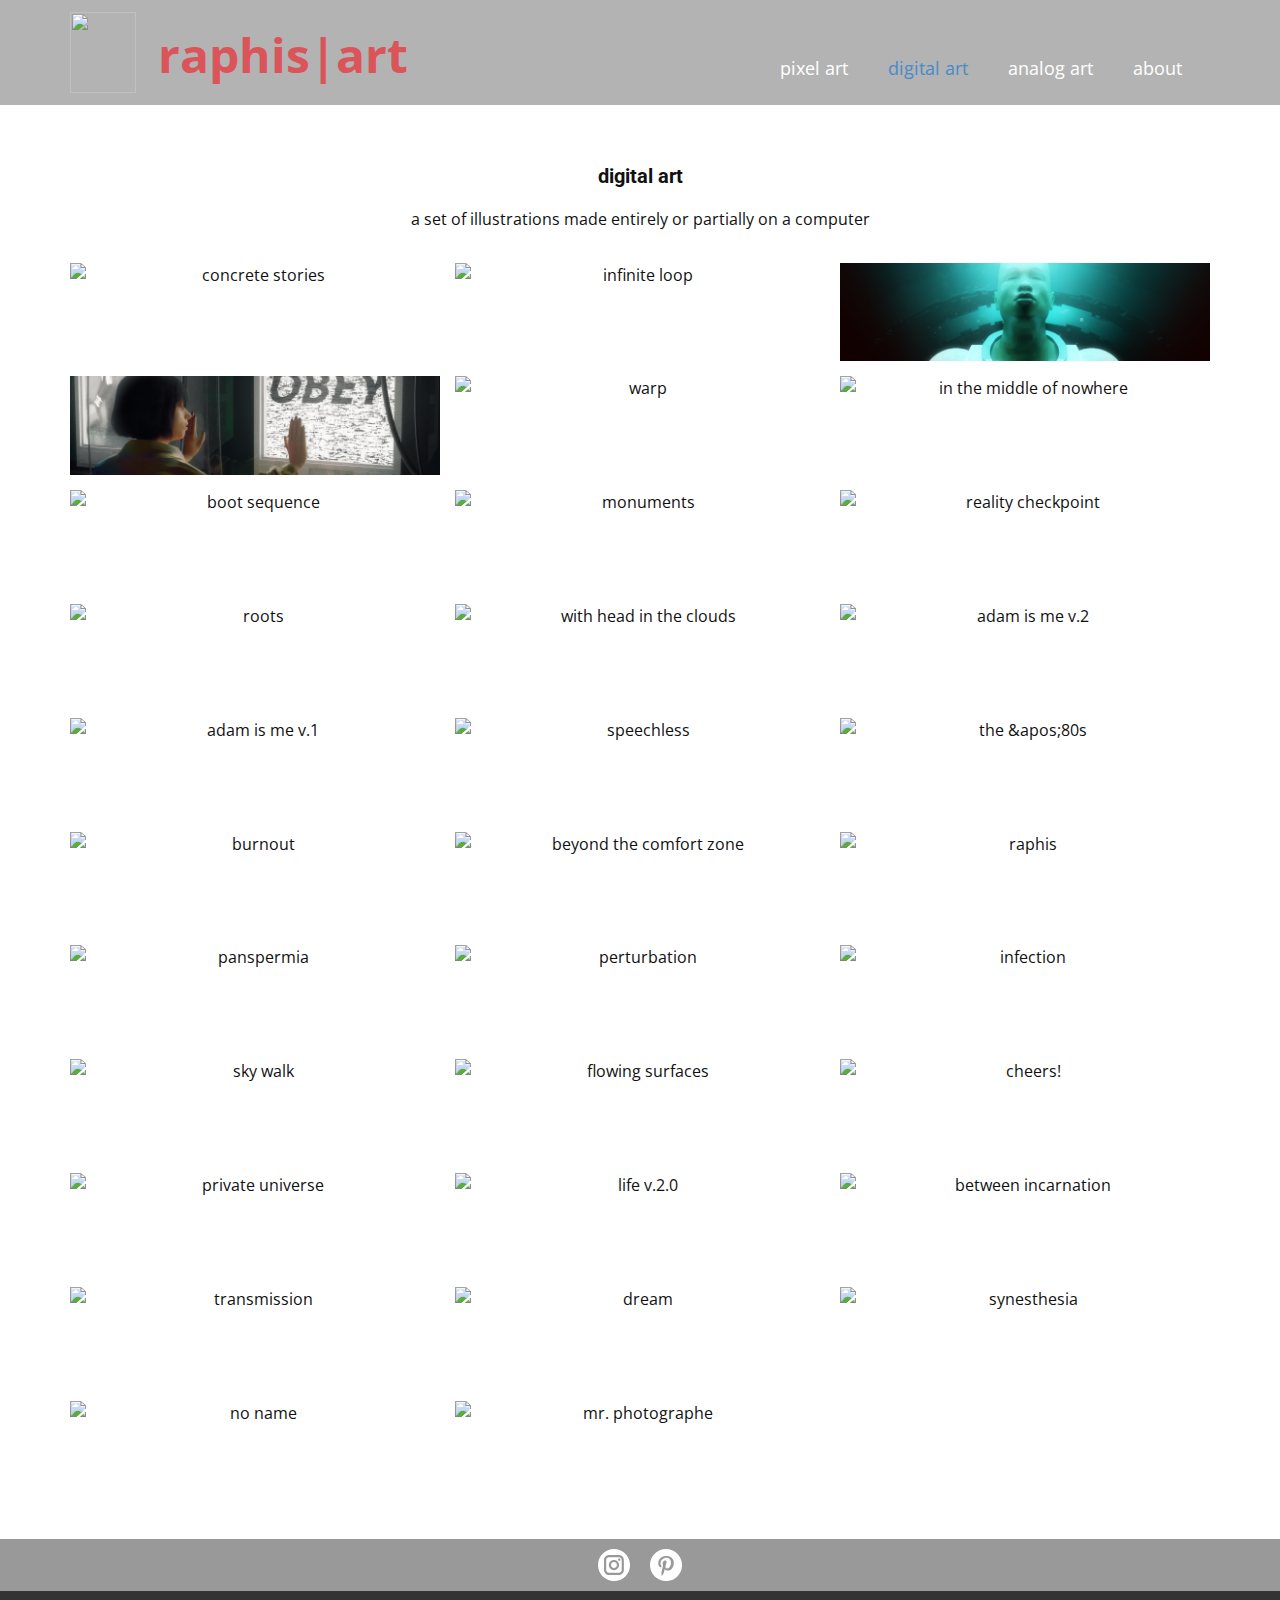
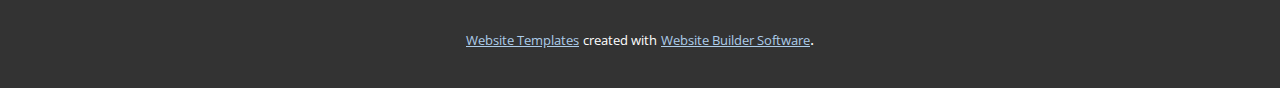
==== commit 388b0bdd: "Add files via upload" ====
--- a/index.html
+++ b/index.html
@@ -4,12 +4,12 @@
     <meta charset="utf-8">
     <meta name="keywords" content="">
     <meta name="description" content="">
-    <title>pixel art</title>
+    <title>digital art</title>
     <link rel="stylesheet" href="nicepage.css" media="screen">
-<link rel="stylesheet" href="pixel-art.css" media="screen">
+<link rel="stylesheet" href="digital-art.css" media="screen">
     <script class="u-script" type="text/javascript" src="jquery.js" defer=""></script>
     <script class="u-script" type="text/javascript" src="nicepage.js" defer=""></script>
-    <meta name="generator" content="Nicepage 5.5.0, nicepage.com">
+    <meta name="generator" content="Nicepage 5.9.3, nicepage.com">
     <link id="u-theme-google-font" rel="stylesheet" href="https://fonts.googleapis.com/css?family=Roboto:100,100i,300,300i,400,400i,500,500i,700,700i,900,900i|Open+Sans:300,300i,400,400i,500,500i,600,600i,700,700i,800,800i">
     
     
@@ -24,11 +24,11 @@
 		]
 }</script>
     <meta name="theme-color" content="#478ac9">
-    <meta property="og:title" content="pixel art">
+    <meta property="og:title" content="digital art">
     <meta property="og:description" content="">
     <meta property="og:type" content="website">
   <meta data-intl-tel-input-cdn-path="intlTelInput/"></head>
-  <body data-home-page="pixel-art.html" data-home-page-title="pixel art" class="u-body u-xl-mode" data-lang="en"><header class="u-clearfix u-grey-30 u-header" id="sec-45c4"><div class="u-clearfix u-sheet u-valign-middle-lg u-valign-middle-sm u-valign-middle-xl u-sheet-1">
+  <body data-home-page="digital-art.html" data-home-page-title="digital art" class="u-body u-xl-mode" data-lang="en"><header class="u-clearfix u-grey-30 u-header" id="sec-45c4"><div class="u-clearfix u-sheet u-valign-middle-lg u-valign-middle-sm u-valign-middle-xl u-sheet-1">
         <a href="www.raphis.pl" class="u-image u-image-round u-logo u-image-1" title="raphis.pl">
           <img src="images/rhs_logo.png" class="u-logo-image u-logo-image-1" data-image-width="80.5814">
         </a>
@@ -63,180 +63,303 @@
         </nav>
         <p class="u-text u-text-palette-2-base u-text-1">raphis|art</p>
       </div></header>
-    <section class="skrollable u-align-center u-clearfix u-section-1" id="sec-f0ce">
+    <section class="u-align-center u-clearfix u-section-1" id="sec-f0ce">
       <div class="u-clearfix u-sheet u-sheet-1">
-        <h2 class="u-text u-text-1">pixel art</h2>
-        <p class="u-text u-text-2">graphics adapted to the limitations of old 8/16 bit computers</p>
-        <div class="u-expanded-width u-gallery u-layout-grid u-lightbox u-show-text-on-hover u-gallery-1">
-          <div class="u-gallery-inner u-gallery-inner-1">
-            <div class="u-effect-fade u-effect-hover-zoom u-gallery-item" data-image-width="1280" data-image-height="960">
-              <div class="u-back-slide">
-                <img class="u-back-image u-expanded u-back-image-1" src="images/ThisWillBeLongTrip.png" alt="this will be a long trip">
+        <h2 class="u-text u-text-1">digital art<br>
+        </h2>
+        <p class="u-expanded-width u-text u-text-2">a set of illustrations made entirely or partially on a computer</p>
+        <div class="u-expanded-width u-gallery u-layout-grid u-lightbox u-show-text-on-hover u-gallery-1" id="carousel-f2cd">
+          <div class="u-gallery-inner u-gallery-inner-1" role="listbox">
+            <div class="u-effect-fade u-effect-hover-zoom u-gallery-item" data-image-width="764" data-image-height="1080">
+              <div class="u-back-slide">
+                <img class="u-back-image u-expanded u-back-image-1" src="images/ConcreteStories.jpg" alt="concrete stories">
               </div>
               <div class="u-over-slide u-shading u-over-slide-1">
-                <h3 class="u-gallery-heading">this will be a long trip</h3>
-                <p class="u-gallery-text">11/2022<br>atari falcon 640x480 pixels in 32 colors
+                <h3 class="u-gallery-heading">concrete stories</h3>
+                <p class="u-gallery-text">04/2023</p>
+              </div>
+            </div>
+            <div class="u-effect-fade u-effect-hover-zoom u-gallery-item" data-image-width="1528" data-image-height="1080">
+              <div class="u-back-slide">
+                <img class="u-back-image u-expanded u-back-image-2" src="images/InfiniteLoop.jpg" alt="infinite loop">
+              </div>
+              <div class="u-over-slide u-shading u-over-slide-2">
+                <h3 class="u-gallery-heading">infinite loop</h3>
+                <p class="u-gallery-text">03/2023</p>
+              </div>
+            </div>
+            <div class="u-effect-fade u-effect-hover-zoom u-gallery-item" data-image-width="1528" data-image-height="1080">
+              <div class="u-back-slide">
+                <img class="u-back-image u-expanded u-back-image-3" src="images/TheFinalFrontier.jpg" alt="the final frontier">
+              </div>
+              <div class="u-over-slide u-shading u-over-slide-3">
+                <h3 class="u-gallery-heading">the final frontier</h3>
+                <p class="u-gallery-text">11/2021</p>
+              </div>
+            </div>
+            <div class="u-effect-fade u-effect-hover-zoom u-gallery-item" data-image-width="764" data-image-height="1080">
+              <div class="u-back-slide">
+                <img class="u-back-image u-expanded u-back-image-4" src="images/ThinkLess.jpg" alt="think less">
+              </div>
+              <div class="u-over-slide u-shading u-over-slide-4">
+                <h3 class="u-gallery-heading">think less</h3>
+                <p class="u-gallery-text">10/2021</p>
+              </div>
+            </div>
+            <div class="u-effect-fade u-effect-hover-zoom u-gallery-item" data-image-width="1920" data-image-height="1080">
+              <div class="u-back-slide">
+                <img class="u-back-image u-expanded u-back-image-5" src="images/Warp.jpg" alt="warp">
+              </div>
+              <div class="u-over-slide u-shading u-over-slide-5">
+                <h3 class="u-gallery-heading">warp</h3>
+                <p class="u-gallery-text">07/2021</p>
+              </div>
+            </div>
+            <div class="u-effect-fade u-effect-hover-zoom u-gallery-item" data-image-width="1920" data-image-height="1080">
+              <div class="u-back-slide">
+                <img class="u-back-image u-expanded u-back-image-6" src="images/IntheMiddleofNowhere.jpg" alt="in the middle of nowhere">
+              </div>
+              <div class="u-over-slide u-shading u-over-slide-6">
+                <h3 class="u-gallery-heading">in the middle of nowhere</h3>
+                <p class="u-gallery-text">06/2021</p>
+              </div>
+            </div>
+            <div class="u-effect-fade u-effect-hover-zoom u-gallery-item" data-image-width="764" data-image-height="1080">
+              <div class="u-back-slide">
+                <img class="u-back-image u-expanded u-back-image-7" src="images/BootSequence.jpg" alt="boot sequence">
+              </div>
+              <div class="u-over-slide u-shading u-over-slide-7">
+                <h3 class="u-gallery-heading">boot sequence</h3>
+                <p class="u-gallery-text">05/2021</p>
+              </div>
+            </div>
+            <div class="u-effect-fade u-effect-hover-zoom u-gallery-item" data-image-width="1528" data-image-height="1080">
+              <div class="u-back-slide">
+                <img class="u-back-image u-expanded u-back-image-8" src="images/Monuments.jpg" alt="monuments">
+              </div>
+              <div class="u-over-slide u-shading u-over-slide-8">
+                <h3 class="u-gallery-heading">monuments</h3>
+                <p class="u-gallery-text">04/2021</p>
+              </div>
+            </div>
+            <div class="u-effect-fade u-effect-hover-zoom u-gallery-item" data-image-width="764" data-image-height="1080">
+              <div class="u-back-slide">
+                <img class="u-back-image u-expanded u-back-image-9" src="images/RealityCheckpoint.jpg" alt="reality checkpoint">
+              </div>
+              <div class="u-over-slide u-shading u-over-slide-9">
+                <h3 class="u-gallery-heading">reality checkpoint</h3>
+                <p class="u-gallery-text">12/2020</p>
+              </div>
+            </div>
+            <div class="u-effect-fade u-effect-hover-zoom u-gallery-item" data-image-width="764" data-image-height="1080">
+              <div class="u-back-slide">
+                <img class="u-back-image u-expanded u-back-image-10" src="images/Roots.jpg" alt="roots">
+              </div>
+              <div class="u-over-slide u-shading u-over-slide-10">
+                <h3 class="u-gallery-heading">roots</h3>
+                <p class="u-gallery-text">11/2020</p>
+              </div>
+            </div>
+            <div class="u-effect-fade u-effect-hover-zoom u-gallery-item">
+              <div class="u-back-slide">
+                <img class="u-back-image u-expanded u-back-image-11" src="images/WithHeadintheClouds.jpg" alt="with head in the clouds">
+              </div>
+              <div class="u-over-slide u-shading u-over-slide-11">
+                <h3 class="u-gallery-heading">with head in the clouds</h3>
+                <p class="u-gallery-text">08/2020</p>
+              </div>
+            </div>
+            <div class="u-effect-fade u-effect-hover-zoom u-gallery-item">
+              <div class="u-back-slide">
+                <img class="u-back-image u-expanded u-back-image-12" src="images/adamisme-agenda.jpg" alt="adam is me v.2">
+              </div>
+              <div class="u-over-slide u-shading u-over-slide-12">
+                <h3 class="u-gallery-heading">adam is me v.2</h3>
+                <p class="u-gallery-text">07/2020<br>
+                  <br>the final version of a cover for retro indie game "Adam Is Me"
                 </p>
               </div>
             </div>
-            <div class="u-effect-fade u-effect-hover-zoom u-gallery-item" data-image-width="1280" data-image-height="1024">
-              <div class="u-back-slide">
-                <img class="u-back-image u-expanded u-back-image-2" src="images/TheyreComing.png" alt="they&amp;apos;re coming">
-              </div>
-              <div class="u-over-slide u-shading u-over-slide-2">
-                <h3 class="u-gallery-heading">they're coming</h3>
-                <p class="u-gallery-text">10/2022<br>amiga ocs/ecs 640x512 pixels in 16 colors<br>
+            <div class="u-effect-fade u-effect-hover-zoom u-gallery-item">
+              <div class="u-back-slide">
+                <img class="u-back-image u-expanded u-back-image-13" src="images/Robbo.jpg" alt="adam is me v.1">
+              </div>
+              <div class="u-over-slide u-shading u-over-slide-13">
+                <h3 class="u-gallery-heading">adam is me v.1</h3>
+                <p class="u-gallery-text">07/2020<br>
+                  <br>first version of a cover project for retro indie game
                 </p>
               </div>
             </div>
-            <div class="u-effect-fade u-effect-hover-zoom u-gallery-item" data-image-width="960" data-image-height="1080">
-              <div class="u-back-slide">
-                <img class="u-back-image u-expanded u-back-image-3" src="images/CollectiveMemory.png" alt="collective memory">
-              </div>
-              <div class="u-over-slide u-shading u-over-slide-3">
-                <h3 class="u-gallery-heading">collective memory</h3>
-                <p class="u-gallery-text">08/2022<br>480x540, 64 colors
-                </p>
-              </div>
-            </div>
-            <div class="u-effect-fade u-effect-hover-zoom u-gallery-item" data-image-width="960" data-image-height="768">
-              <div class="u-back-slide">
-                <img class="u-back-image u-expanded u-back-image-4" src="images/EndlessJourney.png" alt="endless journey">
-              </div>
-              <div class="u-over-slide u-shading u-over-slide-4">
-                <h3 class="u-gallery-heading">endless journey</h3>
-                <p class="u-gallery-text">05/2022<br>amiga aga 320x256 pixels in 177 colors
-                </p>
-              </div>
-            </div>
-            <div class="u-effect-fade u-effect-hover-zoom u-gallery-item" data-image-width="960" data-image-height="768">
-              <div class="u-back-slide">
-                <img class="u-back-image u-expanded u-back-image-5" src="images/OneManandHisDroid.png" alt="one man and his droid">
-              </div>
-              <div class="u-over-slide u-shading u-over-slide-5">
-                <h3 class="u-gallery-heading">one man and his droid</h3>
-                <p class="u-gallery-text">04/2022<br>amiga ocs/ecs 320x256 pixels in 32 colors
-                </p>
-              </div>
-            </div>
-            <div class="u-effect-fade u-effect-hover-zoom u-gallery-item" data-image-width="640" data-image-height="512">
-              <div class="u-back-slide" data-image-width="1280" data-image-height="1024">
-                <img class="u-back-image u-expanded u-back-image-6" src="images/TheFinalBoss1.png" alt="the final boss">
-              </div>
-              <div class="u-over-slide u-shading u-over-slide-6">
-                <h3 class="u-gallery-heading">the final boss</h3>
-                <p class="u-gallery-text">12/2021<br>amiga ocs/ecs 320x512 pixels in 32 colors
-                </p>
-              </div>
-            </div>
-            <div class="u-effect-fade u-effect-hover-zoom u-gallery-item" data-image-width="960" data-image-height="768">
-              <div class="u-back-slide">
-                <img class="u-back-image u-expanded u-back-image-7" src="images/2083.png" alt="2083">
-              </div>
-              <div class="u-over-slide u-shading u-over-slide-7">
-                <h3 class="u-gallery-heading">2083</h3>
-                <p class="u-gallery-text">02/2021<br>amiga ocs/ecs 320x256 pixels in 32 colors
-                </p>
-              </div>
-            </div>
-            <div class="u-effect-fade u-effect-hover-zoom u-gallery-item" data-image-width="960" data-image-height="768">
-              <div class="u-back-slide" data-image-width="960" data-image-height="768">
-                <img class="u-back-image u-expanded" src="images/GroundZero2.png" alt="ground zero">
-              </div>
-              <div class="u-over-slide u-shading u-over-slide-8">
-                <h3 class="u-gallery-heading">ground zero</h3>
-                <p class="u-gallery-text">11/2020<br>amiga ocs/ecs 320x256 pixels in 32 colors
-                </p>
-              </div>
-            </div>
-            <div class="u-effect-fade u-effect-hover-zoom u-gallery-item" data-image-width="960" data-image-height="720">
-              <div class="u-back-slide">
-                <img class="u-back-image u-expanded u-back-image-9" src="images/Astronaut.png" alt="far away demo #2">
-              </div>
-              <div class="u-over-slide u-shading u-over-slide-9">
-                <h3 class="u-gallery-heading">far away demo #2</h3>
-                <p class="u-gallery-text">12/2019<br>some graphics to the far away demo for 8bit atari<br>cooperation with the agenda team
-                </p>
-              </div>
-            </div>
-            <div class="u-effect-fade u-effect-hover-zoom u-gallery-item" data-image-width="960" data-image-height="720">
-              <div class="u-back-slide">
-                <img class="u-back-image u-expanded u-back-image-10" src="images/Planetrover.png" alt="far away demo #1">
-              </div>
-              <div class="u-over-slide u-shading u-over-slide-10">
-                <h3 class="u-gallery-heading">far away demo #1</h3>
-                <p class="u-gallery-text">12/2019<br>some graphics to the far away demo for 8bit atari<br>cooperation with the agenda team
-                </p>
-              </div>
-            </div>
-            <div class="u-effect-fade u-effect-hover-zoom u-gallery-item" data-image-width="960" data-image-height="600">
-              <div class="u-back-slide" data-image-width="960" data-image-height="600">
-                <img class="u-back-image u-expanded u-back-image-11" src="images/Hard2B.png" alt="hard2b">
-              </div>
-              <div class="u-over-slide u-shading u-over-slide-11">
-                <h3 class="u-gallery-heading">hard2b</h3>
-                <p class="u-gallery-text">06/2019<br>commodore 64 (8bit) 320x200 pixels in 16 colors
-                </p>
-              </div>
-            </div>
-            <div class="u-effect-fade u-effect-hover-zoom u-gallery-item" data-image-width="1008" data-image-height="720">
-              <div class="u-back-slide" data-image-width="1008" data-image-height="720">
-                <img class="u-back-image u-expanded u-back-image-12" src="images/TheFallofTechnology.png" alt="the fall of technology">
-              </div>
-              <div class="u-over-slide u-shading u-over-slide-12">
-                <h3 class="u-gallery-heading">the fall of technology</h3>
-                <p class="u-gallery-text">02/2019<br>atari (8bit) 168x240 pixels in 18 colors
-                </p>
-              </div>
-            </div>
-            <div class="u-effect-fade u-effect-hover-zoom u-gallery-item" data-image-width="960" data-image-height="600">
-              <div class="u-back-slide" data-image-width="960" data-image-height="600">
-                <img class="u-back-image u-expanded u-back-image-13" src="images/BringThemAll.png" alt="bring them all">
-              </div>
-              <div class="u-over-slide u-shading u-over-slide-13">
-                <h3 class="u-gallery-heading">bring them all</h3>
-                <p class="u-gallery-text">11/2018<br>commodore 64 (8bit) 320x200 in 16 colors
-                </p>
-              </div>
-            </div>
-            <div class="u-effect-fade u-effect-hover-zoom u-gallery-item" data-image-width="960" data-image-height="720">
-              <div class="u-back-slide">
-                <img class="u-back-image u-expanded u-back-image-14" src="images/popndropscreen.png" alt="pop&amp;apos;n&amp;apos;drop">
+            <div class="u-effect-fade u-effect-hover-zoom u-gallery-item">
+              <div class="u-back-slide">
+                <img class="u-back-image u-expanded u-back-image-14" src="images/Speechless.jpg" alt="speechless">
               </div>
               <div class="u-over-slide u-shading u-over-slide-14">
-                <h3 class="u-gallery-heading">pop'n'drop</h3>
-                <p class="u-gallery-text">10/2018<br>atari (8bit) 160x240 in 12 colors
-                </p>
-              </div>
-            </div>
-            <div class="u-effect-fade u-effect-hover-zoom u-gallery-item" data-image-width="960" data-image-height="717">
-              <div class="u-back-slide">
-                <img class="u-back-image u-expanded u-back-image-15" src="images/ClockworkOrange.png" alt="clockwork orange">
+                <h3 class="u-gallery-heading">speechless</h3>
+                <p class="u-gallery-text">06/2020</p>
+              </div>
+            </div>
+            <div class="u-effect-fade u-effect-hover-zoom u-gallery-item">
+              <div class="u-back-slide">
+                <img class="u-back-image u-expanded u-back-image-15" src="images/The80s.jpg" alt="the &amp;apos;80s">
               </div>
               <div class="u-over-slide u-shading u-over-slide-15">
-                <h3 class="u-gallery-heading">clockwork orange</h3>
-                <p class="u-gallery-text">05/2018<br>atari (8bit) 320x239 pixels in 5 colors
-                </p>
-              </div>
-            </div>
-            <div class="u-effect-fade u-effect-hover-zoom u-gallery-item" data-image-width="960" data-image-height="720">
-              <div class="u-back-slide">
-                <img class="u-back-image u-expanded u-back-image-16" src="images/Gurumeditation.png" alt="guru meditation">
+                <h3 class="u-gallery-heading">the '80s</h3>
+                <p class="u-gallery-text">04/2020</p>
+              </div>
+            </div>
+            <div class="u-effect-fade u-effect-hover-zoom u-gallery-item u-gallery-item-16" data-image-width="1280" data-image-height="720">
+              <div class="u-back-slide">
+                <img class="u-back-image u-expanded u-back-image-16" src="images/Burnout.jpg" alt="burnout">
               </div>
               <div class="u-over-slide u-shading u-over-slide-16">
-                <h3 class="u-gallery-heading">guru meditation</h3>
-                <p class="u-gallery-text">04/2017<br>atari (8bit) 160x240 pixels in 11 colors
-                </p>
-              </div>
-            </div>
-            <div class="u-effect-fade u-effect-hover-zoom u-gallery-item" data-image-width="960" data-image-height="720">
-              <div class="u-back-slide">
-                <img class="u-back-image u-expanded u-back-image-17" src="images/DeepSpace.png" alt="deep space">
+                <h3 class="u-gallery-heading" style="">burnout</h3>
+                <p class="u-gallery-text" style="">03/2020</p>
+              </div>
+            </div>
+            <div class="u-effect-fade u-effect-hover-zoom u-gallery-item u-gallery-item-17" data-image-width="1280" data-image-height="777">
+              <div class="u-back-slide">
+                <img class="u-back-image u-expanded u-back-image-17" src="images/BeyondtheComfortZone.jpg" alt="beyond the comfort zone">
               </div>
               <div class="u-over-slide u-shading u-over-slide-17">
-                <h3 class="u-gallery-heading">deep space</h3>
-                <p class="u-gallery-text">03/2017<br>atari (8bit) 160x240 pixels in 11 colors
-                </p>
+                <h3 class="u-gallery-heading" style="">beyond the comfort zone</h3>
+                <p class="u-gallery-text" style="">12/2019</p>
+              </div>
+            </div>
+            <div class="u-effect-fade u-effect-hover-zoom u-gallery-item u-gallery-item-18" data-image-width="2000" data-image-height="1333">
+              <div class="u-back-slide">
+                <img class="u-back-image u-expanded u-back-image-18" src="images/Raphis_2019.jpg" alt="raphis">
+              </div>
+              <div class="u-over-slide u-shading u-over-slide-18">
+                <h3 class="u-gallery-heading" style="">raphis</h3>
+                <p class="u-gallery-text" style="">09/2019</p>
+              </div>
+            </div>
+            <div class="u-effect-fade u-effect-hover-zoom u-gallery-item" data-image-width="1920" data-image-height="1080">
+              <div class="u-back-slide">
+                <img class="u-back-image u-expanded u-back-image-19" src="images/Panspermia.jpg" alt="panspermia">
+              </div>
+              <div class="u-over-slide u-shading u-over-slide-19">
+                <h3 class="u-gallery-heading">panspermia</h3>
+                <p class="u-gallery-text">07/2019</p>
+              </div>
+            </div>
+            <div class="u-effect-fade u-effect-hover-zoom u-gallery-item" data-image-width="608" data-image-height="1080">
+              <div class="u-back-slide">
+                <img class="u-back-image u-expanded u-back-image-20" src="images/Perturbacje.jpg" alt="perturbation">
+              </div>
+              <div class="u-over-slide u-shading u-over-slide-20">
+                <h3 class="u-gallery-heading">perturbation</h3>
+                <p class="u-gallery-text">04/2019</p>
+              </div>
+            </div>
+            <div class="u-effect-fade u-effect-hover-zoom u-gallery-item" data-image-width="1520" data-image-height="1080">
+              <div class="u-back-slide">
+                <img class="u-back-image u-expanded u-back-image-21" src="images/Infection.jpg" alt="infection">
+              </div>
+              <div class="u-over-slide u-shading u-over-slide-21">
+                <h3 class="u-gallery-heading">infection</h3>
+                <p class="u-gallery-text">01/2019</p>
+              </div>
+            </div>
+            <div class="u-effect-fade u-effect-hover-zoom u-gallery-item" data-image-width="1527" data-image-height="1080">
+              <div class="u-back-slide">
+                <img class="u-back-image u-expanded u-back-image-22" src="images/Spacerwchmurach.jpg" alt="sky walk">
+              </div>
+              <div class="u-over-slide u-shading u-over-slide-22">
+                <h3 class="u-gallery-heading">sky walk</h3>
+                <p class="u-gallery-text">04/2018</p>
+              </div>
+            </div>
+            <div class="u-effect-fade u-effect-hover-zoom u-gallery-item" data-image-width="1280" data-image-height="902">
+              <div class="u-back-slide">
+                <img class="u-back-image u-expanded u-back-image-23" src="images/Powierzchniepynce.jpg" alt="flowing surfaces">
+              </div>
+              <div class="u-over-slide u-shading u-over-slide-23">
+                <h3 class="u-gallery-heading">flowing surfaces</h3>
+                <p class="u-gallery-text">08/2016</p>
+              </div>
+            </div>
+            <div class="u-effect-fade u-effect-hover-zoom u-gallery-item" data-image-width="1280" data-image-height="914">
+              <div class="u-back-slide">
+                <img class="u-back-image u-expanded u-back-image-24" src="images/Nazdrowie.jpg" alt="cheers!">
+              </div>
+              <div class="u-over-slide u-shading u-over-slide-24">
+                <h3 class="u-gallery-heading">cheers!</h3>
+                <p class="u-gallery-text">01/2016</p>
+              </div>
+            </div>
+            <div class="u-effect-fade u-effect-hover-zoom u-gallery-item" data-image-width="1280" data-image-height="899">
+              <div class="u-back-slide">
+                <img class="u-back-image u-expanded u-back-image-25" src="images/PrywatnyWszechwiat.jpg" alt="private universe">
+              </div>
+              <div class="u-over-slide u-shading u-over-slide-25">
+                <h3 class="u-gallery-heading">private universe</h3>
+                <p class="u-gallery-text">12/2014</p>
+              </div>
+            </div>
+            <div class="u-effect-fade u-effect-hover-zoom u-gallery-item" data-image-width="1857" data-image-height="1080">
+              <div class="u-back-slide">
+                <img class="u-back-image u-expanded u-back-image-26" src="images/Lifev.2.0.jpg" alt="life v.2.0">
+              </div>
+              <div class="u-over-slide u-shading u-over-slide-26">
+                <h3 class="u-gallery-heading">life v.2.0</h3>
+                <p class="u-gallery-text">02/2014</p>
+              </div>
+            </div>
+            <div class="u-effect-fade u-effect-hover-zoom u-gallery-item" data-image-width="1528" data-image-height="1080">
+              <div class="u-back-slide">
+                <img class="u-back-image u-expanded u-back-image-27" src="images/Pomidzywcieleniami.jpg" alt="between incarnation">
+              </div>
+              <div class="u-over-slide u-shading u-over-slide-27">
+                <h3 class="u-gallery-heading">between incarnation</h3>
+                <p class="u-gallery-text">01/2014</p>
+              </div>
+            </div>
+            <div class="u-effect-fade u-effect-hover-zoom u-gallery-item" data-image-width="764" data-image-height="1080">
+              <div class="u-back-slide">
+                <img class="u-back-image u-expanded u-back-image-28" src="images/Transmisja.jpg" alt="transmission">
+              </div>
+              <div class="u-over-slide u-shading u-over-slide-28">
+                <h3 class="u-gallery-heading">transmission</h3>
+                <p class="u-gallery-text">11/2013</p>
+              </div>
+            </div>
+            <div class="u-effect-fade u-effect-hover-zoom u-gallery-item" data-image-width="761" data-image-height="1080">
+              <div class="u-back-slide">
+                <img class="u-back-image u-expanded u-back-image-29" src="images/Sen.jpg" alt="dream">
+              </div>
+              <div class="u-over-slide u-shading u-over-slide-29">
+                <h3 class="u-gallery-heading">dream</h3>
+                <p class="u-gallery-text">02/2013</p>
+              </div>
+            </div>
+            <div class="u-effect-fade u-effect-hover-zoom u-gallery-item" data-image-width="1280" data-image-height="905">
+              <div class="u-back-slide">
+                <img class="u-back-image u-expanded u-back-image-30" src="images/Synestezja.jpg" alt="synesthesia">
+              </div>
+              <div class="u-over-slide u-shading u-over-slide-30">
+                <h3 class="u-gallery-heading">synesthesia</h3>
+                <p class="u-gallery-text">01/2013</p>
+              </div>
+            </div>
+            <div class="u-effect-fade u-effect-hover-zoom u-gallery-item" data-image-width="765" data-image-height="1080">
+              <div class="u-back-slide">
+                <img class="u-back-image u-expanded u-back-image-31" src="images/NoName.jpg" alt="no name">
+              </div>
+              <div class="u-over-slide u-shading u-over-slide-31">
+                <h3 class="u-gallery-heading">no name</h3>
+                <p class="u-gallery-text">05/2012</p>
+              </div>
+            </div>
+            <div class="u-effect-fade u-effect-hover-zoom u-gallery-item" data-image-width="1280" data-image-height="1030">
+              <div class="u-back-slide">
+                <img class="u-back-image u-expanded u-back-image-32" src="images/PanFotograf.jpg" alt="mr. photographe">
+              </div>
+              <div class="u-over-slide u-shading u-over-slide-32">
+                <h3 class="u-gallery-heading">mr. photographe</h3>
+                <p class="u-gallery-text">12/2011</p>
               </div>
             </div>
           </div>
--- a/nicepage.css
+++ b/nicepage.css
@@ -1,4 +1,366 @@
-@charset "UTF-8";
+/*begin-commonstyles library*//*!
+ * froala_editor v4.0.6 (https://www.froala.com/wysiwyg-editor)
+ * License https://froala.com/wysiwyg-editor/terms/
+ * Copyright 2014-2021 Froala Labs
+ */
+
+.fr-clearfix::after {
+  clear: both;
+  display: block;
+  content: "";
+  height: 0; }
+
+.fr-hide-by-clipping {
+  position: absolute;
+  width: 1px;
+  height: 1px;
+  padding: 0;
+  margin: -1px;
+  overflow: hidden;
+  clip: rect(0, 0, 0, 0);
+  border: 0; }
+
+.fr-view img.fr-rounded, .fr-view .fr-img-caption.fr-rounded img {
+  border-radius: 10px;
+  -moz-border-radius: 10px;
+  -webkit-border-radius: 10px;
+  -moz-background-clip: padding;
+  -webkit-background-clip: padding-box;
+  background-clip: padding-box; }
+
+.fr-view img.fr-shadow, .fr-view .fr-img-caption.fr-shadow img {
+  -webkit-box-shadow: 10px 10px 5px 0px #cccccc;
+  -moz-box-shadow: 10px 10px 5px 0px #cccccc;
+  box-shadow: 10px 10px 5px 0px #cccccc; }
+
+.fr-view img.fr-bordered, .fr-view .fr-img-caption.fr-bordered img {
+  border: solid 5px #CCC; }
+
+.fr-view img.fr-bordered {
+  -webkit-box-sizing: content-box;
+  -moz-box-sizing: content-box;
+  box-sizing: content-box; }
+
+.fr-view .fr-img-caption.fr-bordered img {
+  -webkit-box-sizing: border-box;
+  -moz-box-sizing: border-box;
+  box-sizing: border-box; }
+
+.fr-view {
+  word-wrap: break-word; }
+  .fr-view span[style~="color:"] a {
+    color: inherit; }
+  .fr-view strong {
+    font-weight: 700; }
+  .fr-view table[border='0'] td:not([class]), .fr-view table[border='0'] th:not([class]), .fr-view table[border='0'] td[class=""], .fr-view table[border='0'] th[class=""] {
+    border-width: 0px; }
+  .fr-view table {
+    border: none;
+    border-collapse: collapse;
+    empty-cells: show;
+    max-width: 100%; }
+    .fr-view table td {
+      min-width: 5px; }
+    .fr-view table.fr-dashed-borders td, .fr-view table.fr-dashed-borders th {
+      border-style: dashed; }
+    .fr-view table.fr-alternate-rows tbody tr:nth-child(2n) {
+      background: whitesmoke; }
+    .fr-view table td, .fr-view table th {
+      border: 1px solid #DDD; }
+      .fr-view table td:empty, .fr-view table th:empty {
+        height: 20px; }
+      .fr-view table td.fr-highlighted, .fr-view table th.fr-highlighted {
+        border: 1px double red; }
+      .fr-view table td.fr-thick, .fr-view table th.fr-thick {
+        border-width: 2px; }
+    .fr-view table th {
+      background: #ececec; }
+  .fr-view hr {
+    clear: both;
+    user-select: none;
+    -o-user-select: none;
+    -moz-user-select: none;
+    -khtml-user-select: none;
+    -webkit-user-select: none;
+    -ms-user-select: none;
+    break-after: always;
+    page-break-after: always; }
+  .fr-view .fr-file {
+    position: relative; }
+    .fr-view .fr-file::after {
+      position: relative;
+      content: "\1F4CE";
+      font-weight: normal; }
+  .fr-view pre {
+    white-space: pre-wrap;
+    word-wrap: break-word;
+    overflow: visible; }
+/*  .fr-view[dir="rtl"] blockquote {
+    border-left: none;
+    border-right: solid 2px #5E35B1;
+    margin-right: 0;
+    padding-right: 5px;
+    padding-left: 0; }
+    .fr-view[dir="rtl"] blockquote blockquote {
+      border-color: #00BCD4; }
+      .fr-view[dir="rtl"] blockquote blockquote blockquote {
+        border-color: #43A047; }
+  .fr-view blockquote {
+    border-left: solid 2px #5E35B1;
+    margin-left: 0;
+    padding-left: 5px;
+    color: #5E35B1; }
+    .fr-view blockquote blockquote {
+      border-color: #00BCD4;
+      color: #00BCD4; }
+      .fr-view blockquote blockquote blockquote {
+        border-color: #43A047;
+        color: #43A047; } */
+  .fr-view span.fr-emoticon {
+    font-weight: normal;
+    font-family: "Apple Color Emoji","Segoe UI Emoji","NotoColorEmoji","Segoe UI Symbol","Android Emoji","EmojiSymbols";
+    display: inline;
+    line-height: 0; }
+    .fr-view span.fr-emoticon.fr-emoticon-img {
+      background-repeat: no-repeat !important;
+      font-size: inherit;
+      height: 1em;
+      width: 1em;
+      min-height: 20px;
+      min-width: 20px;
+      display: inline-block;
+      margin: -.1em .1em .1em;
+      line-height: 1;
+      vertical-align: middle; }
+  .fr-view .fr-text-gray {
+    color: #AAA !important; }
+  .fr-view .fr-text-bordered {
+    border-top: solid 1px #222;
+    border-bottom: solid 1px #222;
+    padding: 10px 0; }
+  .fr-view .fr-text-spaced {
+    letter-spacing: 1px; }
+  .fr-view .fr-text-uppercase {
+    text-transform: uppercase; }
+  .fr-view .fr-class-highlighted {
+    background-color: #ffff00; }
+  .fr-view .fr-class-code {
+    border-color: #cccccc;
+    border-radius: 2px;
+    -moz-border-radius: 2px;
+    -webkit-border-radius: 2px;
+    -moz-background-clip: padding;
+    -webkit-background-clip: padding-box;
+    background-clip: padding-box;
+    background: #f5f5f5;
+    padding: 10px;
+    font-family: "Courier New", Courier, monospace; }
+  .fr-view .fr-class-transparency {
+    opacity: 0.5; }
+  .fr-view img {
+    position: relative;
+    max-width: 100%; }
+    .fr-view img.fr-dib {
+      margin: 10px auto;
+      display: block;
+      float: none;
+      vertical-align: top; }
+      .fr-view img.fr-dib.fr-fil {
+        margin-left: 0;
+        text-align: left; }
+      .fr-view img.fr-dib.fr-fir {
+        margin-right: 0;
+        text-align: right; }
+    .fr-view img.fr-dii {
+      display: inline-block;
+      float: none;
+      vertical-align: bottom;
+      margin-left: 5px;
+      margin-right: 5px;
+      max-width: calc(100% - (2 * 5px)); }
+      .fr-view img.fr-dii.fr-fil {
+        float: left;
+        margin: 10px 15px 10px 0;
+        max-width: calc(100% - 5px); }
+      .fr-view img.fr-dii.fr-fir {
+        float: right;
+        margin: 10px 0 10px 15px;
+        max-width: calc(100% - 5px); }
+  .fr-view span.fr-img-caption {
+    position: relative;
+    max-width: 100%; }
+    .fr-view span.fr-img-caption.fr-dib {
+      margin: 5px auto;
+      display: block;
+      float: none;
+      vertical-align: top; }
+      .fr-view span.fr-img-caption.fr-dib.fr-fil {
+        margin-left: 0;
+        text-align: left; }
+      .fr-view span.fr-img-caption.fr-dib.fr-fir {
+        margin-right: 0;
+        text-align: right; }
+    .fr-view span.fr-img-caption.fr-dii {
+      display: inline-block;
+      float: none;
+      vertical-align: bottom;
+      margin-left: 5px;
+      margin-right: 5px;
+      max-width: calc(100% - (2 * 5px)); }
+      .fr-view span.fr-img-caption.fr-dii.fr-fil {
+        float: left;
+        margin: 5px 5px 5px 0;
+        max-width: calc(100% - 5px); }
+      .fr-view span.fr-img-caption.fr-dii.fr-fir {
+        float: right;
+        margin: 5px 0 5px 5px;
+        max-width: calc(100% - 5px); }
+  .fr-view .fr-video {
+    text-align: center;
+    position: relative; }
+    .fr-view .fr-video.fr-rv {
+      padding-bottom: 56.25%;
+      padding-top: 30px;
+      height: 0;
+      overflow: hidden; }
+      .fr-view .fr-video.fr-rv > iframe, .fr-view .fr-video.fr-rv object, .fr-view .fr-video.fr-rv embed {
+        position: absolute !important;
+        top: 0;
+        left: 0;
+        width: 100%;
+        height: 100%; }
+    .fr-view .fr-video > * {
+      -webkit-box-sizing: content-box;
+      -moz-box-sizing: content-box;
+      box-sizing: content-box;
+      max-width: 100%;
+      border: none; }
+    .fr-view .fr-video.fr-dvb {
+      display: block;
+      clear: both; }
+      .fr-view .fr-video.fr-dvb.fr-fvl {
+        text-align: left; }
+      .fr-view .fr-video.fr-dvb.fr-fvr {
+        text-align: right; }
+    .fr-view .fr-video.fr-dvi {
+      display: inline-block; }
+      .fr-view .fr-video.fr-dvi.fr-fvl {
+        float: left; }
+      .fr-view .fr-video.fr-dvi.fr-fvr {
+        float: right; }
+  .fr-view a.fr-strong {
+    font-weight: 700; }
+  .fr-view a.fr-green {
+    color: green; }
+  .fr-view .fr-img-caption {
+    text-align: center; }
+    .fr-view .fr-img-caption .fr-img-wrap {
+      padding: 0;
+      margin: auto;
+      text-align: center;
+      width: 100%; }
+      .fr-view .fr-img-caption .fr-img-wrap a {
+        display: block; }
+      .fr-view .fr-img-caption .fr-img-wrap img {
+        display: block;
+        margin: auto;
+        width: 100%; }
+      .fr-view .fr-img-caption .fr-img-wrap > span {
+        margin: auto;
+        display: block;
+        padding: 5px 5px 10px;
+        font-size: 14px;
+        font-weight: initial;
+        -webkit-box-sizing: border-box;
+        -moz-box-sizing: border-box;
+        box-sizing: border-box;
+        -webkit-opacity: 0.9;
+        -moz-opacity: 0.9;
+        opacity: 0.9;
+        -ms-filter: "progid:DXImageTransform.Microsoft.Alpha(Opacity=0)";
+        width: 100%;
+        text-align: center; }
+  .fr-view button.fr-rounded, .fr-view input.fr-rounded, .fr-view textarea.fr-rounded {
+    border-radius: 10px;
+    -moz-border-radius: 10px;
+    -webkit-border-radius: 10px;
+    -moz-background-clip: padding;
+    -webkit-background-clip: padding-box;
+    background-clip: padding-box; }
+  .fr-view button.fr-large, .fr-view input.fr-large, .fr-view textarea.fr-large {
+    font-size: 24px; }
+
+/**
+ * Image style.
+ */
+a.fr-view.fr-strong {
+  font-weight: 700; }
+a.fr-view.fr-green {
+  color: green; }
+
+/**
+ * Link style.
+ */
+img.fr-view {
+  position: relative;
+  max-width: 100%; }
+  img.fr-view.fr-dib {
+    margin: 5px auto;
+    display: block;
+    float: none;
+    vertical-align: top; }
+    img.fr-view.fr-dib.fr-fil {
+      margin-left: 0;
+      text-align: left; }
+    img.fr-view.fr-dib.fr-fir {
+      margin-right: 0;
+      text-align: right; }
+  img.fr-view.fr-dii {
+    display: inline-block;
+    float: none;
+    vertical-align: bottom;
+    margin-left: 5px;
+    margin-right: 5px;
+    max-width: calc(100% - (2 * 5px)); }
+    img.fr-view.fr-dii.fr-fil {
+      float: left;
+      margin: 5px 5px 5px 0;
+      max-width: calc(100% - 5px); }
+    img.fr-view.fr-dii.fr-fir {
+      float: right;
+      margin: 5px 0 5px 5px;
+      max-width: calc(100% - 5px); }
+
+span.fr-img-caption.fr-view {
+  position: relative;
+  max-width: 100%; }
+  span.fr-img-caption.fr-view.fr-dib {
+    margin: 5px auto;
+    display: block;
+    float: none;
+    vertical-align: top; }
+    span.fr-img-caption.fr-view.fr-dib.fr-fil {
+      margin-left: 0;
+      text-align: left; }
+    span.fr-img-caption.fr-view.fr-dib.fr-fir {
+      margin-right: 0;
+      text-align: right; }
+  span.fr-img-caption.fr-view.fr-dii {
+    display: inline-block;
+    float: none;
+    vertical-align: bottom;
+    margin-left: 5px;
+    margin-right: 5px;
+    max-width: calc(100% - (2 * 5px)); }
+    span.fr-img-caption.fr-view.fr-dii.fr-fil {
+      float: left;
+      margin: 5px 5px 5px 0;
+      max-width: calc(100% - 5px); }
+    span.fr-img-caption.fr-view.fr-dii.fr-fir {
+      float: right;
+      margin: 5px 0 5px 5px;
+      max-width: calc(100% - 5px); }
+/*end-commonstyles library*/@charset "UTF-8";
 .u-hidden-block {
   visibility: hidden!important;
 }
@@ -716,6 +1078,10 @@
 .u-btn-circle {
   border-radius: 50%;
 }
+.u-button-style.u-border-no-top,
+.u-button-style.u-border-no-right,
+.u-button-style.u-border-no-left,
+.u-button-style.u-border-no-bottom,
 .u-btn-rectangle {
   border-radius: 0 !important;
 }
@@ -832,7 +1198,7 @@
   padding: 10px 12px;
   background-image: none;
   background-clip: padding-box;
-  border: none;
+  border-width: 0;
   border-radius: 3px;
   transition: border-color ease-in-out 0.15s, box-shadow ease-in-out 0.15s;
   background-color: transparent;
@@ -1968,6 +2334,19 @@
     display: block;
   }
 }
+.u-form-vertical.u-inner-form::before,
+.u-form-vertical.u-inner-form::after {
+  content: "";
+  width: 100%;
+  height: 0;
+  order: 1;
+}
+.u-form-vertical .u-form-image ~ .u-form-group {
+  order: 1;
+}
+.u-form-vertical .u-form-image ~ .u-form-image ~ .u-form-group {
+  order: 2;
+}
 .u-label-left {
   display: flex;
 }
@@ -1977,7 +2356,8 @@
 }
 .u-label-left label + input,
 .u-label-left label + textarea,
-.u-label-left label + .u-form-select-wrapper {
+.u-label-left label + .u-form-select-wrapper,
+.u-label-left label + div.u-input {
   flex-grow: 1;
 }
 .u-agree-label {
@@ -2432,6 +2812,20 @@
 }
 .u-form-horizontal .u-form-rating.u-form-group {
   display: none;
+}
+.u-form-signature div {
+  position: relative;
+}
+.u-form-signature div canvas {
+  width: 100%;
+  height: 200px;
+}
+.u-form-signature div .u-clear-button {
+  position: absolute;
+  top: 2px;
+  right: 5px;
+  cursor: pointer;
+  margin: 0;
 }
 .u-form-gallery.u-layout-grid .u-back-slide {
   height: auto;
@@ -2550,9 +2944,11 @@
   margin-bottom: 0 !important;
 }
 .u-form.u-carousel .u-form-submit .u-btn {
+  margin-left: 0;
   margin-right: 12px;
 }
-.u-form.u-carousel .u-form-submit .u-btn.u-btn-submit {
+.u-form.u-carousel .u-form-submit.u-align-right .u-btn {
+  margin-left: 12px;
   margin-right: 0;
 }
 .u-form {
@@ -2573,6 +2969,7 @@
   --step-icon-border-width: 0;
   --step-icon-border-radius: 0;
   --step-icon-size: 0;
+  
 }
 .u-form-progress-inner {
   display: flex;
@@ -2610,7 +3007,11 @@
   align-items: center;
   z-index: 1;
 }
-.u-form-progress-icon {
+.u-form-progress-icon.u-icon {
+  display: flex;
+  align-items: center;
+  justify-content: center;
+  overflow: hidden;
   background-color: var(--step-icon-default-color);
   border: var(--step-icon-border-width) solid var(--step-icon-border-color);
   border-radius: var(--step-icon-border-radius);
@@ -2618,12 +3019,15 @@
   width: var(--step-icon-size);
   height: var(--step-icon-size);
 }
-.u-form-progress-icon:empty {
-  display: flex;
-  align-items: center;
-  justify-content: center;
-}
-.u-form-progress-icon:empty:before {
+.u-form-progress-icon.u-icon svg:first-child {
+  width: 100% !important;
+  height: 100% !important;
+}
+.u-form-progress-icon.u-icon img {
+  height: 100% !important;
+  width: auto !important;
+}
+.u-form-progress-icon.u-icon:empty:before {
   counter-increment: step;
   content: counter(step);
   line-height: normal;
@@ -17802,6 +18206,10 @@
 .u-language-url .u-file-icon img {
   width: auto;
 }
+.u-language-url .u-language-icon svg:first-child {
+  width: auto !important;
+  height: 100% !important;
+}
 .u-language-content-text .u-language-url,
 .u-language-content-icon-text .u-language-url {
   display: flex;
@@ -17944,17 +18352,34 @@
 .u-pagination .u-pagination-item.u-pagination-separator {
   pointer-events: none;
 }
+.u-pagination-center.u-sorting-center .u-list-control.has-pagination.has-sorting .u-pagination {
+  -webkit-margin-before: 0;
+  margin-right: 0 !important;
+}
+.u-pagination-left.u-sorting-left .u-list-control.has-pagination.has-sorting .u-pagination {
+  grid-column-end: left;
+  -webkit-margin-before: 0;
+  margin-right: 0 !important;
+}
+.u-pagination-right.u-sorting-right .u-list-control.has-pagination.has-sorting .u-pagination {
+  grid-column: 2;
+  -webkit-margin-before: 0;
+  margin-right: 0 !important;
+}
 .u-pagination-left .u-pagination {
   margin-left: 0 !important;
   margin-right: auto !important;
+  grid-column: 1;
 }
 .u-pagination-center .u-pagination {
   margin-left: auto !important;
   margin-right: auto !important;
+  grid-column: 2;
 }
 .u-pagination-right .u-pagination {
   margin-left: auto !important;
   margin-right: 0 !important;
+  grid-column: 3;
 }
 .u-pagination.u-spacing-0 .u-nav-item:not(:last-child):not(.active) .u-nav-link {
   border-right-width: 0 !important;
@@ -17991,6 +18416,50 @@
     display: none;
   }
 }
+.u-sorting {
+  position: relative;
+  min-width: 255px;
+}
+.u-sorting-left .u-sorting {
+  margin-left: 0 !important;
+  margin-right: auto !important;
+  grid-column: 1;
+}
+.u-sorting-center .u-sorting {
+  margin-left: auto !important;
+  margin-right: auto !important;
+  grid-column: 2;
+}
+.u-sorting-center.u-pagination-center .has-pagination.has-sorting .u-sorting {
+  grid-column-start: left;
+}
+.u-sorting-left.u-pagination-left .has-pagination.has-sorting .u-sorting {
+  grid-column-start: left;
+}
+.u-sorting-right.u-pagination-right .has-pagination.has-sorting .u-sorting {
+  grid-column-start: left;
+}
+.u-sorting-right .u-sorting {
+  margin-left: auto !important;
+  margin-right: 0 !important;
+  grid-column: 3;
+}
+.u-sorting select {
+  height: 100%;
+  appearance: none;
+  -webkit-appearance: none;
+  -moz-appearance: none;
+}
+.u-sorting .u-caret {
+  position: absolute;
+  top: 50%;
+  transform: translateY(-50%);
+  right: 10px;
+  pointer-events: none;
+}
+.u-sorting select[size] ~ .u-caret {
+  display: none;
+}
 .u-breadcrumbs {
   list-style: none;
   padding: 0;
@@ -18017,6 +18486,75 @@
   width: 0;
   height: 0;
   overflow: hidden;
+}
+.u-categories {
+  display: table;
+  line-height: 1;
+}
+.u-categories ul {
+  list-style: none;
+  text-align: center;
+  margin: 0;
+  padding: 0;
+}
+aside .u-categories.u-categories-vertical {
+  width: 100%;
+}
+aside .u-categories.u-categories-vertical ul {
+  width: 100%;
+}
+.u-categories.u-categories-vertical {
+  /* indent for all tree children excepts root */
+}
+.u-categories.u-categories-vertical ul {
+  display: table;
+}
+.u-categories.u-categories-vertical ul .u-categories-item {
+  display: block;
+}
+.u-categories.u-categories-vertical li {
+  margin-left: 18px;
+}
+.u-categories.u-categories-vertical li.u-root {
+  margin-left: 0;
+}
+.u-categories.u-categories-vertical li a {
+  display: inline;
+}
+.u-categories.u-categories-vertical li .u-categories-item-content {
+  text-align: left;
+  padding-right: 5px;
+}
+.u-categories.u-categories-vertical a .u-icon {
+  opacity: 0;
+  transition: opacity 0s, opacity 0.3s linear;
+  display: inline;
+  font-size: 1em;
+  fill: currentColor;
+  vertical-align: middle;
+  white-space: nowrap;
+}
+.u-categories.u-categories-vertical:hover a .u-icon {
+  opacity: 1;
+}
+.u-categories.u-categories-vertical .u-expand-open ul {
+  display: block;
+}
+.u-categories.u-categories-vertical .u-expand-closed ul {
+  display: none;
+}
+.u-categories.u-categories-horizontal ul {
+  display: inline-block;
+}
+.u-categories.u-categories-horizontal ul .u-categories-item {
+  display: inline-block;
+  float: left;
+}
+.u-categories.u-categories-horizontal ul .u-icon {
+  display: none;
+}
+.u-categories.u-categories-horizontal ul ul {
+  display: none;
 }
 /*begin-commonstyles photoswipe*/
 /*! PhotoSwipe main CSS by Dmitry Semenov | photoswipe.com | MIT license */
@@ -20308,6 +20846,20 @@
   position: relative;
   overflow: hidden;
 }
+.u-gallery-item.hide {
+  display: none;
+}
+.u-gallery-item.show {
+  animation: galleryFilterDadeIn 0.25s ease;
+}
+@keyframes galleryFilterDadeIn {
+  0% {
+    opacity: 0;
+  }
+  100% {
+    opacity: 1;
+  }
+}
 .u-gallery-item .u-back-slide {
   width: 100%;
   height: 100%;
@@ -20328,6 +20880,10 @@
 .u-over-slide .u-gallery-text {
   margin-top: 0;
   margin-bottom: 0;
+}
+.u-gallery.u-layout-grid {
+  display: flex;
+  flex-direction: column;
 }
 .u-gallery.u-layout-carousel .u-carousel-indicators li {
   opacity: 0.5;
@@ -20361,6 +20917,45 @@
   transition: opacity .5s;
   pointer-events: none;
 }
+.u-gallery-filter {
+  display: flex;
+  justify-content: center;
+  align-items: center;
+  flex-wrap: wrap;
+  --filter-spacing: 0;
+  --filter-padding-vertical: 0;
+  --filter-padding-horizontal: 0;
+  --filter-default-color: transparent;
+  --filter-hover-color: transparent;
+  --filter-active-color: transparent;
+  --filter-text-default-color: transparent;
+  --filter-text-hover-color: transparent;
+  --filter-text-active-color: transparent;
+  --filter-border-color: transparent;
+  --filter-border-width: 0;
+  --filter-border-radius: 0;
+}
+.u-gallery-filter .u-filter-item {
+  margin-bottom: 10px;
+}
+.u-gallery-filter .u-filter-item a {
+  display: block;
+  margin: 0 var(--filter-spacing);
+  padding: var(--filter-padding-vertical) var(--filter-padding-horizontal);
+  transition: background-color 0.25s ease;
+  background-color: var(--filter-default-color);
+  color: var(--filter-text-default-color);
+  border: var(--filter-border-width) solid var(--filter-border-color);
+  border-radius: var(--filter-border-radius);
+}
+.u-gallery-filter .u-filter-item a:hover {
+  background-color: var(--filter-hover-color);
+  color: var(--filter-text-hover-color);
+}
+.u-gallery-filter .u-filter-item.active a {
+  background-color: var(--filter-active-color);
+  color: var(--filter-text-active-color);
+}
 .u-repeater {
   display: grid;
   grid-template-columns: repeat(3, 33.33333333%);
@@ -20370,8 +20965,23 @@
   position: relative;
 }
 .u-list-control {
-  display: flex;
+  display: grid;
+  grid-template-columns: calc(33.3333%) calc(33.3333%) calc(33.3333%);
+  grid-auto-flow: column;
   position: relative;
+  align-items: center;
+}
+.u-pagination-center.u-sorting-center .u-list-control.has-pagination.has-sorting {
+  grid-template-columns: 0;
+  justify-content: center;
+}
+.u-pagination-left.u-sorting-left .u-list-control.has-pagination.has-sorting {
+  grid-template-columns: 0;
+  justify-content: left;
+}
+.u-pagination-right.u-sorting-right .u-list-control.has-pagination.has-sorting {
+  grid-template-columns: 0;
+  justify-content: right;
 }
 .u-list:not(.u-repeater),
 .u-blog:not(.u-repeater),
@@ -20574,7 +21184,8 @@
 .u-text .u-icon,
 .u-btn .u-icon,
 .u-table-cell .u-icon,
-.u-tab-link .u-icon {
+.u-tab-link .u-icon,
+.u-accordion-link-text .u-icon {
   position: relative;
   display: inline;
   line-height: inherit;
@@ -20586,7 +21197,8 @@
 .u-text .u-icon.u-file-icon > img[src],
 .u-btn .u-icon.u-file-icon > img[src],
 .u-table-cell .u-icon.u-file-icon > img[src],
-.u-tab-link .u-icon.u-file-icon > img[src] {
+.u-tab-link .u-icon.u-file-icon > img[src],
+.u-accordion-link-text .u-icon.u-file-icon > img[src] {
   display: inline-block;
   height: 1em;
   width: auto;
@@ -20596,7 +21208,8 @@
 .u-text .u-icon > svg,
 .u-btn .u-icon > svg,
 .u-table-cell .u-icon > svg,
-.u-tab-link .u-icon > svg {
+.u-tab-link .u-icon > svg,
+.u-accordion-link-text .u-icon > svg {
   display: inline-block;
   width: 1em;
   height: 1em;
@@ -20606,7 +21219,8 @@
 .u-text .u-icon > svg + img,
 .u-btn .u-icon > svg + img,
 .u-table-cell .u-icon > svg + img,
-.u-tab-link .u-icon > svg + img {
+.u-tab-link .u-icon > svg + img,
+.u-accordion-link-text .u-icon > svg + img {
   position: absolute !important;
   left: calc(50% - 0.5em) !important;
   top: calc(50% - 0.5em) !important;
@@ -20665,7 +21279,15 @@
 .u-layout-grid .u-gallery-inner {
   display: grid;
   grid-template-columns: repeat(3, auto);
-  min-height: 100%;
+  flex: 1 1 auto;
+}
+.u-layout-grid .u-gallery-controls {
+  flex: 0 0 auto;
+  display: flex;
+  justify-content: center;
+}
+.u-layout-grid .u-gallery-controls:empty {
+  margin: 0;
 }
 .u-layout-thumbnails,
 .u-layout-carousel {
@@ -22992,1795 +23614,12 @@
 .u-carousel-right .u-carousel-inner .u-active.u-carousel-item-left {
   transform: translate3d(100%, 0, 0);
 }
-[class*="u-border-"],
-.u-link[class*="u-border-"] {
-  border-style: solid;
-}
-.u-border-0,
-.u-separator-0:after,
-.u-text.u-border-0,
-a.u-button-style.u-border-0 {
-  border-width: 0px;
-}
-.u-shape-svg.u-border-0 {
-  stroke-width: 0px;
-}
-.u-link.u-border-0 {
-  border-width: 0 0 0px 0;
-}
-.u-border-1,
-.u-separator-1:after,
-.u-text.u-border-1,
-a.u-button-style.u-border-1 {
-  border-width: 1px;
-}
-.u-shape-svg.u-border-1 {
-  stroke-width: 1px;
-}
-.u-link.u-border-1 {
-  border-width: 0 0 1px 0;
-}
-.u-border-2,
-.u-separator-2:after,
-.u-text.u-border-2,
-a.u-button-style.u-border-2 {
-  border-width: 2px;
-}
-.u-shape-svg.u-border-2 {
-  stroke-width: 2px;
-}
-.u-link.u-border-2 {
-  border-width: 0 0 2px 0;
-}
-.u-border-3,
-.u-separator-3:after,
-.u-text.u-border-3,
-a.u-button-style.u-border-3 {
-  border-width: 3px;
-}
-.u-shape-svg.u-border-3 {
-  stroke-width: 3px;
-}
-.u-link.u-border-3 {
-  border-width: 0 0 3px 0;
-}
-.u-border-4,
-.u-separator-4:after,
-.u-text.u-border-4,
-a.u-button-style.u-border-4 {
-  border-width: 4px;
-}
-.u-shape-svg.u-border-4 {
-  stroke-width: 4px;
-}
-.u-link.u-border-4 {
-  border-width: 0 0 4px 0;
-}
-.u-border-5,
-.u-separator-5:after,
-.u-text.u-border-5,
-a.u-button-style.u-border-5 {
-  border-width: 5px;
-}
-.u-shape-svg.u-border-5 {
-  stroke-width: 5px;
-}
-.u-link.u-border-5 {
-  border-width: 0 0 5px 0;
-}
-.u-border-6,
-.u-separator-6:after,
-.u-text.u-border-6,
-a.u-button-style.u-border-6 {
-  border-width: 6px;
-}
-.u-shape-svg.u-border-6 {
-  stroke-width: 6px;
-}
-.u-link.u-border-6 {
-  border-width: 0 0 6px 0;
-}
-.u-border-7,
-.u-separator-7:after,
-.u-text.u-border-7,
-a.u-button-style.u-border-7 {
-  border-width: 7px;
-}
-.u-shape-svg.u-border-7 {
-  stroke-width: 7px;
-}
-.u-link.u-border-7 {
-  border-width: 0 0 7px 0;
-}
-.u-border-8,
-.u-separator-8:after,
-.u-text.u-border-8,
-a.u-button-style.u-border-8 {
-  border-width: 8px;
-}
-.u-shape-svg.u-border-8 {
-  stroke-width: 8px;
-}
-.u-link.u-border-8 {
-  border-width: 0 0 8px 0;
-}
-.u-border-9,
-.u-separator-9:after,
-.u-text.u-border-9,
-a.u-button-style.u-border-9 {
-  border-width: 9px;
-}
-.u-shape-svg.u-border-9 {
-  stroke-width: 9px;
-}
-.u-link.u-border-9 {
-  border-width: 0 0 9px 0;
-}
-.u-border-10,
-.u-separator-10:after,
-.u-text.u-border-10,
-a.u-button-style.u-border-10 {
-  border-width: 10px;
-}
-.u-shape-svg.u-border-10 {
-  stroke-width: 10px;
-}
-.u-link.u-border-10 {
-  border-width: 0 0 10px 0;
-}
-.u-border-11,
-.u-separator-11:after,
-.u-text.u-border-11,
-a.u-button-style.u-border-11 {
-  border-width: 11px;
-}
-.u-shape-svg.u-border-11 {
-  stroke-width: 11px;
-}
-.u-link.u-border-11 {
-  border-width: 0 0 11px 0;
-}
-.u-border-12,
-.u-separator-12:after,
-.u-text.u-border-12,
-a.u-button-style.u-border-12 {
-  border-width: 12px;
-}
-.u-shape-svg.u-border-12 {
-  stroke-width: 12px;
-}
-.u-link.u-border-12 {
-  border-width: 0 0 12px 0;
-}
-.u-border-13,
-.u-separator-13:after,
-.u-text.u-border-13,
-a.u-button-style.u-border-13 {
-  border-width: 13px;
-}
-.u-shape-svg.u-border-13 {
-  stroke-width: 13px;
-}
-.u-link.u-border-13 {
-  border-width: 0 0 13px 0;
-}
-.u-border-14,
-.u-separator-14:after,
-.u-text.u-border-14,
-a.u-button-style.u-border-14 {
-  border-width: 14px;
-}
-.u-shape-svg.u-border-14 {
-  stroke-width: 14px;
-}
-.u-link.u-border-14 {
-  border-width: 0 0 14px 0;
-}
-.u-border-15,
-.u-separator-15:after,
-.u-text.u-border-15,
-a.u-button-style.u-border-15 {
-  border-width: 15px;
-}
-.u-shape-svg.u-border-15 {
-  stroke-width: 15px;
-}
-.u-link.u-border-15 {
-  border-width: 0 0 15px 0;
-}
-.u-border-16,
-.u-separator-16:after,
-.u-text.u-border-16,
-a.u-button-style.u-border-16 {
-  border-width: 16px;
-}
-.u-shape-svg.u-border-16 {
-  stroke-width: 16px;
-}
-.u-link.u-border-16 {
-  border-width: 0 0 16px 0;
-}
-.u-border-17,
-.u-separator-17:after,
-.u-text.u-border-17,
-a.u-button-style.u-border-17 {
-  border-width: 17px;
-}
-.u-shape-svg.u-border-17 {
-  stroke-width: 17px;
-}
-.u-link.u-border-17 {
-  border-width: 0 0 17px 0;
-}
-.u-border-18,
-.u-separator-18:after,
-.u-text.u-border-18,
-a.u-button-style.u-border-18 {
-  border-width: 18px;
-}
-.u-shape-svg.u-border-18 {
-  stroke-width: 18px;
-}
-.u-link.u-border-18 {
-  border-width: 0 0 18px 0;
-}
-.u-border-19,
-.u-separator-19:after,
-.u-text.u-border-19,
-a.u-button-style.u-border-19 {
-  border-width: 19px;
-}
-.u-shape-svg.u-border-19 {
-  stroke-width: 19px;
-}
-.u-link.u-border-19 {
-  border-width: 0 0 19px 0;
-}
-.u-border-20,
-.u-separator-20:after,
-.u-text.u-border-20,
-a.u-button-style.u-border-20 {
-  border-width: 20px;
-}
-.u-shape-svg.u-border-20 {
-  stroke-width: 20px;
-}
-.u-link.u-border-20 {
-  border-width: 0 0 20px 0;
-}
-.u-radius-0,
-.u-radius-0:before,
-.u-radius-0 .u-background-effect,
-.u-radius-0:not(.u-hover-box) > .u-container-layout {
-  border-radius: 0px !important;
-}
-.u-top-left-radius-0,
-.u-top-left-radius-0:before,
-.u-top-left-radius-0 .u-background-effect,
-.u-top-left-radius-0:not(.u-hover-box) > .u-container-layout {
-  border-top-left-radius: 0px !important;
-}
-.u-top-right-radius-0,
-.u-top-right-radius-0:before,
-.u-top-right-radius-0 .u-background-effect,
-.u-top-right-radius-0:not(.u-hover-box) > .u-container-layout {
-  border-top-right-radius: 0px !important;
-}
-.u-bottom-right-radius-0,
-.u-bottom-right-radius-0:before,
-.u-bottom-right-radius-0 .u-background-effect,
-.u-bottom-right-radius-0:not(.u-hover-box) > .u-container-layout {
-  border-bottom-right-radius: 0px !important;
-}
-.u-bottom-left-radius-0,
-.u-bottom-left-radius-0:before,
-.u-bottom-left-radius-0 .u-background-effect,
-.u-bottom-left-radius-0:not(.u-hover-box) > .u-container-layout {
-  border-bottom-left-radius: 0px !important;
-}
-.u-radius-1,
-.u-radius-1:before,
-.u-radius-1 .u-background-effect,
-.u-radius-1:not(.u-hover-box) > .u-container-layout {
-  border-radius: 1px !important;
-}
-.u-top-left-radius-1,
-.u-top-left-radius-1:before,
-.u-top-left-radius-1 .u-background-effect,
-.u-top-left-radius-1:not(.u-hover-box) > .u-container-layout {
-  border-top-left-radius: 1px !important;
-}
-.u-top-right-radius-1,
-.u-top-right-radius-1:before,
-.u-top-right-radius-1 .u-background-effect,
-.u-top-right-radius-1:not(.u-hover-box) > .u-container-layout {
-  border-top-right-radius: 1px !important;
-}
-.u-bottom-right-radius-1,
-.u-bottom-right-radius-1:before,
-.u-bottom-right-radius-1 .u-background-effect,
-.u-bottom-right-radius-1:not(.u-hover-box) > .u-container-layout {
-  border-bottom-right-radius: 1px !important;
-}
-.u-bottom-left-radius-1,
-.u-bottom-left-radius-1:before,
-.u-bottom-left-radius-1 .u-background-effect,
-.u-bottom-left-radius-1:not(.u-hover-box) > .u-container-layout {
-  border-bottom-left-radius: 1px !important;
-}
-.u-radius-2,
-.u-radius-2:before,
-.u-radius-2 .u-background-effect,
-.u-radius-2:not(.u-hover-box) > .u-container-layout {
-  border-radius: 2px !important;
-}
-.u-top-left-radius-2,
-.u-top-left-radius-2:before,
-.u-top-left-radius-2 .u-background-effect,
-.u-top-left-radius-2:not(.u-hover-box) > .u-container-layout {
-  border-top-left-radius: 2px !important;
-}
-.u-top-right-radius-2,
-.u-top-right-radius-2:before,
-.u-top-right-radius-2 .u-background-effect,
-.u-top-right-radius-2:not(.u-hover-box) > .u-container-layout {
-  border-top-right-radius: 2px !important;
-}
-.u-bottom-right-radius-2,
-.u-bottom-right-radius-2:before,
-.u-bottom-right-radius-2 .u-background-effect,
-.u-bottom-right-radius-2:not(.u-hover-box) > .u-container-layout {
-  border-bottom-right-radius: 2px !important;
-}
-.u-bottom-left-radius-2,
-.u-bottom-left-radius-2:before,
-.u-bottom-left-radius-2 .u-background-effect,
-.u-bottom-left-radius-2:not(.u-hover-box) > .u-container-layout {
-  border-bottom-left-radius: 2px !important;
-}
-.u-radius-3,
-.u-radius-3:before,
-.u-radius-3 .u-background-effect,
-.u-radius-3:not(.u-hover-box) > .u-container-layout {
-  border-radius: 3px !important;
-}
-.u-top-left-radius-3,
-.u-top-left-radius-3:before,
-.u-top-left-radius-3 .u-background-effect,
-.u-top-left-radius-3:not(.u-hover-box) > .u-container-layout {
-  border-top-left-radius: 3px !important;
-}
-.u-top-right-radius-3,
-.u-top-right-radius-3:before,
-.u-top-right-radius-3 .u-background-effect,
-.u-top-right-radius-3:not(.u-hover-box) > .u-container-layout {
-  border-top-right-radius: 3px !important;
-}
-.u-bottom-right-radius-3,
-.u-bottom-right-radius-3:before,
-.u-bottom-right-radius-3 .u-background-effect,
-.u-bottom-right-radius-3:not(.u-hover-box) > .u-container-layout {
-  border-bottom-right-radius: 3px !important;
-}
-.u-bottom-left-radius-3,
-.u-bottom-left-radius-3:before,
-.u-bottom-left-radius-3 .u-background-effect,
-.u-bottom-left-radius-3:not(.u-hover-box) > .u-container-layout {
-  border-bottom-left-radius: 3px !important;
-}
-.u-radius-4,
-.u-radius-4:before,
-.u-radius-4 .u-background-effect,
-.u-radius-4:not(.u-hover-box) > .u-container-layout {
-  border-radius: 4px !important;
-}
-.u-top-left-radius-4,
-.u-top-left-radius-4:before,
-.u-top-left-radius-4 .u-background-effect,
-.u-top-left-radius-4:not(.u-hover-box) > .u-container-layout {
-  border-top-left-radius: 4px !important;
-}
-.u-top-right-radius-4,
-.u-top-right-radius-4:before,
-.u-top-right-radius-4 .u-background-effect,
-.u-top-right-radius-4:not(.u-hover-box) > .u-container-layout {
-  border-top-right-radius: 4px !important;
-}
-.u-bottom-right-radius-4,
-.u-bottom-right-radius-4:before,
-.u-bottom-right-radius-4 .u-background-effect,
-.u-bottom-right-radius-4:not(.u-hover-box) > .u-container-layout {
-  border-bottom-right-radius: 4px !important;
-}
-.u-bottom-left-radius-4,
-.u-bottom-left-radius-4:before,
-.u-bottom-left-radius-4 .u-background-effect,
-.u-bottom-left-radius-4:not(.u-hover-box) > .u-container-layout {
-  border-bottom-left-radius: 4px !important;
-}
-.u-radius-5,
-.u-radius-5:before,
-.u-radius-5 .u-background-effect,
-.u-radius-5:not(.u-hover-box) > .u-container-layout {
-  border-radius: 5px !important;
-}
-.u-top-left-radius-5,
-.u-top-left-radius-5:before,
-.u-top-left-radius-5 .u-background-effect,
-.u-top-left-radius-5:not(.u-hover-box) > .u-container-layout {
-  border-top-left-radius: 5px !important;
-}
-.u-top-right-radius-5,
-.u-top-right-radius-5:before,
-.u-top-right-radius-5 .u-background-effect,
-.u-top-right-radius-5:not(.u-hover-box) > .u-container-layout {
-  border-top-right-radius: 5px !important;
-}
-.u-bottom-right-radius-5,
-.u-bottom-right-radius-5:before,
-.u-bottom-right-radius-5 .u-background-effect,
-.u-bottom-right-radius-5:not(.u-hover-box) > .u-container-layout {
-  border-bottom-right-radius: 5px !important;
-}
-.u-bottom-left-radius-5,
-.u-bottom-left-radius-5:before,
-.u-bottom-left-radius-5 .u-background-effect,
-.u-bottom-left-radius-5:not(.u-hover-box) > .u-container-layout {
-  border-bottom-left-radius: 5px !important;
-}
-.u-radius-6,
-.u-radius-6:before,
-.u-radius-6 .u-background-effect,
-.u-radius-6:not(.u-hover-box) > .u-container-layout {
-  border-radius: 6px !important;
-}
-.u-top-left-radius-6,
-.u-top-left-radius-6:before,
-.u-top-left-radius-6 .u-background-effect,
-.u-top-left-radius-6:not(.u-hover-box) > .u-container-layout {
-  border-top-left-radius: 6px !important;
-}
-.u-top-right-radius-6,
-.u-top-right-radius-6:before,
-.u-top-right-radius-6 .u-background-effect,
-.u-top-right-radius-6:not(.u-hover-box) > .u-container-layout {
-  border-top-right-radius: 6px !important;
-}
-.u-bottom-right-radius-6,
-.u-bottom-right-radius-6:before,
-.u-bottom-right-radius-6 .u-background-effect,
-.u-bottom-right-radius-6:not(.u-hover-box) > .u-container-layout {
-  border-bottom-right-radius: 6px !important;
-}
-.u-bottom-left-radius-6,
-.u-bottom-left-radius-6:before,
-.u-bottom-left-radius-6 .u-background-effect,
-.u-bottom-left-radius-6:not(.u-hover-box) > .u-container-layout {
-  border-bottom-left-radius: 6px !important;
-}
-.u-radius-7,
-.u-radius-7:before,
-.u-radius-7 .u-background-effect,
-.u-radius-7:not(.u-hover-box) > .u-container-layout {
-  border-radius: 7px !important;
-}
-.u-top-left-radius-7,
-.u-top-left-radius-7:before,
-.u-top-left-radius-7 .u-background-effect,
-.u-top-left-radius-7:not(.u-hover-box) > .u-container-layout {
-  border-top-left-radius: 7px !important;
-}
-.u-top-right-radius-7,
-.u-top-right-radius-7:before,
-.u-top-right-radius-7 .u-background-effect,
-.u-top-right-radius-7:not(.u-hover-box) > .u-container-layout {
-  border-top-right-radius: 7px !important;
-}
-.u-bottom-right-radius-7,
-.u-bottom-right-radius-7:before,
-.u-bottom-right-radius-7 .u-background-effect,
-.u-bottom-right-radius-7:not(.u-hover-box) > .u-container-layout {
-  border-bottom-right-radius: 7px !important;
-}
-.u-bottom-left-radius-7,
-.u-bottom-left-radius-7:before,
-.u-bottom-left-radius-7 .u-background-effect,
-.u-bottom-left-radius-7:not(.u-hover-box) > .u-container-layout {
-  border-bottom-left-radius: 7px !important;
-}
-.u-radius-8,
-.u-radius-8:before,
-.u-radius-8 .u-background-effect,
-.u-radius-8:not(.u-hover-box) > .u-container-layout {
-  border-radius: 8px !important;
-}
-.u-top-left-radius-8,
-.u-top-left-radius-8:before,
-.u-top-left-radius-8 .u-background-effect,
-.u-top-left-radius-8:not(.u-hover-box) > .u-container-layout {
-  border-top-left-radius: 8px !important;
-}
-.u-top-right-radius-8,
-.u-top-right-radius-8:before,
-.u-top-right-radius-8 .u-background-effect,
-.u-top-right-radius-8:not(.u-hover-box) > .u-container-layout {
-  border-top-right-radius: 8px !important;
-}
-.u-bottom-right-radius-8,
-.u-bottom-right-radius-8:before,
-.u-bottom-right-radius-8 .u-background-effect,
-.u-bottom-right-radius-8:not(.u-hover-box) > .u-container-layout {
-  border-bottom-right-radius: 8px !important;
-}
-.u-bottom-left-radius-8,
-.u-bottom-left-radius-8:before,
-.u-bottom-left-radius-8 .u-background-effect,
-.u-bottom-left-radius-8:not(.u-hover-box) > .u-container-layout {
-  border-bottom-left-radius: 8px !important;
-}
-.u-radius-9,
-.u-radius-9:before,
-.u-radius-9 .u-background-effect,
-.u-radius-9:not(.u-hover-box) > .u-container-layout {
-  border-radius: 9px !important;
-}
-.u-top-left-radius-9,
-.u-top-left-radius-9:before,
-.u-top-left-radius-9 .u-background-effect,
-.u-top-left-radius-9:not(.u-hover-box) > .u-container-layout {
-  border-top-left-radius: 9px !important;
-}
-.u-top-right-radius-9,
-.u-top-right-radius-9:before,
-.u-top-right-radius-9 .u-background-effect,
-.u-top-right-radius-9:not(.u-hover-box) > .u-container-layout {
-  border-top-right-radius: 9px !important;
-}
-.u-bottom-right-radius-9,
-.u-bottom-right-radius-9:before,
-.u-bottom-right-radius-9 .u-background-effect,
-.u-bottom-right-radius-9:not(.u-hover-box) > .u-container-layout {
-  border-bottom-right-radius: 9px !important;
-}
-.u-bottom-left-radius-9,
-.u-bottom-left-radius-9:before,
-.u-bottom-left-radius-9 .u-background-effect,
-.u-bottom-left-radius-9:not(.u-hover-box) > .u-container-layout {
-  border-bottom-left-radius: 9px !important;
-}
-.u-radius-10,
-.u-radius-10:before,
-.u-radius-10 .u-background-effect,
-.u-radius-10:not(.u-hover-box) > .u-container-layout {
-  border-radius: 10px !important;
-}
-.u-top-left-radius-10,
-.u-top-left-radius-10:before,
-.u-top-left-radius-10 .u-background-effect,
-.u-top-left-radius-10:not(.u-hover-box) > .u-container-layout {
-  border-top-left-radius: 10px !important;
-}
-.u-top-right-radius-10,
-.u-top-right-radius-10:before,
-.u-top-right-radius-10 .u-background-effect,
-.u-top-right-radius-10:not(.u-hover-box) > .u-container-layout {
-  border-top-right-radius: 10px !important;
-}
-.u-bottom-right-radius-10,
-.u-bottom-right-radius-10:before,
-.u-bottom-right-radius-10 .u-background-effect,
-.u-bottom-right-radius-10:not(.u-hover-box) > .u-container-layout {
-  border-bottom-right-radius: 10px !important;
-}
-.u-bottom-left-radius-10,
-.u-bottom-left-radius-10:before,
-.u-bottom-left-radius-10 .u-background-effect,
-.u-bottom-left-radius-10:not(.u-hover-box) > .u-container-layout {
-  border-bottom-left-radius: 10px !important;
-}
-.u-radius-11,
-.u-radius-11:before,
-.u-radius-11 .u-background-effect,
-.u-radius-11:not(.u-hover-box) > .u-container-layout {
-  border-radius: 11px !important;
-}
-.u-top-left-radius-11,
-.u-top-left-radius-11:before,
-.u-top-left-radius-11 .u-background-effect,
-.u-top-left-radius-11:not(.u-hover-box) > .u-container-layout {
-  border-top-left-radius: 11px !important;
-}
-.u-top-right-radius-11,
-.u-top-right-radius-11:before,
-.u-top-right-radius-11 .u-background-effect,
-.u-top-right-radius-11:not(.u-hover-box) > .u-container-layout {
-  border-top-right-radius: 11px !important;
-}
-.u-bottom-right-radius-11,
-.u-bottom-right-radius-11:before,
-.u-bottom-right-radius-11 .u-background-effect,
-.u-bottom-right-radius-11:not(.u-hover-box) > .u-container-layout {
-  border-bottom-right-radius: 11px !important;
-}
-.u-bottom-left-radius-11,
-.u-bottom-left-radius-11:before,
-.u-bottom-left-radius-11 .u-background-effect,
-.u-bottom-left-radius-11:not(.u-hover-box) > .u-container-layout {
-  border-bottom-left-radius: 11px !important;
-}
-.u-radius-12,
-.u-radius-12:before,
-.u-radius-12 .u-background-effect,
-.u-radius-12:not(.u-hover-box) > .u-container-layout {
-  border-radius: 12px !important;
-}
-.u-top-left-radius-12,
-.u-top-left-radius-12:before,
-.u-top-left-radius-12 .u-background-effect,
-.u-top-left-radius-12:not(.u-hover-box) > .u-container-layout {
-  border-top-left-radius: 12px !important;
-}
-.u-top-right-radius-12,
-.u-top-right-radius-12:before,
-.u-top-right-radius-12 .u-background-effect,
-.u-top-right-radius-12:not(.u-hover-box) > .u-container-layout {
-  border-top-right-radius: 12px !important;
-}
-.u-bottom-right-radius-12,
-.u-bottom-right-radius-12:before,
-.u-bottom-right-radius-12 .u-background-effect,
-.u-bottom-right-radius-12:not(.u-hover-box) > .u-container-layout {
-  border-bottom-right-radius: 12px !important;
-}
-.u-bottom-left-radius-12,
-.u-bottom-left-radius-12:before,
-.u-bottom-left-radius-12 .u-background-effect,
-.u-bottom-left-radius-12:not(.u-hover-box) > .u-container-layout {
-  border-bottom-left-radius: 12px !important;
-}
-.u-radius-13,
-.u-radius-13:before,
-.u-radius-13 .u-background-effect,
-.u-radius-13:not(.u-hover-box) > .u-container-layout {
-  border-radius: 13px !important;
-}
-.u-top-left-radius-13,
-.u-top-left-radius-13:before,
-.u-top-left-radius-13 .u-background-effect,
-.u-top-left-radius-13:not(.u-hover-box) > .u-container-layout {
-  border-top-left-radius: 13px !important;
-}
-.u-top-right-radius-13,
-.u-top-right-radius-13:before,
-.u-top-right-radius-13 .u-background-effect,
-.u-top-right-radius-13:not(.u-hover-box) > .u-container-layout {
-  border-top-right-radius: 13px !important;
-}
-.u-bottom-right-radius-13,
-.u-bottom-right-radius-13:before,
-.u-bottom-right-radius-13 .u-background-effect,
-.u-bottom-right-radius-13:not(.u-hover-box) > .u-container-layout {
-  border-bottom-right-radius: 13px !important;
-}
-.u-bottom-left-radius-13,
-.u-bottom-left-radius-13:before,
-.u-bottom-left-radius-13 .u-background-effect,
-.u-bottom-left-radius-13:not(.u-hover-box) > .u-container-layout {
-  border-bottom-left-radius: 13px !important;
-}
-.u-radius-14,
-.u-radius-14:before,
-.u-radius-14 .u-background-effect,
-.u-radius-14:not(.u-hover-box) > .u-container-layout {
-  border-radius: 14px !important;
-}
-.u-top-left-radius-14,
-.u-top-left-radius-14:before,
-.u-top-left-radius-14 .u-background-effect,
-.u-top-left-radius-14:not(.u-hover-box) > .u-container-layout {
-  border-top-left-radius: 14px !important;
-}
-.u-top-right-radius-14,
-.u-top-right-radius-14:before,
-.u-top-right-radius-14 .u-background-effect,
-.u-top-right-radius-14:not(.u-hover-box) > .u-container-layout {
-  border-top-right-radius: 14px !important;
-}
-.u-bottom-right-radius-14,
-.u-bottom-right-radius-14:before,
-.u-bottom-right-radius-14 .u-background-effect,
-.u-bottom-right-radius-14:not(.u-hover-box) > .u-container-layout {
-  border-bottom-right-radius: 14px !important;
-}
-.u-bottom-left-radius-14,
-.u-bottom-left-radius-14:before,
-.u-bottom-left-radius-14 .u-background-effect,
-.u-bottom-left-radius-14:not(.u-hover-box) > .u-container-layout {
-  border-bottom-left-radius: 14px !important;
-}
-.u-radius-15,
-.u-radius-15:before,
-.u-radius-15 .u-background-effect,
-.u-radius-15:not(.u-hover-box) > .u-container-layout {
-  border-radius: 15px !important;
-}
-.u-top-left-radius-15,
-.u-top-left-radius-15:before,
-.u-top-left-radius-15 .u-background-effect,
-.u-top-left-radius-15:not(.u-hover-box) > .u-container-layout {
-  border-top-left-radius: 15px !important;
-}
-.u-top-right-radius-15,
-.u-top-right-radius-15:before,
-.u-top-right-radius-15 .u-background-effect,
-.u-top-right-radius-15:not(.u-hover-box) > .u-container-layout {
-  border-top-right-radius: 15px !important;
-}
-.u-bottom-right-radius-15,
-.u-bottom-right-radius-15:before,
-.u-bottom-right-radius-15 .u-background-effect,
-.u-bottom-right-radius-15:not(.u-hover-box) > .u-container-layout {
-  border-bottom-right-radius: 15px !important;
-}
-.u-bottom-left-radius-15,
-.u-bottom-left-radius-15:before,
-.u-bottom-left-radius-15 .u-background-effect,
-.u-bottom-left-radius-15:not(.u-hover-box) > .u-container-layout {
-  border-bottom-left-radius: 15px !important;
-}
-.u-radius-16,
-.u-radius-16:before,
-.u-radius-16 .u-background-effect,
-.u-radius-16:not(.u-hover-box) > .u-container-layout {
-  border-radius: 16px !important;
-}
-.u-top-left-radius-16,
-.u-top-left-radius-16:before,
-.u-top-left-radius-16 .u-background-effect,
-.u-top-left-radius-16:not(.u-hover-box) > .u-container-layout {
-  border-top-left-radius: 16px !important;
-}
-.u-top-right-radius-16,
-.u-top-right-radius-16:before,
-.u-top-right-radius-16 .u-background-effect,
-.u-top-right-radius-16:not(.u-hover-box) > .u-container-layout {
-  border-top-right-radius: 16px !important;
-}
-.u-bottom-right-radius-16,
-.u-bottom-right-radius-16:before,
-.u-bottom-right-radius-16 .u-background-effect,
-.u-bottom-right-radius-16:not(.u-hover-box) > .u-container-layout {
-  border-bottom-right-radius: 16px !important;
-}
-.u-bottom-left-radius-16,
-.u-bottom-left-radius-16:before,
-.u-bottom-left-radius-16 .u-background-effect,
-.u-bottom-left-radius-16:not(.u-hover-box) > .u-container-layout {
-  border-bottom-left-radius: 16px !important;
-}
-.u-radius-17,
-.u-radius-17:before,
-.u-radius-17 .u-background-effect,
-.u-radius-17:not(.u-hover-box) > .u-container-layout {
-  border-radius: 17px !important;
-}
-.u-top-left-radius-17,
-.u-top-left-radius-17:before,
-.u-top-left-radius-17 .u-background-effect,
-.u-top-left-radius-17:not(.u-hover-box) > .u-container-layout {
-  border-top-left-radius: 17px !important;
-}
-.u-top-right-radius-17,
-.u-top-right-radius-17:before,
-.u-top-right-radius-17 .u-background-effect,
-.u-top-right-radius-17:not(.u-hover-box) > .u-container-layout {
-  border-top-right-radius: 17px !important;
-}
-.u-bottom-right-radius-17,
-.u-bottom-right-radius-17:before,
-.u-bottom-right-radius-17 .u-background-effect,
-.u-bottom-right-radius-17:not(.u-hover-box) > .u-container-layout {
-  border-bottom-right-radius: 17px !important;
-}
-.u-bottom-left-radius-17,
-.u-bottom-left-radius-17:before,
-.u-bottom-left-radius-17 .u-background-effect,
-.u-bottom-left-radius-17:not(.u-hover-box) > .u-container-layout {
-  border-bottom-left-radius: 17px !important;
-}
-.u-radius-18,
-.u-radius-18:before,
-.u-radius-18 .u-background-effect,
-.u-radius-18:not(.u-hover-box) > .u-container-layout {
-  border-radius: 18px !important;
-}
-.u-top-left-radius-18,
-.u-top-left-radius-18:before,
-.u-top-left-radius-18 .u-background-effect,
-.u-top-left-radius-18:not(.u-hover-box) > .u-container-layout {
-  border-top-left-radius: 18px !important;
-}
-.u-top-right-radius-18,
-.u-top-right-radius-18:before,
-.u-top-right-radius-18 .u-background-effect,
-.u-top-right-radius-18:not(.u-hover-box) > .u-container-layout {
-  border-top-right-radius: 18px !important;
-}
-.u-bottom-right-radius-18,
-.u-bottom-right-radius-18:before,
-.u-bottom-right-radius-18 .u-background-effect,
-.u-bottom-right-radius-18:not(.u-hover-box) > .u-container-layout {
-  border-bottom-right-radius: 18px !important;
-}
-.u-bottom-left-radius-18,
-.u-bottom-left-radius-18:before,
-.u-bottom-left-radius-18 .u-background-effect,
-.u-bottom-left-radius-18:not(.u-hover-box) > .u-container-layout {
-  border-bottom-left-radius: 18px !important;
-}
-.u-radius-19,
-.u-radius-19:before,
-.u-radius-19 .u-background-effect,
-.u-radius-19:not(.u-hover-box) > .u-container-layout {
-  border-radius: 19px !important;
-}
-.u-top-left-radius-19,
-.u-top-left-radius-19:before,
-.u-top-left-radius-19 .u-background-effect,
-.u-top-left-radius-19:not(.u-hover-box) > .u-container-layout {
-  border-top-left-radius: 19px !important;
-}
-.u-top-right-radius-19,
-.u-top-right-radius-19:before,
-.u-top-right-radius-19 .u-background-effect,
-.u-top-right-radius-19:not(.u-hover-box) > .u-container-layout {
-  border-top-right-radius: 19px !important;
-}
-.u-bottom-right-radius-19,
-.u-bottom-right-radius-19:before,
-.u-bottom-right-radius-19 .u-background-effect,
-.u-bottom-right-radius-19:not(.u-hover-box) > .u-container-layout {
-  border-bottom-right-radius: 19px !important;
-}
-.u-bottom-left-radius-19,
-.u-bottom-left-radius-19:before,
-.u-bottom-left-radius-19 .u-background-effect,
-.u-bottom-left-radius-19:not(.u-hover-box) > .u-container-layout {
-  border-bottom-left-radius: 19px !important;
-}
-.u-radius-20,
-.u-radius-20:before,
-.u-radius-20 .u-background-effect,
-.u-radius-20:not(.u-hover-box) > .u-container-layout {
-  border-radius: 20px !important;
-}
-.u-top-left-radius-20,
-.u-top-left-radius-20:before,
-.u-top-left-radius-20 .u-background-effect,
-.u-top-left-radius-20:not(.u-hover-box) > .u-container-layout {
-  border-top-left-radius: 20px !important;
-}
-.u-top-right-radius-20,
-.u-top-right-radius-20:before,
-.u-top-right-radius-20 .u-background-effect,
-.u-top-right-radius-20:not(.u-hover-box) > .u-container-layout {
-  border-top-right-radius: 20px !important;
-}
-.u-bottom-right-radius-20,
-.u-bottom-right-radius-20:before,
-.u-bottom-right-radius-20 .u-background-effect,
-.u-bottom-right-radius-20:not(.u-hover-box) > .u-container-layout {
-  border-bottom-right-radius: 20px !important;
-}
-.u-bottom-left-radius-20,
-.u-bottom-left-radius-20:before,
-.u-bottom-left-radius-20 .u-background-effect,
-.u-bottom-left-radius-20:not(.u-hover-box) > .u-container-layout {
-  border-bottom-left-radius: 20px !important;
-}
-.u-radius-21,
-.u-radius-21:before,
-.u-radius-21 .u-background-effect,
-.u-radius-21:not(.u-hover-box) > .u-container-layout {
-  border-radius: 21px !important;
-}
-.u-top-left-radius-21,
-.u-top-left-radius-21:before,
-.u-top-left-radius-21 .u-background-effect,
-.u-top-left-radius-21:not(.u-hover-box) > .u-container-layout {
-  border-top-left-radius: 21px !important;
-}
-.u-top-right-radius-21,
-.u-top-right-radius-21:before,
-.u-top-right-radius-21 .u-background-effect,
-.u-top-right-radius-21:not(.u-hover-box) > .u-container-layout {
-  border-top-right-radius: 21px !important;
-}
-.u-bottom-right-radius-21,
-.u-bottom-right-radius-21:before,
-.u-bottom-right-radius-21 .u-background-effect,
-.u-bottom-right-radius-21:not(.u-hover-box) > .u-container-layout {
-  border-bottom-right-radius: 21px !important;
-}
-.u-bottom-left-radius-21,
-.u-bottom-left-radius-21:before,
-.u-bottom-left-radius-21 .u-background-effect,
-.u-bottom-left-radius-21:not(.u-hover-box) > .u-container-layout {
-  border-bottom-left-radius: 21px !important;
-}
-.u-radius-22,
-.u-radius-22:before,
-.u-radius-22 .u-background-effect,
-.u-radius-22:not(.u-hover-box) > .u-container-layout {
-  border-radius: 22px !important;
-}
-.u-top-left-radius-22,
-.u-top-left-radius-22:before,
-.u-top-left-radius-22 .u-background-effect,
-.u-top-left-radius-22:not(.u-hover-box) > .u-container-layout {
-  border-top-left-radius: 22px !important;
-}
-.u-top-right-radius-22,
-.u-top-right-radius-22:before,
-.u-top-right-radius-22 .u-background-effect,
-.u-top-right-radius-22:not(.u-hover-box) > .u-container-layout {
-  border-top-right-radius: 22px !important;
-}
-.u-bottom-right-radius-22,
-.u-bottom-right-radius-22:before,
-.u-bottom-right-radius-22 .u-background-effect,
-.u-bottom-right-radius-22:not(.u-hover-box) > .u-container-layout {
-  border-bottom-right-radius: 22px !important;
-}
-.u-bottom-left-radius-22,
-.u-bottom-left-radius-22:before,
-.u-bottom-left-radius-22 .u-background-effect,
-.u-bottom-left-radius-22:not(.u-hover-box) > .u-container-layout {
-  border-bottom-left-radius: 22px !important;
-}
-.u-radius-23,
-.u-radius-23:before,
-.u-radius-23 .u-background-effect,
-.u-radius-23:not(.u-hover-box) > .u-container-layout {
-  border-radius: 23px !important;
-}
-.u-top-left-radius-23,
-.u-top-left-radius-23:before,
-.u-top-left-radius-23 .u-background-effect,
-.u-top-left-radius-23:not(.u-hover-box) > .u-container-layout {
-  border-top-left-radius: 23px !important;
-}
-.u-top-right-radius-23,
-.u-top-right-radius-23:before,
-.u-top-right-radius-23 .u-background-effect,
-.u-top-right-radius-23:not(.u-hover-box) > .u-container-layout {
-  border-top-right-radius: 23px !important;
-}
-.u-bottom-right-radius-23,
-.u-bottom-right-radius-23:before,
-.u-bottom-right-radius-23 .u-background-effect,
-.u-bottom-right-radius-23:not(.u-hover-box) > .u-container-layout {
-  border-bottom-right-radius: 23px !important;
-}
-.u-bottom-left-radius-23,
-.u-bottom-left-radius-23:before,
-.u-bottom-left-radius-23 .u-background-effect,
-.u-bottom-left-radius-23:not(.u-hover-box) > .u-container-layout {
-  border-bottom-left-radius: 23px !important;
-}
-.u-radius-24,
-.u-radius-24:before,
-.u-radius-24 .u-background-effect,
-.u-radius-24:not(.u-hover-box) > .u-container-layout {
-  border-radius: 24px !important;
-}
-.u-top-left-radius-24,
-.u-top-left-radius-24:before,
-.u-top-left-radius-24 .u-background-effect,
-.u-top-left-radius-24:not(.u-hover-box) > .u-container-layout {
-  border-top-left-radius: 24px !important;
-}
-.u-top-right-radius-24,
-.u-top-right-radius-24:before,
-.u-top-right-radius-24 .u-background-effect,
-.u-top-right-radius-24:not(.u-hover-box) > .u-container-layout {
-  border-top-right-radius: 24px !important;
-}
-.u-bottom-right-radius-24,
-.u-bottom-right-radius-24:before,
-.u-bottom-right-radius-24 .u-background-effect,
-.u-bottom-right-radius-24:not(.u-hover-box) > .u-container-layout {
-  border-bottom-right-radius: 24px !important;
-}
-.u-bottom-left-radius-24,
-.u-bottom-left-radius-24:before,
-.u-bottom-left-radius-24 .u-background-effect,
-.u-bottom-left-radius-24:not(.u-hover-box) > .u-container-layout {
-  border-bottom-left-radius: 24px !important;
-}
-.u-radius-25,
-.u-radius-25:before,
-.u-radius-25 .u-background-effect,
-.u-radius-25:not(.u-hover-box) > .u-container-layout {
-  border-radius: 25px !important;
-}
-.u-top-left-radius-25,
-.u-top-left-radius-25:before,
-.u-top-left-radius-25 .u-background-effect,
-.u-top-left-radius-25:not(.u-hover-box) > .u-container-layout {
-  border-top-left-radius: 25px !important;
-}
-.u-top-right-radius-25,
-.u-top-right-radius-25:before,
-.u-top-right-radius-25 .u-background-effect,
-.u-top-right-radius-25:not(.u-hover-box) > .u-container-layout {
-  border-top-right-radius: 25px !important;
-}
-.u-bottom-right-radius-25,
-.u-bottom-right-radius-25:before,
-.u-bottom-right-radius-25 .u-background-effect,
-.u-bottom-right-radius-25:not(.u-hover-box) > .u-container-layout {
-  border-bottom-right-radius: 25px !important;
-}
-.u-bottom-left-radius-25,
-.u-bottom-left-radius-25:before,
-.u-bottom-left-radius-25 .u-background-effect,
-.u-bottom-left-radius-25:not(.u-hover-box) > .u-container-layout {
-  border-bottom-left-radius: 25px !important;
-}
-.u-radius-26,
-.u-radius-26:before,
-.u-radius-26 .u-background-effect,
-.u-radius-26:not(.u-hover-box) > .u-container-layout {
-  border-radius: 26px !important;
-}
-.u-top-left-radius-26,
-.u-top-left-radius-26:before,
-.u-top-left-radius-26 .u-background-effect,
-.u-top-left-radius-26:not(.u-hover-box) > .u-container-layout {
-  border-top-left-radius: 26px !important;
-}
-.u-top-right-radius-26,
-.u-top-right-radius-26:before,
-.u-top-right-radius-26 .u-background-effect,
-.u-top-right-radius-26:not(.u-hover-box) > .u-container-layout {
-  border-top-right-radius: 26px !important;
-}
-.u-bottom-right-radius-26,
-.u-bottom-right-radius-26:before,
-.u-bottom-right-radius-26 .u-background-effect,
-.u-bottom-right-radius-26:not(.u-hover-box) > .u-container-layout {
-  border-bottom-right-radius: 26px !important;
-}
-.u-bottom-left-radius-26,
-.u-bottom-left-radius-26:before,
-.u-bottom-left-radius-26 .u-background-effect,
-.u-bottom-left-radius-26:not(.u-hover-box) > .u-container-layout {
-  border-bottom-left-radius: 26px !important;
-}
-.u-radius-27,
-.u-radius-27:before,
-.u-radius-27 .u-background-effect,
-.u-radius-27:not(.u-hover-box) > .u-container-layout {
-  border-radius: 27px !important;
-}
-.u-top-left-radius-27,
-.u-top-left-radius-27:before,
-.u-top-left-radius-27 .u-background-effect,
-.u-top-left-radius-27:not(.u-hover-box) > .u-container-layout {
-  border-top-left-radius: 27px !important;
-}
-.u-top-right-radius-27,
-.u-top-right-radius-27:before,
-.u-top-right-radius-27 .u-background-effect,
-.u-top-right-radius-27:not(.u-hover-box) > .u-container-layout {
-  border-top-right-radius: 27px !important;
-}
-.u-bottom-right-radius-27,
-.u-bottom-right-radius-27:before,
-.u-bottom-right-radius-27 .u-background-effect,
-.u-bottom-right-radius-27:not(.u-hover-box) > .u-container-layout {
-  border-bottom-right-radius: 27px !important;
-}
-.u-bottom-left-radius-27,
-.u-bottom-left-radius-27:before,
-.u-bottom-left-radius-27 .u-background-effect,
-.u-bottom-left-radius-27:not(.u-hover-box) > .u-container-layout {
-  border-bottom-left-radius: 27px !important;
-}
-.u-radius-28,
-.u-radius-28:before,
-.u-radius-28 .u-background-effect,
-.u-radius-28:not(.u-hover-box) > .u-container-layout {
-  border-radius: 28px !important;
-}
-.u-top-left-radius-28,
-.u-top-left-radius-28:before,
-.u-top-left-radius-28 .u-background-effect,
-.u-top-left-radius-28:not(.u-hover-box) > .u-container-layout {
-  border-top-left-radius: 28px !important;
-}
-.u-top-right-radius-28,
-.u-top-right-radius-28:before,
-.u-top-right-radius-28 .u-background-effect,
-.u-top-right-radius-28:not(.u-hover-box) > .u-container-layout {
-  border-top-right-radius: 28px !important;
-}
-.u-bottom-right-radius-28,
-.u-bottom-right-radius-28:before,
-.u-bottom-right-radius-28 .u-background-effect,
-.u-bottom-right-radius-28:not(.u-hover-box) > .u-container-layout {
-  border-bottom-right-radius: 28px !important;
-}
-.u-bottom-left-radius-28,
-.u-bottom-left-radius-28:before,
-.u-bottom-left-radius-28 .u-background-effect,
-.u-bottom-left-radius-28:not(.u-hover-box) > .u-container-layout {
-  border-bottom-left-radius: 28px !important;
-}
-.u-radius-29,
-.u-radius-29:before,
-.u-radius-29 .u-background-effect,
-.u-radius-29:not(.u-hover-box) > .u-container-layout {
-  border-radius: 29px !important;
-}
-.u-top-left-radius-29,
-.u-top-left-radius-29:before,
-.u-top-left-radius-29 .u-background-effect,
-.u-top-left-radius-29:not(.u-hover-box) > .u-container-layout {
-  border-top-left-radius: 29px !important;
-}
-.u-top-right-radius-29,
-.u-top-right-radius-29:before,
-.u-top-right-radius-29 .u-background-effect,
-.u-top-right-radius-29:not(.u-hover-box) > .u-container-layout {
-  border-top-right-radius: 29px !important;
-}
-.u-bottom-right-radius-29,
-.u-bottom-right-radius-29:before,
-.u-bottom-right-radius-29 .u-background-effect,
-.u-bottom-right-radius-29:not(.u-hover-box) > .u-container-layout {
-  border-bottom-right-radius: 29px !important;
-}
-.u-bottom-left-radius-29,
-.u-bottom-left-radius-29:before,
-.u-bottom-left-radius-29 .u-background-effect,
-.u-bottom-left-radius-29:not(.u-hover-box) > .u-container-layout {
-  border-bottom-left-radius: 29px !important;
-}
-.u-radius-30,
-.u-radius-30:before,
-.u-radius-30 .u-background-effect,
-.u-radius-30:not(.u-hover-box) > .u-container-layout {
-  border-radius: 30px !important;
-}
-.u-top-left-radius-30,
-.u-top-left-radius-30:before,
-.u-top-left-radius-30 .u-background-effect,
-.u-top-left-radius-30:not(.u-hover-box) > .u-container-layout {
-  border-top-left-radius: 30px !important;
-}
-.u-top-right-radius-30,
-.u-top-right-radius-30:before,
-.u-top-right-radius-30 .u-background-effect,
-.u-top-right-radius-30:not(.u-hover-box) > .u-container-layout {
-  border-top-right-radius: 30px !important;
-}
-.u-bottom-right-radius-30,
-.u-bottom-right-radius-30:before,
-.u-bottom-right-radius-30 .u-background-effect,
-.u-bottom-right-radius-30:not(.u-hover-box) > .u-container-layout {
-  border-bottom-right-radius: 30px !important;
-}
-.u-bottom-left-radius-30,
-.u-bottom-left-radius-30:before,
-.u-bottom-left-radius-30 .u-background-effect,
-.u-bottom-left-radius-30:not(.u-hover-box) > .u-container-layout {
-  border-bottom-left-radius: 30px !important;
-}
-.u-radius-31,
-.u-radius-31:before,
-.u-radius-31 .u-background-effect,
-.u-radius-31:not(.u-hover-box) > .u-container-layout {
-  border-radius: 31px !important;
-}
-.u-top-left-radius-31,
-.u-top-left-radius-31:before,
-.u-top-left-radius-31 .u-background-effect,
-.u-top-left-radius-31:not(.u-hover-box) > .u-container-layout {
-  border-top-left-radius: 31px !important;
-}
-.u-top-right-radius-31,
-.u-top-right-radius-31:before,
-.u-top-right-radius-31 .u-background-effect,
-.u-top-right-radius-31:not(.u-hover-box) > .u-container-layout {
-  border-top-right-radius: 31px !important;
-}
-.u-bottom-right-radius-31,
-.u-bottom-right-radius-31:before,
-.u-bottom-right-radius-31 .u-background-effect,
-.u-bottom-right-radius-31:not(.u-hover-box) > .u-container-layout {
-  border-bottom-right-radius: 31px !important;
-}
-.u-bottom-left-radius-31,
-.u-bottom-left-radius-31:before,
-.u-bottom-left-radius-31 .u-background-effect,
-.u-bottom-left-radius-31:not(.u-hover-box) > .u-container-layout {
-  border-bottom-left-radius: 31px !important;
-}
-.u-radius-32,
-.u-radius-32:before,
-.u-radius-32 .u-background-effect,
-.u-radius-32:not(.u-hover-box) > .u-container-layout {
-  border-radius: 32px !important;
-}
-.u-top-left-radius-32,
-.u-top-left-radius-32:before,
-.u-top-left-radius-32 .u-background-effect,
-.u-top-left-radius-32:not(.u-hover-box) > .u-container-layout {
-  border-top-left-radius: 32px !important;
-}
-.u-top-right-radius-32,
-.u-top-right-radius-32:before,
-.u-top-right-radius-32 .u-background-effect,
-.u-top-right-radius-32:not(.u-hover-box) > .u-container-layout {
-  border-top-right-radius: 32px !important;
-}
-.u-bottom-right-radius-32,
-.u-bottom-right-radius-32:before,
-.u-bottom-right-radius-32 .u-background-effect,
-.u-bottom-right-radius-32:not(.u-hover-box) > .u-container-layout {
-  border-bottom-right-radius: 32px !important;
-}
-.u-bottom-left-radius-32,
-.u-bottom-left-radius-32:before,
-.u-bottom-left-radius-32 .u-background-effect,
-.u-bottom-left-radius-32:not(.u-hover-box) > .u-container-layout {
-  border-bottom-left-radius: 32px !important;
-}
-.u-radius-33,
-.u-radius-33:before,
-.u-radius-33 .u-background-effect,
-.u-radius-33:not(.u-hover-box) > .u-container-layout {
-  border-radius: 33px !important;
-}
-.u-top-left-radius-33,
-.u-top-left-radius-33:before,
-.u-top-left-radius-33 .u-background-effect,
-.u-top-left-radius-33:not(.u-hover-box) > .u-container-layout {
-  border-top-left-radius: 33px !important;
-}
-.u-top-right-radius-33,
-.u-top-right-radius-33:before,
-.u-top-right-radius-33 .u-background-effect,
-.u-top-right-radius-33:not(.u-hover-box) > .u-container-layout {
-  border-top-right-radius: 33px !important;
-}
-.u-bottom-right-radius-33,
-.u-bottom-right-radius-33:before,
-.u-bottom-right-radius-33 .u-background-effect,
-.u-bottom-right-radius-33:not(.u-hover-box) > .u-container-layout {
-  border-bottom-right-radius: 33px !important;
-}
-.u-bottom-left-radius-33,
-.u-bottom-left-radius-33:before,
-.u-bottom-left-radius-33 .u-background-effect,
-.u-bottom-left-radius-33:not(.u-hover-box) > .u-container-layout {
-  border-bottom-left-radius: 33px !important;
-}
-.u-radius-34,
-.u-radius-34:before,
-.u-radius-34 .u-background-effect,
-.u-radius-34:not(.u-hover-box) > .u-container-layout {
-  border-radius: 34px !important;
-}
-.u-top-left-radius-34,
-.u-top-left-radius-34:before,
-.u-top-left-radius-34 .u-background-effect,
-.u-top-left-radius-34:not(.u-hover-box) > .u-container-layout {
-  border-top-left-radius: 34px !important;
-}
-.u-top-right-radius-34,
-.u-top-right-radius-34:before,
-.u-top-right-radius-34 .u-background-effect,
-.u-top-right-radius-34:not(.u-hover-box) > .u-container-layout {
-  border-top-right-radius: 34px !important;
-}
-.u-bottom-right-radius-34,
-.u-bottom-right-radius-34:before,
-.u-bottom-right-radius-34 .u-background-effect,
-.u-bottom-right-radius-34:not(.u-hover-box) > .u-container-layout {
-  border-bottom-right-radius: 34px !important;
-}
-.u-bottom-left-radius-34,
-.u-bottom-left-radius-34:before,
-.u-bottom-left-radius-34 .u-background-effect,
-.u-bottom-left-radius-34:not(.u-hover-box) > .u-container-layout {
-  border-bottom-left-radius: 34px !important;
-}
-.u-radius-35,
-.u-radius-35:before,
-.u-radius-35 .u-background-effect,
-.u-radius-35:not(.u-hover-box) > .u-container-layout {
-  border-radius: 35px !important;
-}
-.u-top-left-radius-35,
-.u-top-left-radius-35:before,
-.u-top-left-radius-35 .u-background-effect,
-.u-top-left-radius-35:not(.u-hover-box) > .u-container-layout {
-  border-top-left-radius: 35px !important;
-}
-.u-top-right-radius-35,
-.u-top-right-radius-35:before,
-.u-top-right-radius-35 .u-background-effect,
-.u-top-right-radius-35:not(.u-hover-box) > .u-container-layout {
-  border-top-right-radius: 35px !important;
-}
-.u-bottom-right-radius-35,
-.u-bottom-right-radius-35:before,
-.u-bottom-right-radius-35 .u-background-effect,
-.u-bottom-right-radius-35:not(.u-hover-box) > .u-container-layout {
-  border-bottom-right-radius: 35px !important;
-}
-.u-bottom-left-radius-35,
-.u-bottom-left-radius-35:before,
-.u-bottom-left-radius-35 .u-background-effect,
-.u-bottom-left-radius-35:not(.u-hover-box) > .u-container-layout {
-  border-bottom-left-radius: 35px !important;
-}
-.u-radius-36,
-.u-radius-36:before,
-.u-radius-36 .u-background-effect,
-.u-radius-36:not(.u-hover-box) > .u-container-layout {
-  border-radius: 36px !important;
-}
-.u-top-left-radius-36,
-.u-top-left-radius-36:before,
-.u-top-left-radius-36 .u-background-effect,
-.u-top-left-radius-36:not(.u-hover-box) > .u-container-layout {
-  border-top-left-radius: 36px !important;
-}
-.u-top-right-radius-36,
-.u-top-right-radius-36:before,
-.u-top-right-radius-36 .u-background-effect,
-.u-top-right-radius-36:not(.u-hover-box) > .u-container-layout {
-  border-top-right-radius: 36px !important;
-}
-.u-bottom-right-radius-36,
-.u-bottom-right-radius-36:before,
-.u-bottom-right-radius-36 .u-background-effect,
-.u-bottom-right-radius-36:not(.u-hover-box) > .u-container-layout {
-  border-bottom-right-radius: 36px !important;
-}
-.u-bottom-left-radius-36,
-.u-bottom-left-radius-36:before,
-.u-bottom-left-radius-36 .u-background-effect,
-.u-bottom-left-radius-36:not(.u-hover-box) > .u-container-layout {
-  border-bottom-left-radius: 36px !important;
-}
-.u-radius-37,
-.u-radius-37:before,
-.u-radius-37 .u-background-effect,
-.u-radius-37:not(.u-hover-box) > .u-container-layout {
-  border-radius: 37px !important;
-}
-.u-top-left-radius-37,
-.u-top-left-radius-37:before,
-.u-top-left-radius-37 .u-background-effect,
-.u-top-left-radius-37:not(.u-hover-box) > .u-container-layout {
-  border-top-left-radius: 37px !important;
-}
-.u-top-right-radius-37,
-.u-top-right-radius-37:before,
-.u-top-right-radius-37 .u-background-effect,
-.u-top-right-radius-37:not(.u-hover-box) > .u-container-layout {
-  border-top-right-radius: 37px !important;
-}
-.u-bottom-right-radius-37,
-.u-bottom-right-radius-37:before,
-.u-bottom-right-radius-37 .u-background-effect,
-.u-bottom-right-radius-37:not(.u-hover-box) > .u-container-layout {
-  border-bottom-right-radius: 37px !important;
-}
-.u-bottom-left-radius-37,
-.u-bottom-left-radius-37:before,
-.u-bottom-left-radius-37 .u-background-effect,
-.u-bottom-left-radius-37:not(.u-hover-box) > .u-container-layout {
-  border-bottom-left-radius: 37px !important;
-}
-.u-radius-38,
-.u-radius-38:before,
-.u-radius-38 .u-background-effect,
-.u-radius-38:not(.u-hover-box) > .u-container-layout {
-  border-radius: 38px !important;
-}
-.u-top-left-radius-38,
-.u-top-left-radius-38:before,
-.u-top-left-radius-38 .u-background-effect,
-.u-top-left-radius-38:not(.u-hover-box) > .u-container-layout {
-  border-top-left-radius: 38px !important;
-}
-.u-top-right-radius-38,
-.u-top-right-radius-38:before,
-.u-top-right-radius-38 .u-background-effect,
-.u-top-right-radius-38:not(.u-hover-box) > .u-container-layout {
-  border-top-right-radius: 38px !important;
-}
-.u-bottom-right-radius-38,
-.u-bottom-right-radius-38:before,
-.u-bottom-right-radius-38 .u-background-effect,
-.u-bottom-right-radius-38:not(.u-hover-box) > .u-container-layout {
-  border-bottom-right-radius: 38px !important;
-}
-.u-bottom-left-radius-38,
-.u-bottom-left-radius-38:before,
-.u-bottom-left-radius-38 .u-background-effect,
-.u-bottom-left-radius-38:not(.u-hover-box) > .u-container-layout {
-  border-bottom-left-radius: 38px !important;
-}
-.u-radius-39,
-.u-radius-39:before,
-.u-radius-39 .u-background-effect,
-.u-radius-39:not(.u-hover-box) > .u-container-layout {
-  border-radius: 39px !important;
-}
-.u-top-left-radius-39,
-.u-top-left-radius-39:before,
-.u-top-left-radius-39 .u-background-effect,
-.u-top-left-radius-39:not(.u-hover-box) > .u-container-layout {
-  border-top-left-radius: 39px !important;
-}
-.u-top-right-radius-39,
-.u-top-right-radius-39:before,
-.u-top-right-radius-39 .u-background-effect,
-.u-top-right-radius-39:not(.u-hover-box) > .u-container-layout {
-  border-top-right-radius: 39px !important;
-}
-.u-bottom-right-radius-39,
-.u-bottom-right-radius-39:before,
-.u-bottom-right-radius-39 .u-background-effect,
-.u-bottom-right-radius-39:not(.u-hover-box) > .u-container-layout {
-  border-bottom-right-radius: 39px !important;
-}
-.u-bottom-left-radius-39,
-.u-bottom-left-radius-39:before,
-.u-bottom-left-radius-39 .u-background-effect,
-.u-bottom-left-radius-39:not(.u-hover-box) > .u-container-layout {
-  border-bottom-left-radius: 39px !important;
-}
-.u-radius-40,
-.u-radius-40:before,
-.u-radius-40 .u-background-effect,
-.u-radius-40:not(.u-hover-box) > .u-container-layout {
-  border-radius: 40px !important;
-}
-.u-top-left-radius-40,
-.u-top-left-radius-40:before,
-.u-top-left-radius-40 .u-background-effect,
-.u-top-left-radius-40:not(.u-hover-box) > .u-container-layout {
-  border-top-left-radius: 40px !important;
-}
-.u-top-right-radius-40,
-.u-top-right-radius-40:before,
-.u-top-right-radius-40 .u-background-effect,
-.u-top-right-radius-40:not(.u-hover-box) > .u-container-layout {
-  border-top-right-radius: 40px !important;
-}
-.u-bottom-right-radius-40,
-.u-bottom-right-radius-40:before,
-.u-bottom-right-radius-40 .u-background-effect,
-.u-bottom-right-radius-40:not(.u-hover-box) > .u-container-layout {
-  border-bottom-right-radius: 40px !important;
-}
-.u-bottom-left-radius-40,
-.u-bottom-left-radius-40:before,
-.u-bottom-left-radius-40 .u-background-effect,
-.u-bottom-left-radius-40:not(.u-hover-box) > .u-container-layout {
-  border-bottom-left-radius: 40px !important;
-}
-.u-radius-41,
-.u-radius-41:before,
-.u-radius-41 .u-background-effect,
-.u-radius-41:not(.u-hover-box) > .u-container-layout {
-  border-radius: 41px !important;
-}
-.u-top-left-radius-41,
-.u-top-left-radius-41:before,
-.u-top-left-radius-41 .u-background-effect,
-.u-top-left-radius-41:not(.u-hover-box) > .u-container-layout {
-  border-top-left-radius: 41px !important;
-}
-.u-top-right-radius-41,
-.u-top-right-radius-41:before,
-.u-top-right-radius-41 .u-background-effect,
-.u-top-right-radius-41:not(.u-hover-box) > .u-container-layout {
-  border-top-right-radius: 41px !important;
-}
-.u-bottom-right-radius-41,
-.u-bottom-right-radius-41:before,
-.u-bottom-right-radius-41 .u-background-effect,
-.u-bottom-right-radius-41:not(.u-hover-box) > .u-container-layout {
-  border-bottom-right-radius: 41px !important;
-}
-.u-bottom-left-radius-41,
-.u-bottom-left-radius-41:before,
-.u-bottom-left-radius-41 .u-background-effect,
-.u-bottom-left-radius-41:not(.u-hover-box) > .u-container-layout {
-  border-bottom-left-radius: 41px !important;
-}
-.u-radius-42,
-.u-radius-42:before,
-.u-radius-42 .u-background-effect,
-.u-radius-42:not(.u-hover-box) > .u-container-layout {
-  border-radius: 42px !important;
-}
-.u-top-left-radius-42,
-.u-top-left-radius-42:before,
-.u-top-left-radius-42 .u-background-effect,
-.u-top-left-radius-42:not(.u-hover-box) > .u-container-layout {
-  border-top-left-radius: 42px !important;
-}
-.u-top-right-radius-42,
-.u-top-right-radius-42:before,
-.u-top-right-radius-42 .u-background-effect,
-.u-top-right-radius-42:not(.u-hover-box) > .u-container-layout {
-  border-top-right-radius: 42px !important;
-}
-.u-bottom-right-radius-42,
-.u-bottom-right-radius-42:before,
-.u-bottom-right-radius-42 .u-background-effect,
-.u-bottom-right-radius-42:not(.u-hover-box) > .u-container-layout {
-  border-bottom-right-radius: 42px !important;
-}
-.u-bottom-left-radius-42,
-.u-bottom-left-radius-42:before,
-.u-bottom-left-radius-42 .u-background-effect,
-.u-bottom-left-radius-42:not(.u-hover-box) > .u-container-layout {
-  border-bottom-left-radius: 42px !important;
-}
-.u-radius-43,
-.u-radius-43:before,
-.u-radius-43 .u-background-effect,
-.u-radius-43:not(.u-hover-box) > .u-container-layout {
-  border-radius: 43px !important;
-}
-.u-top-left-radius-43,
-.u-top-left-radius-43:before,
-.u-top-left-radius-43 .u-background-effect,
-.u-top-left-radius-43:not(.u-hover-box) > .u-container-layout {
-  border-top-left-radius: 43px !important;
-}
-.u-top-right-radius-43,
-.u-top-right-radius-43:before,
-.u-top-right-radius-43 .u-background-effect,
-.u-top-right-radius-43:not(.u-hover-box) > .u-container-layout {
-  border-top-right-radius: 43px !important;
-}
-.u-bottom-right-radius-43,
-.u-bottom-right-radius-43:before,
-.u-bottom-right-radius-43 .u-background-effect,
-.u-bottom-right-radius-43:not(.u-hover-box) > .u-container-layout {
-  border-bottom-right-radius: 43px !important;
-}
-.u-bottom-left-radius-43,
-.u-bottom-left-radius-43:before,
-.u-bottom-left-radius-43 .u-background-effect,
-.u-bottom-left-radius-43:not(.u-hover-box) > .u-container-layout {
-  border-bottom-left-radius: 43px !important;
-}
-.u-radius-44,
-.u-radius-44:before,
-.u-radius-44 .u-background-effect,
-.u-radius-44:not(.u-hover-box) > .u-container-layout {
-  border-radius: 44px !important;
-}
-.u-top-left-radius-44,
-.u-top-left-radius-44:before,
-.u-top-left-radius-44 .u-background-effect,
-.u-top-left-radius-44:not(.u-hover-box) > .u-container-layout {
-  border-top-left-radius: 44px !important;
-}
-.u-top-right-radius-44,
-.u-top-right-radius-44:before,
-.u-top-right-radius-44 .u-background-effect,
-.u-top-right-radius-44:not(.u-hover-box) > .u-container-layout {
-  border-top-right-radius: 44px !important;
-}
-.u-bottom-right-radius-44,
-.u-bottom-right-radius-44:before,
-.u-bottom-right-radius-44 .u-background-effect,
-.u-bottom-right-radius-44:not(.u-hover-box) > .u-container-layout {
-  border-bottom-right-radius: 44px !important;
-}
-.u-bottom-left-radius-44,
-.u-bottom-left-radius-44:before,
-.u-bottom-left-radius-44 .u-background-effect,
-.u-bottom-left-radius-44:not(.u-hover-box) > .u-container-layout {
-  border-bottom-left-radius: 44px !important;
-}
-.u-radius-45,
-.u-radius-45:before,
-.u-radius-45 .u-background-effect,
-.u-radius-45:not(.u-hover-box) > .u-container-layout {
-  border-radius: 45px !important;
-}
-.u-top-left-radius-45,
-.u-top-left-radius-45:before,
-.u-top-left-radius-45 .u-background-effect,
-.u-top-left-radius-45:not(.u-hover-box) > .u-container-layout {
-  border-top-left-radius: 45px !important;
-}
-.u-top-right-radius-45,
-.u-top-right-radius-45:before,
-.u-top-right-radius-45 .u-background-effect,
-.u-top-right-radius-45:not(.u-hover-box) > .u-container-layout {
-  border-top-right-radius: 45px !important;
-}
-.u-bottom-right-radius-45,
-.u-bottom-right-radius-45:before,
-.u-bottom-right-radius-45 .u-background-effect,
-.u-bottom-right-radius-45:not(.u-hover-box) > .u-container-layout {
-  border-bottom-right-radius: 45px !important;
-}
-.u-bottom-left-radius-45,
-.u-bottom-left-radius-45:before,
-.u-bottom-left-radius-45 .u-background-effect,
-.u-bottom-left-radius-45:not(.u-hover-box) > .u-container-layout {
-  border-bottom-left-radius: 45px !important;
-}
-.u-radius-46,
-.u-radius-46:before,
-.u-radius-46 .u-background-effect,
-.u-radius-46:not(.u-hover-box) > .u-container-layout {
-  border-radius: 46px !important;
-}
-.u-top-left-radius-46,
-.u-top-left-radius-46:before,
-.u-top-left-radius-46 .u-background-effect,
-.u-top-left-radius-46:not(.u-hover-box) > .u-container-layout {
-  border-top-left-radius: 46px !important;
-}
-.u-top-right-radius-46,
-.u-top-right-radius-46:before,
-.u-top-right-radius-46 .u-background-effect,
-.u-top-right-radius-46:not(.u-hover-box) > .u-container-layout {
-  border-top-right-radius: 46px !important;
-}
-.u-bottom-right-radius-46,
-.u-bottom-right-radius-46:before,
-.u-bottom-right-radius-46 .u-background-effect,
-.u-bottom-right-radius-46:not(.u-hover-box) > .u-container-layout {
-  border-bottom-right-radius: 46px !important;
-}
-.u-bottom-left-radius-46,
-.u-bottom-left-radius-46:before,
-.u-bottom-left-radius-46 .u-background-effect,
-.u-bottom-left-radius-46:not(.u-hover-box) > .u-container-layout {
-  border-bottom-left-radius: 46px !important;
-}
-.u-radius-47,
-.u-radius-47:before,
-.u-radius-47 .u-background-effect,
-.u-radius-47:not(.u-hover-box) > .u-container-layout {
-  border-radius: 47px !important;
-}
-.u-top-left-radius-47,
-.u-top-left-radius-47:before,
-.u-top-left-radius-47 .u-background-effect,
-.u-top-left-radius-47:not(.u-hover-box) > .u-container-layout {
-  border-top-left-radius: 47px !important;
-}
-.u-top-right-radius-47,
-.u-top-right-radius-47:before,
-.u-top-right-radius-47 .u-background-effect,
-.u-top-right-radius-47:not(.u-hover-box) > .u-container-layout {
-  border-top-right-radius: 47px !important;
-}
-.u-bottom-right-radius-47,
-.u-bottom-right-radius-47:before,
-.u-bottom-right-radius-47 .u-background-effect,
-.u-bottom-right-radius-47:not(.u-hover-box) > .u-container-layout {
-  border-bottom-right-radius: 47px !important;
-}
-.u-bottom-left-radius-47,
-.u-bottom-left-radius-47:before,
-.u-bottom-left-radius-47 .u-background-effect,
-.u-bottom-left-radius-47:not(.u-hover-box) > .u-container-layout {
-  border-bottom-left-radius: 47px !important;
-}
-.u-radius-48,
-.u-radius-48:before,
-.u-radius-48 .u-background-effect,
-.u-radius-48:not(.u-hover-box) > .u-container-layout {
-  border-radius: 48px !important;
-}
-.u-top-left-radius-48,
-.u-top-left-radius-48:before,
-.u-top-left-radius-48 .u-background-effect,
-.u-top-left-radius-48:not(.u-hover-box) > .u-container-layout {
-  border-top-left-radius: 48px !important;
-}
-.u-top-right-radius-48,
-.u-top-right-radius-48:before,
-.u-top-right-radius-48 .u-background-effect,
-.u-top-right-radius-48:not(.u-hover-box) > .u-container-layout {
-  border-top-right-radius: 48px !important;
-}
-.u-bottom-right-radius-48,
-.u-bottom-right-radius-48:before,
-.u-bottom-right-radius-48 .u-background-effect,
-.u-bottom-right-radius-48:not(.u-hover-box) > .u-container-layout {
-  border-bottom-right-radius: 48px !important;
-}
-.u-bottom-left-radius-48,
-.u-bottom-left-radius-48:before,
-.u-bottom-left-radius-48 .u-background-effect,
-.u-bottom-left-radius-48:not(.u-hover-box) > .u-container-layout {
-  border-bottom-left-radius: 48px !important;
-}
-.u-radius-49,
-.u-radius-49:before,
-.u-radius-49 .u-background-effect,
-.u-radius-49:not(.u-hover-box) > .u-container-layout {
-  border-radius: 49px !important;
-}
-.u-top-left-radius-49,
-.u-top-left-radius-49:before,
-.u-top-left-radius-49 .u-background-effect,
-.u-top-left-radius-49:not(.u-hover-box) > .u-container-layout {
-  border-top-left-radius: 49px !important;
-}
-.u-top-right-radius-49,
-.u-top-right-radius-49:before,
-.u-top-right-radius-49 .u-background-effect,
-.u-top-right-radius-49:not(.u-hover-box) > .u-container-layout {
-  border-top-right-radius: 49px !important;
-}
-.u-bottom-right-radius-49,
-.u-bottom-right-radius-49:before,
-.u-bottom-right-radius-49 .u-background-effect,
-.u-bottom-right-radius-49:not(.u-hover-box) > .u-container-layout {
-  border-bottom-right-radius: 49px !important;
-}
-.u-bottom-left-radius-49,
-.u-bottom-left-radius-49:before,
-.u-bottom-left-radius-49 .u-background-effect,
-.u-bottom-left-radius-49:not(.u-hover-box) > .u-container-layout {
-  border-bottom-left-radius: 49px !important;
-}
-.u-radius-50,
-.u-radius-50:before,
-.u-radius-50 .u-background-effect,
-.u-radius-50:not(.u-hover-box) > .u-container-layout {
-  border-radius: 50px !important;
-}
-.u-top-left-radius-50,
-.u-top-left-radius-50:before,
-.u-top-left-radius-50 .u-background-effect,
-.u-top-left-radius-50:not(.u-hover-box) > .u-container-layout {
-  border-top-left-radius: 50px !important;
-}
-.u-top-right-radius-50,
-.u-top-right-radius-50:before,
-.u-top-right-radius-50 .u-background-effect,
-.u-top-right-radius-50:not(.u-hover-box) > .u-container-layout {
-  border-top-right-radius: 50px !important;
-}
-.u-bottom-right-radius-50,
-.u-bottom-right-radius-50:before,
-.u-bottom-right-radius-50 .u-background-effect,
-.u-bottom-right-radius-50:not(.u-hover-box) > .u-container-layout {
-  border-bottom-right-radius: 50px !important;
-}
-.u-bottom-left-radius-50,
-.u-bottom-left-radius-50:before,
-.u-bottom-left-radius-50 .u-background-effect,
-.u-bottom-left-radius-50:not(.u-hover-box) > .u-container-layout {
-  border-bottom-left-radius: 50px !important;
-}
 .u-form {
   --checkbox-checked-icon: url("data:image/svg+xml,%3csvg xmlns='http://www.w3.org/2000/svg' viewBox='0 0 20 20'%3e%3cpath fill='none' stroke='%23fff' stroke-linecap='round' stroke-linejoin='round' stroke-width='3' d='m6 10 3 3 6-6'/%3e%3c/svg%3e");
   --radio-checked-icon: url("data:image/svg+xml,%3csvg xmlns='http://www.w3.org/2000/svg' viewBox='-4 -4 8 8'%3e%3ccircle r='2' fill='%23fff'/%3e%3c/svg%3e");
+}
+.u-field-input {
+  border: 0;
 }
 .u-field-input[class*="u-grey-"],
 .u-field-input[class*="u-white"],
@@ -24821,6 +23660,1093 @@
 .u-field-input[class*="u-border-"][type="radio"]:checked {
   background-image: var(--radio-checked-icon);
 }
+.u-field-input.u-appearance-auto[type="checkbox"] {
+  -webkit-appearance: checkbox;
+  -moz-appearance: checkbox;
+}
+.u-field-input.u-appearance-auto[type="radio"] {
+  -webkit-appearance: radio;
+  -moz-appearance: radio;
+}
+.u-field-input.u-appearance-auto {
+  -webkit-appearance: auto;
+     -moz-appearance: auto;
+          appearance: auto;
+  width: initial !important;
+  height: initial !important;
+  margin-top: 0 !important;
+}
+[class*="u-border-"],
+.u-input,
+.u-field-input,
+.u-link[class*="u-border-"] {
+  border-style: solid;
+}
+.u-border-0,
+.u-separator-0:after,
+.u-text.u-border-0,
+.u-input.u-border-0,
+.u-field-input.u-field-input.u-border-0,
+a.u-button-style.u-border-0 {
+  border-width: 0px;
+}
+.u-shape-svg.u-border-0 {
+  stroke-width: 0px;
+}
+.u-link.u-border-0 {
+  border-width: 0 0 0px 0;
+}
+.u-border-1,
+.u-separator-1:after,
+.u-text.u-border-1,
+.u-input.u-border-1,
+.u-field-input.u-field-input.u-border-1,
+a.u-button-style.u-border-1 {
+  border-width: 1px;
+}
+.u-shape-svg.u-border-1 {
+  stroke-width: 1px;
+}
+.u-link.u-border-1 {
+  border-width: 0 0 1px 0;
+}
+.u-border-2,
+.u-separator-2:after,
+.u-text.u-border-2,
+.u-input.u-border-2,
+.u-field-input.u-field-input.u-border-2,
+a.u-button-style.u-border-2 {
+  border-width: 2px;
+}
+.u-shape-svg.u-border-2 {
+  stroke-width: 2px;
+}
+.u-link.u-border-2 {
+  border-width: 0 0 2px 0;
+}
+.u-border-3,
+.u-separator-3:after,
+.u-text.u-border-3,
+.u-input.u-border-3,
+.u-field-input.u-field-input.u-border-3,
+a.u-button-style.u-border-3 {
+  border-width: 3px;
+}
+.u-shape-svg.u-border-3 {
+  stroke-width: 3px;
+}
+.u-link.u-border-3 {
+  border-width: 0 0 3px 0;
+}
+.u-border-4,
+.u-separator-4:after,
+.u-text.u-border-4,
+.u-input.u-border-4,
+.u-field-input.u-field-input.u-border-4,
+a.u-button-style.u-border-4 {
+  border-width: 4px;
+}
+.u-shape-svg.u-border-4 {
+  stroke-width: 4px;
+}
+.u-link.u-border-4 {
+  border-width: 0 0 4px 0;
+}
+.u-border-5,
+.u-separator-5:after,
+.u-text.u-border-5,
+.u-input.u-border-5,
+.u-field-input.u-field-input.u-border-5,
+a.u-button-style.u-border-5 {
+  border-width: 5px;
+}
+.u-shape-svg.u-border-5 {
+  stroke-width: 5px;
+}
+.u-link.u-border-5 {
+  border-width: 0 0 5px 0;
+}
+.u-border-6,
+.u-separator-6:after,
+.u-text.u-border-6,
+.u-input.u-border-6,
+.u-field-input.u-field-input.u-border-6,
+a.u-button-style.u-border-6 {
+  border-width: 6px;
+}
+.u-shape-svg.u-border-6 {
+  stroke-width: 6px;
+}
+.u-link.u-border-6 {
+  border-width: 0 0 6px 0;
+}
+.u-border-7,
+.u-separator-7:after,
+.u-text.u-border-7,
+.u-input.u-border-7,
+.u-field-input.u-field-input.u-border-7,
+a.u-button-style.u-border-7 {
+  border-width: 7px;
+}
+.u-shape-svg.u-border-7 {
+  stroke-width: 7px;
+}
+.u-link.u-border-7 {
+  border-width: 0 0 7px 0;
+}
+.u-border-8,
+.u-separator-8:after,
+.u-text.u-border-8,
+.u-input.u-border-8,
+.u-field-input.u-field-input.u-border-8,
+a.u-button-style.u-border-8 {
+  border-width: 8px;
+}
+.u-shape-svg.u-border-8 {
+  stroke-width: 8px;
+}
+.u-link.u-border-8 {
+  border-width: 0 0 8px 0;
+}
+.u-border-9,
+.u-separator-9:after,
+.u-text.u-border-9,
+.u-input.u-border-9,
+.u-field-input.u-field-input.u-border-9,
+a.u-button-style.u-border-9 {
+  border-width: 9px;
+}
+.u-shape-svg.u-border-9 {
+  stroke-width: 9px;
+}
+.u-link.u-border-9 {
+  border-width: 0 0 9px 0;
+}
+.u-border-10,
+.u-separator-10:after,
+.u-text.u-border-10,
+.u-input.u-border-10,
+.u-field-input.u-field-input.u-border-10,
+a.u-button-style.u-border-10 {
+  border-width: 10px;
+}
+.u-shape-svg.u-border-10 {
+  stroke-width: 10px;
+}
+.u-link.u-border-10 {
+  border-width: 0 0 10px 0;
+}
+.u-border-11,
+.u-separator-11:after,
+.u-text.u-border-11,
+.u-input.u-border-11,
+.u-field-input.u-field-input.u-border-11,
+a.u-button-style.u-border-11 {
+  border-width: 11px;
+}
+.u-shape-svg.u-border-11 {
+  stroke-width: 11px;
+}
+.u-link.u-border-11 {
+  border-width: 0 0 11px 0;
+}
+.u-border-12,
+.u-separator-12:after,
+.u-text.u-border-12,
+.u-input.u-border-12,
+.u-field-input.u-field-input.u-border-12,
+a.u-button-style.u-border-12 {
+  border-width: 12px;
+}
+.u-shape-svg.u-border-12 {
+  stroke-width: 12px;
+}
+.u-link.u-border-12 {
+  border-width: 0 0 12px 0;
+}
+.u-border-13,
+.u-separator-13:after,
+.u-text.u-border-13,
+.u-input.u-border-13,
+.u-field-input.u-field-input.u-border-13,
+a.u-button-style.u-border-13 {
+  border-width: 13px;
+}
+.u-shape-svg.u-border-13 {
+  stroke-width: 13px;
+}
+.u-link.u-border-13 {
+  border-width: 0 0 13px 0;
+}
+.u-border-14,
+.u-separator-14:after,
+.u-text.u-border-14,
+.u-input.u-border-14,
+.u-field-input.u-field-input.u-border-14,
+a.u-button-style.u-border-14 {
+  border-width: 14px;
+}
+.u-shape-svg.u-border-14 {
+  stroke-width: 14px;
+}
+.u-link.u-border-14 {
+  border-width: 0 0 14px 0;
+}
+.u-border-15,
+.u-separator-15:after,
+.u-text.u-border-15,
+.u-input.u-border-15,
+.u-field-input.u-field-input.u-border-15,
+a.u-button-style.u-border-15 {
+  border-width: 15px;
+}
+.u-shape-svg.u-border-15 {
+  stroke-width: 15px;
+}
+.u-link.u-border-15 {
+  border-width: 0 0 15px 0;
+}
+.u-border-16,
+.u-separator-16:after,
+.u-text.u-border-16,
+.u-input.u-border-16,
+.u-field-input.u-field-input.u-border-16,
+a.u-button-style.u-border-16 {
+  border-width: 16px;
+}
+.u-shape-svg.u-border-16 {
+  stroke-width: 16px;
+}
+.u-link.u-border-16 {
+  border-width: 0 0 16px 0;
+}
+.u-border-17,
+.u-separator-17:after,
+.u-text.u-border-17,
+.u-input.u-border-17,
+.u-field-input.u-field-input.u-border-17,
+a.u-button-style.u-border-17 {
+  border-width: 17px;
+}
+.u-shape-svg.u-border-17 {
+  stroke-width: 17px;
+}
+.u-link.u-border-17 {
+  border-width: 0 0 17px 0;
+}
+.u-border-18,
+.u-separator-18:after,
+.u-text.u-border-18,
+.u-input.u-border-18,
+.u-field-input.u-field-input.u-border-18,
+a.u-button-style.u-border-18 {
+  border-width: 18px;
+}
+.u-shape-svg.u-border-18 {
+  stroke-width: 18px;
+}
+.u-link.u-border-18 {
+  border-width: 0 0 18px 0;
+}
+.u-border-19,
+.u-separator-19:after,
+.u-text.u-border-19,
+.u-input.u-border-19,
+.u-field-input.u-field-input.u-border-19,
+a.u-button-style.u-border-19 {
+  border-width: 19px;
+}
+.u-shape-svg.u-border-19 {
+  stroke-width: 19px;
+}
+.u-link.u-border-19 {
+  border-width: 0 0 19px 0;
+}
+.u-border-20,
+.u-separator-20:after,
+.u-text.u-border-20,
+.u-input.u-border-20,
+.u-field-input.u-field-input.u-border-20,
+a.u-button-style.u-border-20 {
+  border-width: 20px;
+}
+.u-shape-svg.u-border-20 {
+  stroke-width: 20px;
+}
+.u-link.u-border-20 {
+  border-width: 0 0 20px 0;
+}
+[class*="-radius-"],
+[class*="-radius-"]:before,
+[class*="-radius-"] .u-background-effect,
+[class*="-radius-"]:not(.u-hover-box) > .u-container-layout {
+  border-radius: var(--border-top-left-radius, var(--border-radius, 0)) var(--border-top-right-radius, var(--border-radius, 0)) var(--border-bottom-right-radius, var(--border-radius, 0)) var(--border-bottom-left-radius, var(--border-radius, 0)) !important;
+}
+.u-radius-0 {
+  --border-radius: 0px;
+}
+.u-top-left-radius-0 {
+  --border-top-left-radius: 0px;
+}
+.u-top-right-radius-0 {
+  --border-top-right-radius: 0px;
+}
+.u-bottom-right-radius-0 {
+  --border-bottom-right-radius: 0px;
+}
+.u-bottom-left-radius-0 {
+  --border-bottom-left-radius: 0px;
+}
+.u-radius-1 {
+  --border-radius: 1px;
+}
+.u-top-left-radius-1 {
+  --border-top-left-radius: 1px;
+}
+.u-top-right-radius-1 {
+  --border-top-right-radius: 1px;
+}
+.u-bottom-right-radius-1 {
+  --border-bottom-right-radius: 1px;
+}
+.u-bottom-left-radius-1 {
+  --border-bottom-left-radius: 1px;
+}
+.u-radius-2 {
+  --border-radius: 2px;
+}
+.u-top-left-radius-2 {
+  --border-top-left-radius: 2px;
+}
+.u-top-right-radius-2 {
+  --border-top-right-radius: 2px;
+}
+.u-bottom-right-radius-2 {
+  --border-bottom-right-radius: 2px;
+}
+.u-bottom-left-radius-2 {
+  --border-bottom-left-radius: 2px;
+}
+.u-radius-3 {
+  --border-radius: 3px;
+}
+.u-top-left-radius-3 {
+  --border-top-left-radius: 3px;
+}
+.u-top-right-radius-3 {
+  --border-top-right-radius: 3px;
+}
+.u-bottom-right-radius-3 {
+  --border-bottom-right-radius: 3px;
+}
+.u-bottom-left-radius-3 {
+  --border-bottom-left-radius: 3px;
+}
+.u-radius-4 {
+  --border-radius: 4px;
+}
+.u-top-left-radius-4 {
+  --border-top-left-radius: 4px;
+}
+.u-top-right-radius-4 {
+  --border-top-right-radius: 4px;
+}
+.u-bottom-right-radius-4 {
+  --border-bottom-right-radius: 4px;
+}
+.u-bottom-left-radius-4 {
+  --border-bottom-left-radius: 4px;
+}
+.u-radius-5 {
+  --border-radius: 5px;
+}
+.u-top-left-radius-5 {
+  --border-top-left-radius: 5px;
+}
+.u-top-right-radius-5 {
+  --border-top-right-radius: 5px;
+}
+.u-bottom-right-radius-5 {
+  --border-bottom-right-radius: 5px;
+}
+.u-bottom-left-radius-5 {
+  --border-bottom-left-radius: 5px;
+}
+.u-radius-6 {
+  --border-radius: 6px;
+}
+.u-top-left-radius-6 {
+  --border-top-left-radius: 6px;
+}
+.u-top-right-radius-6 {
+  --border-top-right-radius: 6px;
+}
+.u-bottom-right-radius-6 {
+  --border-bottom-right-radius: 6px;
+}
+.u-bottom-left-radius-6 {
+  --border-bottom-left-radius: 6px;
+}
+.u-radius-7 {
+  --border-radius: 7px;
+}
+.u-top-left-radius-7 {
+  --border-top-left-radius: 7px;
+}
+.u-top-right-radius-7 {
+  --border-top-right-radius: 7px;
+}
+.u-bottom-right-radius-7 {
+  --border-bottom-right-radius: 7px;
+}
+.u-bottom-left-radius-7 {
+  --border-bottom-left-radius: 7px;
+}
+.u-radius-8 {
+  --border-radius: 8px;
+}
+.u-top-left-radius-8 {
+  --border-top-left-radius: 8px;
+}
+.u-top-right-radius-8 {
+  --border-top-right-radius: 8px;
+}
+.u-bottom-right-radius-8 {
+  --border-bottom-right-radius: 8px;
+}
+.u-bottom-left-radius-8 {
+  --border-bottom-left-radius: 8px;
+}
+.u-radius-9 {
+  --border-radius: 9px;
+}
+.u-top-left-radius-9 {
+  --border-top-left-radius: 9px;
+}
+.u-top-right-radius-9 {
+  --border-top-right-radius: 9px;
+}
+.u-bottom-right-radius-9 {
+  --border-bottom-right-radius: 9px;
+}
+.u-bottom-left-radius-9 {
+  --border-bottom-left-radius: 9px;
+}
+.u-radius-10 {
+  --border-radius: 10px;
+}
+.u-top-left-radius-10 {
+  --border-top-left-radius: 10px;
+}
+.u-top-right-radius-10 {
+  --border-top-right-radius: 10px;
+}
+.u-bottom-right-radius-10 {
+  --border-bottom-right-radius: 10px;
+}
+.u-bottom-left-radius-10 {
+  --border-bottom-left-radius: 10px;
+}
+.u-radius-11 {
+  --border-radius: 11px;
+}
+.u-top-left-radius-11 {
+  --border-top-left-radius: 11px;
+}
+.u-top-right-radius-11 {
+  --border-top-right-radius: 11px;
+}
+.u-bottom-right-radius-11 {
+  --border-bottom-right-radius: 11px;
+}
+.u-bottom-left-radius-11 {
+  --border-bottom-left-radius: 11px;
+}
+.u-radius-12 {
+  --border-radius: 12px;
+}
+.u-top-left-radius-12 {
+  --border-top-left-radius: 12px;
+}
+.u-top-right-radius-12 {
+  --border-top-right-radius: 12px;
+}
+.u-bottom-right-radius-12 {
+  --border-bottom-right-radius: 12px;
+}
+.u-bottom-left-radius-12 {
+  --border-bottom-left-radius: 12px;
+}
+.u-radius-13 {
+  --border-radius: 13px;
+}
+.u-top-left-radius-13 {
+  --border-top-left-radius: 13px;
+}
+.u-top-right-radius-13 {
+  --border-top-right-radius: 13px;
+}
+.u-bottom-right-radius-13 {
+  --border-bottom-right-radius: 13px;
+}
+.u-bottom-left-radius-13 {
+  --border-bottom-left-radius: 13px;
+}
+.u-radius-14 {
+  --border-radius: 14px;
+}
+.u-top-left-radius-14 {
+  --border-top-left-radius: 14px;
+}
+.u-top-right-radius-14 {
+  --border-top-right-radius: 14px;
+}
+.u-bottom-right-radius-14 {
+  --border-bottom-right-radius: 14px;
+}
+.u-bottom-left-radius-14 {
+  --border-bottom-left-radius: 14px;
+}
+.u-radius-15 {
+  --border-radius: 15px;
+}
+.u-top-left-radius-15 {
+  --border-top-left-radius: 15px;
+}
+.u-top-right-radius-15 {
+  --border-top-right-radius: 15px;
+}
+.u-bottom-right-radius-15 {
+  --border-bottom-right-radius: 15px;
+}
+.u-bottom-left-radius-15 {
+  --border-bottom-left-radius: 15px;
+}
+.u-radius-16 {
+  --border-radius: 16px;
+}
+.u-top-left-radius-16 {
+  --border-top-left-radius: 16px;
+}
+.u-top-right-radius-16 {
+  --border-top-right-radius: 16px;
+}
+.u-bottom-right-radius-16 {
+  --border-bottom-right-radius: 16px;
+}
+.u-bottom-left-radius-16 {
+  --border-bottom-left-radius: 16px;
+}
+.u-radius-17 {
+  --border-radius: 17px;
+}
+.u-top-left-radius-17 {
+  --border-top-left-radius: 17px;
+}
+.u-top-right-radius-17 {
+  --border-top-right-radius: 17px;
+}
+.u-bottom-right-radius-17 {
+  --border-bottom-right-radius: 17px;
+}
+.u-bottom-left-radius-17 {
+  --border-bottom-left-radius: 17px;
+}
+.u-radius-18 {
+  --border-radius: 18px;
+}
+.u-top-left-radius-18 {
+  --border-top-left-radius: 18px;
+}
+.u-top-right-radius-18 {
+  --border-top-right-radius: 18px;
+}
+.u-bottom-right-radius-18 {
+  --border-bottom-right-radius: 18px;
+}
+.u-bottom-left-radius-18 {
+  --border-bottom-left-radius: 18px;
+}
+.u-radius-19 {
+  --border-radius: 19px;
+}
+.u-top-left-radius-19 {
+  --border-top-left-radius: 19px;
+}
+.u-top-right-radius-19 {
+  --border-top-right-radius: 19px;
+}
+.u-bottom-right-radius-19 {
+  --border-bottom-right-radius: 19px;
+}
+.u-bottom-left-radius-19 {
+  --border-bottom-left-radius: 19px;
+}
+.u-radius-20 {
+  --border-radius: 20px;
+}
+.u-top-left-radius-20 {
+  --border-top-left-radius: 20px;
+}
+.u-top-right-radius-20 {
+  --border-top-right-radius: 20px;
+}
+.u-bottom-right-radius-20 {
+  --border-bottom-right-radius: 20px;
+}
+.u-bottom-left-radius-20 {
+  --border-bottom-left-radius: 20px;
+}
+.u-radius-21 {
+  --border-radius: 21px;
+}
+.u-top-left-radius-21 {
+  --border-top-left-radius: 21px;
+}
+.u-top-right-radius-21 {
+  --border-top-right-radius: 21px;
+}
+.u-bottom-right-radius-21 {
+  --border-bottom-right-radius: 21px;
+}
+.u-bottom-left-radius-21 {
+  --border-bottom-left-radius: 21px;
+}
+.u-radius-22 {
+  --border-radius: 22px;
+}
+.u-top-left-radius-22 {
+  --border-top-left-radius: 22px;
+}
+.u-top-right-radius-22 {
+  --border-top-right-radius: 22px;
+}
+.u-bottom-right-radius-22 {
+  --border-bottom-right-radius: 22px;
+}
+.u-bottom-left-radius-22 {
+  --border-bottom-left-radius: 22px;
+}
+.u-radius-23 {
+  --border-radius: 23px;
+}
+.u-top-left-radius-23 {
+  --border-top-left-radius: 23px;
+}
+.u-top-right-radius-23 {
+  --border-top-right-radius: 23px;
+}
+.u-bottom-right-radius-23 {
+  --border-bottom-right-radius: 23px;
+}
+.u-bottom-left-radius-23 {
+  --border-bottom-left-radius: 23px;
+}
+.u-radius-24 {
+  --border-radius: 24px;
+}
+.u-top-left-radius-24 {
+  --border-top-left-radius: 24px;
+}
+.u-top-right-radius-24 {
+  --border-top-right-radius: 24px;
+}
+.u-bottom-right-radius-24 {
+  --border-bottom-right-radius: 24px;
+}
+.u-bottom-left-radius-24 {
+  --border-bottom-left-radius: 24px;
+}
+.u-radius-25 {
+  --border-radius: 25px;
+}
+.u-top-left-radius-25 {
+  --border-top-left-radius: 25px;
+}
+.u-top-right-radius-25 {
+  --border-top-right-radius: 25px;
+}
+.u-bottom-right-radius-25 {
+  --border-bottom-right-radius: 25px;
+}
+.u-bottom-left-radius-25 {
+  --border-bottom-left-radius: 25px;
+}
+.u-radius-26 {
+  --border-radius: 26px;
+}
+.u-top-left-radius-26 {
+  --border-top-left-radius: 26px;
+}
+.u-top-right-radius-26 {
+  --border-top-right-radius: 26px;
+}
+.u-bottom-right-radius-26 {
+  --border-bottom-right-radius: 26px;
+}
+.u-bottom-left-radius-26 {
+  --border-bottom-left-radius: 26px;
+}
+.u-radius-27 {
+  --border-radius: 27px;
+}
+.u-top-left-radius-27 {
+  --border-top-left-radius: 27px;
+}
+.u-top-right-radius-27 {
+  --border-top-right-radius: 27px;
+}
+.u-bottom-right-radius-27 {
+  --border-bottom-right-radius: 27px;
+}
+.u-bottom-left-radius-27 {
+  --border-bottom-left-radius: 27px;
+}
+.u-radius-28 {
+  --border-radius: 28px;
+}
+.u-top-left-radius-28 {
+  --border-top-left-radius: 28px;
+}
+.u-top-right-radius-28 {
+  --border-top-right-radius: 28px;
+}
+.u-bottom-right-radius-28 {
+  --border-bottom-right-radius: 28px;
+}
+.u-bottom-left-radius-28 {
+  --border-bottom-left-radius: 28px;
+}
+.u-radius-29 {
+  --border-radius: 29px;
+}
+.u-top-left-radius-29 {
+  --border-top-left-radius: 29px;
+}
+.u-top-right-radius-29 {
+  --border-top-right-radius: 29px;
+}
+.u-bottom-right-radius-29 {
+  --border-bottom-right-radius: 29px;
+}
+.u-bottom-left-radius-29 {
+  --border-bottom-left-radius: 29px;
+}
+.u-radius-30 {
+  --border-radius: 30px;
+}
+.u-top-left-radius-30 {
+  --border-top-left-radius: 30px;
+}
+.u-top-right-radius-30 {
+  --border-top-right-radius: 30px;
+}
+.u-bottom-right-radius-30 {
+  --border-bottom-right-radius: 30px;
+}
+.u-bottom-left-radius-30 {
+  --border-bottom-left-radius: 30px;
+}
+.u-radius-31 {
+  --border-radius: 31px;
+}
+.u-top-left-radius-31 {
+  --border-top-left-radius: 31px;
+}
+.u-top-right-radius-31 {
+  --border-top-right-radius: 31px;
+}
+.u-bottom-right-radius-31 {
+  --border-bottom-right-radius: 31px;
+}
+.u-bottom-left-radius-31 {
+  --border-bottom-left-radius: 31px;
+}
+.u-radius-32 {
+  --border-radius: 32px;
+}
+.u-top-left-radius-32 {
+  --border-top-left-radius: 32px;
+}
+.u-top-right-radius-32 {
+  --border-top-right-radius: 32px;
+}
+.u-bottom-right-radius-32 {
+  --border-bottom-right-radius: 32px;
+}
+.u-bottom-left-radius-32 {
+  --border-bottom-left-radius: 32px;
+}
+.u-radius-33 {
+  --border-radius: 33px;
+}
+.u-top-left-radius-33 {
+  --border-top-left-radius: 33px;
+}
+.u-top-right-radius-33 {
+  --border-top-right-radius: 33px;
+}
+.u-bottom-right-radius-33 {
+  --border-bottom-right-radius: 33px;
+}
+.u-bottom-left-radius-33 {
+  --border-bottom-left-radius: 33px;
+}
+.u-radius-34 {
+  --border-radius: 34px;
+}
+.u-top-left-radius-34 {
+  --border-top-left-radius: 34px;
+}
+.u-top-right-radius-34 {
+  --border-top-right-radius: 34px;
+}
+.u-bottom-right-radius-34 {
+  --border-bottom-right-radius: 34px;
+}
+.u-bottom-left-radius-34 {
+  --border-bottom-left-radius: 34px;
+}
+.u-radius-35 {
+  --border-radius: 35px;
+}
+.u-top-left-radius-35 {
+  --border-top-left-radius: 35px;
+}
+.u-top-right-radius-35 {
+  --border-top-right-radius: 35px;
+}
+.u-bottom-right-radius-35 {
+  --border-bottom-right-radius: 35px;
+}
+.u-bottom-left-radius-35 {
+  --border-bottom-left-radius: 35px;
+}
+.u-radius-36 {
+  --border-radius: 36px;
+}
+.u-top-left-radius-36 {
+  --border-top-left-radius: 36px;
+}
+.u-top-right-radius-36 {
+  --border-top-right-radius: 36px;
+}
+.u-bottom-right-radius-36 {
+  --border-bottom-right-radius: 36px;
+}
+.u-bottom-left-radius-36 {
+  --border-bottom-left-radius: 36px;
+}
+.u-radius-37 {
+  --border-radius: 37px;
+}
+.u-top-left-radius-37 {
+  --border-top-left-radius: 37px;
+}
+.u-top-right-radius-37 {
+  --border-top-right-radius: 37px;
+}
+.u-bottom-right-radius-37 {
+  --border-bottom-right-radius: 37px;
+}
+.u-bottom-left-radius-37 {
+  --border-bottom-left-radius: 37px;
+}
+.u-radius-38 {
+  --border-radius: 38px;
+}
+.u-top-left-radius-38 {
+  --border-top-left-radius: 38px;
+}
+.u-top-right-radius-38 {
+  --border-top-right-radius: 38px;
+}
+.u-bottom-right-radius-38 {
+  --border-bottom-right-radius: 38px;
+}
+.u-bottom-left-radius-38 {
+  --border-bottom-left-radius: 38px;
+}
+.u-radius-39 {
+  --border-radius: 39px;
+}
+.u-top-left-radius-39 {
+  --border-top-left-radius: 39px;
+}
+.u-top-right-radius-39 {
+  --border-top-right-radius: 39px;
+}
+.u-bottom-right-radius-39 {
+  --border-bottom-right-radius: 39px;
+}
+.u-bottom-left-radius-39 {
+  --border-bottom-left-radius: 39px;
+}
+.u-radius-40 {
+  --border-radius: 40px;
+}
+.u-top-left-radius-40 {
+  --border-top-left-radius: 40px;
+}
+.u-top-right-radius-40 {
+  --border-top-right-radius: 40px;
+}
+.u-bottom-right-radius-40 {
+  --border-bottom-right-radius: 40px;
+}
+.u-bottom-left-radius-40 {
+  --border-bottom-left-radius: 40px;
+}
+.u-radius-41 {
+  --border-radius: 41px;
+}
+.u-top-left-radius-41 {
+  --border-top-left-radius: 41px;
+}
+.u-top-right-radius-41 {
+  --border-top-right-radius: 41px;
+}
+.u-bottom-right-radius-41 {
+  --border-bottom-right-radius: 41px;
+}
+.u-bottom-left-radius-41 {
+  --border-bottom-left-radius: 41px;
+}
+.u-radius-42 {
+  --border-radius: 42px;
+}
+.u-top-left-radius-42 {
+  --border-top-left-radius: 42px;
+}
+.u-top-right-radius-42 {
+  --border-top-right-radius: 42px;
+}
+.u-bottom-right-radius-42 {
+  --border-bottom-right-radius: 42px;
+}
+.u-bottom-left-radius-42 {
+  --border-bottom-left-radius: 42px;
+}
+.u-radius-43 {
+  --border-radius: 43px;
+}
+.u-top-left-radius-43 {
+  --border-top-left-radius: 43px;
+}
+.u-top-right-radius-43 {
+  --border-top-right-radius: 43px;
+}
+.u-bottom-right-radius-43 {
+  --border-bottom-right-radius: 43px;
+}
+.u-bottom-left-radius-43 {
+  --border-bottom-left-radius: 43px;
+}
+.u-radius-44 {
+  --border-radius: 44px;
+}
+.u-top-left-radius-44 {
+  --border-top-left-radius: 44px;
+}
+.u-top-right-radius-44 {
+  --border-top-right-radius: 44px;
+}
+.u-bottom-right-radius-44 {
+  --border-bottom-right-radius: 44px;
+}
+.u-bottom-left-radius-44 {
+  --border-bottom-left-radius: 44px;
+}
+.u-radius-45 {
+  --border-radius: 45px;
+}
+.u-top-left-radius-45 {
+  --border-top-left-radius: 45px;
+}
+.u-top-right-radius-45 {
+  --border-top-right-radius: 45px;
+}
+.u-bottom-right-radius-45 {
+  --border-bottom-right-radius: 45px;
+}
+.u-bottom-left-radius-45 {
+  --border-bottom-left-radius: 45px;
+}
+.u-radius-46 {
+  --border-radius: 46px;
+}
+.u-top-left-radius-46 {
+  --border-top-left-radius: 46px;
+}
+.u-top-right-radius-46 {
+  --border-top-right-radius: 46px;
+}
+.u-bottom-right-radius-46 {
+  --border-bottom-right-radius: 46px;
+}
+.u-bottom-left-radius-46 {
+  --border-bottom-left-radius: 46px;
+}
+.u-radius-47 {
+  --border-radius: 47px;
+}
+.u-top-left-radius-47 {
+  --border-top-left-radius: 47px;
+}
+.u-top-right-radius-47 {
+  --border-top-right-radius: 47px;
+}
+.u-bottom-right-radius-47 {
+  --border-bottom-right-radius: 47px;
+}
+.u-bottom-left-radius-47 {
+  --border-bottom-left-radius: 47px;
+}
+.u-radius-48 {
+  --border-radius: 48px;
+}
+.u-top-left-radius-48 {
+  --border-top-left-radius: 48px;
+}
+.u-top-right-radius-48 {
+  --border-top-right-radius: 48px;
+}
+.u-bottom-right-radius-48 {
+  --border-bottom-right-radius: 48px;
+}
+.u-bottom-left-radius-48 {
+  --border-bottom-left-radius: 48px;
+}
+.u-radius-49 {
+  --border-radius: 49px;
+}
+.u-top-left-radius-49 {
+  --border-top-left-radius: 49px;
+}
+.u-top-right-radius-49 {
+  --border-top-right-radius: 49px;
+}
+.u-bottom-right-radius-49 {
+  --border-bottom-right-radius: 49px;
+}
+.u-bottom-left-radius-49 {
+  --border-bottom-left-radius: 49px;
+}
+.u-radius-50 {
+  --border-radius: 50px;
+}
+.u-top-left-radius-50 {
+  --border-top-left-radius: 50px;
+}
+.u-top-right-radius-50 {
+  --border-top-right-radius: 50px;
+}
+.u-bottom-right-radius-50 {
+  --border-bottom-right-radius: 50px;
+}
+.u-bottom-left-radius-50 {
+  --border-bottom-left-radius: 50px;
+}
 /*begin-variables font-family*/
 .u-body {
   font-family: 'Open Sans',sans-serif;
@@ -24859,6 +24785,8 @@
 }
 /*end-variables font*/
 /*begin-variables colors*/
+.u-none.u-input,
+.u-none.u-field-input,
 .u-none.u-button-style,
 .u-none.u-button-style:hover,
 .u-none.u-button-style:focus,
@@ -24904,6 +24832,8 @@
   color: #ffffff;
   background-color: #292e33;
 }
+.u-input.u-color-1-dark-3,
+.u-field-input.u-color-1-dark-3,
 .u-button-style.u-color-1-dark-3,
 .u-button-style.u-color-1-dark-3[class*="u-border-"] {
   color: #ffffff !important;
@@ -24960,6 +24890,8 @@
   color: #ffffff;
   background-color: #425465;
 }
+.u-input.u-color-1-dark-2,
+.u-field-input.u-color-1-dark-2,
 .u-button-style.u-color-1-dark-2,
 .u-button-style.u-color-1-dark-2[class*="u-border-"] {
   color: #ffffff !important;
@@ -25016,6 +24948,8 @@
   color: #ffffff;
   background-color: #4c7397;
 }
+.u-input.u-color-1-dark-1,
+.u-field-input.u-color-1-dark-1,
 .u-button-style.u-color-1-dark-1,
 .u-button-style.u-color-1-dark-1[class*="u-border-"] {
   color: #ffffff !important;
@@ -25072,6 +25006,8 @@
   color: #ffffff;
   background-color: #478ac9;
 }
+.u-input.u-color-1,
+.u-field-input.u-color-1,
 .u-button-style.u-color-1,
 .u-button-style.u-color-1[class*="u-border-"] {
   color: #ffffff !important;
@@ -25128,6 +25064,8 @@
   color: #ffffff;
   background-color: #77aad9;
 }
+.u-input.u-color-1-light-1,
+.u-field-input.u-color-1-light-1,
 .u-button-style.u-color-1-light-1,
 .u-button-style.u-color-1-light-1[class*="u-border-"] {
   color: #ffffff !important;
@@ -25184,6 +25122,8 @@
   color: #111111;
   background-color: #adcce9;
 }
+.u-input.u-color-1-light-2,
+.u-field-input.u-color-1-light-2,
 .u-button-style.u-color-1-light-2,
 .u-button-style.u-color-1-light-2[class*="u-border-"] {
   color: #111111 !important;
@@ -25240,6 +25180,8 @@
   color: #111111;
   background-color: #e9f2fa;
 }
+.u-input.u-color-1-light-3,
+.u-field-input.u-color-1-light-3,
 .u-button-style.u-color-1-light-3,
 .u-button-style.u-color-1-light-3[class*="u-border-"] {
   color: #111111 !important;
@@ -25296,6 +25238,8 @@
   color: #ffffff;
   background-color: #478ac9;
 }
+.u-input.u-color-1-base,
+.u-field-input.u-color-1-base,
 .u-button-style.u-color-1-base,
 .u-button-style.u-color-1-base[class*="u-border-"] {
   color: #ffffff !important;
@@ -25352,6 +25296,8 @@
   color: #ffffff;
   background-color: #332929;
 }
+.u-input.u-color-2-dark-3,
+.u-field-input.u-color-2-dark-3,
 .u-button-style.u-color-2-dark-3,
 .u-button-style.u-color-2-dark-3[class*="u-border-"] {
   color: #ffffff !important;
@@ -25408,6 +25354,8 @@
   color: #ffffff;
   background-color: #6b4748;
 }
+.u-input.u-color-2-dark-2,
+.u-field-input.u-color-2-dark-2,
 .u-button-style.u-color-2-dark-2,
 .u-button-style.u-color-2-dark-2[class*="u-border-"] {
   color: #ffffff !important;
@@ -25464,6 +25412,8 @@
   color: #ffffff;
   background-color: #a35559;
 }
+.u-input.u-color-2-dark-1,
+.u-field-input.u-color-2-dark-1,
 .u-button-style.u-color-2-dark-1,
 .u-button-style.u-color-2-dark-1[class*="u-border-"] {
   color: #ffffff !important;
@@ -25520,6 +25470,8 @@
   color: #ffffff;
   background-color: #db545a;
 }
+.u-input.u-color-2,
+.u-field-input.u-color-2,
 .u-button-style.u-color-2,
 .u-button-style.u-color-2[class*="u-border-"] {
   color: #ffffff !important;
@@ -25576,6 +25528,8 @@
   color: #ffffff;
   background-color: #e68387;
 }
+.u-input.u-color-2-light-1,
+.u-field-input.u-color-2-light-1,
 .u-button-style.u-color-2-light-1,
 .u-button-style.u-color-2-light-1[class*="u-border-"] {
   color: #ffffff !important;
@@ -25632,6 +25586,8 @@
   color: #111111;
   background-color: #f1b5b8;
 }
+.u-input.u-color-2-light-2,
+.u-field-input.u-color-2-light-2,
 .u-button-style.u-color-2-light-2,
 .u-button-style.u-color-2-light-2[class*="u-border-"] {
   color: #111111 !important;
@@ -25688,6 +25644,8 @@
   color: #111111;
   background-color: #fbeced;
 }
+.u-input.u-color-2-light-3,
+.u-field-input.u-color-2-light-3,
 .u-button-style.u-color-2-light-3,
 .u-button-style.u-color-2-light-3[class*="u-border-"] {
   color: #111111 !important;
@@ -25744,6 +25702,8 @@
   color: #ffffff;
   background-color: #db545a;
 }
+.u-input.u-color-2-base,
+.u-field-input.u-color-2-base,
 .u-button-style.u-color-2-base,
 .u-button-style.u-color-2-base[class*="u-border-"] {
   color: #ffffff !important;
@@ -25800,6 +25760,8 @@
   color: #ffffff;
   background-color: #333129;
 }
+.u-input.u-color-3-dark-3,
+.u-field-input.u-color-3-dark-3,
 .u-button-style.u-color-3-dark-3,
 .u-button-style.u-color-3-dark-3[class*="u-border-"] {
   color: #ffffff !important;
@@ -25856,6 +25818,8 @@
   color: #ffffff;
   background-color: #72683f;
 }
+.u-input.u-color-3-dark-2,
+.u-field-input.u-color-3-dark-2,
 .u-button-style.u-color-3-dark-2,
 .u-button-style.u-color-3-dark-2[class*="u-border-"] {
   color: #ffffff !important;
@@ -25912,6 +25876,8 @@
   color: #ffffff;
   background-color: #b29a36;
 }
+.u-input.u-color-3-dark-1,
+.u-field-input.u-color-3-dark-1,
 .u-button-style.u-color-3-dark-1,
 .u-button-style.u-color-3-dark-1[class*="u-border-"] {
   color: #ffffff !important;
@@ -25968,6 +25934,8 @@
   color: #111111;
   background-color: #f1c50e;
 }
+.u-input.u-color-3,
+.u-field-input.u-color-3,
 .u-button-style.u-color-3,
 .u-button-style.u-color-3[class*="u-border-"] {
   color: #111111 !important;
@@ -26024,6 +25992,8 @@
   color: #111111;
   background-color: #f5d654;
 }
+.u-input.u-color-3-light-1,
+.u-field-input.u-color-3-light-1,
 .u-button-style.u-color-3-light-1,
 .u-button-style.u-color-3-light-1[class*="u-border-"] {
   color: #111111 !important;
@@ -26080,6 +26050,8 @@
   color: #111111;
   background-color: #f9e79b;
 }
+.u-input.u-color-3-light-2,
+.u-field-input.u-color-3-light-2,
 .u-button-style.u-color-3-light-2,
 .u-button-style.u-color-3-light-2[class*="u-border-"] {
   color: #111111 !important;
@@ -26136,6 +26108,8 @@
   color: #111111;
   background-color: #fef9e6;
 }
+.u-input.u-color-3-light-3,
+.u-field-input.u-color-3-light-3,
 .u-button-style.u-color-3-light-3,
 .u-button-style.u-color-3-light-3[class*="u-border-"] {
   color: #111111 !important;
@@ -26192,6 +26166,8 @@
   color: #111111;
   background-color: #f1c50e;
 }
+.u-input.u-color-3-base,
+.u-field-input.u-color-3-base,
 .u-button-style.u-color-3-base,
 .u-button-style.u-color-3-base[class*="u-border-"] {
   color: #111111 !important;
@@ -26248,6 +26224,8 @@
   color: #ffffff;
   background-color: #293332;
 }
+.u-input.u-color-4-dark-3,
+.u-field-input.u-color-4-dark-3,
 .u-button-style.u-color-4-dark-3,
 .u-button-style.u-color-4-dark-3[class*="u-border-"] {
   color: #ffffff !important;
@@ -26304,6 +26282,8 @@
   color: #ffffff;
   background-color: #41807c;
 }
+.u-input.u-color-4-dark-2,
+.u-field-input.u-color-4-dark-2,
 .u-button-style.u-color-4-dark-2,
 .u-button-style.u-color-4-dark-2[class*="u-border-"] {
   color: #ffffff !important;
@@ -26360,6 +26340,8 @@
   color: #ffffff;
   background-color: #2cccc4;
 }
+.u-input.u-color-4-dark-1,
+.u-field-input.u-color-4-dark-1,
 .u-button-style.u-color-4-dark-1,
 .u-button-style.u-color-4-dark-1[class*="u-border-"] {
   color: #ffffff !important;
@@ -26416,6 +26398,8 @@
   color: #111111;
   background-color: #3be8e0;
 }
+.u-input.u-color-4,
+.u-field-input.u-color-4,
 .u-button-style.u-color-4,
 .u-button-style.u-color-4[class*="u-border-"] {
   color: #111111 !important;
@@ -26472,6 +26456,8 @@
   color: #111111;
   background-color: #72efe9;
 }
+.u-input.u-color-4-light-1,
+.u-field-input.u-color-4-light-1,
 .u-button-style.u-color-4-light-1,
 .u-button-style.u-color-4-light-1[class*="u-border-"] {
   color: #111111 !important;
@@ -26528,6 +26514,8 @@
   color: #111111;
   background-color: #adf6f2;
 }
+.u-input.u-color-4-light-2,
+.u-field-input.u-color-4-light-2,
 .u-button-style.u-color-4-light-2,
 .u-button-style.u-color-4-light-2[class*="u-border-"] {
   color: #111111 !important;
@@ -26584,6 +26572,8 @@
   color: #111111;
   background-color: #eafdfc;
 }
+.u-input.u-color-4-light-3,
+.u-field-input.u-color-4-light-3,
 .u-button-style.u-color-4-light-3,
 .u-button-style.u-color-4-light-3[class*="u-border-"] {
   color: #111111 !important;
@@ -26640,6 +26630,8 @@
   color: #ffffff;
   background-color: #2cccc4;
 }
+.u-input.u-color-4-base,
+.u-field-input.u-color-4-base,
 .u-button-style.u-color-4-base,
 .u-button-style.u-color-4-base[class*="u-border-"] {
   color: #ffffff !important;
@@ -26696,6 +26688,8 @@
   color: #ffffff;
   background-color: #292d33;
 }
+.u-input.u-color-5-dark-3,
+.u-field-input.u-color-5-dark-3,
 .u-button-style.u-color-5-dark-3,
 .u-button-style.u-color-5-dark-3[class*="u-border-"] {
   color: #ffffff !important;
@@ -26752,6 +26746,8 @@
   color: #ffffff;
   background-color: #555c66;
 }
+.u-input.u-color-5-dark-2,
+.u-field-input.u-color-5-dark-2,
 .u-button-style.u-color-5-dark-2,
 .u-button-style.u-color-5-dark-2[class*="u-border-"] {
   color: #ffffff !important;
@@ -26808,6 +26804,8 @@
   color: #ffffff;
   background-color: #858e99;
 }
+.u-input.u-color-5-dark-1,
+.u-field-input.u-color-5-dark-1,
 .u-button-style.u-color-5-dark-1,
 .u-button-style.u-color-5-dark-1[class*="u-border-"] {
   color: #ffffff !important;
@@ -26864,6 +26862,8 @@
   color: #111111;
   background-color: #b9c1cc;
 }
+.u-input.u-color-5,
+.u-field-input.u-color-5,
 .u-button-style.u-color-5,
 .u-button-style.u-color-5[class*="u-border-"] {
   color: #111111 !important;
@@ -26920,6 +26920,8 @@
   color: #111111;
   background-color: #ccd3db;
 }
+.u-input.u-color-5-light-1,
+.u-field-input.u-color-5-light-1,
 .u-button-style.u-color-5-light-1,
 .u-button-style.u-color-5-light-1[class*="u-border-"] {
   color: #111111 !important;
@@ -26976,6 +26978,8 @@
   color: #111111;
   background-color: #e0e5eb;
 }
+.u-input.u-color-5-light-2,
+.u-field-input.u-color-5-light-2,
 .u-button-style.u-color-5-light-2,
 .u-button-style.u-color-5-light-2[class*="u-border-"] {
   color: #111111 !important;
@@ -27032,6 +27036,8 @@
   color: #111111;
   background-color: #f5f7fa;
 }
+.u-input.u-color-5-light-3,
+.u-field-input.u-color-5-light-3,
 .u-button-style.u-color-5-light-3,
 .u-button-style.u-color-5-light-3[class*="u-border-"] {
   color: #111111 !important;
@@ -27088,6 +27094,8 @@
   color: #111111;
   background-color: #b9c1cc;
 }
+.u-input.u-color-5-base,
+.u-field-input.u-color-5-base,
 .u-button-style.u-color-5-base,
 .u-button-style.u-color-5-base[class*="u-border-"] {
   color: #111111 !important;
@@ -27144,6 +27152,8 @@
   color: #ffffff;
   background-color: #292e33;
 }
+.u-input.u-palette-1-dark-3,
+.u-field-input.u-palette-1-dark-3,
 .u-button-style.u-palette-1-dark-3,
 .u-button-style.u-palette-1-dark-3[class*="u-border-"] {
   color: #ffffff !important;
@@ -27200,6 +27210,8 @@
   color: #ffffff;
   background-color: #425465;
 }
+.u-input.u-palette-1-dark-2,
+.u-field-input.u-palette-1-dark-2,
 .u-button-style.u-palette-1-dark-2,
 .u-button-style.u-palette-1-dark-2[class*="u-border-"] {
   color: #ffffff !important;
@@ -27256,6 +27268,8 @@
   color: #ffffff;
   background-color: #4c7397;
 }
+.u-input.u-palette-1-dark-1,
+.u-field-input.u-palette-1-dark-1,
 .u-button-style.u-palette-1-dark-1,
 .u-button-style.u-palette-1-dark-1[class*="u-border-"] {
   color: #ffffff !important;
@@ -27312,6 +27326,8 @@
   color: #ffffff;
   background-color: #478ac9;
 }
+.u-input.u-palette-1,
+.u-field-input.u-palette-1,
 .u-button-style.u-palette-1,
 .u-button-style.u-palette-1[class*="u-border-"] {
   color: #ffffff !important;
@@ -27368,6 +27384,8 @@
   color: #ffffff;
   background-color: #77aad9;
 }
+.u-input.u-palette-1-light-1,
+.u-field-input.u-palette-1-light-1,
 .u-button-style.u-palette-1-light-1,
 .u-button-style.u-palette-1-light-1[class*="u-border-"] {
   color: #ffffff !important;
@@ -27424,6 +27442,8 @@
   color: #111111;
   background-color: #adcce9;
 }
+.u-input.u-palette-1-light-2,
+.u-field-input.u-palette-1-light-2,
 .u-button-style.u-palette-1-light-2,
 .u-button-style.u-palette-1-light-2[class*="u-border-"] {
   color: #111111 !important;
@@ -27480,6 +27500,8 @@
   color: #111111;
   background-color: #e9f2fa;
 }
+.u-input.u-palette-1-light-3,
+.u-field-input.u-palette-1-light-3,
 .u-button-style.u-palette-1-light-3,
 .u-button-style.u-palette-1-light-3[class*="u-border-"] {
   color: #111111 !important;
@@ -27536,6 +27558,8 @@
   color: #ffffff;
   background-color: #478ac9;
 }
+.u-input.u-palette-1-base,
+.u-field-input.u-palette-1-base,
 .u-button-style.u-palette-1-base,
 .u-button-style.u-palette-1-base[class*="u-border-"] {
   color: #ffffff !important;
@@ -27592,6 +27616,8 @@
   color: #ffffff;
   background-color: #332929;
 }
+.u-input.u-palette-2-dark-3,
+.u-field-input.u-palette-2-dark-3,
 .u-button-style.u-palette-2-dark-3,
 .u-button-style.u-palette-2-dark-3[class*="u-border-"] {
   color: #ffffff !important;
@@ -27648,6 +27674,8 @@
   color: #ffffff;
   background-color: #6b4748;
 }
+.u-input.u-palette-2-dark-2,
+.u-field-input.u-palette-2-dark-2,
 .u-button-style.u-palette-2-dark-2,
 .u-button-style.u-palette-2-dark-2[class*="u-border-"] {
   color: #ffffff !important;
@@ -27704,6 +27732,8 @@
   color: #ffffff;
   background-color: #a35559;
 }
+.u-input.u-palette-2-dark-1,
+.u-field-input.u-palette-2-dark-1,
 .u-button-style.u-palette-2-dark-1,
 .u-button-style.u-palette-2-dark-1[class*="u-border-"] {
   color: #ffffff !important;
@@ -27760,6 +27790,8 @@
   color: #ffffff;
   background-color: #db545a;
 }
+.u-input.u-palette-2,
+.u-field-input.u-palette-2,
 .u-button-style.u-palette-2,
 .u-button-style.u-palette-2[class*="u-border-"] {
   color: #ffffff !important;
@@ -27816,6 +27848,8 @@
   color: #ffffff;
   background-color: #e68387;
 }
+.u-input.u-palette-2-light-1,
+.u-field-input.u-palette-2-light-1,
 .u-button-style.u-palette-2-light-1,
 .u-button-style.u-palette-2-light-1[class*="u-border-"] {
   color: #ffffff !important;
@@ -27872,6 +27906,8 @@
   color: #111111;
   background-color: #f1b5b8;
 }
+.u-input.u-palette-2-light-2,
+.u-field-input.u-palette-2-light-2,
 .u-button-style.u-palette-2-light-2,
 .u-button-style.u-palette-2-light-2[class*="u-border-"] {
   color: #111111 !important;
@@ -27928,6 +27964,8 @@
   color: #111111;
   background-color: #fbeced;
 }
+.u-input.u-palette-2-light-3,
+.u-field-input.u-palette-2-light-3,
 .u-button-style.u-palette-2-light-3,
 .u-button-style.u-palette-2-light-3[class*="u-border-"] {
   color: #111111 !important;
@@ -27984,6 +28022,8 @@
   color: #ffffff;
   background-color: #db545a;
 }
+.u-input.u-palette-2-base,
+.u-field-input.u-palette-2-base,
 .u-button-style.u-palette-2-base,
 .u-button-style.u-palette-2-base[class*="u-border-"] {
   color: #ffffff !important;
@@ -28040,6 +28080,8 @@
   color: #ffffff;
   background-color: #333129;
 }
+.u-input.u-palette-3-dark-3,
+.u-field-input.u-palette-3-dark-3,
 .u-button-style.u-palette-3-dark-3,
 .u-button-style.u-palette-3-dark-3[class*="u-border-"] {
   color: #ffffff !important;
@@ -28096,6 +28138,8 @@
   color: #ffffff;
   background-color: #72683f;
 }
+.u-input.u-palette-3-dark-2,
+.u-field-input.u-palette-3-dark-2,
 .u-button-style.u-palette-3-dark-2,
 .u-button-style.u-palette-3-dark-2[class*="u-border-"] {
   color: #ffffff !important;
@@ -28152,6 +28196,8 @@
   color: #ffffff;
   background-color: #b29a36;
 }
+.u-input.u-palette-3-dark-1,
+.u-field-input.u-palette-3-dark-1,
 .u-button-style.u-palette-3-dark-1,
 .u-button-style.u-palette-3-dark-1[class*="u-border-"] {
   color: #ffffff !important;
@@ -28208,6 +28254,8 @@
   color: #111111;
   background-color: #f1c50e;
 }
+.u-input.u-palette-3,
+.u-field-input.u-palette-3,
 .u-button-style.u-palette-3,
 .u-button-style.u-palette-3[class*="u-border-"] {
   color: #111111 !important;
@@ -28264,6 +28312,8 @@
   color: #111111;
   background-color: #f5d654;
 }
+.u-input.u-palette-3-light-1,
+.u-field-input.u-palette-3-light-1,
 .u-button-style.u-palette-3-light-1,
 .u-button-style.u-palette-3-light-1[class*="u-border-"] {
   color: #111111 !important;
@@ -28320,6 +28370,8 @@
   color: #111111;
   background-color: #f9e79b;
 }
+.u-input.u-palette-3-light-2,
+.u-field-input.u-palette-3-light-2,
 .u-button-style.u-palette-3-light-2,
 .u-button-style.u-palette-3-light-2[class*="u-border-"] {
   color: #111111 !important;
@@ -28376,6 +28428,8 @@
   color: #111111;
   background-color: #fef9e6;
 }
+.u-input.u-palette-3-light-3,
+.u-field-input.u-palette-3-light-3,
 .u-button-style.u-palette-3-light-3,
 .u-button-style.u-palette-3-light-3[class*="u-border-"] {
   color: #111111 !important;
@@ -28432,6 +28486,8 @@
   color: #111111;
   background-color: #f1c50e;
 }
+.u-input.u-palette-3-base,
+.u-field-input.u-palette-3-base,
 .u-button-style.u-palette-3-base,
 .u-button-style.u-palette-3-base[class*="u-border-"] {
   color: #111111 !important;
@@ -28488,6 +28544,8 @@
   color: #ffffff;
   background-color: #293332;
 }
+.u-input.u-palette-4-dark-3,
+.u-field-input.u-palette-4-dark-3,
 .u-button-style.u-palette-4-dark-3,
 .u-button-style.u-palette-4-dark-3[class*="u-border-"] {
   color: #ffffff !important;
@@ -28544,6 +28602,8 @@
   color: #ffffff;
   background-color: #41807c;
 }
+.u-input.u-palette-4-dark-2,
+.u-field-input.u-palette-4-dark-2,
 .u-button-style.u-palette-4-dark-2,
 .u-button-style.u-palette-4-dark-2[class*="u-border-"] {
   color: #ffffff !important;
@@ -28600,6 +28660,8 @@
   color: #ffffff;
   background-color: #2cccc4;
 }
+.u-input.u-palette-4-dark-1,
+.u-field-input.u-palette-4-dark-1,
 .u-button-style.u-palette-4-dark-1,
 .u-button-style.u-palette-4-dark-1[class*="u-border-"] {
   color: #ffffff !important;
@@ -28656,6 +28718,8 @@
   color: #111111;
   background-color: #3be8e0;
 }
+.u-input.u-palette-4,
+.u-field-input.u-palette-4,
 .u-button-style.u-palette-4,
 .u-button-style.u-palette-4[class*="u-border-"] {
   color: #111111 !important;
@@ -28712,6 +28776,8 @@
   color: #111111;
   background-color: #72efe9;
 }
+.u-input.u-palette-4-light-1,
+.u-field-input.u-palette-4-light-1,
 .u-button-style.u-palette-4-light-1,
 .u-button-style.u-palette-4-light-1[class*="u-border-"] {
   color: #111111 !important;
@@ -28768,6 +28834,8 @@
   color: #111111;
   background-color: #adf6f2;
 }
+.u-input.u-palette-4-light-2,
+.u-field-input.u-palette-4-light-2,
 .u-button-style.u-palette-4-light-2,
 .u-button-style.u-palette-4-light-2[class*="u-border-"] {
   color: #111111 !important;
@@ -28824,6 +28892,8 @@
   color: #111111;
   background-color: #eafdfc;
 }
+.u-input.u-palette-4-light-3,
+.u-field-input.u-palette-4-light-3,
 .u-button-style.u-palette-4-light-3,
 .u-button-style.u-palette-4-light-3[class*="u-border-"] {
   color: #111111 !important;
@@ -28880,6 +28950,8 @@
   color: #ffffff;
   background-color: #2cccc4;
 }
+.u-input.u-palette-4-base,
+.u-field-input.u-palette-4-base,
 .u-button-style.u-palette-4-base,
 .u-button-style.u-palette-4-base[class*="u-border-"] {
   color: #ffffff !important;
@@ -28936,6 +29008,8 @@
   color: #ffffff;
   background-color: #292d33;
 }
+.u-input.u-palette-5-dark-3,
+.u-field-input.u-palette-5-dark-3,
 .u-button-style.u-palette-5-dark-3,
 .u-button-style.u-palette-5-dark-3[class*="u-border-"] {
   color: #ffffff !important;
@@ -28992,6 +29066,8 @@
   color: #ffffff;
   background-color: #555c66;
 }
+.u-input.u-palette-5-dark-2,
+.u-field-input.u-palette-5-dark-2,
 .u-button-style.u-palette-5-dark-2,
 .u-button-style.u-palette-5-dark-2[class*="u-border-"] {
   color: #ffffff !important;
@@ -29048,6 +29124,8 @@
   color: #ffffff;
   background-color: #858e99;
 }
+.u-input.u-palette-5-dark-1,
+.u-field-input.u-palette-5-dark-1,
 .u-button-style.u-palette-5-dark-1,
 .u-button-style.u-palette-5-dark-1[class*="u-border-"] {
   color: #ffffff !important;
@@ -29104,6 +29182,8 @@
   color: #111111;
   background-color: #b9c1cc;
 }
+.u-input.u-palette-5,
+.u-field-input.u-palette-5,
 .u-button-style.u-palette-5,
 .u-button-style.u-palette-5[class*="u-border-"] {
   color: #111111 !important;
@@ -29160,6 +29240,8 @@
   color: #111111;
   background-color: #ccd3db;
 }
+.u-input.u-palette-5-light-1,
+.u-field-input.u-palette-5-light-1,
 .u-button-style.u-palette-5-light-1,
 .u-button-style.u-palette-5-light-1[class*="u-border-"] {
   color: #111111 !important;
@@ -29216,6 +29298,8 @@
   color: #111111;
   background-color: #e0e5eb;
 }
+.u-input.u-palette-5-light-2,
+.u-field-input.u-palette-5-light-2,
 .u-button-style.u-palette-5-light-2,
 .u-button-style.u-palette-5-light-2[class*="u-border-"] {
   color: #111111 !important;
@@ -29272,6 +29356,8 @@
   color: #111111;
   background-color: #f5f7fa;
 }
+.u-input.u-palette-5-light-3,
+.u-field-input.u-palette-5-light-3,
 .u-button-style.u-palette-5-light-3,
 .u-button-style.u-palette-5-light-3[class*="u-border-"] {
   color: #111111 !important;
@@ -29328,6 +29414,8 @@
   color: #111111;
   background-color: #b9c1cc;
 }
+.u-input.u-palette-5-base,
+.u-field-input.u-palette-5-base,
 .u-button-style.u-palette-5-base,
 .u-button-style.u-palette-5-base[class*="u-border-"] {
   color: #111111 !important;
@@ -29384,6 +29472,8 @@
   color: #ffffff;
   background-color: #212121;
 }
+.u-input.u-grey-dark-3,
+.u-field-input.u-grey-dark-3,
 .u-button-style.u-grey-dark-3,
 .u-button-style.u-grey-dark-3[class*="u-border-"] {
   color: #ffffff !important;
@@ -29440,6 +29530,8 @@
   color: #ffffff;
   background-color: #333333;
 }
+.u-input.u-grey-dark-2,
+.u-field-input.u-grey-dark-2,
 .u-button-style.u-grey-dark-2,
 .u-button-style.u-grey-dark-2[class*="u-border-"] {
   color: #ffffff !important;
@@ -29496,6 +29588,8 @@
   color: #ffffff;
   background-color: #454545;
 }
+.u-input.u-grey-dark-1,
+.u-field-input.u-grey-dark-1,
 .u-button-style.u-grey-dark-1,
 .u-button-style.u-grey-dark-1[class*="u-border-"] {
   color: #ffffff !important;
@@ -29552,6 +29646,8 @@
   color: #ffffff;
   background-color: #b3b3b3;
 }
+.u-input.u-grey,
+.u-field-input.u-grey,
 .u-button-style.u-grey,
 .u-button-style.u-grey[class*="u-border-"] {
   color: #ffffff !important;
@@ -29608,6 +29704,8 @@
   color: #111111;
   background-color: #d9d9d9;
 }
+.u-input.u-grey-light-1,
+.u-field-input.u-grey-light-1,
 .u-button-style.u-grey-light-1,
 .u-button-style.u-grey-light-1[class*="u-border-"] {
   color: #111111 !important;
@@ -29664,6 +29762,8 @@
   color: #111111;
   background-color: #eeeeee;
 }
+.u-input.u-grey-light-2,
+.u-field-input.u-grey-light-2,
 .u-button-style.u-grey-light-2,
 .u-button-style.u-grey-light-2[class*="u-border-"] {
   color: #111111 !important;
@@ -29720,6 +29820,8 @@
   color: #111111;
   background-color: #f6f6f6;
 }
+.u-input.u-grey-light-3,
+.u-field-input.u-grey-light-3,
 .u-button-style.u-grey-light-3,
 .u-button-style.u-grey-light-3[class*="u-border-"] {
   color: #111111 !important;
@@ -29776,6 +29878,8 @@
   color: #111111;
   background-color: #ffffff;
 }
+.u-input.u-white,
+.u-field-input.u-white,
 .u-button-style.u-white,
 .u-button-style.u-white[class*="u-border-"] {
   color: #111111 !important;
@@ -29832,6 +29936,8 @@
   color: #ffffff;
   background-color: #000000;
 }
+.u-input.u-black,
+.u-field-input.u-black,
 .u-button-style.u-black,
 .u-button-style.u-black[class*="u-border-"] {
   color: #ffffff !important;
@@ -29888,6 +29994,8 @@
   color: #ffffff;
   background-color: #111111;
 }
+.u-input.u-body-color,
+.u-field-input.u-body-color,
 .u-button-style.u-body-color,
 .u-button-style.u-body-color[class*="u-border-"] {
   color: #ffffff !important;
@@ -29944,6 +30052,8 @@
   color: #111111;
   background-color: #ffffff;
 }
+.u-input.u-body-alt-color,
+.u-field-input.u-body-alt-color,
 .u-button-style.u-body-alt-color,
 .u-button-style.u-body-alt-color[class*="u-border-"] {
   color: #111111 !important;
@@ -30000,6 +30110,8 @@
   color: #111111;
   background-color: #c0c0c0;
 }
+.u-input.u-grey-25,
+.u-field-input.u-grey-25,
 .u-button-style.u-grey-25,
 .u-button-style.u-grey-25[class*="u-border-"] {
   color: #111111 !important;
@@ -30056,6 +30168,8 @@
   color: #111111;
   background-color: #f2f2f2;
 }
+.u-input.u-grey-5,
+.u-field-input.u-grey-5,
 .u-button-style.u-grey-5,
 .u-button-style.u-grey-5[class*="u-border-"] {
   color: #111111 !important;
@@ -30112,6 +30226,8 @@
   color: #111111;
   background-color: #e5e5e5;
 }
+.u-input.u-grey-10,
+.u-field-input.u-grey-10,
 .u-button-style.u-grey-10,
 .u-button-style.u-grey-10[class*="u-border-"] {
   color: #111111 !important;
@@ -30168,6 +30284,8 @@
   color: #111111;
   background-color: #d9d9d9;
 }
+.u-input.u-grey-15,
+.u-field-input.u-grey-15,
 .u-button-style.u-grey-15,
 .u-button-style.u-grey-15[class*="u-border-"] {
   color: #111111 !important;
@@ -30224,6 +30342,8 @@
   color: #111111;
   background-color: #c0c0c0;
 }
+.u-input.u-grey-25,
+.u-field-input.u-grey-25,
 .u-button-style.u-grey-25,
 .u-button-style.u-grey-25[class*="u-border-"] {
   color: #111111 !important;
@@ -30280,6 +30400,8 @@
   color: #ffffff;
   background-color: #b3b3b3;
 }
+.u-input.u-grey-30,
+.u-field-input.u-grey-30,
 .u-button-style.u-grey-30,
 .u-button-style.u-grey-30[class*="u-border-"] {
   color: #ffffff !important;
@@ -30336,6 +30458,8 @@
   color: #ffffff;
   background-color: #999999;
 }
+.u-input.u-grey-40,
+.u-field-input.u-grey-40,
 .u-button-style.u-grey-40,
 .u-button-style.u-grey-40[class*="u-border-"] {
   color: #ffffff !important;
@@ -30392,6 +30516,8 @@
   color: #ffffff;
   background-color: #808080;
 }
+.u-input.u-grey-50,
+.u-field-input.u-grey-50,
 .u-button-style.u-grey-50,
 .u-button-style.u-grey-50[class*="u-border-"] {
   color: #ffffff !important;
@@ -30448,6 +30574,8 @@
   color: #ffffff;
   background-color: #666666;
 }
+.u-input.u-grey-60,
+.u-field-input.u-grey-60,
 .u-button-style.u-grey-60,
 .u-button-style.u-grey-60[class*="u-border-"] {
   color: #ffffff !important;
@@ -30504,6 +30632,8 @@
   color: #ffffff;
   background-color: #4d4d4d;
 }
+.u-input.u-grey-70,
+.u-field-input.u-grey-70,
 .u-button-style.u-grey-70,
 .u-button-style.u-grey-70[class*="u-border-"] {
   color: #ffffff !important;
@@ -30560,6 +30690,8 @@
   color: #ffffff;
   background-color: #404040;
 }
+.u-input.u-grey-75,
+.u-field-input.u-grey-75,
 .u-button-style.u-grey-75,
 .u-button-style.u-grey-75[class*="u-border-"] {
   color: #ffffff !important;
@@ -30616,6 +30748,8 @@
   color: #ffffff;
   background-color: #333333;
 }
+.u-input.u-grey-80,
+.u-field-input.u-grey-80,
 .u-button-style.u-grey-80,
 .u-button-style.u-grey-80[class*="u-border-"] {
   color: #ffffff !important;
@@ -30672,6 +30806,8 @@
   color: #ffffff;
   background-color: #1a1a1a;
 }
+.u-input.u-grey-90,
+.u-field-input.u-grey-90,
 .u-button-style.u-grey-90,
 .u-button-style.u-grey-90[class*="u-border-"] {
   color: #ffffff !important;
@@ -30718,6 +30854,8 @@
   color: #1a1a1a !important;
 }
 .u-border-color-1-dark-3,
+.u-border-color-1-dark-3.u-input,
+.u-border-color-1-dark-3.u-field-input.u-field-input,
 .u-separator-color-1-dark-3:after {
   border-color: #292e33;
   stroke: #292e33;
@@ -30754,6 +30892,8 @@
   border-color: #25292e !important;
 }
 .u-border-color-1-dark-2,
+.u-border-color-1-dark-2.u-input,
+.u-border-color-1-dark-2.u-field-input.u-field-input,
 .u-separator-color-1-dark-2:after {
   border-color: #425465;
   stroke: #425465;
@@ -30790,6 +30930,8 @@
   border-color: #3b4c5b !important;
 }
 .u-border-color-1-dark-1,
+.u-border-color-1-dark-1.u-input,
+.u-border-color-1-dark-1.u-field-input.u-field-input,
 .u-separator-color-1-dark-1:after {
   border-color: #4c7397;
   stroke: #4c7397;
@@ -30826,6 +30968,8 @@
   border-color: #446888 !important;
 }
 .u-border-color-1,
+.u-border-color-1.u-input,
+.u-border-color-1.u-field-input.u-field-input,
 .u-separator-color-1:after {
   border-color: #478ac9;
   stroke: #478ac9;
@@ -30862,6 +31006,8 @@
   border-color: #387cbd !important;
 }
 .u-border-color-1-light-1,
+.u-border-color-1-light-1.u-input,
+.u-border-color-1-light-1.u-field-input.u-field-input,
 .u-separator-color-1-light-1:after {
   border-color: #77aad9;
   stroke: #77aad9;
@@ -30898,6 +31044,8 @@
   border-color: #5d9ad2 !important;
 }
 .u-border-color-1-light-2,
+.u-border-color-1-light-2.u-input,
+.u-border-color-1-light-2.u-field-input.u-field-input,
 .u-separator-color-1-light-2:after {
   border-color: #adcce9;
   stroke: #adcce9;
@@ -30934,6 +31082,8 @@
   border-color: #8db8e0 !important;
 }
 .u-border-color-1-light-3,
+.u-border-color-1-light-3.u-input,
+.u-border-color-1-light-3.u-field-input.u-field-input,
 .u-separator-color-1-light-3:after {
   border-color: #e9f2fa;
   stroke: #e9f2fa;
@@ -30970,6 +31120,8 @@
   border-color: #c2dbf1 !important;
 }
 .u-border-color-1-base,
+.u-border-color-1-base.u-input,
+.u-border-color-1-base.u-field-input.u-field-input,
 .u-separator-color-1-base:after {
   border-color: #478ac9;
   stroke: #478ac9;
@@ -31006,6 +31158,8 @@
   border-color: #387cbd !important;
 }
 .u-border-color-2-dark-3,
+.u-border-color-2-dark-3.u-input,
+.u-border-color-2-dark-3.u-field-input.u-field-input,
 .u-separator-color-2-dark-3:after {
   border-color: #332929;
   stroke: #332929;
@@ -31042,6 +31196,8 @@
   border-color: #2e2525 !important;
 }
 .u-border-color-2-dark-2,
+.u-border-color-2-dark-2.u-input,
+.u-border-color-2-dark-2.u-field-input.u-field-input,
 .u-separator-color-2-dark-2:after {
   border-color: #6b4748;
   stroke: #6b4748;
@@ -31078,6 +31234,8 @@
   border-color: #604041 !important;
 }
 .u-border-color-2-dark-1,
+.u-border-color-2-dark-1.u-input,
+.u-border-color-2-dark-1.u-field-input.u-field-input,
 .u-separator-color-2-dark-1:after {
   border-color: #a35559;
   stroke: #a35559;
@@ -31114,6 +31272,8 @@
   border-color: #934c50 !important;
 }
 .u-border-color-2,
+.u-border-color-2.u-input,
+.u-border-color-2.u-field-input.u-field-input,
 .u-separator-color-2:after {
   border-color: #db545a;
   stroke: #db545a;
@@ -31150,6 +31310,8 @@
   border-color: #d63b42 !important;
 }
 .u-border-color-2-light-1,
+.u-border-color-2-light-1.u-input,
+.u-border-color-2-light-1.u-field-input.u-field-input,
 .u-separator-color-2-light-1:after {
   border-color: #e68387;
   stroke: #e68387;
@@ -31186,6 +31348,8 @@
   border-color: #e0656a !important;
 }
 .u-border-color-2-light-2,
+.u-border-color-2-light-2.u-input,
+.u-border-color-2-light-2.u-field-input.u-field-input,
 .u-separator-color-2-light-2:after {
   border-color: #f1b5b8;
   stroke: #f1b5b8;
@@ -31222,6 +31386,8 @@
   border-color: #ea9296 !important;
 }
 .u-border-color-2-light-3,
+.u-border-color-2-light-3.u-input,
+.u-border-color-2-light-3.u-field-input.u-field-input,
 .u-separator-color-2-light-3:after {
   border-color: #fbeced;
   stroke: #fbeced;
@@ -31258,6 +31424,8 @@
   border-color: #f3c4c7 !important;
 }
 .u-border-color-2-base,
+.u-border-color-2-base.u-input,
+.u-border-color-2-base.u-field-input.u-field-input,
 .u-separator-color-2-base:after {
   border-color: #db545a;
   stroke: #db545a;
@@ -31294,6 +31462,8 @@
   border-color: #d63b42 !important;
 }
 .u-border-color-3-dark-3,
+.u-border-color-3-dark-3.u-input,
+.u-border-color-3-dark-3.u-field-input.u-field-input,
 .u-separator-color-3-dark-3:after {
   border-color: #333129;
   stroke: #333129;
@@ -31330,6 +31500,8 @@
   border-color: #2e2c25 !important;
 }
 .u-border-color-3-dark-2,
+.u-border-color-3-dark-2.u-input,
+.u-border-color-3-dark-2.u-field-input.u-field-input,
 .u-separator-color-3-dark-2:after {
   border-color: #72683f;
   stroke: #72683f;
@@ -31366,6 +31538,8 @@
   border-color: #675e39 !important;
 }
 .u-border-color-3-dark-1,
+.u-border-color-3-dark-1.u-input,
+.u-border-color-3-dark-1.u-field-input.u-field-input,
 .u-separator-color-3-dark-1:after {
   border-color: #b29a36;
   stroke: #b29a36;
@@ -31402,6 +31576,8 @@
   border-color: #a08b31 !important;
 }
 .u-border-color-3,
+.u-border-color-3.u-input,
+.u-border-color-3.u-field-input.u-field-input,
 .u-separator-color-3:after {
   border-color: #f1c50e;
   stroke: #f1c50e;
@@ -31438,6 +31614,8 @@
   border-color: #d9b10d !important;
 }
 .u-border-color-3-light-1,
+.u-border-color-3-light-1.u-input,
+.u-border-color-3-light-1.u-field-input.u-field-input,
 .u-separator-color-3-light-1:after {
   border-color: #f5d654;
   stroke: #f5d654;
@@ -31474,6 +31652,8 @@
   border-color: #f3cf35 !important;
 }
 .u-border-color-3-light-2,
+.u-border-color-3-light-2.u-input,
+.u-border-color-3-light-2.u-field-input.u-field-input,
 .u-separator-color-3-light-2:after {
   border-color: #f9e79b;
   stroke: #f9e79b;
@@ -31510,6 +31690,8 @@
   border-color: #f7de75 !important;
 }
 .u-border-color-3-light-3,
+.u-border-color-3-light-3.u-input,
+.u-border-color-3-light-3.u-field-input.u-field-input,
 .u-separator-color-3-light-3:after {
   border-color: #fef9e6;
   stroke: #fef9e6;
@@ -31546,6 +31728,8 @@
   border-color: #fceeb7 !important;
 }
 .u-border-color-3-base,
+.u-border-color-3-base.u-input,
+.u-border-color-3-base.u-field-input.u-field-input,
 .u-separator-color-3-base:after {
   border-color: #f1c50e;
   stroke: #f1c50e;
@@ -31582,6 +31766,8 @@
   border-color: #d9b10d !important;
 }
 .u-border-color-4-dark-3,
+.u-border-color-4-dark-3.u-input,
+.u-border-color-4-dark-3.u-field-input.u-field-input,
 .u-separator-color-4-dark-3:after {
   border-color: #293332;
   stroke: #293332;
@@ -31618,6 +31804,8 @@
   border-color: #252e2d !important;
 }
 .u-border-color-4-dark-2,
+.u-border-color-4-dark-2.u-input,
+.u-border-color-4-dark-2.u-field-input.u-field-input,
 .u-separator-color-4-dark-2:after {
   border-color: #41807c;
   stroke: #41807c;
@@ -31654,6 +31842,8 @@
   border-color: #3a7370 !important;
 }
 .u-border-color-4-dark-1,
+.u-border-color-4-dark-1.u-input,
+.u-border-color-4-dark-1.u-field-input.u-field-input,
 .u-separator-color-4-dark-1:after {
   border-color: #2cccc4;
   stroke: #2cccc4;
@@ -31690,6 +31880,8 @@
   border-color: #28b8b0 !important;
 }
 .u-border-color-4,
+.u-border-color-4.u-input,
+.u-border-color-4.u-field-input.u-field-input,
 .u-separator-color-4:after {
   border-color: #3be8e0;
   stroke: #3be8e0;
@@ -31726,6 +31918,8 @@
   border-color: #21e5dc !important;
 }
 .u-border-color-4-light-1,
+.u-border-color-4-light-1.u-input,
+.u-border-color-4-light-1.u-field-input.u-field-input,
 .u-separator-color-4-light-1:after {
   border-color: #72efe9;
   stroke: #72efe9;
@@ -31762,6 +31956,8 @@
   border-color: #52ebe4 !important;
 }
 .u-border-color-4-light-2,
+.u-border-color-4-light-2.u-input,
+.u-border-color-4-light-2.u-field-input.u-field-input,
 .u-separator-color-4-light-2:after {
   border-color: #adf6f2;
   stroke: #adf6f2;
@@ -31798,6 +31994,8 @@
   border-color: #87f2ec !important;
 }
 .u-border-color-4-light-3,
+.u-border-color-4-light-3.u-input,
+.u-border-color-4-light-3.u-field-input.u-field-input,
 .u-separator-color-4-light-3:after {
   border-color: #eafdfc;
   stroke: #eafdfc;
@@ -31834,6 +32032,8 @@
   border-color: #bef9f6 !important;
 }
 .u-border-color-4-base,
+.u-border-color-4-base.u-input,
+.u-border-color-4-base.u-field-input.u-field-input,
 .u-separator-color-4-base:after {
   border-color: #2cccc4;
   stroke: #2cccc4;
@@ -31870,6 +32070,8 @@
   border-color: #28b8b0 !important;
 }
 .u-border-color-5-dark-3,
+.u-border-color-5-dark-3.u-input,
+.u-border-color-5-dark-3.u-field-input.u-field-input,
 .u-separator-color-5-dark-3:after {
   border-color: #292d33;
   stroke: #292d33;
@@ -31906,6 +32108,8 @@
   border-color: #25292e !important;
 }
 .u-border-color-5-dark-2,
+.u-border-color-5-dark-2.u-input,
+.u-border-color-5-dark-2.u-field-input.u-field-input,
 .u-separator-color-5-dark-2:after {
   border-color: #555c66;
   stroke: #555c66;
@@ -31942,6 +32146,8 @@
   border-color: #4d535c !important;
 }
 .u-border-color-5-dark-1,
+.u-border-color-5-dark-1.u-input,
+.u-border-color-5-dark-1.u-field-input.u-field-input,
 .u-separator-color-5-dark-1:after {
   border-color: #858e99;
   stroke: #858e99;
@@ -31978,6 +32184,8 @@
   border-color: #75808c !important;
 }
 .u-border-color-5,
+.u-border-color-5.u-input,
+.u-border-color-5.u-field-input.u-field-input,
 .u-separator-color-5:after {
   border-color: #b9c1cc;
   stroke: #b9c1cc;
@@ -32014,6 +32222,8 @@
   border-color: #a2adbc !important;
 }
 .u-border-color-5-light-1,
+.u-border-color-5-light-1.u-input,
+.u-border-color-5-light-1.u-field-input.u-field-input,
 .u-separator-color-5-light-1:after {
   border-color: #ccd3db;
   stroke: #ccd3db;
@@ -32050,6 +32260,8 @@
   border-color: #b3bec9 !important;
 }
 .u-border-color-5-light-2,
+.u-border-color-5-light-2.u-input,
+.u-border-color-5-light-2.u-field-input.u-field-input,
 .u-separator-color-5-light-2:after {
   border-color: #e0e5eb;
   stroke: #e0e5eb;
@@ -32086,6 +32298,8 @@
   border-color: #c4ced9 !important;
 }
 .u-border-color-5-light-3,
+.u-border-color-5-light-3.u-input,
+.u-border-color-5-light-3.u-field-input.u-field-input,
 .u-separator-color-5-light-3:after {
   border-color: #f5f7fa;
   stroke: #f5f7fa;
@@ -32122,6 +32336,8 @@
   border-color: #d4dde9 !important;
 }
 .u-border-color-5-base,
+.u-border-color-5-base.u-input,
+.u-border-color-5-base.u-field-input.u-field-input,
 .u-separator-color-5-base:after {
   border-color: #b9c1cc;
   stroke: #b9c1cc;
@@ -32158,6 +32374,8 @@
   border-color: #a2adbc !important;
 }
 .u-border-palette-1-dark-3,
+.u-border-palette-1-dark-3.u-input,
+.u-border-palette-1-dark-3.u-field-input.u-field-input,
 .u-separator-palette-1-dark-3:after {
   border-color: #292e33;
   stroke: #292e33;
@@ -32194,6 +32412,8 @@
   border-color: #25292e !important;
 }
 .u-border-palette-1-dark-2,
+.u-border-palette-1-dark-2.u-input,
+.u-border-palette-1-dark-2.u-field-input.u-field-input,
 .u-separator-palette-1-dark-2:after {
   border-color: #425465;
   stroke: #425465;
@@ -32230,6 +32450,8 @@
   border-color: #3b4c5b !important;
 }
 .u-border-palette-1-dark-1,
+.u-border-palette-1-dark-1.u-input,
+.u-border-palette-1-dark-1.u-field-input.u-field-input,
 .u-separator-palette-1-dark-1:after {
   border-color: #4c7397;
   stroke: #4c7397;
@@ -32266,6 +32488,8 @@
   border-color: #446888 !important;
 }
 .u-border-palette-1,
+.u-border-palette-1.u-input,
+.u-border-palette-1.u-field-input.u-field-input,
 .u-separator-palette-1:after {
   border-color: #478ac9;
   stroke: #478ac9;
@@ -32302,6 +32526,8 @@
   border-color: #387cbd !important;
 }
 .u-border-palette-1-light-1,
+.u-border-palette-1-light-1.u-input,
+.u-border-palette-1-light-1.u-field-input.u-field-input,
 .u-separator-palette-1-light-1:after {
   border-color: #77aad9;
   stroke: #77aad9;
@@ -32338,6 +32564,8 @@
   border-color: #5d9ad2 !important;
 }
 .u-border-palette-1-light-2,
+.u-border-palette-1-light-2.u-input,
+.u-border-palette-1-light-2.u-field-input.u-field-input,
 .u-separator-palette-1-light-2:after {
   border-color: #adcce9;
   stroke: #adcce9;
@@ -32374,6 +32602,8 @@
   border-color: #8db8e0 !important;
 }
 .u-border-palette-1-light-3,
+.u-border-palette-1-light-3.u-input,
+.u-border-palette-1-light-3.u-field-input.u-field-input,
 .u-separator-palette-1-light-3:after {
   border-color: #e9f2fa;
   stroke: #e9f2fa;
@@ -32410,6 +32640,8 @@
   border-color: #c2dbf1 !important;
 }
 .u-border-palette-1-base,
+.u-border-palette-1-base.u-input,
+.u-border-palette-1-base.u-field-input.u-field-input,
 .u-separator-palette-1-base:after {
   border-color: #478ac9;
   stroke: #478ac9;
@@ -32446,6 +32678,8 @@
   border-color: #387cbd !important;
 }
 .u-border-palette-2-dark-3,
+.u-border-palette-2-dark-3.u-input,
+.u-border-palette-2-dark-3.u-field-input.u-field-input,
 .u-separator-palette-2-dark-3:after {
   border-color: #332929;
   stroke: #332929;
@@ -32482,6 +32716,8 @@
   border-color: #2e2525 !important;
 }
 .u-border-palette-2-dark-2,
+.u-border-palette-2-dark-2.u-input,
+.u-border-palette-2-dark-2.u-field-input.u-field-input,
 .u-separator-palette-2-dark-2:after {
   border-color: #6b4748;
   stroke: #6b4748;
@@ -32518,6 +32754,8 @@
   border-color: #604041 !important;
 }
 .u-border-palette-2-dark-1,
+.u-border-palette-2-dark-1.u-input,
+.u-border-palette-2-dark-1.u-field-input.u-field-input,
 .u-separator-palette-2-dark-1:after {
   border-color: #a35559;
   stroke: #a35559;
@@ -32554,6 +32792,8 @@
   border-color: #934c50 !important;
 }
 .u-border-palette-2,
+.u-border-palette-2.u-input,
+.u-border-palette-2.u-field-input.u-field-input,
 .u-separator-palette-2:after {
   border-color: #db545a;
   stroke: #db545a;
@@ -32590,6 +32830,8 @@
   border-color: #d63b42 !important;
 }
 .u-border-palette-2-light-1,
+.u-border-palette-2-light-1.u-input,
+.u-border-palette-2-light-1.u-field-input.u-field-input,
 .u-separator-palette-2-light-1:after {
   border-color: #e68387;
   stroke: #e68387;
@@ -32626,6 +32868,8 @@
   border-color: #e0656a !important;
 }
 .u-border-palette-2-light-2,
+.u-border-palette-2-light-2.u-input,
+.u-border-palette-2-light-2.u-field-input.u-field-input,
 .u-separator-palette-2-light-2:after {
   border-color: #f1b5b8;
   stroke: #f1b5b8;
@@ -32662,6 +32906,8 @@
   border-color: #ea9296 !important;
 }
 .u-border-palette-2-light-3,
+.u-border-palette-2-light-3.u-input,
+.u-border-palette-2-light-3.u-field-input.u-field-input,
 .u-separator-palette-2-light-3:after {
   border-color: #fbeced;
   stroke: #fbeced;
@@ -32698,6 +32944,8 @@
   border-color: #f3c4c7 !important;
 }
 .u-border-palette-2-base,
+.u-border-palette-2-base.u-input,
+.u-border-palette-2-base.u-field-input.u-field-input,
 .u-separator-palette-2-base:after {
   border-color: #db545a;
   stroke: #db545a;
@@ -32734,6 +32982,8 @@
   border-color: #d63b42 !important;
 }
 .u-border-palette-3-dark-3,
+.u-border-palette-3-dark-3.u-input,
+.u-border-palette-3-dark-3.u-field-input.u-field-input,
 .u-separator-palette-3-dark-3:after {
   border-color: #333129;
   stroke: #333129;
@@ -32770,6 +33020,8 @@
   border-color: #2e2c25 !important;
 }
 .u-border-palette-3-dark-2,
+.u-border-palette-3-dark-2.u-input,
+.u-border-palette-3-dark-2.u-field-input.u-field-input,
 .u-separator-palette-3-dark-2:after {
   border-color: #72683f;
   stroke: #72683f;
@@ -32806,6 +33058,8 @@
   border-color: #675e39 !important;
 }
 .u-border-palette-3-dark-1,
+.u-border-palette-3-dark-1.u-input,
+.u-border-palette-3-dark-1.u-field-input.u-field-input,
 .u-separator-palette-3-dark-1:after {
   border-color: #b29a36;
   stroke: #b29a36;
@@ -32842,6 +33096,8 @@
   border-color: #a08b31 !important;
 }
 .u-border-palette-3,
+.u-border-palette-3.u-input,
+.u-border-palette-3.u-field-input.u-field-input,
 .u-separator-palette-3:after {
   border-color: #f1c50e;
   stroke: #f1c50e;
@@ -32878,6 +33134,8 @@
   border-color: #d9b10d !important;
 }
 .u-border-palette-3-light-1,
+.u-border-palette-3-light-1.u-input,
+.u-border-palette-3-light-1.u-field-input.u-field-input,
 .u-separator-palette-3-light-1:after {
   border-color: #f5d654;
   stroke: #f5d654;
@@ -32914,6 +33172,8 @@
   border-color: #f3cf35 !important;
 }
 .u-border-palette-3-light-2,
+.u-border-palette-3-light-2.u-input,
+.u-border-palette-3-light-2.u-field-input.u-field-input,
 .u-separator-palette-3-light-2:after {
   border-color: #f9e79b;
   stroke: #f9e79b;
@@ -32950,6 +33210,8 @@
   border-color: #f7de75 !important;
 }
 .u-border-palette-3-light-3,
+.u-border-palette-3-light-3.u-input,
+.u-border-palette-3-light-3.u-field-input.u-field-input,
 .u-separator-palette-3-light-3:after {
   border-color: #fef9e6;
   stroke: #fef9e6;
@@ -32986,6 +33248,8 @@
   border-color: #fceeb7 !important;
 }
 .u-border-palette-3-base,
+.u-border-palette-3-base.u-input,
+.u-border-palette-3-base.u-field-input.u-field-input,
 .u-separator-palette-3-base:after {
   border-color: #f1c50e;
   stroke: #f1c50e;
@@ -33022,6 +33286,8 @@
   border-color: #d9b10d !important;
 }
 .u-border-palette-4-dark-3,
+.u-border-palette-4-dark-3.u-input,
+.u-border-palette-4-dark-3.u-field-input.u-field-input,
 .u-separator-palette-4-dark-3:after {
   border-color: #293332;
   stroke: #293332;
@@ -33058,6 +33324,8 @@
   border-color: #252e2d !important;
 }
 .u-border-palette-4-dark-2,
+.u-border-palette-4-dark-2.u-input,
+.u-border-palette-4-dark-2.u-field-input.u-field-input,
 .u-separator-palette-4-dark-2:after {
   border-color: #41807c;
   stroke: #41807c;
@@ -33094,6 +33362,8 @@
   border-color: #3a7370 !important;
 }
 .u-border-palette-4-dark-1,
+.u-border-palette-4-dark-1.u-input,
+.u-border-palette-4-dark-1.u-field-input.u-field-input,
 .u-separator-palette-4-dark-1:after {
   border-color: #2cccc4;
   stroke: #2cccc4;
@@ -33130,6 +33400,8 @@
   border-color: #28b8b0 !important;
 }
 .u-border-palette-4,
+.u-border-palette-4.u-input,
+.u-border-palette-4.u-field-input.u-field-input,
 .u-separator-palette-4:after {
   border-color: #3be8e0;
   stroke: #3be8e0;
@@ -33166,6 +33438,8 @@
   border-color: #21e5dc !important;
 }
 .u-border-palette-4-light-1,
+.u-border-palette-4-light-1.u-input,
+.u-border-palette-4-light-1.u-field-input.u-field-input,
 .u-separator-palette-4-light-1:after {
   border-color: #72efe9;
   stroke: #72efe9;
@@ -33202,6 +33476,8 @@
   border-color: #52ebe4 !important;
 }
 .u-border-palette-4-light-2,
+.u-border-palette-4-light-2.u-input,
+.u-border-palette-4-light-2.u-field-input.u-field-input,
 .u-separator-palette-4-light-2:after {
   border-color: #adf6f2;
   stroke: #adf6f2;
@@ -33238,6 +33514,8 @@
   border-color: #87f2ec !important;
 }
 .u-border-palette-4-light-3,
+.u-border-palette-4-light-3.u-input,
+.u-border-palette-4-light-3.u-field-input.u-field-input,
 .u-separator-palette-4-light-3:after {
   border-color: #eafdfc;
   stroke: #eafdfc;
@@ -33274,6 +33552,8 @@
   border-color: #bef9f6 !important;
 }
 .u-border-palette-4-base,
+.u-border-palette-4-base.u-input,
+.u-border-palette-4-base.u-field-input.u-field-input,
 .u-separator-palette-4-base:after {
   border-color: #2cccc4;
   stroke: #2cccc4;
@@ -33310,6 +33590,8 @@
   border-color: #28b8b0 !important;
 }
 .u-border-palette-5-dark-3,
+.u-border-palette-5-dark-3.u-input,
+.u-border-palette-5-dark-3.u-field-input.u-field-input,
 .u-separator-palette-5-dark-3:after {
   border-color: #292d33;
   stroke: #292d33;
@@ -33346,6 +33628,8 @@
   border-color: #25292e !important;
 }
 .u-border-palette-5-dark-2,
+.u-border-palette-5-dark-2.u-input,
+.u-border-palette-5-dark-2.u-field-input.u-field-input,
 .u-separator-palette-5-dark-2:after {
   border-color: #555c66;
   stroke: #555c66;
@@ -33382,6 +33666,8 @@
   border-color: #4d535c !important;
 }
 .u-border-palette-5-dark-1,
+.u-border-palette-5-dark-1.u-input,
+.u-border-palette-5-dark-1.u-field-input.u-field-input,
 .u-separator-palette-5-dark-1:after {
   border-color: #858e99;
   stroke: #858e99;
@@ -33418,6 +33704,8 @@
   border-color: #75808c !important;
 }
 .u-border-palette-5,
+.u-border-palette-5.u-input,
+.u-border-palette-5.u-field-input.u-field-input,
 .u-separator-palette-5:after {
   border-color: #b9c1cc;
   stroke: #b9c1cc;
@@ -33454,6 +33742,8 @@
   border-color: #a2adbc !important;
 }
 .u-border-palette-5-light-1,
+.u-border-palette-5-light-1.u-input,
+.u-border-palette-5-light-1.u-field-input.u-field-input,
 .u-separator-palette-5-light-1:after {
   border-color: #ccd3db;
   stroke: #ccd3db;
@@ -33490,6 +33780,8 @@
   border-color: #b3bec9 !important;
 }
 .u-border-palette-5-light-2,
+.u-border-palette-5-light-2.u-input,
+.u-border-palette-5-light-2.u-field-input.u-field-input,
 .u-separator-palette-5-light-2:after {
   border-color: #e0e5eb;
   stroke: #e0e5eb;
@@ -33526,6 +33818,8 @@
   border-color: #c4ced9 !important;
 }
 .u-border-palette-5-light-3,
+.u-border-palette-5-light-3.u-input,
+.u-border-palette-5-light-3.u-field-input.u-field-input,
 .u-separator-palette-5-light-3:after {
   border-color: #f5f7fa;
   stroke: #f5f7fa;
@@ -33562,6 +33856,8 @@
   border-color: #d4dde9 !important;
 }
 .u-border-palette-5-base,
+.u-border-palette-5-base.u-input,
+.u-border-palette-5-base.u-field-input.u-field-input,
 .u-separator-palette-5-base:after {
   border-color: #b9c1cc;
   stroke: #b9c1cc;
@@ -33598,6 +33894,8 @@
   border-color: #a2adbc !important;
 }
 .u-border-grey-dark-3,
+.u-border-grey-dark-3.u-input,
+.u-border-grey-dark-3.u-field-input.u-field-input,
 .u-separator-grey-dark-3:after {
   border-color: #212121;
   stroke: #212121;
@@ -33634,6 +33932,8 @@
   border-color: #1e1e1e !important;
 }
 .u-border-grey-dark-2,
+.u-border-grey-dark-2.u-input,
+.u-border-grey-dark-2.u-field-input.u-field-input,
 .u-separator-grey-dark-2:after {
   border-color: #333333;
   stroke: #333333;
@@ -33670,6 +33970,8 @@
   border-color: #2e2e2e !important;
 }
 .u-border-grey-dark-1,
+.u-border-grey-dark-1.u-input,
+.u-border-grey-dark-1.u-field-input.u-field-input,
 .u-separator-grey-dark-1:after {
   border-color: #454545;
   stroke: #454545;
@@ -33706,6 +34008,8 @@
   border-color: #3e3e3e !important;
 }
 .u-border-grey,
+.u-border-grey.u-input,
+.u-border-grey.u-field-input.u-field-input,
 .u-separator-grey:after {
   border-color: #b3b3b3;
   stroke: #b3b3b3;
@@ -33742,6 +34046,8 @@
   border-color: #a1a1a1 !important;
 }
 .u-border-grey-light-1,
+.u-border-grey-light-1.u-input,
+.u-border-grey-light-1.u-field-input.u-field-input,
 .u-separator-grey-light-1:after {
   border-color: #d9d9d9;
   stroke: #d9d9d9;
@@ -33778,6 +34084,8 @@
   border-color: #c3c3c3 !important;
 }
 .u-border-grey-light-2,
+.u-border-grey-light-2.u-input,
+.u-border-grey-light-2.u-field-input.u-field-input,
 .u-separator-grey-light-2:after {
   border-color: #eeeeee;
   stroke: #eeeeee;
@@ -33814,6 +34122,8 @@
   border-color: #d6d6d6 !important;
 }
 .u-border-grey-light-3,
+.u-border-grey-light-3.u-input,
+.u-border-grey-light-3.u-field-input.u-field-input,
 .u-separator-grey-light-3:after {
   border-color: #f6f6f6;
   stroke: #f6f6f6;
@@ -33850,6 +34160,8 @@
   border-color: #dddddd !important;
 }
 .u-border-white,
+.u-border-white.u-input,
+.u-border-white.u-field-input.u-field-input,
 .u-separator-white:after {
   border-color: #ffffff;
   stroke: #ffffff;
@@ -33886,6 +34198,8 @@
   border-color: #e6e6e6 !important;
 }
 .u-border-black,
+.u-border-black.u-input,
+.u-border-black.u-field-input.u-field-input,
 .u-separator-black:after {
   border-color: #000000;
   stroke: #000000;
@@ -33922,6 +34236,8 @@
   border-color: #000000 !important;
 }
 .u-border-body-color,
+.u-border-body-color.u-input,
+.u-border-body-color.u-field-input.u-field-input,
 .u-separator-body-color:after {
   border-color: #111111;
   stroke: #111111;
@@ -33958,6 +34274,8 @@
   border-color: #0f0f0f !important;
 }
 .u-border-body-alt-color,
+.u-border-body-alt-color.u-input,
+.u-border-body-alt-color.u-field-input.u-field-input,
 .u-separator-body-alt-color:after {
   border-color: #ffffff;
   stroke: #ffffff;
@@ -33994,6 +34312,8 @@
   border-color: #e6e6e6 !important;
 }
 .u-border-grey-25,
+.u-border-grey-25.u-input,
+.u-border-grey-25.u-field-input.u-field-input,
 .u-separator-grey-25:after {
   border-color: #c0c0c0;
   stroke: #c0c0c0;
@@ -34030,6 +34350,8 @@
   border-color: #adadad !important;
 }
 .u-border-grey-5,
+.u-border-grey-5.u-input,
+.u-border-grey-5.u-field-input.u-field-input,
 .u-separator-grey-5:after {
   border-color: #f2f2f2;
   stroke: #f2f2f2;
@@ -34066,6 +34388,8 @@
   border-color: #dadada !important;
 }
 .u-border-grey-10,
+.u-border-grey-10.u-input,
+.u-border-grey-10.u-field-input.u-field-input,
 .u-separator-grey-10:after {
   border-color: #e5e5e5;
   stroke: #e5e5e5;
@@ -34102,6 +34426,8 @@
   border-color: #cecece !important;
 }
 .u-border-grey-15,
+.u-border-grey-15.u-input,
+.u-border-grey-15.u-field-input.u-field-input,
 .u-separator-grey-15:after {
   border-color: #d9d9d9;
   stroke: #d9d9d9;
@@ -34138,6 +34464,8 @@
   border-color: #c3c3c3 !important;
 }
 .u-border-grey-25,
+.u-border-grey-25.u-input,
+.u-border-grey-25.u-field-input.u-field-input,
 .u-separator-grey-25:after {
   border-color: #c0c0c0;
   stroke: #c0c0c0;
@@ -34174,6 +34502,8 @@
   border-color: #adadad !important;
 }
 .u-border-grey-30,
+.u-border-grey-30.u-input,
+.u-border-grey-30.u-field-input.u-field-input,
 .u-separator-grey-30:after {
   border-color: #b3b3b3;
   stroke: #b3b3b3;
@@ -34210,6 +34540,8 @@
   border-color: #a1a1a1 !important;
 }
 .u-border-grey-40,
+.u-border-grey-40.u-input,
+.u-border-grey-40.u-field-input.u-field-input,
 .u-separator-grey-40:after {
   border-color: #999999;
   stroke: #999999;
@@ -34246,6 +34578,8 @@
   border-color: #8a8a8a !important;
 }
 .u-border-grey-50,
+.u-border-grey-50.u-input,
+.u-border-grey-50.u-field-input.u-field-input,
 .u-separator-grey-50:after {
   border-color: #808080;
   stroke: #808080;
@@ -34282,6 +34616,8 @@
   border-color: #737373 !important;
 }
 .u-border-grey-60,
+.u-border-grey-60.u-input,
+.u-border-grey-60.u-field-input.u-field-input,
 .u-separator-grey-60:after {
   border-color: #666666;
   stroke: #666666;
@@ -34318,6 +34654,8 @@
   border-color: #5c5c5c !important;
 }
 .u-border-grey-70,
+.u-border-grey-70.u-input,
+.u-border-grey-70.u-field-input.u-field-input,
 .u-separator-grey-70:after {
   border-color: #4d4d4d;
   stroke: #4d4d4d;
@@ -34354,6 +34692,8 @@
   border-color: #454545 !important;
 }
 .u-border-grey-75,
+.u-border-grey-75.u-input,
+.u-border-grey-75.u-field-input.u-field-input,
 .u-separator-grey-75:after {
   border-color: #404040;
   stroke: #404040;
@@ -34390,6 +34730,8 @@
   border-color: #3a3a3a !important;
 }
 .u-border-grey-80,
+.u-border-grey-80.u-input,
+.u-border-grey-80.u-field-input.u-field-input,
 .u-separator-grey-80:after {
   border-color: #333333;
   stroke: #333333;
@@ -34426,6 +34768,8 @@
   border-color: #2e2e2e !important;
 }
 .u-border-grey-90,
+.u-border-grey-90.u-input,
+.u-border-grey-90.u-field-input.u-field-input,
 .u-separator-grey-90:after {
   border-color: #1a1a1a;
   stroke: #1a1a1a;
@@ -34462,6 +34806,8 @@
   border-color: #171717 !important;
 }
 .u-text-color-1-dark-3,
+.u-input.u-text-color-1-dark-3,
+.u-input.u-text-color-1-dark-3[class*="u-border-"],
 li.active > a.u-button-style.u-text-color-1-dark-3,
 li.active > a.u-button-style.u-text-color-1-dark-3[class*="u-border-"],
 a.u-button-style.u-text-color-1-dark-3,
@@ -34517,6 +34863,8 @@
   color: #292e33 !important;
 }
 .u-text-color-1-dark-2,
+.u-input.u-text-color-1-dark-2,
+.u-input.u-text-color-1-dark-2[class*="u-border-"],
 li.active > a.u-button-style.u-text-color-1-dark-2,
 li.active > a.u-button-style.u-text-color-1-dark-2[class*="u-border-"],
 a.u-button-style.u-text-color-1-dark-2,
@@ -34572,6 +34920,8 @@
   color: #425465 !important;
 }
 .u-text-color-1-dark-1,
+.u-input.u-text-color-1-dark-1,
+.u-input.u-text-color-1-dark-1[class*="u-border-"],
 li.active > a.u-button-style.u-text-color-1-dark-1,
 li.active > a.u-button-style.u-text-color-1-dark-1[class*="u-border-"],
 a.u-button-style.u-text-color-1-dark-1,
@@ -34627,6 +34977,8 @@
   color: #4c7397 !important;
 }
 .u-text-color-1,
+.u-input.u-text-color-1,
+.u-input.u-text-color-1[class*="u-border-"],
 li.active > a.u-button-style.u-text-color-1,
 li.active > a.u-button-style.u-text-color-1[class*="u-border-"],
 a.u-button-style.u-text-color-1,
@@ -34682,6 +35034,8 @@
   color: #478ac9 !important;
 }
 .u-text-color-1-light-1,
+.u-input.u-text-color-1-light-1,
+.u-input.u-text-color-1-light-1[class*="u-border-"],
 li.active > a.u-button-style.u-text-color-1-light-1,
 li.active > a.u-button-style.u-text-color-1-light-1[class*="u-border-"],
 a.u-button-style.u-text-color-1-light-1,
@@ -34737,6 +35091,8 @@
   color: #77aad9 !important;
 }
 .u-text-color-1-light-2,
+.u-input.u-text-color-1-light-2,
+.u-input.u-text-color-1-light-2[class*="u-border-"],
 li.active > a.u-button-style.u-text-color-1-light-2,
 li.active > a.u-button-style.u-text-color-1-light-2[class*="u-border-"],
 a.u-button-style.u-text-color-1-light-2,
@@ -34792,6 +35148,8 @@
   color: #adcce9 !important;
 }
 .u-text-color-1-light-3,
+.u-input.u-text-color-1-light-3,
+.u-input.u-text-color-1-light-3[class*="u-border-"],
 li.active > a.u-button-style.u-text-color-1-light-3,
 li.active > a.u-button-style.u-text-color-1-light-3[class*="u-border-"],
 a.u-button-style.u-text-color-1-light-3,
@@ -34847,6 +35205,8 @@
   color: #e9f2fa !important;
 }
 .u-text-color-1-base,
+.u-input.u-text-color-1-base,
+.u-input.u-text-color-1-base[class*="u-border-"],
 li.active > a.u-button-style.u-text-color-1-base,
 li.active > a.u-button-style.u-text-color-1-base[class*="u-border-"],
 a.u-button-style.u-text-color-1-base,
@@ -34902,6 +35262,8 @@
   color: #478ac9 !important;
 }
 .u-text-color-2-dark-3,
+.u-input.u-text-color-2-dark-3,
+.u-input.u-text-color-2-dark-3[class*="u-border-"],
 li.active > a.u-button-style.u-text-color-2-dark-3,
 li.active > a.u-button-style.u-text-color-2-dark-3[class*="u-border-"],
 a.u-button-style.u-text-color-2-dark-3,
@@ -34957,6 +35319,8 @@
   color: #332929 !important;
 }
 .u-text-color-2-dark-2,
+.u-input.u-text-color-2-dark-2,
+.u-input.u-text-color-2-dark-2[class*="u-border-"],
 li.active > a.u-button-style.u-text-color-2-dark-2,
 li.active > a.u-button-style.u-text-color-2-dark-2[class*="u-border-"],
 a.u-button-style.u-text-color-2-dark-2,
@@ -35012,6 +35376,8 @@
   color: #6b4748 !important;
 }
 .u-text-color-2-dark-1,
+.u-input.u-text-color-2-dark-1,
+.u-input.u-text-color-2-dark-1[class*="u-border-"],
 li.active > a.u-button-style.u-text-color-2-dark-1,
 li.active > a.u-button-style.u-text-color-2-dark-1[class*="u-border-"],
 a.u-button-style.u-text-color-2-dark-1,
@@ -35067,6 +35433,8 @@
   color: #a35559 !important;
 }
 .u-text-color-2,
+.u-input.u-text-color-2,
+.u-input.u-text-color-2[class*="u-border-"],
 li.active > a.u-button-style.u-text-color-2,
 li.active > a.u-button-style.u-text-color-2[class*="u-border-"],
 a.u-button-style.u-text-color-2,
@@ -35122,6 +35490,8 @@
   color: #db545a !important;
 }
 .u-text-color-2-light-1,
+.u-input.u-text-color-2-light-1,
+.u-input.u-text-color-2-light-1[class*="u-border-"],
 li.active > a.u-button-style.u-text-color-2-light-1,
 li.active > a.u-button-style.u-text-color-2-light-1[class*="u-border-"],
 a.u-button-style.u-text-color-2-light-1,
@@ -35177,6 +35547,8 @@
   color: #e68387 !important;
 }
 .u-text-color-2-light-2,
+.u-input.u-text-color-2-light-2,
+.u-input.u-text-color-2-light-2[class*="u-border-"],
 li.active > a.u-button-style.u-text-color-2-light-2,
 li.active > a.u-button-style.u-text-color-2-light-2[class*="u-border-"],
 a.u-button-style.u-text-color-2-light-2,
@@ -35232,6 +35604,8 @@
   color: #f1b5b8 !important;
 }
 .u-text-color-2-light-3,
+.u-input.u-text-color-2-light-3,
+.u-input.u-text-color-2-light-3[class*="u-border-"],
 li.active > a.u-button-style.u-text-color-2-light-3,
 li.active > a.u-button-style.u-text-color-2-light-3[class*="u-border-"],
 a.u-button-style.u-text-color-2-light-3,
@@ -35287,6 +35661,8 @@
   color: #fbeced !important;
 }
 .u-text-color-2-base,
+.u-input.u-text-color-2-base,
+.u-input.u-text-color-2-base[class*="u-border-"],
 li.active > a.u-button-style.u-text-color-2-base,
 li.active > a.u-button-style.u-text-color-2-base[class*="u-border-"],
 a.u-button-style.u-text-color-2-base,
@@ -35342,6 +35718,8 @@
   color: #db545a !important;
 }
 .u-text-color-3-dark-3,
+.u-input.u-text-color-3-dark-3,
+.u-input.u-text-color-3-dark-3[class*="u-border-"],
 li.active > a.u-button-style.u-text-color-3-dark-3,
 li.active > a.u-button-style.u-text-color-3-dark-3[class*="u-border-"],
 a.u-button-style.u-text-color-3-dark-3,
@@ -35397,6 +35775,8 @@
   color: #333129 !important;
 }
 .u-text-color-3-dark-2,
+.u-input.u-text-color-3-dark-2,
+.u-input.u-text-color-3-dark-2[class*="u-border-"],
 li.active > a.u-button-style.u-text-color-3-dark-2,
 li.active > a.u-button-style.u-text-color-3-dark-2[class*="u-border-"],
 a.u-button-style.u-text-color-3-dark-2,
@@ -35452,6 +35832,8 @@
   color: #72683f !important;
 }
 .u-text-color-3-dark-1,
+.u-input.u-text-color-3-dark-1,
+.u-input.u-text-color-3-dark-1[class*="u-border-"],
 li.active > a.u-button-style.u-text-color-3-dark-1,
 li.active > a.u-button-style.u-text-color-3-dark-1[class*="u-border-"],
 a.u-button-style.u-text-color-3-dark-1,
@@ -35507,6 +35889,8 @@
   color: #b29a36 !important;
 }
 .u-text-color-3,
+.u-input.u-text-color-3,
+.u-input.u-text-color-3[class*="u-border-"],
 li.active > a.u-button-style.u-text-color-3,
 li.active > a.u-button-style.u-text-color-3[class*="u-border-"],
 a.u-button-style.u-text-color-3,
@@ -35562,6 +35946,8 @@
   color: #f1c50e !important;
 }
 .u-text-color-3-light-1,
+.u-input.u-text-color-3-light-1,
+.u-input.u-text-color-3-light-1[class*="u-border-"],
 li.active > a.u-button-style.u-text-color-3-light-1,
 li.active > a.u-button-style.u-text-color-3-light-1[class*="u-border-"],
 a.u-button-style.u-text-color-3-light-1,
@@ -35617,6 +36003,8 @@
   color: #f5d654 !important;
 }
 .u-text-color-3-light-2,
+.u-input.u-text-color-3-light-2,
+.u-input.u-text-color-3-light-2[class*="u-border-"],
 li.active > a.u-button-style.u-text-color-3-light-2,
 li.active > a.u-button-style.u-text-color-3-light-2[class*="u-border-"],
 a.u-button-style.u-text-color-3-light-2,
@@ -35672,6 +36060,8 @@
   color: #f9e79b !important;
 }
 .u-text-color-3-light-3,
+.u-input.u-text-color-3-light-3,
+.u-input.u-text-color-3-light-3[class*="u-border-"],
 li.active > a.u-button-style.u-text-color-3-light-3,
 li.active > a.u-button-style.u-text-color-3-light-3[class*="u-border-"],
 a.u-button-style.u-text-color-3-light-3,
@@ -35727,6 +36117,8 @@
   color: #fef9e6 !important;
 }
 .u-text-color-3-base,
+.u-input.u-text-color-3-base,
+.u-input.u-text-color-3-base[class*="u-border-"],
 li.active > a.u-button-style.u-text-color-3-base,
 li.active > a.u-button-style.u-text-color-3-base[class*="u-border-"],
 a.u-button-style.u-text-color-3-base,
@@ -35782,6 +36174,8 @@
   color: #f1c50e !important;
 }
 .u-text-color-4-dark-3,
+.u-input.u-text-color-4-dark-3,
+.u-input.u-text-color-4-dark-3[class*="u-border-"],
 li.active > a.u-button-style.u-text-color-4-dark-3,
 li.active > a.u-button-style.u-text-color-4-dark-3[class*="u-border-"],
 a.u-button-style.u-text-color-4-dark-3,
@@ -35837,6 +36231,8 @@
   color: #293332 !important;
 }
 .u-text-color-4-dark-2,
+.u-input.u-text-color-4-dark-2,
+.u-input.u-text-color-4-dark-2[class*="u-border-"],
 li.active > a.u-button-style.u-text-color-4-dark-2,
 li.active > a.u-button-style.u-text-color-4-dark-2[class*="u-border-"],
 a.u-button-style.u-text-color-4-dark-2,
@@ -35892,6 +36288,8 @@
   color: #41807c !important;
 }
 .u-text-color-4-dark-1,
+.u-input.u-text-color-4-dark-1,
+.u-input.u-text-color-4-dark-1[class*="u-border-"],
 li.active > a.u-button-style.u-text-color-4-dark-1,
 li.active > a.u-button-style.u-text-color-4-dark-1[class*="u-border-"],
 a.u-button-style.u-text-color-4-dark-1,
@@ -35947,6 +36345,8 @@
   color: #2cccc4 !important;
 }
 .u-text-color-4,
+.u-input.u-text-color-4,
+.u-input.u-text-color-4[class*="u-border-"],
 li.active > a.u-button-style.u-text-color-4,
 li.active > a.u-button-style.u-text-color-4[class*="u-border-"],
 a.u-button-style.u-text-color-4,
@@ -36002,6 +36402,8 @@
   color: #3be8e0 !important;
 }
 .u-text-color-4-light-1,
+.u-input.u-text-color-4-light-1,
+.u-input.u-text-color-4-light-1[class*="u-border-"],
 li.active > a.u-button-style.u-text-color-4-light-1,
 li.active > a.u-button-style.u-text-color-4-light-1[class*="u-border-"],
 a.u-button-style.u-text-color-4-light-1,
@@ -36057,6 +36459,8 @@
   color: #72efe9 !important;
 }
 .u-text-color-4-light-2,
+.u-input.u-text-color-4-light-2,
+.u-input.u-text-color-4-light-2[class*="u-border-"],
 li.active > a.u-button-style.u-text-color-4-light-2,
 li.active > a.u-button-style.u-text-color-4-light-2[class*="u-border-"],
 a.u-button-style.u-text-color-4-light-2,
@@ -36112,6 +36516,8 @@
   color: #adf6f2 !important;
 }
 .u-text-color-4-light-3,
+.u-input.u-text-color-4-light-3,
+.u-input.u-text-color-4-light-3[class*="u-border-"],
 li.active > a.u-button-style.u-text-color-4-light-3,
 li.active > a.u-button-style.u-text-color-4-light-3[class*="u-border-"],
 a.u-button-style.u-text-color-4-light-3,
@@ -36167,6 +36573,8 @@
   color: #eafdfc !important;
 }
 .u-text-color-4-base,
+.u-input.u-text-color-4-base,
+.u-input.u-text-color-4-base[class*="u-border-"],
 li.active > a.u-button-style.u-text-color-4-base,
 li.active > a.u-button-style.u-text-color-4-base[class*="u-border-"],
 a.u-button-style.u-text-color-4-base,
@@ -36222,6 +36630,8 @@
   color: #2cccc4 !important;
 }
 .u-text-color-5-dark-3,
+.u-input.u-text-color-5-dark-3,
+.u-input.u-text-color-5-dark-3[class*="u-border-"],
 li.active > a.u-button-style.u-text-color-5-dark-3,
 li.active > a.u-button-style.u-text-color-5-dark-3[class*="u-border-"],
 a.u-button-style.u-text-color-5-dark-3,
@@ -36277,6 +36687,8 @@
   color: #292d33 !important;
 }
 .u-text-color-5-dark-2,
+.u-input.u-text-color-5-dark-2,
+.u-input.u-text-color-5-dark-2[class*="u-border-"],
 li.active > a.u-button-style.u-text-color-5-dark-2,
 li.active > a.u-button-style.u-text-color-5-dark-2[class*="u-border-"],
 a.u-button-style.u-text-color-5-dark-2,
@@ -36332,6 +36744,8 @@
   color: #555c66 !important;
 }
 .u-text-color-5-dark-1,
+.u-input.u-text-color-5-dark-1,
+.u-input.u-text-color-5-dark-1[class*="u-border-"],
 li.active > a.u-button-style.u-text-color-5-dark-1,
 li.active > a.u-button-style.u-text-color-5-dark-1[class*="u-border-"],
 a.u-button-style.u-text-color-5-dark-1,
@@ -36387,6 +36801,8 @@
   color: #858e99 !important;
 }
 .u-text-color-5,
+.u-input.u-text-color-5,
+.u-input.u-text-color-5[class*="u-border-"],
 li.active > a.u-button-style.u-text-color-5,
 li.active > a.u-button-style.u-text-color-5[class*="u-border-"],
 a.u-button-style.u-text-color-5,
@@ -36442,6 +36858,8 @@
   color: #b9c1cc !important;
 }
 .u-text-color-5-light-1,
+.u-input.u-text-color-5-light-1,
+.u-input.u-text-color-5-light-1[class*="u-border-"],
 li.active > a.u-button-style.u-text-color-5-light-1,
 li.active > a.u-button-style.u-text-color-5-light-1[class*="u-border-"],
 a.u-button-style.u-text-color-5-light-1,
@@ -36497,6 +36915,8 @@
   color: #ccd3db !important;
 }
 .u-text-color-5-light-2,
+.u-input.u-text-color-5-light-2,
+.u-input.u-text-color-5-light-2[class*="u-border-"],
 li.active > a.u-button-style.u-text-color-5-light-2,
 li.active > a.u-button-style.u-text-color-5-light-2[class*="u-border-"],
 a.u-button-style.u-text-color-5-light-2,
@@ -36552,6 +36972,8 @@
   color: #e0e5eb !important;
 }
 .u-text-color-5-light-3,
+.u-input.u-text-color-5-light-3,
+.u-input.u-text-color-5-light-3[class*="u-border-"],
 li.active > a.u-button-style.u-text-color-5-light-3,
 li.active > a.u-button-style.u-text-color-5-light-3[class*="u-border-"],
 a.u-button-style.u-text-color-5-light-3,
@@ -36607,6 +37029,8 @@
   color: #f5f7fa !important;
 }
 .u-text-color-5-base,
+.u-input.u-text-color-5-base,
+.u-input.u-text-color-5-base[class*="u-border-"],
 li.active > a.u-button-style.u-text-color-5-base,
 li.active > a.u-button-style.u-text-color-5-base[class*="u-border-"],
 a.u-button-style.u-text-color-5-base,
@@ -36662,6 +37086,8 @@
   color: #b9c1cc !important;
 }
 .u-text-palette-1-dark-3,
+.u-input.u-text-palette-1-dark-3,
+.u-input.u-text-palette-1-dark-3[class*="u-border-"],
 li.active > a.u-button-style.u-text-palette-1-dark-3,
 li.active > a.u-button-style.u-text-palette-1-dark-3[class*="u-border-"],
 a.u-button-style.u-text-palette-1-dark-3,
@@ -36717,6 +37143,8 @@
   color: #292e33 !important;
 }
 .u-text-palette-1-dark-2,
+.u-input.u-text-palette-1-dark-2,
+.u-input.u-text-palette-1-dark-2[class*="u-border-"],
 li.active > a.u-button-style.u-text-palette-1-dark-2,
 li.active > a.u-button-style.u-text-palette-1-dark-2[class*="u-border-"],
 a.u-button-style.u-text-palette-1-dark-2,
@@ -36772,6 +37200,8 @@
   color: #425465 !important;
 }
 .u-text-palette-1-dark-1,
+.u-input.u-text-palette-1-dark-1,
+.u-input.u-text-palette-1-dark-1[class*="u-border-"],
 li.active > a.u-button-style.u-text-palette-1-dark-1,
 li.active > a.u-button-style.u-text-palette-1-dark-1[class*="u-border-"],
 a.u-button-style.u-text-palette-1-dark-1,
@@ -36827,6 +37257,8 @@
   color: #4c7397 !important;
 }
 .u-text-palette-1,
+.u-input.u-text-palette-1,
+.u-input.u-text-palette-1[class*="u-border-"],
 li.active > a.u-button-style.u-text-palette-1,
 li.active > a.u-button-style.u-text-palette-1[class*="u-border-"],
 a.u-button-style.u-text-palette-1,
@@ -36882,6 +37314,8 @@
   color: #478ac9 !important;
 }
 .u-text-palette-1-light-1,
+.u-input.u-text-palette-1-light-1,
+.u-input.u-text-palette-1-light-1[class*="u-border-"],
 li.active > a.u-button-style.u-text-palette-1-light-1,
 li.active > a.u-button-style.u-text-palette-1-light-1[class*="u-border-"],
 a.u-button-style.u-text-palette-1-light-1,
@@ -36937,6 +37371,8 @@
   color: #77aad9 !important;
 }
 .u-text-palette-1-light-2,
+.u-input.u-text-palette-1-light-2,
+.u-input.u-text-palette-1-light-2[class*="u-border-"],
 li.active > a.u-button-style.u-text-palette-1-light-2,
 li.active > a.u-button-style.u-text-palette-1-light-2[class*="u-border-"],
 a.u-button-style.u-text-palette-1-light-2,
@@ -36992,6 +37428,8 @@
   color: #adcce9 !important;
 }
 .u-text-palette-1-light-3,
+.u-input.u-text-palette-1-light-3,
+.u-input.u-text-palette-1-light-3[class*="u-border-"],
 li.active > a.u-button-style.u-text-palette-1-light-3,
 li.active > a.u-button-style.u-text-palette-1-light-3[class*="u-border-"],
 a.u-button-style.u-text-palette-1-light-3,
@@ -37047,6 +37485,8 @@
   color: #e9f2fa !important;
 }
 .u-text-palette-1-base,
+.u-input.u-text-palette-1-base,
+.u-input.u-text-palette-1-base[class*="u-border-"],
 li.active > a.u-button-style.u-text-palette-1-base,
 li.active > a.u-button-style.u-text-palette-1-base[class*="u-border-"],
 a.u-button-style.u-text-palette-1-base,
@@ -37102,6 +37542,8 @@
   color: #478ac9 !important;
 }
 .u-text-palette-2-dark-3,
+.u-input.u-text-palette-2-dark-3,
+.u-input.u-text-palette-2-dark-3[class*="u-border-"],
 li.active > a.u-button-style.u-text-palette-2-dark-3,
 li.active > a.u-button-style.u-text-palette-2-dark-3[class*="u-border-"],
 a.u-button-style.u-text-palette-2-dark-3,
@@ -37157,6 +37599,8 @@
   color: #332929 !important;
 }
 .u-text-palette-2-dark-2,
+.u-input.u-text-palette-2-dark-2,
+.u-input.u-text-palette-2-dark-2[class*="u-border-"],
 li.active > a.u-button-style.u-text-palette-2-dark-2,
 li.active > a.u-button-style.u-text-palette-2-dark-2[class*="u-border-"],
 a.u-button-style.u-text-palette-2-dark-2,
@@ -37212,6 +37656,8 @@
   color: #6b4748 !important;
 }
 .u-text-palette-2-dark-1,
+.u-input.u-text-palette-2-dark-1,
+.u-input.u-text-palette-2-dark-1[class*="u-border-"],
 li.active > a.u-button-style.u-text-palette-2-dark-1,
 li.active > a.u-button-style.u-text-palette-2-dark-1[class*="u-border-"],
 a.u-button-style.u-text-palette-2-dark-1,
@@ -37267,6 +37713,8 @@
   color: #a35559 !important;
 }
 .u-text-palette-2,
+.u-input.u-text-palette-2,
+.u-input.u-text-palette-2[class*="u-border-"],
 li.active > a.u-button-style.u-text-palette-2,
 li.active > a.u-button-style.u-text-palette-2[class*="u-border-"],
 a.u-button-style.u-text-palette-2,
@@ -37322,6 +37770,8 @@
   color: #db545a !important;
 }
 .u-text-palette-2-light-1,
+.u-input.u-text-palette-2-light-1,
+.u-input.u-text-palette-2-light-1[class*="u-border-"],
 li.active > a.u-button-style.u-text-palette-2-light-1,
 li.active > a.u-button-style.u-text-palette-2-light-1[class*="u-border-"],
 a.u-button-style.u-text-palette-2-light-1,
@@ -37377,6 +37827,8 @@
   color: #e68387 !important;
 }
 .u-text-palette-2-light-2,
+.u-input.u-text-palette-2-light-2,
+.u-input.u-text-palette-2-light-2[class*="u-border-"],
 li.active > a.u-button-style.u-text-palette-2-light-2,
 li.active > a.u-button-style.u-text-palette-2-light-2[class*="u-border-"],
 a.u-button-style.u-text-palette-2-light-2,
@@ -37432,6 +37884,8 @@
   color: #f1b5b8 !important;
 }
 .u-text-palette-2-light-3,
+.u-input.u-text-palette-2-light-3,
+.u-input.u-text-palette-2-light-3[class*="u-border-"],
 li.active > a.u-button-style.u-text-palette-2-light-3,
 li.active > a.u-button-style.u-text-palette-2-light-3[class*="u-border-"],
 a.u-button-style.u-text-palette-2-light-3,
@@ -37487,6 +37941,8 @@
   color: #fbeced !important;
 }
 .u-text-palette-2-base,
+.u-input.u-text-palette-2-base,
+.u-input.u-text-palette-2-base[class*="u-border-"],
 li.active > a.u-button-style.u-text-palette-2-base,
 li.active > a.u-button-style.u-text-palette-2-base[class*="u-border-"],
 a.u-button-style.u-text-palette-2-base,
@@ -37542,6 +37998,8 @@
   color: #db545a !important;
 }
 .u-text-palette-3-dark-3,
+.u-input.u-text-palette-3-dark-3,
+.u-input.u-text-palette-3-dark-3[class*="u-border-"],
 li.active > a.u-button-style.u-text-palette-3-dark-3,
 li.active > a.u-button-style.u-text-palette-3-dark-3[class*="u-border-"],
 a.u-button-style.u-text-palette-3-dark-3,
@@ -37597,6 +38055,8 @@
   color: #333129 !important;
 }
 .u-text-palette-3-dark-2,
+.u-input.u-text-palette-3-dark-2,
+.u-input.u-text-palette-3-dark-2[class*="u-border-"],
 li.active > a.u-button-style.u-text-palette-3-dark-2,
 li.active > a.u-button-style.u-text-palette-3-dark-2[class*="u-border-"],
 a.u-button-style.u-text-palette-3-dark-2,
@@ -37652,6 +38112,8 @@
   color: #72683f !important;
 }
 .u-text-palette-3-dark-1,
+.u-input.u-text-palette-3-dark-1,
+.u-input.u-text-palette-3-dark-1[class*="u-border-"],
 li.active > a.u-button-style.u-text-palette-3-dark-1,
 li.active > a.u-button-style.u-text-palette-3-dark-1[class*="u-border-"],
 a.u-button-style.u-text-palette-3-dark-1,
@@ -37707,6 +38169,8 @@
   color: #b29a36 !important;
 }
 .u-text-palette-3,
+.u-input.u-text-palette-3,
+.u-input.u-text-palette-3[class*="u-border-"],
 li.active > a.u-button-style.u-text-palette-3,
 li.active > a.u-button-style.u-text-palette-3[class*="u-border-"],
 a.u-button-style.u-text-palette-3,
@@ -37762,6 +38226,8 @@
   color: #f1c50e !important;
 }
 .u-text-palette-3-light-1,
+.u-input.u-text-palette-3-light-1,
+.u-input.u-text-palette-3-light-1[class*="u-border-"],
 li.active > a.u-button-style.u-text-palette-3-light-1,
 li.active > a.u-button-style.u-text-palette-3-light-1[class*="u-border-"],
 a.u-button-style.u-text-palette-3-light-1,
@@ -37817,6 +38283,8 @@
   color: #f5d654 !important;
 }
 .u-text-palette-3-light-2,
+.u-input.u-text-palette-3-light-2,
+.u-input.u-text-palette-3-light-2[class*="u-border-"],
 li.active > a.u-button-style.u-text-palette-3-light-2,
 li.active > a.u-button-style.u-text-palette-3-light-2[class*="u-border-"],
 a.u-button-style.u-text-palette-3-light-2,
@@ -37872,6 +38340,8 @@
   color: #f9e79b !important;
 }
 .u-text-palette-3-light-3,
+.u-input.u-text-palette-3-light-3,
+.u-input.u-text-palette-3-light-3[class*="u-border-"],
 li.active > a.u-button-style.u-text-palette-3-light-3,
 li.active > a.u-button-style.u-text-palette-3-light-3[class*="u-border-"],
 a.u-button-style.u-text-palette-3-light-3,
@@ -37927,6 +38397,8 @@
   color: #fef9e6 !important;
 }
 .u-text-palette-3-base,
+.u-input.u-text-palette-3-base,
+.u-input.u-text-palette-3-base[class*="u-border-"],
 li.active > a.u-button-style.u-text-palette-3-base,
 li.active > a.u-button-style.u-text-palette-3-base[class*="u-border-"],
 a.u-button-style.u-text-palette-3-base,
@@ -37982,6 +38454,8 @@
   color: #f1c50e !important;
 }
 .u-text-palette-4-dark-3,
+.u-input.u-text-palette-4-dark-3,
+.u-input.u-text-palette-4-dark-3[class*="u-border-"],
 li.active > a.u-button-style.u-text-palette-4-dark-3,
 li.active > a.u-button-style.u-text-palette-4-dark-3[class*="u-border-"],
 a.u-button-style.u-text-palette-4-dark-3,
@@ -38037,6 +38511,8 @@
   color: #293332 !important;
 }
 .u-text-palette-4-dark-2,
+.u-input.u-text-palette-4-dark-2,
+.u-input.u-text-palette-4-dark-2[class*="u-border-"],
 li.active > a.u-button-style.u-text-palette-4-dark-2,
 li.active > a.u-button-style.u-text-palette-4-dark-2[class*="u-border-"],
 a.u-button-style.u-text-palette-4-dark-2,
@@ -38092,6 +38568,8 @@
   color: #41807c !important;
 }
 .u-text-palette-4-dark-1,
+.u-input.u-text-palette-4-dark-1,
+.u-input.u-text-palette-4-dark-1[class*="u-border-"],
 li.active > a.u-button-style.u-text-palette-4-dark-1,
 li.active > a.u-button-style.u-text-palette-4-dark-1[class*="u-border-"],
 a.u-button-style.u-text-palette-4-dark-1,
@@ -38147,6 +38625,8 @@
   color: #2cccc4 !important;
 }
 .u-text-palette-4,
+.u-input.u-text-palette-4,
+.u-input.u-text-palette-4[class*="u-border-"],
 li.active > a.u-button-style.u-text-palette-4,
 li.active > a.u-button-style.u-text-palette-4[class*="u-border-"],
 a.u-button-style.u-text-palette-4,
@@ -38202,6 +38682,8 @@
   color: #3be8e0 !important;
 }
 .u-text-palette-4-light-1,
+.u-input.u-text-palette-4-light-1,
+.u-input.u-text-palette-4-light-1[class*="u-border-"],
 li.active > a.u-button-style.u-text-palette-4-light-1,
 li.active > a.u-button-style.u-text-palette-4-light-1[class*="u-border-"],
 a.u-button-style.u-text-palette-4-light-1,
@@ -38257,6 +38739,8 @@
   color: #72efe9 !important;
 }
 .u-text-palette-4-light-2,
+.u-input.u-text-palette-4-light-2,
+.u-input.u-text-palette-4-light-2[class*="u-border-"],
 li.active > a.u-button-style.u-text-palette-4-light-2,
 li.active > a.u-button-style.u-text-palette-4-light-2[class*="u-border-"],
 a.u-button-style.u-text-palette-4-light-2,
@@ -38312,6 +38796,8 @@
   color: #adf6f2 !important;
 }
 .u-text-palette-4-light-3,
+.u-input.u-text-palette-4-light-3,
+.u-input.u-text-palette-4-light-3[class*="u-border-"],
 li.active > a.u-button-style.u-text-palette-4-light-3,
 li.active > a.u-button-style.u-text-palette-4-light-3[class*="u-border-"],
 a.u-button-style.u-text-palette-4-light-3,
@@ -38367,6 +38853,8 @@
   color: #eafdfc !important;
 }
 .u-text-palette-4-base,
+.u-input.u-text-palette-4-base,
+.u-input.u-text-palette-4-base[class*="u-border-"],
 li.active > a.u-button-style.u-text-palette-4-base,
 li.active > a.u-button-style.u-text-palette-4-base[class*="u-border-"],
 a.u-button-style.u-text-palette-4-base,
@@ -38422,6 +38910,8 @@
   color: #2cccc4 !important;
 }
 .u-text-palette-5-dark-3,
+.u-input.u-text-palette-5-dark-3,
+.u-input.u-text-palette-5-dark-3[class*="u-border-"],
 li.active > a.u-button-style.u-text-palette-5-dark-3,
 li.active > a.u-button-style.u-text-palette-5-dark-3[class*="u-border-"],
 a.u-button-style.u-text-palette-5-dark-3,
@@ -38477,6 +38967,8 @@
   color: #292d33 !important;
 }
 .u-text-palette-5-dark-2,
+.u-input.u-text-palette-5-dark-2,
+.u-input.u-text-palette-5-dark-2[class*="u-border-"],
 li.active > a.u-button-style.u-text-palette-5-dark-2,
 li.active > a.u-button-style.u-text-palette-5-dark-2[class*="u-border-"],
 a.u-button-style.u-text-palette-5-dark-2,
@@ -38532,6 +39024,8 @@
   color: #555c66 !important;
 }
 .u-text-palette-5-dark-1,
+.u-input.u-text-palette-5-dark-1,
+.u-input.u-text-palette-5-dark-1[class*="u-border-"],
 li.active > a.u-button-style.u-text-palette-5-dark-1,
 li.active > a.u-button-style.u-text-palette-5-dark-1[class*="u-border-"],
 a.u-button-style.u-text-palette-5-dark-1,
@@ -38587,6 +39081,8 @@
   color: #858e99 !important;
 }
 .u-text-palette-5,
+.u-input.u-text-palette-5,
+.u-input.u-text-palette-5[class*="u-border-"],
 li.active > a.u-button-style.u-text-palette-5,
 li.active > a.u-button-style.u-text-palette-5[class*="u-border-"],
 a.u-button-style.u-text-palette-5,
@@ -38642,6 +39138,8 @@
   color: #b9c1cc !important;
 }
 .u-text-palette-5-light-1,
+.u-input.u-text-palette-5-light-1,
+.u-input.u-text-palette-5-light-1[class*="u-border-"],
 li.active > a.u-button-style.u-text-palette-5-light-1,
 li.active > a.u-button-style.u-text-palette-5-light-1[class*="u-border-"],
 a.u-button-style.u-text-palette-5-light-1,
@@ -38697,6 +39195,8 @@
   color: #ccd3db !important;
 }
 .u-text-palette-5-light-2,
+.u-input.u-text-palette-5-light-2,
+.u-input.u-text-palette-5-light-2[class*="u-border-"],
 li.active > a.u-button-style.u-text-palette-5-light-2,
 li.active > a.u-button-style.u-text-palette-5-light-2[class*="u-border-"],
 a.u-button-style.u-text-palette-5-light-2,
@@ -38752,6 +39252,8 @@
   color: #e0e5eb !important;
 }
 .u-text-palette-5-light-3,
+.u-input.u-text-palette-5-light-3,
+.u-input.u-text-palette-5-light-3[class*="u-border-"],
 li.active > a.u-button-style.u-text-palette-5-light-3,
 li.active > a.u-button-style.u-text-palette-5-light-3[class*="u-border-"],
 a.u-button-style.u-text-palette-5-light-3,
@@ -38807,6 +39309,8 @@
   color: #f5f7fa !important;
 }
 .u-text-palette-5-base,
+.u-input.u-text-palette-5-base,
+.u-input.u-text-palette-5-base[class*="u-border-"],
 li.active > a.u-button-style.u-text-palette-5-base,
 li.active > a.u-button-style.u-text-palette-5-base[class*="u-border-"],
 a.u-button-style.u-text-palette-5-base,
@@ -38862,6 +39366,8 @@
   color: #b9c1cc !important;
 }
 .u-text-grey-dark-3,
+.u-input.u-text-grey-dark-3,
+.u-input.u-text-grey-dark-3[class*="u-border-"],
 li.active > a.u-button-style.u-text-grey-dark-3,
 li.active > a.u-button-style.u-text-grey-dark-3[class*="u-border-"],
 a.u-button-style.u-text-grey-dark-3,
@@ -38917,6 +39423,8 @@
   color: #212121 !important;
 }
 .u-text-grey-dark-2,
+.u-input.u-text-grey-dark-2,
+.u-input.u-text-grey-dark-2[class*="u-border-"],
 li.active > a.u-button-style.u-text-grey-dark-2,
 li.active > a.u-button-style.u-text-grey-dark-2[class*="u-border-"],
 a.u-button-style.u-text-grey-dark-2,
@@ -38972,6 +39480,8 @@
   color: #333333 !important;
 }
 .u-text-grey-dark-1,
+.u-input.u-text-grey-dark-1,
+.u-input.u-text-grey-dark-1[class*="u-border-"],
 li.active > a.u-button-style.u-text-grey-dark-1,
 li.active > a.u-button-style.u-text-grey-dark-1[class*="u-border-"],
 a.u-button-style.u-text-grey-dark-1,
@@ -39027,6 +39537,8 @@
   color: #454545 !important;
 }
 .u-text-grey,
+.u-input.u-text-grey,
+.u-input.u-text-grey[class*="u-border-"],
 li.active > a.u-button-style.u-text-grey,
 li.active > a.u-button-style.u-text-grey[class*="u-border-"],
 a.u-button-style.u-text-grey,
@@ -39082,6 +39594,8 @@
   color: #b3b3b3 !important;
 }
 .u-text-grey-light-1,
+.u-input.u-text-grey-light-1,
+.u-input.u-text-grey-light-1[class*="u-border-"],
 li.active > a.u-button-style.u-text-grey-light-1,
 li.active > a.u-button-style.u-text-grey-light-1[class*="u-border-"],
 a.u-button-style.u-text-grey-light-1,
@@ -39137,6 +39651,8 @@
   color: #d9d9d9 !important;
 }
 .u-text-grey-light-2,
+.u-input.u-text-grey-light-2,
+.u-input.u-text-grey-light-2[class*="u-border-"],
 li.active > a.u-button-style.u-text-grey-light-2,
 li.active > a.u-button-style.u-text-grey-light-2[class*="u-border-"],
 a.u-button-style.u-text-grey-light-2,
@@ -39192,6 +39708,8 @@
   color: #eeeeee !important;
 }
 .u-text-grey-light-3,
+.u-input.u-text-grey-light-3,
+.u-input.u-text-grey-light-3[class*="u-border-"],
 li.active > a.u-button-style.u-text-grey-light-3,
 li.active > a.u-button-style.u-text-grey-light-3[class*="u-border-"],
 a.u-button-style.u-text-grey-light-3,
@@ -39247,6 +39765,8 @@
   color: #f6f6f6 !important;
 }
 .u-text-white,
+.u-input.u-text-white,
+.u-input.u-text-white[class*="u-border-"],
 li.active > a.u-button-style.u-text-white,
 li.active > a.u-button-style.u-text-white[class*="u-border-"],
 a.u-button-style.u-text-white,
@@ -39302,6 +39822,8 @@
   color: #ffffff !important;
 }
 .u-text-black,
+.u-input.u-text-black,
+.u-input.u-text-black[class*="u-border-"],
 li.active > a.u-button-style.u-text-black,
 li.active > a.u-button-style.u-text-black[class*="u-border-"],
 a.u-button-style.u-text-black,
@@ -39357,6 +39879,8 @@
   color: #000000 !important;
 }
 .u-text-body-color,
+.u-input.u-text-body-color,
+.u-input.u-text-body-color[class*="u-border-"],
 li.active > a.u-button-style.u-text-body-color,
 li.active > a.u-button-style.u-text-body-color[class*="u-border-"],
 a.u-button-style.u-text-body-color,
@@ -39412,6 +39936,8 @@
   color: #111111 !important;
 }
 .u-text-body-alt-color,
+.u-input.u-text-body-alt-color,
+.u-input.u-text-body-alt-color[class*="u-border-"],
 li.active > a.u-button-style.u-text-body-alt-color,
 li.active > a.u-button-style.u-text-body-alt-color[class*="u-border-"],
 a.u-button-style.u-text-body-alt-color,
@@ -39467,6 +39993,8 @@
   color: #ffffff !important;
 }
 .u-text-grey-25,
+.u-input.u-text-grey-25,
+.u-input.u-text-grey-25[class*="u-border-"],
 li.active > a.u-button-style.u-text-grey-25,
 li.active > a.u-button-style.u-text-grey-25[class*="u-border-"],
 a.u-button-style.u-text-grey-25,
@@ -39522,6 +40050,8 @@
   color: #c0c0c0 !important;
 }
 .u-text-grey-5,
+.u-input.u-text-grey-5,
+.u-input.u-text-grey-5[class*="u-border-"],
 li.active > a.u-button-style.u-text-grey-5,
 li.active > a.u-button-style.u-text-grey-5[class*="u-border-"],
 a.u-button-style.u-text-grey-5,
@@ -39577,6 +40107,8 @@
   color: #f2f2f2 !important;
 }
 .u-text-grey-10,
+.u-input.u-text-grey-10,
+.u-input.u-text-grey-10[class*="u-border-"],
 li.active > a.u-button-style.u-text-grey-10,
 li.active > a.u-button-style.u-text-grey-10[class*="u-border-"],
 a.u-button-style.u-text-grey-10,
@@ -39632,6 +40164,8 @@
   color: #e5e5e5 !important;
 }
 .u-text-grey-15,
+.u-input.u-text-grey-15,
+.u-input.u-text-grey-15[class*="u-border-"],
 li.active > a.u-button-style.u-text-grey-15,
 li.active > a.u-button-style.u-text-grey-15[class*="u-border-"],
 a.u-button-style.u-text-grey-15,
@@ -39687,6 +40221,8 @@
   color: #d9d9d9 !important;
 }
 .u-text-grey-25,
+.u-input.u-text-grey-25,
+.u-input.u-text-grey-25[class*="u-border-"],
 li.active > a.u-button-style.u-text-grey-25,
 li.active > a.u-button-style.u-text-grey-25[class*="u-border-"],
 a.u-button-style.u-text-grey-25,
@@ -39742,6 +40278,8 @@
   color: #c0c0c0 !important;
 }
 .u-text-grey-30,
+.u-input.u-text-grey-30,
+.u-input.u-text-grey-30[class*="u-border-"],
 li.active > a.u-button-style.u-text-grey-30,
 li.active > a.u-button-style.u-text-grey-30[class*="u-border-"],
 a.u-button-style.u-text-grey-30,
@@ -39797,6 +40335,8 @@
   color: #b3b3b3 !important;
 }
 .u-text-grey-40,
+.u-input.u-text-grey-40,
+.u-input.u-text-grey-40[class*="u-border-"],
 li.active > a.u-button-style.u-text-grey-40,
 li.active > a.u-button-style.u-text-grey-40[class*="u-border-"],
 a.u-button-style.u-text-grey-40,
@@ -39852,6 +40392,8 @@
   color: #999999 !important;
 }
 .u-text-grey-50,
+.u-input.u-text-grey-50,
+.u-input.u-text-grey-50[class*="u-border-"],
 li.active > a.u-button-style.u-text-grey-50,
 li.active > a.u-button-style.u-text-grey-50[class*="u-border-"],
 a.u-button-style.u-text-grey-50,
@@ -39907,6 +40449,8 @@
   color: #808080 !important;
 }
 .u-text-grey-60,
+.u-input.u-text-grey-60,
+.u-input.u-text-grey-60[class*="u-border-"],
 li.active > a.u-button-style.u-text-grey-60,
 li.active > a.u-button-style.u-text-grey-60[class*="u-border-"],
 a.u-button-style.u-text-grey-60,
@@ -39962,6 +40506,8 @@
   color: #666666 !important;
 }
 .u-text-grey-70,
+.u-input.u-text-grey-70,
+.u-input.u-text-grey-70[class*="u-border-"],
 li.active > a.u-button-style.u-text-grey-70,
 li.active > a.u-button-style.u-text-grey-70[class*="u-border-"],
 a.u-button-style.u-text-grey-70,
@@ -40017,6 +40563,8 @@
   color: #4d4d4d !important;
 }
 .u-text-grey-75,
+.u-input.u-text-grey-75,
+.u-input.u-text-grey-75[class*="u-border-"],
 li.active > a.u-button-style.u-text-grey-75,
 li.active > a.u-button-style.u-text-grey-75[class*="u-border-"],
 a.u-button-style.u-text-grey-75,
@@ -40072,6 +40620,8 @@
   color: #404040 !important;
 }
 .u-text-grey-80,
+.u-input.u-text-grey-80,
+.u-input.u-text-grey-80[class*="u-border-"],
 li.active > a.u-button-style.u-text-grey-80,
 li.active > a.u-button-style.u-text-grey-80[class*="u-border-"],
 a.u-button-style.u-text-grey-80,
@@ -40127,6 +40677,8 @@
   color: #333333 !important;
 }
 .u-text-grey-90,
+.u-input.u-text-grey-90,
+.u-input.u-text-grey-90[class*="u-border-"],
 li.active > a.u-button-style.u-text-grey-90,
 li.active > a.u-button-style.u-text-grey-90[class*="u-border-"],
 a.u-button-style.u-text-grey-90,
@@ -40198,6 +40750,8 @@
             background-color: #f60a0a;
         }
 
+        .u-input.u-custom-color-1,
+        .u-field-input.u-custom-color-1,
         .u-button-style.u-custom-color-1,
         .u-button-style.u-custom-color-1[class*="u-border-"]
         {
@@ -40254,6 +40808,8 @@
 
         
         .u-border-custom-color-1,
+        .u-border-custom-color-1.u-input,
+        .u-border-custom-color-1.u-field-input.u-field-input,
         .u-separator-custom-color-1:after
         {
             border-color: #f60a0a;
@@ -40304,6 +40860,8 @@
 
         
         .u-text-custom-color-1,
+        .u-input.u-text-custom-color-1,
+        .u-input.u-text-custom-color-1[class*="u-border-"],
         li.active > a.u-button-style.u-text-custom-color-1,
         li.active > a.u-button-style.u-text-custom-color-1[class*="u-border-"],
         a.u-button-style.u-text-custom-color-1,
@@ -40468,6 +41026,11 @@
         
         
         
+        
+        
+        
+        
+        
         }
 
         /** common-rules **/
@@ -40588,6 +41151,11 @@
         .u-body
         {
         background-attachment: fixed;
+        }
+        .u-input
+        {
+        border-width: 1px;
+        borders: top right bottom left;
         }
         /** common-rules **/
 
@@ -40717,6 +41285,15 @@
         {
         border-color: #478ac9;
         }
+        .u-overlap.u-overlap-transparent:not(.u-overlap-contrast) .u-header :not(.u-nav-item) > .u-input,
+        .u-gradient > .u-container-layout > .u-input,
+        .u-image:not(.u-shading) > .u-container-layout > .u-input,
+        .u-input
+        {
+        border-color: #b3b3b3;
+        background-color: #ffffff;
+        color: #000000;
+        }
         /** color-rules **/
 
         /** alt-color-rules **/
--- a/digital-art.css
+++ b/digital-art.css
@@ -0,0 +1,546 @@
+ .u-section-1 {
+  min-height: 543px;
+}
+
+.u-section-1 .u-sheet-1 {
+  min-height: 1431px;
+}
+
+.u-section-1 .u-text-1 {
+  font-size: 1.25rem;
+  font-weight: 700;
+  margin: 60px 20px 0;
+}
+
+.u-section-1 .u-text-2 {
+  font-size: 1rem;
+  margin: 20px 0 0;
+}
+
+.u-section-1 .u-gallery-1 {
+  height: 1237px;
+  grid-template-columns: auto auto auto;
+  grid-gap: 17px 17px;
+  margin: 30px auto 39px 0;
+}
+
+.u-section-1 .u-gallery-inner-1 {
+  grid-template-columns: auto auto auto;
+  grid-gap: 15px 15px;
+}
+
+.u-section-1 .u-back-image-1 {
+  object-position: 50% 16.25%;
+}
+
+.u-section-1 .u-over-slide-1 {
+  background-image: linear-gradient(0deg, rgba(0,0,0,0.2), rgba(0,0,0,0.2));
+  padding: 20px;
+}
+
+.u-section-1 .u-back-image-2 {
+  object-position: 50% 0%;
+}
+
+.u-section-1 .u-over-slide-2 {
+  background-image: linear-gradient(0deg, rgba(0,0,0,0.2), rgba(0,0,0,0.2));
+  padding: 20px;
+}
+
+.u-section-1 .u-back-image-3 {
+  object-position: 50% 16.25%;
+}
+
+.u-section-1 .u-over-slide-3 {
+  background-image: linear-gradient(0deg, rgba(0,0,0,0.2), rgba(0,0,0,0.2));
+  padding: 20px;
+}
+
+.u-section-1 .u-back-image-4 {
+  object-position: 50% 38.92%;
+}
+
+.u-section-1 .u-over-slide-4 {
+  background-image: linear-gradient(0deg, rgba(0,0,0,0.2), rgba(0,0,0,0.2));
+  padding: 20px;
+}
+
+.u-section-1 .u-back-image-5 {
+  object-position: 50% 41.13%;
+}
+
+.u-section-1 .u-over-slide-5 {
+  background-image: linear-gradient(0deg, rgba(0,0,0,0.2), rgba(0,0,0,0.2));
+  padding: 20px;
+}
+
+.u-section-1 .u-back-image-6 {
+  object-position: 50% 17.21%;
+}
+
+.u-section-1 .u-over-slide-6 {
+  background-image: linear-gradient(0deg, rgba(0,0,0,0.2), rgba(0,0,0,0.2));
+  padding: 20px;
+}
+
+.u-section-1 .u-back-image-7 {
+  object-position: 50% 17.21%;
+}
+
+.u-section-1 .u-over-slide-7 {
+  background-image: linear-gradient(0deg, rgba(0,0,0,0.2), rgba(0,0,0,0.2));
+  padding: 20px;
+}
+
+.u-section-1 .u-back-image-8 {
+  object-position: 50% 21.58%;
+}
+
+.u-section-1 .u-over-slide-8 {
+  background-image: linear-gradient(0deg, rgba(0,0,0,0.2), rgba(0,0,0,0.2));
+  padding: 20px;
+}
+
+.u-section-1 .u-back-image-9 {
+  object-position: 0% 45.42%;
+}
+
+.u-section-1 .u-over-slide-9 {
+  background-image: linear-gradient(0deg, rgba(0,0,0,0.2), rgba(0,0,0,0.2));
+  padding: 20px;
+}
+
+.u-section-1 .u-back-image-10 {
+  object-position: 50% 23.98%;
+}
+
+.u-section-1 .u-over-slide-10 {
+  background-image: linear-gradient(0deg, rgba(0,0,0,0.2), rgba(0,0,0,0.2));
+  padding: 20px;
+}
+
+.u-section-1 .u-back-image-11 {
+  object-position: 0% 32.37%;
+}
+
+.u-section-1 .u-over-slide-11 {
+  background-image: linear-gradient(0deg, rgba(0,0,0,0.2), rgba(0,0,0,0.2));
+  padding: 20px;
+}
+
+.u-section-1 .u-back-image-12 {
+  object-position: 50% 41.68%;
+}
+
+.u-section-1 .u-over-slide-12 {
+  background-image: linear-gradient(0deg, rgba(0,0,0,0.2), rgba(0,0,0,0.2));
+  padding: 20px;
+}
+
+.u-section-1 .u-back-image-13 {
+  object-position: 50% 33.01%;
+}
+
+.u-section-1 .u-over-slide-13 {
+  background-image: linear-gradient(0deg, rgba(0,0,0,0.2), rgba(0,0,0,0.2));
+  padding: 20px;
+}
+
+.u-section-1 .u-back-image-14 {
+  object-position: 50% 27.45%;
+}
+
+.u-section-1 .u-over-slide-14 {
+  background-image: linear-gradient(0deg, rgba(0,0,0,0.2), rgba(0,0,0,0.2));
+  padding: 20px;
+}
+
+.u-section-1 .u-back-image-15 {
+  object-position: 50% 36.82%;
+}
+
+.u-section-1 .u-over-slide-15 {
+  background-image: linear-gradient(0deg, rgba(0,0,0,0.2), rgba(0,0,0,0.2));
+  padding: 20px;
+}
+
+.u-section-1 .u-gallery-item-16 {
+  box-shadow: 0 0 0 0 rgba(0,0,0,0);
+}
+
+.u-section-1 .u-back-image-16 {
+  object-position: 50% 37.62%;
+}
+
+.u-section-1 .u-over-slide-16 {
+  transition-duration: 0.5s;
+  background-image: linear-gradient(0deg, rgba(0,0,0,0.2), rgba(0,0,0,0.2));
+  padding: 20px;
+}
+
+.u-section-1 .u-gallery-item-17 {
+  box-shadow: 0 0 0 0 rgba(0,0,0,0);
+}
+
+.u-section-1 .u-back-image-17 {
+  object-position: 50% 8.12%;
+}
+
+.u-section-1 .u-over-slide-17 {
+  transition-duration: 0.5s;
+  background-image: linear-gradient(0deg, rgba(0,0,0,0.2), rgba(0,0,0,0.2));
+  padding: 20px;
+}
+
+.u-section-1 .u-gallery-item-18 {
+  box-shadow: 0 0 0 0 rgba(0,0,0,0);
+}
+
+.u-section-1 .u-back-image-18 {
+  object-position: 50% 44.54%;
+}
+
+.u-section-1 .u-over-slide-18 {
+  transition-duration: 0.5s;
+  background-image: linear-gradient(0deg, rgba(0,0,0,0.2), rgba(0,0,0,0.2));
+  padding: 20px;
+}
+
+.u-section-1 .u-back-image-19 {
+  object-position: 50% 27.62%;
+}
+
+.u-section-1 .u-over-slide-19 {
+  background-image: linear-gradient(0deg, rgba(0,0,0,0.2), rgba(0,0,0,0.2));
+  padding: 20px;
+}
+
+.u-section-1 .u-back-image-20 {
+  object-position: 50% 50.71%;
+}
+
+.u-section-1 .u-over-slide-20 {
+  background-image: linear-gradient(0deg, rgba(0,0,0,0.2), rgba(0,0,0,0.2));
+  padding: 20px;
+}
+
+.u-section-1 .u-back-image-21 {
+  object-position: 100% 100%;
+}
+
+.u-section-1 .u-over-slide-21 {
+  background-image: linear-gradient(0deg, rgba(0,0,0,0.2), rgba(0,0,0,0.2));
+  padding: 20px;
+}
+
+.u-section-1 .u-back-image-22 {
+  object-position: 100% 16.86%;
+}
+
+.u-section-1 .u-over-slide-22 {
+  background-image: linear-gradient(0deg, rgba(0,0,0,0.2), rgba(0,0,0,0.2));
+  padding: 20px;
+}
+
+.u-section-1 .u-back-image-23 {
+  object-position: 50% 21.56%;
+}
+
+.u-section-1 .u-over-slide-23 {
+  background-image: linear-gradient(0deg, rgba(0,0,0,0.2), rgba(0,0,0,0.2));
+  padding: 20px;
+}
+
+.u-section-1 .u-back-image-24 {
+  object-position: 50% 44.86%;
+}
+
+.u-section-1 .u-over-slide-24 {
+  background-image: linear-gradient(0deg, rgba(0,0,0,0.2), rgba(0,0,0,0.2));
+  padding: 20px;
+}
+
+.u-section-1 .u-back-image-25 {
+  object-position: 50% 28.8%;
+}
+
+.u-section-1 .u-over-slide-25 {
+  background-image: linear-gradient(0deg, rgba(0,0,0,0.2), rgba(0,0,0,0.2));
+  padding: 20px;
+}
+
+.u-section-1 .u-back-image-26 {
+  object-position: 50% 70.22%;
+}
+
+.u-section-1 .u-over-slide-26 {
+  background-image: linear-gradient(0deg, rgba(0,0,0,0.2), rgba(0,0,0,0.2));
+  padding: 20px;
+}
+
+.u-section-1 .u-back-image-27 {
+  object-position: 50% 3.39%;
+}
+
+.u-section-1 .u-over-slide-27 {
+  background-image: linear-gradient(0deg, rgba(0,0,0,0.2), rgba(0,0,0,0.2));
+  padding: 20px;
+}
+
+.u-section-1 .u-back-image-28 {
+  object-position: 50% 22.15%;
+}
+
+.u-section-1 .u-over-slide-28 {
+  background-image: linear-gradient(0deg, rgba(0,0,0,0.2), rgba(0,0,0,0.2));
+  padding: 20px;
+}
+
+.u-section-1 .u-back-image-29 {
+  object-position: 50% 75.19%;
+}
+
+.u-section-1 .u-over-slide-29 {
+  background-image: linear-gradient(0deg, rgba(0,0,0,0.2), rgba(0,0,0,0.2));
+  padding: 20px;
+}
+
+.u-section-1 .u-back-image-30 {
+  object-position: 50% 28.9%;
+}
+
+.u-section-1 .u-over-slide-30 {
+  background-image: linear-gradient(0deg, rgba(0,0,0,0.2), rgba(0,0,0,0.2));
+  padding: 20px;
+}
+
+.u-section-1 .u-back-image-31 {
+  object-position: 50% 27.36%;
+}
+
+.u-section-1 .u-over-slide-31 {
+  background-image: linear-gradient(0deg, rgba(0,0,0,0.2), rgba(0,0,0,0.2));
+  padding: 20px;
+}
+
+.u-section-1 .u-back-image-32 {
+  object-position: 50% 33.85%;
+}
+
+.u-section-1 .u-over-slide-32 {
+  background-image: linear-gradient(0deg, rgba(0,0,0,0.2), rgba(0,0,0,0.2));
+  padding: 20px;
+}
+
+@media (max-width: 1199px) {
+   .u-section-1 {
+    min-height: 332px;
+  }
+
+  .u-section-1 .u-sheet-1 {
+    min-height: 1238px;
+  }
+
+  .u-section-1 .u-text-2 {
+    margin-right: initial;
+    margin-left: initial;
+  }
+
+  .u-section-1 .u-gallery-1 {
+    height: 1044px;
+    margin-right: initial;
+    margin-left: initial;
+  }
+
+  .u-section-1 .u-gallery-inner-1 {
+    grid-template-columns: repeat(3, auto);
+  }
+
+  .u-section-1 .u-over-slide-1 {
+    min-height: 100px;
+  }
+
+  .u-section-1 .u-over-slide-2 {
+    min-height: 100px;
+  }
+
+  .u-section-1 .u-over-slide-3 {
+    min-height: 100px;
+  }
+
+  .u-section-1 .u-over-slide-4 {
+    min-height: 100px;
+  }
+
+  .u-section-1 .u-over-slide-5 {
+    min-height: 100px;
+  }
+
+  .u-section-1 .u-over-slide-6 {
+    min-height: 100px;
+  }
+
+  .u-section-1 .u-over-slide-7 {
+    min-height: 100px;
+  }
+
+  .u-section-1 .u-over-slide-8 {
+    min-height: 100px;
+  }
+
+  .u-section-1 .u-over-slide-9 {
+    min-height: 100px;
+  }
+
+  .u-section-1 .u-over-slide-10 {
+    min-height: 100px;
+  }
+
+  .u-section-1 .u-over-slide-11 {
+    min-height: 100px;
+  }
+
+  .u-section-1 .u-over-slide-12 {
+    min-height: 100px;
+  }
+
+  .u-section-1 .u-over-slide-13 {
+    min-height: 100px;
+  }
+
+  .u-section-1 .u-over-slide-14 {
+    min-height: 100px;
+  }
+
+  .u-section-1 .u-over-slide-15 {
+    min-height: 100px;
+  }
+
+  .u-section-1 .u-over-slide-16 {
+    min-height: 100px;
+  }
+
+  .u-section-1 .u-over-slide-17 {
+    min-height: 100px;
+  }
+
+  .u-section-1 .u-over-slide-18 {
+    min-height: 100px;
+  }
+
+  .u-section-1 .u-over-slide-19 {
+    min-height: 100px;
+  }
+
+  .u-section-1 .u-over-slide-20 {
+    min-height: 100px;
+  }
+
+  .u-section-1 .u-over-slide-21 {
+    min-height: 100px;
+  }
+
+  .u-section-1 .u-over-slide-22 {
+    min-height: 100px;
+  }
+
+  .u-section-1 .u-over-slide-23 {
+    min-height: 100px;
+  }
+
+  .u-section-1 .u-over-slide-24 {
+    min-height: 100px;
+  }
+
+  .u-section-1 .u-over-slide-25 {
+    min-height: 100px;
+  }
+
+  .u-section-1 .u-over-slide-26 {
+    min-height: 100px;
+  }
+
+  .u-section-1 .u-over-slide-27 {
+    min-height: 100px;
+  }
+
+  .u-section-1 .u-over-slide-28 {
+    min-height: 100px;
+  }
+
+  .u-section-1 .u-over-slide-29 {
+    min-height: 100px;
+  }
+
+  .u-section-1 .u-over-slide-30 {
+    min-height: 100px;
+  }
+
+  .u-section-1 .u-over-slide-31 {
+    min-height: 100px;
+  }
+
+  .u-section-1 .u-over-slide-32 {
+    min-height: 100px;
+  }
+}
+
+@media (max-width: 991px) {
+   .u-section-1 {
+    min-height: 1108px;
+  }
+
+  .u-section-1 .u-sheet-1 {
+    min-height: 1929px;
+  }
+
+  .u-section-1 .u-gallery-1 {
+    height: 1735px;
+    margin-right: initial;
+    margin-left: initial;
+  }
+
+  .u-section-1 .u-gallery-inner-1 {
+    grid-template-columns: repeat(2, auto);
+  }
+}
+
+@media (max-width: 767px) {
+   .u-section-1 {
+    min-height: 4517px;
+  }
+
+  .u-section-1 .u-sheet-1 {
+    min-height: 5268px;
+  }
+
+  .u-section-1 .u-gallery-1 {
+    height: 5074px;
+    margin-right: initial;
+    margin-left: initial;
+  }
+
+  .u-section-1 .u-gallery-inner-1 {
+    grid-template-columns: auto;
+  }
+}
+
+@media (max-width: 575px) {
+   .u-section-1 {
+    min-height: 2594px;
+  }
+
+  .u-section-1 .u-sheet-1 {
+    min-height: 3584px;
+  }
+
+  .u-section-1 .u-gallery-1 {
+    height: 3390px;
+    margin-right: initial;
+    margin-left: initial;
+  }
+
+  .u-section-1 .u-gallery-inner-1 {
+    grid-template-columns: repeat(1, auto);
+  }
+}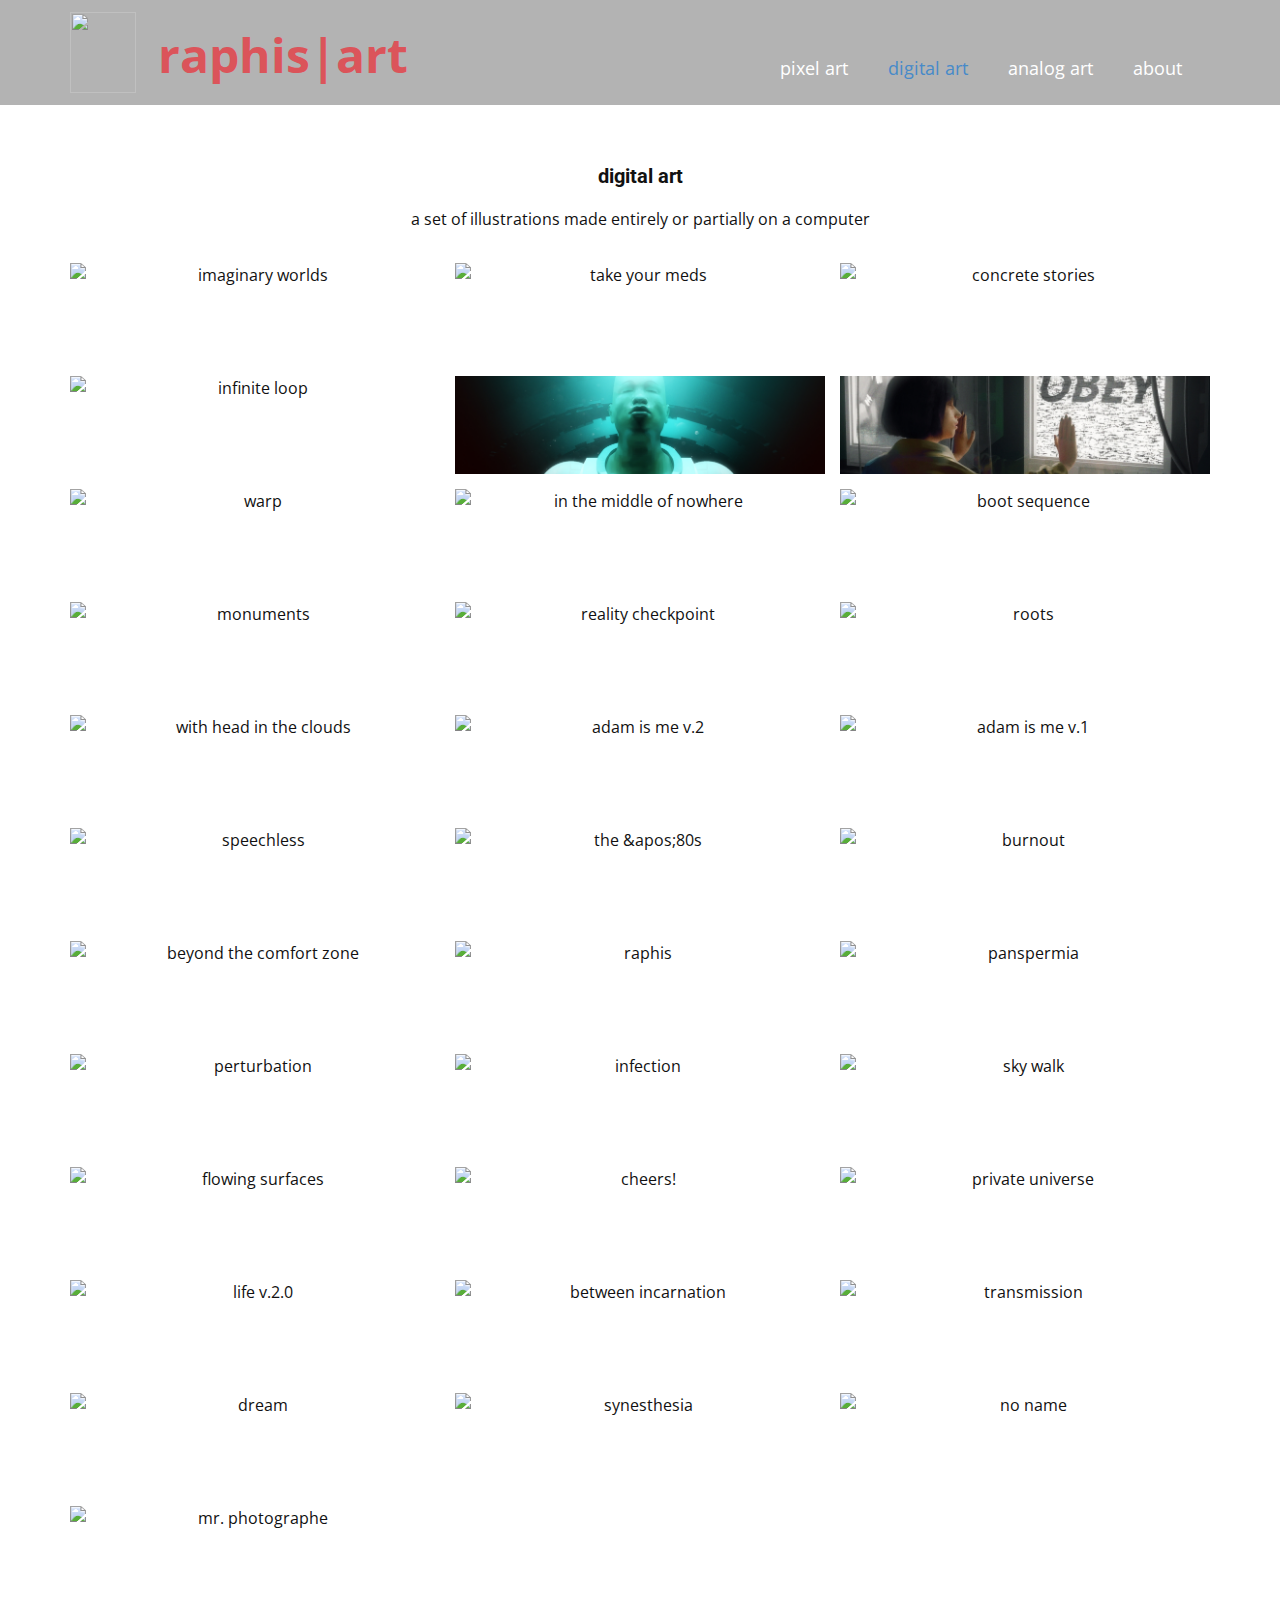
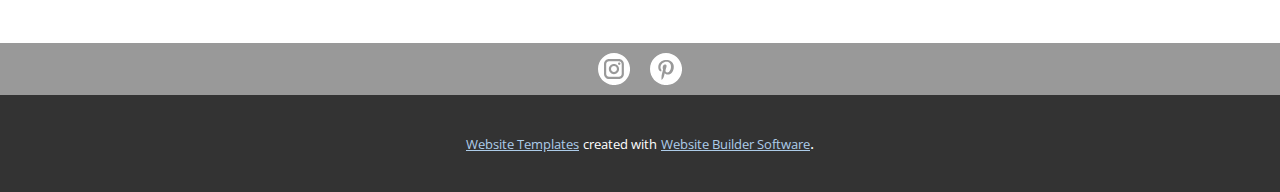
==== commit 17156376: "Add files via upload" ====
--- a/index.html
+++ b/index.html
@@ -70,110 +70,128 @@
         <p class="u-expanded-width u-text u-text-2">a set of illustrations made entirely or partially on a computer</p>
         <div class="u-expanded-width u-gallery u-layout-grid u-lightbox u-show-text-on-hover u-gallery-1" id="carousel-f2cd">
           <div class="u-gallery-inner u-gallery-inner-1" role="listbox">
-            <div class="u-effect-fade u-effect-hover-zoom u-gallery-item" data-image-width="764" data-image-height="1080">
-              <div class="u-back-slide">
-                <img class="u-back-image u-expanded u-back-image-1" src="images/ConcreteStories.jpg" alt="concrete stories">
+            <div class="u-effect-fade u-effect-hover-zoom u-gallery-item" data-image-width="1528" data-image-height="1080">
+              <div class="u-back-slide">
+                <img class="u-back-image u-expanded u-back-image-1" src="images/ImaginaryWorlds.jpg" alt="imaginary worlds">
               </div>
               <div class="u-over-slide u-shading u-over-slide-1">
+                <h3 class="u-gallery-heading">imaginary worlds</h3>
+                <p class="u-gallery-text">04/2024</p>
+              </div>
+            </div>
+            <div class="u-effect-fade u-effect-hover-zoom u-gallery-item" data-image-width="864" data-image-height="1080">
+              <div class="u-back-slide">
+                <img class="u-back-image u-expanded u-back-image-2" src="images/TakeYourMeds.jpg" alt="take your meds">
+              </div>
+              <div class="u-over-slide u-shading u-over-slide-2">
+                <h3 class="u-gallery-heading">take your meds</h3>
+                <p class="u-gallery-text">06/2023</p>
+              </div>
+            </div>
+            <div class="u-effect-fade u-effect-hover-zoom u-gallery-item" data-image-width="764" data-image-height="1080">
+              <div class="u-back-slide">
+                <img class="u-back-image u-expanded u-back-image-3" src="images/ConcreteStories.jpg" alt="concrete stories">
+              </div>
+              <div class="u-over-slide u-shading u-over-slide-3">
                 <h3 class="u-gallery-heading">concrete stories</h3>
                 <p class="u-gallery-text">04/2023</p>
               </div>
             </div>
             <div class="u-effect-fade u-effect-hover-zoom u-gallery-item" data-image-width="1528" data-image-height="1080">
               <div class="u-back-slide">
-                <img class="u-back-image u-expanded u-back-image-2" src="images/InfiniteLoop.jpg" alt="infinite loop">
-              </div>
-              <div class="u-over-slide u-shading u-over-slide-2">
+                <img class="u-back-image u-expanded u-back-image-4" src="images/InfiniteLoop.jpg" alt="infinite loop">
+              </div>
+              <div class="u-over-slide u-shading u-over-slide-4">
                 <h3 class="u-gallery-heading">infinite loop</h3>
                 <p class="u-gallery-text">03/2023</p>
               </div>
             </div>
             <div class="u-effect-fade u-effect-hover-zoom u-gallery-item" data-image-width="1528" data-image-height="1080">
               <div class="u-back-slide">
-                <img class="u-back-image u-expanded u-back-image-3" src="images/TheFinalFrontier.jpg" alt="the final frontier">
-              </div>
-              <div class="u-over-slide u-shading u-over-slide-3">
+                <img class="u-back-image u-expanded u-back-image-5" src="images/TheFinalFrontier.jpg" alt="the final frontier">
+              </div>
+              <div class="u-over-slide u-shading u-over-slide-5">
                 <h3 class="u-gallery-heading">the final frontier</h3>
                 <p class="u-gallery-text">11/2021</p>
               </div>
             </div>
             <div class="u-effect-fade u-effect-hover-zoom u-gallery-item" data-image-width="764" data-image-height="1080">
               <div class="u-back-slide">
-                <img class="u-back-image u-expanded u-back-image-4" src="images/ThinkLess.jpg" alt="think less">
-              </div>
-              <div class="u-over-slide u-shading u-over-slide-4">
+                <img class="u-back-image u-expanded u-back-image-6" src="images/ThinkLess.jpg" alt="think less">
+              </div>
+              <div class="u-over-slide u-shading u-over-slide-6">
                 <h3 class="u-gallery-heading">think less</h3>
                 <p class="u-gallery-text">10/2021</p>
               </div>
             </div>
             <div class="u-effect-fade u-effect-hover-zoom u-gallery-item" data-image-width="1920" data-image-height="1080">
               <div class="u-back-slide">
-                <img class="u-back-image u-expanded u-back-image-5" src="images/Warp.jpg" alt="warp">
-              </div>
-              <div class="u-over-slide u-shading u-over-slide-5">
+                <img class="u-back-image u-expanded u-back-image-7" src="images/Warp.jpg" alt="warp">
+              </div>
+              <div class="u-over-slide u-shading u-over-slide-7">
                 <h3 class="u-gallery-heading">warp</h3>
                 <p class="u-gallery-text">07/2021</p>
               </div>
             </div>
             <div class="u-effect-fade u-effect-hover-zoom u-gallery-item" data-image-width="1920" data-image-height="1080">
               <div class="u-back-slide">
-                <img class="u-back-image u-expanded u-back-image-6" src="images/IntheMiddleofNowhere.jpg" alt="in the middle of nowhere">
-              </div>
-              <div class="u-over-slide u-shading u-over-slide-6">
+                <img class="u-back-image u-expanded u-back-image-8" src="images/IntheMiddleofNowhere.jpg" alt="in the middle of nowhere">
+              </div>
+              <div class="u-over-slide u-shading u-over-slide-8">
                 <h3 class="u-gallery-heading">in the middle of nowhere</h3>
                 <p class="u-gallery-text">06/2021</p>
               </div>
             </div>
             <div class="u-effect-fade u-effect-hover-zoom u-gallery-item" data-image-width="764" data-image-height="1080">
               <div class="u-back-slide">
-                <img class="u-back-image u-expanded u-back-image-7" src="images/BootSequence.jpg" alt="boot sequence">
-              </div>
-              <div class="u-over-slide u-shading u-over-slide-7">
+                <img class="u-back-image u-expanded u-back-image-9" src="images/BootSequence.jpg" alt="boot sequence">
+              </div>
+              <div class="u-over-slide u-shading u-over-slide-9">
                 <h3 class="u-gallery-heading">boot sequence</h3>
                 <p class="u-gallery-text">05/2021</p>
               </div>
             </div>
             <div class="u-effect-fade u-effect-hover-zoom u-gallery-item" data-image-width="1528" data-image-height="1080">
               <div class="u-back-slide">
-                <img class="u-back-image u-expanded u-back-image-8" src="images/Monuments.jpg" alt="monuments">
-              </div>
-              <div class="u-over-slide u-shading u-over-slide-8">
+                <img class="u-back-image u-expanded u-back-image-10" src="images/Monuments.jpg" alt="monuments">
+              </div>
+              <div class="u-over-slide u-shading u-over-slide-10">
                 <h3 class="u-gallery-heading">monuments</h3>
                 <p class="u-gallery-text">04/2021</p>
               </div>
             </div>
             <div class="u-effect-fade u-effect-hover-zoom u-gallery-item" data-image-width="764" data-image-height="1080">
               <div class="u-back-slide">
-                <img class="u-back-image u-expanded u-back-image-9" src="images/RealityCheckpoint.jpg" alt="reality checkpoint">
-              </div>
-              <div class="u-over-slide u-shading u-over-slide-9">
+                <img class="u-back-image u-expanded u-back-image-11" src="images/RealityCheckpoint.jpg" alt="reality checkpoint">
+              </div>
+              <div class="u-over-slide u-shading u-over-slide-11">
                 <h3 class="u-gallery-heading">reality checkpoint</h3>
                 <p class="u-gallery-text">12/2020</p>
               </div>
             </div>
             <div class="u-effect-fade u-effect-hover-zoom u-gallery-item" data-image-width="764" data-image-height="1080">
               <div class="u-back-slide">
-                <img class="u-back-image u-expanded u-back-image-10" src="images/Roots.jpg" alt="roots">
-              </div>
-              <div class="u-over-slide u-shading u-over-slide-10">
+                <img class="u-back-image u-expanded u-back-image-12" src="images/Roots.jpg" alt="roots">
+              </div>
+              <div class="u-over-slide u-shading u-over-slide-12">
                 <h3 class="u-gallery-heading">roots</h3>
                 <p class="u-gallery-text">11/2020</p>
               </div>
             </div>
             <div class="u-effect-fade u-effect-hover-zoom u-gallery-item">
               <div class="u-back-slide">
-                <img class="u-back-image u-expanded u-back-image-11" src="images/WithHeadintheClouds.jpg" alt="with head in the clouds">
-              </div>
-              <div class="u-over-slide u-shading u-over-slide-11">
+                <img class="u-back-image u-expanded u-back-image-13" src="images/WithHeadintheClouds.jpg" alt="with head in the clouds">
+              </div>
+              <div class="u-over-slide u-shading u-over-slide-13">
                 <h3 class="u-gallery-heading">with head in the clouds</h3>
                 <p class="u-gallery-text">08/2020</p>
               </div>
             </div>
             <div class="u-effect-fade u-effect-hover-zoom u-gallery-item">
               <div class="u-back-slide">
-                <img class="u-back-image u-expanded u-back-image-12" src="images/adamisme-agenda.jpg" alt="adam is me v.2">
-              </div>
-              <div class="u-over-slide u-shading u-over-slide-12">
+                <img class="u-back-image u-expanded u-back-image-14" src="images/adamisme-agenda.jpg" alt="adam is me v.2">
+              </div>
+              <div class="u-over-slide u-shading u-over-slide-14">
                 <h3 class="u-gallery-heading">adam is me v.2</h3>
                 <p class="u-gallery-text">07/2020<br>
                   <br>the final version of a cover for retro indie game "Adam Is Me"
@@ -182,9 +200,9 @@
             </div>
             <div class="u-effect-fade u-effect-hover-zoom u-gallery-item">
               <div class="u-back-slide">
-                <img class="u-back-image u-expanded u-back-image-13" src="images/Robbo.jpg" alt="adam is me v.1">
-              </div>
-              <div class="u-over-slide u-shading u-over-slide-13">
+                <img class="u-back-image u-expanded u-back-image-15" src="images/Robbo.jpg" alt="adam is me v.1">
+              </div>
+              <div class="u-over-slide u-shading u-over-slide-15">
                 <h3 class="u-gallery-heading">adam is me v.1</h3>
                 <p class="u-gallery-text">07/2020<br>
                   <br>first version of a cover project for retro indie game
@@ -193,171 +211,171 @@
             </div>
             <div class="u-effect-fade u-effect-hover-zoom u-gallery-item">
               <div class="u-back-slide">
-                <img class="u-back-image u-expanded u-back-image-14" src="images/Speechless.jpg" alt="speechless">
-              </div>
-              <div class="u-over-slide u-shading u-over-slide-14">
+                <img class="u-back-image u-expanded u-back-image-16" src="images/Speechless.jpg" alt="speechless">
+              </div>
+              <div class="u-over-slide u-shading u-over-slide-16">
                 <h3 class="u-gallery-heading">speechless</h3>
                 <p class="u-gallery-text">06/2020</p>
               </div>
             </div>
             <div class="u-effect-fade u-effect-hover-zoom u-gallery-item">
               <div class="u-back-slide">
-                <img class="u-back-image u-expanded u-back-image-15" src="images/The80s.jpg" alt="the &amp;apos;80s">
-              </div>
-              <div class="u-over-slide u-shading u-over-slide-15">
+                <img class="u-back-image u-expanded u-back-image-17" src="images/The80s.jpg" alt="the &amp;apos;80s">
+              </div>
+              <div class="u-over-slide u-shading u-over-slide-17">
                 <h3 class="u-gallery-heading">the '80s</h3>
                 <p class="u-gallery-text">04/2020</p>
               </div>
             </div>
-            <div class="u-effect-fade u-effect-hover-zoom u-gallery-item u-gallery-item-16" data-image-width="1280" data-image-height="720">
-              <div class="u-back-slide">
-                <img class="u-back-image u-expanded u-back-image-16" src="images/Burnout.jpg" alt="burnout">
-              </div>
-              <div class="u-over-slide u-shading u-over-slide-16">
+            <div class="u-effect-fade u-effect-hover-zoom u-gallery-item u-gallery-item-18" data-image-width="1280" data-image-height="720">
+              <div class="u-back-slide">
+                <img class="u-back-image u-expanded u-back-image-18" src="images/Burnout.jpg" alt="burnout">
+              </div>
+              <div class="u-over-slide u-shading u-over-slide-18">
                 <h3 class="u-gallery-heading" style="">burnout</h3>
                 <p class="u-gallery-text" style="">03/2020</p>
               </div>
             </div>
-            <div class="u-effect-fade u-effect-hover-zoom u-gallery-item u-gallery-item-17" data-image-width="1280" data-image-height="777">
-              <div class="u-back-slide">
-                <img class="u-back-image u-expanded u-back-image-17" src="images/BeyondtheComfortZone.jpg" alt="beyond the comfort zone">
-              </div>
-              <div class="u-over-slide u-shading u-over-slide-17">
+            <div class="u-effect-fade u-effect-hover-zoom u-gallery-item u-gallery-item-19" data-image-width="1280" data-image-height="777">
+              <div class="u-back-slide">
+                <img class="u-back-image u-expanded u-back-image-19" src="images/BeyondtheComfortZone.jpg" alt="beyond the comfort zone">
+              </div>
+              <div class="u-over-slide u-shading u-over-slide-19">
                 <h3 class="u-gallery-heading" style="">beyond the comfort zone</h3>
                 <p class="u-gallery-text" style="">12/2019</p>
               </div>
             </div>
-            <div class="u-effect-fade u-effect-hover-zoom u-gallery-item u-gallery-item-18" data-image-width="2000" data-image-height="1333">
-              <div class="u-back-slide">
-                <img class="u-back-image u-expanded u-back-image-18" src="images/Raphis_2019.jpg" alt="raphis">
-              </div>
-              <div class="u-over-slide u-shading u-over-slide-18">
+            <div class="u-effect-fade u-effect-hover-zoom u-gallery-item u-gallery-item-20" data-image-width="2000" data-image-height="1333">
+              <div class="u-back-slide">
+                <img class="u-back-image u-expanded u-back-image-20" src="images/Raphis_2019.jpg" alt="raphis">
+              </div>
+              <div class="u-over-slide u-shading u-over-slide-20">
                 <h3 class="u-gallery-heading" style="">raphis</h3>
                 <p class="u-gallery-text" style="">09/2019</p>
               </div>
             </div>
             <div class="u-effect-fade u-effect-hover-zoom u-gallery-item" data-image-width="1920" data-image-height="1080">
               <div class="u-back-slide">
-                <img class="u-back-image u-expanded u-back-image-19" src="images/Panspermia.jpg" alt="panspermia">
-              </div>
-              <div class="u-over-slide u-shading u-over-slide-19">
+                <img class="u-back-image u-expanded u-back-image-21" src="images/Panspermia.jpg" alt="panspermia">
+              </div>
+              <div class="u-over-slide u-shading u-over-slide-21">
                 <h3 class="u-gallery-heading">panspermia</h3>
                 <p class="u-gallery-text">07/2019</p>
               </div>
             </div>
             <div class="u-effect-fade u-effect-hover-zoom u-gallery-item" data-image-width="608" data-image-height="1080">
               <div class="u-back-slide">
-                <img class="u-back-image u-expanded u-back-image-20" src="images/Perturbacje.jpg" alt="perturbation">
-              </div>
-              <div class="u-over-slide u-shading u-over-slide-20">
+                <img class="u-back-image u-expanded u-back-image-22" src="images/Perturbacje.jpg" alt="perturbation">
+              </div>
+              <div class="u-over-slide u-shading u-over-slide-22">
                 <h3 class="u-gallery-heading">perturbation</h3>
                 <p class="u-gallery-text">04/2019</p>
               </div>
             </div>
             <div class="u-effect-fade u-effect-hover-zoom u-gallery-item" data-image-width="1520" data-image-height="1080">
               <div class="u-back-slide">
-                <img class="u-back-image u-expanded u-back-image-21" src="images/Infection.jpg" alt="infection">
-              </div>
-              <div class="u-over-slide u-shading u-over-slide-21">
+                <img class="u-back-image u-expanded u-back-image-23" src="images/Infection.jpg" alt="infection">
+              </div>
+              <div class="u-over-slide u-shading u-over-slide-23">
                 <h3 class="u-gallery-heading">infection</h3>
                 <p class="u-gallery-text">01/2019</p>
               </div>
             </div>
             <div class="u-effect-fade u-effect-hover-zoom u-gallery-item" data-image-width="1527" data-image-height="1080">
               <div class="u-back-slide">
-                <img class="u-back-image u-expanded u-back-image-22" src="images/Spacerwchmurach.jpg" alt="sky walk">
-              </div>
-              <div class="u-over-slide u-shading u-over-slide-22">
+                <img class="u-back-image u-expanded u-back-image-24" src="images/Spacerwchmurach.jpg" alt="sky walk">
+              </div>
+              <div class="u-over-slide u-shading u-over-slide-24">
                 <h3 class="u-gallery-heading">sky walk</h3>
                 <p class="u-gallery-text">04/2018</p>
               </div>
             </div>
             <div class="u-effect-fade u-effect-hover-zoom u-gallery-item" data-image-width="1280" data-image-height="902">
               <div class="u-back-slide">
-                <img class="u-back-image u-expanded u-back-image-23" src="images/Powierzchniepynce.jpg" alt="flowing surfaces">
-              </div>
-              <div class="u-over-slide u-shading u-over-slide-23">
+                <img class="u-back-image u-expanded u-back-image-25" src="images/Powierzchniepynce.jpg" alt="flowing surfaces">
+              </div>
+              <div class="u-over-slide u-shading u-over-slide-25">
                 <h3 class="u-gallery-heading">flowing surfaces</h3>
                 <p class="u-gallery-text">08/2016</p>
               </div>
             </div>
             <div class="u-effect-fade u-effect-hover-zoom u-gallery-item" data-image-width="1280" data-image-height="914">
               <div class="u-back-slide">
-                <img class="u-back-image u-expanded u-back-image-24" src="images/Nazdrowie.jpg" alt="cheers!">
-              </div>
-              <div class="u-over-slide u-shading u-over-slide-24">
+                <img class="u-back-image u-expanded u-back-image-26" src="images/Nazdrowie.jpg" alt="cheers!">
+              </div>
+              <div class="u-over-slide u-shading u-over-slide-26">
                 <h3 class="u-gallery-heading">cheers!</h3>
                 <p class="u-gallery-text">01/2016</p>
               </div>
             </div>
             <div class="u-effect-fade u-effect-hover-zoom u-gallery-item" data-image-width="1280" data-image-height="899">
               <div class="u-back-slide">
-                <img class="u-back-image u-expanded u-back-image-25" src="images/PrywatnyWszechwiat.jpg" alt="private universe">
-              </div>
-              <div class="u-over-slide u-shading u-over-slide-25">
+                <img class="u-back-image u-expanded u-back-image-27" src="images/PrywatnyWszechwiat.jpg" alt="private universe">
+              </div>
+              <div class="u-over-slide u-shading u-over-slide-27">
                 <h3 class="u-gallery-heading">private universe</h3>
                 <p class="u-gallery-text">12/2014</p>
               </div>
             </div>
             <div class="u-effect-fade u-effect-hover-zoom u-gallery-item" data-image-width="1857" data-image-height="1080">
               <div class="u-back-slide">
-                <img class="u-back-image u-expanded u-back-image-26" src="images/Lifev.2.0.jpg" alt="life v.2.0">
-              </div>
-              <div class="u-over-slide u-shading u-over-slide-26">
+                <img class="u-back-image u-expanded u-back-image-28" src="images/Lifev.2.0.jpg" alt="life v.2.0">
+              </div>
+              <div class="u-over-slide u-shading u-over-slide-28">
                 <h3 class="u-gallery-heading">life v.2.0</h3>
                 <p class="u-gallery-text">02/2014</p>
               </div>
             </div>
             <div class="u-effect-fade u-effect-hover-zoom u-gallery-item" data-image-width="1528" data-image-height="1080">
               <div class="u-back-slide">
-                <img class="u-back-image u-expanded u-back-image-27" src="images/Pomidzywcieleniami.jpg" alt="between incarnation">
-              </div>
-              <div class="u-over-slide u-shading u-over-slide-27">
+                <img class="u-back-image u-expanded u-back-image-29" src="images/Pomidzywcieleniami.jpg" alt="between incarnation">
+              </div>
+              <div class="u-over-slide u-shading u-over-slide-29">
                 <h3 class="u-gallery-heading">between incarnation</h3>
                 <p class="u-gallery-text">01/2014</p>
               </div>
             </div>
             <div class="u-effect-fade u-effect-hover-zoom u-gallery-item" data-image-width="764" data-image-height="1080">
               <div class="u-back-slide">
-                <img class="u-back-image u-expanded u-back-image-28" src="images/Transmisja.jpg" alt="transmission">
-              </div>
-              <div class="u-over-slide u-shading u-over-slide-28">
+                <img class="u-back-image u-expanded u-back-image-30" src="images/Transmisja.jpg" alt="transmission">
+              </div>
+              <div class="u-over-slide u-shading u-over-slide-30">
                 <h3 class="u-gallery-heading">transmission</h3>
                 <p class="u-gallery-text">11/2013</p>
               </div>
             </div>
             <div class="u-effect-fade u-effect-hover-zoom u-gallery-item" data-image-width="761" data-image-height="1080">
               <div class="u-back-slide">
-                <img class="u-back-image u-expanded u-back-image-29" src="images/Sen.jpg" alt="dream">
-              </div>
-              <div class="u-over-slide u-shading u-over-slide-29">
+                <img class="u-back-image u-expanded u-back-image-31" src="images/Sen.jpg" alt="dream">
+              </div>
+              <div class="u-over-slide u-shading u-over-slide-31">
                 <h3 class="u-gallery-heading">dream</h3>
                 <p class="u-gallery-text">02/2013</p>
               </div>
             </div>
             <div class="u-effect-fade u-effect-hover-zoom u-gallery-item" data-image-width="1280" data-image-height="905">
               <div class="u-back-slide">
-                <img class="u-back-image u-expanded u-back-image-30" src="images/Synestezja.jpg" alt="synesthesia">
-              </div>
-              <div class="u-over-slide u-shading u-over-slide-30">
+                <img class="u-back-image u-expanded u-back-image-32" src="images/Synestezja.jpg" alt="synesthesia">
+              </div>
+              <div class="u-over-slide u-shading u-over-slide-32">
                 <h3 class="u-gallery-heading">synesthesia</h3>
                 <p class="u-gallery-text">01/2013</p>
               </div>
             </div>
             <div class="u-effect-fade u-effect-hover-zoom u-gallery-item" data-image-width="765" data-image-height="1080">
               <div class="u-back-slide">
-                <img class="u-back-image u-expanded u-back-image-31" src="images/NoName.jpg" alt="no name">
-              </div>
-              <div class="u-over-slide u-shading u-over-slide-31">
+                <img class="u-back-image u-expanded u-back-image-33" src="images/NoName.jpg" alt="no name">
+              </div>
+              <div class="u-over-slide u-shading u-over-slide-33">
                 <h3 class="u-gallery-heading">no name</h3>
                 <p class="u-gallery-text">05/2012</p>
               </div>
             </div>
             <div class="u-effect-fade u-effect-hover-zoom u-gallery-item" data-image-width="1280" data-image-height="1030">
               <div class="u-back-slide">
-                <img class="u-back-image u-expanded u-back-image-32" src="images/PanFotograf.jpg" alt="mr. photographe">
-              </div>
-              <div class="u-over-slide u-shading u-over-slide-32">
+                <img class="u-back-image u-expanded u-back-image-34" src="images/PanFotograf.jpg" alt="mr. photographe">
+              </div>
+              <div class="u-over-slide u-shading u-over-slide-34">
                 <h3 class="u-gallery-heading">mr. photographe</h3>
                 <p class="u-gallery-text">12/2011</p>
               </div>
--- a/nicepage.css
+++ b/nicepage.css
@@ -1053,6 +1053,7 @@
   text-align: center;
   padding: 10px 30px;
   border-radius: 0;
+  --border-radius: 0;
   align-self: flex-start;
 }
 .u-btn:focus,
@@ -1078,10 +1079,10 @@
 .u-btn-circle {
   border-radius: 50%;
 }
-.u-button-style.u-border-no-top,
-.u-button-style.u-border-no-right,
-.u-button-style.u-border-no-left,
-.u-button-style.u-border-no-bottom,
+.u-button-style.u-border-no-right.u-border-no-left.u-border-no-bottom,
+.u-button-style.u-border-no-top.u-border-no-left.u-border-no-bottom,
+.u-button-style.u-border-no-top.u-border-no-right.u-border-no-bottom,
+.u-button-style.u-border-no-top.u-border-no-right.u-border-no-left,
 .u-btn-rectangle {
   border-radius: 0 !important;
 }
@@ -12724,6 +12725,12 @@
     flex: 1;
   }
 }
+.u-sidebar .u-form-group:not(:last-child) {
+  margin-bottom: 10px;
+}
+.u-sidebar .u-form-group > label {
+  margin-bottom: 0px;
+}
 .u-sidebar:first-child.u-indent-100 {
   margin-right: 100px;
 }
@@ -14661,10 +14668,127 @@
 .u-background-video {
   overflow: hidden;
 }
+.u-video-shading {
+  position: absolute;
+  top: 0;
+  bottom: 0;
+  left: 0;
+  right: 0;
+  pointer-events: none;
+}
 @media (min-width: 768px) {
   .u-background-video .embed-responsive {
     pointer-events: none;
   }
+}
+.u-audio {
+  margin: 7rem auto;
+  background: white;
+  padding: 16px 12px 16px 12px;
+  height: 100%;
+}
+.u-audio-main-layout-wrapper {
+  display: flex;
+  width: 100%;
+}
+.u-audio-cover-layout {
+  flex: 0 0 70px;
+  width: 70px;
+}
+.u-audio-cover-layout .u-audio-cover {
+  width: 100%;
+  background-position: 50%;
+  background-size: cover;
+  display: block;
+  height: 70px;
+}
+.u-audio-main-layout {
+  box-sizing: border-box;
+  display: flex;
+  flex-direction: column;
+  height: 100%;
+  justify-content: space-around;
+  overflow: hidden;
+  padding: 6px 16px;
+  width: 100%;
+}
+.u-audio-upper-layout {
+  box-sizing: border-box;
+  display: flex;
+  width: 100%;
+  margin-bottom: 5px;
+  margin-left: 8px;
+}
+.u-audio-upper-layout .player-track-meta {
+  display: flex;
+  overflow: hidden;
+  text-overflow: ellipsis;
+  white-space: nowrap;
+}
+.u-audio-upper-layout .player-track-meta span {
+  margin: 0;
+}
+.u-audio-upper-layout .player-track-meta span.track-name:not(.u-hidden) + span.artist-name:before {
+  content: "-";
+  opacity: 1;
+  padding: 5px;
+}
+.u-audio-lower-layout .player-controls {
+  display: flex;
+  align-items: center;
+  width: 100%;
+}
+.player-play-btn {
+  background: transparent;
+  border: none;
+  cursor: pointer;
+  display: flex;
+  justify-content: center;
+  align-items: center;
+  width: 36px;
+  height: 36px;
+}
+.icon-container {
+  fill: transparent;
+  stroke: none;
+}
+.player-play-btn:hover {
+  fill: #444444;
+}
+.player-play-btn svg {
+  position: relative;
+  left: 0.5px;
+  width: 36px;
+  height: 36px;
+  display: block;
+}
+.player-timeline {
+  display: flex;
+  flex: 1;
+  align-items: center;
+  justify-content: space-between;
+  padding-left: 5px;
+}
+.u-player-progress {
+  display: flex;
+  postion: relative;
+  height: 4px;
+  border-radius: 25px;
+  margin: 0 5px;
+  flex: 10;
+  flex-basis: 100%;
+  overflow: hidden;
+}
+.u-player-progress-filled {
+  height: 6px;
+  flex: 0;
+  flex-basis: 0%;
+  border-radius: 25px;
+}
+.player-time {
+  display: flex;
+  flex: 1;
+  padding: 2px 5px;
 }
 .u-metadata {
   display: table;
@@ -17379,54 +17503,6 @@
 .u-flip-horizontal.u-flip-vertical {
   transform: scaleX(-1) scaleY(-1);
 }
-.u-rotate-90 {
-  transform: rotate(90deg) translate(0, -100%);
-}
-.u-rotation-parent .u-rotate-90 {
-  transform: rotate(90deg) translate(0, -100%);
-  transform-origin: left top;
-}
-.u-flip-horizontal.u-rotate-90 {
-  transform: scaleX(-1) rotate(90deg);
-}
-.u-flip-vertical.u-rotate-90 {
-  transform: scaleY(-1) rotate(90deg) translate(-100%, -100%);
-}
-.u-flip-horizontal.u-flip-vertical.u-rotate-90 {
-  transform: scaleX(-1) scaleY(-1) rotate(90deg) translate(-100%, 0);
-}
-.u-rotate-180 {
-  transform: rotate(180deg) translate(-100%, -100%);
-}
-.u-rotation-parent .u-rotate-180 {
-  transform: rotate(180deg) translate(-100%, -100%);
-  transform-origin: left top;
-}
-.u-flip-horizontal.u-rotate-180 {
-  transform: scaleX(-1) rotate(180deg) translate(0, -100%);
-}
-.u-flip-vertical.u-rotate-180 {
-  transform: scaleY(-1) rotate(180deg) translate(-100%, 0);
-}
-.u-flip-horizontal.u-flip-vertical.u-rotate-180 {
-  transform: scaleX(-1) scaleY(-1) rotate(180deg);
-}
-.u-rotate-270 {
-  transform: rotate(270deg) translate(-100%, 0);
-}
-.u-rotation-parent .u-rotate-270 {
-  transform: rotate(270deg) translate(-100%, 0);
-  transform-origin: left top;
-}
-.u-flip-horizontal.u-rotate-270 {
-  transform: scaleX(-1) rotate(270deg) translate(-100%, -100%);
-}
-.u-flip-vertical.u-rotate-270 {
-  transform: scaleY(-1) rotate(270deg);
-}
-.u-flip-horizontal.u-flip-vertical.u-rotate-270 {
-  transform: scaleX(-1) scaleY(-1) rotate(270deg) translate(0, -100%);
-}
 html {
   font-size: 16px;
 }
@@ -17777,6 +17853,7 @@
 img.u-opacity-100,
 .u-opacity-100.u-line,
 .u-opacity-100.u-shape,
+.u-opacity-100.u-audio,
 .u-opacity-100.u-menu-overlay {
   opacity: 1;
 }
@@ -17793,6 +17870,7 @@
 img.u-opacity-95,
 .u-opacity-95.u-line,
 .u-opacity-95.u-shape,
+.u-opacity-95.u-audio,
 .u-opacity-95.u-menu-overlay {
   opacity: 0.95;
 }
@@ -17809,6 +17887,7 @@
 img.u-opacity-90,
 .u-opacity-90.u-line,
 .u-opacity-90.u-shape,
+.u-opacity-90.u-audio,
 .u-opacity-90.u-menu-overlay {
   opacity: 0.9;
 }
@@ -17825,6 +17904,7 @@
 img.u-opacity-85,
 .u-opacity-85.u-line,
 .u-opacity-85.u-shape,
+.u-opacity-85.u-audio,
 .u-opacity-85.u-menu-overlay {
   opacity: 0.85;
 }
@@ -17841,6 +17921,7 @@
 img.u-opacity-80,
 .u-opacity-80.u-line,
 .u-opacity-80.u-shape,
+.u-opacity-80.u-audio,
 .u-opacity-80.u-menu-overlay {
   opacity: 0.8;
 }
@@ -17857,6 +17938,7 @@
 img.u-opacity-75,
 .u-opacity-75.u-line,
 .u-opacity-75.u-shape,
+.u-opacity-75.u-audio,
 .u-opacity-75.u-menu-overlay {
   opacity: 0.75;
 }
@@ -17873,6 +17955,7 @@
 img.u-opacity-70,
 .u-opacity-70.u-line,
 .u-opacity-70.u-shape,
+.u-opacity-70.u-audio,
 .u-opacity-70.u-menu-overlay {
   opacity: 0.7;
 }
@@ -17889,6 +17972,7 @@
 img.u-opacity-65,
 .u-opacity-65.u-line,
 .u-opacity-65.u-shape,
+.u-opacity-65.u-audio,
 .u-opacity-65.u-menu-overlay {
   opacity: 0.65;
 }
@@ -17905,6 +17989,7 @@
 img.u-opacity-60,
 .u-opacity-60.u-line,
 .u-opacity-60.u-shape,
+.u-opacity-60.u-audio,
 .u-opacity-60.u-menu-overlay {
   opacity: 0.6;
 }
@@ -17921,6 +18006,7 @@
 img.u-opacity-55,
 .u-opacity-55.u-line,
 .u-opacity-55.u-shape,
+.u-opacity-55.u-audio,
 .u-opacity-55.u-menu-overlay {
   opacity: 0.55;
 }
@@ -17937,6 +18023,7 @@
 img.u-opacity-50,
 .u-opacity-50.u-line,
 .u-opacity-50.u-shape,
+.u-opacity-50.u-audio,
 .u-opacity-50.u-menu-overlay {
   opacity: 0.5;
 }
@@ -17953,6 +18040,7 @@
 img.u-opacity-45,
 .u-opacity-45.u-line,
 .u-opacity-45.u-shape,
+.u-opacity-45.u-audio,
 .u-opacity-45.u-menu-overlay {
   opacity: 0.45;
 }
@@ -17969,6 +18057,7 @@
 img.u-opacity-40,
 .u-opacity-40.u-line,
 .u-opacity-40.u-shape,
+.u-opacity-40.u-audio,
 .u-opacity-40.u-menu-overlay {
   opacity: 0.4;
 }
@@ -17985,6 +18074,7 @@
 img.u-opacity-35,
 .u-opacity-35.u-line,
 .u-opacity-35.u-shape,
+.u-opacity-35.u-audio,
 .u-opacity-35.u-menu-overlay {
   opacity: 0.35;
 }
@@ -18001,6 +18091,7 @@
 img.u-opacity-30,
 .u-opacity-30.u-line,
 .u-opacity-30.u-shape,
+.u-opacity-30.u-audio,
 .u-opacity-30.u-menu-overlay {
   opacity: 0.3;
 }
@@ -18017,6 +18108,7 @@
 img.u-opacity-25,
 .u-opacity-25.u-line,
 .u-opacity-25.u-shape,
+.u-opacity-25.u-audio,
 .u-opacity-25.u-menu-overlay {
   opacity: 0.25;
 }
@@ -18033,6 +18125,7 @@
 img.u-opacity-20,
 .u-opacity-20.u-line,
 .u-opacity-20.u-shape,
+.u-opacity-20.u-audio,
 .u-opacity-20.u-menu-overlay {
   opacity: 0.2;
 }
@@ -18049,6 +18142,7 @@
 img.u-opacity-15,
 .u-opacity-15.u-line,
 .u-opacity-15.u-shape,
+.u-opacity-15.u-audio,
 .u-opacity-15.u-menu-overlay {
   opacity: 0.15;
 }
@@ -18065,6 +18159,7 @@
 img.u-opacity-10,
 .u-opacity-10.u-line,
 .u-opacity-10.u-shape,
+.u-opacity-10.u-audio,
 .u-opacity-10.u-menu-overlay {
   opacity: 0.1;
 }
@@ -18081,6 +18176,7 @@
 img.u-opacity-5,
 .u-opacity-5.u-line,
 .u-opacity-5.u-shape,
+.u-opacity-5.u-audio,
 .u-opacity-5.u-menu-overlay {
   opacity: 0.05;
 }
@@ -18097,6 +18193,7 @@
 img.u-opacity-0,
 .u-opacity-0.u-line,
 .u-opacity-0.u-shape,
+.u-opacity-0.u-audio,
 .u-opacity-0.u-menu-overlay {
   opacity: 0;
 }
@@ -20965,11 +21062,15 @@
   position: relative;
 }
 .u-list-control {
+  display: flex;
+  position: relative;
+}
+.u-list-control.has-pagination.has-sorting {
   display: grid;
-  grid-template-columns: calc(33.3333%) calc(33.3333%) calc(33.3333%);
   grid-auto-flow: column;
   position: relative;
   align-items: center;
+  grid-template-columns: calc(33.3333%) calc(33.3333%) calc(33.3333%);
 }
 .u-pagination-center.u-sorting-center .u-list-control.has-pagination.has-sorting {
   grid-template-columns: 0;
@@ -21576,6 +21677,13 @@
     grid-template-columns: 1fr;
   }
 }
+.u-payment-services {
+  display: flex;
+  align-items: center;
+}
+.u-payment-services-inner {
+  width: 100%;
+}
 .u-dialog {
   display: flex;
   position: relative;
@@ -21997,6 +22105,19 @@
   background: #07f;
   bottom: 0;
   right: 0;
+}
+.payment-error,
+.payment-success {
+  width: 100%;
+  text-align: center;
+  color: #fff;
+  padding: 20px;
+}
+.payment-error {
+  background-color: #F95D51;
+}
+.payment-success {
+  background-color: #62C584;
 }
 .iti {
   position: relative;
--- a/digital-art.css
+++ b/digital-art.css
@@ -18,7 +18,7 @@
 }
 
 .u-section-1 .u-gallery-1 {
-  height: 1237px;
+  height: 1341px;
   grid-template-columns: auto auto auto;
   grid-gap: 17px 17px;
   margin: 30px auto 39px 0;
@@ -30,7 +30,7 @@
 }
 
 .u-section-1 .u-back-image-1 {
-  object-position: 50% 16.25%;
+  object-position: 50% 28.07%;
 }
 
 .u-section-1 .u-over-slide-1 {
@@ -39,7 +39,7 @@
 }
 
 .u-section-1 .u-back-image-2 {
-  object-position: 50% 0%;
+  object-position: 50% 28.07%;
 }
 
 .u-section-1 .u-over-slide-2 {
@@ -57,137 +57,127 @@
 }
 
 .u-section-1 .u-back-image-4 {
+  object-position: 50% 0%;
+}
+
+.u-section-1 .u-over-slide-4 {
+  background-image: linear-gradient(0deg, rgba(0,0,0,0.2), rgba(0,0,0,0.2));
+  padding: 20px;
+}
+
+.u-section-1 .u-back-image-5 {
+  object-position: 50% 16.25%;
+}
+
+.u-section-1 .u-over-slide-5 {
+  background-image: linear-gradient(0deg, rgba(0,0,0,0.2), rgba(0,0,0,0.2));
+  padding: 20px;
+}
+
+.u-section-1 .u-back-image-6 {
   object-position: 50% 38.92%;
 }
 
-.u-section-1 .u-over-slide-4 {
-  background-image: linear-gradient(0deg, rgba(0,0,0,0.2), rgba(0,0,0,0.2));
-  padding: 20px;
-}
-
-.u-section-1 .u-back-image-5 {
+.u-section-1 .u-over-slide-6 {
+  background-image: linear-gradient(0deg, rgba(0,0,0,0.2), rgba(0,0,0,0.2));
+  padding: 20px;
+}
+
+.u-section-1 .u-back-image-7 {
   object-position: 50% 41.13%;
 }
 
-.u-section-1 .u-over-slide-5 {
-  background-image: linear-gradient(0deg, rgba(0,0,0,0.2), rgba(0,0,0,0.2));
-  padding: 20px;
-}
-
-.u-section-1 .u-back-image-6 {
+.u-section-1 .u-over-slide-7 {
+  background-image: linear-gradient(0deg, rgba(0,0,0,0.2), rgba(0,0,0,0.2));
+  padding: 20px;
+}
+
+.u-section-1 .u-back-image-8 {
   object-position: 50% 17.21%;
 }
 
-.u-section-1 .u-over-slide-6 {
-  background-image: linear-gradient(0deg, rgba(0,0,0,0.2), rgba(0,0,0,0.2));
-  padding: 20px;
-}
-
-.u-section-1 .u-back-image-7 {
+.u-section-1 .u-over-slide-8 {
+  background-image: linear-gradient(0deg, rgba(0,0,0,0.2), rgba(0,0,0,0.2));
+  padding: 20px;
+}
+
+.u-section-1 .u-back-image-9 {
   object-position: 50% 17.21%;
 }
 
-.u-section-1 .u-over-slide-7 {
-  background-image: linear-gradient(0deg, rgba(0,0,0,0.2), rgba(0,0,0,0.2));
-  padding: 20px;
-}
-
-.u-section-1 .u-back-image-8 {
+.u-section-1 .u-over-slide-9 {
+  background-image: linear-gradient(0deg, rgba(0,0,0,0.2), rgba(0,0,0,0.2));
+  padding: 20px;
+}
+
+.u-section-1 .u-back-image-10 {
   object-position: 50% 21.58%;
 }
 
-.u-section-1 .u-over-slide-8 {
-  background-image: linear-gradient(0deg, rgba(0,0,0,0.2), rgba(0,0,0,0.2));
-  padding: 20px;
-}
-
-.u-section-1 .u-back-image-9 {
+.u-section-1 .u-over-slide-10 {
+  background-image: linear-gradient(0deg, rgba(0,0,0,0.2), rgba(0,0,0,0.2));
+  padding: 20px;
+}
+
+.u-section-1 .u-back-image-11 {
   object-position: 0% 45.42%;
 }
 
-.u-section-1 .u-over-slide-9 {
-  background-image: linear-gradient(0deg, rgba(0,0,0,0.2), rgba(0,0,0,0.2));
-  padding: 20px;
-}
-
-.u-section-1 .u-back-image-10 {
+.u-section-1 .u-over-slide-11 {
+  background-image: linear-gradient(0deg, rgba(0,0,0,0.2), rgba(0,0,0,0.2));
+  padding: 20px;
+}
+
+.u-section-1 .u-back-image-12 {
   object-position: 50% 23.98%;
 }
 
-.u-section-1 .u-over-slide-10 {
-  background-image: linear-gradient(0deg, rgba(0,0,0,0.2), rgba(0,0,0,0.2));
-  padding: 20px;
-}
-
-.u-section-1 .u-back-image-11 {
+.u-section-1 .u-over-slide-12 {
+  background-image: linear-gradient(0deg, rgba(0,0,0,0.2), rgba(0,0,0,0.2));
+  padding: 20px;
+}
+
+.u-section-1 .u-back-image-13 {
   object-position: 0% 32.37%;
 }
 
-.u-section-1 .u-over-slide-11 {
-  background-image: linear-gradient(0deg, rgba(0,0,0,0.2), rgba(0,0,0,0.2));
-  padding: 20px;
-}
-
-.u-section-1 .u-back-image-12 {
+.u-section-1 .u-over-slide-13 {
+  background-image: linear-gradient(0deg, rgba(0,0,0,0.2), rgba(0,0,0,0.2));
+  padding: 20px;
+}
+
+.u-section-1 .u-back-image-14 {
   object-position: 50% 41.68%;
 }
 
-.u-section-1 .u-over-slide-12 {
-  background-image: linear-gradient(0deg, rgba(0,0,0,0.2), rgba(0,0,0,0.2));
-  padding: 20px;
-}
-
-.u-section-1 .u-back-image-13 {
+.u-section-1 .u-over-slide-14 {
+  background-image: linear-gradient(0deg, rgba(0,0,0,0.2), rgba(0,0,0,0.2));
+  padding: 20px;
+}
+
+.u-section-1 .u-back-image-15 {
   object-position: 50% 33.01%;
 }
 
-.u-section-1 .u-over-slide-13 {
-  background-image: linear-gradient(0deg, rgba(0,0,0,0.2), rgba(0,0,0,0.2));
-  padding: 20px;
-}
-
-.u-section-1 .u-back-image-14 {
+.u-section-1 .u-over-slide-15 {
+  background-image: linear-gradient(0deg, rgba(0,0,0,0.2), rgba(0,0,0,0.2));
+  padding: 20px;
+}
+
+.u-section-1 .u-back-image-16 {
   object-position: 50% 27.45%;
 }
 
-.u-section-1 .u-over-slide-14 {
-  background-image: linear-gradient(0deg, rgba(0,0,0,0.2), rgba(0,0,0,0.2));
-  padding: 20px;
-}
-
-.u-section-1 .u-back-image-15 {
+.u-section-1 .u-over-slide-16 {
+  background-image: linear-gradient(0deg, rgba(0,0,0,0.2), rgba(0,0,0,0.2));
+  padding: 20px;
+}
+
+.u-section-1 .u-back-image-17 {
   object-position: 50% 36.82%;
 }
 
-.u-section-1 .u-over-slide-15 {
-  background-image: linear-gradient(0deg, rgba(0,0,0,0.2), rgba(0,0,0,0.2));
-  padding: 20px;
-}
-
-.u-section-1 .u-gallery-item-16 {
-  box-shadow: 0 0 0 0 rgba(0,0,0,0);
-}
-
-.u-section-1 .u-back-image-16 {
-  object-position: 50% 37.62%;
-}
-
-.u-section-1 .u-over-slide-16 {
-  transition-duration: 0.5s;
-  background-image: linear-gradient(0deg, rgba(0,0,0,0.2), rgba(0,0,0,0.2));
-  padding: 20px;
-}
-
-.u-section-1 .u-gallery-item-17 {
-  box-shadow: 0 0 0 0 rgba(0,0,0,0);
-}
-
-.u-section-1 .u-back-image-17 {
-  object-position: 50% 8.12%;
-}
-
 .u-section-1 .u-over-slide-17 {
-  transition-duration: 0.5s;
   background-image: linear-gradient(0deg, rgba(0,0,0,0.2), rgba(0,0,0,0.2));
   padding: 20px;
 }
@@ -197,7 +187,7 @@
 }
 
 .u-section-1 .u-back-image-18 {
-  object-position: 50% 44.54%;
+  object-position: 50% 37.62%;
 }
 
 .u-section-1 .u-over-slide-18 {
@@ -206,128 +196,156 @@
   padding: 20px;
 }
 
+.u-section-1 .u-gallery-item-19 {
+  box-shadow: 0 0 0 0 rgba(0,0,0,0);
+}
+
 .u-section-1 .u-back-image-19 {
+  object-position: 50% 8.12%;
+}
+
+.u-section-1 .u-over-slide-19 {
+  transition-duration: 0.5s;
+  background-image: linear-gradient(0deg, rgba(0,0,0,0.2), rgba(0,0,0,0.2));
+  padding: 20px;
+}
+
+.u-section-1 .u-gallery-item-20 {
+  box-shadow: 0 0 0 0 rgba(0,0,0,0);
+}
+
+.u-section-1 .u-back-image-20 {
+  object-position: 50% 44.54%;
+}
+
+.u-section-1 .u-over-slide-20 {
+  transition-duration: 0.5s;
+  background-image: linear-gradient(0deg, rgba(0,0,0,0.2), rgba(0,0,0,0.2));
+  padding: 20px;
+}
+
+.u-section-1 .u-back-image-21 {
   object-position: 50% 27.62%;
 }
 
-.u-section-1 .u-over-slide-19 {
-  background-image: linear-gradient(0deg, rgba(0,0,0,0.2), rgba(0,0,0,0.2));
-  padding: 20px;
-}
-
-.u-section-1 .u-back-image-20 {
+.u-section-1 .u-over-slide-21 {
+  background-image: linear-gradient(0deg, rgba(0,0,0,0.2), rgba(0,0,0,0.2));
+  padding: 20px;
+}
+
+.u-section-1 .u-back-image-22 {
   object-position: 50% 50.71%;
 }
 
-.u-section-1 .u-over-slide-20 {
-  background-image: linear-gradient(0deg, rgba(0,0,0,0.2), rgba(0,0,0,0.2));
-  padding: 20px;
-}
-
-.u-section-1 .u-back-image-21 {
+.u-section-1 .u-over-slide-22 {
+  background-image: linear-gradient(0deg, rgba(0,0,0,0.2), rgba(0,0,0,0.2));
+  padding: 20px;
+}
+
+.u-section-1 .u-back-image-23 {
   object-position: 100% 100%;
 }
 
-.u-section-1 .u-over-slide-21 {
-  background-image: linear-gradient(0deg, rgba(0,0,0,0.2), rgba(0,0,0,0.2));
-  padding: 20px;
-}
-
-.u-section-1 .u-back-image-22 {
+.u-section-1 .u-over-slide-23 {
+  background-image: linear-gradient(0deg, rgba(0,0,0,0.2), rgba(0,0,0,0.2));
+  padding: 20px;
+}
+
+.u-section-1 .u-back-image-24 {
   object-position: 100% 16.86%;
 }
 
-.u-section-1 .u-over-slide-22 {
-  background-image: linear-gradient(0deg, rgba(0,0,0,0.2), rgba(0,0,0,0.2));
-  padding: 20px;
-}
-
-.u-section-1 .u-back-image-23 {
+.u-section-1 .u-over-slide-24 {
+  background-image: linear-gradient(0deg, rgba(0,0,0,0.2), rgba(0,0,0,0.2));
+  padding: 20px;
+}
+
+.u-section-1 .u-back-image-25 {
   object-position: 50% 21.56%;
 }
 
-.u-section-1 .u-over-slide-23 {
-  background-image: linear-gradient(0deg, rgba(0,0,0,0.2), rgba(0,0,0,0.2));
-  padding: 20px;
-}
-
-.u-section-1 .u-back-image-24 {
+.u-section-1 .u-over-slide-25 {
+  background-image: linear-gradient(0deg, rgba(0,0,0,0.2), rgba(0,0,0,0.2));
+  padding: 20px;
+}
+
+.u-section-1 .u-back-image-26 {
   object-position: 50% 44.86%;
 }
 
-.u-section-1 .u-over-slide-24 {
-  background-image: linear-gradient(0deg, rgba(0,0,0,0.2), rgba(0,0,0,0.2));
-  padding: 20px;
-}
-
-.u-section-1 .u-back-image-25 {
+.u-section-1 .u-over-slide-26 {
+  background-image: linear-gradient(0deg, rgba(0,0,0,0.2), rgba(0,0,0,0.2));
+  padding: 20px;
+}
+
+.u-section-1 .u-back-image-27 {
   object-position: 50% 28.8%;
 }
 
-.u-section-1 .u-over-slide-25 {
-  background-image: linear-gradient(0deg, rgba(0,0,0,0.2), rgba(0,0,0,0.2));
-  padding: 20px;
-}
-
-.u-section-1 .u-back-image-26 {
+.u-section-1 .u-over-slide-27 {
+  background-image: linear-gradient(0deg, rgba(0,0,0,0.2), rgba(0,0,0,0.2));
+  padding: 20px;
+}
+
+.u-section-1 .u-back-image-28 {
   object-position: 50% 70.22%;
 }
 
-.u-section-1 .u-over-slide-26 {
-  background-image: linear-gradient(0deg, rgba(0,0,0,0.2), rgba(0,0,0,0.2));
-  padding: 20px;
-}
-
-.u-section-1 .u-back-image-27 {
+.u-section-1 .u-over-slide-28 {
+  background-image: linear-gradient(0deg, rgba(0,0,0,0.2), rgba(0,0,0,0.2));
+  padding: 20px;
+}
+
+.u-section-1 .u-back-image-29 {
   object-position: 50% 3.39%;
 }
 
-.u-section-1 .u-over-slide-27 {
-  background-image: linear-gradient(0deg, rgba(0,0,0,0.2), rgba(0,0,0,0.2));
-  padding: 20px;
-}
-
-.u-section-1 .u-back-image-28 {
+.u-section-1 .u-over-slide-29 {
+  background-image: linear-gradient(0deg, rgba(0,0,0,0.2), rgba(0,0,0,0.2));
+  padding: 20px;
+}
+
+.u-section-1 .u-back-image-30 {
   object-position: 50% 22.15%;
 }
 
-.u-section-1 .u-over-slide-28 {
-  background-image: linear-gradient(0deg, rgba(0,0,0,0.2), rgba(0,0,0,0.2));
-  padding: 20px;
-}
-
-.u-section-1 .u-back-image-29 {
+.u-section-1 .u-over-slide-30 {
+  background-image: linear-gradient(0deg, rgba(0,0,0,0.2), rgba(0,0,0,0.2));
+  padding: 20px;
+}
+
+.u-section-1 .u-back-image-31 {
   object-position: 50% 75.19%;
 }
 
-.u-section-1 .u-over-slide-29 {
-  background-image: linear-gradient(0deg, rgba(0,0,0,0.2), rgba(0,0,0,0.2));
-  padding: 20px;
-}
-
-.u-section-1 .u-back-image-30 {
+.u-section-1 .u-over-slide-31 {
+  background-image: linear-gradient(0deg, rgba(0,0,0,0.2), rgba(0,0,0,0.2));
+  padding: 20px;
+}
+
+.u-section-1 .u-back-image-32 {
   object-position: 50% 28.9%;
 }
 
-.u-section-1 .u-over-slide-30 {
-  background-image: linear-gradient(0deg, rgba(0,0,0,0.2), rgba(0,0,0,0.2));
-  padding: 20px;
-}
-
-.u-section-1 .u-back-image-31 {
+.u-section-1 .u-over-slide-32 {
+  background-image: linear-gradient(0deg, rgba(0,0,0,0.2), rgba(0,0,0,0.2));
+  padding: 20px;
+}
+
+.u-section-1 .u-back-image-33 {
   object-position: 50% 27.36%;
 }
 
-.u-section-1 .u-over-slide-31 {
-  background-image: linear-gradient(0deg, rgba(0,0,0,0.2), rgba(0,0,0,0.2));
-  padding: 20px;
-}
-
-.u-section-1 .u-back-image-32 {
+.u-section-1 .u-over-slide-33 {
+  background-image: linear-gradient(0deg, rgba(0,0,0,0.2), rgba(0,0,0,0.2));
+  padding: 20px;
+}
+
+.u-section-1 .u-back-image-34 {
   object-position: 50% 33.85%;
 }
 
-.u-section-1 .u-over-slide-32 {
+.u-section-1 .u-over-slide-34 {
   background-image: linear-gradient(0deg, rgba(0,0,0,0.2), rgba(0,0,0,0.2));
   padding: 20px;
 }
@@ -338,7 +356,7 @@
   }
 
   .u-section-1 .u-sheet-1 {
-    min-height: 1238px;
+    min-height: 1222px;
   }
 
   .u-section-1 .u-text-2 {
@@ -347,7 +365,7 @@
   }
 
   .u-section-1 .u-gallery-1 {
-    height: 1044px;
+    height: 1132px;
     margin-right: initial;
     margin-left: initial;
   }
@@ -481,6 +499,14 @@
   }
 
   .u-section-1 .u-over-slide-32 {
+    min-height: 100px;
+  }
+
+  .u-section-1 .u-over-slide-33 {
+    min-height: 100px;
+  }
+
+  .u-section-1 .u-over-slide-34 {
     min-height: 100px;
   }
 }
@@ -491,11 +517,11 @@
   }
 
   .u-section-1 .u-sheet-1 {
-    min-height: 1929px;
+    min-height: 1920px;
   }
 
   .u-section-1 .u-gallery-1 {
-    height: 1735px;
+    height: 1830px;
     margin-right: initial;
     margin-left: initial;
   }
@@ -511,11 +537,11 @@
   }
 
   .u-section-1 .u-sheet-1 {
-    min-height: 5268px;
+    min-height: 5438px;
   }
 
   .u-section-1 .u-gallery-1 {
-    height: 5074px;
+    height: 5348px;
     margin-right: initial;
     margin-left: initial;
   }
@@ -531,11 +557,11 @@
   }
 
   .u-section-1 .u-sheet-1 {
-    min-height: 3584px;
+    min-height: 3665px;
   }
 
   .u-section-1 .u-gallery-1 {
-    height: 3390px;
+    height: 3575px;
     margin-right: initial;
     margin-left: initial;
   }
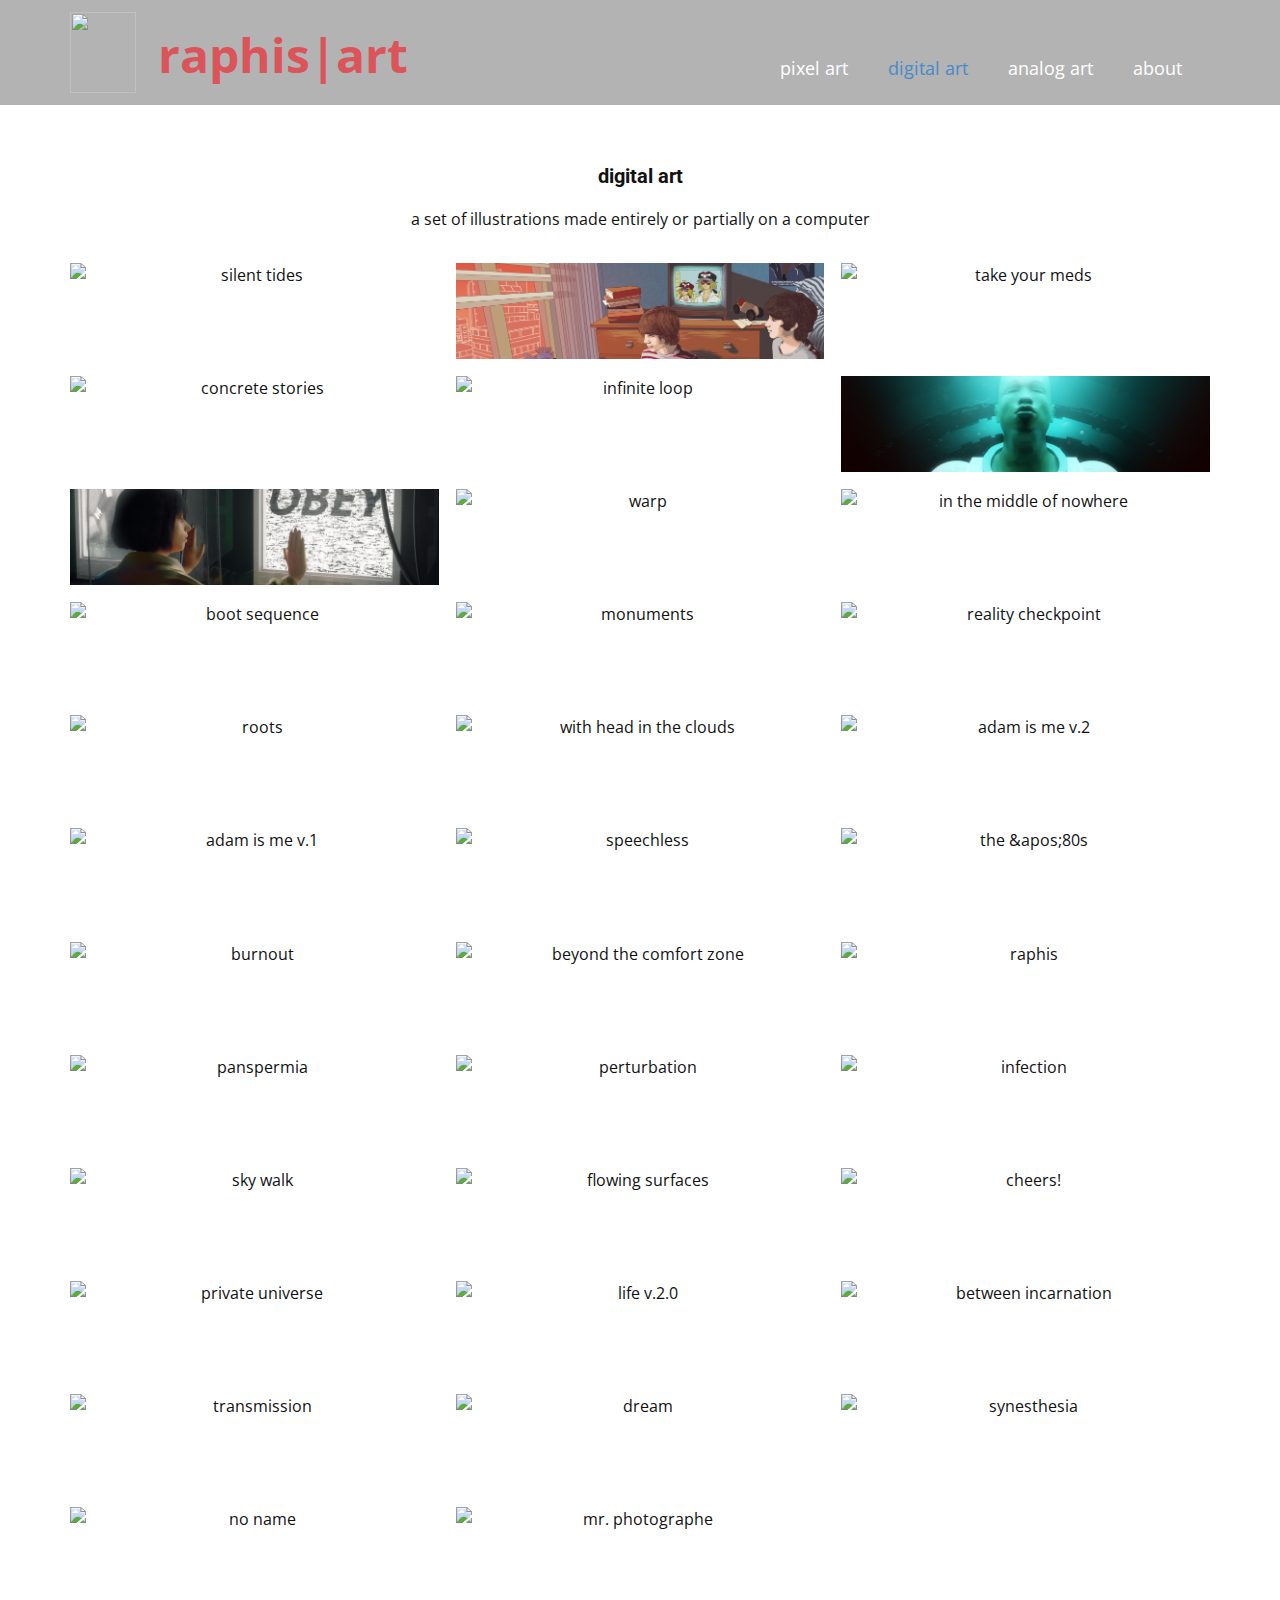
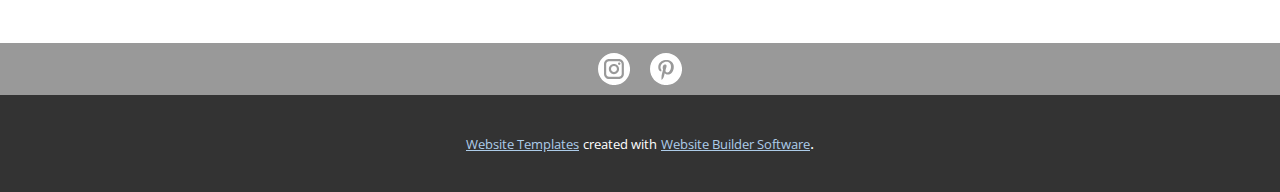
==== commit 36c0f8c9: "Add files via upload" ====
--- a/index.html
+++ b/index.html
@@ -70,128 +70,137 @@
         <p class="u-expanded-width u-text u-text-2">a set of illustrations made entirely or partially on a computer</p>
         <div class="u-expanded-width u-gallery u-layout-grid u-lightbox u-show-text-on-hover u-gallery-1" id="carousel-f2cd">
           <div class="u-gallery-inner u-gallery-inner-1" role="listbox">
+            <div class="u-effect-fade u-effect-hover-zoom u-gallery-item" data-image-width="810" data-image-height="1080">
+              <div class="u-back-slide">
+                <img class="u-back-image u-expanded u-back-image-1" src="images/SilentTides.jpg" alt="silent tides">
+              </div>
+              <div class="u-over-slide u-shading u-over-slide-1">
+                <h3 class="u-gallery-heading">silent tides</h3>
+                <p class="u-gallery-text">06/2024</p>
+              </div>
+            </div>
             <div class="u-effect-fade u-effect-hover-zoom u-gallery-item" data-image-width="1528" data-image-height="1080">
               <div class="u-back-slide">
-                <img class="u-back-image u-expanded u-back-image-1" src="images/ImaginaryWorlds.jpg" alt="imaginary worlds">
-              </div>
-              <div class="u-over-slide u-shading u-over-slide-1">
+                <img class="u-back-image u-expanded u-back-image-2" src="images/ImaginaryWorlds.jpg" alt="imaginary worlds">
+              </div>
+              <div class="u-over-slide u-shading u-over-slide-2">
                 <h3 class="u-gallery-heading">imaginary worlds</h3>
                 <p class="u-gallery-text">04/2024</p>
               </div>
             </div>
             <div class="u-effect-fade u-effect-hover-zoom u-gallery-item" data-image-width="864" data-image-height="1080">
               <div class="u-back-slide">
-                <img class="u-back-image u-expanded u-back-image-2" src="images/TakeYourMeds.jpg" alt="take your meds">
-              </div>
-              <div class="u-over-slide u-shading u-over-slide-2">
+                <img class="u-back-image u-expanded u-back-image-3" src="images/TakeYourMeds.jpg" alt="take your meds">
+              </div>
+              <div class="u-over-slide u-shading u-over-slide-3">
                 <h3 class="u-gallery-heading">take your meds</h3>
                 <p class="u-gallery-text">06/2023</p>
               </div>
             </div>
             <div class="u-effect-fade u-effect-hover-zoom u-gallery-item" data-image-width="764" data-image-height="1080">
               <div class="u-back-slide">
-                <img class="u-back-image u-expanded u-back-image-3" src="images/ConcreteStories.jpg" alt="concrete stories">
-              </div>
-              <div class="u-over-slide u-shading u-over-slide-3">
+                <img class="u-back-image u-expanded u-back-image-4" src="images/ConcreteStories.jpg" alt="concrete stories">
+              </div>
+              <div class="u-over-slide u-shading u-over-slide-4">
                 <h3 class="u-gallery-heading">concrete stories</h3>
                 <p class="u-gallery-text">04/2023</p>
               </div>
             </div>
             <div class="u-effect-fade u-effect-hover-zoom u-gallery-item" data-image-width="1528" data-image-height="1080">
               <div class="u-back-slide">
-                <img class="u-back-image u-expanded u-back-image-4" src="images/InfiniteLoop.jpg" alt="infinite loop">
-              </div>
-              <div class="u-over-slide u-shading u-over-slide-4">
+                <img class="u-back-image u-expanded u-back-image-5" src="images/InfiniteLoop.jpg" alt="infinite loop">
+              </div>
+              <div class="u-over-slide u-shading u-over-slide-5">
                 <h3 class="u-gallery-heading">infinite loop</h3>
                 <p class="u-gallery-text">03/2023</p>
               </div>
             </div>
             <div class="u-effect-fade u-effect-hover-zoom u-gallery-item" data-image-width="1528" data-image-height="1080">
               <div class="u-back-slide">
-                <img class="u-back-image u-expanded u-back-image-5" src="images/TheFinalFrontier.jpg" alt="the final frontier">
-              </div>
-              <div class="u-over-slide u-shading u-over-slide-5">
+                <img class="u-back-image u-expanded u-back-image-6" src="images/TheFinalFrontier.jpg" alt="the final frontier">
+              </div>
+              <div class="u-over-slide u-shading u-over-slide-6">
                 <h3 class="u-gallery-heading">the final frontier</h3>
                 <p class="u-gallery-text">11/2021</p>
               </div>
             </div>
             <div class="u-effect-fade u-effect-hover-zoom u-gallery-item" data-image-width="764" data-image-height="1080">
               <div class="u-back-slide">
-                <img class="u-back-image u-expanded u-back-image-6" src="images/ThinkLess.jpg" alt="think less">
-              </div>
-              <div class="u-over-slide u-shading u-over-slide-6">
+                <img class="u-back-image u-expanded u-back-image-7" src="images/ThinkLess.jpg" alt="think less">
+              </div>
+              <div class="u-over-slide u-shading u-over-slide-7">
                 <h3 class="u-gallery-heading">think less</h3>
                 <p class="u-gallery-text">10/2021</p>
               </div>
             </div>
             <div class="u-effect-fade u-effect-hover-zoom u-gallery-item" data-image-width="1920" data-image-height="1080">
               <div class="u-back-slide">
-                <img class="u-back-image u-expanded u-back-image-7" src="images/Warp.jpg" alt="warp">
-              </div>
-              <div class="u-over-slide u-shading u-over-slide-7">
+                <img class="u-back-image u-expanded u-back-image-8" src="images/Warp.jpg" alt="warp">
+              </div>
+              <div class="u-over-slide u-shading u-over-slide-8">
                 <h3 class="u-gallery-heading">warp</h3>
                 <p class="u-gallery-text">07/2021</p>
               </div>
             </div>
             <div class="u-effect-fade u-effect-hover-zoom u-gallery-item" data-image-width="1920" data-image-height="1080">
               <div class="u-back-slide">
-                <img class="u-back-image u-expanded u-back-image-8" src="images/IntheMiddleofNowhere.jpg" alt="in the middle of nowhere">
-              </div>
-              <div class="u-over-slide u-shading u-over-slide-8">
+                <img class="u-back-image u-expanded u-back-image-9" src="images/IntheMiddleofNowhere.jpg" alt="in the middle of nowhere">
+              </div>
+              <div class="u-over-slide u-shading u-over-slide-9">
                 <h3 class="u-gallery-heading">in the middle of nowhere</h3>
                 <p class="u-gallery-text">06/2021</p>
               </div>
             </div>
             <div class="u-effect-fade u-effect-hover-zoom u-gallery-item" data-image-width="764" data-image-height="1080">
               <div class="u-back-slide">
-                <img class="u-back-image u-expanded u-back-image-9" src="images/BootSequence.jpg" alt="boot sequence">
-              </div>
-              <div class="u-over-slide u-shading u-over-slide-9">
+                <img class="u-back-image u-expanded u-back-image-10" src="images/BootSequence.jpg" alt="boot sequence">
+              </div>
+              <div class="u-over-slide u-shading u-over-slide-10">
                 <h3 class="u-gallery-heading">boot sequence</h3>
                 <p class="u-gallery-text">05/2021</p>
               </div>
             </div>
             <div class="u-effect-fade u-effect-hover-zoom u-gallery-item" data-image-width="1528" data-image-height="1080">
               <div class="u-back-slide">
-                <img class="u-back-image u-expanded u-back-image-10" src="images/Monuments.jpg" alt="monuments">
-              </div>
-              <div class="u-over-slide u-shading u-over-slide-10">
+                <img class="u-back-image u-expanded u-back-image-11" src="images/Monuments.jpg" alt="monuments">
+              </div>
+              <div class="u-over-slide u-shading u-over-slide-11">
                 <h3 class="u-gallery-heading">monuments</h3>
                 <p class="u-gallery-text">04/2021</p>
               </div>
             </div>
             <div class="u-effect-fade u-effect-hover-zoom u-gallery-item" data-image-width="764" data-image-height="1080">
               <div class="u-back-slide">
-                <img class="u-back-image u-expanded u-back-image-11" src="images/RealityCheckpoint.jpg" alt="reality checkpoint">
-              </div>
-              <div class="u-over-slide u-shading u-over-slide-11">
+                <img class="u-back-image u-expanded u-back-image-12" src="images/RealityCheckpoint.jpg" alt="reality checkpoint">
+              </div>
+              <div class="u-over-slide u-shading u-over-slide-12">
                 <h3 class="u-gallery-heading">reality checkpoint</h3>
                 <p class="u-gallery-text">12/2020</p>
               </div>
             </div>
             <div class="u-effect-fade u-effect-hover-zoom u-gallery-item" data-image-width="764" data-image-height="1080">
               <div class="u-back-slide">
-                <img class="u-back-image u-expanded u-back-image-12" src="images/Roots.jpg" alt="roots">
-              </div>
-              <div class="u-over-slide u-shading u-over-slide-12">
+                <img class="u-back-image u-expanded u-back-image-13" src="images/Roots.jpg" alt="roots">
+              </div>
+              <div class="u-over-slide u-shading u-over-slide-13">
                 <h3 class="u-gallery-heading">roots</h3>
                 <p class="u-gallery-text">11/2020</p>
               </div>
             </div>
             <div class="u-effect-fade u-effect-hover-zoom u-gallery-item">
               <div class="u-back-slide">
-                <img class="u-back-image u-expanded u-back-image-13" src="images/WithHeadintheClouds.jpg" alt="with head in the clouds">
-              </div>
-              <div class="u-over-slide u-shading u-over-slide-13">
+                <img class="u-back-image u-expanded u-back-image-14" src="images/WithHeadintheClouds.jpg" alt="with head in the clouds">
+              </div>
+              <div class="u-over-slide u-shading u-over-slide-14">
                 <h3 class="u-gallery-heading">with head in the clouds</h3>
                 <p class="u-gallery-text">08/2020</p>
               </div>
             </div>
             <div class="u-effect-fade u-effect-hover-zoom u-gallery-item">
               <div class="u-back-slide">
-                <img class="u-back-image u-expanded u-back-image-14" src="images/adamisme-agenda.jpg" alt="adam is me v.2">
-              </div>
-              <div class="u-over-slide u-shading u-over-slide-14">
+                <img class="u-back-image u-expanded u-back-image-15" src="images/adamisme-agenda.jpg" alt="adam is me v.2">
+              </div>
+              <div class="u-over-slide u-shading u-over-slide-15">
                 <h3 class="u-gallery-heading">adam is me v.2</h3>
                 <p class="u-gallery-text">07/2020<br>
                   <br>the final version of a cover for retro indie game "Adam Is Me"
@@ -200,9 +209,9 @@
             </div>
             <div class="u-effect-fade u-effect-hover-zoom u-gallery-item">
               <div class="u-back-slide">
-                <img class="u-back-image u-expanded u-back-image-15" src="images/Robbo.jpg" alt="adam is me v.1">
-              </div>
-              <div class="u-over-slide u-shading u-over-slide-15">
+                <img class="u-back-image u-expanded u-back-image-16" src="images/Robbo.jpg" alt="adam is me v.1">
+              </div>
+              <div class="u-over-slide u-shading u-over-slide-16">
                 <h3 class="u-gallery-heading">adam is me v.1</h3>
                 <p class="u-gallery-text">07/2020<br>
                   <br>first version of a cover project for retro indie game
@@ -211,171 +220,171 @@
             </div>
             <div class="u-effect-fade u-effect-hover-zoom u-gallery-item">
               <div class="u-back-slide">
-                <img class="u-back-image u-expanded u-back-image-16" src="images/Speechless.jpg" alt="speechless">
-              </div>
-              <div class="u-over-slide u-shading u-over-slide-16">
+                <img class="u-back-image u-expanded u-back-image-17" src="images/Speechless.jpg" alt="speechless">
+              </div>
+              <div class="u-over-slide u-shading u-over-slide-17">
                 <h3 class="u-gallery-heading">speechless</h3>
                 <p class="u-gallery-text">06/2020</p>
               </div>
             </div>
             <div class="u-effect-fade u-effect-hover-zoom u-gallery-item">
               <div class="u-back-slide">
-                <img class="u-back-image u-expanded u-back-image-17" src="images/The80s.jpg" alt="the &amp;apos;80s">
-              </div>
-              <div class="u-over-slide u-shading u-over-slide-17">
+                <img class="u-back-image u-expanded u-back-image-18" src="images/The80s.jpg" alt="the &amp;apos;80s">
+              </div>
+              <div class="u-over-slide u-shading u-over-slide-18">
                 <h3 class="u-gallery-heading">the '80s</h3>
                 <p class="u-gallery-text">04/2020</p>
               </div>
             </div>
-            <div class="u-effect-fade u-effect-hover-zoom u-gallery-item u-gallery-item-18" data-image-width="1280" data-image-height="720">
-              <div class="u-back-slide">
-                <img class="u-back-image u-expanded u-back-image-18" src="images/Burnout.jpg" alt="burnout">
-              </div>
-              <div class="u-over-slide u-shading u-over-slide-18">
+            <div class="u-effect-fade u-effect-hover-zoom u-gallery-item u-gallery-item-19" data-image-width="1280" data-image-height="720">
+              <div class="u-back-slide">
+                <img class="u-back-image u-expanded u-back-image-19" src="images/Burnout.jpg" alt="burnout">
+              </div>
+              <div class="u-over-slide u-shading u-over-slide-19">
                 <h3 class="u-gallery-heading" style="">burnout</h3>
                 <p class="u-gallery-text" style="">03/2020</p>
               </div>
             </div>
-            <div class="u-effect-fade u-effect-hover-zoom u-gallery-item u-gallery-item-19" data-image-width="1280" data-image-height="777">
-              <div class="u-back-slide">
-                <img class="u-back-image u-expanded u-back-image-19" src="images/BeyondtheComfortZone.jpg" alt="beyond the comfort zone">
-              </div>
-              <div class="u-over-slide u-shading u-over-slide-19">
+            <div class="u-effect-fade u-effect-hover-zoom u-gallery-item u-gallery-item-20" data-image-width="1280" data-image-height="777">
+              <div class="u-back-slide">
+                <img class="u-back-image u-expanded u-back-image-20" src="images/BeyondtheComfortZone.jpg" alt="beyond the comfort zone">
+              </div>
+              <div class="u-over-slide u-shading u-over-slide-20">
                 <h3 class="u-gallery-heading" style="">beyond the comfort zone</h3>
                 <p class="u-gallery-text" style="">12/2019</p>
               </div>
             </div>
-            <div class="u-effect-fade u-effect-hover-zoom u-gallery-item u-gallery-item-20" data-image-width="2000" data-image-height="1333">
-              <div class="u-back-slide">
-                <img class="u-back-image u-expanded u-back-image-20" src="images/Raphis_2019.jpg" alt="raphis">
-              </div>
-              <div class="u-over-slide u-shading u-over-slide-20">
+            <div class="u-effect-fade u-effect-hover-zoom u-gallery-item u-gallery-item-21" data-image-width="2000" data-image-height="1333">
+              <div class="u-back-slide">
+                <img class="u-back-image u-expanded u-back-image-21" src="images/Raphis_2019.jpg" alt="raphis">
+              </div>
+              <div class="u-over-slide u-shading u-over-slide-21">
                 <h3 class="u-gallery-heading" style="">raphis</h3>
                 <p class="u-gallery-text" style="">09/2019</p>
               </div>
             </div>
             <div class="u-effect-fade u-effect-hover-zoom u-gallery-item" data-image-width="1920" data-image-height="1080">
               <div class="u-back-slide">
-                <img class="u-back-image u-expanded u-back-image-21" src="images/Panspermia.jpg" alt="panspermia">
-              </div>
-              <div class="u-over-slide u-shading u-over-slide-21">
+                <img class="u-back-image u-expanded u-back-image-22" src="images/Panspermia.jpg" alt="panspermia">
+              </div>
+              <div class="u-over-slide u-shading u-over-slide-22">
                 <h3 class="u-gallery-heading">panspermia</h3>
                 <p class="u-gallery-text">07/2019</p>
               </div>
             </div>
             <div class="u-effect-fade u-effect-hover-zoom u-gallery-item" data-image-width="608" data-image-height="1080">
               <div class="u-back-slide">
-                <img class="u-back-image u-expanded u-back-image-22" src="images/Perturbacje.jpg" alt="perturbation">
-              </div>
-              <div class="u-over-slide u-shading u-over-slide-22">
+                <img class="u-back-image u-expanded u-back-image-23" src="images/Perturbacje.jpg" alt="perturbation">
+              </div>
+              <div class="u-over-slide u-shading u-over-slide-23">
                 <h3 class="u-gallery-heading">perturbation</h3>
                 <p class="u-gallery-text">04/2019</p>
               </div>
             </div>
             <div class="u-effect-fade u-effect-hover-zoom u-gallery-item" data-image-width="1520" data-image-height="1080">
               <div class="u-back-slide">
-                <img class="u-back-image u-expanded u-back-image-23" src="images/Infection.jpg" alt="infection">
-              </div>
-              <div class="u-over-slide u-shading u-over-slide-23">
+                <img class="u-back-image u-expanded u-back-image-24" src="images/Infection.jpg" alt="infection">
+              </div>
+              <div class="u-over-slide u-shading u-over-slide-24">
                 <h3 class="u-gallery-heading">infection</h3>
                 <p class="u-gallery-text">01/2019</p>
               </div>
             </div>
             <div class="u-effect-fade u-effect-hover-zoom u-gallery-item" data-image-width="1527" data-image-height="1080">
               <div class="u-back-slide">
-                <img class="u-back-image u-expanded u-back-image-24" src="images/Spacerwchmurach.jpg" alt="sky walk">
-              </div>
-              <div class="u-over-slide u-shading u-over-slide-24">
+                <img class="u-back-image u-expanded u-back-image-25" src="images/Spacerwchmurach.jpg" alt="sky walk">
+              </div>
+              <div class="u-over-slide u-shading u-over-slide-25">
                 <h3 class="u-gallery-heading">sky walk</h3>
                 <p class="u-gallery-text">04/2018</p>
               </div>
             </div>
             <div class="u-effect-fade u-effect-hover-zoom u-gallery-item" data-image-width="1280" data-image-height="902">
               <div class="u-back-slide">
-                <img class="u-back-image u-expanded u-back-image-25" src="images/Powierzchniepynce.jpg" alt="flowing surfaces">
-              </div>
-              <div class="u-over-slide u-shading u-over-slide-25">
+                <img class="u-back-image u-expanded u-back-image-26" src="images/Powierzchniepynce.jpg" alt="flowing surfaces">
+              </div>
+              <div class="u-over-slide u-shading u-over-slide-26">
                 <h3 class="u-gallery-heading">flowing surfaces</h3>
                 <p class="u-gallery-text">08/2016</p>
               </div>
             </div>
             <div class="u-effect-fade u-effect-hover-zoom u-gallery-item" data-image-width="1280" data-image-height="914">
               <div class="u-back-slide">
-                <img class="u-back-image u-expanded u-back-image-26" src="images/Nazdrowie.jpg" alt="cheers!">
-              </div>
-              <div class="u-over-slide u-shading u-over-slide-26">
+                <img class="u-back-image u-expanded u-back-image-27" src="images/Nazdrowie.jpg" alt="cheers!">
+              </div>
+              <div class="u-over-slide u-shading u-over-slide-27">
                 <h3 class="u-gallery-heading">cheers!</h3>
                 <p class="u-gallery-text">01/2016</p>
               </div>
             </div>
             <div class="u-effect-fade u-effect-hover-zoom u-gallery-item" data-image-width="1280" data-image-height="899">
               <div class="u-back-slide">
-                <img class="u-back-image u-expanded u-back-image-27" src="images/PrywatnyWszechwiat.jpg" alt="private universe">
-              </div>
-              <div class="u-over-slide u-shading u-over-slide-27">
+                <img class="u-back-image u-expanded u-back-image-28" src="images/PrywatnyWszechwiat.jpg" alt="private universe">
+              </div>
+              <div class="u-over-slide u-shading u-over-slide-28">
                 <h3 class="u-gallery-heading">private universe</h3>
                 <p class="u-gallery-text">12/2014</p>
               </div>
             </div>
             <div class="u-effect-fade u-effect-hover-zoom u-gallery-item" data-image-width="1857" data-image-height="1080">
               <div class="u-back-slide">
-                <img class="u-back-image u-expanded u-back-image-28" src="images/Lifev.2.0.jpg" alt="life v.2.0">
-              </div>
-              <div class="u-over-slide u-shading u-over-slide-28">
+                <img class="u-back-image u-expanded u-back-image-29" src="images/Lifev.2.0.jpg" alt="life v.2.0">
+              </div>
+              <div class="u-over-slide u-shading u-over-slide-29">
                 <h3 class="u-gallery-heading">life v.2.0</h3>
                 <p class="u-gallery-text">02/2014</p>
               </div>
             </div>
             <div class="u-effect-fade u-effect-hover-zoom u-gallery-item" data-image-width="1528" data-image-height="1080">
               <div class="u-back-slide">
-                <img class="u-back-image u-expanded u-back-image-29" src="images/Pomidzywcieleniami.jpg" alt="between incarnation">
-              </div>
-              <div class="u-over-slide u-shading u-over-slide-29">
+                <img class="u-back-image u-expanded u-back-image-30" src="images/Pomidzywcieleniami.jpg" alt="between incarnation">
+              </div>
+              <div class="u-over-slide u-shading u-over-slide-30">
                 <h3 class="u-gallery-heading">between incarnation</h3>
                 <p class="u-gallery-text">01/2014</p>
               </div>
             </div>
             <div class="u-effect-fade u-effect-hover-zoom u-gallery-item" data-image-width="764" data-image-height="1080">
               <div class="u-back-slide">
-                <img class="u-back-image u-expanded u-back-image-30" src="images/Transmisja.jpg" alt="transmission">
-              </div>
-              <div class="u-over-slide u-shading u-over-slide-30">
+                <img class="u-back-image u-expanded u-back-image-31" src="images/Transmisja.jpg" alt="transmission">
+              </div>
+              <div class="u-over-slide u-shading u-over-slide-31">
                 <h3 class="u-gallery-heading">transmission</h3>
                 <p class="u-gallery-text">11/2013</p>
               </div>
             </div>
             <div class="u-effect-fade u-effect-hover-zoom u-gallery-item" data-image-width="761" data-image-height="1080">
               <div class="u-back-slide">
-                <img class="u-back-image u-expanded u-back-image-31" src="images/Sen.jpg" alt="dream">
-              </div>
-              <div class="u-over-slide u-shading u-over-slide-31">
+                <img class="u-back-image u-expanded u-back-image-32" src="images/Sen.jpg" alt="dream">
+              </div>
+              <div class="u-over-slide u-shading u-over-slide-32">
                 <h3 class="u-gallery-heading">dream</h3>
                 <p class="u-gallery-text">02/2013</p>
               </div>
             </div>
             <div class="u-effect-fade u-effect-hover-zoom u-gallery-item" data-image-width="1280" data-image-height="905">
               <div class="u-back-slide">
-                <img class="u-back-image u-expanded u-back-image-32" src="images/Synestezja.jpg" alt="synesthesia">
-              </div>
-              <div class="u-over-slide u-shading u-over-slide-32">
+                <img class="u-back-image u-expanded u-back-image-33" src="images/Synestezja.jpg" alt="synesthesia">
+              </div>
+              <div class="u-over-slide u-shading u-over-slide-33">
                 <h3 class="u-gallery-heading">synesthesia</h3>
                 <p class="u-gallery-text">01/2013</p>
               </div>
             </div>
             <div class="u-effect-fade u-effect-hover-zoom u-gallery-item" data-image-width="765" data-image-height="1080">
               <div class="u-back-slide">
-                <img class="u-back-image u-expanded u-back-image-33" src="images/NoName.jpg" alt="no name">
-              </div>
-              <div class="u-over-slide u-shading u-over-slide-33">
+                <img class="u-back-image u-expanded u-back-image-34" src="images/NoName.jpg" alt="no name">
+              </div>
+              <div class="u-over-slide u-shading u-over-slide-34">
                 <h3 class="u-gallery-heading">no name</h3>
                 <p class="u-gallery-text">05/2012</p>
               </div>
             </div>
             <div class="u-effect-fade u-effect-hover-zoom u-gallery-item" data-image-width="1280" data-image-height="1030">
               <div class="u-back-slide">
-                <img class="u-back-image u-expanded u-back-image-34" src="images/PanFotograf.jpg" alt="mr. photographe">
-              </div>
-              <div class="u-over-slide u-shading u-over-slide-34">
+                <img class="u-back-image u-expanded u-back-image-35" src="images/PanFotograf.jpg" alt="mr. photographe">
+              </div>
+              <div class="u-over-slide u-shading u-over-slide-35">
                 <h3 class="u-gallery-heading">mr. photographe</h3>
                 <p class="u-gallery-text">12/2011</p>
               </div>
--- a/digital-art.css
+++ b/digital-art.css
@@ -21,16 +21,16 @@
   height: 1341px;
   grid-template-columns: auto auto auto;
   grid-gap: 17px 17px;
-  margin: 30px auto 39px 0;
+  margin: 30px 0 39px;
 }
 
 .u-section-1 .u-gallery-inner-1 {
   grid-template-columns: auto auto auto;
-  grid-gap: 15px 15px;
+  grid-gap: 17px 17px;
 }
 
 .u-section-1 .u-back-image-1 {
-  object-position: 50% 28.07%;
+  object-position: 50% 17.68%;
 }
 
 .u-section-1 .u-over-slide-1 {
@@ -48,52 +48,52 @@
 }
 
 .u-section-1 .u-back-image-3 {
+  object-position: 50% 28.07%;
+}
+
+.u-section-1 .u-over-slide-3 {
+  background-image: linear-gradient(0deg, rgba(0,0,0,0.2), rgba(0,0,0,0.2));
+  padding: 20px;
+}
+
+.u-section-1 .u-back-image-4 {
   object-position: 50% 16.25%;
 }
 
-.u-section-1 .u-over-slide-3 {
-  background-image: linear-gradient(0deg, rgba(0,0,0,0.2), rgba(0,0,0,0.2));
-  padding: 20px;
-}
-
-.u-section-1 .u-back-image-4 {
+.u-section-1 .u-over-slide-4 {
+  background-image: linear-gradient(0deg, rgba(0,0,0,0.2), rgba(0,0,0,0.2));
+  padding: 20px;
+}
+
+.u-section-1 .u-back-image-5 {
   object-position: 50% 0%;
 }
 
-.u-section-1 .u-over-slide-4 {
-  background-image: linear-gradient(0deg, rgba(0,0,0,0.2), rgba(0,0,0,0.2));
-  padding: 20px;
-}
-
-.u-section-1 .u-back-image-5 {
+.u-section-1 .u-over-slide-5 {
+  background-image: linear-gradient(0deg, rgba(0,0,0,0.2), rgba(0,0,0,0.2));
+  padding: 20px;
+}
+
+.u-section-1 .u-back-image-6 {
   object-position: 50% 16.25%;
 }
 
-.u-section-1 .u-over-slide-5 {
-  background-image: linear-gradient(0deg, rgba(0,0,0,0.2), rgba(0,0,0,0.2));
-  padding: 20px;
-}
-
-.u-section-1 .u-back-image-6 {
+.u-section-1 .u-over-slide-6 {
+  background-image: linear-gradient(0deg, rgba(0,0,0,0.2), rgba(0,0,0,0.2));
+  padding: 20px;
+}
+
+.u-section-1 .u-back-image-7 {
   object-position: 50% 38.92%;
 }
 
-.u-section-1 .u-over-slide-6 {
-  background-image: linear-gradient(0deg, rgba(0,0,0,0.2), rgba(0,0,0,0.2));
-  padding: 20px;
-}
-
-.u-section-1 .u-back-image-7 {
+.u-section-1 .u-over-slide-7 {
+  background-image: linear-gradient(0deg, rgba(0,0,0,0.2), rgba(0,0,0,0.2));
+  padding: 20px;
+}
+
+.u-section-1 .u-back-image-8 {
   object-position: 50% 41.13%;
-}
-
-.u-section-1 .u-over-slide-7 {
-  background-image: linear-gradient(0deg, rgba(0,0,0,0.2), rgba(0,0,0,0.2));
-  padding: 20px;
-}
-
-.u-section-1 .u-back-image-8 {
-  object-position: 50% 17.21%;
 }
 
 .u-section-1 .u-over-slide-8 {
@@ -111,87 +111,82 @@
 }
 
 .u-section-1 .u-back-image-10 {
+  object-position: 50% 17.21%;
+}
+
+.u-section-1 .u-over-slide-10 {
+  background-image: linear-gradient(0deg, rgba(0,0,0,0.2), rgba(0,0,0,0.2));
+  padding: 20px;
+}
+
+.u-section-1 .u-back-image-11 {
   object-position: 50% 21.58%;
 }
 
-.u-section-1 .u-over-slide-10 {
-  background-image: linear-gradient(0deg, rgba(0,0,0,0.2), rgba(0,0,0,0.2));
-  padding: 20px;
-}
-
-.u-section-1 .u-back-image-11 {
+.u-section-1 .u-over-slide-11 {
+  background-image: linear-gradient(0deg, rgba(0,0,0,0.2), rgba(0,0,0,0.2));
+  padding: 20px;
+}
+
+.u-section-1 .u-back-image-12 {
   object-position: 0% 45.42%;
 }
 
-.u-section-1 .u-over-slide-11 {
-  background-image: linear-gradient(0deg, rgba(0,0,0,0.2), rgba(0,0,0,0.2));
-  padding: 20px;
-}
-
-.u-section-1 .u-back-image-12 {
+.u-section-1 .u-over-slide-12 {
+  background-image: linear-gradient(0deg, rgba(0,0,0,0.2), rgba(0,0,0,0.2));
+  padding: 20px;
+}
+
+.u-section-1 .u-back-image-13 {
   object-position: 50% 23.98%;
 }
 
-.u-section-1 .u-over-slide-12 {
-  background-image: linear-gradient(0deg, rgba(0,0,0,0.2), rgba(0,0,0,0.2));
-  padding: 20px;
-}
-
-.u-section-1 .u-back-image-13 {
+.u-section-1 .u-over-slide-13 {
+  background-image: linear-gradient(0deg, rgba(0,0,0,0.2), rgba(0,0,0,0.2));
+  padding: 20px;
+}
+
+.u-section-1 .u-back-image-14 {
   object-position: 0% 32.37%;
 }
 
-.u-section-1 .u-over-slide-13 {
-  background-image: linear-gradient(0deg, rgba(0,0,0,0.2), rgba(0,0,0,0.2));
-  padding: 20px;
-}
-
-.u-section-1 .u-back-image-14 {
+.u-section-1 .u-over-slide-14 {
+  background-image: linear-gradient(0deg, rgba(0,0,0,0.2), rgba(0,0,0,0.2));
+  padding: 20px;
+}
+
+.u-section-1 .u-back-image-15 {
   object-position: 50% 41.68%;
 }
 
-.u-section-1 .u-over-slide-14 {
-  background-image: linear-gradient(0deg, rgba(0,0,0,0.2), rgba(0,0,0,0.2));
-  padding: 20px;
-}
-
-.u-section-1 .u-back-image-15 {
+.u-section-1 .u-over-slide-15 {
+  background-image: linear-gradient(0deg, rgba(0,0,0,0.2), rgba(0,0,0,0.2));
+  padding: 20px;
+}
+
+.u-section-1 .u-back-image-16 {
   object-position: 50% 33.01%;
 }
 
-.u-section-1 .u-over-slide-15 {
-  background-image: linear-gradient(0deg, rgba(0,0,0,0.2), rgba(0,0,0,0.2));
-  padding: 20px;
-}
-
-.u-section-1 .u-back-image-16 {
+.u-section-1 .u-over-slide-16 {
+  background-image: linear-gradient(0deg, rgba(0,0,0,0.2), rgba(0,0,0,0.2));
+  padding: 20px;
+}
+
+.u-section-1 .u-back-image-17 {
   object-position: 50% 27.45%;
 }
 
-.u-section-1 .u-over-slide-16 {
-  background-image: linear-gradient(0deg, rgba(0,0,0,0.2), rgba(0,0,0,0.2));
-  padding: 20px;
-}
-
-.u-section-1 .u-back-image-17 {
+.u-section-1 .u-over-slide-17 {
+  background-image: linear-gradient(0deg, rgba(0,0,0,0.2), rgba(0,0,0,0.2));
+  padding: 20px;
+}
+
+.u-section-1 .u-back-image-18 {
   object-position: 50% 36.82%;
 }
 
-.u-section-1 .u-over-slide-17 {
-  background-image: linear-gradient(0deg, rgba(0,0,0,0.2), rgba(0,0,0,0.2));
-  padding: 20px;
-}
-
-.u-section-1 .u-gallery-item-18 {
-  box-shadow: 0 0 0 0 rgba(0,0,0,0);
-}
-
-.u-section-1 .u-back-image-18 {
-  object-position: 50% 37.62%;
-}
-
 .u-section-1 .u-over-slide-18 {
-  transition-duration: 0.5s;
   background-image: linear-gradient(0deg, rgba(0,0,0,0.2), rgba(0,0,0,0.2));
   padding: 20px;
 }
@@ -201,7 +196,7 @@
 }
 
 .u-section-1 .u-back-image-19 {
-  object-position: 50% 8.12%;
+  object-position: 50% 37.62%;
 }
 
 .u-section-1 .u-over-slide-19 {
@@ -215,7 +210,7 @@
 }
 
 .u-section-1 .u-back-image-20 {
-  object-position: 50% 44.54%;
+  object-position: 50% 8.12%;
 }
 
 .u-section-1 .u-over-slide-20 {
@@ -224,128 +219,142 @@
   padding: 20px;
 }
 
+.u-section-1 .u-gallery-item-21 {
+  box-shadow: 0 0 0 0 rgba(0,0,0,0);
+}
+
 .u-section-1 .u-back-image-21 {
+  object-position: 50% 44.54%;
+}
+
+.u-section-1 .u-over-slide-21 {
+  transition-duration: 0.5s;
+  background-image: linear-gradient(0deg, rgba(0,0,0,0.2), rgba(0,0,0,0.2));
+  padding: 20px;
+}
+
+.u-section-1 .u-back-image-22 {
   object-position: 50% 27.62%;
 }
 
-.u-section-1 .u-over-slide-21 {
-  background-image: linear-gradient(0deg, rgba(0,0,0,0.2), rgba(0,0,0,0.2));
-  padding: 20px;
-}
-
-.u-section-1 .u-back-image-22 {
+.u-section-1 .u-over-slide-22 {
+  background-image: linear-gradient(0deg, rgba(0,0,0,0.2), rgba(0,0,0,0.2));
+  padding: 20px;
+}
+
+.u-section-1 .u-back-image-23 {
   object-position: 50% 50.71%;
 }
 
-.u-section-1 .u-over-slide-22 {
-  background-image: linear-gradient(0deg, rgba(0,0,0,0.2), rgba(0,0,0,0.2));
-  padding: 20px;
-}
-
-.u-section-1 .u-back-image-23 {
+.u-section-1 .u-over-slide-23 {
+  background-image: linear-gradient(0deg, rgba(0,0,0,0.2), rgba(0,0,0,0.2));
+  padding: 20px;
+}
+
+.u-section-1 .u-back-image-24 {
   object-position: 100% 100%;
 }
 
-.u-section-1 .u-over-slide-23 {
-  background-image: linear-gradient(0deg, rgba(0,0,0,0.2), rgba(0,0,0,0.2));
-  padding: 20px;
-}
-
-.u-section-1 .u-back-image-24 {
+.u-section-1 .u-over-slide-24 {
+  background-image: linear-gradient(0deg, rgba(0,0,0,0.2), rgba(0,0,0,0.2));
+  padding: 20px;
+}
+
+.u-section-1 .u-back-image-25 {
   object-position: 100% 16.86%;
 }
 
-.u-section-1 .u-over-slide-24 {
-  background-image: linear-gradient(0deg, rgba(0,0,0,0.2), rgba(0,0,0,0.2));
-  padding: 20px;
-}
-
-.u-section-1 .u-back-image-25 {
+.u-section-1 .u-over-slide-25 {
+  background-image: linear-gradient(0deg, rgba(0,0,0,0.2), rgba(0,0,0,0.2));
+  padding: 20px;
+}
+
+.u-section-1 .u-back-image-26 {
   object-position: 50% 21.56%;
 }
 
-.u-section-1 .u-over-slide-25 {
-  background-image: linear-gradient(0deg, rgba(0,0,0,0.2), rgba(0,0,0,0.2));
-  padding: 20px;
-}
-
-.u-section-1 .u-back-image-26 {
+.u-section-1 .u-over-slide-26 {
+  background-image: linear-gradient(0deg, rgba(0,0,0,0.2), rgba(0,0,0,0.2));
+  padding: 20px;
+}
+
+.u-section-1 .u-back-image-27 {
   object-position: 50% 44.86%;
 }
 
-.u-section-1 .u-over-slide-26 {
-  background-image: linear-gradient(0deg, rgba(0,0,0,0.2), rgba(0,0,0,0.2));
-  padding: 20px;
-}
-
-.u-section-1 .u-back-image-27 {
+.u-section-1 .u-over-slide-27 {
+  background-image: linear-gradient(0deg, rgba(0,0,0,0.2), rgba(0,0,0,0.2));
+  padding: 20px;
+}
+
+.u-section-1 .u-back-image-28 {
   object-position: 50% 28.8%;
 }
 
-.u-section-1 .u-over-slide-27 {
-  background-image: linear-gradient(0deg, rgba(0,0,0,0.2), rgba(0,0,0,0.2));
-  padding: 20px;
-}
-
-.u-section-1 .u-back-image-28 {
+.u-section-1 .u-over-slide-28 {
+  background-image: linear-gradient(0deg, rgba(0,0,0,0.2), rgba(0,0,0,0.2));
+  padding: 20px;
+}
+
+.u-section-1 .u-back-image-29 {
   object-position: 50% 70.22%;
 }
 
-.u-section-1 .u-over-slide-28 {
-  background-image: linear-gradient(0deg, rgba(0,0,0,0.2), rgba(0,0,0,0.2));
-  padding: 20px;
-}
-
-.u-section-1 .u-back-image-29 {
+.u-section-1 .u-over-slide-29 {
+  background-image: linear-gradient(0deg, rgba(0,0,0,0.2), rgba(0,0,0,0.2));
+  padding: 20px;
+}
+
+.u-section-1 .u-back-image-30 {
   object-position: 50% 3.39%;
 }
 
-.u-section-1 .u-over-slide-29 {
-  background-image: linear-gradient(0deg, rgba(0,0,0,0.2), rgba(0,0,0,0.2));
-  padding: 20px;
-}
-
-.u-section-1 .u-back-image-30 {
+.u-section-1 .u-over-slide-30 {
+  background-image: linear-gradient(0deg, rgba(0,0,0,0.2), rgba(0,0,0,0.2));
+  padding: 20px;
+}
+
+.u-section-1 .u-back-image-31 {
   object-position: 50% 22.15%;
 }
 
-.u-section-1 .u-over-slide-30 {
-  background-image: linear-gradient(0deg, rgba(0,0,0,0.2), rgba(0,0,0,0.2));
-  padding: 20px;
-}
-
-.u-section-1 .u-back-image-31 {
+.u-section-1 .u-over-slide-31 {
+  background-image: linear-gradient(0deg, rgba(0,0,0,0.2), rgba(0,0,0,0.2));
+  padding: 20px;
+}
+
+.u-section-1 .u-back-image-32 {
   object-position: 50% 75.19%;
 }
 
-.u-section-1 .u-over-slide-31 {
-  background-image: linear-gradient(0deg, rgba(0,0,0,0.2), rgba(0,0,0,0.2));
-  padding: 20px;
-}
-
-.u-section-1 .u-back-image-32 {
+.u-section-1 .u-over-slide-32 {
+  background-image: linear-gradient(0deg, rgba(0,0,0,0.2), rgba(0,0,0,0.2));
+  padding: 20px;
+}
+
+.u-section-1 .u-back-image-33 {
   object-position: 50% 28.9%;
 }
 
-.u-section-1 .u-over-slide-32 {
-  background-image: linear-gradient(0deg, rgba(0,0,0,0.2), rgba(0,0,0,0.2));
-  padding: 20px;
-}
-
-.u-section-1 .u-back-image-33 {
+.u-section-1 .u-over-slide-33 {
+  background-image: linear-gradient(0deg, rgba(0,0,0,0.2), rgba(0,0,0,0.2));
+  padding: 20px;
+}
+
+.u-section-1 .u-back-image-34 {
   object-position: 50% 27.36%;
 }
 
-.u-section-1 .u-over-slide-33 {
-  background-image: linear-gradient(0deg, rgba(0,0,0,0.2), rgba(0,0,0,0.2));
-  padding: 20px;
-}
-
-.u-section-1 .u-back-image-34 {
+.u-section-1 .u-over-slide-34 {
+  background-image: linear-gradient(0deg, rgba(0,0,0,0.2), rgba(0,0,0,0.2));
+  padding: 20px;
+}
+
+.u-section-1 .u-back-image-35 {
   object-position: 50% 33.85%;
 }
 
-.u-section-1 .u-over-slide-34 {
+.u-section-1 .u-over-slide-35 {
   background-image: linear-gradient(0deg, rgba(0,0,0,0.2), rgba(0,0,0,0.2));
   padding: 20px;
 }
@@ -509,6 +518,10 @@
   .u-section-1 .u-over-slide-34 {
     min-height: 100px;
   }
+
+  .u-section-1 .u-over-slide-35 {
+    min-height: 100px;
+  }
 }
 
 @media (max-width: 991px) {
@@ -517,11 +530,11 @@
   }
 
   .u-section-1 .u-sheet-1 {
-    min-height: 1920px;
+    min-height: 2029px;
   }
 
   .u-section-1 .u-gallery-1 {
-    height: 1830px;
+    height: 1939px;
     margin-right: initial;
     margin-left: initial;
   }
@@ -537,11 +550,11 @@
   }
 
   .u-section-1 .u-sheet-1 {
-    min-height: 5438px;
+    min-height: 5597px;
   }
 
   .u-section-1 .u-gallery-1 {
-    height: 5348px;
+    height: 5507px;
     margin-right: initial;
     margin-left: initial;
   }
@@ -557,11 +570,11 @@
   }
 
   .u-section-1 .u-sheet-1 {
-    min-height: 3665px;
+    min-height: 3771px;
   }
 
   .u-section-1 .u-gallery-1 {
-    height: 3575px;
+    height: 3681px;
     margin-right: initial;
     margin-left: initial;
   }
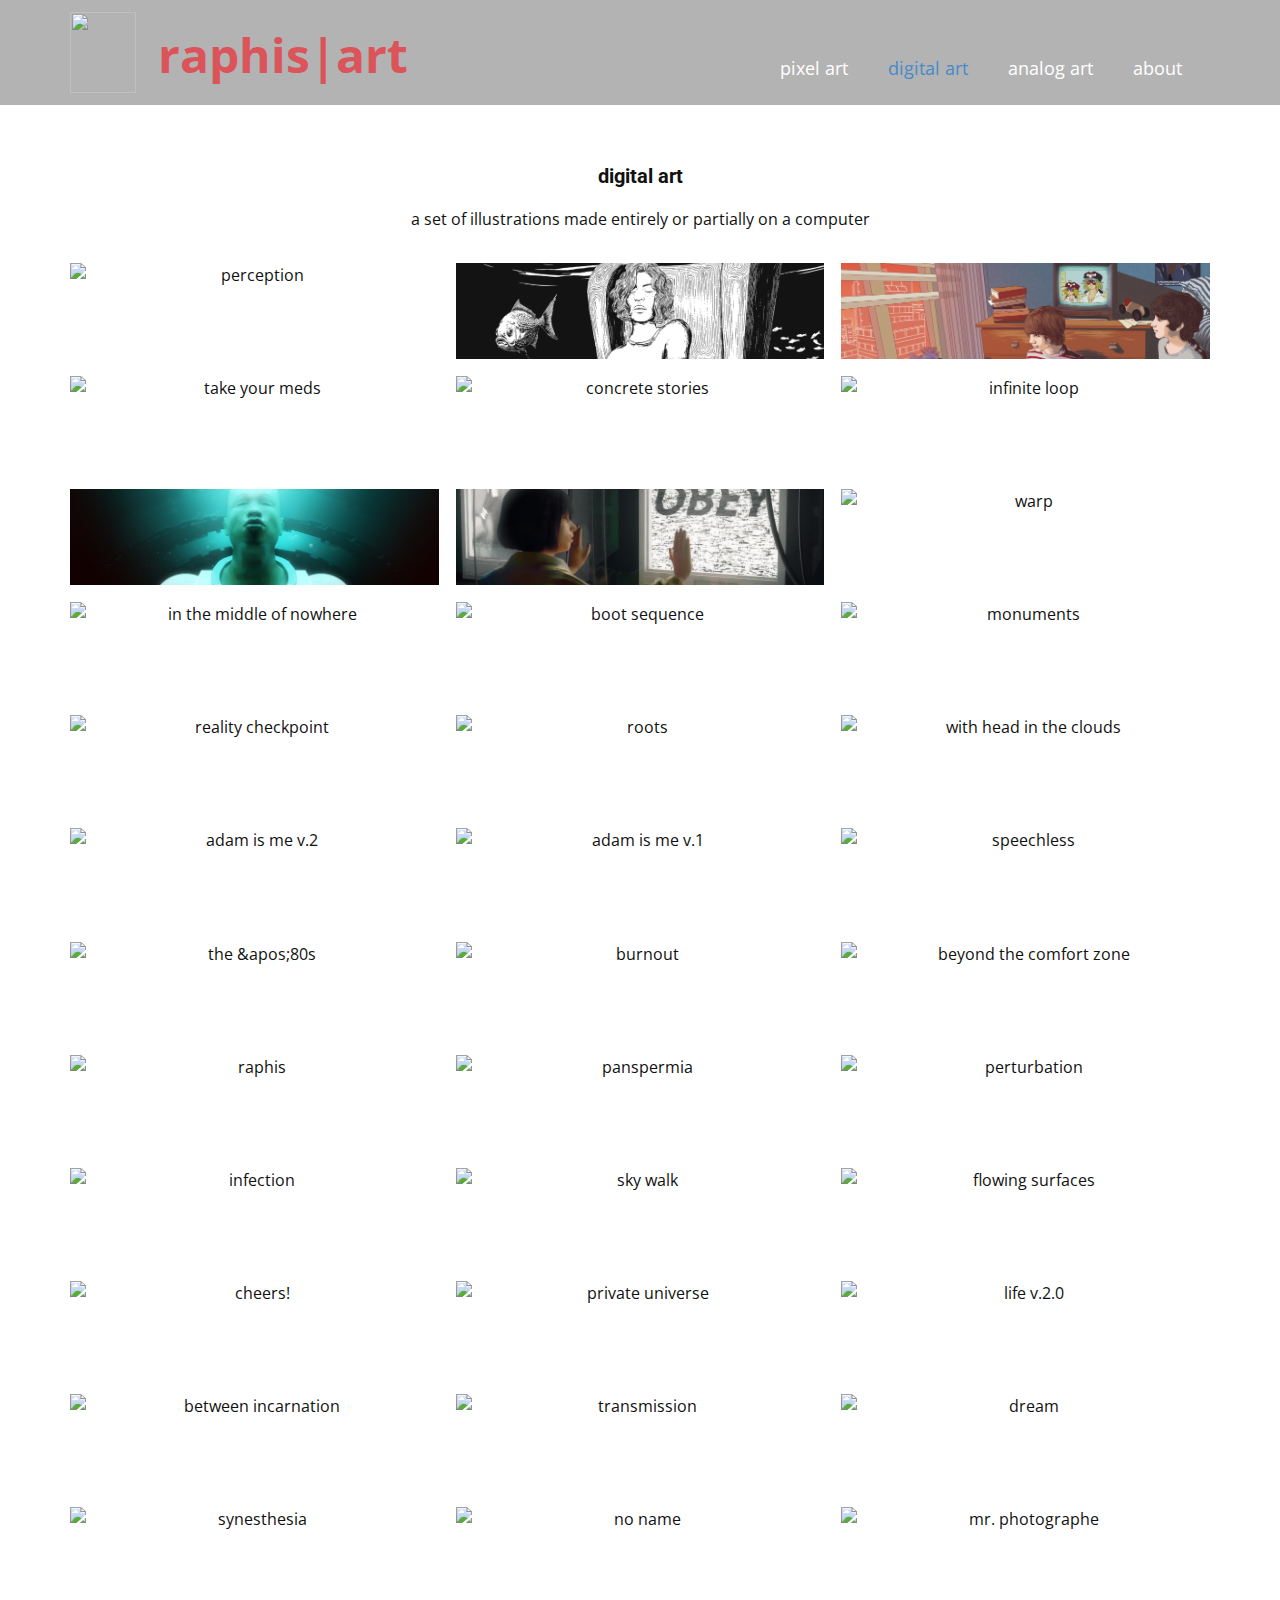
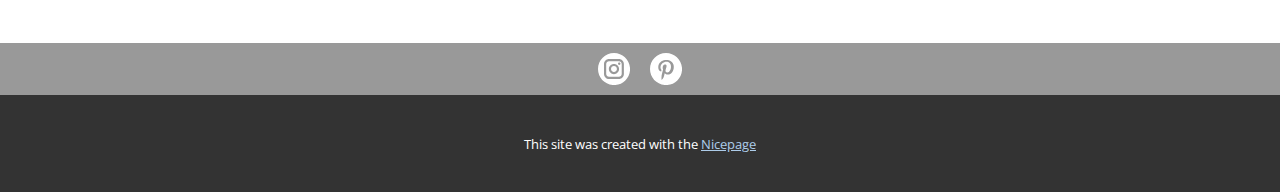
==== commit f55456b0: "Add files via upload" ====
--- a/index.html
+++ b/index.html
@@ -6,11 +6,12 @@
     <meta name="description" content="">
     <title>digital art</title>
     <link rel="stylesheet" href="nicepage.css" media="screen">
-<link rel="stylesheet" href="digital-art.css" media="screen">
+<link rel="stylesheet" href="index.css" media="screen">
     <script class="u-script" type="text/javascript" src="jquery.js" defer=""></script>
     <script class="u-script" type="text/javascript" src="nicepage.js" defer=""></script>
-    <meta name="generator" content="Nicepage 5.9.3, nicepage.com">
+    <meta name="generator" content="Nicepage 7.0.3, nicepage.com">
     <link id="u-theme-google-font" rel="stylesheet" href="https://fonts.googleapis.com/css?family=Roboto:100,100i,300,300i,400,400i,500,500i,700,700i,900,900i|Open+Sans:300,300i,400,400i,500,500i,600,600i,700,700i,800,800i">
+    
     
     
     <script type="application/ld+json">{
@@ -28,13 +29,13 @@
     <meta property="og:description" content="">
     <meta property="og:type" content="website">
   <meta data-intl-tel-input-cdn-path="intlTelInput/"></head>
-  <body data-home-page="digital-art.html" data-home-page-title="digital art" class="u-body u-xl-mode" data-lang="en"><header class="u-clearfix u-grey-30 u-header" id="sec-45c4"><div class="u-clearfix u-sheet u-valign-middle-lg u-valign-middle-sm u-valign-middle-xl u-sheet-1">
+  <body data-home-page="digital-art.html" data-home-page-title="digital art" data-path-to-root="./" data-include-products="false" class="u-body u-xl-mode" data-lang="en"><header class="u-clearfix u-grey-30 u-header" id="sec-45c4"><div class="u-clearfix u-sheet u-valign-middle-lg u-valign-middle-sm u-valign-middle-xl u-sheet-1">
         <a href="www.raphis.pl" class="u-image u-image-round u-logo u-image-1" title="raphis.pl">
           <img src="images/rhs_logo.png" class="u-logo-image u-logo-image-1" data-image-width="80.5814">
         </a>
         <nav class="u-menu u-menu-one-level u-offcanvas u-menu-1" data-responsive-from="XS">
           <div class="menu-collapse" style="font-size: 1.125rem; letter-spacing: 0px;">
-            <a class="u-button-style u-custom-left-right-menu-spacing u-custom-padding-bottom u-custom-top-bottom-menu-spacing u-nav-link u-text-active-palette-1-base u-text-hover-palette-2-base" href="#">
+            <a class="u-button-style u-custom-left-right-menu-spacing u-custom-padding-bottom u-custom-top-bottom-menu-spacing u-hamburger-link u-nav-link u-text-active-palette-1-base u-text-hover-palette-2-base" href="#">
               <svg class="u-svg-link" viewBox="0 0 24 24"><use xmlns:xlink="http://www.w3.org/1999/xlink" xlink:href="#menu-hamburger"></use></svg>
               <svg class="u-svg-content" version="1.1" id="menu-hamburger" viewBox="0 0 16 16" x="0px" y="0px" xmlns:xlink="http://www.w3.org/1999/xlink" xmlns="http://www.w3.org/2000/svg"><g><rect y="1" width="16" height="2"></rect><rect y="7" width="16" height="2"></rect><rect y="13" width="16" height="2"></rect>
 </g></svg>
@@ -42,7 +43,7 @@
           </div>
           <div class="u-custom-menu u-nav-container">
             <ul class="u-nav u-unstyled u-nav-1"><li class="u-nav-item"><a class="u-button-style u-nav-link u-text-active-palette-1-base u-text-hover-palette-2-base" href="pixel-art.html" style="padding: 10px 20px;">pixel art</a>
-</li><li class="u-nav-item"><a class="u-button-style u-nav-link u-text-active-palette-1-base u-text-hover-palette-2-base" href="digital-art.html" style="padding: 10px 20px;">digital art</a>
+</li><li class="u-nav-item"><a class="u-button-style u-nav-link u-text-active-palette-1-base u-text-hover-palette-2-base" href="./" style="padding: 10px 20px;">digital art</a>
 </li><li class="u-nav-item"><a class="u-button-style u-nav-link u-text-active-palette-1-base u-text-hover-palette-2-base" href="analog-art.html" style="padding: 10px 20px;">analog art</a>
 </li><li class="u-nav-item"><a class="u-button-style u-nav-link u-text-active-palette-1-base u-text-hover-palette-2-base" href="about.html" style="padding: 10px 20px;">about</a>
 </li></ul>
@@ -52,7 +53,7 @@
               <div class="u-inner-container-layout u-sidenav-overflow">
                 <div class="u-menu-close"></div>
                 <ul class="u-align-center u-nav u-popupmenu-items u-unstyled u-nav-2"><li class="u-nav-item"><a class="u-button-style u-nav-link" href="pixel-art.html">pixel art</a>
-</li><li class="u-nav-item"><a class="u-button-style u-nav-link" href="digital-art.html">digital art</a>
+</li><li class="u-nav-item"><a class="u-button-style u-nav-link" href="./">digital art</a>
 </li><li class="u-nav-item"><a class="u-button-style u-nav-link" href="analog-art.html">analog art</a>
 </li><li class="u-nav-item"><a class="u-button-style u-nav-link" href="about.html">about</a>
 </li></ul>
@@ -63,144 +64,153 @@
         </nav>
         <p class="u-text u-text-palette-2-base u-text-1">raphis|art</p>
       </div></header>
-    <section class="u-align-center u-clearfix u-section-1" id="sec-f0ce">
+    <section class="u-align-center u-clearfix u-container-align-center u-section-1" id="sec-f0ce">
       <div class="u-clearfix u-sheet u-sheet-1">
         <h2 class="u-text u-text-1">digital art<br>
         </h2>
         <p class="u-expanded-width u-text u-text-2">a set of illustrations made entirely or partially on a computer</p>
         <div class="u-expanded-width u-gallery u-layout-grid u-lightbox u-show-text-on-hover u-gallery-1" id="carousel-f2cd">
           <div class="u-gallery-inner u-gallery-inner-1" role="listbox">
+            <div class="u-effect-fade u-effect-hover-zoom u-gallery-item" data-image-width="1528" data-image-height="1080">
+              <div class="u-back-slide">
+                <img class="u-back-image u-expanded u-back-image-1" src="images/Perception.jpg" alt="perception">
+              </div>
+              <div class="u-over-slide u-shading u-over-slide-1">
+                <h3 class="u-gallery-heading">perception</h3>
+                <p class="u-gallery-text">11/2024</p>
+              </div>
+            </div>
             <div class="u-effect-fade u-effect-hover-zoom u-gallery-item" data-image-width="810" data-image-height="1080">
               <div class="u-back-slide">
-                <img class="u-back-image u-expanded u-back-image-1" src="images/SilentTides.jpg" alt="silent tides">
-              </div>
-              <div class="u-over-slide u-shading u-over-slide-1">
+                <img class="u-back-image u-expanded u-back-image-2" src="images/SilentTides.jpg" alt="silent tides">
+              </div>
+              <div class="u-over-slide u-shading u-over-slide-2">
                 <h3 class="u-gallery-heading">silent tides</h3>
                 <p class="u-gallery-text">06/2024</p>
               </div>
             </div>
             <div class="u-effect-fade u-effect-hover-zoom u-gallery-item" data-image-width="1528" data-image-height="1080">
               <div class="u-back-slide">
-                <img class="u-back-image u-expanded u-back-image-2" src="images/ImaginaryWorlds.jpg" alt="imaginary worlds">
-              </div>
-              <div class="u-over-slide u-shading u-over-slide-2">
+                <img class="u-back-image u-expanded u-back-image-3" src="images/ImaginaryWorlds.jpg" alt="imaginary worlds">
+              </div>
+              <div class="u-over-slide u-shading u-over-slide-3">
                 <h3 class="u-gallery-heading">imaginary worlds</h3>
                 <p class="u-gallery-text">04/2024</p>
               </div>
             </div>
             <div class="u-effect-fade u-effect-hover-zoom u-gallery-item" data-image-width="864" data-image-height="1080">
               <div class="u-back-slide">
-                <img class="u-back-image u-expanded u-back-image-3" src="images/TakeYourMeds.jpg" alt="take your meds">
-              </div>
-              <div class="u-over-slide u-shading u-over-slide-3">
+                <img class="u-back-image u-expanded u-back-image-4" src="images/TakeYourMeds.jpg" alt="take your meds">
+              </div>
+              <div class="u-over-slide u-shading u-over-slide-4">
                 <h3 class="u-gallery-heading">take your meds</h3>
                 <p class="u-gallery-text">06/2023</p>
               </div>
             </div>
             <div class="u-effect-fade u-effect-hover-zoom u-gallery-item" data-image-width="764" data-image-height="1080">
               <div class="u-back-slide">
-                <img class="u-back-image u-expanded u-back-image-4" src="images/ConcreteStories.jpg" alt="concrete stories">
-              </div>
-              <div class="u-over-slide u-shading u-over-slide-4">
+                <img class="u-back-image u-expanded u-back-image-5" src="images/ConcreteStories.jpg" alt="concrete stories">
+              </div>
+              <div class="u-over-slide u-shading u-over-slide-5">
                 <h3 class="u-gallery-heading">concrete stories</h3>
                 <p class="u-gallery-text">04/2023</p>
               </div>
             </div>
             <div class="u-effect-fade u-effect-hover-zoom u-gallery-item" data-image-width="1528" data-image-height="1080">
               <div class="u-back-slide">
-                <img class="u-back-image u-expanded u-back-image-5" src="images/InfiniteLoop.jpg" alt="infinite loop">
-              </div>
-              <div class="u-over-slide u-shading u-over-slide-5">
+                <img class="u-back-image u-expanded u-back-image-6" src="images/InfiniteLoop.jpg" alt="infinite loop">
+              </div>
+              <div class="u-over-slide u-shading u-over-slide-6">
                 <h3 class="u-gallery-heading">infinite loop</h3>
                 <p class="u-gallery-text">03/2023</p>
               </div>
             </div>
             <div class="u-effect-fade u-effect-hover-zoom u-gallery-item" data-image-width="1528" data-image-height="1080">
               <div class="u-back-slide">
-                <img class="u-back-image u-expanded u-back-image-6" src="images/TheFinalFrontier.jpg" alt="the final frontier">
-              </div>
-              <div class="u-over-slide u-shading u-over-slide-6">
+                <img class="u-back-image u-expanded u-back-image-7" src="images/TheFinalFrontier.jpg" alt="the final frontier">
+              </div>
+              <div class="u-over-slide u-shading u-over-slide-7">
                 <h3 class="u-gallery-heading">the final frontier</h3>
                 <p class="u-gallery-text">11/2021</p>
               </div>
             </div>
             <div class="u-effect-fade u-effect-hover-zoom u-gallery-item" data-image-width="764" data-image-height="1080">
               <div class="u-back-slide">
-                <img class="u-back-image u-expanded u-back-image-7" src="images/ThinkLess.jpg" alt="think less">
-              </div>
-              <div class="u-over-slide u-shading u-over-slide-7">
+                <img class="u-back-image u-expanded u-back-image-8" src="images/ThinkLess.jpg" alt="think less">
+              </div>
+              <div class="u-over-slide u-shading u-over-slide-8">
                 <h3 class="u-gallery-heading">think less</h3>
                 <p class="u-gallery-text">10/2021</p>
               </div>
             </div>
             <div class="u-effect-fade u-effect-hover-zoom u-gallery-item" data-image-width="1920" data-image-height="1080">
               <div class="u-back-slide">
-                <img class="u-back-image u-expanded u-back-image-8" src="images/Warp.jpg" alt="warp">
-              </div>
-              <div class="u-over-slide u-shading u-over-slide-8">
+                <img class="u-back-image u-expanded u-back-image-9" src="images/Warp.jpg" alt="warp">
+              </div>
+              <div class="u-over-slide u-shading u-over-slide-9">
                 <h3 class="u-gallery-heading">warp</h3>
                 <p class="u-gallery-text">07/2021</p>
               </div>
             </div>
             <div class="u-effect-fade u-effect-hover-zoom u-gallery-item" data-image-width="1920" data-image-height="1080">
               <div class="u-back-slide">
-                <img class="u-back-image u-expanded u-back-image-9" src="images/IntheMiddleofNowhere.jpg" alt="in the middle of nowhere">
-              </div>
-              <div class="u-over-slide u-shading u-over-slide-9">
+                <img class="u-back-image u-expanded u-back-image-10" src="images/IntheMiddleofNowhere.jpg" alt="in the middle of nowhere">
+              </div>
+              <div class="u-over-slide u-shading u-over-slide-10">
                 <h3 class="u-gallery-heading">in the middle of nowhere</h3>
                 <p class="u-gallery-text">06/2021</p>
               </div>
             </div>
             <div class="u-effect-fade u-effect-hover-zoom u-gallery-item" data-image-width="764" data-image-height="1080">
               <div class="u-back-slide">
-                <img class="u-back-image u-expanded u-back-image-10" src="images/BootSequence.jpg" alt="boot sequence">
-              </div>
-              <div class="u-over-slide u-shading u-over-slide-10">
+                <img class="u-back-image u-expanded u-back-image-11" src="images/BootSequence.jpg" alt="boot sequence">
+              </div>
+              <div class="u-over-slide u-shading u-over-slide-11">
                 <h3 class="u-gallery-heading">boot sequence</h3>
                 <p class="u-gallery-text">05/2021</p>
               </div>
             </div>
             <div class="u-effect-fade u-effect-hover-zoom u-gallery-item" data-image-width="1528" data-image-height="1080">
               <div class="u-back-slide">
-                <img class="u-back-image u-expanded u-back-image-11" src="images/Monuments.jpg" alt="monuments">
-              </div>
-              <div class="u-over-slide u-shading u-over-slide-11">
+                <img class="u-back-image u-expanded u-back-image-12" src="images/Monuments.jpg" alt="monuments">
+              </div>
+              <div class="u-over-slide u-shading u-over-slide-12">
                 <h3 class="u-gallery-heading">monuments</h3>
                 <p class="u-gallery-text">04/2021</p>
               </div>
             </div>
             <div class="u-effect-fade u-effect-hover-zoom u-gallery-item" data-image-width="764" data-image-height="1080">
               <div class="u-back-slide">
-                <img class="u-back-image u-expanded u-back-image-12" src="images/RealityCheckpoint.jpg" alt="reality checkpoint">
-              </div>
-              <div class="u-over-slide u-shading u-over-slide-12">
+                <img class="u-back-image u-expanded u-back-image-13" src="images/RealityCheckpoint.jpg" alt="reality checkpoint">
+              </div>
+              <div class="u-over-slide u-shading u-over-slide-13">
                 <h3 class="u-gallery-heading">reality checkpoint</h3>
                 <p class="u-gallery-text">12/2020</p>
               </div>
             </div>
             <div class="u-effect-fade u-effect-hover-zoom u-gallery-item" data-image-width="764" data-image-height="1080">
               <div class="u-back-slide">
-                <img class="u-back-image u-expanded u-back-image-13" src="images/Roots.jpg" alt="roots">
-              </div>
-              <div class="u-over-slide u-shading u-over-slide-13">
+                <img class="u-back-image u-expanded u-back-image-14" src="images/Roots.jpg" alt="roots">
+              </div>
+              <div class="u-over-slide u-shading u-over-slide-14">
                 <h3 class="u-gallery-heading">roots</h3>
                 <p class="u-gallery-text">11/2020</p>
               </div>
             </div>
             <div class="u-effect-fade u-effect-hover-zoom u-gallery-item">
               <div class="u-back-slide">
-                <img class="u-back-image u-expanded u-back-image-14" src="images/WithHeadintheClouds.jpg" alt="with head in the clouds">
-              </div>
-              <div class="u-over-slide u-shading u-over-slide-14">
+                <img class="u-back-image u-expanded u-back-image-15" src="images/WithHeadintheClouds.jpg" alt="with head in the clouds">
+              </div>
+              <div class="u-over-slide u-shading u-over-slide-15">
                 <h3 class="u-gallery-heading">with head in the clouds</h3>
                 <p class="u-gallery-text">08/2020</p>
               </div>
             </div>
             <div class="u-effect-fade u-effect-hover-zoom u-gallery-item">
               <div class="u-back-slide">
-                <img class="u-back-image u-expanded u-back-image-15" src="images/adamisme-agenda.jpg" alt="adam is me v.2">
-              </div>
-              <div class="u-over-slide u-shading u-over-slide-15">
+                <img class="u-back-image u-expanded u-back-image-16" src="images/adamisme-agenda.jpg" alt="adam is me v.2">
+              </div>
+              <div class="u-over-slide u-shading u-over-slide-16">
                 <h3 class="u-gallery-heading">adam is me v.2</h3>
                 <p class="u-gallery-text">07/2020<br>
                   <br>the final version of a cover for retro indie game "Adam Is Me"
@@ -209,9 +219,9 @@
             </div>
             <div class="u-effect-fade u-effect-hover-zoom u-gallery-item">
               <div class="u-back-slide">
-                <img class="u-back-image u-expanded u-back-image-16" src="images/Robbo.jpg" alt="adam is me v.1">
-              </div>
-              <div class="u-over-slide u-shading u-over-slide-16">
+                <img class="u-back-image u-expanded u-back-image-17" src="images/Robbo.jpg" alt="adam is me v.1">
+              </div>
+              <div class="u-over-slide u-shading u-over-slide-17">
                 <h3 class="u-gallery-heading">adam is me v.1</h3>
                 <p class="u-gallery-text">07/2020<br>
                   <br>first version of a cover project for retro indie game
@@ -220,171 +230,171 @@
             </div>
             <div class="u-effect-fade u-effect-hover-zoom u-gallery-item">
               <div class="u-back-slide">
-                <img class="u-back-image u-expanded u-back-image-17" src="images/Speechless.jpg" alt="speechless">
-              </div>
-              <div class="u-over-slide u-shading u-over-slide-17">
+                <img class="u-back-image u-expanded u-back-image-18" src="images/Speechless.jpg" alt="speechless">
+              </div>
+              <div class="u-over-slide u-shading u-over-slide-18">
                 <h3 class="u-gallery-heading">speechless</h3>
                 <p class="u-gallery-text">06/2020</p>
               </div>
             </div>
             <div class="u-effect-fade u-effect-hover-zoom u-gallery-item">
               <div class="u-back-slide">
-                <img class="u-back-image u-expanded u-back-image-18" src="images/The80s.jpg" alt="the &amp;apos;80s">
-              </div>
-              <div class="u-over-slide u-shading u-over-slide-18">
+                <img class="u-back-image u-expanded u-back-image-19" src="images/The80s.jpg" alt="the &amp;apos;80s">
+              </div>
+              <div class="u-over-slide u-shading u-over-slide-19">
                 <h3 class="u-gallery-heading">the '80s</h3>
                 <p class="u-gallery-text">04/2020</p>
               </div>
             </div>
-            <div class="u-effect-fade u-effect-hover-zoom u-gallery-item u-gallery-item-19" data-image-width="1280" data-image-height="720">
-              <div class="u-back-slide">
-                <img class="u-back-image u-expanded u-back-image-19" src="images/Burnout.jpg" alt="burnout">
-              </div>
-              <div class="u-over-slide u-shading u-over-slide-19">
+            <div class="u-effect-fade u-effect-hover-zoom u-gallery-item u-gallery-item-20" data-image-width="1280" data-image-height="720">
+              <div class="u-back-slide">
+                <img class="u-back-image u-expanded u-back-image-20" src="images/Burnout.jpg" alt="burnout">
+              </div>
+              <div class="u-over-slide u-shading u-over-slide-20">
                 <h3 class="u-gallery-heading" style="">burnout</h3>
                 <p class="u-gallery-text" style="">03/2020</p>
               </div>
             </div>
-            <div class="u-effect-fade u-effect-hover-zoom u-gallery-item u-gallery-item-20" data-image-width="1280" data-image-height="777">
-              <div class="u-back-slide">
-                <img class="u-back-image u-expanded u-back-image-20" src="images/BeyondtheComfortZone.jpg" alt="beyond the comfort zone">
-              </div>
-              <div class="u-over-slide u-shading u-over-slide-20">
+            <div class="u-effect-fade u-effect-hover-zoom u-gallery-item u-gallery-item-21" data-image-width="1280" data-image-height="777">
+              <div class="u-back-slide">
+                <img class="u-back-image u-expanded u-back-image-21" src="images/BeyondtheComfortZone.jpg" alt="beyond the comfort zone">
+              </div>
+              <div class="u-over-slide u-shading u-over-slide-21">
                 <h3 class="u-gallery-heading" style="">beyond the comfort zone</h3>
                 <p class="u-gallery-text" style="">12/2019</p>
               </div>
             </div>
-            <div class="u-effect-fade u-effect-hover-zoom u-gallery-item u-gallery-item-21" data-image-width="2000" data-image-height="1333">
-              <div class="u-back-slide">
-                <img class="u-back-image u-expanded u-back-image-21" src="images/Raphis_2019.jpg" alt="raphis">
-              </div>
-              <div class="u-over-slide u-shading u-over-slide-21">
+            <div class="u-effect-fade u-effect-hover-zoom u-gallery-item u-gallery-item-22" data-image-width="2000" data-image-height="1333">
+              <div class="u-back-slide">
+                <img class="u-back-image u-expanded u-back-image-22" src="images/Raphis_2019.jpg" alt="raphis">
+              </div>
+              <div class="u-over-slide u-shading u-over-slide-22">
                 <h3 class="u-gallery-heading" style="">raphis</h3>
                 <p class="u-gallery-text" style="">09/2019</p>
               </div>
             </div>
             <div class="u-effect-fade u-effect-hover-zoom u-gallery-item" data-image-width="1920" data-image-height="1080">
               <div class="u-back-slide">
-                <img class="u-back-image u-expanded u-back-image-22" src="images/Panspermia.jpg" alt="panspermia">
-              </div>
-              <div class="u-over-slide u-shading u-over-slide-22">
+                <img class="u-back-image u-expanded u-back-image-23" src="images/Panspermia.jpg" alt="panspermia">
+              </div>
+              <div class="u-over-slide u-shading u-over-slide-23">
                 <h3 class="u-gallery-heading">panspermia</h3>
                 <p class="u-gallery-text">07/2019</p>
               </div>
             </div>
             <div class="u-effect-fade u-effect-hover-zoom u-gallery-item" data-image-width="608" data-image-height="1080">
               <div class="u-back-slide">
-                <img class="u-back-image u-expanded u-back-image-23" src="images/Perturbacje.jpg" alt="perturbation">
-              </div>
-              <div class="u-over-slide u-shading u-over-slide-23">
+                <img class="u-back-image u-expanded u-back-image-24" src="images/Perturbacje.jpg" alt="perturbation">
+              </div>
+              <div class="u-over-slide u-shading u-over-slide-24">
                 <h3 class="u-gallery-heading">perturbation</h3>
                 <p class="u-gallery-text">04/2019</p>
               </div>
             </div>
             <div class="u-effect-fade u-effect-hover-zoom u-gallery-item" data-image-width="1520" data-image-height="1080">
               <div class="u-back-slide">
-                <img class="u-back-image u-expanded u-back-image-24" src="images/Infection.jpg" alt="infection">
-              </div>
-              <div class="u-over-slide u-shading u-over-slide-24">
+                <img class="u-back-image u-expanded u-back-image-25" src="images/Infection.jpg" alt="infection">
+              </div>
+              <div class="u-over-slide u-shading u-over-slide-25">
                 <h3 class="u-gallery-heading">infection</h3>
                 <p class="u-gallery-text">01/2019</p>
               </div>
             </div>
             <div class="u-effect-fade u-effect-hover-zoom u-gallery-item" data-image-width="1527" data-image-height="1080">
               <div class="u-back-slide">
-                <img class="u-back-image u-expanded u-back-image-25" src="images/Spacerwchmurach.jpg" alt="sky walk">
-              </div>
-              <div class="u-over-slide u-shading u-over-slide-25">
+                <img class="u-back-image u-expanded u-back-image-26" src="images/Spacerwchmurach.jpg" alt="sky walk">
+              </div>
+              <div class="u-over-slide u-shading u-over-slide-26">
                 <h3 class="u-gallery-heading">sky walk</h3>
                 <p class="u-gallery-text">04/2018</p>
               </div>
             </div>
             <div class="u-effect-fade u-effect-hover-zoom u-gallery-item" data-image-width="1280" data-image-height="902">
               <div class="u-back-slide">
-                <img class="u-back-image u-expanded u-back-image-26" src="images/Powierzchniepynce.jpg" alt="flowing surfaces">
-              </div>
-              <div class="u-over-slide u-shading u-over-slide-26">
+                <img class="u-back-image u-expanded u-back-image-27" src="images/Powierzchniepynce.jpg" alt="flowing surfaces">
+              </div>
+              <div class="u-over-slide u-shading u-over-slide-27">
                 <h3 class="u-gallery-heading">flowing surfaces</h3>
                 <p class="u-gallery-text">08/2016</p>
               </div>
             </div>
             <div class="u-effect-fade u-effect-hover-zoom u-gallery-item" data-image-width="1280" data-image-height="914">
               <div class="u-back-slide">
-                <img class="u-back-image u-expanded u-back-image-27" src="images/Nazdrowie.jpg" alt="cheers!">
-              </div>
-              <div class="u-over-slide u-shading u-over-slide-27">
+                <img class="u-back-image u-expanded u-back-image-28" src="images/Nazdrowie.jpg" alt="cheers!">
+              </div>
+              <div class="u-over-slide u-shading u-over-slide-28">
                 <h3 class="u-gallery-heading">cheers!</h3>
                 <p class="u-gallery-text">01/2016</p>
               </div>
             </div>
             <div class="u-effect-fade u-effect-hover-zoom u-gallery-item" data-image-width="1280" data-image-height="899">
               <div class="u-back-slide">
-                <img class="u-back-image u-expanded u-back-image-28" src="images/PrywatnyWszechwiat.jpg" alt="private universe">
-              </div>
-              <div class="u-over-slide u-shading u-over-slide-28">
+                <img class="u-back-image u-expanded u-back-image-29" src="images/PrywatnyWszechwiat.jpg" alt="private universe">
+              </div>
+              <div class="u-over-slide u-shading u-over-slide-29">
                 <h3 class="u-gallery-heading">private universe</h3>
                 <p class="u-gallery-text">12/2014</p>
               </div>
             </div>
             <div class="u-effect-fade u-effect-hover-zoom u-gallery-item" data-image-width="1857" data-image-height="1080">
               <div class="u-back-slide">
-                <img class="u-back-image u-expanded u-back-image-29" src="images/Lifev.2.0.jpg" alt="life v.2.0">
-              </div>
-              <div class="u-over-slide u-shading u-over-slide-29">
+                <img class="u-back-image u-expanded u-back-image-30" src="images/Lifev.2.0.jpg" alt="life v.2.0">
+              </div>
+              <div class="u-over-slide u-shading u-over-slide-30">
                 <h3 class="u-gallery-heading">life v.2.0</h3>
                 <p class="u-gallery-text">02/2014</p>
               </div>
             </div>
             <div class="u-effect-fade u-effect-hover-zoom u-gallery-item" data-image-width="1528" data-image-height="1080">
               <div class="u-back-slide">
-                <img class="u-back-image u-expanded u-back-image-30" src="images/Pomidzywcieleniami.jpg" alt="between incarnation">
-              </div>
-              <div class="u-over-slide u-shading u-over-slide-30">
+                <img class="u-back-image u-expanded u-back-image-31" src="images/Pomidzywcieleniami.jpg" alt="between incarnation">
+              </div>
+              <div class="u-over-slide u-shading u-over-slide-31">
                 <h3 class="u-gallery-heading">between incarnation</h3>
                 <p class="u-gallery-text">01/2014</p>
               </div>
             </div>
             <div class="u-effect-fade u-effect-hover-zoom u-gallery-item" data-image-width="764" data-image-height="1080">
               <div class="u-back-slide">
-                <img class="u-back-image u-expanded u-back-image-31" src="images/Transmisja.jpg" alt="transmission">
-              </div>
-              <div class="u-over-slide u-shading u-over-slide-31">
+                <img class="u-back-image u-expanded u-back-image-32" src="images/Transmisja.jpg" alt="transmission">
+              </div>
+              <div class="u-over-slide u-shading u-over-slide-32">
                 <h3 class="u-gallery-heading">transmission</h3>
                 <p class="u-gallery-text">11/2013</p>
               </div>
             </div>
             <div class="u-effect-fade u-effect-hover-zoom u-gallery-item" data-image-width="761" data-image-height="1080">
               <div class="u-back-slide">
-                <img class="u-back-image u-expanded u-back-image-32" src="images/Sen.jpg" alt="dream">
-              </div>
-              <div class="u-over-slide u-shading u-over-slide-32">
+                <img class="u-back-image u-expanded u-back-image-33" src="images/Sen.jpg" alt="dream">
+              </div>
+              <div class="u-over-slide u-shading u-over-slide-33">
                 <h3 class="u-gallery-heading">dream</h3>
                 <p class="u-gallery-text">02/2013</p>
               </div>
             </div>
             <div class="u-effect-fade u-effect-hover-zoom u-gallery-item" data-image-width="1280" data-image-height="905">
               <div class="u-back-slide">
-                <img class="u-back-image u-expanded u-back-image-33" src="images/Synestezja.jpg" alt="synesthesia">
-              </div>
-              <div class="u-over-slide u-shading u-over-slide-33">
+                <img class="u-back-image u-expanded u-back-image-34" src="images/Synestezja.jpg" alt="synesthesia">
+              </div>
+              <div class="u-over-slide u-shading u-over-slide-34">
                 <h3 class="u-gallery-heading">synesthesia</h3>
                 <p class="u-gallery-text">01/2013</p>
               </div>
             </div>
             <div class="u-effect-fade u-effect-hover-zoom u-gallery-item" data-image-width="765" data-image-height="1080">
               <div class="u-back-slide">
-                <img class="u-back-image u-expanded u-back-image-34" src="images/NoName.jpg" alt="no name">
-              </div>
-              <div class="u-over-slide u-shading u-over-slide-34">
+                <img class="u-back-image u-expanded u-back-image-35" src="images/NoName.jpg" alt="no name">
+              </div>
+              <div class="u-over-slide u-shading u-over-slide-35">
                 <h3 class="u-gallery-heading">no name</h3>
                 <p class="u-gallery-text">05/2012</p>
               </div>
             </div>
             <div class="u-effect-fade u-effect-hover-zoom u-gallery-item" data-image-width="1280" data-image-height="1030">
               <div class="u-back-slide">
-                <img class="u-back-image u-expanded u-back-image-35" src="images/PanFotograf.jpg" alt="mr. photographe">
-              </div>
-              <div class="u-over-slide u-shading u-over-slide-35">
+                <img class="u-back-image u-expanded u-back-image-36" src="images/PanFotograf.jpg" alt="mr. photographe">
+              </div>
+              <div class="u-over-slide u-shading u-over-slide-36">
                 <h3 class="u-gallery-heading">mr. photographe</h3>
                 <p class="u-gallery-text">12/2011</p>
               </div>
@@ -393,6 +403,7 @@
         </div>
       </div>
     </section>
+    
     
     
     <footer class="u-clearfix u-footer u-grey-40" id="sec-96d1"><div class="u-clearfix u-sheet u-sheet-1">
@@ -404,15 +415,12 @@
         </div>
       </div></footer>
     <section class="u-backlink u-clearfix u-grey-80">
-      <a class="u-link" href="https://nicepage.com/website-templates" target="_blank">
-        <span>Website Templates</span>
-      </a>
       <p class="u-text">
-        <span>created with</span>
+        <span>This site was created with the </span>
+        <a class="u-link" href="https://nicepage.com/" target="_blank" rel="nofollow">
+          <span>Nicepage</span>
+        </a>
       </p>
-      <a class="u-link" href="" target="_blank">
-        <span>Website Builder Software</span>
-      </a>. 
     </section>
   
 </body></html>--- a/nicepage.css
+++ b/nicepage.css
@@ -1086,10 +1086,15 @@
 .u-btn-rectangle {
   border-radius: 0 !important;
 }
+.u-button-style {
+  transition-property: background-color, color, border-color;
+}
 .u-text a,
 .u-post-content a,
 .u-tab-item a,
-.u-nav-item a {
+.u-nav-item a,
+.u-filter-item a,
+.u-product-control.u-text a {
   font-size: inherit;
   font-family: inherit;
   line-height: inherit;
@@ -2295,6 +2300,16 @@
 .u-form-vertical .u-form-group {
   width: 100%;
 }
+.u-form-vertical .u-form-group.u-form-image.u-form-image-align-left.u-form-image-align-left {
+  margin-right: auto;
+}
+.u-form-vertical .u-form-group.u-form-image.u-form-image-align-center.u-form-image-align-center {
+  margin-left: auto !important;
+  margin-right: auto;
+}
+.u-form-vertical .u-form-group.u-form-image.u-form-image-align-right.u-form-image-align-right {
+  margin-left: auto !important;
+}
 .u-form-vertical .u-form-partition-factor-10 {
   width: 10%;
 }
@@ -2353,7 +2368,7 @@
 }
 .u-label-left label:nth-child(1) {
   flex: none;
-  width: 100px;
+  min-width: 100px;
 }
 .u-label-left label + input,
 .u-label-left label + textarea,
@@ -2372,6 +2387,11 @@
 }
 .u-form-submit.u-label-left .u-btn-submit {
   pointer-events: auto;
+}
+.u-form-submit .u-btn-submit.disabled,
+.u-form-submit .u-btn-submit[disabled] {
+  pointer-events: none;
+  opacity: 0.6;
 }
 .u-form-horizontal .u-form-group:not(.u-label-top) {
   display: flex;
@@ -2741,7 +2761,6 @@
   align-items: center;
 }
 .u-form-file-upload .u-file-name {
-  overflow: hidden;
   text-overflow: ellipsis;
   word-wrap: normal;
 }
@@ -2753,6 +2772,44 @@
 .u-form-file-upload .u-file-remove {
   margin-left: 0.5em;
 }
+.u-form-file-upload .u-file-spinner {
+  margin-left: 0.5em;
+  width: 100%;
+  height: 100%;
+  border: 2px solid;
+  border-bottom-color: transparent;
+  border-radius: 50%;
+  display: inline-block;
+  box-sizing: border-box;
+  animation: loaderIconRotation 1s linear infinite;
+}
+@keyframes loaderIconRotation {
+  0% {
+    transform: rotate(0deg);
+  }
+  100% {
+    transform: rotate(360deg);
+  }
+}
+.u-form-file-upload .u-file-error-tooltip {
+  position: relative;
+  display: inline-block;
+  color: red;
+}
+.u-form-file-upload .u-file-error-tooltip-text {
+  visibility: hidden;
+  width: 420px;
+  background-color: #5d5d5d;
+  color: #fff;
+  text-align: center;
+  border-radius: 6px;
+  padding: 5px 0;
+  position: absolute;
+  z-index: 1;
+}
+.u-form-file-upload .u-file-error-tooltip:hover .u-file-error-tooltip-text {
+  visibility: visible;
+}
 .u-form-file-upload .u-upload-button {
   margin: 0 0.5em 0 0;
 }
@@ -2771,6 +2828,9 @@
 .u-input-row {
   display: flex;
   align-items: center;
+}
+.u-input-row:first-child {
+  margin-top: 0 !important;
 }
 .u-input-row input {
   margin: 0;
@@ -2782,14 +2842,19 @@
   margin-left: 5px;
   margin-bottom: 0;
 }
-.u-form-input-layout-horizontal .u-form-radio-button-wrapper,
-.u-form-input-layout-horizontal .u-form-checkbox-group-wrapper {
+.u-form-radiobutton.u-form-input-layout-horizontal .u-form-radio-button-wrapper,
+.u-form-radiobutton.u-form-input-layout-horizontal .u-form-checkbox-group-wrapper,
+.u-form-checkbox-group.u-form-input-layout-horizontal .u-form-radio-button-wrapper,
+.u-form-checkbox-group.u-form-input-layout-horizontal .u-form-checkbox-group-wrapper {
   display: flex;
   align-items: center;
   flex-wrap: wrap;
 }
-.u-form-input-layout-horizontal .u-form-radio-button-wrapper .u-input-row,
-.u-form-input-layout-horizontal .u-form-checkbox-group-wrapper .u-input-row {
+.u-form-radiobutton.u-form-input-layout-horizontal .u-form-radio-button-wrapper .u-input-row,
+.u-form-radiobutton.u-form-input-layout-horizontal .u-form-checkbox-group-wrapper .u-input-row,
+.u-form-checkbox-group.u-form-input-layout-horizontal .u-form-radio-button-wrapper .u-input-row,
+.u-form-checkbox-group.u-form-input-layout-horizontal .u-form-checkbox-group-wrapper .u-input-row {
+  margin-top: 0;
   margin-right: 1em;
 }
 .u-form-rating .u-input-hidden {
@@ -2874,6 +2939,7 @@
   -webkit-appearance: none;
   padding-left: 0;
   padding-right: 0;
+  border: 0;
 }
 .u-form-number-layout-range.u-form-number input[type="range"] {
   flex-shrink: 1;
@@ -2953,8 +3019,8 @@
   margin-right: 0;
 }
 .u-form {
-  --progress-spacing: 0;
-  --bar-size: 0;
+  --progress-spacing: 0px;
+  --bar-size: 0px;
   --bar-default-color: transparent;
   --bar-active-color: transparent;
   --step-icon-default-color: transparent;
@@ -2967,10 +3033,13 @@
   --step-text-done-color: transparent;
   --step-text-active-color: transparent;
   --step-icon-border-color: transparent;
-  --step-icon-border-width: 0;
-  --step-icon-border-radius: 0;
-  --step-icon-size: 0;
+  --step-icon-border-width: 0px;
+  --step-icon-border-radius: 0px;
+  --step-icon-size: 0px;
   
+}
+.u-form-progress-responsive {
+  --step-icon-size: 0px;
 }
 .u-form-progress-inner {
   display: flex;
@@ -2999,7 +3068,7 @@
 }
 .u-form-progress-bar {
   background-color: var(--bar-active-color);
-  transition: 0.2s;
+  transition: 0.5s;
   width: 0;
 }
 .u-form-progress-step {
@@ -3007,12 +3076,21 @@
   justify-content: center;
   align-items: center;
   z-index: 1;
+  margin-right: 7px;
+}
+.u-form-progress-step:last-child {
+  margin-right: 0;
+}
+.u-form-progress-responsive .u-form-progress-step {
+  display: none;
 }
 .u-form-progress-icon.u-icon {
   display: flex;
   align-items: center;
   justify-content: center;
   overflow: hidden;
+  transition: .5s;
+  counter-increment: step;
   background-color: var(--step-icon-default-color);
   border: var(--step-icon-border-width) solid var(--step-icon-border-color);
   border-radius: var(--step-icon-border-radius);
@@ -3029,11 +3107,16 @@
   width: auto !important;
 }
 .u-form-progress-icon.u-icon:empty:before {
-  counter-increment: step;
+  line-height: normal;
+}
+.u-form-progress-icon-text .u-form-progress-step .u-form-progress-icon.u-icon {
+  transform: none;
+}
+.u-form-progress-icon-text .u-form-progress-step .u-form-progress-icon.u-icon:empty:before {
   content: counter(step);
-  line-height: normal;
 }
 .u-form-progress-step.active .u-form-progress-icon {
+  transform: scale(2);
   background-color: var(--step-icon-active-color);
   color: var(--step-icon-text-active-color);
 }
@@ -3061,6 +3144,68 @@
   margin-bottom: 0;
   margin-top: 2em;
 }
+.u-progress-text-hidden .u-form-progress-inner {
+  margin-bottom: 0;
+}
+.u-progress-text-hidden .u-form-progress-text {
+  display: none !important;
+}
+@media (min-width: 1400px) {
+  .u-progress-text-hidden-xxl .u-form-progress-inner {
+    margin-bottom: 0;
+  }
+  .u-progress-text-hidden-xxl .u-form-progress-text {
+    display: none !important;
+  }
+}
+@media (min-width: 1200px) {
+  .u-xl-mode .u-progress-text-hidden-xl .u-form-progress-inner {
+    margin-bottom: 0;
+  }
+  .u-xl-mode .u-progress-text-hidden-xl .u-form-progress-text {
+    display: none !important;
+  }
+}
+@media (min-width: 1200px) and (max-width: 1399px) {
+  .u-xxl-mode .u-progress-text-hidden-xl .u-form-progress-inner {
+    margin-bottom: 0;
+  }
+  .u-xxl-mode .u-progress-text-hidden-xl .u-form-progress-text {
+    display: none !important;
+  }
+}
+@media (min-width: 992px) and (max-width: 1199px) {
+  .u-progress-text-hidden-lg .u-form-progress-inner {
+    margin-bottom: 0;
+  }
+  .u-progress-text-hidden-lg .u-form-progress-text {
+    display: none !important;
+  }
+}
+@media (min-width: 768px) and (max-width: 991px) {
+  .u-progress-text-hidden-md .u-form-progress-inner {
+    margin-bottom: 0;
+  }
+  .u-progress-text-hidden-md .u-form-progress-text {
+    display: none !important;
+  }
+}
+@media (min-width: 576px) and (max-width: 767px) {
+  .u-progress-text-hidden-sm .u-form-progress-inner {
+    margin-bottom: 0;
+  }
+  .u-progress-text-hidden-sm .u-form-progress-text {
+    display: none !important;
+  }
+}
+@media (max-width: 575px) {
+  .u-progress-text-hidden-xs .u-form-progress-inner {
+    margin-bottom: 0;
+  }
+  .u-progress-text-hidden-xs .u-form-progress-text {
+    display: none !important;
+  }
+}
 *,
 *:before,
 *:after {
@@ -3074,6 +3219,7 @@
 body {
   height: auto;
   min-height: 100%;
+  overflow-x: clip;
 }
 body,
 aside,
@@ -3119,3440 +3265,4046 @@
 .u-textlink:active {
   color: inherit;
 }
+.u-spacing-100.u-language-layout-dropdown .u-language-url + .u-language-url,
+.u-form-checks-spacing-100 .u-form-checkbox-group .u-input-row,
+.u-form-checks-spacing-100.u-cookie-preferences .u-input-row,
+.u-form-radios-spacing-100 .u-form-radiobutton .u-input-row {
+  margin-top: 100px;
+}
 .u-spacing-100.u-countdown-item .u-countdown-counter,
 .u-text.u-spacing-100 li {
   margin-bottom: 100px;
 }
-.u-text.u-indent-100,
-.u-text.u-indent-100 ul,
-.u-text.u-indent-100 ol {
-  padding-left: 120px;
-}
-.u-form-vertical .u-label-left .u-spacing-100.u-field-label,
-.u-form-vertical .u-label-left .u-spacing-100.u-label,
-.u-rating-icons.u-spacing-100 > .u-form-rating-item {
-  margin-right: 100px;
-}
+.u-spacing-100.u-calendar > div + div,
 .u-spacing-100.u-countdown-counter > div + div,
 .u-spacing-100.u-price-wrapper > div + div,
 .u-spacing-100.u-language-layout-icons .u-language-url + .u-language-url,
 .u-spacing-100 .u-social-url + .u-social-url {
   margin-left: 100px;
 }
-.u-spacing-100.u-language-layout-dropdown .u-language-url + .u-language-url {
-  margin-top: 100px;
-}
 .u-spacing-100.u-countdown-wrapper > div:not(.u-hidden) + div {
   margin-left: 50px;
+}
+.u-form-vertical .u-label-left .u-spacing-100.u-field-label,
+.u-form-vertical .u-label-left .u-spacing-100.u-label,
+.u-rating-icons.u-spacing-100 > .u-form-rating-item,
+.u-form-checks-spacing-100 .u-form-checkbox-group.u-form-input-layout-horizontal .u-input-row,
+.u-form-radios-spacing-100 .u-form-radiobutton.u-form-input-layout-horizontal .u-input-row {
+  margin-right: 100px;
+}
+blockquote.u-text.u-indent-100 {
+  padding-left: 100px;
+}
+.u-text.u-indent-100,
+.u-text.u-indent-100 ul,
+.u-text.u-indent-100 ol {
+  padding-left: 120px;
 }
 .u-spacing-100.u-search-icon,
 .u-spacing-100.u-gallery-nav,
 .u-spacing-100.u-carousel-control {
   padding: 100px;
 }
-blockquote.u-text.u-indent-100 {
-  padding-left: 100px;
+.u-spacing-99.u-language-layout-dropdown .u-language-url + .u-language-url,
+.u-form-checks-spacing-99 .u-form-checkbox-group .u-input-row,
+.u-form-checks-spacing-99.u-cookie-preferences .u-input-row,
+.u-form-radios-spacing-99 .u-form-radiobutton .u-input-row {
+  margin-top: 99px;
 }
 .u-spacing-99.u-countdown-item .u-countdown-counter,
 .u-text.u-spacing-99 li {
   margin-bottom: 99px;
 }
-.u-text.u-indent-99,
-.u-text.u-indent-99 ul,
-.u-text.u-indent-99 ol {
-  padding-left: 119px;
-}
-.u-form-vertical .u-label-left .u-spacing-99.u-field-label,
-.u-form-vertical .u-label-left .u-spacing-99.u-label,
-.u-rating-icons.u-spacing-99 > .u-form-rating-item {
-  margin-right: 99px;
-}
+.u-spacing-99.u-calendar > div + div,
 .u-spacing-99.u-countdown-counter > div + div,
 .u-spacing-99.u-price-wrapper > div + div,
 .u-spacing-99.u-language-layout-icons .u-language-url + .u-language-url,
 .u-spacing-99 .u-social-url + .u-social-url {
   margin-left: 99px;
 }
-.u-spacing-99.u-language-layout-dropdown .u-language-url + .u-language-url {
-  margin-top: 99px;
-}
 .u-spacing-99.u-countdown-wrapper > div:not(.u-hidden) + div {
   margin-left: 49.5px;
+}
+.u-form-vertical .u-label-left .u-spacing-99.u-field-label,
+.u-form-vertical .u-label-left .u-spacing-99.u-label,
+.u-rating-icons.u-spacing-99 > .u-form-rating-item,
+.u-form-checks-spacing-99 .u-form-checkbox-group.u-form-input-layout-horizontal .u-input-row,
+.u-form-radios-spacing-99 .u-form-radiobutton.u-form-input-layout-horizontal .u-input-row {
+  margin-right: 99px;
+}
+blockquote.u-text.u-indent-99 {
+  padding-left: 99px;
+}
+.u-text.u-indent-99,
+.u-text.u-indent-99 ul,
+.u-text.u-indent-99 ol {
+  padding-left: 119px;
 }
 .u-spacing-99.u-search-icon,
 .u-spacing-99.u-gallery-nav,
 .u-spacing-99.u-carousel-control {
   padding: 99px;
 }
-blockquote.u-text.u-indent-99 {
-  padding-left: 99px;
+.u-spacing-98.u-language-layout-dropdown .u-language-url + .u-language-url,
+.u-form-checks-spacing-98 .u-form-checkbox-group .u-input-row,
+.u-form-checks-spacing-98.u-cookie-preferences .u-input-row,
+.u-form-radios-spacing-98 .u-form-radiobutton .u-input-row {
+  margin-top: 98px;
 }
 .u-spacing-98.u-countdown-item .u-countdown-counter,
 .u-text.u-spacing-98 li {
   margin-bottom: 98px;
 }
-.u-text.u-indent-98,
-.u-text.u-indent-98 ul,
-.u-text.u-indent-98 ol {
-  padding-left: 118px;
-}
-.u-form-vertical .u-label-left .u-spacing-98.u-field-label,
-.u-form-vertical .u-label-left .u-spacing-98.u-label,
-.u-rating-icons.u-spacing-98 > .u-form-rating-item {
-  margin-right: 98px;
-}
+.u-spacing-98.u-calendar > div + div,
 .u-spacing-98.u-countdown-counter > div + div,
 .u-spacing-98.u-price-wrapper > div + div,
 .u-spacing-98.u-language-layout-icons .u-language-url + .u-language-url,
 .u-spacing-98 .u-social-url + .u-social-url {
   margin-left: 98px;
 }
-.u-spacing-98.u-language-layout-dropdown .u-language-url + .u-language-url {
-  margin-top: 98px;
-}
 .u-spacing-98.u-countdown-wrapper > div:not(.u-hidden) + div {
   margin-left: 49px;
+}
+.u-form-vertical .u-label-left .u-spacing-98.u-field-label,
+.u-form-vertical .u-label-left .u-spacing-98.u-label,
+.u-rating-icons.u-spacing-98 > .u-form-rating-item,
+.u-form-checks-spacing-98 .u-form-checkbox-group.u-form-input-layout-horizontal .u-input-row,
+.u-form-radios-spacing-98 .u-form-radiobutton.u-form-input-layout-horizontal .u-input-row {
+  margin-right: 98px;
+}
+blockquote.u-text.u-indent-98 {
+  padding-left: 98px;
+}
+.u-text.u-indent-98,
+.u-text.u-indent-98 ul,
+.u-text.u-indent-98 ol {
+  padding-left: 118px;
 }
 .u-spacing-98.u-search-icon,
 .u-spacing-98.u-gallery-nav,
 .u-spacing-98.u-carousel-control {
   padding: 98px;
 }
-blockquote.u-text.u-indent-98 {
-  padding-left: 98px;
+.u-spacing-97.u-language-layout-dropdown .u-language-url + .u-language-url,
+.u-form-checks-spacing-97 .u-form-checkbox-group .u-input-row,
+.u-form-checks-spacing-97.u-cookie-preferences .u-input-row,
+.u-form-radios-spacing-97 .u-form-radiobutton .u-input-row {
+  margin-top: 97px;
 }
 .u-spacing-97.u-countdown-item .u-countdown-counter,
 .u-text.u-spacing-97 li {
   margin-bottom: 97px;
 }
-.u-text.u-indent-97,
-.u-text.u-indent-97 ul,
-.u-text.u-indent-97 ol {
-  padding-left: 117px;
-}
-.u-form-vertical .u-label-left .u-spacing-97.u-field-label,
-.u-form-vertical .u-label-left .u-spacing-97.u-label,
-.u-rating-icons.u-spacing-97 > .u-form-rating-item {
-  margin-right: 97px;
-}
+.u-spacing-97.u-calendar > div + div,
 .u-spacing-97.u-countdown-counter > div + div,
 .u-spacing-97.u-price-wrapper > div + div,
 .u-spacing-97.u-language-layout-icons .u-language-url + .u-language-url,
 .u-spacing-97 .u-social-url + .u-social-url {
   margin-left: 97px;
 }
-.u-spacing-97.u-language-layout-dropdown .u-language-url + .u-language-url {
-  margin-top: 97px;
-}
 .u-spacing-97.u-countdown-wrapper > div:not(.u-hidden) + div {
   margin-left: 48.5px;
+}
+.u-form-vertical .u-label-left .u-spacing-97.u-field-label,
+.u-form-vertical .u-label-left .u-spacing-97.u-label,
+.u-rating-icons.u-spacing-97 > .u-form-rating-item,
+.u-form-checks-spacing-97 .u-form-checkbox-group.u-form-input-layout-horizontal .u-input-row,
+.u-form-radios-spacing-97 .u-form-radiobutton.u-form-input-layout-horizontal .u-input-row {
+  margin-right: 97px;
+}
+blockquote.u-text.u-indent-97 {
+  padding-left: 97px;
+}
+.u-text.u-indent-97,
+.u-text.u-indent-97 ul,
+.u-text.u-indent-97 ol {
+  padding-left: 117px;
 }
 .u-spacing-97.u-search-icon,
 .u-spacing-97.u-gallery-nav,
 .u-spacing-97.u-carousel-control {
   padding: 97px;
 }
-blockquote.u-text.u-indent-97 {
-  padding-left: 97px;
+.u-spacing-96.u-language-layout-dropdown .u-language-url + .u-language-url,
+.u-form-checks-spacing-96 .u-form-checkbox-group .u-input-row,
+.u-form-checks-spacing-96.u-cookie-preferences .u-input-row,
+.u-form-radios-spacing-96 .u-form-radiobutton .u-input-row {
+  margin-top: 96px;
 }
 .u-spacing-96.u-countdown-item .u-countdown-counter,
 .u-text.u-spacing-96 li {
   margin-bottom: 96px;
 }
-.u-text.u-indent-96,
-.u-text.u-indent-96 ul,
-.u-text.u-indent-96 ol {
-  padding-left: 116px;
-}
-.u-form-vertical .u-label-left .u-spacing-96.u-field-label,
-.u-form-vertical .u-label-left .u-spacing-96.u-label,
-.u-rating-icons.u-spacing-96 > .u-form-rating-item {
-  margin-right: 96px;
-}
+.u-spacing-96.u-calendar > div + div,
 .u-spacing-96.u-countdown-counter > div + div,
 .u-spacing-96.u-price-wrapper > div + div,
 .u-spacing-96.u-language-layout-icons .u-language-url + .u-language-url,
 .u-spacing-96 .u-social-url + .u-social-url {
   margin-left: 96px;
 }
-.u-spacing-96.u-language-layout-dropdown .u-language-url + .u-language-url {
-  margin-top: 96px;
-}
 .u-spacing-96.u-countdown-wrapper > div:not(.u-hidden) + div {
   margin-left: 48px;
+}
+.u-form-vertical .u-label-left .u-spacing-96.u-field-label,
+.u-form-vertical .u-label-left .u-spacing-96.u-label,
+.u-rating-icons.u-spacing-96 > .u-form-rating-item,
+.u-form-checks-spacing-96 .u-form-checkbox-group.u-form-input-layout-horizontal .u-input-row,
+.u-form-radios-spacing-96 .u-form-radiobutton.u-form-input-layout-horizontal .u-input-row {
+  margin-right: 96px;
+}
+blockquote.u-text.u-indent-96 {
+  padding-left: 96px;
+}
+.u-text.u-indent-96,
+.u-text.u-indent-96 ul,
+.u-text.u-indent-96 ol {
+  padding-left: 116px;
 }
 .u-spacing-96.u-search-icon,
 .u-spacing-96.u-gallery-nav,
 .u-spacing-96.u-carousel-control {
   padding: 96px;
 }
-blockquote.u-text.u-indent-96 {
-  padding-left: 96px;
+.u-spacing-95.u-language-layout-dropdown .u-language-url + .u-language-url,
+.u-form-checks-spacing-95 .u-form-checkbox-group .u-input-row,
+.u-form-checks-spacing-95.u-cookie-preferences .u-input-row,
+.u-form-radios-spacing-95 .u-form-radiobutton .u-input-row {
+  margin-top: 95px;
 }
 .u-spacing-95.u-countdown-item .u-countdown-counter,
 .u-text.u-spacing-95 li {
   margin-bottom: 95px;
 }
-.u-text.u-indent-95,
-.u-text.u-indent-95 ul,
-.u-text.u-indent-95 ol {
-  padding-left: 115px;
-}
-.u-form-vertical .u-label-left .u-spacing-95.u-field-label,
-.u-form-vertical .u-label-left .u-spacing-95.u-label,
-.u-rating-icons.u-spacing-95 > .u-form-rating-item {
-  margin-right: 95px;
-}
+.u-spacing-95.u-calendar > div + div,
 .u-spacing-95.u-countdown-counter > div + div,
 .u-spacing-95.u-price-wrapper > div + div,
 .u-spacing-95.u-language-layout-icons .u-language-url + .u-language-url,
 .u-spacing-95 .u-social-url + .u-social-url {
   margin-left: 95px;
 }
-.u-spacing-95.u-language-layout-dropdown .u-language-url + .u-language-url {
-  margin-top: 95px;
-}
 .u-spacing-95.u-countdown-wrapper > div:not(.u-hidden) + div {
   margin-left: 47.5px;
+}
+.u-form-vertical .u-label-left .u-spacing-95.u-field-label,
+.u-form-vertical .u-label-left .u-spacing-95.u-label,
+.u-rating-icons.u-spacing-95 > .u-form-rating-item,
+.u-form-checks-spacing-95 .u-form-checkbox-group.u-form-input-layout-horizontal .u-input-row,
+.u-form-radios-spacing-95 .u-form-radiobutton.u-form-input-layout-horizontal .u-input-row {
+  margin-right: 95px;
+}
+blockquote.u-text.u-indent-95 {
+  padding-left: 95px;
+}
+.u-text.u-indent-95,
+.u-text.u-indent-95 ul,
+.u-text.u-indent-95 ol {
+  padding-left: 115px;
 }
 .u-spacing-95.u-search-icon,
 .u-spacing-95.u-gallery-nav,
 .u-spacing-95.u-carousel-control {
   padding: 95px;
 }
-blockquote.u-text.u-indent-95 {
-  padding-left: 95px;
+.u-spacing-94.u-language-layout-dropdown .u-language-url + .u-language-url,
+.u-form-checks-spacing-94 .u-form-checkbox-group .u-input-row,
+.u-form-checks-spacing-94.u-cookie-preferences .u-input-row,
+.u-form-radios-spacing-94 .u-form-radiobutton .u-input-row {
+  margin-top: 94px;
 }
 .u-spacing-94.u-countdown-item .u-countdown-counter,
 .u-text.u-spacing-94 li {
   margin-bottom: 94px;
 }
-.u-text.u-indent-94,
-.u-text.u-indent-94 ul,
-.u-text.u-indent-94 ol {
-  padding-left: 114px;
-}
-.u-form-vertical .u-label-left .u-spacing-94.u-field-label,
-.u-form-vertical .u-label-left .u-spacing-94.u-label,
-.u-rating-icons.u-spacing-94 > .u-form-rating-item {
-  margin-right: 94px;
-}
+.u-spacing-94.u-calendar > div + div,
 .u-spacing-94.u-countdown-counter > div + div,
 .u-spacing-94.u-price-wrapper > div + div,
 .u-spacing-94.u-language-layout-icons .u-language-url + .u-language-url,
 .u-spacing-94 .u-social-url + .u-social-url {
   margin-left: 94px;
 }
-.u-spacing-94.u-language-layout-dropdown .u-language-url + .u-language-url {
-  margin-top: 94px;
-}
 .u-spacing-94.u-countdown-wrapper > div:not(.u-hidden) + div {
   margin-left: 47px;
+}
+.u-form-vertical .u-label-left .u-spacing-94.u-field-label,
+.u-form-vertical .u-label-left .u-spacing-94.u-label,
+.u-rating-icons.u-spacing-94 > .u-form-rating-item,
+.u-form-checks-spacing-94 .u-form-checkbox-group.u-form-input-layout-horizontal .u-input-row,
+.u-form-radios-spacing-94 .u-form-radiobutton.u-form-input-layout-horizontal .u-input-row {
+  margin-right: 94px;
+}
+blockquote.u-text.u-indent-94 {
+  padding-left: 94px;
+}
+.u-text.u-indent-94,
+.u-text.u-indent-94 ul,
+.u-text.u-indent-94 ol {
+  padding-left: 114px;
 }
 .u-spacing-94.u-search-icon,
 .u-spacing-94.u-gallery-nav,
 .u-spacing-94.u-carousel-control {
   padding: 94px;
 }
-blockquote.u-text.u-indent-94 {
-  padding-left: 94px;
+.u-spacing-93.u-language-layout-dropdown .u-language-url + .u-language-url,
+.u-form-checks-spacing-93 .u-form-checkbox-group .u-input-row,
+.u-form-checks-spacing-93.u-cookie-preferences .u-input-row,
+.u-form-radios-spacing-93 .u-form-radiobutton .u-input-row {
+  margin-top: 93px;
 }
 .u-spacing-93.u-countdown-item .u-countdown-counter,
 .u-text.u-spacing-93 li {
   margin-bottom: 93px;
 }
-.u-text.u-indent-93,
-.u-text.u-indent-93 ul,
-.u-text.u-indent-93 ol {
-  padding-left: 113px;
-}
-.u-form-vertical .u-label-left .u-spacing-93.u-field-label,
-.u-form-vertical .u-label-left .u-spacing-93.u-label,
-.u-rating-icons.u-spacing-93 > .u-form-rating-item {
-  margin-right: 93px;
-}
+.u-spacing-93.u-calendar > div + div,
 .u-spacing-93.u-countdown-counter > div + div,
 .u-spacing-93.u-price-wrapper > div + div,
 .u-spacing-93.u-language-layout-icons .u-language-url + .u-language-url,
 .u-spacing-93 .u-social-url + .u-social-url {
   margin-left: 93px;
 }
-.u-spacing-93.u-language-layout-dropdown .u-language-url + .u-language-url {
-  margin-top: 93px;
-}
 .u-spacing-93.u-countdown-wrapper > div:not(.u-hidden) + div {
   margin-left: 46.5px;
+}
+.u-form-vertical .u-label-left .u-spacing-93.u-field-label,
+.u-form-vertical .u-label-left .u-spacing-93.u-label,
+.u-rating-icons.u-spacing-93 > .u-form-rating-item,
+.u-form-checks-spacing-93 .u-form-checkbox-group.u-form-input-layout-horizontal .u-input-row,
+.u-form-radios-spacing-93 .u-form-radiobutton.u-form-input-layout-horizontal .u-input-row {
+  margin-right: 93px;
+}
+blockquote.u-text.u-indent-93 {
+  padding-left: 93px;
+}
+.u-text.u-indent-93,
+.u-text.u-indent-93 ul,
+.u-text.u-indent-93 ol {
+  padding-left: 113px;
 }
 .u-spacing-93.u-search-icon,
 .u-spacing-93.u-gallery-nav,
 .u-spacing-93.u-carousel-control {
   padding: 93px;
 }
-blockquote.u-text.u-indent-93 {
-  padding-left: 93px;
+.u-spacing-92.u-language-layout-dropdown .u-language-url + .u-language-url,
+.u-form-checks-spacing-92 .u-form-checkbox-group .u-input-row,
+.u-form-checks-spacing-92.u-cookie-preferences .u-input-row,
+.u-form-radios-spacing-92 .u-form-radiobutton .u-input-row {
+  margin-top: 92px;
 }
 .u-spacing-92.u-countdown-item .u-countdown-counter,
 .u-text.u-spacing-92 li {
   margin-bottom: 92px;
 }
-.u-text.u-indent-92,
-.u-text.u-indent-92 ul,
-.u-text.u-indent-92 ol {
-  padding-left: 112px;
-}
-.u-form-vertical .u-label-left .u-spacing-92.u-field-label,
-.u-form-vertical .u-label-left .u-spacing-92.u-label,
-.u-rating-icons.u-spacing-92 > .u-form-rating-item {
-  margin-right: 92px;
-}
+.u-spacing-92.u-calendar > div + div,
 .u-spacing-92.u-countdown-counter > div + div,
 .u-spacing-92.u-price-wrapper > div + div,
 .u-spacing-92.u-language-layout-icons .u-language-url + .u-language-url,
 .u-spacing-92 .u-social-url + .u-social-url {
   margin-left: 92px;
 }
-.u-spacing-92.u-language-layout-dropdown .u-language-url + .u-language-url {
-  margin-top: 92px;
-}
 .u-spacing-92.u-countdown-wrapper > div:not(.u-hidden) + div {
   margin-left: 46px;
+}
+.u-form-vertical .u-label-left .u-spacing-92.u-field-label,
+.u-form-vertical .u-label-left .u-spacing-92.u-label,
+.u-rating-icons.u-spacing-92 > .u-form-rating-item,
+.u-form-checks-spacing-92 .u-form-checkbox-group.u-form-input-layout-horizontal .u-input-row,
+.u-form-radios-spacing-92 .u-form-radiobutton.u-form-input-layout-horizontal .u-input-row {
+  margin-right: 92px;
+}
+blockquote.u-text.u-indent-92 {
+  padding-left: 92px;
+}
+.u-text.u-indent-92,
+.u-text.u-indent-92 ul,
+.u-text.u-indent-92 ol {
+  padding-left: 112px;
 }
 .u-spacing-92.u-search-icon,
 .u-spacing-92.u-gallery-nav,
 .u-spacing-92.u-carousel-control {
   padding: 92px;
 }
-blockquote.u-text.u-indent-92 {
-  padding-left: 92px;
+.u-spacing-91.u-language-layout-dropdown .u-language-url + .u-language-url,
+.u-form-checks-spacing-91 .u-form-checkbox-group .u-input-row,
+.u-form-checks-spacing-91.u-cookie-preferences .u-input-row,
+.u-form-radios-spacing-91 .u-form-radiobutton .u-input-row {
+  margin-top: 91px;
 }
 .u-spacing-91.u-countdown-item .u-countdown-counter,
 .u-text.u-spacing-91 li {
   margin-bottom: 91px;
 }
-.u-text.u-indent-91,
-.u-text.u-indent-91 ul,
-.u-text.u-indent-91 ol {
-  padding-left: 111px;
-}
-.u-form-vertical .u-label-left .u-spacing-91.u-field-label,
-.u-form-vertical .u-label-left .u-spacing-91.u-label,
-.u-rating-icons.u-spacing-91 > .u-form-rating-item {
-  margin-right: 91px;
-}
+.u-spacing-91.u-calendar > div + div,
 .u-spacing-91.u-countdown-counter > div + div,
 .u-spacing-91.u-price-wrapper > div + div,
 .u-spacing-91.u-language-layout-icons .u-language-url + .u-language-url,
 .u-spacing-91 .u-social-url + .u-social-url {
   margin-left: 91px;
 }
-.u-spacing-91.u-language-layout-dropdown .u-language-url + .u-language-url {
-  margin-top: 91px;
-}
 .u-spacing-91.u-countdown-wrapper > div:not(.u-hidden) + div {
   margin-left: 45.5px;
+}
+.u-form-vertical .u-label-left .u-spacing-91.u-field-label,
+.u-form-vertical .u-label-left .u-spacing-91.u-label,
+.u-rating-icons.u-spacing-91 > .u-form-rating-item,
+.u-form-checks-spacing-91 .u-form-checkbox-group.u-form-input-layout-horizontal .u-input-row,
+.u-form-radios-spacing-91 .u-form-radiobutton.u-form-input-layout-horizontal .u-input-row {
+  margin-right: 91px;
+}
+blockquote.u-text.u-indent-91 {
+  padding-left: 91px;
+}
+.u-text.u-indent-91,
+.u-text.u-indent-91 ul,
+.u-text.u-indent-91 ol {
+  padding-left: 111px;
 }
 .u-spacing-91.u-search-icon,
 .u-spacing-91.u-gallery-nav,
 .u-spacing-91.u-carousel-control {
   padding: 91px;
 }
-blockquote.u-text.u-indent-91 {
-  padding-left: 91px;
+.u-spacing-90.u-language-layout-dropdown .u-language-url + .u-language-url,
+.u-form-checks-spacing-90 .u-form-checkbox-group .u-input-row,
+.u-form-checks-spacing-90.u-cookie-preferences .u-input-row,
+.u-form-radios-spacing-90 .u-form-radiobutton .u-input-row {
+  margin-top: 90px;
 }
 .u-spacing-90.u-countdown-item .u-countdown-counter,
 .u-text.u-spacing-90 li {
   margin-bottom: 90px;
 }
-.u-text.u-indent-90,
-.u-text.u-indent-90 ul,
-.u-text.u-indent-90 ol {
-  padding-left: 110px;
-}
-.u-form-vertical .u-label-left .u-spacing-90.u-field-label,
-.u-form-vertical .u-label-left .u-spacing-90.u-label,
-.u-rating-icons.u-spacing-90 > .u-form-rating-item {
-  margin-right: 90px;
-}
+.u-spacing-90.u-calendar > div + div,
 .u-spacing-90.u-countdown-counter > div + div,
 .u-spacing-90.u-price-wrapper > div + div,
 .u-spacing-90.u-language-layout-icons .u-language-url + .u-language-url,
 .u-spacing-90 .u-social-url + .u-social-url {
   margin-left: 90px;
 }
-.u-spacing-90.u-language-layout-dropdown .u-language-url + .u-language-url {
-  margin-top: 90px;
-}
 .u-spacing-90.u-countdown-wrapper > div:not(.u-hidden) + div {
   margin-left: 45px;
+}
+.u-form-vertical .u-label-left .u-spacing-90.u-field-label,
+.u-form-vertical .u-label-left .u-spacing-90.u-label,
+.u-rating-icons.u-spacing-90 > .u-form-rating-item,
+.u-form-checks-spacing-90 .u-form-checkbox-group.u-form-input-layout-horizontal .u-input-row,
+.u-form-radios-spacing-90 .u-form-radiobutton.u-form-input-layout-horizontal .u-input-row {
+  margin-right: 90px;
+}
+blockquote.u-text.u-indent-90 {
+  padding-left: 90px;
+}
+.u-text.u-indent-90,
+.u-text.u-indent-90 ul,
+.u-text.u-indent-90 ol {
+  padding-left: 110px;
 }
 .u-spacing-90.u-search-icon,
 .u-spacing-90.u-gallery-nav,
 .u-spacing-90.u-carousel-control {
   padding: 90px;
 }
-blockquote.u-text.u-indent-90 {
-  padding-left: 90px;
+.u-spacing-89.u-language-layout-dropdown .u-language-url + .u-language-url,
+.u-form-checks-spacing-89 .u-form-checkbox-group .u-input-row,
+.u-form-checks-spacing-89.u-cookie-preferences .u-input-row,
+.u-form-radios-spacing-89 .u-form-radiobutton .u-input-row {
+  margin-top: 89px;
 }
 .u-spacing-89.u-countdown-item .u-countdown-counter,
 .u-text.u-spacing-89 li {
   margin-bottom: 89px;
 }
-.u-text.u-indent-89,
-.u-text.u-indent-89 ul,
-.u-text.u-indent-89 ol {
-  padding-left: 109px;
-}
-.u-form-vertical .u-label-left .u-spacing-89.u-field-label,
-.u-form-vertical .u-label-left .u-spacing-89.u-label,
-.u-rating-icons.u-spacing-89 > .u-form-rating-item {
-  margin-right: 89px;
-}
+.u-spacing-89.u-calendar > div + div,
 .u-spacing-89.u-countdown-counter > div + div,
 .u-spacing-89.u-price-wrapper > div + div,
 .u-spacing-89.u-language-layout-icons .u-language-url + .u-language-url,
 .u-spacing-89 .u-social-url + .u-social-url {
   margin-left: 89px;
 }
-.u-spacing-89.u-language-layout-dropdown .u-language-url + .u-language-url {
-  margin-top: 89px;
-}
 .u-spacing-89.u-countdown-wrapper > div:not(.u-hidden) + div {
   margin-left: 44.5px;
+}
+.u-form-vertical .u-label-left .u-spacing-89.u-field-label,
+.u-form-vertical .u-label-left .u-spacing-89.u-label,
+.u-rating-icons.u-spacing-89 > .u-form-rating-item,
+.u-form-checks-spacing-89 .u-form-checkbox-group.u-form-input-layout-horizontal .u-input-row,
+.u-form-radios-spacing-89 .u-form-radiobutton.u-form-input-layout-horizontal .u-input-row {
+  margin-right: 89px;
+}
+blockquote.u-text.u-indent-89 {
+  padding-left: 89px;
+}
+.u-text.u-indent-89,
+.u-text.u-indent-89 ul,
+.u-text.u-indent-89 ol {
+  padding-left: 109px;
 }
 .u-spacing-89.u-search-icon,
 .u-spacing-89.u-gallery-nav,
 .u-spacing-89.u-carousel-control {
   padding: 89px;
 }
-blockquote.u-text.u-indent-89 {
-  padding-left: 89px;
+.u-spacing-88.u-language-layout-dropdown .u-language-url + .u-language-url,
+.u-form-checks-spacing-88 .u-form-checkbox-group .u-input-row,
+.u-form-checks-spacing-88.u-cookie-preferences .u-input-row,
+.u-form-radios-spacing-88 .u-form-radiobutton .u-input-row {
+  margin-top: 88px;
 }
 .u-spacing-88.u-countdown-item .u-countdown-counter,
 .u-text.u-spacing-88 li {
   margin-bottom: 88px;
 }
-.u-text.u-indent-88,
-.u-text.u-indent-88 ul,
-.u-text.u-indent-88 ol {
-  padding-left: 108px;
-}
-.u-form-vertical .u-label-left .u-spacing-88.u-field-label,
-.u-form-vertical .u-label-left .u-spacing-88.u-label,
-.u-rating-icons.u-spacing-88 > .u-form-rating-item {
-  margin-right: 88px;
-}
+.u-spacing-88.u-calendar > div + div,
 .u-spacing-88.u-countdown-counter > div + div,
 .u-spacing-88.u-price-wrapper > div + div,
 .u-spacing-88.u-language-layout-icons .u-language-url + .u-language-url,
 .u-spacing-88 .u-social-url + .u-social-url {
   margin-left: 88px;
 }
-.u-spacing-88.u-language-layout-dropdown .u-language-url + .u-language-url {
-  margin-top: 88px;
-}
 .u-spacing-88.u-countdown-wrapper > div:not(.u-hidden) + div {
   margin-left: 44px;
+}
+.u-form-vertical .u-label-left .u-spacing-88.u-field-label,
+.u-form-vertical .u-label-left .u-spacing-88.u-label,
+.u-rating-icons.u-spacing-88 > .u-form-rating-item,
+.u-form-checks-spacing-88 .u-form-checkbox-group.u-form-input-layout-horizontal .u-input-row,
+.u-form-radios-spacing-88 .u-form-radiobutton.u-form-input-layout-horizontal .u-input-row {
+  margin-right: 88px;
+}
+blockquote.u-text.u-indent-88 {
+  padding-left: 88px;
+}
+.u-text.u-indent-88,
+.u-text.u-indent-88 ul,
+.u-text.u-indent-88 ol {
+  padding-left: 108px;
 }
 .u-spacing-88.u-search-icon,
 .u-spacing-88.u-gallery-nav,
 .u-spacing-88.u-carousel-control {
   padding: 88px;
 }
-blockquote.u-text.u-indent-88 {
-  padding-left: 88px;
+.u-spacing-87.u-language-layout-dropdown .u-language-url + .u-language-url,
+.u-form-checks-spacing-87 .u-form-checkbox-group .u-input-row,
+.u-form-checks-spacing-87.u-cookie-preferences .u-input-row,
+.u-form-radios-spacing-87 .u-form-radiobutton .u-input-row {
+  margin-top: 87px;
 }
 .u-spacing-87.u-countdown-item .u-countdown-counter,
 .u-text.u-spacing-87 li {
   margin-bottom: 87px;
 }
-.u-text.u-indent-87,
-.u-text.u-indent-87 ul,
-.u-text.u-indent-87 ol {
-  padding-left: 107px;
-}
-.u-form-vertical .u-label-left .u-spacing-87.u-field-label,
-.u-form-vertical .u-label-left .u-spacing-87.u-label,
-.u-rating-icons.u-spacing-87 > .u-form-rating-item {
-  margin-right: 87px;
-}
+.u-spacing-87.u-calendar > div + div,
 .u-spacing-87.u-countdown-counter > div + div,
 .u-spacing-87.u-price-wrapper > div + div,
 .u-spacing-87.u-language-layout-icons .u-language-url + .u-language-url,
 .u-spacing-87 .u-social-url + .u-social-url {
   margin-left: 87px;
 }
-.u-spacing-87.u-language-layout-dropdown .u-language-url + .u-language-url {
-  margin-top: 87px;
-}
 .u-spacing-87.u-countdown-wrapper > div:not(.u-hidden) + div {
   margin-left: 43.5px;
+}
+.u-form-vertical .u-label-left .u-spacing-87.u-field-label,
+.u-form-vertical .u-label-left .u-spacing-87.u-label,
+.u-rating-icons.u-spacing-87 > .u-form-rating-item,
+.u-form-checks-spacing-87 .u-form-checkbox-group.u-form-input-layout-horizontal .u-input-row,
+.u-form-radios-spacing-87 .u-form-radiobutton.u-form-input-layout-horizontal .u-input-row {
+  margin-right: 87px;
+}
+blockquote.u-text.u-indent-87 {
+  padding-left: 87px;
+}
+.u-text.u-indent-87,
+.u-text.u-indent-87 ul,
+.u-text.u-indent-87 ol {
+  padding-left: 107px;
 }
 .u-spacing-87.u-search-icon,
 .u-spacing-87.u-gallery-nav,
 .u-spacing-87.u-carousel-control {
   padding: 87px;
 }
-blockquote.u-text.u-indent-87 {
-  padding-left: 87px;
+.u-spacing-86.u-language-layout-dropdown .u-language-url + .u-language-url,
+.u-form-checks-spacing-86 .u-form-checkbox-group .u-input-row,
+.u-form-checks-spacing-86.u-cookie-preferences .u-input-row,
+.u-form-radios-spacing-86 .u-form-radiobutton .u-input-row {
+  margin-top: 86px;
 }
 .u-spacing-86.u-countdown-item .u-countdown-counter,
 .u-text.u-spacing-86 li {
   margin-bottom: 86px;
 }
-.u-text.u-indent-86,
-.u-text.u-indent-86 ul,
-.u-text.u-indent-86 ol {
-  padding-left: 106px;
-}
-.u-form-vertical .u-label-left .u-spacing-86.u-field-label,
-.u-form-vertical .u-label-left .u-spacing-86.u-label,
-.u-rating-icons.u-spacing-86 > .u-form-rating-item {
-  margin-right: 86px;
-}
+.u-spacing-86.u-calendar > div + div,
 .u-spacing-86.u-countdown-counter > div + div,
 .u-spacing-86.u-price-wrapper > div + div,
 .u-spacing-86.u-language-layout-icons .u-language-url + .u-language-url,
 .u-spacing-86 .u-social-url + .u-social-url {
   margin-left: 86px;
 }
-.u-spacing-86.u-language-layout-dropdown .u-language-url + .u-language-url {
-  margin-top: 86px;
-}
 .u-spacing-86.u-countdown-wrapper > div:not(.u-hidden) + div {
   margin-left: 43px;
+}
+.u-form-vertical .u-label-left .u-spacing-86.u-field-label,
+.u-form-vertical .u-label-left .u-spacing-86.u-label,
+.u-rating-icons.u-spacing-86 > .u-form-rating-item,
+.u-form-checks-spacing-86 .u-form-checkbox-group.u-form-input-layout-horizontal .u-input-row,
+.u-form-radios-spacing-86 .u-form-radiobutton.u-form-input-layout-horizontal .u-input-row {
+  margin-right: 86px;
+}
+blockquote.u-text.u-indent-86 {
+  padding-left: 86px;
+}
+.u-text.u-indent-86,
+.u-text.u-indent-86 ul,
+.u-text.u-indent-86 ol {
+  padding-left: 106px;
 }
 .u-spacing-86.u-search-icon,
 .u-spacing-86.u-gallery-nav,
 .u-spacing-86.u-carousel-control {
   padding: 86px;
 }
-blockquote.u-text.u-indent-86 {
-  padding-left: 86px;
+.u-spacing-85.u-language-layout-dropdown .u-language-url + .u-language-url,
+.u-form-checks-spacing-85 .u-form-checkbox-group .u-input-row,
+.u-form-checks-spacing-85.u-cookie-preferences .u-input-row,
+.u-form-radios-spacing-85 .u-form-radiobutton .u-input-row {
+  margin-top: 85px;
 }
 .u-spacing-85.u-countdown-item .u-countdown-counter,
 .u-text.u-spacing-85 li {
   margin-bottom: 85px;
 }
-.u-text.u-indent-85,
-.u-text.u-indent-85 ul,
-.u-text.u-indent-85 ol {
-  padding-left: 105px;
-}
-.u-form-vertical .u-label-left .u-spacing-85.u-field-label,
-.u-form-vertical .u-label-left .u-spacing-85.u-label,
-.u-rating-icons.u-spacing-85 > .u-form-rating-item {
-  margin-right: 85px;
-}
+.u-spacing-85.u-calendar > div + div,
 .u-spacing-85.u-countdown-counter > div + div,
 .u-spacing-85.u-price-wrapper > div + div,
 .u-spacing-85.u-language-layout-icons .u-language-url + .u-language-url,
 .u-spacing-85 .u-social-url + .u-social-url {
   margin-left: 85px;
 }
-.u-spacing-85.u-language-layout-dropdown .u-language-url + .u-language-url {
-  margin-top: 85px;
-}
 .u-spacing-85.u-countdown-wrapper > div:not(.u-hidden) + div {
   margin-left: 42.5px;
+}
+.u-form-vertical .u-label-left .u-spacing-85.u-field-label,
+.u-form-vertical .u-label-left .u-spacing-85.u-label,
+.u-rating-icons.u-spacing-85 > .u-form-rating-item,
+.u-form-checks-spacing-85 .u-form-checkbox-group.u-form-input-layout-horizontal .u-input-row,
+.u-form-radios-spacing-85 .u-form-radiobutton.u-form-input-layout-horizontal .u-input-row {
+  margin-right: 85px;
+}
+blockquote.u-text.u-indent-85 {
+  padding-left: 85px;
+}
+.u-text.u-indent-85,
+.u-text.u-indent-85 ul,
+.u-text.u-indent-85 ol {
+  padding-left: 105px;
 }
 .u-spacing-85.u-search-icon,
 .u-spacing-85.u-gallery-nav,
 .u-spacing-85.u-carousel-control {
   padding: 85px;
 }
-blockquote.u-text.u-indent-85 {
-  padding-left: 85px;
+.u-spacing-84.u-language-layout-dropdown .u-language-url + .u-language-url,
+.u-form-checks-spacing-84 .u-form-checkbox-group .u-input-row,
+.u-form-checks-spacing-84.u-cookie-preferences .u-input-row,
+.u-form-radios-spacing-84 .u-form-radiobutton .u-input-row {
+  margin-top: 84px;
 }
 .u-spacing-84.u-countdown-item .u-countdown-counter,
 .u-text.u-spacing-84 li {
   margin-bottom: 84px;
 }
-.u-text.u-indent-84,
-.u-text.u-indent-84 ul,
-.u-text.u-indent-84 ol {
-  padding-left: 104px;
-}
-.u-form-vertical .u-label-left .u-spacing-84.u-field-label,
-.u-form-vertical .u-label-left .u-spacing-84.u-label,
-.u-rating-icons.u-spacing-84 > .u-form-rating-item {
-  margin-right: 84px;
-}
+.u-spacing-84.u-calendar > div + div,
 .u-spacing-84.u-countdown-counter > div + div,
 .u-spacing-84.u-price-wrapper > div + div,
 .u-spacing-84.u-language-layout-icons .u-language-url + .u-language-url,
 .u-spacing-84 .u-social-url + .u-social-url {
   margin-left: 84px;
 }
-.u-spacing-84.u-language-layout-dropdown .u-language-url + .u-language-url {
-  margin-top: 84px;
-}
 .u-spacing-84.u-countdown-wrapper > div:not(.u-hidden) + div {
   margin-left: 42px;
+}
+.u-form-vertical .u-label-left .u-spacing-84.u-field-label,
+.u-form-vertical .u-label-left .u-spacing-84.u-label,
+.u-rating-icons.u-spacing-84 > .u-form-rating-item,
+.u-form-checks-spacing-84 .u-form-checkbox-group.u-form-input-layout-horizontal .u-input-row,
+.u-form-radios-spacing-84 .u-form-radiobutton.u-form-input-layout-horizontal .u-input-row {
+  margin-right: 84px;
+}
+blockquote.u-text.u-indent-84 {
+  padding-left: 84px;
+}
+.u-text.u-indent-84,
+.u-text.u-indent-84 ul,
+.u-text.u-indent-84 ol {
+  padding-left: 104px;
 }
 .u-spacing-84.u-search-icon,
 .u-spacing-84.u-gallery-nav,
 .u-spacing-84.u-carousel-control {
   padding: 84px;
 }
-blockquote.u-text.u-indent-84 {
-  padding-left: 84px;
+.u-spacing-83.u-language-layout-dropdown .u-language-url + .u-language-url,
+.u-form-checks-spacing-83 .u-form-checkbox-group .u-input-row,
+.u-form-checks-spacing-83.u-cookie-preferences .u-input-row,
+.u-form-radios-spacing-83 .u-form-radiobutton .u-input-row {
+  margin-top: 83px;
 }
 .u-spacing-83.u-countdown-item .u-countdown-counter,
 .u-text.u-spacing-83 li {
   margin-bottom: 83px;
 }
-.u-text.u-indent-83,
-.u-text.u-indent-83 ul,
-.u-text.u-indent-83 ol {
-  padding-left: 103px;
-}
-.u-form-vertical .u-label-left .u-spacing-83.u-field-label,
-.u-form-vertical .u-label-left .u-spacing-83.u-label,
-.u-rating-icons.u-spacing-83 > .u-form-rating-item {
-  margin-right: 83px;
-}
+.u-spacing-83.u-calendar > div + div,
 .u-spacing-83.u-countdown-counter > div + div,
 .u-spacing-83.u-price-wrapper > div + div,
 .u-spacing-83.u-language-layout-icons .u-language-url + .u-language-url,
 .u-spacing-83 .u-social-url + .u-social-url {
   margin-left: 83px;
 }
-.u-spacing-83.u-language-layout-dropdown .u-language-url + .u-language-url {
-  margin-top: 83px;
-}
 .u-spacing-83.u-countdown-wrapper > div:not(.u-hidden) + div {
   margin-left: 41.5px;
+}
+.u-form-vertical .u-label-left .u-spacing-83.u-field-label,
+.u-form-vertical .u-label-left .u-spacing-83.u-label,
+.u-rating-icons.u-spacing-83 > .u-form-rating-item,
+.u-form-checks-spacing-83 .u-form-checkbox-group.u-form-input-layout-horizontal .u-input-row,
+.u-form-radios-spacing-83 .u-form-radiobutton.u-form-input-layout-horizontal .u-input-row {
+  margin-right: 83px;
+}
+blockquote.u-text.u-indent-83 {
+  padding-left: 83px;
+}
+.u-text.u-indent-83,
+.u-text.u-indent-83 ul,
+.u-text.u-indent-83 ol {
+  padding-left: 103px;
 }
 .u-spacing-83.u-search-icon,
 .u-spacing-83.u-gallery-nav,
 .u-spacing-83.u-carousel-control {
   padding: 83px;
 }
-blockquote.u-text.u-indent-83 {
-  padding-left: 83px;
+.u-spacing-82.u-language-layout-dropdown .u-language-url + .u-language-url,
+.u-form-checks-spacing-82 .u-form-checkbox-group .u-input-row,
+.u-form-checks-spacing-82.u-cookie-preferences .u-input-row,
+.u-form-radios-spacing-82 .u-form-radiobutton .u-input-row {
+  margin-top: 82px;
 }
 .u-spacing-82.u-countdown-item .u-countdown-counter,
 .u-text.u-spacing-82 li {
   margin-bottom: 82px;
 }
-.u-text.u-indent-82,
-.u-text.u-indent-82 ul,
-.u-text.u-indent-82 ol {
-  padding-left: 102px;
-}
-.u-form-vertical .u-label-left .u-spacing-82.u-field-label,
-.u-form-vertical .u-label-left .u-spacing-82.u-label,
-.u-rating-icons.u-spacing-82 > .u-form-rating-item {
-  margin-right: 82px;
-}
+.u-spacing-82.u-calendar > div + div,
 .u-spacing-82.u-countdown-counter > div + div,
 .u-spacing-82.u-price-wrapper > div + div,
 .u-spacing-82.u-language-layout-icons .u-language-url + .u-language-url,
 .u-spacing-82 .u-social-url + .u-social-url {
   margin-left: 82px;
 }
-.u-spacing-82.u-language-layout-dropdown .u-language-url + .u-language-url {
-  margin-top: 82px;
-}
 .u-spacing-82.u-countdown-wrapper > div:not(.u-hidden) + div {
   margin-left: 41px;
+}
+.u-form-vertical .u-label-left .u-spacing-82.u-field-label,
+.u-form-vertical .u-label-left .u-spacing-82.u-label,
+.u-rating-icons.u-spacing-82 > .u-form-rating-item,
+.u-form-checks-spacing-82 .u-form-checkbox-group.u-form-input-layout-horizontal .u-input-row,
+.u-form-radios-spacing-82 .u-form-radiobutton.u-form-input-layout-horizontal .u-input-row {
+  margin-right: 82px;
+}
+blockquote.u-text.u-indent-82 {
+  padding-left: 82px;
+}
+.u-text.u-indent-82,
+.u-text.u-indent-82 ul,
+.u-text.u-indent-82 ol {
+  padding-left: 102px;
 }
 .u-spacing-82.u-search-icon,
 .u-spacing-82.u-gallery-nav,
 .u-spacing-82.u-carousel-control {
   padding: 82px;
 }
-blockquote.u-text.u-indent-82 {
-  padding-left: 82px;
+.u-spacing-81.u-language-layout-dropdown .u-language-url + .u-language-url,
+.u-form-checks-spacing-81 .u-form-checkbox-group .u-input-row,
+.u-form-checks-spacing-81.u-cookie-preferences .u-input-row,
+.u-form-radios-spacing-81 .u-form-radiobutton .u-input-row {
+  margin-top: 81px;
 }
 .u-spacing-81.u-countdown-item .u-countdown-counter,
 .u-text.u-spacing-81 li {
   margin-bottom: 81px;
 }
-.u-text.u-indent-81,
-.u-text.u-indent-81 ul,
-.u-text.u-indent-81 ol {
-  padding-left: 101px;
-}
-.u-form-vertical .u-label-left .u-spacing-81.u-field-label,
-.u-form-vertical .u-label-left .u-spacing-81.u-label,
-.u-rating-icons.u-spacing-81 > .u-form-rating-item {
-  margin-right: 81px;
-}
+.u-spacing-81.u-calendar > div + div,
 .u-spacing-81.u-countdown-counter > div + div,
 .u-spacing-81.u-price-wrapper > div + div,
 .u-spacing-81.u-language-layout-icons .u-language-url + .u-language-url,
 .u-spacing-81 .u-social-url + .u-social-url {
   margin-left: 81px;
 }
-.u-spacing-81.u-language-layout-dropdown .u-language-url + .u-language-url {
-  margin-top: 81px;
-}
 .u-spacing-81.u-countdown-wrapper > div:not(.u-hidden) + div {
   margin-left: 40.5px;
+}
+.u-form-vertical .u-label-left .u-spacing-81.u-field-label,
+.u-form-vertical .u-label-left .u-spacing-81.u-label,
+.u-rating-icons.u-spacing-81 > .u-form-rating-item,
+.u-form-checks-spacing-81 .u-form-checkbox-group.u-form-input-layout-horizontal .u-input-row,
+.u-form-radios-spacing-81 .u-form-radiobutton.u-form-input-layout-horizontal .u-input-row {
+  margin-right: 81px;
+}
+blockquote.u-text.u-indent-81 {
+  padding-left: 81px;
+}
+.u-text.u-indent-81,
+.u-text.u-indent-81 ul,
+.u-text.u-indent-81 ol {
+  padding-left: 101px;
 }
 .u-spacing-81.u-search-icon,
 .u-spacing-81.u-gallery-nav,
 .u-spacing-81.u-carousel-control {
   padding: 81px;
 }
-blockquote.u-text.u-indent-81 {
-  padding-left: 81px;
+.u-spacing-80.u-language-layout-dropdown .u-language-url + .u-language-url,
+.u-form-checks-spacing-80 .u-form-checkbox-group .u-input-row,
+.u-form-checks-spacing-80.u-cookie-preferences .u-input-row,
+.u-form-radios-spacing-80 .u-form-radiobutton .u-input-row {
+  margin-top: 80px;
 }
 .u-spacing-80.u-countdown-item .u-countdown-counter,
 .u-text.u-spacing-80 li {
   margin-bottom: 80px;
 }
-.u-text.u-indent-80,
-.u-text.u-indent-80 ul,
-.u-text.u-indent-80 ol {
-  padding-left: 100px;
-}
-.u-form-vertical .u-label-left .u-spacing-80.u-field-label,
-.u-form-vertical .u-label-left .u-spacing-80.u-label,
-.u-rating-icons.u-spacing-80 > .u-form-rating-item {
-  margin-right: 80px;
-}
+.u-spacing-80.u-calendar > div + div,
 .u-spacing-80.u-countdown-counter > div + div,
 .u-spacing-80.u-price-wrapper > div + div,
 .u-spacing-80.u-language-layout-icons .u-language-url + .u-language-url,
 .u-spacing-80 .u-social-url + .u-social-url {
   margin-left: 80px;
 }
-.u-spacing-80.u-language-layout-dropdown .u-language-url + .u-language-url {
-  margin-top: 80px;
-}
 .u-spacing-80.u-countdown-wrapper > div:not(.u-hidden) + div {
   margin-left: 40px;
+}
+.u-form-vertical .u-label-left .u-spacing-80.u-field-label,
+.u-form-vertical .u-label-left .u-spacing-80.u-label,
+.u-rating-icons.u-spacing-80 > .u-form-rating-item,
+.u-form-checks-spacing-80 .u-form-checkbox-group.u-form-input-layout-horizontal .u-input-row,
+.u-form-radios-spacing-80 .u-form-radiobutton.u-form-input-layout-horizontal .u-input-row {
+  margin-right: 80px;
+}
+blockquote.u-text.u-indent-80 {
+  padding-left: 80px;
+}
+.u-text.u-indent-80,
+.u-text.u-indent-80 ul,
+.u-text.u-indent-80 ol {
+  padding-left: 100px;
 }
 .u-spacing-80.u-search-icon,
 .u-spacing-80.u-gallery-nav,
 .u-spacing-80.u-carousel-control {
   padding: 80px;
 }
-blockquote.u-text.u-indent-80 {
-  padding-left: 80px;
+.u-spacing-79.u-language-layout-dropdown .u-language-url + .u-language-url,
+.u-form-checks-spacing-79 .u-form-checkbox-group .u-input-row,
+.u-form-checks-spacing-79.u-cookie-preferences .u-input-row,
+.u-form-radios-spacing-79 .u-form-radiobutton .u-input-row {
+  margin-top: 79px;
 }
 .u-spacing-79.u-countdown-item .u-countdown-counter,
 .u-text.u-spacing-79 li {
   margin-bottom: 79px;
 }
-.u-text.u-indent-79,
-.u-text.u-indent-79 ul,
-.u-text.u-indent-79 ol {
-  padding-left: 99px;
-}
-.u-form-vertical .u-label-left .u-spacing-79.u-field-label,
-.u-form-vertical .u-label-left .u-spacing-79.u-label,
-.u-rating-icons.u-spacing-79 > .u-form-rating-item {
-  margin-right: 79px;
-}
+.u-spacing-79.u-calendar > div + div,
 .u-spacing-79.u-countdown-counter > div + div,
 .u-spacing-79.u-price-wrapper > div + div,
 .u-spacing-79.u-language-layout-icons .u-language-url + .u-language-url,
 .u-spacing-79 .u-social-url + .u-social-url {
   margin-left: 79px;
 }
-.u-spacing-79.u-language-layout-dropdown .u-language-url + .u-language-url {
-  margin-top: 79px;
-}
 .u-spacing-79.u-countdown-wrapper > div:not(.u-hidden) + div {
   margin-left: 39.5px;
+}
+.u-form-vertical .u-label-left .u-spacing-79.u-field-label,
+.u-form-vertical .u-label-left .u-spacing-79.u-label,
+.u-rating-icons.u-spacing-79 > .u-form-rating-item,
+.u-form-checks-spacing-79 .u-form-checkbox-group.u-form-input-layout-horizontal .u-input-row,
+.u-form-radios-spacing-79 .u-form-radiobutton.u-form-input-layout-horizontal .u-input-row {
+  margin-right: 79px;
+}
+blockquote.u-text.u-indent-79 {
+  padding-left: 79px;
+}
+.u-text.u-indent-79,
+.u-text.u-indent-79 ul,
+.u-text.u-indent-79 ol {
+  padding-left: 99px;
 }
 .u-spacing-79.u-search-icon,
 .u-spacing-79.u-gallery-nav,
 .u-spacing-79.u-carousel-control {
   padding: 79px;
 }
-blockquote.u-text.u-indent-79 {
-  padding-left: 79px;
+.u-spacing-78.u-language-layout-dropdown .u-language-url + .u-language-url,
+.u-form-checks-spacing-78 .u-form-checkbox-group .u-input-row,
+.u-form-checks-spacing-78.u-cookie-preferences .u-input-row,
+.u-form-radios-spacing-78 .u-form-radiobutton .u-input-row {
+  margin-top: 78px;
 }
 .u-spacing-78.u-countdown-item .u-countdown-counter,
 .u-text.u-spacing-78 li {
   margin-bottom: 78px;
 }
-.u-text.u-indent-78,
-.u-text.u-indent-78 ul,
-.u-text.u-indent-78 ol {
-  padding-left: 98px;
-}
-.u-form-vertical .u-label-left .u-spacing-78.u-field-label,
-.u-form-vertical .u-label-left .u-spacing-78.u-label,
-.u-rating-icons.u-spacing-78 > .u-form-rating-item {
-  margin-right: 78px;
-}
+.u-spacing-78.u-calendar > div + div,
 .u-spacing-78.u-countdown-counter > div + div,
 .u-spacing-78.u-price-wrapper > div + div,
 .u-spacing-78.u-language-layout-icons .u-language-url + .u-language-url,
 .u-spacing-78 .u-social-url + .u-social-url {
   margin-left: 78px;
 }
-.u-spacing-78.u-language-layout-dropdown .u-language-url + .u-language-url {
-  margin-top: 78px;
-}
 .u-spacing-78.u-countdown-wrapper > div:not(.u-hidden) + div {
   margin-left: 39px;
+}
+.u-form-vertical .u-label-left .u-spacing-78.u-field-label,
+.u-form-vertical .u-label-left .u-spacing-78.u-label,
+.u-rating-icons.u-spacing-78 > .u-form-rating-item,
+.u-form-checks-spacing-78 .u-form-checkbox-group.u-form-input-layout-horizontal .u-input-row,
+.u-form-radios-spacing-78 .u-form-radiobutton.u-form-input-layout-horizontal .u-input-row {
+  margin-right: 78px;
+}
+blockquote.u-text.u-indent-78 {
+  padding-left: 78px;
+}
+.u-text.u-indent-78,
+.u-text.u-indent-78 ul,
+.u-text.u-indent-78 ol {
+  padding-left: 98px;
 }
 .u-spacing-78.u-search-icon,
 .u-spacing-78.u-gallery-nav,
 .u-spacing-78.u-carousel-control {
   padding: 78px;
 }
-blockquote.u-text.u-indent-78 {
-  padding-left: 78px;
+.u-spacing-77.u-language-layout-dropdown .u-language-url + .u-language-url,
+.u-form-checks-spacing-77 .u-form-checkbox-group .u-input-row,
+.u-form-checks-spacing-77.u-cookie-preferences .u-input-row,
+.u-form-radios-spacing-77 .u-form-radiobutton .u-input-row {
+  margin-top: 77px;
 }
 .u-spacing-77.u-countdown-item .u-countdown-counter,
 .u-text.u-spacing-77 li {
   margin-bottom: 77px;
 }
-.u-text.u-indent-77,
-.u-text.u-indent-77 ul,
-.u-text.u-indent-77 ol {
-  padding-left: 97px;
-}
-.u-form-vertical .u-label-left .u-spacing-77.u-field-label,
-.u-form-vertical .u-label-left .u-spacing-77.u-label,
-.u-rating-icons.u-spacing-77 > .u-form-rating-item {
-  margin-right: 77px;
-}
+.u-spacing-77.u-calendar > div + div,
 .u-spacing-77.u-countdown-counter > div + div,
 .u-spacing-77.u-price-wrapper > div + div,
 .u-spacing-77.u-language-layout-icons .u-language-url + .u-language-url,
 .u-spacing-77 .u-social-url + .u-social-url {
   margin-left: 77px;
 }
-.u-spacing-77.u-language-layout-dropdown .u-language-url + .u-language-url {
-  margin-top: 77px;
-}
 .u-spacing-77.u-countdown-wrapper > div:not(.u-hidden) + div {
   margin-left: 38.5px;
+}
+.u-form-vertical .u-label-left .u-spacing-77.u-field-label,
+.u-form-vertical .u-label-left .u-spacing-77.u-label,
+.u-rating-icons.u-spacing-77 > .u-form-rating-item,
+.u-form-checks-spacing-77 .u-form-checkbox-group.u-form-input-layout-horizontal .u-input-row,
+.u-form-radios-spacing-77 .u-form-radiobutton.u-form-input-layout-horizontal .u-input-row {
+  margin-right: 77px;
+}
+blockquote.u-text.u-indent-77 {
+  padding-left: 77px;
+}
+.u-text.u-indent-77,
+.u-text.u-indent-77 ul,
+.u-text.u-indent-77 ol {
+  padding-left: 97px;
 }
 .u-spacing-77.u-search-icon,
 .u-spacing-77.u-gallery-nav,
 .u-spacing-77.u-carousel-control {
   padding: 77px;
 }
-blockquote.u-text.u-indent-77 {
-  padding-left: 77px;
+.u-spacing-76.u-language-layout-dropdown .u-language-url + .u-language-url,
+.u-form-checks-spacing-76 .u-form-checkbox-group .u-input-row,
+.u-form-checks-spacing-76.u-cookie-preferences .u-input-row,
+.u-form-radios-spacing-76 .u-form-radiobutton .u-input-row {
+  margin-top: 76px;
 }
 .u-spacing-76.u-countdown-item .u-countdown-counter,
 .u-text.u-spacing-76 li {
   margin-bottom: 76px;
 }
-.u-text.u-indent-76,
-.u-text.u-indent-76 ul,
-.u-text.u-indent-76 ol {
-  padding-left: 96px;
-}
-.u-form-vertical .u-label-left .u-spacing-76.u-field-label,
-.u-form-vertical .u-label-left .u-spacing-76.u-label,
-.u-rating-icons.u-spacing-76 > .u-form-rating-item {
-  margin-right: 76px;
-}
+.u-spacing-76.u-calendar > div + div,
 .u-spacing-76.u-countdown-counter > div + div,
 .u-spacing-76.u-price-wrapper > div + div,
 .u-spacing-76.u-language-layout-icons .u-language-url + .u-language-url,
 .u-spacing-76 .u-social-url + .u-social-url {
   margin-left: 76px;
 }
-.u-spacing-76.u-language-layout-dropdown .u-language-url + .u-language-url {
-  margin-top: 76px;
-}
 .u-spacing-76.u-countdown-wrapper > div:not(.u-hidden) + div {
   margin-left: 38px;
+}
+.u-form-vertical .u-label-left .u-spacing-76.u-field-label,
+.u-form-vertical .u-label-left .u-spacing-76.u-label,
+.u-rating-icons.u-spacing-76 > .u-form-rating-item,
+.u-form-checks-spacing-76 .u-form-checkbox-group.u-form-input-layout-horizontal .u-input-row,
+.u-form-radios-spacing-76 .u-form-radiobutton.u-form-input-layout-horizontal .u-input-row {
+  margin-right: 76px;
+}
+blockquote.u-text.u-indent-76 {
+  padding-left: 76px;
+}
+.u-text.u-indent-76,
+.u-text.u-indent-76 ul,
+.u-text.u-indent-76 ol {
+  padding-left: 96px;
 }
 .u-spacing-76.u-search-icon,
 .u-spacing-76.u-gallery-nav,
 .u-spacing-76.u-carousel-control {
   padding: 76px;
 }
-blockquote.u-text.u-indent-76 {
-  padding-left: 76px;
+.u-spacing-75.u-language-layout-dropdown .u-language-url + .u-language-url,
+.u-form-checks-spacing-75 .u-form-checkbox-group .u-input-row,
+.u-form-checks-spacing-75.u-cookie-preferences .u-input-row,
+.u-form-radios-spacing-75 .u-form-radiobutton .u-input-row {
+  margin-top: 75px;
 }
 .u-spacing-75.u-countdown-item .u-countdown-counter,
 .u-text.u-spacing-75 li {
   margin-bottom: 75px;
 }
-.u-text.u-indent-75,
-.u-text.u-indent-75 ul,
-.u-text.u-indent-75 ol {
-  padding-left: 95px;
-}
-.u-form-vertical .u-label-left .u-spacing-75.u-field-label,
-.u-form-vertical .u-label-left .u-spacing-75.u-label,
-.u-rating-icons.u-spacing-75 > .u-form-rating-item {
-  margin-right: 75px;
-}
+.u-spacing-75.u-calendar > div + div,
 .u-spacing-75.u-countdown-counter > div + div,
 .u-spacing-75.u-price-wrapper > div + div,
 .u-spacing-75.u-language-layout-icons .u-language-url + .u-language-url,
 .u-spacing-75 .u-social-url + .u-social-url {
   margin-left: 75px;
 }
-.u-spacing-75.u-language-layout-dropdown .u-language-url + .u-language-url {
-  margin-top: 75px;
-}
 .u-spacing-75.u-countdown-wrapper > div:not(.u-hidden) + div {
   margin-left: 37.5px;
+}
+.u-form-vertical .u-label-left .u-spacing-75.u-field-label,
+.u-form-vertical .u-label-left .u-spacing-75.u-label,
+.u-rating-icons.u-spacing-75 > .u-form-rating-item,
+.u-form-checks-spacing-75 .u-form-checkbox-group.u-form-input-layout-horizontal .u-input-row,
+.u-form-radios-spacing-75 .u-form-radiobutton.u-form-input-layout-horizontal .u-input-row {
+  margin-right: 75px;
+}
+blockquote.u-text.u-indent-75 {
+  padding-left: 75px;
+}
+.u-text.u-indent-75,
+.u-text.u-indent-75 ul,
+.u-text.u-indent-75 ol {
+  padding-left: 95px;
 }
 .u-spacing-75.u-search-icon,
 .u-spacing-75.u-gallery-nav,
 .u-spacing-75.u-carousel-control {
   padding: 75px;
 }
-blockquote.u-text.u-indent-75 {
-  padding-left: 75px;
+.u-spacing-74.u-language-layout-dropdown .u-language-url + .u-language-url,
+.u-form-checks-spacing-74 .u-form-checkbox-group .u-input-row,
+.u-form-checks-spacing-74.u-cookie-preferences .u-input-row,
+.u-form-radios-spacing-74 .u-form-radiobutton .u-input-row {
+  margin-top: 74px;
 }
 .u-spacing-74.u-countdown-item .u-countdown-counter,
 .u-text.u-spacing-74 li {
   margin-bottom: 74px;
 }
-.u-text.u-indent-74,
-.u-text.u-indent-74 ul,
-.u-text.u-indent-74 ol {
-  padding-left: 94px;
-}
-.u-form-vertical .u-label-left .u-spacing-74.u-field-label,
-.u-form-vertical .u-label-left .u-spacing-74.u-label,
-.u-rating-icons.u-spacing-74 > .u-form-rating-item {
-  margin-right: 74px;
-}
+.u-spacing-74.u-calendar > div + div,
 .u-spacing-74.u-countdown-counter > div + div,
 .u-spacing-74.u-price-wrapper > div + div,
 .u-spacing-74.u-language-layout-icons .u-language-url + .u-language-url,
 .u-spacing-74 .u-social-url + .u-social-url {
   margin-left: 74px;
 }
-.u-spacing-74.u-language-layout-dropdown .u-language-url + .u-language-url {
-  margin-top: 74px;
-}
 .u-spacing-74.u-countdown-wrapper > div:not(.u-hidden) + div {
   margin-left: 37px;
+}
+.u-form-vertical .u-label-left .u-spacing-74.u-field-label,
+.u-form-vertical .u-label-left .u-spacing-74.u-label,
+.u-rating-icons.u-spacing-74 > .u-form-rating-item,
+.u-form-checks-spacing-74 .u-form-checkbox-group.u-form-input-layout-horizontal .u-input-row,
+.u-form-radios-spacing-74 .u-form-radiobutton.u-form-input-layout-horizontal .u-input-row {
+  margin-right: 74px;
+}
+blockquote.u-text.u-indent-74 {
+  padding-left: 74px;
+}
+.u-text.u-indent-74,
+.u-text.u-indent-74 ul,
+.u-text.u-indent-74 ol {
+  padding-left: 94px;
 }
 .u-spacing-74.u-search-icon,
 .u-spacing-74.u-gallery-nav,
 .u-spacing-74.u-carousel-control {
   padding: 74px;
 }
-blockquote.u-text.u-indent-74 {
-  padding-left: 74px;
+.u-spacing-73.u-language-layout-dropdown .u-language-url + .u-language-url,
+.u-form-checks-spacing-73 .u-form-checkbox-group .u-input-row,
+.u-form-checks-spacing-73.u-cookie-preferences .u-input-row,
+.u-form-radios-spacing-73 .u-form-radiobutton .u-input-row {
+  margin-top: 73px;
 }
 .u-spacing-73.u-countdown-item .u-countdown-counter,
 .u-text.u-spacing-73 li {
   margin-bottom: 73px;
 }
-.u-text.u-indent-73,
-.u-text.u-indent-73 ul,
-.u-text.u-indent-73 ol {
-  padding-left: 93px;
-}
-.u-form-vertical .u-label-left .u-spacing-73.u-field-label,
-.u-form-vertical .u-label-left .u-spacing-73.u-label,
-.u-rating-icons.u-spacing-73 > .u-form-rating-item {
-  margin-right: 73px;
-}
+.u-spacing-73.u-calendar > div + div,
 .u-spacing-73.u-countdown-counter > div + div,
 .u-spacing-73.u-price-wrapper > div + div,
 .u-spacing-73.u-language-layout-icons .u-language-url + .u-language-url,
 .u-spacing-73 .u-social-url + .u-social-url {
   margin-left: 73px;
 }
-.u-spacing-73.u-language-layout-dropdown .u-language-url + .u-language-url {
-  margin-top: 73px;
-}
 .u-spacing-73.u-countdown-wrapper > div:not(.u-hidden) + div {
   margin-left: 36.5px;
+}
+.u-form-vertical .u-label-left .u-spacing-73.u-field-label,
+.u-form-vertical .u-label-left .u-spacing-73.u-label,
+.u-rating-icons.u-spacing-73 > .u-form-rating-item,
+.u-form-checks-spacing-73 .u-form-checkbox-group.u-form-input-layout-horizontal .u-input-row,
+.u-form-radios-spacing-73 .u-form-radiobutton.u-form-input-layout-horizontal .u-input-row {
+  margin-right: 73px;
+}
+blockquote.u-text.u-indent-73 {
+  padding-left: 73px;
+}
+.u-text.u-indent-73,
+.u-text.u-indent-73 ul,
+.u-text.u-indent-73 ol {
+  padding-left: 93px;
 }
 .u-spacing-73.u-search-icon,
 .u-spacing-73.u-gallery-nav,
 .u-spacing-73.u-carousel-control {
   padding: 73px;
 }
-blockquote.u-text.u-indent-73 {
-  padding-left: 73px;
+.u-spacing-72.u-language-layout-dropdown .u-language-url + .u-language-url,
+.u-form-checks-spacing-72 .u-form-checkbox-group .u-input-row,
+.u-form-checks-spacing-72.u-cookie-preferences .u-input-row,
+.u-form-radios-spacing-72 .u-form-radiobutton .u-input-row {
+  margin-top: 72px;
 }
 .u-spacing-72.u-countdown-item .u-countdown-counter,
 .u-text.u-spacing-72 li {
   margin-bottom: 72px;
 }
-.u-text.u-indent-72,
-.u-text.u-indent-72 ul,
-.u-text.u-indent-72 ol {
-  padding-left: 92px;
-}
-.u-form-vertical .u-label-left .u-spacing-72.u-field-label,
-.u-form-vertical .u-label-left .u-spacing-72.u-label,
-.u-rating-icons.u-spacing-72 > .u-form-rating-item {
-  margin-right: 72px;
-}
+.u-spacing-72.u-calendar > div + div,
 .u-spacing-72.u-countdown-counter > div + div,
 .u-spacing-72.u-price-wrapper > div + div,
 .u-spacing-72.u-language-layout-icons .u-language-url + .u-language-url,
 .u-spacing-72 .u-social-url + .u-social-url {
   margin-left: 72px;
 }
-.u-spacing-72.u-language-layout-dropdown .u-language-url + .u-language-url {
-  margin-top: 72px;
-}
 .u-spacing-72.u-countdown-wrapper > div:not(.u-hidden) + div {
   margin-left: 36px;
+}
+.u-form-vertical .u-label-left .u-spacing-72.u-field-label,
+.u-form-vertical .u-label-left .u-spacing-72.u-label,
+.u-rating-icons.u-spacing-72 > .u-form-rating-item,
+.u-form-checks-spacing-72 .u-form-checkbox-group.u-form-input-layout-horizontal .u-input-row,
+.u-form-radios-spacing-72 .u-form-radiobutton.u-form-input-layout-horizontal .u-input-row {
+  margin-right: 72px;
+}
+blockquote.u-text.u-indent-72 {
+  padding-left: 72px;
+}
+.u-text.u-indent-72,
+.u-text.u-indent-72 ul,
+.u-text.u-indent-72 ol {
+  padding-left: 92px;
 }
 .u-spacing-72.u-search-icon,
 .u-spacing-72.u-gallery-nav,
 .u-spacing-72.u-carousel-control {
   padding: 72px;
 }
-blockquote.u-text.u-indent-72 {
-  padding-left: 72px;
+.u-spacing-71.u-language-layout-dropdown .u-language-url + .u-language-url,
+.u-form-checks-spacing-71 .u-form-checkbox-group .u-input-row,
+.u-form-checks-spacing-71.u-cookie-preferences .u-input-row,
+.u-form-radios-spacing-71 .u-form-radiobutton .u-input-row {
+  margin-top: 71px;
 }
 .u-spacing-71.u-countdown-item .u-countdown-counter,
 .u-text.u-spacing-71 li {
   margin-bottom: 71px;
 }
-.u-text.u-indent-71,
-.u-text.u-indent-71 ul,
-.u-text.u-indent-71 ol {
-  padding-left: 91px;
-}
-.u-form-vertical .u-label-left .u-spacing-71.u-field-label,
-.u-form-vertical .u-label-left .u-spacing-71.u-label,
-.u-rating-icons.u-spacing-71 > .u-form-rating-item {
-  margin-right: 71px;
-}
+.u-spacing-71.u-calendar > div + div,
 .u-spacing-71.u-countdown-counter > div + div,
 .u-spacing-71.u-price-wrapper > div + div,
 .u-spacing-71.u-language-layout-icons .u-language-url + .u-language-url,
 .u-spacing-71 .u-social-url + .u-social-url {
   margin-left: 71px;
 }
-.u-spacing-71.u-language-layout-dropdown .u-language-url + .u-language-url {
-  margin-top: 71px;
-}
 .u-spacing-71.u-countdown-wrapper > div:not(.u-hidden) + div {
   margin-left: 35.5px;
+}
+.u-form-vertical .u-label-left .u-spacing-71.u-field-label,
+.u-form-vertical .u-label-left .u-spacing-71.u-label,
+.u-rating-icons.u-spacing-71 > .u-form-rating-item,
+.u-form-checks-spacing-71 .u-form-checkbox-group.u-form-input-layout-horizontal .u-input-row,
+.u-form-radios-spacing-71 .u-form-radiobutton.u-form-input-layout-horizontal .u-input-row {
+  margin-right: 71px;
+}
+blockquote.u-text.u-indent-71 {
+  padding-left: 71px;
+}
+.u-text.u-indent-71,
+.u-text.u-indent-71 ul,
+.u-text.u-indent-71 ol {
+  padding-left: 91px;
 }
 .u-spacing-71.u-search-icon,
 .u-spacing-71.u-gallery-nav,
 .u-spacing-71.u-carousel-control {
   padding: 71px;
 }
-blockquote.u-text.u-indent-71 {
-  padding-left: 71px;
+.u-spacing-70.u-language-layout-dropdown .u-language-url + .u-language-url,
+.u-form-checks-spacing-70 .u-form-checkbox-group .u-input-row,
+.u-form-checks-spacing-70.u-cookie-preferences .u-input-row,
+.u-form-radios-spacing-70 .u-form-radiobutton .u-input-row {
+  margin-top: 70px;
 }
 .u-spacing-70.u-countdown-item .u-countdown-counter,
 .u-text.u-spacing-70 li {
   margin-bottom: 70px;
 }
-.u-text.u-indent-70,
-.u-text.u-indent-70 ul,
-.u-text.u-indent-70 ol {
-  padding-left: 90px;
-}
-.u-form-vertical .u-label-left .u-spacing-70.u-field-label,
-.u-form-vertical .u-label-left .u-spacing-70.u-label,
-.u-rating-icons.u-spacing-70 > .u-form-rating-item {
-  margin-right: 70px;
-}
+.u-spacing-70.u-calendar > div + div,
 .u-spacing-70.u-countdown-counter > div + div,
 .u-spacing-70.u-price-wrapper > div + div,
 .u-spacing-70.u-language-layout-icons .u-language-url + .u-language-url,
 .u-spacing-70 .u-social-url + .u-social-url {
   margin-left: 70px;
 }
-.u-spacing-70.u-language-layout-dropdown .u-language-url + .u-language-url {
-  margin-top: 70px;
-}
 .u-spacing-70.u-countdown-wrapper > div:not(.u-hidden) + div {
   margin-left: 35px;
+}
+.u-form-vertical .u-label-left .u-spacing-70.u-field-label,
+.u-form-vertical .u-label-left .u-spacing-70.u-label,
+.u-rating-icons.u-spacing-70 > .u-form-rating-item,
+.u-form-checks-spacing-70 .u-form-checkbox-group.u-form-input-layout-horizontal .u-input-row,
+.u-form-radios-spacing-70 .u-form-radiobutton.u-form-input-layout-horizontal .u-input-row {
+  margin-right: 70px;
+}
+blockquote.u-text.u-indent-70 {
+  padding-left: 70px;
+}
+.u-text.u-indent-70,
+.u-text.u-indent-70 ul,
+.u-text.u-indent-70 ol {
+  padding-left: 90px;
 }
 .u-spacing-70.u-search-icon,
 .u-spacing-70.u-gallery-nav,
 .u-spacing-70.u-carousel-control {
   padding: 70px;
 }
-blockquote.u-text.u-indent-70 {
-  padding-left: 70px;
+.u-spacing-69.u-language-layout-dropdown .u-language-url + .u-language-url,
+.u-form-checks-spacing-69 .u-form-checkbox-group .u-input-row,
+.u-form-checks-spacing-69.u-cookie-preferences .u-input-row,
+.u-form-radios-spacing-69 .u-form-radiobutton .u-input-row {
+  margin-top: 69px;
 }
 .u-spacing-69.u-countdown-item .u-countdown-counter,
 .u-text.u-spacing-69 li {
   margin-bottom: 69px;
 }
-.u-text.u-indent-69,
-.u-text.u-indent-69 ul,
-.u-text.u-indent-69 ol {
-  padding-left: 89px;
-}
-.u-form-vertical .u-label-left .u-spacing-69.u-field-label,
-.u-form-vertical .u-label-left .u-spacing-69.u-label,
-.u-rating-icons.u-spacing-69 > .u-form-rating-item {
-  margin-right: 69px;
-}
+.u-spacing-69.u-calendar > div + div,
 .u-spacing-69.u-countdown-counter > div + div,
 .u-spacing-69.u-price-wrapper > div + div,
 .u-spacing-69.u-language-layout-icons .u-language-url + .u-language-url,
 .u-spacing-69 .u-social-url + .u-social-url {
   margin-left: 69px;
 }
-.u-spacing-69.u-language-layout-dropdown .u-language-url + .u-language-url {
-  margin-top: 69px;
-}
 .u-spacing-69.u-countdown-wrapper > div:not(.u-hidden) + div {
   margin-left: 34.5px;
+}
+.u-form-vertical .u-label-left .u-spacing-69.u-field-label,
+.u-form-vertical .u-label-left .u-spacing-69.u-label,
+.u-rating-icons.u-spacing-69 > .u-form-rating-item,
+.u-form-checks-spacing-69 .u-form-checkbox-group.u-form-input-layout-horizontal .u-input-row,
+.u-form-radios-spacing-69 .u-form-radiobutton.u-form-input-layout-horizontal .u-input-row {
+  margin-right: 69px;
+}
+blockquote.u-text.u-indent-69 {
+  padding-left: 69px;
+}
+.u-text.u-indent-69,
+.u-text.u-indent-69 ul,
+.u-text.u-indent-69 ol {
+  padding-left: 89px;
 }
 .u-spacing-69.u-search-icon,
 .u-spacing-69.u-gallery-nav,
 .u-spacing-69.u-carousel-control {
   padding: 69px;
 }
-blockquote.u-text.u-indent-69 {
-  padding-left: 69px;
+.u-spacing-68.u-language-layout-dropdown .u-language-url + .u-language-url,
+.u-form-checks-spacing-68 .u-form-checkbox-group .u-input-row,
+.u-form-checks-spacing-68.u-cookie-preferences .u-input-row,
+.u-form-radios-spacing-68 .u-form-radiobutton .u-input-row {
+  margin-top: 68px;
 }
 .u-spacing-68.u-countdown-item .u-countdown-counter,
 .u-text.u-spacing-68 li {
   margin-bottom: 68px;
 }
-.u-text.u-indent-68,
-.u-text.u-indent-68 ul,
-.u-text.u-indent-68 ol {
-  padding-left: 88px;
-}
-.u-form-vertical .u-label-left .u-spacing-68.u-field-label,
-.u-form-vertical .u-label-left .u-spacing-68.u-label,
-.u-rating-icons.u-spacing-68 > .u-form-rating-item {
-  margin-right: 68px;
-}
+.u-spacing-68.u-calendar > div + div,
 .u-spacing-68.u-countdown-counter > div + div,
 .u-spacing-68.u-price-wrapper > div + div,
 .u-spacing-68.u-language-layout-icons .u-language-url + .u-language-url,
 .u-spacing-68 .u-social-url + .u-social-url {
   margin-left: 68px;
 }
-.u-spacing-68.u-language-layout-dropdown .u-language-url + .u-language-url {
-  margin-top: 68px;
-}
 .u-spacing-68.u-countdown-wrapper > div:not(.u-hidden) + div {
   margin-left: 34px;
+}
+.u-form-vertical .u-label-left .u-spacing-68.u-field-label,
+.u-form-vertical .u-label-left .u-spacing-68.u-label,
+.u-rating-icons.u-spacing-68 > .u-form-rating-item,
+.u-form-checks-spacing-68 .u-form-checkbox-group.u-form-input-layout-horizontal .u-input-row,
+.u-form-radios-spacing-68 .u-form-radiobutton.u-form-input-layout-horizontal .u-input-row {
+  margin-right: 68px;
+}
+blockquote.u-text.u-indent-68 {
+  padding-left: 68px;
+}
+.u-text.u-indent-68,
+.u-text.u-indent-68 ul,
+.u-text.u-indent-68 ol {
+  padding-left: 88px;
 }
 .u-spacing-68.u-search-icon,
 .u-spacing-68.u-gallery-nav,
 .u-spacing-68.u-carousel-control {
   padding: 68px;
 }
-blockquote.u-text.u-indent-68 {
-  padding-left: 68px;
+.u-spacing-67.u-language-layout-dropdown .u-language-url + .u-language-url,
+.u-form-checks-spacing-67 .u-form-checkbox-group .u-input-row,
+.u-form-checks-spacing-67.u-cookie-preferences .u-input-row,
+.u-form-radios-spacing-67 .u-form-radiobutton .u-input-row {
+  margin-top: 67px;
 }
 .u-spacing-67.u-countdown-item .u-countdown-counter,
 .u-text.u-spacing-67 li {
   margin-bottom: 67px;
 }
-.u-text.u-indent-67,
-.u-text.u-indent-67 ul,
-.u-text.u-indent-67 ol {
-  padding-left: 87px;
-}
-.u-form-vertical .u-label-left .u-spacing-67.u-field-label,
-.u-form-vertical .u-label-left .u-spacing-67.u-label,
-.u-rating-icons.u-spacing-67 > .u-form-rating-item {
-  margin-right: 67px;
-}
+.u-spacing-67.u-calendar > div + div,
 .u-spacing-67.u-countdown-counter > div + div,
 .u-spacing-67.u-price-wrapper > div + div,
 .u-spacing-67.u-language-layout-icons .u-language-url + .u-language-url,
 .u-spacing-67 .u-social-url + .u-social-url {
   margin-left: 67px;
 }
-.u-spacing-67.u-language-layout-dropdown .u-language-url + .u-language-url {
-  margin-top: 67px;
-}
 .u-spacing-67.u-countdown-wrapper > div:not(.u-hidden) + div {
   margin-left: 33.5px;
+}
+.u-form-vertical .u-label-left .u-spacing-67.u-field-label,
+.u-form-vertical .u-label-left .u-spacing-67.u-label,
+.u-rating-icons.u-spacing-67 > .u-form-rating-item,
+.u-form-checks-spacing-67 .u-form-checkbox-group.u-form-input-layout-horizontal .u-input-row,
+.u-form-radios-spacing-67 .u-form-radiobutton.u-form-input-layout-horizontal .u-input-row {
+  margin-right: 67px;
+}
+blockquote.u-text.u-indent-67 {
+  padding-left: 67px;
+}
+.u-text.u-indent-67,
+.u-text.u-indent-67 ul,
+.u-text.u-indent-67 ol {
+  padding-left: 87px;
 }
 .u-spacing-67.u-search-icon,
 .u-spacing-67.u-gallery-nav,
 .u-spacing-67.u-carousel-control {
   padding: 67px;
 }
-blockquote.u-text.u-indent-67 {
-  padding-left: 67px;
+.u-spacing-66.u-language-layout-dropdown .u-language-url + .u-language-url,
+.u-form-checks-spacing-66 .u-form-checkbox-group .u-input-row,
+.u-form-checks-spacing-66.u-cookie-preferences .u-input-row,
+.u-form-radios-spacing-66 .u-form-radiobutton .u-input-row {
+  margin-top: 66px;
 }
 .u-spacing-66.u-countdown-item .u-countdown-counter,
 .u-text.u-spacing-66 li {
   margin-bottom: 66px;
 }
-.u-text.u-indent-66,
-.u-text.u-indent-66 ul,
-.u-text.u-indent-66 ol {
-  padding-left: 86px;
-}
-.u-form-vertical .u-label-left .u-spacing-66.u-field-label,
-.u-form-vertical .u-label-left .u-spacing-66.u-label,
-.u-rating-icons.u-spacing-66 > .u-form-rating-item {
-  margin-right: 66px;
-}
+.u-spacing-66.u-calendar > div + div,
 .u-spacing-66.u-countdown-counter > div + div,
 .u-spacing-66.u-price-wrapper > div + div,
 .u-spacing-66.u-language-layout-icons .u-language-url + .u-language-url,
 .u-spacing-66 .u-social-url + .u-social-url {
   margin-left: 66px;
 }
-.u-spacing-66.u-language-layout-dropdown .u-language-url + .u-language-url {
-  margin-top: 66px;
-}
 .u-spacing-66.u-countdown-wrapper > div:not(.u-hidden) + div {
   margin-left: 33px;
+}
+.u-form-vertical .u-label-left .u-spacing-66.u-field-label,
+.u-form-vertical .u-label-left .u-spacing-66.u-label,
+.u-rating-icons.u-spacing-66 > .u-form-rating-item,
+.u-form-checks-spacing-66 .u-form-checkbox-group.u-form-input-layout-horizontal .u-input-row,
+.u-form-radios-spacing-66 .u-form-radiobutton.u-form-input-layout-horizontal .u-input-row {
+  margin-right: 66px;
+}
+blockquote.u-text.u-indent-66 {
+  padding-left: 66px;
+}
+.u-text.u-indent-66,
+.u-text.u-indent-66 ul,
+.u-text.u-indent-66 ol {
+  padding-left: 86px;
 }
 .u-spacing-66.u-search-icon,
 .u-spacing-66.u-gallery-nav,
 .u-spacing-66.u-carousel-control {
   padding: 66px;
 }
-blockquote.u-text.u-indent-66 {
-  padding-left: 66px;
+.u-spacing-65.u-language-layout-dropdown .u-language-url + .u-language-url,
+.u-form-checks-spacing-65 .u-form-checkbox-group .u-input-row,
+.u-form-checks-spacing-65.u-cookie-preferences .u-input-row,
+.u-form-radios-spacing-65 .u-form-radiobutton .u-input-row {
+  margin-top: 65px;
 }
 .u-spacing-65.u-countdown-item .u-countdown-counter,
 .u-text.u-spacing-65 li {
   margin-bottom: 65px;
 }
-.u-text.u-indent-65,
-.u-text.u-indent-65 ul,
-.u-text.u-indent-65 ol {
-  padding-left: 85px;
-}
-.u-form-vertical .u-label-left .u-spacing-65.u-field-label,
-.u-form-vertical .u-label-left .u-spacing-65.u-label,
-.u-rating-icons.u-spacing-65 > .u-form-rating-item {
-  margin-right: 65px;
-}
+.u-spacing-65.u-calendar > div + div,
 .u-spacing-65.u-countdown-counter > div + div,
 .u-spacing-65.u-price-wrapper > div + div,
 .u-spacing-65.u-language-layout-icons .u-language-url + .u-language-url,
 .u-spacing-65 .u-social-url + .u-social-url {
   margin-left: 65px;
 }
-.u-spacing-65.u-language-layout-dropdown .u-language-url + .u-language-url {
-  margin-top: 65px;
-}
 .u-spacing-65.u-countdown-wrapper > div:not(.u-hidden) + div {
   margin-left: 32.5px;
+}
+.u-form-vertical .u-label-left .u-spacing-65.u-field-label,
+.u-form-vertical .u-label-left .u-spacing-65.u-label,
+.u-rating-icons.u-spacing-65 > .u-form-rating-item,
+.u-form-checks-spacing-65 .u-form-checkbox-group.u-form-input-layout-horizontal .u-input-row,
+.u-form-radios-spacing-65 .u-form-radiobutton.u-form-input-layout-horizontal .u-input-row {
+  margin-right: 65px;
+}
+blockquote.u-text.u-indent-65 {
+  padding-left: 65px;
+}
+.u-text.u-indent-65,
+.u-text.u-indent-65 ul,
+.u-text.u-indent-65 ol {
+  padding-left: 85px;
 }
 .u-spacing-65.u-search-icon,
 .u-spacing-65.u-gallery-nav,
 .u-spacing-65.u-carousel-control {
   padding: 65px;
 }
-blockquote.u-text.u-indent-65 {
-  padding-left: 65px;
+.u-spacing-64.u-language-layout-dropdown .u-language-url + .u-language-url,
+.u-form-checks-spacing-64 .u-form-checkbox-group .u-input-row,
+.u-form-checks-spacing-64.u-cookie-preferences .u-input-row,
+.u-form-radios-spacing-64 .u-form-radiobutton .u-input-row {
+  margin-top: 64px;
 }
 .u-spacing-64.u-countdown-item .u-countdown-counter,
 .u-text.u-spacing-64 li {
   margin-bottom: 64px;
 }
-.u-text.u-indent-64,
-.u-text.u-indent-64 ul,
-.u-text.u-indent-64 ol {
-  padding-left: 84px;
-}
-.u-form-vertical .u-label-left .u-spacing-64.u-field-label,
-.u-form-vertical .u-label-left .u-spacing-64.u-label,
-.u-rating-icons.u-spacing-64 > .u-form-rating-item {
-  margin-right: 64px;
-}
+.u-spacing-64.u-calendar > div + div,
 .u-spacing-64.u-countdown-counter > div + div,
 .u-spacing-64.u-price-wrapper > div + div,
 .u-spacing-64.u-language-layout-icons .u-language-url + .u-language-url,
 .u-spacing-64 .u-social-url + .u-social-url {
   margin-left: 64px;
 }
-.u-spacing-64.u-language-layout-dropdown .u-language-url + .u-language-url {
-  margin-top: 64px;
-}
 .u-spacing-64.u-countdown-wrapper > div:not(.u-hidden) + div {
   margin-left: 32px;
+}
+.u-form-vertical .u-label-left .u-spacing-64.u-field-label,
+.u-form-vertical .u-label-left .u-spacing-64.u-label,
+.u-rating-icons.u-spacing-64 > .u-form-rating-item,
+.u-form-checks-spacing-64 .u-form-checkbox-group.u-form-input-layout-horizontal .u-input-row,
+.u-form-radios-spacing-64 .u-form-radiobutton.u-form-input-layout-horizontal .u-input-row {
+  margin-right: 64px;
+}
+blockquote.u-text.u-indent-64 {
+  padding-left: 64px;
+}
+.u-text.u-indent-64,
+.u-text.u-indent-64 ul,
+.u-text.u-indent-64 ol {
+  padding-left: 84px;
 }
 .u-spacing-64.u-search-icon,
 .u-spacing-64.u-gallery-nav,
 .u-spacing-64.u-carousel-control {
   padding: 64px;
 }
-blockquote.u-text.u-indent-64 {
-  padding-left: 64px;
+.u-spacing-63.u-language-layout-dropdown .u-language-url + .u-language-url,
+.u-form-checks-spacing-63 .u-form-checkbox-group .u-input-row,
+.u-form-checks-spacing-63.u-cookie-preferences .u-input-row,
+.u-form-radios-spacing-63 .u-form-radiobutton .u-input-row {
+  margin-top: 63px;
 }
 .u-spacing-63.u-countdown-item .u-countdown-counter,
 .u-text.u-spacing-63 li {
   margin-bottom: 63px;
 }
-.u-text.u-indent-63,
-.u-text.u-indent-63 ul,
-.u-text.u-indent-63 ol {
-  padding-left: 83px;
-}
-.u-form-vertical .u-label-left .u-spacing-63.u-field-label,
-.u-form-vertical .u-label-left .u-spacing-63.u-label,
-.u-rating-icons.u-spacing-63 > .u-form-rating-item {
-  margin-right: 63px;
-}
+.u-spacing-63.u-calendar > div + div,
 .u-spacing-63.u-countdown-counter > div + div,
 .u-spacing-63.u-price-wrapper > div + div,
 .u-spacing-63.u-language-layout-icons .u-language-url + .u-language-url,
 .u-spacing-63 .u-social-url + .u-social-url {
   margin-left: 63px;
 }
-.u-spacing-63.u-language-layout-dropdown .u-language-url + .u-language-url {
-  margin-top: 63px;
-}
 .u-spacing-63.u-countdown-wrapper > div:not(.u-hidden) + div {
   margin-left: 31.5px;
+}
+.u-form-vertical .u-label-left .u-spacing-63.u-field-label,
+.u-form-vertical .u-label-left .u-spacing-63.u-label,
+.u-rating-icons.u-spacing-63 > .u-form-rating-item,
+.u-form-checks-spacing-63 .u-form-checkbox-group.u-form-input-layout-horizontal .u-input-row,
+.u-form-radios-spacing-63 .u-form-radiobutton.u-form-input-layout-horizontal .u-input-row {
+  margin-right: 63px;
+}
+blockquote.u-text.u-indent-63 {
+  padding-left: 63px;
+}
+.u-text.u-indent-63,
+.u-text.u-indent-63 ul,
+.u-text.u-indent-63 ol {
+  padding-left: 83px;
 }
 .u-spacing-63.u-search-icon,
 .u-spacing-63.u-gallery-nav,
 .u-spacing-63.u-carousel-control {
   padding: 63px;
 }
-blockquote.u-text.u-indent-63 {
-  padding-left: 63px;
+.u-spacing-62.u-language-layout-dropdown .u-language-url + .u-language-url,
+.u-form-checks-spacing-62 .u-form-checkbox-group .u-input-row,
+.u-form-checks-spacing-62.u-cookie-preferences .u-input-row,
+.u-form-radios-spacing-62 .u-form-radiobutton .u-input-row {
+  margin-top: 62px;
 }
 .u-spacing-62.u-countdown-item .u-countdown-counter,
 .u-text.u-spacing-62 li {
   margin-bottom: 62px;
 }
-.u-text.u-indent-62,
-.u-text.u-indent-62 ul,
-.u-text.u-indent-62 ol {
-  padding-left: 82px;
-}
-.u-form-vertical .u-label-left .u-spacing-62.u-field-label,
-.u-form-vertical .u-label-left .u-spacing-62.u-label,
-.u-rating-icons.u-spacing-62 > .u-form-rating-item {
-  margin-right: 62px;
-}
+.u-spacing-62.u-calendar > div + div,
 .u-spacing-62.u-countdown-counter > div + div,
 .u-spacing-62.u-price-wrapper > div + div,
 .u-spacing-62.u-language-layout-icons .u-language-url + .u-language-url,
 .u-spacing-62 .u-social-url + .u-social-url {
   margin-left: 62px;
 }
-.u-spacing-62.u-language-layout-dropdown .u-language-url + .u-language-url {
-  margin-top: 62px;
-}
 .u-spacing-62.u-countdown-wrapper > div:not(.u-hidden) + div {
   margin-left: 31px;
+}
+.u-form-vertical .u-label-left .u-spacing-62.u-field-label,
+.u-form-vertical .u-label-left .u-spacing-62.u-label,
+.u-rating-icons.u-spacing-62 > .u-form-rating-item,
+.u-form-checks-spacing-62 .u-form-checkbox-group.u-form-input-layout-horizontal .u-input-row,
+.u-form-radios-spacing-62 .u-form-radiobutton.u-form-input-layout-horizontal .u-input-row {
+  margin-right: 62px;
+}
+blockquote.u-text.u-indent-62 {
+  padding-left: 62px;
+}
+.u-text.u-indent-62,
+.u-text.u-indent-62 ul,
+.u-text.u-indent-62 ol {
+  padding-left: 82px;
 }
 .u-spacing-62.u-search-icon,
 .u-spacing-62.u-gallery-nav,
 .u-spacing-62.u-carousel-control {
   padding: 62px;
 }
-blockquote.u-text.u-indent-62 {
-  padding-left: 62px;
+.u-spacing-61.u-language-layout-dropdown .u-language-url + .u-language-url,
+.u-form-checks-spacing-61 .u-form-checkbox-group .u-input-row,
+.u-form-checks-spacing-61.u-cookie-preferences .u-input-row,
+.u-form-radios-spacing-61 .u-form-radiobutton .u-input-row {
+  margin-top: 61px;
 }
 .u-spacing-61.u-countdown-item .u-countdown-counter,
 .u-text.u-spacing-61 li {
   margin-bottom: 61px;
 }
-.u-text.u-indent-61,
-.u-text.u-indent-61 ul,
-.u-text.u-indent-61 ol {
-  padding-left: 81px;
-}
-.u-form-vertical .u-label-left .u-spacing-61.u-field-label,
-.u-form-vertical .u-label-left .u-spacing-61.u-label,
-.u-rating-icons.u-spacing-61 > .u-form-rating-item {
-  margin-right: 61px;
-}
+.u-spacing-61.u-calendar > div + div,
 .u-spacing-61.u-countdown-counter > div + div,
 .u-spacing-61.u-price-wrapper > div + div,
 .u-spacing-61.u-language-layout-icons .u-language-url + .u-language-url,
 .u-spacing-61 .u-social-url + .u-social-url {
   margin-left: 61px;
 }
-.u-spacing-61.u-language-layout-dropdown .u-language-url + .u-language-url {
-  margin-top: 61px;
-}
 .u-spacing-61.u-countdown-wrapper > div:not(.u-hidden) + div {
   margin-left: 30.5px;
+}
+.u-form-vertical .u-label-left .u-spacing-61.u-field-label,
+.u-form-vertical .u-label-left .u-spacing-61.u-label,
+.u-rating-icons.u-spacing-61 > .u-form-rating-item,
+.u-form-checks-spacing-61 .u-form-checkbox-group.u-form-input-layout-horizontal .u-input-row,
+.u-form-radios-spacing-61 .u-form-radiobutton.u-form-input-layout-horizontal .u-input-row {
+  margin-right: 61px;
+}
+blockquote.u-text.u-indent-61 {
+  padding-left: 61px;
+}
+.u-text.u-indent-61,
+.u-text.u-indent-61 ul,
+.u-text.u-indent-61 ol {
+  padding-left: 81px;
 }
 .u-spacing-61.u-search-icon,
 .u-spacing-61.u-gallery-nav,
 .u-spacing-61.u-carousel-control {
   padding: 61px;
 }
-blockquote.u-text.u-indent-61 {
-  padding-left: 61px;
+.u-spacing-60.u-language-layout-dropdown .u-language-url + .u-language-url,
+.u-form-checks-spacing-60 .u-form-checkbox-group .u-input-row,
+.u-form-checks-spacing-60.u-cookie-preferences .u-input-row,
+.u-form-radios-spacing-60 .u-form-radiobutton .u-input-row {
+  margin-top: 60px;
 }
 .u-spacing-60.u-countdown-item .u-countdown-counter,
 .u-text.u-spacing-60 li {
   margin-bottom: 60px;
 }
-.u-text.u-indent-60,
-.u-text.u-indent-60 ul,
-.u-text.u-indent-60 ol {
-  padding-left: 80px;
-}
-.u-form-vertical .u-label-left .u-spacing-60.u-field-label,
-.u-form-vertical .u-label-left .u-spacing-60.u-label,
-.u-rating-icons.u-spacing-60 > .u-form-rating-item {
-  margin-right: 60px;
-}
+.u-spacing-60.u-calendar > div + div,
 .u-spacing-60.u-countdown-counter > div + div,
 .u-spacing-60.u-price-wrapper > div + div,
 .u-spacing-60.u-language-layout-icons .u-language-url + .u-language-url,
 .u-spacing-60 .u-social-url + .u-social-url {
   margin-left: 60px;
 }
-.u-spacing-60.u-language-layout-dropdown .u-language-url + .u-language-url {
-  margin-top: 60px;
-}
 .u-spacing-60.u-countdown-wrapper > div:not(.u-hidden) + div {
   margin-left: 30px;
+}
+.u-form-vertical .u-label-left .u-spacing-60.u-field-label,
+.u-form-vertical .u-label-left .u-spacing-60.u-label,
+.u-rating-icons.u-spacing-60 > .u-form-rating-item,
+.u-form-checks-spacing-60 .u-form-checkbox-group.u-form-input-layout-horizontal .u-input-row,
+.u-form-radios-spacing-60 .u-form-radiobutton.u-form-input-layout-horizontal .u-input-row {
+  margin-right: 60px;
+}
+blockquote.u-text.u-indent-60 {
+  padding-left: 60px;
+}
+.u-text.u-indent-60,
+.u-text.u-indent-60 ul,
+.u-text.u-indent-60 ol {
+  padding-left: 80px;
 }
 .u-spacing-60.u-search-icon,
 .u-spacing-60.u-gallery-nav,
 .u-spacing-60.u-carousel-control {
   padding: 60px;
 }
-blockquote.u-text.u-indent-60 {
-  padding-left: 60px;
+.u-spacing-59.u-language-layout-dropdown .u-language-url + .u-language-url,
+.u-form-checks-spacing-59 .u-form-checkbox-group .u-input-row,
+.u-form-checks-spacing-59.u-cookie-preferences .u-input-row,
+.u-form-radios-spacing-59 .u-form-radiobutton .u-input-row {
+  margin-top: 59px;
 }
 .u-spacing-59.u-countdown-item .u-countdown-counter,
 .u-text.u-spacing-59 li {
   margin-bottom: 59px;
 }
-.u-text.u-indent-59,
-.u-text.u-indent-59 ul,
-.u-text.u-indent-59 ol {
-  padding-left: 79px;
-}
-.u-form-vertical .u-label-left .u-spacing-59.u-field-label,
-.u-form-vertical .u-label-left .u-spacing-59.u-label,
-.u-rating-icons.u-spacing-59 > .u-form-rating-item {
-  margin-right: 59px;
-}
+.u-spacing-59.u-calendar > div + div,
 .u-spacing-59.u-countdown-counter > div + div,
 .u-spacing-59.u-price-wrapper > div + div,
 .u-spacing-59.u-language-layout-icons .u-language-url + .u-language-url,
 .u-spacing-59 .u-social-url + .u-social-url {
   margin-left: 59px;
 }
-.u-spacing-59.u-language-layout-dropdown .u-language-url + .u-language-url {
-  margin-top: 59px;
-}
 .u-spacing-59.u-countdown-wrapper > div:not(.u-hidden) + div {
   margin-left: 29.5px;
+}
+.u-form-vertical .u-label-left .u-spacing-59.u-field-label,
+.u-form-vertical .u-label-left .u-spacing-59.u-label,
+.u-rating-icons.u-spacing-59 > .u-form-rating-item,
+.u-form-checks-spacing-59 .u-form-checkbox-group.u-form-input-layout-horizontal .u-input-row,
+.u-form-radios-spacing-59 .u-form-radiobutton.u-form-input-layout-horizontal .u-input-row {
+  margin-right: 59px;
+}
+blockquote.u-text.u-indent-59 {
+  padding-left: 59px;
+}
+.u-text.u-indent-59,
+.u-text.u-indent-59 ul,
+.u-text.u-indent-59 ol {
+  padding-left: 79px;
 }
 .u-spacing-59.u-search-icon,
 .u-spacing-59.u-gallery-nav,
 .u-spacing-59.u-carousel-control {
   padding: 59px;
 }
-blockquote.u-text.u-indent-59 {
-  padding-left: 59px;
+.u-spacing-58.u-language-layout-dropdown .u-language-url + .u-language-url,
+.u-form-checks-spacing-58 .u-form-checkbox-group .u-input-row,
+.u-form-checks-spacing-58.u-cookie-preferences .u-input-row,
+.u-form-radios-spacing-58 .u-form-radiobutton .u-input-row {
+  margin-top: 58px;
 }
 .u-spacing-58.u-countdown-item .u-countdown-counter,
 .u-text.u-spacing-58 li {
   margin-bottom: 58px;
 }
-.u-text.u-indent-58,
-.u-text.u-indent-58 ul,
-.u-text.u-indent-58 ol {
-  padding-left: 78px;
-}
-.u-form-vertical .u-label-left .u-spacing-58.u-field-label,
-.u-form-vertical .u-label-left .u-spacing-58.u-label,
-.u-rating-icons.u-spacing-58 > .u-form-rating-item {
-  margin-right: 58px;
-}
+.u-spacing-58.u-calendar > div + div,
 .u-spacing-58.u-countdown-counter > div + div,
 .u-spacing-58.u-price-wrapper > div + div,
 .u-spacing-58.u-language-layout-icons .u-language-url + .u-language-url,
 .u-spacing-58 .u-social-url + .u-social-url {
   margin-left: 58px;
 }
-.u-spacing-58.u-language-layout-dropdown .u-language-url + .u-language-url {
-  margin-top: 58px;
-}
 .u-spacing-58.u-countdown-wrapper > div:not(.u-hidden) + div {
   margin-left: 29px;
+}
+.u-form-vertical .u-label-left .u-spacing-58.u-field-label,
+.u-form-vertical .u-label-left .u-spacing-58.u-label,
+.u-rating-icons.u-spacing-58 > .u-form-rating-item,
+.u-form-checks-spacing-58 .u-form-checkbox-group.u-form-input-layout-horizontal .u-input-row,
+.u-form-radios-spacing-58 .u-form-radiobutton.u-form-input-layout-horizontal .u-input-row {
+  margin-right: 58px;
+}
+blockquote.u-text.u-indent-58 {
+  padding-left: 58px;
+}
+.u-text.u-indent-58,
+.u-text.u-indent-58 ul,
+.u-text.u-indent-58 ol {
+  padding-left: 78px;
 }
 .u-spacing-58.u-search-icon,
 .u-spacing-58.u-gallery-nav,
 .u-spacing-58.u-carousel-control {
   padding: 58px;
 }
-blockquote.u-text.u-indent-58 {
-  padding-left: 58px;
+.u-spacing-57.u-language-layout-dropdown .u-language-url + .u-language-url,
+.u-form-checks-spacing-57 .u-form-checkbox-group .u-input-row,
+.u-form-checks-spacing-57.u-cookie-preferences .u-input-row,
+.u-form-radios-spacing-57 .u-form-radiobutton .u-input-row {
+  margin-top: 57px;
 }
 .u-spacing-57.u-countdown-item .u-countdown-counter,
 .u-text.u-spacing-57 li {
   margin-bottom: 57px;
 }
-.u-text.u-indent-57,
-.u-text.u-indent-57 ul,
-.u-text.u-indent-57 ol {
-  padding-left: 77px;
-}
-.u-form-vertical .u-label-left .u-spacing-57.u-field-label,
-.u-form-vertical .u-label-left .u-spacing-57.u-label,
-.u-rating-icons.u-spacing-57 > .u-form-rating-item {
-  margin-right: 57px;
-}
+.u-spacing-57.u-calendar > div + div,
 .u-spacing-57.u-countdown-counter > div + div,
 .u-spacing-57.u-price-wrapper > div + div,
 .u-spacing-57.u-language-layout-icons .u-language-url + .u-language-url,
 .u-spacing-57 .u-social-url + .u-social-url {
   margin-left: 57px;
 }
-.u-spacing-57.u-language-layout-dropdown .u-language-url + .u-language-url {
-  margin-top: 57px;
-}
 .u-spacing-57.u-countdown-wrapper > div:not(.u-hidden) + div {
   margin-left: 28.5px;
+}
+.u-form-vertical .u-label-left .u-spacing-57.u-field-label,
+.u-form-vertical .u-label-left .u-spacing-57.u-label,
+.u-rating-icons.u-spacing-57 > .u-form-rating-item,
+.u-form-checks-spacing-57 .u-form-checkbox-group.u-form-input-layout-horizontal .u-input-row,
+.u-form-radios-spacing-57 .u-form-radiobutton.u-form-input-layout-horizontal .u-input-row {
+  margin-right: 57px;
+}
+blockquote.u-text.u-indent-57 {
+  padding-left: 57px;
+}
+.u-text.u-indent-57,
+.u-text.u-indent-57 ul,
+.u-text.u-indent-57 ol {
+  padding-left: 77px;
 }
 .u-spacing-57.u-search-icon,
 .u-spacing-57.u-gallery-nav,
 .u-spacing-57.u-carousel-control {
   padding: 57px;
 }
-blockquote.u-text.u-indent-57 {
-  padding-left: 57px;
+.u-spacing-56.u-language-layout-dropdown .u-language-url + .u-language-url,
+.u-form-checks-spacing-56 .u-form-checkbox-group .u-input-row,
+.u-form-checks-spacing-56.u-cookie-preferences .u-input-row,
+.u-form-radios-spacing-56 .u-form-radiobutton .u-input-row {
+  margin-top: 56px;
 }
 .u-spacing-56.u-countdown-item .u-countdown-counter,
 .u-text.u-spacing-56 li {
   margin-bottom: 56px;
 }
-.u-text.u-indent-56,
-.u-text.u-indent-56 ul,
-.u-text.u-indent-56 ol {
-  padding-left: 76px;
-}
-.u-form-vertical .u-label-left .u-spacing-56.u-field-label,
-.u-form-vertical .u-label-left .u-spacing-56.u-label,
-.u-rating-icons.u-spacing-56 > .u-form-rating-item {
-  margin-right: 56px;
-}
+.u-spacing-56.u-calendar > div + div,
 .u-spacing-56.u-countdown-counter > div + div,
 .u-spacing-56.u-price-wrapper > div + div,
 .u-spacing-56.u-language-layout-icons .u-language-url + .u-language-url,
 .u-spacing-56 .u-social-url + .u-social-url {
   margin-left: 56px;
 }
-.u-spacing-56.u-language-layout-dropdown .u-language-url + .u-language-url {
-  margin-top: 56px;
-}
 .u-spacing-56.u-countdown-wrapper > div:not(.u-hidden) + div {
   margin-left: 28px;
+}
+.u-form-vertical .u-label-left .u-spacing-56.u-field-label,
+.u-form-vertical .u-label-left .u-spacing-56.u-label,
+.u-rating-icons.u-spacing-56 > .u-form-rating-item,
+.u-form-checks-spacing-56 .u-form-checkbox-group.u-form-input-layout-horizontal .u-input-row,
+.u-form-radios-spacing-56 .u-form-radiobutton.u-form-input-layout-horizontal .u-input-row {
+  margin-right: 56px;
+}
+blockquote.u-text.u-indent-56 {
+  padding-left: 56px;
+}
+.u-text.u-indent-56,
+.u-text.u-indent-56 ul,
+.u-text.u-indent-56 ol {
+  padding-left: 76px;
 }
 .u-spacing-56.u-search-icon,
 .u-spacing-56.u-gallery-nav,
 .u-spacing-56.u-carousel-control {
   padding: 56px;
 }
-blockquote.u-text.u-indent-56 {
-  padding-left: 56px;
+.u-spacing-55.u-language-layout-dropdown .u-language-url + .u-language-url,
+.u-form-checks-spacing-55 .u-form-checkbox-group .u-input-row,
+.u-form-checks-spacing-55.u-cookie-preferences .u-input-row,
+.u-form-radios-spacing-55 .u-form-radiobutton .u-input-row {
+  margin-top: 55px;
 }
 .u-spacing-55.u-countdown-item .u-countdown-counter,
 .u-text.u-spacing-55 li {
   margin-bottom: 55px;
 }
-.u-text.u-indent-55,
-.u-text.u-indent-55 ul,
-.u-text.u-indent-55 ol {
-  padding-left: 75px;
-}
-.u-form-vertical .u-label-left .u-spacing-55.u-field-label,
-.u-form-vertical .u-label-left .u-spacing-55.u-label,
-.u-rating-icons.u-spacing-55 > .u-form-rating-item {
-  margin-right: 55px;
-}
+.u-spacing-55.u-calendar > div + div,
 .u-spacing-55.u-countdown-counter > div + div,
 .u-spacing-55.u-price-wrapper > div + div,
 .u-spacing-55.u-language-layout-icons .u-language-url + .u-language-url,
 .u-spacing-55 .u-social-url + .u-social-url {
   margin-left: 55px;
 }
-.u-spacing-55.u-language-layout-dropdown .u-language-url + .u-language-url {
-  margin-top: 55px;
-}
 .u-spacing-55.u-countdown-wrapper > div:not(.u-hidden) + div {
   margin-left: 27.5px;
+}
+.u-form-vertical .u-label-left .u-spacing-55.u-field-label,
+.u-form-vertical .u-label-left .u-spacing-55.u-label,
+.u-rating-icons.u-spacing-55 > .u-form-rating-item,
+.u-form-checks-spacing-55 .u-form-checkbox-group.u-form-input-layout-horizontal .u-input-row,
+.u-form-radios-spacing-55 .u-form-radiobutton.u-form-input-layout-horizontal .u-input-row {
+  margin-right: 55px;
+}
+blockquote.u-text.u-indent-55 {
+  padding-left: 55px;
+}
+.u-text.u-indent-55,
+.u-text.u-indent-55 ul,
+.u-text.u-indent-55 ol {
+  padding-left: 75px;
 }
 .u-spacing-55.u-search-icon,
 .u-spacing-55.u-gallery-nav,
 .u-spacing-55.u-carousel-control {
   padding: 55px;
 }
-blockquote.u-text.u-indent-55 {
-  padding-left: 55px;
+.u-spacing-54.u-language-layout-dropdown .u-language-url + .u-language-url,
+.u-form-checks-spacing-54 .u-form-checkbox-group .u-input-row,
+.u-form-checks-spacing-54.u-cookie-preferences .u-input-row,
+.u-form-radios-spacing-54 .u-form-radiobutton .u-input-row {
+  margin-top: 54px;
 }
 .u-spacing-54.u-countdown-item .u-countdown-counter,
 .u-text.u-spacing-54 li {
   margin-bottom: 54px;
 }
-.u-text.u-indent-54,
-.u-text.u-indent-54 ul,
-.u-text.u-indent-54 ol {
-  padding-left: 74px;
-}
-.u-form-vertical .u-label-left .u-spacing-54.u-field-label,
-.u-form-vertical .u-label-left .u-spacing-54.u-label,
-.u-rating-icons.u-spacing-54 > .u-form-rating-item {
-  margin-right: 54px;
-}
+.u-spacing-54.u-calendar > div + div,
 .u-spacing-54.u-countdown-counter > div + div,
 .u-spacing-54.u-price-wrapper > div + div,
 .u-spacing-54.u-language-layout-icons .u-language-url + .u-language-url,
 .u-spacing-54 .u-social-url + .u-social-url {
   margin-left: 54px;
 }
-.u-spacing-54.u-language-layout-dropdown .u-language-url + .u-language-url {
-  margin-top: 54px;
-}
 .u-spacing-54.u-countdown-wrapper > div:not(.u-hidden) + div {
   margin-left: 27px;
+}
+.u-form-vertical .u-label-left .u-spacing-54.u-field-label,
+.u-form-vertical .u-label-left .u-spacing-54.u-label,
+.u-rating-icons.u-spacing-54 > .u-form-rating-item,
+.u-form-checks-spacing-54 .u-form-checkbox-group.u-form-input-layout-horizontal .u-input-row,
+.u-form-radios-spacing-54 .u-form-radiobutton.u-form-input-layout-horizontal .u-input-row {
+  margin-right: 54px;
+}
+blockquote.u-text.u-indent-54 {
+  padding-left: 54px;
+}
+.u-text.u-indent-54,
+.u-text.u-indent-54 ul,
+.u-text.u-indent-54 ol {
+  padding-left: 74px;
 }
 .u-spacing-54.u-search-icon,
 .u-spacing-54.u-gallery-nav,
 .u-spacing-54.u-carousel-control {
   padding: 54px;
 }
-blockquote.u-text.u-indent-54 {
-  padding-left: 54px;
+.u-spacing-53.u-language-layout-dropdown .u-language-url + .u-language-url,
+.u-form-checks-spacing-53 .u-form-checkbox-group .u-input-row,
+.u-form-checks-spacing-53.u-cookie-preferences .u-input-row,
+.u-form-radios-spacing-53 .u-form-radiobutton .u-input-row {
+  margin-top: 53px;
 }
 .u-spacing-53.u-countdown-item .u-countdown-counter,
 .u-text.u-spacing-53 li {
   margin-bottom: 53px;
 }
-.u-text.u-indent-53,
-.u-text.u-indent-53 ul,
-.u-text.u-indent-53 ol {
-  padding-left: 73px;
-}
-.u-form-vertical .u-label-left .u-spacing-53.u-field-label,
-.u-form-vertical .u-label-left .u-spacing-53.u-label,
-.u-rating-icons.u-spacing-53 > .u-form-rating-item {
-  margin-right: 53px;
-}
+.u-spacing-53.u-calendar > div + div,
 .u-spacing-53.u-countdown-counter > div + div,
 .u-spacing-53.u-price-wrapper > div + div,
 .u-spacing-53.u-language-layout-icons .u-language-url + .u-language-url,
 .u-spacing-53 .u-social-url + .u-social-url {
   margin-left: 53px;
 }
-.u-spacing-53.u-language-layout-dropdown .u-language-url + .u-language-url {
-  margin-top: 53px;
-}
 .u-spacing-53.u-countdown-wrapper > div:not(.u-hidden) + div {
   margin-left: 26.5px;
+}
+.u-form-vertical .u-label-left .u-spacing-53.u-field-label,
+.u-form-vertical .u-label-left .u-spacing-53.u-label,
+.u-rating-icons.u-spacing-53 > .u-form-rating-item,
+.u-form-checks-spacing-53 .u-form-checkbox-group.u-form-input-layout-horizontal .u-input-row,
+.u-form-radios-spacing-53 .u-form-radiobutton.u-form-input-layout-horizontal .u-input-row {
+  margin-right: 53px;
+}
+blockquote.u-text.u-indent-53 {
+  padding-left: 53px;
+}
+.u-text.u-indent-53,
+.u-text.u-indent-53 ul,
+.u-text.u-indent-53 ol {
+  padding-left: 73px;
 }
 .u-spacing-53.u-search-icon,
 .u-spacing-53.u-gallery-nav,
 .u-spacing-53.u-carousel-control {
   padding: 53px;
 }
-blockquote.u-text.u-indent-53 {
-  padding-left: 53px;
+.u-spacing-52.u-language-layout-dropdown .u-language-url + .u-language-url,
+.u-form-checks-spacing-52 .u-form-checkbox-group .u-input-row,
+.u-form-checks-spacing-52.u-cookie-preferences .u-input-row,
+.u-form-radios-spacing-52 .u-form-radiobutton .u-input-row {
+  margin-top: 52px;
 }
 .u-spacing-52.u-countdown-item .u-countdown-counter,
 .u-text.u-spacing-52 li {
   margin-bottom: 52px;
 }
-.u-text.u-indent-52,
-.u-text.u-indent-52 ul,
-.u-text.u-indent-52 ol {
-  padding-left: 72px;
-}
-.u-form-vertical .u-label-left .u-spacing-52.u-field-label,
-.u-form-vertical .u-label-left .u-spacing-52.u-label,
-.u-rating-icons.u-spacing-52 > .u-form-rating-item {
-  margin-right: 52px;
-}
+.u-spacing-52.u-calendar > div + div,
 .u-spacing-52.u-countdown-counter > div + div,
 .u-spacing-52.u-price-wrapper > div + div,
 .u-spacing-52.u-language-layout-icons .u-language-url + .u-language-url,
 .u-spacing-52 .u-social-url + .u-social-url {
   margin-left: 52px;
 }
-.u-spacing-52.u-language-layout-dropdown .u-language-url + .u-language-url {
-  margin-top: 52px;
-}
 .u-spacing-52.u-countdown-wrapper > div:not(.u-hidden) + div {
   margin-left: 26px;
+}
+.u-form-vertical .u-label-left .u-spacing-52.u-field-label,
+.u-form-vertical .u-label-left .u-spacing-52.u-label,
+.u-rating-icons.u-spacing-52 > .u-form-rating-item,
+.u-form-checks-spacing-52 .u-form-checkbox-group.u-form-input-layout-horizontal .u-input-row,
+.u-form-radios-spacing-52 .u-form-radiobutton.u-form-input-layout-horizontal .u-input-row {
+  margin-right: 52px;
+}
+blockquote.u-text.u-indent-52 {
+  padding-left: 52px;
+}
+.u-text.u-indent-52,
+.u-text.u-indent-52 ul,
+.u-text.u-indent-52 ol {
+  padding-left: 72px;
 }
 .u-spacing-52.u-search-icon,
 .u-spacing-52.u-gallery-nav,
 .u-spacing-52.u-carousel-control {
   padding: 52px;
 }
-blockquote.u-text.u-indent-52 {
-  padding-left: 52px;
+.u-spacing-51.u-language-layout-dropdown .u-language-url + .u-language-url,
+.u-form-checks-spacing-51 .u-form-checkbox-group .u-input-row,
+.u-form-checks-spacing-51.u-cookie-preferences .u-input-row,
+.u-form-radios-spacing-51 .u-form-radiobutton .u-input-row {
+  margin-top: 51px;
 }
 .u-spacing-51.u-countdown-item .u-countdown-counter,
 .u-text.u-spacing-51 li {
   margin-bottom: 51px;
 }
-.u-text.u-indent-51,
-.u-text.u-indent-51 ul,
-.u-text.u-indent-51 ol {
-  padding-left: 71px;
-}
-.u-form-vertical .u-label-left .u-spacing-51.u-field-label,
-.u-form-vertical .u-label-left .u-spacing-51.u-label,
-.u-rating-icons.u-spacing-51 > .u-form-rating-item {
-  margin-right: 51px;
-}
+.u-spacing-51.u-calendar > div + div,
 .u-spacing-51.u-countdown-counter > div + div,
 .u-spacing-51.u-price-wrapper > div + div,
 .u-spacing-51.u-language-layout-icons .u-language-url + .u-language-url,
 .u-spacing-51 .u-social-url + .u-social-url {
   margin-left: 51px;
 }
-.u-spacing-51.u-language-layout-dropdown .u-language-url + .u-language-url {
-  margin-top: 51px;
-}
 .u-spacing-51.u-countdown-wrapper > div:not(.u-hidden) + div {
   margin-left: 25.5px;
+}
+.u-form-vertical .u-label-left .u-spacing-51.u-field-label,
+.u-form-vertical .u-label-left .u-spacing-51.u-label,
+.u-rating-icons.u-spacing-51 > .u-form-rating-item,
+.u-form-checks-spacing-51 .u-form-checkbox-group.u-form-input-layout-horizontal .u-input-row,
+.u-form-radios-spacing-51 .u-form-radiobutton.u-form-input-layout-horizontal .u-input-row {
+  margin-right: 51px;
+}
+blockquote.u-text.u-indent-51 {
+  padding-left: 51px;
+}
+.u-text.u-indent-51,
+.u-text.u-indent-51 ul,
+.u-text.u-indent-51 ol {
+  padding-left: 71px;
 }
 .u-spacing-51.u-search-icon,
 .u-spacing-51.u-gallery-nav,
 .u-spacing-51.u-carousel-control {
   padding: 51px;
 }
-blockquote.u-text.u-indent-51 {
-  padding-left: 51px;
+.u-spacing-50.u-language-layout-dropdown .u-language-url + .u-language-url,
+.u-form-checks-spacing-50 .u-form-checkbox-group .u-input-row,
+.u-form-checks-spacing-50.u-cookie-preferences .u-input-row,
+.u-form-radios-spacing-50 .u-form-radiobutton .u-input-row {
+  margin-top: 50px;
 }
 .u-spacing-50.u-countdown-item .u-countdown-counter,
 .u-text.u-spacing-50 li {
   margin-bottom: 50px;
 }
-.u-text.u-indent-50,
-.u-text.u-indent-50 ul,
-.u-text.u-indent-50 ol {
-  padding-left: 70px;
-}
-.u-form-vertical .u-label-left .u-spacing-50.u-field-label,
-.u-form-vertical .u-label-left .u-spacing-50.u-label,
-.u-rating-icons.u-spacing-50 > .u-form-rating-item {
-  margin-right: 50px;
-}
+.u-spacing-50.u-calendar > div + div,
 .u-spacing-50.u-countdown-counter > div + div,
 .u-spacing-50.u-price-wrapper > div + div,
 .u-spacing-50.u-language-layout-icons .u-language-url + .u-language-url,
 .u-spacing-50 .u-social-url + .u-social-url {
   margin-left: 50px;
 }
-.u-spacing-50.u-language-layout-dropdown .u-language-url + .u-language-url {
-  margin-top: 50px;
-}
 .u-spacing-50.u-countdown-wrapper > div:not(.u-hidden) + div {
   margin-left: 25px;
+}
+.u-form-vertical .u-label-left .u-spacing-50.u-field-label,
+.u-form-vertical .u-label-left .u-spacing-50.u-label,
+.u-rating-icons.u-spacing-50 > .u-form-rating-item,
+.u-form-checks-spacing-50 .u-form-checkbox-group.u-form-input-layout-horizontal .u-input-row,
+.u-form-radios-spacing-50 .u-form-radiobutton.u-form-input-layout-horizontal .u-input-row {
+  margin-right: 50px;
+}
+blockquote.u-text.u-indent-50 {
+  padding-left: 50px;
+}
+.u-text.u-indent-50,
+.u-text.u-indent-50 ul,
+.u-text.u-indent-50 ol {
+  padding-left: 70px;
 }
 .u-spacing-50.u-search-icon,
 .u-spacing-50.u-gallery-nav,
 .u-spacing-50.u-carousel-control {
   padding: 50px;
 }
-blockquote.u-text.u-indent-50 {
-  padding-left: 50px;
+.u-spacing-49.u-language-layout-dropdown .u-language-url + .u-language-url,
+.u-form-checks-spacing-49 .u-form-checkbox-group .u-input-row,
+.u-form-checks-spacing-49.u-cookie-preferences .u-input-row,
+.u-form-radios-spacing-49 .u-form-radiobutton .u-input-row {
+  margin-top: 49px;
 }
 .u-spacing-49.u-countdown-item .u-countdown-counter,
 .u-text.u-spacing-49 li {
   margin-bottom: 49px;
 }
-.u-text.u-indent-49,
-.u-text.u-indent-49 ul,
-.u-text.u-indent-49 ol {
-  padding-left: 69px;
-}
-.u-form-vertical .u-label-left .u-spacing-49.u-field-label,
-.u-form-vertical .u-label-left .u-spacing-49.u-label,
-.u-rating-icons.u-spacing-49 > .u-form-rating-item {
-  margin-right: 49px;
-}
+.u-spacing-49.u-calendar > div + div,
 .u-spacing-49.u-countdown-counter > div + div,
 .u-spacing-49.u-price-wrapper > div + div,
 .u-spacing-49.u-language-layout-icons .u-language-url + .u-language-url,
 .u-spacing-49 .u-social-url + .u-social-url {
   margin-left: 49px;
 }
-.u-spacing-49.u-language-layout-dropdown .u-language-url + .u-language-url {
-  margin-top: 49px;
-}
 .u-spacing-49.u-countdown-wrapper > div:not(.u-hidden) + div {
   margin-left: 24.5px;
+}
+.u-form-vertical .u-label-left .u-spacing-49.u-field-label,
+.u-form-vertical .u-label-left .u-spacing-49.u-label,
+.u-rating-icons.u-spacing-49 > .u-form-rating-item,
+.u-form-checks-spacing-49 .u-form-checkbox-group.u-form-input-layout-horizontal .u-input-row,
+.u-form-radios-spacing-49 .u-form-radiobutton.u-form-input-layout-horizontal .u-input-row {
+  margin-right: 49px;
+}
+blockquote.u-text.u-indent-49 {
+  padding-left: 49px;
+}
+.u-text.u-indent-49,
+.u-text.u-indent-49 ul,
+.u-text.u-indent-49 ol {
+  padding-left: 69px;
 }
 .u-spacing-49.u-search-icon,
 .u-spacing-49.u-gallery-nav,
 .u-spacing-49.u-carousel-control {
   padding: 49px;
 }
-blockquote.u-text.u-indent-49 {
-  padding-left: 49px;
+.u-spacing-48.u-language-layout-dropdown .u-language-url + .u-language-url,
+.u-form-checks-spacing-48 .u-form-checkbox-group .u-input-row,
+.u-form-checks-spacing-48.u-cookie-preferences .u-input-row,
+.u-form-radios-spacing-48 .u-form-radiobutton .u-input-row {
+  margin-top: 48px;
 }
 .u-spacing-48.u-countdown-item .u-countdown-counter,
 .u-text.u-spacing-48 li {
   margin-bottom: 48px;
 }
-.u-text.u-indent-48,
-.u-text.u-indent-48 ul,
-.u-text.u-indent-48 ol {
-  padding-left: 68px;
-}
-.u-form-vertical .u-label-left .u-spacing-48.u-field-label,
-.u-form-vertical .u-label-left .u-spacing-48.u-label,
-.u-rating-icons.u-spacing-48 > .u-form-rating-item {
-  margin-right: 48px;
-}
+.u-spacing-48.u-calendar > div + div,
 .u-spacing-48.u-countdown-counter > div + div,
 .u-spacing-48.u-price-wrapper > div + div,
 .u-spacing-48.u-language-layout-icons .u-language-url + .u-language-url,
 .u-spacing-48 .u-social-url + .u-social-url {
   margin-left: 48px;
 }
-.u-spacing-48.u-language-layout-dropdown .u-language-url + .u-language-url {
-  margin-top: 48px;
-}
 .u-spacing-48.u-countdown-wrapper > div:not(.u-hidden) + div {
   margin-left: 24px;
+}
+.u-form-vertical .u-label-left .u-spacing-48.u-field-label,
+.u-form-vertical .u-label-left .u-spacing-48.u-label,
+.u-rating-icons.u-spacing-48 > .u-form-rating-item,
+.u-form-checks-spacing-48 .u-form-checkbox-group.u-form-input-layout-horizontal .u-input-row,
+.u-form-radios-spacing-48 .u-form-radiobutton.u-form-input-layout-horizontal .u-input-row {
+  margin-right: 48px;
+}
+blockquote.u-text.u-indent-48 {
+  padding-left: 48px;
+}
+.u-text.u-indent-48,
+.u-text.u-indent-48 ul,
+.u-text.u-indent-48 ol {
+  padding-left: 68px;
 }
 .u-spacing-48.u-search-icon,
 .u-spacing-48.u-gallery-nav,
 .u-spacing-48.u-carousel-control {
   padding: 48px;
 }
-blockquote.u-text.u-indent-48 {
-  padding-left: 48px;
+.u-spacing-47.u-language-layout-dropdown .u-language-url + .u-language-url,
+.u-form-checks-spacing-47 .u-form-checkbox-group .u-input-row,
+.u-form-checks-spacing-47.u-cookie-preferences .u-input-row,
+.u-form-radios-spacing-47 .u-form-radiobutton .u-input-row {
+  margin-top: 47px;
 }
 .u-spacing-47.u-countdown-item .u-countdown-counter,
 .u-text.u-spacing-47 li {
   margin-bottom: 47px;
 }
-.u-text.u-indent-47,
-.u-text.u-indent-47 ul,
-.u-text.u-indent-47 ol {
-  padding-left: 67px;
-}
-.u-form-vertical .u-label-left .u-spacing-47.u-field-label,
-.u-form-vertical .u-label-left .u-spacing-47.u-label,
-.u-rating-icons.u-spacing-47 > .u-form-rating-item {
-  margin-right: 47px;
-}
+.u-spacing-47.u-calendar > div + div,
 .u-spacing-47.u-countdown-counter > div + div,
 .u-spacing-47.u-price-wrapper > div + div,
 .u-spacing-47.u-language-layout-icons .u-language-url + .u-language-url,
 .u-spacing-47 .u-social-url + .u-social-url {
   margin-left: 47px;
 }
-.u-spacing-47.u-language-layout-dropdown .u-language-url + .u-language-url {
-  margin-top: 47px;
-}
 .u-spacing-47.u-countdown-wrapper > div:not(.u-hidden) + div {
   margin-left: 23.5px;
+}
+.u-form-vertical .u-label-left .u-spacing-47.u-field-label,
+.u-form-vertical .u-label-left .u-spacing-47.u-label,
+.u-rating-icons.u-spacing-47 > .u-form-rating-item,
+.u-form-checks-spacing-47 .u-form-checkbox-group.u-form-input-layout-horizontal .u-input-row,
+.u-form-radios-spacing-47 .u-form-radiobutton.u-form-input-layout-horizontal .u-input-row {
+  margin-right: 47px;
+}
+blockquote.u-text.u-indent-47 {
+  padding-left: 47px;
+}
+.u-text.u-indent-47,
+.u-text.u-indent-47 ul,
+.u-text.u-indent-47 ol {
+  padding-left: 67px;
 }
 .u-spacing-47.u-search-icon,
 .u-spacing-47.u-gallery-nav,
 .u-spacing-47.u-carousel-control {
   padding: 47px;
 }
-blockquote.u-text.u-indent-47 {
-  padding-left: 47px;
+.u-spacing-46.u-language-layout-dropdown .u-language-url + .u-language-url,
+.u-form-checks-spacing-46 .u-form-checkbox-group .u-input-row,
+.u-form-checks-spacing-46.u-cookie-preferences .u-input-row,
+.u-form-radios-spacing-46 .u-form-radiobutton .u-input-row {
+  margin-top: 46px;
 }
 .u-spacing-46.u-countdown-item .u-countdown-counter,
 .u-text.u-spacing-46 li {
   margin-bottom: 46px;
 }
-.u-text.u-indent-46,
-.u-text.u-indent-46 ul,
-.u-text.u-indent-46 ol {
-  padding-left: 66px;
-}
-.u-form-vertical .u-label-left .u-spacing-46.u-field-label,
-.u-form-vertical .u-label-left .u-spacing-46.u-label,
-.u-rating-icons.u-spacing-46 > .u-form-rating-item {
-  margin-right: 46px;
-}
+.u-spacing-46.u-calendar > div + div,
 .u-spacing-46.u-countdown-counter > div + div,
 .u-spacing-46.u-price-wrapper > div + div,
 .u-spacing-46.u-language-layout-icons .u-language-url + .u-language-url,
 .u-spacing-46 .u-social-url + .u-social-url {
   margin-left: 46px;
 }
-.u-spacing-46.u-language-layout-dropdown .u-language-url + .u-language-url {
-  margin-top: 46px;
-}
 .u-spacing-46.u-countdown-wrapper > div:not(.u-hidden) + div {
   margin-left: 23px;
+}
+.u-form-vertical .u-label-left .u-spacing-46.u-field-label,
+.u-form-vertical .u-label-left .u-spacing-46.u-label,
+.u-rating-icons.u-spacing-46 > .u-form-rating-item,
+.u-form-checks-spacing-46 .u-form-checkbox-group.u-form-input-layout-horizontal .u-input-row,
+.u-form-radios-spacing-46 .u-form-radiobutton.u-form-input-layout-horizontal .u-input-row {
+  margin-right: 46px;
+}
+blockquote.u-text.u-indent-46 {
+  padding-left: 46px;
+}
+.u-text.u-indent-46,
+.u-text.u-indent-46 ul,
+.u-text.u-indent-46 ol {
+  padding-left: 66px;
 }
 .u-spacing-46.u-search-icon,
 .u-spacing-46.u-gallery-nav,
 .u-spacing-46.u-carousel-control {
   padding: 46px;
 }
-blockquote.u-text.u-indent-46 {
-  padding-left: 46px;
+.u-spacing-45.u-language-layout-dropdown .u-language-url + .u-language-url,
+.u-form-checks-spacing-45 .u-form-checkbox-group .u-input-row,
+.u-form-checks-spacing-45.u-cookie-preferences .u-input-row,
+.u-form-radios-spacing-45 .u-form-radiobutton .u-input-row {
+  margin-top: 45px;
 }
 .u-spacing-45.u-countdown-item .u-countdown-counter,
 .u-text.u-spacing-45 li {
   margin-bottom: 45px;
 }
-.u-text.u-indent-45,
-.u-text.u-indent-45 ul,
-.u-text.u-indent-45 ol {
-  padding-left: 65px;
-}
-.u-form-vertical .u-label-left .u-spacing-45.u-field-label,
-.u-form-vertical .u-label-left .u-spacing-45.u-label,
-.u-rating-icons.u-spacing-45 > .u-form-rating-item {
-  margin-right: 45px;
-}
+.u-spacing-45.u-calendar > div + div,
 .u-spacing-45.u-countdown-counter > div + div,
 .u-spacing-45.u-price-wrapper > div + div,
 .u-spacing-45.u-language-layout-icons .u-language-url + .u-language-url,
 .u-spacing-45 .u-social-url + .u-social-url {
   margin-left: 45px;
 }
-.u-spacing-45.u-language-layout-dropdown .u-language-url + .u-language-url {
-  margin-top: 45px;
-}
 .u-spacing-45.u-countdown-wrapper > div:not(.u-hidden) + div {
   margin-left: 22.5px;
+}
+.u-form-vertical .u-label-left .u-spacing-45.u-field-label,
+.u-form-vertical .u-label-left .u-spacing-45.u-label,
+.u-rating-icons.u-spacing-45 > .u-form-rating-item,
+.u-form-checks-spacing-45 .u-form-checkbox-group.u-form-input-layout-horizontal .u-input-row,
+.u-form-radios-spacing-45 .u-form-radiobutton.u-form-input-layout-horizontal .u-input-row {
+  margin-right: 45px;
+}
+blockquote.u-text.u-indent-45 {
+  padding-left: 45px;
+}
+.u-text.u-indent-45,
+.u-text.u-indent-45 ul,
+.u-text.u-indent-45 ol {
+  padding-left: 65px;
 }
 .u-spacing-45.u-search-icon,
 .u-spacing-45.u-gallery-nav,
 .u-spacing-45.u-carousel-control {
   padding: 45px;
 }
-blockquote.u-text.u-indent-45 {
-  padding-left: 45px;
+.u-spacing-44.u-language-layout-dropdown .u-language-url + .u-language-url,
+.u-form-checks-spacing-44 .u-form-checkbox-group .u-input-row,
+.u-form-checks-spacing-44.u-cookie-preferences .u-input-row,
+.u-form-radios-spacing-44 .u-form-radiobutton .u-input-row {
+  margin-top: 44px;
 }
 .u-spacing-44.u-countdown-item .u-countdown-counter,
 .u-text.u-spacing-44 li {
   margin-bottom: 44px;
 }
-.u-text.u-indent-44,
-.u-text.u-indent-44 ul,
-.u-text.u-indent-44 ol {
-  padding-left: 64px;
-}
-.u-form-vertical .u-label-left .u-spacing-44.u-field-label,
-.u-form-vertical .u-label-left .u-spacing-44.u-label,
-.u-rating-icons.u-spacing-44 > .u-form-rating-item {
-  margin-right: 44px;
-}
+.u-spacing-44.u-calendar > div + div,
 .u-spacing-44.u-countdown-counter > div + div,
 .u-spacing-44.u-price-wrapper > div + div,
 .u-spacing-44.u-language-layout-icons .u-language-url + .u-language-url,
 .u-spacing-44 .u-social-url + .u-social-url {
   margin-left: 44px;
 }
-.u-spacing-44.u-language-layout-dropdown .u-language-url + .u-language-url {
-  margin-top: 44px;
-}
 .u-spacing-44.u-countdown-wrapper > div:not(.u-hidden) + div {
   margin-left: 22px;
+}
+.u-form-vertical .u-label-left .u-spacing-44.u-field-label,
+.u-form-vertical .u-label-left .u-spacing-44.u-label,
+.u-rating-icons.u-spacing-44 > .u-form-rating-item,
+.u-form-checks-spacing-44 .u-form-checkbox-group.u-form-input-layout-horizontal .u-input-row,
+.u-form-radios-spacing-44 .u-form-radiobutton.u-form-input-layout-horizontal .u-input-row {
+  margin-right: 44px;
+}
+blockquote.u-text.u-indent-44 {
+  padding-left: 44px;
+}
+.u-text.u-indent-44,
+.u-text.u-indent-44 ul,
+.u-text.u-indent-44 ol {
+  padding-left: 64px;
 }
 .u-spacing-44.u-search-icon,
 .u-spacing-44.u-gallery-nav,
 .u-spacing-44.u-carousel-control {
   padding: 44px;
 }
-blockquote.u-text.u-indent-44 {
-  padding-left: 44px;
+.u-spacing-43.u-language-layout-dropdown .u-language-url + .u-language-url,
+.u-form-checks-spacing-43 .u-form-checkbox-group .u-input-row,
+.u-form-checks-spacing-43.u-cookie-preferences .u-input-row,
+.u-form-radios-spacing-43 .u-form-radiobutton .u-input-row {
+  margin-top: 43px;
 }
 .u-spacing-43.u-countdown-item .u-countdown-counter,
 .u-text.u-spacing-43 li {
   margin-bottom: 43px;
 }
-.u-text.u-indent-43,
-.u-text.u-indent-43 ul,
-.u-text.u-indent-43 ol {
-  padding-left: 63px;
-}
-.u-form-vertical .u-label-left .u-spacing-43.u-field-label,
-.u-form-vertical .u-label-left .u-spacing-43.u-label,
-.u-rating-icons.u-spacing-43 > .u-form-rating-item {
-  margin-right: 43px;
-}
+.u-spacing-43.u-calendar > div + div,
 .u-spacing-43.u-countdown-counter > div + div,
 .u-spacing-43.u-price-wrapper > div + div,
 .u-spacing-43.u-language-layout-icons .u-language-url + .u-language-url,
 .u-spacing-43 .u-social-url + .u-social-url {
   margin-left: 43px;
 }
-.u-spacing-43.u-language-layout-dropdown .u-language-url + .u-language-url {
-  margin-top: 43px;
-}
 .u-spacing-43.u-countdown-wrapper > div:not(.u-hidden) + div {
   margin-left: 21.5px;
+}
+.u-form-vertical .u-label-left .u-spacing-43.u-field-label,
+.u-form-vertical .u-label-left .u-spacing-43.u-label,
+.u-rating-icons.u-spacing-43 > .u-form-rating-item,
+.u-form-checks-spacing-43 .u-form-checkbox-group.u-form-input-layout-horizontal .u-input-row,
+.u-form-radios-spacing-43 .u-form-radiobutton.u-form-input-layout-horizontal .u-input-row {
+  margin-right: 43px;
+}
+blockquote.u-text.u-indent-43 {
+  padding-left: 43px;
+}
+.u-text.u-indent-43,
+.u-text.u-indent-43 ul,
+.u-text.u-indent-43 ol {
+  padding-left: 63px;
 }
 .u-spacing-43.u-search-icon,
 .u-spacing-43.u-gallery-nav,
 .u-spacing-43.u-carousel-control {
   padding: 43px;
 }
-blockquote.u-text.u-indent-43 {
-  padding-left: 43px;
+.u-spacing-42.u-language-layout-dropdown .u-language-url + .u-language-url,
+.u-form-checks-spacing-42 .u-form-checkbox-group .u-input-row,
+.u-form-checks-spacing-42.u-cookie-preferences .u-input-row,
+.u-form-radios-spacing-42 .u-form-radiobutton .u-input-row {
+  margin-top: 42px;
 }
 .u-spacing-42.u-countdown-item .u-countdown-counter,
 .u-text.u-spacing-42 li {
   margin-bottom: 42px;
 }
-.u-text.u-indent-42,
-.u-text.u-indent-42 ul,
-.u-text.u-indent-42 ol {
-  padding-left: 62px;
-}
-.u-form-vertical .u-label-left .u-spacing-42.u-field-label,
-.u-form-vertical .u-label-left .u-spacing-42.u-label,
-.u-rating-icons.u-spacing-42 > .u-form-rating-item {
-  margin-right: 42px;
-}
+.u-spacing-42.u-calendar > div + div,
 .u-spacing-42.u-countdown-counter > div + div,
 .u-spacing-42.u-price-wrapper > div + div,
 .u-spacing-42.u-language-layout-icons .u-language-url + .u-language-url,
 .u-spacing-42 .u-social-url + .u-social-url {
   margin-left: 42px;
 }
-.u-spacing-42.u-language-layout-dropdown .u-language-url + .u-language-url {
-  margin-top: 42px;
-}
 .u-spacing-42.u-countdown-wrapper > div:not(.u-hidden) + div {
   margin-left: 21px;
+}
+.u-form-vertical .u-label-left .u-spacing-42.u-field-label,
+.u-form-vertical .u-label-left .u-spacing-42.u-label,
+.u-rating-icons.u-spacing-42 > .u-form-rating-item,
+.u-form-checks-spacing-42 .u-form-checkbox-group.u-form-input-layout-horizontal .u-input-row,
+.u-form-radios-spacing-42 .u-form-radiobutton.u-form-input-layout-horizontal .u-input-row {
+  margin-right: 42px;
+}
+blockquote.u-text.u-indent-42 {
+  padding-left: 42px;
+}
+.u-text.u-indent-42,
+.u-text.u-indent-42 ul,
+.u-text.u-indent-42 ol {
+  padding-left: 62px;
 }
 .u-spacing-42.u-search-icon,
 .u-spacing-42.u-gallery-nav,
 .u-spacing-42.u-carousel-control {
   padding: 42px;
 }
-blockquote.u-text.u-indent-42 {
-  padding-left: 42px;
+.u-spacing-41.u-language-layout-dropdown .u-language-url + .u-language-url,
+.u-form-checks-spacing-41 .u-form-checkbox-group .u-input-row,
+.u-form-checks-spacing-41.u-cookie-preferences .u-input-row,
+.u-form-radios-spacing-41 .u-form-radiobutton .u-input-row {
+  margin-top: 41px;
 }
 .u-spacing-41.u-countdown-item .u-countdown-counter,
 .u-text.u-spacing-41 li {
   margin-bottom: 41px;
 }
-.u-text.u-indent-41,
-.u-text.u-indent-41 ul,
-.u-text.u-indent-41 ol {
-  padding-left: 61px;
-}
-.u-form-vertical .u-label-left .u-spacing-41.u-field-label,
-.u-form-vertical .u-label-left .u-spacing-41.u-label,
-.u-rating-icons.u-spacing-41 > .u-form-rating-item {
-  margin-right: 41px;
-}
+.u-spacing-41.u-calendar > div + div,
 .u-spacing-41.u-countdown-counter > div + div,
 .u-spacing-41.u-price-wrapper > div + div,
 .u-spacing-41.u-language-layout-icons .u-language-url + .u-language-url,
 .u-spacing-41 .u-social-url + .u-social-url {
   margin-left: 41px;
 }
-.u-spacing-41.u-language-layout-dropdown .u-language-url + .u-language-url {
-  margin-top: 41px;
-}
 .u-spacing-41.u-countdown-wrapper > div:not(.u-hidden) + div {
   margin-left: 20.5px;
+}
+.u-form-vertical .u-label-left .u-spacing-41.u-field-label,
+.u-form-vertical .u-label-left .u-spacing-41.u-label,
+.u-rating-icons.u-spacing-41 > .u-form-rating-item,
+.u-form-checks-spacing-41 .u-form-checkbox-group.u-form-input-layout-horizontal .u-input-row,
+.u-form-radios-spacing-41 .u-form-radiobutton.u-form-input-layout-horizontal .u-input-row {
+  margin-right: 41px;
+}
+blockquote.u-text.u-indent-41 {
+  padding-left: 41px;
+}
+.u-text.u-indent-41,
+.u-text.u-indent-41 ul,
+.u-text.u-indent-41 ol {
+  padding-left: 61px;
 }
 .u-spacing-41.u-search-icon,
 .u-spacing-41.u-gallery-nav,
 .u-spacing-41.u-carousel-control {
   padding: 41px;
 }
-blockquote.u-text.u-indent-41 {
-  padding-left: 41px;
+.u-spacing-40.u-language-layout-dropdown .u-language-url + .u-language-url,
+.u-form-checks-spacing-40 .u-form-checkbox-group .u-input-row,
+.u-form-checks-spacing-40.u-cookie-preferences .u-input-row,
+.u-form-radios-spacing-40 .u-form-radiobutton .u-input-row {
+  margin-top: 40px;
 }
 .u-spacing-40.u-countdown-item .u-countdown-counter,
 .u-text.u-spacing-40 li {
   margin-bottom: 40px;
 }
-.u-text.u-indent-40,
-.u-text.u-indent-40 ul,
-.u-text.u-indent-40 ol {
-  padding-left: 60px;
-}
-.u-form-vertical .u-label-left .u-spacing-40.u-field-label,
-.u-form-vertical .u-label-left .u-spacing-40.u-label,
-.u-rating-icons.u-spacing-40 > .u-form-rating-item {
-  margin-right: 40px;
-}
+.u-spacing-40.u-calendar > div + div,
 .u-spacing-40.u-countdown-counter > div + div,
 .u-spacing-40.u-price-wrapper > div + div,
 .u-spacing-40.u-language-layout-icons .u-language-url + .u-language-url,
 .u-spacing-40 .u-social-url + .u-social-url {
   margin-left: 40px;
 }
-.u-spacing-40.u-language-layout-dropdown .u-language-url + .u-language-url {
-  margin-top: 40px;
-}
 .u-spacing-40.u-countdown-wrapper > div:not(.u-hidden) + div {
   margin-left: 20px;
+}
+.u-form-vertical .u-label-left .u-spacing-40.u-field-label,
+.u-form-vertical .u-label-left .u-spacing-40.u-label,
+.u-rating-icons.u-spacing-40 > .u-form-rating-item,
+.u-form-checks-spacing-40 .u-form-checkbox-group.u-form-input-layout-horizontal .u-input-row,
+.u-form-radios-spacing-40 .u-form-radiobutton.u-form-input-layout-horizontal .u-input-row {
+  margin-right: 40px;
+}
+blockquote.u-text.u-indent-40 {
+  padding-left: 40px;
+}
+.u-text.u-indent-40,
+.u-text.u-indent-40 ul,
+.u-text.u-indent-40 ol {
+  padding-left: 60px;
 }
 .u-spacing-40.u-search-icon,
 .u-spacing-40.u-gallery-nav,
 .u-spacing-40.u-carousel-control {
   padding: 40px;
 }
-blockquote.u-text.u-indent-40 {
-  padding-left: 40px;
+.u-spacing-39.u-language-layout-dropdown .u-language-url + .u-language-url,
+.u-form-checks-spacing-39 .u-form-checkbox-group .u-input-row,
+.u-form-checks-spacing-39.u-cookie-preferences .u-input-row,
+.u-form-radios-spacing-39 .u-form-radiobutton .u-input-row {
+  margin-top: 39px;
 }
 .u-spacing-39.u-countdown-item .u-countdown-counter,
 .u-text.u-spacing-39 li {
   margin-bottom: 39px;
 }
-.u-text.u-indent-39,
-.u-text.u-indent-39 ul,
-.u-text.u-indent-39 ol {
-  padding-left: 59px;
-}
-.u-form-vertical .u-label-left .u-spacing-39.u-field-label,
-.u-form-vertical .u-label-left .u-spacing-39.u-label,
-.u-rating-icons.u-spacing-39 > .u-form-rating-item {
-  margin-right: 39px;
-}
+.u-spacing-39.u-calendar > div + div,
 .u-spacing-39.u-countdown-counter > div + div,
 .u-spacing-39.u-price-wrapper > div + div,
 .u-spacing-39.u-language-layout-icons .u-language-url + .u-language-url,
 .u-spacing-39 .u-social-url + .u-social-url {
   margin-left: 39px;
 }
-.u-spacing-39.u-language-layout-dropdown .u-language-url + .u-language-url {
-  margin-top: 39px;
-}
 .u-spacing-39.u-countdown-wrapper > div:not(.u-hidden) + div {
   margin-left: 19.5px;
+}
+.u-form-vertical .u-label-left .u-spacing-39.u-field-label,
+.u-form-vertical .u-label-left .u-spacing-39.u-label,
+.u-rating-icons.u-spacing-39 > .u-form-rating-item,
+.u-form-checks-spacing-39 .u-form-checkbox-group.u-form-input-layout-horizontal .u-input-row,
+.u-form-radios-spacing-39 .u-form-radiobutton.u-form-input-layout-horizontal .u-input-row {
+  margin-right: 39px;
+}
+blockquote.u-text.u-indent-39 {
+  padding-left: 39px;
+}
+.u-text.u-indent-39,
+.u-text.u-indent-39 ul,
+.u-text.u-indent-39 ol {
+  padding-left: 59px;
 }
 .u-spacing-39.u-search-icon,
 .u-spacing-39.u-gallery-nav,
 .u-spacing-39.u-carousel-control {
   padding: 39px;
 }
-blockquote.u-text.u-indent-39 {
-  padding-left: 39px;
+.u-spacing-38.u-language-layout-dropdown .u-language-url + .u-language-url,
+.u-form-checks-spacing-38 .u-form-checkbox-group .u-input-row,
+.u-form-checks-spacing-38.u-cookie-preferences .u-input-row,
+.u-form-radios-spacing-38 .u-form-radiobutton .u-input-row {
+  margin-top: 38px;
 }
 .u-spacing-38.u-countdown-item .u-countdown-counter,
 .u-text.u-spacing-38 li {
   margin-bottom: 38px;
 }
-.u-text.u-indent-38,
-.u-text.u-indent-38 ul,
-.u-text.u-indent-38 ol {
-  padding-left: 58px;
-}
-.u-form-vertical .u-label-left .u-spacing-38.u-field-label,
-.u-form-vertical .u-label-left .u-spacing-38.u-label,
-.u-rating-icons.u-spacing-38 > .u-form-rating-item {
-  margin-right: 38px;
-}
+.u-spacing-38.u-calendar > div + div,
 .u-spacing-38.u-countdown-counter > div + div,
 .u-spacing-38.u-price-wrapper > div + div,
 .u-spacing-38.u-language-layout-icons .u-language-url + .u-language-url,
 .u-spacing-38 .u-social-url + .u-social-url {
   margin-left: 38px;
 }
-.u-spacing-38.u-language-layout-dropdown .u-language-url + .u-language-url {
-  margin-top: 38px;
-}
 .u-spacing-38.u-countdown-wrapper > div:not(.u-hidden) + div {
   margin-left: 19px;
+}
+.u-form-vertical .u-label-left .u-spacing-38.u-field-label,
+.u-form-vertical .u-label-left .u-spacing-38.u-label,
+.u-rating-icons.u-spacing-38 > .u-form-rating-item,
+.u-form-checks-spacing-38 .u-form-checkbox-group.u-form-input-layout-horizontal .u-input-row,
+.u-form-radios-spacing-38 .u-form-radiobutton.u-form-input-layout-horizontal .u-input-row {
+  margin-right: 38px;
+}
+blockquote.u-text.u-indent-38 {
+  padding-left: 38px;
+}
+.u-text.u-indent-38,
+.u-text.u-indent-38 ul,
+.u-text.u-indent-38 ol {
+  padding-left: 58px;
 }
 .u-spacing-38.u-search-icon,
 .u-spacing-38.u-gallery-nav,
 .u-spacing-38.u-carousel-control {
   padding: 38px;
 }
-blockquote.u-text.u-indent-38 {
-  padding-left: 38px;
+.u-spacing-37.u-language-layout-dropdown .u-language-url + .u-language-url,
+.u-form-checks-spacing-37 .u-form-checkbox-group .u-input-row,
+.u-form-checks-spacing-37.u-cookie-preferences .u-input-row,
+.u-form-radios-spacing-37 .u-form-radiobutton .u-input-row {
+  margin-top: 37px;
 }
 .u-spacing-37.u-countdown-item .u-countdown-counter,
 .u-text.u-spacing-37 li {
   margin-bottom: 37px;
 }
-.u-text.u-indent-37,
-.u-text.u-indent-37 ul,
-.u-text.u-indent-37 ol {
-  padding-left: 57px;
-}
-.u-form-vertical .u-label-left .u-spacing-37.u-field-label,
-.u-form-vertical .u-label-left .u-spacing-37.u-label,
-.u-rating-icons.u-spacing-37 > .u-form-rating-item {
-  margin-right: 37px;
-}
+.u-spacing-37.u-calendar > div + div,
 .u-spacing-37.u-countdown-counter > div + div,
 .u-spacing-37.u-price-wrapper > div + div,
 .u-spacing-37.u-language-layout-icons .u-language-url + .u-language-url,
 .u-spacing-37 .u-social-url + .u-social-url {
   margin-left: 37px;
 }
-.u-spacing-37.u-language-layout-dropdown .u-language-url + .u-language-url {
-  margin-top: 37px;
-}
 .u-spacing-37.u-countdown-wrapper > div:not(.u-hidden) + div {
   margin-left: 18.5px;
+}
+.u-form-vertical .u-label-left .u-spacing-37.u-field-label,
+.u-form-vertical .u-label-left .u-spacing-37.u-label,
+.u-rating-icons.u-spacing-37 > .u-form-rating-item,
+.u-form-checks-spacing-37 .u-form-checkbox-group.u-form-input-layout-horizontal .u-input-row,
+.u-form-radios-spacing-37 .u-form-radiobutton.u-form-input-layout-horizontal .u-input-row {
+  margin-right: 37px;
+}
+blockquote.u-text.u-indent-37 {
+  padding-left: 37px;
+}
+.u-text.u-indent-37,
+.u-text.u-indent-37 ul,
+.u-text.u-indent-37 ol {
+  padding-left: 57px;
 }
 .u-spacing-37.u-search-icon,
 .u-spacing-37.u-gallery-nav,
 .u-spacing-37.u-carousel-control {
   padding: 37px;
 }
-blockquote.u-text.u-indent-37 {
-  padding-left: 37px;
+.u-spacing-36.u-language-layout-dropdown .u-language-url + .u-language-url,
+.u-form-checks-spacing-36 .u-form-checkbox-group .u-input-row,
+.u-form-checks-spacing-36.u-cookie-preferences .u-input-row,
+.u-form-radios-spacing-36 .u-form-radiobutton .u-input-row {
+  margin-top: 36px;
 }
 .u-spacing-36.u-countdown-item .u-countdown-counter,
 .u-text.u-spacing-36 li {
   margin-bottom: 36px;
 }
-.u-text.u-indent-36,
-.u-text.u-indent-36 ul,
-.u-text.u-indent-36 ol {
-  padding-left: 56px;
-}
-.u-form-vertical .u-label-left .u-spacing-36.u-field-label,
-.u-form-vertical .u-label-left .u-spacing-36.u-label,
-.u-rating-icons.u-spacing-36 > .u-form-rating-item {
-  margin-right: 36px;
-}
+.u-spacing-36.u-calendar > div + div,
 .u-spacing-36.u-countdown-counter > div + div,
 .u-spacing-36.u-price-wrapper > div + div,
 .u-spacing-36.u-language-layout-icons .u-language-url + .u-language-url,
 .u-spacing-36 .u-social-url + .u-social-url {
   margin-left: 36px;
 }
-.u-spacing-36.u-language-layout-dropdown .u-language-url + .u-language-url {
-  margin-top: 36px;
-}
 .u-spacing-36.u-countdown-wrapper > div:not(.u-hidden) + div {
   margin-left: 18px;
+}
+.u-form-vertical .u-label-left .u-spacing-36.u-field-label,
+.u-form-vertical .u-label-left .u-spacing-36.u-label,
+.u-rating-icons.u-spacing-36 > .u-form-rating-item,
+.u-form-checks-spacing-36 .u-form-checkbox-group.u-form-input-layout-horizontal .u-input-row,
+.u-form-radios-spacing-36 .u-form-radiobutton.u-form-input-layout-horizontal .u-input-row {
+  margin-right: 36px;
+}
+blockquote.u-text.u-indent-36 {
+  padding-left: 36px;
+}
+.u-text.u-indent-36,
+.u-text.u-indent-36 ul,
+.u-text.u-indent-36 ol {
+  padding-left: 56px;
 }
 .u-spacing-36.u-search-icon,
 .u-spacing-36.u-gallery-nav,
 .u-spacing-36.u-carousel-control {
   padding: 36px;
 }
-blockquote.u-text.u-indent-36 {
-  padding-left: 36px;
+.u-spacing-35.u-language-layout-dropdown .u-language-url + .u-language-url,
+.u-form-checks-spacing-35 .u-form-checkbox-group .u-input-row,
+.u-form-checks-spacing-35.u-cookie-preferences .u-input-row,
+.u-form-radios-spacing-35 .u-form-radiobutton .u-input-row {
+  margin-top: 35px;
 }
 .u-spacing-35.u-countdown-item .u-countdown-counter,
 .u-text.u-spacing-35 li {
   margin-bottom: 35px;
 }
-.u-text.u-indent-35,
-.u-text.u-indent-35 ul,
-.u-text.u-indent-35 ol {
-  padding-left: 55px;
-}
-.u-form-vertical .u-label-left .u-spacing-35.u-field-label,
-.u-form-vertical .u-label-left .u-spacing-35.u-label,
-.u-rating-icons.u-spacing-35 > .u-form-rating-item {
-  margin-right: 35px;
-}
+.u-spacing-35.u-calendar > div + div,
 .u-spacing-35.u-countdown-counter > div + div,
 .u-spacing-35.u-price-wrapper > div + div,
 .u-spacing-35.u-language-layout-icons .u-language-url + .u-language-url,
 .u-spacing-35 .u-social-url + .u-social-url {
   margin-left: 35px;
 }
-.u-spacing-35.u-language-layout-dropdown .u-language-url + .u-language-url {
-  margin-top: 35px;
-}
 .u-spacing-35.u-countdown-wrapper > div:not(.u-hidden) + div {
   margin-left: 17.5px;
+}
+.u-form-vertical .u-label-left .u-spacing-35.u-field-label,
+.u-form-vertical .u-label-left .u-spacing-35.u-label,
+.u-rating-icons.u-spacing-35 > .u-form-rating-item,
+.u-form-checks-spacing-35 .u-form-checkbox-group.u-form-input-layout-horizontal .u-input-row,
+.u-form-radios-spacing-35 .u-form-radiobutton.u-form-input-layout-horizontal .u-input-row {
+  margin-right: 35px;
+}
+blockquote.u-text.u-indent-35 {
+  padding-left: 35px;
+}
+.u-text.u-indent-35,
+.u-text.u-indent-35 ul,
+.u-text.u-indent-35 ol {
+  padding-left: 55px;
 }
 .u-spacing-35.u-search-icon,
 .u-spacing-35.u-gallery-nav,
 .u-spacing-35.u-carousel-control {
   padding: 35px;
 }
-blockquote.u-text.u-indent-35 {
-  padding-left: 35px;
+.u-spacing-34.u-language-layout-dropdown .u-language-url + .u-language-url,
+.u-form-checks-spacing-34 .u-form-checkbox-group .u-input-row,
+.u-form-checks-spacing-34.u-cookie-preferences .u-input-row,
+.u-form-radios-spacing-34 .u-form-radiobutton .u-input-row {
+  margin-top: 34px;
 }
 .u-spacing-34.u-countdown-item .u-countdown-counter,
 .u-text.u-spacing-34 li {
   margin-bottom: 34px;
 }
-.u-text.u-indent-34,
-.u-text.u-indent-34 ul,
-.u-text.u-indent-34 ol {
-  padding-left: 54px;
-}
-.u-form-vertical .u-label-left .u-spacing-34.u-field-label,
-.u-form-vertical .u-label-left .u-spacing-34.u-label,
-.u-rating-icons.u-spacing-34 > .u-form-rating-item {
-  margin-right: 34px;
-}
+.u-spacing-34.u-calendar > div + div,
 .u-spacing-34.u-countdown-counter > div + div,
 .u-spacing-34.u-price-wrapper > div + div,
 .u-spacing-34.u-language-layout-icons .u-language-url + .u-language-url,
 .u-spacing-34 .u-social-url + .u-social-url {
   margin-left: 34px;
 }
-.u-spacing-34.u-language-layout-dropdown .u-language-url + .u-language-url {
-  margin-top: 34px;
-}
 .u-spacing-34.u-countdown-wrapper > div:not(.u-hidden) + div {
   margin-left: 17px;
+}
+.u-form-vertical .u-label-left .u-spacing-34.u-field-label,
+.u-form-vertical .u-label-left .u-spacing-34.u-label,
+.u-rating-icons.u-spacing-34 > .u-form-rating-item,
+.u-form-checks-spacing-34 .u-form-checkbox-group.u-form-input-layout-horizontal .u-input-row,
+.u-form-radios-spacing-34 .u-form-radiobutton.u-form-input-layout-horizontal .u-input-row {
+  margin-right: 34px;
+}
+blockquote.u-text.u-indent-34 {
+  padding-left: 34px;
+}
+.u-text.u-indent-34,
+.u-text.u-indent-34 ul,
+.u-text.u-indent-34 ol {
+  padding-left: 54px;
 }
 .u-spacing-34.u-search-icon,
 .u-spacing-34.u-gallery-nav,
 .u-spacing-34.u-carousel-control {
   padding: 34px;
 }
-blockquote.u-text.u-indent-34 {
-  padding-left: 34px;
+.u-spacing-33.u-language-layout-dropdown .u-language-url + .u-language-url,
+.u-form-checks-spacing-33 .u-form-checkbox-group .u-input-row,
+.u-form-checks-spacing-33.u-cookie-preferences .u-input-row,
+.u-form-radios-spacing-33 .u-form-radiobutton .u-input-row {
+  margin-top: 33px;
 }
 .u-spacing-33.u-countdown-item .u-countdown-counter,
 .u-text.u-spacing-33 li {
   margin-bottom: 33px;
 }
-.u-text.u-indent-33,
-.u-text.u-indent-33 ul,
-.u-text.u-indent-33 ol {
-  padding-left: 53px;
-}
-.u-form-vertical .u-label-left .u-spacing-33.u-field-label,
-.u-form-vertical .u-label-left .u-spacing-33.u-label,
-.u-rating-icons.u-spacing-33 > .u-form-rating-item {
-  margin-right: 33px;
-}
+.u-spacing-33.u-calendar > div + div,
 .u-spacing-33.u-countdown-counter > div + div,
 .u-spacing-33.u-price-wrapper > div + div,
 .u-spacing-33.u-language-layout-icons .u-language-url + .u-language-url,
 .u-spacing-33 .u-social-url + .u-social-url {
   margin-left: 33px;
 }
-.u-spacing-33.u-language-layout-dropdown .u-language-url + .u-language-url {
-  margin-top: 33px;
-}
 .u-spacing-33.u-countdown-wrapper > div:not(.u-hidden) + div {
   margin-left: 16.5px;
+}
+.u-form-vertical .u-label-left .u-spacing-33.u-field-label,
+.u-form-vertical .u-label-left .u-spacing-33.u-label,
+.u-rating-icons.u-spacing-33 > .u-form-rating-item,
+.u-form-checks-spacing-33 .u-form-checkbox-group.u-form-input-layout-horizontal .u-input-row,
+.u-form-radios-spacing-33 .u-form-radiobutton.u-form-input-layout-horizontal .u-input-row {
+  margin-right: 33px;
+}
+blockquote.u-text.u-indent-33 {
+  padding-left: 33px;
+}
+.u-text.u-indent-33,
+.u-text.u-indent-33 ul,
+.u-text.u-indent-33 ol {
+  padding-left: 53px;
 }
 .u-spacing-33.u-search-icon,
 .u-spacing-33.u-gallery-nav,
 .u-spacing-33.u-carousel-control {
   padding: 33px;
 }
-blockquote.u-text.u-indent-33 {
-  padding-left: 33px;
+.u-spacing-32.u-language-layout-dropdown .u-language-url + .u-language-url,
+.u-form-checks-spacing-32 .u-form-checkbox-group .u-input-row,
+.u-form-checks-spacing-32.u-cookie-preferences .u-input-row,
+.u-form-radios-spacing-32 .u-form-radiobutton .u-input-row {
+  margin-top: 32px;
 }
 .u-spacing-32.u-countdown-item .u-countdown-counter,
 .u-text.u-spacing-32 li {
   margin-bottom: 32px;
 }
-.u-text.u-indent-32,
-.u-text.u-indent-32 ul,
-.u-text.u-indent-32 ol {
-  padding-left: 52px;
-}
-.u-form-vertical .u-label-left .u-spacing-32.u-field-label,
-.u-form-vertical .u-label-left .u-spacing-32.u-label,
-.u-rating-icons.u-spacing-32 > .u-form-rating-item {
-  margin-right: 32px;
-}
+.u-spacing-32.u-calendar > div + div,
 .u-spacing-32.u-countdown-counter > div + div,
 .u-spacing-32.u-price-wrapper > div + div,
 .u-spacing-32.u-language-layout-icons .u-language-url + .u-language-url,
 .u-spacing-32 .u-social-url + .u-social-url {
   margin-left: 32px;
 }
-.u-spacing-32.u-language-layout-dropdown .u-language-url + .u-language-url {
-  margin-top: 32px;
-}
 .u-spacing-32.u-countdown-wrapper > div:not(.u-hidden) + div {
   margin-left: 16px;
+}
+.u-form-vertical .u-label-left .u-spacing-32.u-field-label,
+.u-form-vertical .u-label-left .u-spacing-32.u-label,
+.u-rating-icons.u-spacing-32 > .u-form-rating-item,
+.u-form-checks-spacing-32 .u-form-checkbox-group.u-form-input-layout-horizontal .u-input-row,
+.u-form-radios-spacing-32 .u-form-radiobutton.u-form-input-layout-horizontal .u-input-row {
+  margin-right: 32px;
+}
+blockquote.u-text.u-indent-32 {
+  padding-left: 32px;
+}
+.u-text.u-indent-32,
+.u-text.u-indent-32 ul,
+.u-text.u-indent-32 ol {
+  padding-left: 52px;
 }
 .u-spacing-32.u-search-icon,
 .u-spacing-32.u-gallery-nav,
 .u-spacing-32.u-carousel-control {
   padding: 32px;
 }
-blockquote.u-text.u-indent-32 {
-  padding-left: 32px;
+.u-spacing-31.u-language-layout-dropdown .u-language-url + .u-language-url,
+.u-form-checks-spacing-31 .u-form-checkbox-group .u-input-row,
+.u-form-checks-spacing-31.u-cookie-preferences .u-input-row,
+.u-form-radios-spacing-31 .u-form-radiobutton .u-input-row {
+  margin-top: 31px;
 }
 .u-spacing-31.u-countdown-item .u-countdown-counter,
 .u-text.u-spacing-31 li {
   margin-bottom: 31px;
 }
-.u-text.u-indent-31,
-.u-text.u-indent-31 ul,
-.u-text.u-indent-31 ol {
-  padding-left: 51px;
-}
-.u-form-vertical .u-label-left .u-spacing-31.u-field-label,
-.u-form-vertical .u-label-left .u-spacing-31.u-label,
-.u-rating-icons.u-spacing-31 > .u-form-rating-item {
-  margin-right: 31px;
-}
+.u-spacing-31.u-calendar > div + div,
 .u-spacing-31.u-countdown-counter > div + div,
 .u-spacing-31.u-price-wrapper > div + div,
 .u-spacing-31.u-language-layout-icons .u-language-url + .u-language-url,
 .u-spacing-31 .u-social-url + .u-social-url {
   margin-left: 31px;
 }
-.u-spacing-31.u-language-layout-dropdown .u-language-url + .u-language-url {
-  margin-top: 31px;
-}
 .u-spacing-31.u-countdown-wrapper > div:not(.u-hidden) + div {
   margin-left: 15.5px;
+}
+.u-form-vertical .u-label-left .u-spacing-31.u-field-label,
+.u-form-vertical .u-label-left .u-spacing-31.u-label,
+.u-rating-icons.u-spacing-31 > .u-form-rating-item,
+.u-form-checks-spacing-31 .u-form-checkbox-group.u-form-input-layout-horizontal .u-input-row,
+.u-form-radios-spacing-31 .u-form-radiobutton.u-form-input-layout-horizontal .u-input-row {
+  margin-right: 31px;
+}
+blockquote.u-text.u-indent-31 {
+  padding-left: 31px;
+}
+.u-text.u-indent-31,
+.u-text.u-indent-31 ul,
+.u-text.u-indent-31 ol {
+  padding-left: 51px;
 }
 .u-spacing-31.u-search-icon,
 .u-spacing-31.u-gallery-nav,
 .u-spacing-31.u-carousel-control {
   padding: 31px;
 }
-blockquote.u-text.u-indent-31 {
-  padding-left: 31px;
+.u-spacing-30.u-language-layout-dropdown .u-language-url + .u-language-url,
+.u-form-checks-spacing-30 .u-form-checkbox-group .u-input-row,
+.u-form-checks-spacing-30.u-cookie-preferences .u-input-row,
+.u-form-radios-spacing-30 .u-form-radiobutton .u-input-row {
+  margin-top: 30px;
 }
 .u-spacing-30.u-countdown-item .u-countdown-counter,
 .u-text.u-spacing-30 li {
   margin-bottom: 30px;
 }
-.u-text.u-indent-30,
-.u-text.u-indent-30 ul,
-.u-text.u-indent-30 ol {
-  padding-left: 50px;
-}
-.u-form-vertical .u-label-left .u-spacing-30.u-field-label,
-.u-form-vertical .u-label-left .u-spacing-30.u-label,
-.u-rating-icons.u-spacing-30 > .u-form-rating-item {
-  margin-right: 30px;
-}
+.u-spacing-30.u-calendar > div + div,
 .u-spacing-30.u-countdown-counter > div + div,
 .u-spacing-30.u-price-wrapper > div + div,
 .u-spacing-30.u-language-layout-icons .u-language-url + .u-language-url,
 .u-spacing-30 .u-social-url + .u-social-url {
   margin-left: 30px;
 }
-.u-spacing-30.u-language-layout-dropdown .u-language-url + .u-language-url {
-  margin-top: 30px;
-}
 .u-spacing-30.u-countdown-wrapper > div:not(.u-hidden) + div {
   margin-left: 15px;
+}
+.u-form-vertical .u-label-left .u-spacing-30.u-field-label,
+.u-form-vertical .u-label-left .u-spacing-30.u-label,
+.u-rating-icons.u-spacing-30 > .u-form-rating-item,
+.u-form-checks-spacing-30 .u-form-checkbox-group.u-form-input-layout-horizontal .u-input-row,
+.u-form-radios-spacing-30 .u-form-radiobutton.u-form-input-layout-horizontal .u-input-row {
+  margin-right: 30px;
+}
+blockquote.u-text.u-indent-30 {
+  padding-left: 30px;
+}
+.u-text.u-indent-30,
+.u-text.u-indent-30 ul,
+.u-text.u-indent-30 ol {
+  padding-left: 50px;
 }
 .u-spacing-30.u-search-icon,
 .u-spacing-30.u-gallery-nav,
 .u-spacing-30.u-carousel-control {
   padding: 30px;
 }
-blockquote.u-text.u-indent-30 {
-  padding-left: 30px;
+.u-spacing-29.u-language-layout-dropdown .u-language-url + .u-language-url,
+.u-form-checks-spacing-29 .u-form-checkbox-group .u-input-row,
+.u-form-checks-spacing-29.u-cookie-preferences .u-input-row,
+.u-form-radios-spacing-29 .u-form-radiobutton .u-input-row {
+  margin-top: 29px;
 }
 .u-spacing-29.u-countdown-item .u-countdown-counter,
 .u-text.u-spacing-29 li {
   margin-bottom: 29px;
 }
-.u-text.u-indent-29,
-.u-text.u-indent-29 ul,
-.u-text.u-indent-29 ol {
-  padding-left: 49px;
-}
-.u-form-vertical .u-label-left .u-spacing-29.u-field-label,
-.u-form-vertical .u-label-left .u-spacing-29.u-label,
-.u-rating-icons.u-spacing-29 > .u-form-rating-item {
-  margin-right: 29px;
-}
+.u-spacing-29.u-calendar > div + div,
 .u-spacing-29.u-countdown-counter > div + div,
 .u-spacing-29.u-price-wrapper > div + div,
 .u-spacing-29.u-language-layout-icons .u-language-url + .u-language-url,
 .u-spacing-29 .u-social-url + .u-social-url {
   margin-left: 29px;
 }
-.u-spacing-29.u-language-layout-dropdown .u-language-url + .u-language-url {
-  margin-top: 29px;
-}
 .u-spacing-29.u-countdown-wrapper > div:not(.u-hidden) + div {
   margin-left: 14.5px;
+}
+.u-form-vertical .u-label-left .u-spacing-29.u-field-label,
+.u-form-vertical .u-label-left .u-spacing-29.u-label,
+.u-rating-icons.u-spacing-29 > .u-form-rating-item,
+.u-form-checks-spacing-29 .u-form-checkbox-group.u-form-input-layout-horizontal .u-input-row,
+.u-form-radios-spacing-29 .u-form-radiobutton.u-form-input-layout-horizontal .u-input-row {
+  margin-right: 29px;
+}
+blockquote.u-text.u-indent-29 {
+  padding-left: 29px;
+}
+.u-text.u-indent-29,
+.u-text.u-indent-29 ul,
+.u-text.u-indent-29 ol {
+  padding-left: 49px;
 }
 .u-spacing-29.u-search-icon,
 .u-spacing-29.u-gallery-nav,
 .u-spacing-29.u-carousel-control {
   padding: 29px;
 }
-blockquote.u-text.u-indent-29 {
-  padding-left: 29px;
+.u-spacing-28.u-language-layout-dropdown .u-language-url + .u-language-url,
+.u-form-checks-spacing-28 .u-form-checkbox-group .u-input-row,
+.u-form-checks-spacing-28.u-cookie-preferences .u-input-row,
+.u-form-radios-spacing-28 .u-form-radiobutton .u-input-row {
+  margin-top: 28px;
 }
 .u-spacing-28.u-countdown-item .u-countdown-counter,
 .u-text.u-spacing-28 li {
   margin-bottom: 28px;
 }
-.u-text.u-indent-28,
-.u-text.u-indent-28 ul,
-.u-text.u-indent-28 ol {
-  padding-left: 48px;
-}
-.u-form-vertical .u-label-left .u-spacing-28.u-field-label,
-.u-form-vertical .u-label-left .u-spacing-28.u-label,
-.u-rating-icons.u-spacing-28 > .u-form-rating-item {
-  margin-right: 28px;
-}
+.u-spacing-28.u-calendar > div + div,
 .u-spacing-28.u-countdown-counter > div + div,
 .u-spacing-28.u-price-wrapper > div + div,
 .u-spacing-28.u-language-layout-icons .u-language-url + .u-language-url,
 .u-spacing-28 .u-social-url + .u-social-url {
   margin-left: 28px;
 }
-.u-spacing-28.u-language-layout-dropdown .u-language-url + .u-language-url {
-  margin-top: 28px;
-}
 .u-spacing-28.u-countdown-wrapper > div:not(.u-hidden) + div {
   margin-left: 14px;
+}
+.u-form-vertical .u-label-left .u-spacing-28.u-field-label,
+.u-form-vertical .u-label-left .u-spacing-28.u-label,
+.u-rating-icons.u-spacing-28 > .u-form-rating-item,
+.u-form-checks-spacing-28 .u-form-checkbox-group.u-form-input-layout-horizontal .u-input-row,
+.u-form-radios-spacing-28 .u-form-radiobutton.u-form-input-layout-horizontal .u-input-row {
+  margin-right: 28px;
+}
+blockquote.u-text.u-indent-28 {
+  padding-left: 28px;
+}
+.u-text.u-indent-28,
+.u-text.u-indent-28 ul,
+.u-text.u-indent-28 ol {
+  padding-left: 48px;
 }
 .u-spacing-28.u-search-icon,
 .u-spacing-28.u-gallery-nav,
 .u-spacing-28.u-carousel-control {
   padding: 28px;
 }
-blockquote.u-text.u-indent-28 {
-  padding-left: 28px;
+.u-spacing-27.u-language-layout-dropdown .u-language-url + .u-language-url,
+.u-form-checks-spacing-27 .u-form-checkbox-group .u-input-row,
+.u-form-checks-spacing-27.u-cookie-preferences .u-input-row,
+.u-form-radios-spacing-27 .u-form-radiobutton .u-input-row {
+  margin-top: 27px;
 }
 .u-spacing-27.u-countdown-item .u-countdown-counter,
 .u-text.u-spacing-27 li {
   margin-bottom: 27px;
 }
-.u-text.u-indent-27,
-.u-text.u-indent-27 ul,
-.u-text.u-indent-27 ol {
-  padding-left: 47px;
-}
-.u-form-vertical .u-label-left .u-spacing-27.u-field-label,
-.u-form-vertical .u-label-left .u-spacing-27.u-label,
-.u-rating-icons.u-spacing-27 > .u-form-rating-item {
-  margin-right: 27px;
-}
+.u-spacing-27.u-calendar > div + div,
 .u-spacing-27.u-countdown-counter > div + div,
 .u-spacing-27.u-price-wrapper > div + div,
 .u-spacing-27.u-language-layout-icons .u-language-url + .u-language-url,
 .u-spacing-27 .u-social-url + .u-social-url {
   margin-left: 27px;
 }
-.u-spacing-27.u-language-layout-dropdown .u-language-url + .u-language-url {
-  margin-top: 27px;
-}
 .u-spacing-27.u-countdown-wrapper > div:not(.u-hidden) + div {
   margin-left: 13.5px;
+}
+.u-form-vertical .u-label-left .u-spacing-27.u-field-label,
+.u-form-vertical .u-label-left .u-spacing-27.u-label,
+.u-rating-icons.u-spacing-27 > .u-form-rating-item,
+.u-form-checks-spacing-27 .u-form-checkbox-group.u-form-input-layout-horizontal .u-input-row,
+.u-form-radios-spacing-27 .u-form-radiobutton.u-form-input-layout-horizontal .u-input-row {
+  margin-right: 27px;
+}
+blockquote.u-text.u-indent-27 {
+  padding-left: 27px;
+}
+.u-text.u-indent-27,
+.u-text.u-indent-27 ul,
+.u-text.u-indent-27 ol {
+  padding-left: 47px;
 }
 .u-spacing-27.u-search-icon,
 .u-spacing-27.u-gallery-nav,
 .u-spacing-27.u-carousel-control {
   padding: 27px;
 }
-blockquote.u-text.u-indent-27 {
-  padding-left: 27px;
+.u-spacing-26.u-language-layout-dropdown .u-language-url + .u-language-url,
+.u-form-checks-spacing-26 .u-form-checkbox-group .u-input-row,
+.u-form-checks-spacing-26.u-cookie-preferences .u-input-row,
+.u-form-radios-spacing-26 .u-form-radiobutton .u-input-row {
+  margin-top: 26px;
 }
 .u-spacing-26.u-countdown-item .u-countdown-counter,
 .u-text.u-spacing-26 li {
   margin-bottom: 26px;
 }
-.u-text.u-indent-26,
-.u-text.u-indent-26 ul,
-.u-text.u-indent-26 ol {
-  padding-left: 46px;
-}
-.u-form-vertical .u-label-left .u-spacing-26.u-field-label,
-.u-form-vertical .u-label-left .u-spacing-26.u-label,
-.u-rating-icons.u-spacing-26 > .u-form-rating-item {
-  margin-right: 26px;
-}
+.u-spacing-26.u-calendar > div + div,
 .u-spacing-26.u-countdown-counter > div + div,
 .u-spacing-26.u-price-wrapper > div + div,
 .u-spacing-26.u-language-layout-icons .u-language-url + .u-language-url,
 .u-spacing-26 .u-social-url + .u-social-url {
   margin-left: 26px;
 }
-.u-spacing-26.u-language-layout-dropdown .u-language-url + .u-language-url {
-  margin-top: 26px;
-}
 .u-spacing-26.u-countdown-wrapper > div:not(.u-hidden) + div {
   margin-left: 13px;
+}
+.u-form-vertical .u-label-left .u-spacing-26.u-field-label,
+.u-form-vertical .u-label-left .u-spacing-26.u-label,
+.u-rating-icons.u-spacing-26 > .u-form-rating-item,
+.u-form-checks-spacing-26 .u-form-checkbox-group.u-form-input-layout-horizontal .u-input-row,
+.u-form-radios-spacing-26 .u-form-radiobutton.u-form-input-layout-horizontal .u-input-row {
+  margin-right: 26px;
+}
+blockquote.u-text.u-indent-26 {
+  padding-left: 26px;
+}
+.u-text.u-indent-26,
+.u-text.u-indent-26 ul,
+.u-text.u-indent-26 ol {
+  padding-left: 46px;
 }
 .u-spacing-26.u-search-icon,
 .u-spacing-26.u-gallery-nav,
 .u-spacing-26.u-carousel-control {
   padding: 26px;
 }
-blockquote.u-text.u-indent-26 {
-  padding-left: 26px;
+.u-spacing-25.u-language-layout-dropdown .u-language-url + .u-language-url,
+.u-form-checks-spacing-25 .u-form-checkbox-group .u-input-row,
+.u-form-checks-spacing-25.u-cookie-preferences .u-input-row,
+.u-form-radios-spacing-25 .u-form-radiobutton .u-input-row {
+  margin-top: 25px;
 }
 .u-spacing-25.u-countdown-item .u-countdown-counter,
 .u-text.u-spacing-25 li {
   margin-bottom: 25px;
 }
-.u-text.u-indent-25,
-.u-text.u-indent-25 ul,
-.u-text.u-indent-25 ol {
-  padding-left: 45px;
-}
-.u-form-vertical .u-label-left .u-spacing-25.u-field-label,
-.u-form-vertical .u-label-left .u-spacing-25.u-label,
-.u-rating-icons.u-spacing-25 > .u-form-rating-item {
-  margin-right: 25px;
-}
+.u-spacing-25.u-calendar > div + div,
 .u-spacing-25.u-countdown-counter > div + div,
 .u-spacing-25.u-price-wrapper > div + div,
 .u-spacing-25.u-language-layout-icons .u-language-url + .u-language-url,
 .u-spacing-25 .u-social-url + .u-social-url {
   margin-left: 25px;
 }
-.u-spacing-25.u-language-layout-dropdown .u-language-url + .u-language-url {
-  margin-top: 25px;
-}
 .u-spacing-25.u-countdown-wrapper > div:not(.u-hidden) + div {
   margin-left: 12.5px;
+}
+.u-form-vertical .u-label-left .u-spacing-25.u-field-label,
+.u-form-vertical .u-label-left .u-spacing-25.u-label,
+.u-rating-icons.u-spacing-25 > .u-form-rating-item,
+.u-form-checks-spacing-25 .u-form-checkbox-group.u-form-input-layout-horizontal .u-input-row,
+.u-form-radios-spacing-25 .u-form-radiobutton.u-form-input-layout-horizontal .u-input-row {
+  margin-right: 25px;
+}
+blockquote.u-text.u-indent-25 {
+  padding-left: 25px;
+}
+.u-text.u-indent-25,
+.u-text.u-indent-25 ul,
+.u-text.u-indent-25 ol {
+  padding-left: 45px;
 }
 .u-spacing-25.u-search-icon,
 .u-spacing-25.u-gallery-nav,
 .u-spacing-25.u-carousel-control {
   padding: 25px;
 }
-blockquote.u-text.u-indent-25 {
-  padding-left: 25px;
+.u-spacing-24.u-language-layout-dropdown .u-language-url + .u-language-url,
+.u-form-checks-spacing-24 .u-form-checkbox-group .u-input-row,
+.u-form-checks-spacing-24.u-cookie-preferences .u-input-row,
+.u-form-radios-spacing-24 .u-form-radiobutton .u-input-row {
+  margin-top: 24px;
 }
 .u-spacing-24.u-countdown-item .u-countdown-counter,
 .u-text.u-spacing-24 li {
   margin-bottom: 24px;
 }
-.u-text.u-indent-24,
-.u-text.u-indent-24 ul,
-.u-text.u-indent-24 ol {
-  padding-left: 44px;
-}
-.u-form-vertical .u-label-left .u-spacing-24.u-field-label,
-.u-form-vertical .u-label-left .u-spacing-24.u-label,
-.u-rating-icons.u-spacing-24 > .u-form-rating-item {
-  margin-right: 24px;
-}
+.u-spacing-24.u-calendar > div + div,
 .u-spacing-24.u-countdown-counter > div + div,
 .u-spacing-24.u-price-wrapper > div + div,
 .u-spacing-24.u-language-layout-icons .u-language-url + .u-language-url,
 .u-spacing-24 .u-social-url + .u-social-url {
   margin-left: 24px;
 }
-.u-spacing-24.u-language-layout-dropdown .u-language-url + .u-language-url {
-  margin-top: 24px;
-}
 .u-spacing-24.u-countdown-wrapper > div:not(.u-hidden) + div {
   margin-left: 12px;
+}
+.u-form-vertical .u-label-left .u-spacing-24.u-field-label,
+.u-form-vertical .u-label-left .u-spacing-24.u-label,
+.u-rating-icons.u-spacing-24 > .u-form-rating-item,
+.u-form-checks-spacing-24 .u-form-checkbox-group.u-form-input-layout-horizontal .u-input-row,
+.u-form-radios-spacing-24 .u-form-radiobutton.u-form-input-layout-horizontal .u-input-row {
+  margin-right: 24px;
+}
+blockquote.u-text.u-indent-24 {
+  padding-left: 24px;
+}
+.u-text.u-indent-24,
+.u-text.u-indent-24 ul,
+.u-text.u-indent-24 ol {
+  padding-left: 44px;
 }
 .u-spacing-24.u-search-icon,
 .u-spacing-24.u-gallery-nav,
 .u-spacing-24.u-carousel-control {
   padding: 24px;
 }
-blockquote.u-text.u-indent-24 {
-  padding-left: 24px;
+.u-spacing-23.u-language-layout-dropdown .u-language-url + .u-language-url,
+.u-form-checks-spacing-23 .u-form-checkbox-group .u-input-row,
+.u-form-checks-spacing-23.u-cookie-preferences .u-input-row,
+.u-form-radios-spacing-23 .u-form-radiobutton .u-input-row {
+  margin-top: 23px;
 }
 .u-spacing-23.u-countdown-item .u-countdown-counter,
 .u-text.u-spacing-23 li {
   margin-bottom: 23px;
 }
-.u-text.u-indent-23,
-.u-text.u-indent-23 ul,
-.u-text.u-indent-23 ol {
-  padding-left: 43px;
-}
-.u-form-vertical .u-label-left .u-spacing-23.u-field-label,
-.u-form-vertical .u-label-left .u-spacing-23.u-label,
-.u-rating-icons.u-spacing-23 > .u-form-rating-item {
-  margin-right: 23px;
-}
+.u-spacing-23.u-calendar > div + div,
 .u-spacing-23.u-countdown-counter > div + div,
 .u-spacing-23.u-price-wrapper > div + div,
 .u-spacing-23.u-language-layout-icons .u-language-url + .u-language-url,
 .u-spacing-23 .u-social-url + .u-social-url {
   margin-left: 23px;
 }
-.u-spacing-23.u-language-layout-dropdown .u-language-url + .u-language-url {
-  margin-top: 23px;
-}
 .u-spacing-23.u-countdown-wrapper > div:not(.u-hidden) + div {
   margin-left: 11.5px;
+}
+.u-form-vertical .u-label-left .u-spacing-23.u-field-label,
+.u-form-vertical .u-label-left .u-spacing-23.u-label,
+.u-rating-icons.u-spacing-23 > .u-form-rating-item,
+.u-form-checks-spacing-23 .u-form-checkbox-group.u-form-input-layout-horizontal .u-input-row,
+.u-form-radios-spacing-23 .u-form-radiobutton.u-form-input-layout-horizontal .u-input-row {
+  margin-right: 23px;
+}
+blockquote.u-text.u-indent-23 {
+  padding-left: 23px;
+}
+.u-text.u-indent-23,
+.u-text.u-indent-23 ul,
+.u-text.u-indent-23 ol {
+  padding-left: 43px;
 }
 .u-spacing-23.u-search-icon,
 .u-spacing-23.u-gallery-nav,
 .u-spacing-23.u-carousel-control {
   padding: 23px;
 }
-blockquote.u-text.u-indent-23 {
-  padding-left: 23px;
+.u-spacing-22.u-language-layout-dropdown .u-language-url + .u-language-url,
+.u-form-checks-spacing-22 .u-form-checkbox-group .u-input-row,
+.u-form-checks-spacing-22.u-cookie-preferences .u-input-row,
+.u-form-radios-spacing-22 .u-form-radiobutton .u-input-row {
+  margin-top: 22px;
 }
 .u-spacing-22.u-countdown-item .u-countdown-counter,
 .u-text.u-spacing-22 li {
   margin-bottom: 22px;
 }
-.u-text.u-indent-22,
-.u-text.u-indent-22 ul,
-.u-text.u-indent-22 ol {
-  padding-left: 42px;
-}
-.u-form-vertical .u-label-left .u-spacing-22.u-field-label,
-.u-form-vertical .u-label-left .u-spacing-22.u-label,
-.u-rating-icons.u-spacing-22 > .u-form-rating-item {
-  margin-right: 22px;
-}
+.u-spacing-22.u-calendar > div + div,
 .u-spacing-22.u-countdown-counter > div + div,
 .u-spacing-22.u-price-wrapper > div + div,
 .u-spacing-22.u-language-layout-icons .u-language-url + .u-language-url,
 .u-spacing-22 .u-social-url + .u-social-url {
   margin-left: 22px;
 }
-.u-spacing-22.u-language-layout-dropdown .u-language-url + .u-language-url {
-  margin-top: 22px;
-}
 .u-spacing-22.u-countdown-wrapper > div:not(.u-hidden) + div {
   margin-left: 11px;
+}
+.u-form-vertical .u-label-left .u-spacing-22.u-field-label,
+.u-form-vertical .u-label-left .u-spacing-22.u-label,
+.u-rating-icons.u-spacing-22 > .u-form-rating-item,
+.u-form-checks-spacing-22 .u-form-checkbox-group.u-form-input-layout-horizontal .u-input-row,
+.u-form-radios-spacing-22 .u-form-radiobutton.u-form-input-layout-horizontal .u-input-row {
+  margin-right: 22px;
+}
+blockquote.u-text.u-indent-22 {
+  padding-left: 22px;
+}
+.u-text.u-indent-22,
+.u-text.u-indent-22 ul,
+.u-text.u-indent-22 ol {
+  padding-left: 42px;
 }
 .u-spacing-22.u-search-icon,
 .u-spacing-22.u-gallery-nav,
 .u-spacing-22.u-carousel-control {
   padding: 22px;
 }
-blockquote.u-text.u-indent-22 {
-  padding-left: 22px;
+.u-spacing-21.u-language-layout-dropdown .u-language-url + .u-language-url,
+.u-form-checks-spacing-21 .u-form-checkbox-group .u-input-row,
+.u-form-checks-spacing-21.u-cookie-preferences .u-input-row,
+.u-form-radios-spacing-21 .u-form-radiobutton .u-input-row {
+  margin-top: 21px;
 }
 .u-spacing-21.u-countdown-item .u-countdown-counter,
 .u-text.u-spacing-21 li {
   margin-bottom: 21px;
 }
-.u-text.u-indent-21,
-.u-text.u-indent-21 ul,
-.u-text.u-indent-21 ol {
-  padding-left: 41px;
-}
-.u-form-vertical .u-label-left .u-spacing-21.u-field-label,
-.u-form-vertical .u-label-left .u-spacing-21.u-label,
-.u-rating-icons.u-spacing-21 > .u-form-rating-item {
-  margin-right: 21px;
-}
+.u-spacing-21.u-calendar > div + div,
 .u-spacing-21.u-countdown-counter > div + div,
 .u-spacing-21.u-price-wrapper > div + div,
 .u-spacing-21.u-language-layout-icons .u-language-url + .u-language-url,
 .u-spacing-21 .u-social-url + .u-social-url {
   margin-left: 21px;
 }
-.u-spacing-21.u-language-layout-dropdown .u-language-url + .u-language-url {
-  margin-top: 21px;
-}
 .u-spacing-21.u-countdown-wrapper > div:not(.u-hidden) + div {
   margin-left: 10.5px;
+}
+.u-form-vertical .u-label-left .u-spacing-21.u-field-label,
+.u-form-vertical .u-label-left .u-spacing-21.u-label,
+.u-rating-icons.u-spacing-21 > .u-form-rating-item,
+.u-form-checks-spacing-21 .u-form-checkbox-group.u-form-input-layout-horizontal .u-input-row,
+.u-form-radios-spacing-21 .u-form-radiobutton.u-form-input-layout-horizontal .u-input-row {
+  margin-right: 21px;
+}
+blockquote.u-text.u-indent-21 {
+  padding-left: 21px;
+}
+.u-text.u-indent-21,
+.u-text.u-indent-21 ul,
+.u-text.u-indent-21 ol {
+  padding-left: 41px;
 }
 .u-spacing-21.u-search-icon,
 .u-spacing-21.u-gallery-nav,
 .u-spacing-21.u-carousel-control {
   padding: 21px;
 }
-blockquote.u-text.u-indent-21 {
-  padding-left: 21px;
+.u-spacing-20.u-language-layout-dropdown .u-language-url + .u-language-url,
+.u-form-checks-spacing-20 .u-form-checkbox-group .u-input-row,
+.u-form-checks-spacing-20.u-cookie-preferences .u-input-row,
+.u-form-radios-spacing-20 .u-form-radiobutton .u-input-row {
+  margin-top: 20px;
 }
 .u-spacing-20.u-countdown-item .u-countdown-counter,
 .u-text.u-spacing-20 li {
   margin-bottom: 20px;
 }
-.u-text.u-indent-20,
-.u-text.u-indent-20 ul,
-.u-text.u-indent-20 ol {
-  padding-left: 40px;
-}
-.u-form-vertical .u-label-left .u-spacing-20.u-field-label,
-.u-form-vertical .u-label-left .u-spacing-20.u-label,
-.u-rating-icons.u-spacing-20 > .u-form-rating-item {
-  margin-right: 20px;
-}
+.u-spacing-20.u-calendar > div + div,
 .u-spacing-20.u-countdown-counter > div + div,
 .u-spacing-20.u-price-wrapper > div + div,
 .u-spacing-20.u-language-layout-icons .u-language-url + .u-language-url,
 .u-spacing-20 .u-social-url + .u-social-url {
   margin-left: 20px;
 }
-.u-spacing-20.u-language-layout-dropdown .u-language-url + .u-language-url {
-  margin-top: 20px;
-}
 .u-spacing-20.u-countdown-wrapper > div:not(.u-hidden) + div {
   margin-left: 10px;
+}
+.u-form-vertical .u-label-left .u-spacing-20.u-field-label,
+.u-form-vertical .u-label-left .u-spacing-20.u-label,
+.u-rating-icons.u-spacing-20 > .u-form-rating-item,
+.u-form-checks-spacing-20 .u-form-checkbox-group.u-form-input-layout-horizontal .u-input-row,
+.u-form-radios-spacing-20 .u-form-radiobutton.u-form-input-layout-horizontal .u-input-row {
+  margin-right: 20px;
+}
+blockquote.u-text.u-indent-20 {
+  padding-left: 20px;
+}
+.u-text.u-indent-20,
+.u-text.u-indent-20 ul,
+.u-text.u-indent-20 ol {
+  padding-left: 40px;
 }
 .u-spacing-20.u-search-icon,
 .u-spacing-20.u-gallery-nav,
 .u-spacing-20.u-carousel-control {
   padding: 20px;
 }
-blockquote.u-text.u-indent-20 {
-  padding-left: 20px;
+.u-spacing-19.u-language-layout-dropdown .u-language-url + .u-language-url,
+.u-form-checks-spacing-19 .u-form-checkbox-group .u-input-row,
+.u-form-checks-spacing-19.u-cookie-preferences .u-input-row,
+.u-form-radios-spacing-19 .u-form-radiobutton .u-input-row {
+  margin-top: 19px;
 }
 .u-spacing-19.u-countdown-item .u-countdown-counter,
 .u-text.u-spacing-19 li {
   margin-bottom: 19px;
 }
-.u-text.u-indent-19,
-.u-text.u-indent-19 ul,
-.u-text.u-indent-19 ol {
-  padding-left: 39px;
-}
-.u-form-vertical .u-label-left .u-spacing-19.u-field-label,
-.u-form-vertical .u-label-left .u-spacing-19.u-label,
-.u-rating-icons.u-spacing-19 > .u-form-rating-item {
-  margin-right: 19px;
-}
+.u-spacing-19.u-calendar > div + div,
 .u-spacing-19.u-countdown-counter > div + div,
 .u-spacing-19.u-price-wrapper > div + div,
 .u-spacing-19.u-language-layout-icons .u-language-url + .u-language-url,
 .u-spacing-19 .u-social-url + .u-social-url {
   margin-left: 19px;
 }
-.u-spacing-19.u-language-layout-dropdown .u-language-url + .u-language-url {
-  margin-top: 19px;
-}
 .u-spacing-19.u-countdown-wrapper > div:not(.u-hidden) + div {
   margin-left: 9.5px;
+}
+.u-form-vertical .u-label-left .u-spacing-19.u-field-label,
+.u-form-vertical .u-label-left .u-spacing-19.u-label,
+.u-rating-icons.u-spacing-19 > .u-form-rating-item,
+.u-form-checks-spacing-19 .u-form-checkbox-group.u-form-input-layout-horizontal .u-input-row,
+.u-form-radios-spacing-19 .u-form-radiobutton.u-form-input-layout-horizontal .u-input-row {
+  margin-right: 19px;
+}
+blockquote.u-text.u-indent-19 {
+  padding-left: 19px;
+}
+.u-text.u-indent-19,
+.u-text.u-indent-19 ul,
+.u-text.u-indent-19 ol {
+  padding-left: 39px;
 }
 .u-spacing-19.u-search-icon,
 .u-spacing-19.u-gallery-nav,
 .u-spacing-19.u-carousel-control {
   padding: 19px;
 }
-blockquote.u-text.u-indent-19 {
-  padding-left: 19px;
+.u-spacing-18.u-language-layout-dropdown .u-language-url + .u-language-url,
+.u-form-checks-spacing-18 .u-form-checkbox-group .u-input-row,
+.u-form-checks-spacing-18.u-cookie-preferences .u-input-row,
+.u-form-radios-spacing-18 .u-form-radiobutton .u-input-row {
+  margin-top: 18px;
 }
 .u-spacing-18.u-countdown-item .u-countdown-counter,
 .u-text.u-spacing-18 li {
   margin-bottom: 18px;
 }
-.u-text.u-indent-18,
-.u-text.u-indent-18 ul,
-.u-text.u-indent-18 ol {
-  padding-left: 38px;
-}
-.u-form-vertical .u-label-left .u-spacing-18.u-field-label,
-.u-form-vertical .u-label-left .u-spacing-18.u-label,
-.u-rating-icons.u-spacing-18 > .u-form-rating-item {
-  margin-right: 18px;
-}
+.u-spacing-18.u-calendar > div + div,
 .u-spacing-18.u-countdown-counter > div + div,
 .u-spacing-18.u-price-wrapper > div + div,
 .u-spacing-18.u-language-layout-icons .u-language-url + .u-language-url,
 .u-spacing-18 .u-social-url + .u-social-url {
   margin-left: 18px;
 }
-.u-spacing-18.u-language-layout-dropdown .u-language-url + .u-language-url {
-  margin-top: 18px;
-}
 .u-spacing-18.u-countdown-wrapper > div:not(.u-hidden) + div {
   margin-left: 9px;
+}
+.u-form-vertical .u-label-left .u-spacing-18.u-field-label,
+.u-form-vertical .u-label-left .u-spacing-18.u-label,
+.u-rating-icons.u-spacing-18 > .u-form-rating-item,
+.u-form-checks-spacing-18 .u-form-checkbox-group.u-form-input-layout-horizontal .u-input-row,
+.u-form-radios-spacing-18 .u-form-radiobutton.u-form-input-layout-horizontal .u-input-row {
+  margin-right: 18px;
+}
+blockquote.u-text.u-indent-18 {
+  padding-left: 18px;
+}
+.u-text.u-indent-18,
+.u-text.u-indent-18 ul,
+.u-text.u-indent-18 ol {
+  padding-left: 38px;
 }
 .u-spacing-18.u-search-icon,
 .u-spacing-18.u-gallery-nav,
 .u-spacing-18.u-carousel-control {
   padding: 18px;
 }
-blockquote.u-text.u-indent-18 {
-  padding-left: 18px;
+.u-spacing-17.u-language-layout-dropdown .u-language-url + .u-language-url,
+.u-form-checks-spacing-17 .u-form-checkbox-group .u-input-row,
+.u-form-checks-spacing-17.u-cookie-preferences .u-input-row,
+.u-form-radios-spacing-17 .u-form-radiobutton .u-input-row {
+  margin-top: 17px;
 }
 .u-spacing-17.u-countdown-item .u-countdown-counter,
 .u-text.u-spacing-17 li {
   margin-bottom: 17px;
 }
-.u-text.u-indent-17,
-.u-text.u-indent-17 ul,
-.u-text.u-indent-17 ol {
-  padding-left: 37px;
-}
-.u-form-vertical .u-label-left .u-spacing-17.u-field-label,
-.u-form-vertical .u-label-left .u-spacing-17.u-label,
-.u-rating-icons.u-spacing-17 > .u-form-rating-item {
-  margin-right: 17px;
-}
+.u-spacing-17.u-calendar > div + div,
 .u-spacing-17.u-countdown-counter > div + div,
 .u-spacing-17.u-price-wrapper > div + div,
 .u-spacing-17.u-language-layout-icons .u-language-url + .u-language-url,
 .u-spacing-17 .u-social-url + .u-social-url {
   margin-left: 17px;
 }
-.u-spacing-17.u-language-layout-dropdown .u-language-url + .u-language-url {
-  margin-top: 17px;
-}
 .u-spacing-17.u-countdown-wrapper > div:not(.u-hidden) + div {
   margin-left: 8.5px;
+}
+.u-form-vertical .u-label-left .u-spacing-17.u-field-label,
+.u-form-vertical .u-label-left .u-spacing-17.u-label,
+.u-rating-icons.u-spacing-17 > .u-form-rating-item,
+.u-form-checks-spacing-17 .u-form-checkbox-group.u-form-input-layout-horizontal .u-input-row,
+.u-form-radios-spacing-17 .u-form-radiobutton.u-form-input-layout-horizontal .u-input-row {
+  margin-right: 17px;
+}
+blockquote.u-text.u-indent-17 {
+  padding-left: 17px;
+}
+.u-text.u-indent-17,
+.u-text.u-indent-17 ul,
+.u-text.u-indent-17 ol {
+  padding-left: 37px;
 }
 .u-spacing-17.u-search-icon,
 .u-spacing-17.u-gallery-nav,
 .u-spacing-17.u-carousel-control {
   padding: 17px;
 }
-blockquote.u-text.u-indent-17 {
-  padding-left: 17px;
+.u-spacing-16.u-language-layout-dropdown .u-language-url + .u-language-url,
+.u-form-checks-spacing-16 .u-form-checkbox-group .u-input-row,
+.u-form-checks-spacing-16.u-cookie-preferences .u-input-row,
+.u-form-radios-spacing-16 .u-form-radiobutton .u-input-row {
+  margin-top: 16px;
 }
 .u-spacing-16.u-countdown-item .u-countdown-counter,
 .u-text.u-spacing-16 li {
   margin-bottom: 16px;
 }
-.u-text.u-indent-16,
-.u-text.u-indent-16 ul,
-.u-text.u-indent-16 ol {
-  padding-left: 36px;
-}
-.u-form-vertical .u-label-left .u-spacing-16.u-field-label,
-.u-form-vertical .u-label-left .u-spacing-16.u-label,
-.u-rating-icons.u-spacing-16 > .u-form-rating-item {
-  margin-right: 16px;
-}
+.u-spacing-16.u-calendar > div + div,
 .u-spacing-16.u-countdown-counter > div + div,
 .u-spacing-16.u-price-wrapper > div + div,
 .u-spacing-16.u-language-layout-icons .u-language-url + .u-language-url,
 .u-spacing-16 .u-social-url + .u-social-url {
   margin-left: 16px;
 }
-.u-spacing-16.u-language-layout-dropdown .u-language-url + .u-language-url {
-  margin-top: 16px;
-}
 .u-spacing-16.u-countdown-wrapper > div:not(.u-hidden) + div {
   margin-left: 8px;
+}
+.u-form-vertical .u-label-left .u-spacing-16.u-field-label,
+.u-form-vertical .u-label-left .u-spacing-16.u-label,
+.u-rating-icons.u-spacing-16 > .u-form-rating-item,
+.u-form-checks-spacing-16 .u-form-checkbox-group.u-form-input-layout-horizontal .u-input-row,
+.u-form-radios-spacing-16 .u-form-radiobutton.u-form-input-layout-horizontal .u-input-row {
+  margin-right: 16px;
+}
+blockquote.u-text.u-indent-16 {
+  padding-left: 16px;
+}
+.u-text.u-indent-16,
+.u-text.u-indent-16 ul,
+.u-text.u-indent-16 ol {
+  padding-left: 36px;
 }
 .u-spacing-16.u-search-icon,
 .u-spacing-16.u-gallery-nav,
 .u-spacing-16.u-carousel-control {
   padding: 16px;
 }
-blockquote.u-text.u-indent-16 {
-  padding-left: 16px;
+.u-spacing-15.u-language-layout-dropdown .u-language-url + .u-language-url,
+.u-form-checks-spacing-15 .u-form-checkbox-group .u-input-row,
+.u-form-checks-spacing-15.u-cookie-preferences .u-input-row,
+.u-form-radios-spacing-15 .u-form-radiobutton .u-input-row {
+  margin-top: 15px;
 }
 .u-spacing-15.u-countdown-item .u-countdown-counter,
 .u-text.u-spacing-15 li {
   margin-bottom: 15px;
 }
-.u-text.u-indent-15,
-.u-text.u-indent-15 ul,
-.u-text.u-indent-15 ol {
-  padding-left: 35px;
-}
-.u-form-vertical .u-label-left .u-spacing-15.u-field-label,
-.u-form-vertical .u-label-left .u-spacing-15.u-label,
-.u-rating-icons.u-spacing-15 > .u-form-rating-item {
-  margin-right: 15px;
-}
+.u-spacing-15.u-calendar > div + div,
 .u-spacing-15.u-countdown-counter > div + div,
 .u-spacing-15.u-price-wrapper > div + div,
 .u-spacing-15.u-language-layout-icons .u-language-url + .u-language-url,
 .u-spacing-15 .u-social-url + .u-social-url {
   margin-left: 15px;
 }
-.u-spacing-15.u-language-layout-dropdown .u-language-url + .u-language-url {
-  margin-top: 15px;
-}
 .u-spacing-15.u-countdown-wrapper > div:not(.u-hidden) + div {
   margin-left: 7.5px;
+}
+.u-form-vertical .u-label-left .u-spacing-15.u-field-label,
+.u-form-vertical .u-label-left .u-spacing-15.u-label,
+.u-rating-icons.u-spacing-15 > .u-form-rating-item,
+.u-form-checks-spacing-15 .u-form-checkbox-group.u-form-input-layout-horizontal .u-input-row,
+.u-form-radios-spacing-15 .u-form-radiobutton.u-form-input-layout-horizontal .u-input-row {
+  margin-right: 15px;
+}
+blockquote.u-text.u-indent-15 {
+  padding-left: 15px;
+}
+.u-text.u-indent-15,
+.u-text.u-indent-15 ul,
+.u-text.u-indent-15 ol {
+  padding-left: 35px;
 }
 .u-spacing-15.u-search-icon,
 .u-spacing-15.u-gallery-nav,
 .u-spacing-15.u-carousel-control {
   padding: 15px;
 }
-blockquote.u-text.u-indent-15 {
-  padding-left: 15px;
+.u-spacing-14.u-language-layout-dropdown .u-language-url + .u-language-url,
+.u-form-checks-spacing-14 .u-form-checkbox-group .u-input-row,
+.u-form-checks-spacing-14.u-cookie-preferences .u-input-row,
+.u-form-radios-spacing-14 .u-form-radiobutton .u-input-row {
+  margin-top: 14px;
 }
 .u-spacing-14.u-countdown-item .u-countdown-counter,
 .u-text.u-spacing-14 li {
   margin-bottom: 14px;
 }
-.u-text.u-indent-14,
-.u-text.u-indent-14 ul,
-.u-text.u-indent-14 ol {
-  padding-left: 34px;
-}
-.u-form-vertical .u-label-left .u-spacing-14.u-field-label,
-.u-form-vertical .u-label-left .u-spacing-14.u-label,
-.u-rating-icons.u-spacing-14 > .u-form-rating-item {
-  margin-right: 14px;
-}
+.u-spacing-14.u-calendar > div + div,
 .u-spacing-14.u-countdown-counter > div + div,
 .u-spacing-14.u-price-wrapper > div + div,
 .u-spacing-14.u-language-layout-icons .u-language-url + .u-language-url,
 .u-spacing-14 .u-social-url + .u-social-url {
   margin-left: 14px;
 }
-.u-spacing-14.u-language-layout-dropdown .u-language-url + .u-language-url {
-  margin-top: 14px;
-}
 .u-spacing-14.u-countdown-wrapper > div:not(.u-hidden) + div {
   margin-left: 7px;
+}
+.u-form-vertical .u-label-left .u-spacing-14.u-field-label,
+.u-form-vertical .u-label-left .u-spacing-14.u-label,
+.u-rating-icons.u-spacing-14 > .u-form-rating-item,
+.u-form-checks-spacing-14 .u-form-checkbox-group.u-form-input-layout-horizontal .u-input-row,
+.u-form-radios-spacing-14 .u-form-radiobutton.u-form-input-layout-horizontal .u-input-row {
+  margin-right: 14px;
+}
+blockquote.u-text.u-indent-14 {
+  padding-left: 14px;
+}
+.u-text.u-indent-14,
+.u-text.u-indent-14 ul,
+.u-text.u-indent-14 ol {
+  padding-left: 34px;
 }
 .u-spacing-14.u-search-icon,
 .u-spacing-14.u-gallery-nav,
 .u-spacing-14.u-carousel-control {
   padding: 14px;
 }
-blockquote.u-text.u-indent-14 {
-  padding-left: 14px;
+.u-spacing-13.u-language-layout-dropdown .u-language-url + .u-language-url,
+.u-form-checks-spacing-13 .u-form-checkbox-group .u-input-row,
+.u-form-checks-spacing-13.u-cookie-preferences .u-input-row,
+.u-form-radios-spacing-13 .u-form-radiobutton .u-input-row {
+  margin-top: 13px;
 }
 .u-spacing-13.u-countdown-item .u-countdown-counter,
 .u-text.u-spacing-13 li {
   margin-bottom: 13px;
 }
-.u-text.u-indent-13,
-.u-text.u-indent-13 ul,
-.u-text.u-indent-13 ol {
-  padding-left: 33px;
-}
-.u-form-vertical .u-label-left .u-spacing-13.u-field-label,
-.u-form-vertical .u-label-left .u-spacing-13.u-label,
-.u-rating-icons.u-spacing-13 > .u-form-rating-item {
-  margin-right: 13px;
-}
+.u-spacing-13.u-calendar > div + div,
 .u-spacing-13.u-countdown-counter > div + div,
 .u-spacing-13.u-price-wrapper > div + div,
 .u-spacing-13.u-language-layout-icons .u-language-url + .u-language-url,
 .u-spacing-13 .u-social-url + .u-social-url {
   margin-left: 13px;
 }
-.u-spacing-13.u-language-layout-dropdown .u-language-url + .u-language-url {
-  margin-top: 13px;
-}
 .u-spacing-13.u-countdown-wrapper > div:not(.u-hidden) + div {
   margin-left: 6.5px;
+}
+.u-form-vertical .u-label-left .u-spacing-13.u-field-label,
+.u-form-vertical .u-label-left .u-spacing-13.u-label,
+.u-rating-icons.u-spacing-13 > .u-form-rating-item,
+.u-form-checks-spacing-13 .u-form-checkbox-group.u-form-input-layout-horizontal .u-input-row,
+.u-form-radios-spacing-13 .u-form-radiobutton.u-form-input-layout-horizontal .u-input-row {
+  margin-right: 13px;
+}
+blockquote.u-text.u-indent-13 {
+  padding-left: 13px;
+}
+.u-text.u-indent-13,
+.u-text.u-indent-13 ul,
+.u-text.u-indent-13 ol {
+  padding-left: 33px;
 }
 .u-spacing-13.u-search-icon,
 .u-spacing-13.u-gallery-nav,
 .u-spacing-13.u-carousel-control {
   padding: 13px;
 }
-blockquote.u-text.u-indent-13 {
-  padding-left: 13px;
+.u-spacing-12.u-language-layout-dropdown .u-language-url + .u-language-url,
+.u-form-checks-spacing-12 .u-form-checkbox-group .u-input-row,
+.u-form-checks-spacing-12.u-cookie-preferences .u-input-row,
+.u-form-radios-spacing-12 .u-form-radiobutton .u-input-row {
+  margin-top: 12px;
 }
 .u-spacing-12.u-countdown-item .u-countdown-counter,
 .u-text.u-spacing-12 li {
   margin-bottom: 12px;
 }
-.u-text.u-indent-12,
-.u-text.u-indent-12 ul,
-.u-text.u-indent-12 ol {
-  padding-left: 32px;
-}
-.u-form-vertical .u-label-left .u-spacing-12.u-field-label,
-.u-form-vertical .u-label-left .u-spacing-12.u-label,
-.u-rating-icons.u-spacing-12 > .u-form-rating-item {
-  margin-right: 12px;
-}
+.u-spacing-12.u-calendar > div + div,
 .u-spacing-12.u-countdown-counter > div + div,
 .u-spacing-12.u-price-wrapper > div + div,
 .u-spacing-12.u-language-layout-icons .u-language-url + .u-language-url,
 .u-spacing-12 .u-social-url + .u-social-url {
   margin-left: 12px;
 }
-.u-spacing-12.u-language-layout-dropdown .u-language-url + .u-language-url {
-  margin-top: 12px;
-}
 .u-spacing-12.u-countdown-wrapper > div:not(.u-hidden) + div {
   margin-left: 6px;
+}
+.u-form-vertical .u-label-left .u-spacing-12.u-field-label,
+.u-form-vertical .u-label-left .u-spacing-12.u-label,
+.u-rating-icons.u-spacing-12 > .u-form-rating-item,
+.u-form-checks-spacing-12 .u-form-checkbox-group.u-form-input-layout-horizontal .u-input-row,
+.u-form-radios-spacing-12 .u-form-radiobutton.u-form-input-layout-horizontal .u-input-row {
+  margin-right: 12px;
+}
+blockquote.u-text.u-indent-12 {
+  padding-left: 12px;
+}
+.u-text.u-indent-12,
+.u-text.u-indent-12 ul,
+.u-text.u-indent-12 ol {
+  padding-left: 32px;
 }
 .u-spacing-12.u-search-icon,
 .u-spacing-12.u-gallery-nav,
 .u-spacing-12.u-carousel-control {
   padding: 12px;
 }
-blockquote.u-text.u-indent-12 {
-  padding-left: 12px;
+.u-spacing-11.u-language-layout-dropdown .u-language-url + .u-language-url,
+.u-form-checks-spacing-11 .u-form-checkbox-group .u-input-row,
+.u-form-checks-spacing-11.u-cookie-preferences .u-input-row,
+.u-form-radios-spacing-11 .u-form-radiobutton .u-input-row {
+  margin-top: 11px;
 }
 .u-spacing-11.u-countdown-item .u-countdown-counter,
 .u-text.u-spacing-11 li {
   margin-bottom: 11px;
 }
-.u-text.u-indent-11,
-.u-text.u-indent-11 ul,
-.u-text.u-indent-11 ol {
-  padding-left: 31px;
-}
-.u-form-vertical .u-label-left .u-spacing-11.u-field-label,
-.u-form-vertical .u-label-left .u-spacing-11.u-label,
-.u-rating-icons.u-spacing-11 > .u-form-rating-item {
-  margin-right: 11px;
-}
+.u-spacing-11.u-calendar > div + div,
 .u-spacing-11.u-countdown-counter > div + div,
 .u-spacing-11.u-price-wrapper > div + div,
 .u-spacing-11.u-language-layout-icons .u-language-url + .u-language-url,
 .u-spacing-11 .u-social-url + .u-social-url {
   margin-left: 11px;
 }
-.u-spacing-11.u-language-layout-dropdown .u-language-url + .u-language-url {
-  margin-top: 11px;
-}
 .u-spacing-11.u-countdown-wrapper > div:not(.u-hidden) + div {
   margin-left: 5.5px;
+}
+.u-form-vertical .u-label-left .u-spacing-11.u-field-label,
+.u-form-vertical .u-label-left .u-spacing-11.u-label,
+.u-rating-icons.u-spacing-11 > .u-form-rating-item,
+.u-form-checks-spacing-11 .u-form-checkbox-group.u-form-input-layout-horizontal .u-input-row,
+.u-form-radios-spacing-11 .u-form-radiobutton.u-form-input-layout-horizontal .u-input-row {
+  margin-right: 11px;
+}
+blockquote.u-text.u-indent-11 {
+  padding-left: 11px;
+}
+.u-text.u-indent-11,
+.u-text.u-indent-11 ul,
+.u-text.u-indent-11 ol {
+  padding-left: 31px;
 }
 .u-spacing-11.u-search-icon,
 .u-spacing-11.u-gallery-nav,
 .u-spacing-11.u-carousel-control {
   padding: 11px;
 }
-blockquote.u-text.u-indent-11 {
-  padding-left: 11px;
+.u-spacing-10.u-language-layout-dropdown .u-language-url + .u-language-url,
+.u-form-checks-spacing-10 .u-form-checkbox-group .u-input-row,
+.u-form-checks-spacing-10.u-cookie-preferences .u-input-row,
+.u-form-radios-spacing-10 .u-form-radiobutton .u-input-row {
+  margin-top: 10px;
 }
 .u-spacing-10.u-countdown-item .u-countdown-counter,
 .u-text.u-spacing-10 li {
   margin-bottom: 10px;
 }
-.u-text.u-indent-10,
-.u-text.u-indent-10 ul,
-.u-text.u-indent-10 ol {
-  padding-left: 30px;
-}
-.u-form-vertical .u-label-left .u-spacing-10.u-field-label,
-.u-form-vertical .u-label-left .u-spacing-10.u-label,
-.u-rating-icons.u-spacing-10 > .u-form-rating-item {
-  margin-right: 10px;
-}
+.u-spacing-10.u-calendar > div + div,
 .u-spacing-10.u-countdown-counter > div + div,
 .u-spacing-10.u-price-wrapper > div + div,
 .u-spacing-10.u-language-layout-icons .u-language-url + .u-language-url,
 .u-spacing-10 .u-social-url + .u-social-url {
   margin-left: 10px;
 }
-.u-spacing-10.u-language-layout-dropdown .u-language-url + .u-language-url {
-  margin-top: 10px;
-}
 .u-spacing-10.u-countdown-wrapper > div:not(.u-hidden) + div {
   margin-left: 5px;
+}
+.u-form-vertical .u-label-left .u-spacing-10.u-field-label,
+.u-form-vertical .u-label-left .u-spacing-10.u-label,
+.u-rating-icons.u-spacing-10 > .u-form-rating-item,
+.u-form-checks-spacing-10 .u-form-checkbox-group.u-form-input-layout-horizontal .u-input-row,
+.u-form-radios-spacing-10 .u-form-radiobutton.u-form-input-layout-horizontal .u-input-row {
+  margin-right: 10px;
+}
+blockquote.u-text.u-indent-10 {
+  padding-left: 10px;
+}
+.u-text.u-indent-10,
+.u-text.u-indent-10 ul,
+.u-text.u-indent-10 ol {
+  padding-left: 30px;
 }
 .u-spacing-10.u-search-icon,
 .u-spacing-10.u-gallery-nav,
 .u-spacing-10.u-carousel-control {
   padding: 10px;
 }
-blockquote.u-text.u-indent-10 {
-  padding-left: 10px;
+.u-spacing-9.u-language-layout-dropdown .u-language-url + .u-language-url,
+.u-form-checks-spacing-9 .u-form-checkbox-group .u-input-row,
+.u-form-checks-spacing-9.u-cookie-preferences .u-input-row,
+.u-form-radios-spacing-9 .u-form-radiobutton .u-input-row {
+  margin-top: 9px;
 }
 .u-spacing-9.u-countdown-item .u-countdown-counter,
 .u-text.u-spacing-9 li {
   margin-bottom: 9px;
 }
-.u-text.u-indent-9,
-.u-text.u-indent-9 ul,
-.u-text.u-indent-9 ol {
-  padding-left: 29px;
-}
-.u-form-vertical .u-label-left .u-spacing-9.u-field-label,
-.u-form-vertical .u-label-left .u-spacing-9.u-label,
-.u-rating-icons.u-spacing-9 > .u-form-rating-item {
-  margin-right: 9px;
-}
+.u-spacing-9.u-calendar > div + div,
 .u-spacing-9.u-countdown-counter > div + div,
 .u-spacing-9.u-price-wrapper > div + div,
 .u-spacing-9.u-language-layout-icons .u-language-url + .u-language-url,
 .u-spacing-9 .u-social-url + .u-social-url {
   margin-left: 9px;
 }
-.u-spacing-9.u-language-layout-dropdown .u-language-url + .u-language-url {
-  margin-top: 9px;
-}
 .u-spacing-9.u-countdown-wrapper > div:not(.u-hidden) + div {
   margin-left: 4.5px;
+}
+.u-form-vertical .u-label-left .u-spacing-9.u-field-label,
+.u-form-vertical .u-label-left .u-spacing-9.u-label,
+.u-rating-icons.u-spacing-9 > .u-form-rating-item,
+.u-form-checks-spacing-9 .u-form-checkbox-group.u-form-input-layout-horizontal .u-input-row,
+.u-form-radios-spacing-9 .u-form-radiobutton.u-form-input-layout-horizontal .u-input-row {
+  margin-right: 9px;
+}
+blockquote.u-text.u-indent-9 {
+  padding-left: 9px;
+}
+.u-text.u-indent-9,
+.u-text.u-indent-9 ul,
+.u-text.u-indent-9 ol {
+  padding-left: 29px;
 }
 .u-spacing-9.u-search-icon,
 .u-spacing-9.u-gallery-nav,
 .u-spacing-9.u-carousel-control {
   padding: 9px;
 }
-blockquote.u-text.u-indent-9 {
-  padding-left: 9px;
+.u-spacing-8.u-language-layout-dropdown .u-language-url + .u-language-url,
+.u-form-checks-spacing-8 .u-form-checkbox-group .u-input-row,
+.u-form-checks-spacing-8.u-cookie-preferences .u-input-row,
+.u-form-radios-spacing-8 .u-form-radiobutton .u-input-row {
+  margin-top: 8px;
 }
 .u-spacing-8.u-countdown-item .u-countdown-counter,
 .u-text.u-spacing-8 li {
   margin-bottom: 8px;
 }
-.u-text.u-indent-8,
-.u-text.u-indent-8 ul,
-.u-text.u-indent-8 ol {
-  padding-left: 28px;
-}
-.u-form-vertical .u-label-left .u-spacing-8.u-field-label,
-.u-form-vertical .u-label-left .u-spacing-8.u-label,
-.u-rating-icons.u-spacing-8 > .u-form-rating-item {
-  margin-right: 8px;
-}
+.u-spacing-8.u-calendar > div + div,
 .u-spacing-8.u-countdown-counter > div + div,
 .u-spacing-8.u-price-wrapper > div + div,
 .u-spacing-8.u-language-layout-icons .u-language-url + .u-language-url,
 .u-spacing-8 .u-social-url + .u-social-url {
   margin-left: 8px;
 }
-.u-spacing-8.u-language-layout-dropdown .u-language-url + .u-language-url {
-  margin-top: 8px;
-}
 .u-spacing-8.u-countdown-wrapper > div:not(.u-hidden) + div {
   margin-left: 4px;
+}
+.u-form-vertical .u-label-left .u-spacing-8.u-field-label,
+.u-form-vertical .u-label-left .u-spacing-8.u-label,
+.u-rating-icons.u-spacing-8 > .u-form-rating-item,
+.u-form-checks-spacing-8 .u-form-checkbox-group.u-form-input-layout-horizontal .u-input-row,
+.u-form-radios-spacing-8 .u-form-radiobutton.u-form-input-layout-horizontal .u-input-row {
+  margin-right: 8px;
+}
+blockquote.u-text.u-indent-8 {
+  padding-left: 8px;
+}
+.u-text.u-indent-8,
+.u-text.u-indent-8 ul,
+.u-text.u-indent-8 ol {
+  padding-left: 28px;
 }
 .u-spacing-8.u-search-icon,
 .u-spacing-8.u-gallery-nav,
 .u-spacing-8.u-carousel-control {
   padding: 8px;
 }
-blockquote.u-text.u-indent-8 {
-  padding-left: 8px;
+.u-spacing-7.u-language-layout-dropdown .u-language-url + .u-language-url,
+.u-form-checks-spacing-7 .u-form-checkbox-group .u-input-row,
+.u-form-checks-spacing-7.u-cookie-preferences .u-input-row,
+.u-form-radios-spacing-7 .u-form-radiobutton .u-input-row {
+  margin-top: 7px;
 }
 .u-spacing-7.u-countdown-item .u-countdown-counter,
 .u-text.u-spacing-7 li {
   margin-bottom: 7px;
 }
-.u-text.u-indent-7,
-.u-text.u-indent-7 ul,
-.u-text.u-indent-7 ol {
-  padding-left: 27px;
-}
-.u-form-vertical .u-label-left .u-spacing-7.u-field-label,
-.u-form-vertical .u-label-left .u-spacing-7.u-label,
-.u-rating-icons.u-spacing-7 > .u-form-rating-item {
-  margin-right: 7px;
-}
+.u-spacing-7.u-calendar > div + div,
 .u-spacing-7.u-countdown-counter > div + div,
 .u-spacing-7.u-price-wrapper > div + div,
 .u-spacing-7.u-language-layout-icons .u-language-url + .u-language-url,
 .u-spacing-7 .u-social-url + .u-social-url {
   margin-left: 7px;
 }
-.u-spacing-7.u-language-layout-dropdown .u-language-url + .u-language-url {
-  margin-top: 7px;
-}
 .u-spacing-7.u-countdown-wrapper > div:not(.u-hidden) + div {
   margin-left: 3.5px;
+}
+.u-form-vertical .u-label-left .u-spacing-7.u-field-label,
+.u-form-vertical .u-label-left .u-spacing-7.u-label,
+.u-rating-icons.u-spacing-7 > .u-form-rating-item,
+.u-form-checks-spacing-7 .u-form-checkbox-group.u-form-input-layout-horizontal .u-input-row,
+.u-form-radios-spacing-7 .u-form-radiobutton.u-form-input-layout-horizontal .u-input-row {
+  margin-right: 7px;
+}
+blockquote.u-text.u-indent-7 {
+  padding-left: 7px;
+}
+.u-text.u-indent-7,
+.u-text.u-indent-7 ul,
+.u-text.u-indent-7 ol {
+  padding-left: 27px;
 }
 .u-spacing-7.u-search-icon,
 .u-spacing-7.u-gallery-nav,
 .u-spacing-7.u-carousel-control {
   padding: 7px;
 }
-blockquote.u-text.u-indent-7 {
-  padding-left: 7px;
+.u-spacing-6.u-language-layout-dropdown .u-language-url + .u-language-url,
+.u-form-checks-spacing-6 .u-form-checkbox-group .u-input-row,
+.u-form-checks-spacing-6.u-cookie-preferences .u-input-row,
+.u-form-radios-spacing-6 .u-form-radiobutton .u-input-row {
+  margin-top: 6px;
 }
 .u-spacing-6.u-countdown-item .u-countdown-counter,
 .u-text.u-spacing-6 li {
   margin-bottom: 6px;
 }
-.u-text.u-indent-6,
-.u-text.u-indent-6 ul,
-.u-text.u-indent-6 ol {
-  padding-left: 26px;
-}
-.u-form-vertical .u-label-left .u-spacing-6.u-field-label,
-.u-form-vertical .u-label-left .u-spacing-6.u-label,
-.u-rating-icons.u-spacing-6 > .u-form-rating-item {
-  margin-right: 6px;
-}
+.u-spacing-6.u-calendar > div + div,
 .u-spacing-6.u-countdown-counter > div + div,
 .u-spacing-6.u-price-wrapper > div + div,
 .u-spacing-6.u-language-layout-icons .u-language-url + .u-language-url,
 .u-spacing-6 .u-social-url + .u-social-url {
   margin-left: 6px;
 }
-.u-spacing-6.u-language-layout-dropdown .u-language-url + .u-language-url {
-  margin-top: 6px;
-}
 .u-spacing-6.u-countdown-wrapper > div:not(.u-hidden) + div {
   margin-left: 3px;
+}
+.u-form-vertical .u-label-left .u-spacing-6.u-field-label,
+.u-form-vertical .u-label-left .u-spacing-6.u-label,
+.u-rating-icons.u-spacing-6 > .u-form-rating-item,
+.u-form-checks-spacing-6 .u-form-checkbox-group.u-form-input-layout-horizontal .u-input-row,
+.u-form-radios-spacing-6 .u-form-radiobutton.u-form-input-layout-horizontal .u-input-row {
+  margin-right: 6px;
+}
+blockquote.u-text.u-indent-6 {
+  padding-left: 6px;
+}
+.u-text.u-indent-6,
+.u-text.u-indent-6 ul,
+.u-text.u-indent-6 ol {
+  padding-left: 26px;
 }
 .u-spacing-6.u-search-icon,
 .u-spacing-6.u-gallery-nav,
 .u-spacing-6.u-carousel-control {
   padding: 6px;
 }
-blockquote.u-text.u-indent-6 {
-  padding-left: 6px;
+.u-spacing-5.u-language-layout-dropdown .u-language-url + .u-language-url,
+.u-form-checks-spacing-5 .u-form-checkbox-group .u-input-row,
+.u-form-checks-spacing-5.u-cookie-preferences .u-input-row,
+.u-form-radios-spacing-5 .u-form-radiobutton .u-input-row {
+  margin-top: 5px;
 }
 .u-spacing-5.u-countdown-item .u-countdown-counter,
 .u-text.u-spacing-5 li {
   margin-bottom: 5px;
 }
-.u-text.u-indent-5,
-.u-text.u-indent-5 ul,
-.u-text.u-indent-5 ol {
-  padding-left: 25px;
-}
-.u-form-vertical .u-label-left .u-spacing-5.u-field-label,
-.u-form-vertical .u-label-left .u-spacing-5.u-label,
-.u-rating-icons.u-spacing-5 > .u-form-rating-item {
-  margin-right: 5px;
-}
+.u-spacing-5.u-calendar > div + div,
 .u-spacing-5.u-countdown-counter > div + div,
 .u-spacing-5.u-price-wrapper > div + div,
 .u-spacing-5.u-language-layout-icons .u-language-url + .u-language-url,
 .u-spacing-5 .u-social-url + .u-social-url {
   margin-left: 5px;
 }
-.u-spacing-5.u-language-layout-dropdown .u-language-url + .u-language-url {
-  margin-top: 5px;
-}
 .u-spacing-5.u-countdown-wrapper > div:not(.u-hidden) + div {
   margin-left: 2.5px;
+}
+.u-form-vertical .u-label-left .u-spacing-5.u-field-label,
+.u-form-vertical .u-label-left .u-spacing-5.u-label,
+.u-rating-icons.u-spacing-5 > .u-form-rating-item,
+.u-form-checks-spacing-5 .u-form-checkbox-group.u-form-input-layout-horizontal .u-input-row,
+.u-form-radios-spacing-5 .u-form-radiobutton.u-form-input-layout-horizontal .u-input-row {
+  margin-right: 5px;
+}
+blockquote.u-text.u-indent-5 {
+  padding-left: 5px;
+}
+.u-text.u-indent-5,
+.u-text.u-indent-5 ul,
+.u-text.u-indent-5 ol {
+  padding-left: 25px;
 }
 .u-spacing-5.u-search-icon,
 .u-spacing-5.u-gallery-nav,
 .u-spacing-5.u-carousel-control {
   padding: 5px;
 }
-blockquote.u-text.u-indent-5 {
-  padding-left: 5px;
+.u-spacing-4.u-language-layout-dropdown .u-language-url + .u-language-url,
+.u-form-checks-spacing-4 .u-form-checkbox-group .u-input-row,
+.u-form-checks-spacing-4.u-cookie-preferences .u-input-row,
+.u-form-radios-spacing-4 .u-form-radiobutton .u-input-row {
+  margin-top: 4px;
 }
 .u-spacing-4.u-countdown-item .u-countdown-counter,
 .u-text.u-spacing-4 li {
   margin-bottom: 4px;
 }
-.u-text.u-indent-4,
-.u-text.u-indent-4 ul,
-.u-text.u-indent-4 ol {
-  padding-left: 24px;
-}
-.u-form-vertical .u-label-left .u-spacing-4.u-field-label,
-.u-form-vertical .u-label-left .u-spacing-4.u-label,
-.u-rating-icons.u-spacing-4 > .u-form-rating-item {
-  margin-right: 4px;
-}
+.u-spacing-4.u-calendar > div + div,
 .u-spacing-4.u-countdown-counter > div + div,
 .u-spacing-4.u-price-wrapper > div + div,
 .u-spacing-4.u-language-layout-icons .u-language-url + .u-language-url,
 .u-spacing-4 .u-social-url + .u-social-url {
   margin-left: 4px;
 }
-.u-spacing-4.u-language-layout-dropdown .u-language-url + .u-language-url {
-  margin-top: 4px;
-}
 .u-spacing-4.u-countdown-wrapper > div:not(.u-hidden) + div {
   margin-left: 2px;
+}
+.u-form-vertical .u-label-left .u-spacing-4.u-field-label,
+.u-form-vertical .u-label-left .u-spacing-4.u-label,
+.u-rating-icons.u-spacing-4 > .u-form-rating-item,
+.u-form-checks-spacing-4 .u-form-checkbox-group.u-form-input-layout-horizontal .u-input-row,
+.u-form-radios-spacing-4 .u-form-radiobutton.u-form-input-layout-horizontal .u-input-row {
+  margin-right: 4px;
+}
+blockquote.u-text.u-indent-4 {
+  padding-left: 4px;
+}
+.u-text.u-indent-4,
+.u-text.u-indent-4 ul,
+.u-text.u-indent-4 ol {
+  padding-left: 24px;
 }
 .u-spacing-4.u-search-icon,
 .u-spacing-4.u-gallery-nav,
 .u-spacing-4.u-carousel-control {
   padding: 4px;
 }
-blockquote.u-text.u-indent-4 {
-  padding-left: 4px;
+.u-spacing-3.u-language-layout-dropdown .u-language-url + .u-language-url,
+.u-form-checks-spacing-3 .u-form-checkbox-group .u-input-row,
+.u-form-checks-spacing-3.u-cookie-preferences .u-input-row,
+.u-form-radios-spacing-3 .u-form-radiobutton .u-input-row {
+  margin-top: 3px;
 }
 .u-spacing-3.u-countdown-item .u-countdown-counter,
 .u-text.u-spacing-3 li {
   margin-bottom: 3px;
 }
-.u-text.u-indent-3,
-.u-text.u-indent-3 ul,
-.u-text.u-indent-3 ol {
-  padding-left: 23px;
-}
-.u-form-vertical .u-label-left .u-spacing-3.u-field-label,
-.u-form-vertical .u-label-left .u-spacing-3.u-label,
-.u-rating-icons.u-spacing-3 > .u-form-rating-item {
-  margin-right: 3px;
-}
+.u-spacing-3.u-calendar > div + div,
 .u-spacing-3.u-countdown-counter > div + div,
 .u-spacing-3.u-price-wrapper > div + div,
 .u-spacing-3.u-language-layout-icons .u-language-url + .u-language-url,
 .u-spacing-3 .u-social-url + .u-social-url {
   margin-left: 3px;
 }
-.u-spacing-3.u-language-layout-dropdown .u-language-url + .u-language-url {
-  margin-top: 3px;
-}
 .u-spacing-3.u-countdown-wrapper > div:not(.u-hidden) + div {
   margin-left: 1.5px;
+}
+.u-form-vertical .u-label-left .u-spacing-3.u-field-label,
+.u-form-vertical .u-label-left .u-spacing-3.u-label,
+.u-rating-icons.u-spacing-3 > .u-form-rating-item,
+.u-form-checks-spacing-3 .u-form-checkbox-group.u-form-input-layout-horizontal .u-input-row,
+.u-form-radios-spacing-3 .u-form-radiobutton.u-form-input-layout-horizontal .u-input-row {
+  margin-right: 3px;
+}
+blockquote.u-text.u-indent-3 {
+  padding-left: 3px;
+}
+.u-text.u-indent-3,
+.u-text.u-indent-3 ul,
+.u-text.u-indent-3 ol {
+  padding-left: 23px;
 }
 .u-spacing-3.u-search-icon,
 .u-spacing-3.u-gallery-nav,
 .u-spacing-3.u-carousel-control {
   padding: 3px;
 }
-blockquote.u-text.u-indent-3 {
-  padding-left: 3px;
+.u-spacing-2.u-language-layout-dropdown .u-language-url + .u-language-url,
+.u-form-checks-spacing-2 .u-form-checkbox-group .u-input-row,
+.u-form-checks-spacing-2.u-cookie-preferences .u-input-row,
+.u-form-radios-spacing-2 .u-form-radiobutton .u-input-row {
+  margin-top: 2px;
 }
 .u-spacing-2.u-countdown-item .u-countdown-counter,
 .u-text.u-spacing-2 li {
   margin-bottom: 2px;
 }
-.u-text.u-indent-2,
-.u-text.u-indent-2 ul,
-.u-text.u-indent-2 ol {
-  padding-left: 22px;
-}
-.u-form-vertical .u-label-left .u-spacing-2.u-field-label,
-.u-form-vertical .u-label-left .u-spacing-2.u-label,
-.u-rating-icons.u-spacing-2 > .u-form-rating-item {
-  margin-right: 2px;
-}
+.u-spacing-2.u-calendar > div + div,
 .u-spacing-2.u-countdown-counter > div + div,
 .u-spacing-2.u-price-wrapper > div + div,
 .u-spacing-2.u-language-layout-icons .u-language-url + .u-language-url,
 .u-spacing-2 .u-social-url + .u-social-url {
   margin-left: 2px;
 }
-.u-spacing-2.u-language-layout-dropdown .u-language-url + .u-language-url {
-  margin-top: 2px;
-}
 .u-spacing-2.u-countdown-wrapper > div:not(.u-hidden) + div {
   margin-left: 1px;
+}
+.u-form-vertical .u-label-left .u-spacing-2.u-field-label,
+.u-form-vertical .u-label-left .u-spacing-2.u-label,
+.u-rating-icons.u-spacing-2 > .u-form-rating-item,
+.u-form-checks-spacing-2 .u-form-checkbox-group.u-form-input-layout-horizontal .u-input-row,
+.u-form-radios-spacing-2 .u-form-radiobutton.u-form-input-layout-horizontal .u-input-row {
+  margin-right: 2px;
+}
+blockquote.u-text.u-indent-2 {
+  padding-left: 2px;
+}
+.u-text.u-indent-2,
+.u-text.u-indent-2 ul,
+.u-text.u-indent-2 ol {
+  padding-left: 22px;
 }
 .u-spacing-2.u-search-icon,
 .u-spacing-2.u-gallery-nav,
 .u-spacing-2.u-carousel-control {
   padding: 2px;
 }
-blockquote.u-text.u-indent-2 {
-  padding-left: 2px;
+.u-spacing-1.u-language-layout-dropdown .u-language-url + .u-language-url,
+.u-form-checks-spacing-1 .u-form-checkbox-group .u-input-row,
+.u-form-checks-spacing-1.u-cookie-preferences .u-input-row,
+.u-form-radios-spacing-1 .u-form-radiobutton .u-input-row {
+  margin-top: 1px;
 }
 .u-spacing-1.u-countdown-item .u-countdown-counter,
 .u-text.u-spacing-1 li {
   margin-bottom: 1px;
 }
-.u-text.u-indent-1,
-.u-text.u-indent-1 ul,
-.u-text.u-indent-1 ol {
-  padding-left: 21px;
-}
-.u-form-vertical .u-label-left .u-spacing-1.u-field-label,
-.u-form-vertical .u-label-left .u-spacing-1.u-label,
-.u-rating-icons.u-spacing-1 > .u-form-rating-item {
-  margin-right: 1px;
-}
+.u-spacing-1.u-calendar > div + div,
 .u-spacing-1.u-countdown-counter > div + div,
 .u-spacing-1.u-price-wrapper > div + div,
 .u-spacing-1.u-language-layout-icons .u-language-url + .u-language-url,
 .u-spacing-1 .u-social-url + .u-social-url {
   margin-left: 1px;
 }
-.u-spacing-1.u-language-layout-dropdown .u-language-url + .u-language-url {
-  margin-top: 1px;
-}
 .u-spacing-1.u-countdown-wrapper > div:not(.u-hidden) + div {
   margin-left: 0.5px;
+}
+.u-form-vertical .u-label-left .u-spacing-1.u-field-label,
+.u-form-vertical .u-label-left .u-spacing-1.u-label,
+.u-rating-icons.u-spacing-1 > .u-form-rating-item,
+.u-form-checks-spacing-1 .u-form-checkbox-group.u-form-input-layout-horizontal .u-input-row,
+.u-form-radios-spacing-1 .u-form-radiobutton.u-form-input-layout-horizontal .u-input-row {
+  margin-right: 1px;
+}
+blockquote.u-text.u-indent-1 {
+  padding-left: 1px;
+}
+.u-text.u-indent-1,
+.u-text.u-indent-1 ul,
+.u-text.u-indent-1 ol {
+  padding-left: 21px;
 }
 .u-spacing-1.u-search-icon,
 .u-spacing-1.u-gallery-nav,
 .u-spacing-1.u-carousel-control {
   padding: 1px;
 }
-blockquote.u-text.u-indent-1 {
-  padding-left: 1px;
+.u-spacing-0.u-language-layout-dropdown .u-language-url + .u-language-url,
+.u-form-checks-spacing-0 .u-form-checkbox-group .u-input-row,
+.u-form-checks-spacing-0.u-cookie-preferences .u-input-row,
+.u-form-radios-spacing-0 .u-form-radiobutton .u-input-row {
+  margin-top: 0px;
 }
 .u-spacing-0.u-countdown-item .u-countdown-counter,
 .u-text.u-spacing-0 li {
   margin-bottom: 0px;
 }
-.u-text.u-indent-0,
-.u-text.u-indent-0 ul,
-.u-text.u-indent-0 ol {
-  padding-left: 20px;
-}
-.u-form-vertical .u-label-left .u-spacing-0.u-field-label,
-.u-form-vertical .u-label-left .u-spacing-0.u-label,
-.u-rating-icons.u-spacing-0 > .u-form-rating-item {
-  margin-right: 0px;
-}
+.u-spacing-0.u-calendar > div + div,
 .u-spacing-0.u-countdown-counter > div + div,
 .u-spacing-0.u-price-wrapper > div + div,
 .u-spacing-0.u-language-layout-icons .u-language-url + .u-language-url,
 .u-spacing-0 .u-social-url + .u-social-url {
   margin-left: 0px;
 }
-.u-spacing-0.u-language-layout-dropdown .u-language-url + .u-language-url {
-  margin-top: 0px;
-}
 .u-spacing-0.u-countdown-wrapper > div:not(.u-hidden) + div {
   margin-left: 0px;
+}
+.u-form-vertical .u-label-left .u-spacing-0.u-field-label,
+.u-form-vertical .u-label-left .u-spacing-0.u-label,
+.u-rating-icons.u-spacing-0 > .u-form-rating-item,
+.u-form-checks-spacing-0 .u-form-checkbox-group.u-form-input-layout-horizontal .u-input-row,
+.u-form-radios-spacing-0 .u-form-radiobutton.u-form-input-layout-horizontal .u-input-row {
+  margin-right: 0px;
+}
+blockquote.u-text.u-indent-0 {
+  padding-left: 0px;
+}
+.u-text.u-indent-0,
+.u-text.u-indent-0 ul,
+.u-text.u-indent-0 ol {
+  padding-left: 20px;
 }
 .u-spacing-0.u-search-icon,
 .u-spacing-0.u-gallery-nav,
 .u-spacing-0.u-carousel-control {
   padding: 0px;
 }
-blockquote.u-text.u-indent-0 {
-  padding-left: 0px;
-}
 ul.u-text li:last-child {
   margin-bottom: 0;
 }
@@ -7025,6 +7777,9 @@
 }
 .u-border-none {
   border-width: 0 !important;
+}
+.u-outline-none {
+  outline: none !important;
 }
 .u-button-style[class*="u-border-"].u-border-no-top,
 [class*="u-border-"].u-border-no-top {
@@ -7262,6 +8017,8 @@
   max-width: 100%;
   transition-duration: inherit;
 }
+.u-audio-main-layout-wrapper,
+.u-audio-main-layout-wrapper > *,
 .u-inner-container-layout,
 .u-inner-container-layout > *,
 .u-group-elements,
@@ -7281,54 +8038,84 @@
 }
 .u-expanded-width {
   width: 100% !important;
-  margin-left: 0 !important;
-  margin-right: 0 !important;
 }
 @media (min-width: 1400px) {
   .u-expanded-width-xxl {
     width: 100% !important;
-    margin-left: 0 !important;
-    margin-right: 0 !important;
   }
 }
 @media (min-width: 1200px) {
   .u-xl-mode .u-expanded-width-xl {
     width: 100% !important;
-    margin-left: 0 !important;
-    margin-right: 0 !important;
   }
 }
 @media (min-width: 1200px) and (max-width: 1399px) {
   .u-xxl-mode .u-expanded-width-xl {
     width: 100% !important;
-    margin-left: 0 !important;
-    margin-right: 0 !important;
   }
 }
 @media (min-width: 992px) and (max-width: 1199px) {
   .u-expanded-width-lg {
     width: 100% !important;
-    margin-left: 0 !important;
-    margin-right: 0 !important;
   }
 }
 @media (min-width: 768px) and (max-width: 991px) {
   .u-expanded-width-md {
     width: 100% !important;
-    margin-left: 0 !important;
-    margin-right: 0 !important;
   }
 }
 @media (min-width: 576px) and (max-width: 767px) {
   .u-expanded-width-sm {
     width: 100% !important;
-    margin-left: 0 !important;
-    margin-right: 0 !important;
   }
 }
 @media (max-width: 575px) {
   .u-expanded-width-xs {
     width: 100% !important;
+  }
+}
+.u-expanded-width:not(.custom-expanded) {
+  margin-left: 0 !important;
+  margin-right: 0 !important;
+}
+@media (min-width: 1400px) {
+  .u-expanded-width:not(.custom-expanded)-xxl {
+    margin-left: 0 !important;
+    margin-right: 0 !important;
+  }
+}
+@media (min-width: 1200px) {
+  .u-xl-mode .u-expanded-width:not(.custom-expanded)-xl {
+    margin-left: 0 !important;
+    margin-right: 0 !important;
+  }
+}
+@media (min-width: 1200px) and (max-width: 1399px) {
+  .u-xxl-mode .u-expanded-width:not(.custom-expanded)-xl {
+    margin-left: 0 !important;
+    margin-right: 0 !important;
+  }
+}
+@media (min-width: 992px) and (max-width: 1199px) {
+  .u-expanded-width:not(.custom-expanded)-lg {
+    margin-left: 0 !important;
+    margin-right: 0 !important;
+  }
+}
+@media (min-width: 768px) and (max-width: 991px) {
+  .u-expanded-width:not(.custom-expanded)-md {
+    margin-left: 0 !important;
+    margin-right: 0 !important;
+  }
+}
+@media (min-width: 576px) and (max-width: 767px) {
+  .u-expanded-width:not(.custom-expanded)-sm {
+    margin-left: 0 !important;
+    margin-right: 0 !important;
+  }
+}
+@media (max-width: 575px) {
+  .u-expanded-width:not(.custom-expanded)-xs {
     margin-left: 0 !important;
     margin-right: 0 !important;
   }
@@ -7372,54 +8159,84 @@
 .u-expanded-height {
   position: absolute !important;
   height: 100% !important;
-  top: 0 !important;
 }
 @media (min-width: 1400px) {
   .u-expanded-height-xxl {
     position: absolute !important;
     height: 100% !important;
-    top: 0 !important;
   }
 }
 @media (min-width: 1200px) {
   .u-xl-mode .u-expanded-height-xl {
     position: absolute !important;
     height: 100% !important;
-    top: 0 !important;
   }
 }
 @media (min-width: 1200px) and (max-width: 1399px) {
   .u-xxl-mode .u-expanded-height-xl {
     position: absolute !important;
     height: 100% !important;
-    top: 0 !important;
   }
 }
 @media (min-width: 992px) and (max-width: 1199px) {
   .u-expanded-height-lg {
     position: absolute !important;
     height: 100% !important;
-    top: 0 !important;
   }
 }
 @media (min-width: 768px) and (max-width: 991px) {
   .u-expanded-height-md {
     position: absolute !important;
     height: 100% !important;
-    top: 0 !important;
   }
 }
 @media (min-width: 576px) and (max-width: 767px) {
   .u-expanded-height-sm {
     position: absolute !important;
     height: 100% !important;
-    top: 0 !important;
   }
 }
 @media (max-width: 575px) {
   .u-expanded-height-xs {
     position: absolute !important;
     height: 100% !important;
+  }
+}
+.u-expanded-height:not(.custom-expanded) {
+  top: 0 !important;
+}
+@media (min-width: 1400px) {
+  .u-expanded-height:not(.custom-expanded)-xxl {
+    top: 0 !important;
+  }
+}
+@media (min-width: 1200px) {
+  .u-xl-mode .u-expanded-height:not(.custom-expanded)-xl {
+    top: 0 !important;
+  }
+}
+@media (min-width: 1200px) and (max-width: 1399px) {
+  .u-xxl-mode .u-expanded-height:not(.custom-expanded)-xl {
+    top: 0 !important;
+  }
+}
+@media (min-width: 992px) and (max-width: 1199px) {
+  .u-expanded-height:not(.custom-expanded)-lg {
+    top: 0 !important;
+  }
+}
+@media (min-width: 768px) and (max-width: 991px) {
+  .u-expanded-height:not(.custom-expanded)-md {
+    top: 0 !important;
+  }
+}
+@media (min-width: 576px) and (max-width: 767px) {
+  .u-expanded-height:not(.custom-expanded)-sm {
+    top: 0 !important;
+  }
+}
+@media (max-width: 575px) {
+  .u-expanded-height:not(.custom-expanded)-xs {
     top: 0 !important;
   }
 }
@@ -12487,6 +13304,14 @@
   margin-top: 0;
   margin-bottom: 0;
   height: 100%;
+}
+.u-layout-wrap.u-layout-spacing-horizontal .u-layout-cell {
+  border-left-width: 0;
+  border-right-width: 0;
+}
+.u-layout-wrap.u-layout-spacing-horizontal .u-layout {
+  margin-left: 0;
+  margin-right: 0;
 }
 @media all and (-ms-high-contrast: none), (-ms-high-contrast: active) {
   .u-layout-col > * {
@@ -14424,11 +15249,12 @@
   border-bottom-style: solid;
   transform: translate(0, 50%);
 }
+.u-group {
+  display: flex;
+}
+.u-group,
 .u-group .u-container-layout > * {
   position: relative;
-}
-.u-group {
-  display: flex;
 }
 .u-line.u-line-horizontal {
   border-right-width: 0;
@@ -14684,12 +15510,12 @@
 .u-audio {
   margin: 7rem auto;
   background: white;
-  padding: 16px 12px 16px 12px;
   height: 100%;
 }
 .u-audio-main-layout-wrapper {
   display: flex;
   width: 100%;
+  padding: 16px 12px 16px 12px;
 }
 .u-audio-cover-layout {
   flex: 0 0 70px;
@@ -14809,17 +15635,6 @@
 .u-post-tags {
   display: table;
 }
-.u-menu {
-  opacity: 0;
-}
-.u-responsive-xxl .u-menu,
-.u-responsive-xl .u-menu,
-.u-responsive-lg .u-menu,
-.u-responsive-md .u-menu,
-.u-responsive-sm .u-menu,
-.u-responsive-xs .u-menu {
-  opacity: 1;
-}
 .u-menu,
 .u-popupmenu-items {
   display: table;
@@ -14873,6 +15688,9 @@
 .u-nav-container .u-nav-item:hover > .u-nav-popup:not(.fake) {
   visibility: visible;
   pointer-events: auto;
+}
+.u-menu.u-menu-hamburger .u-nav-container {
+  display: none;
 }
 .u-menu-mega .u-nav-container .u-mega-popup .u-nav {
   display: block;
@@ -17363,6 +18181,7 @@
 .menu-collapse .u-nav-link.u-file-icon::after {
   content: '';
   height: 1em;
+  width: 1em;
   display: block;
 }
 .u-nav-container-collapse {
@@ -17494,6 +18313,47 @@
 .u-offcanvas-opened.u-offcanvas-shifted-right.u-body > * {
   animation: menu-shift-right 500ms normal forwards ease;
 }
+.u-offcanvas .u-sidenav {
+  flex-basis: var(--sidenav-width, 250px) !important;
+}
+.u-offcanvas:not(.u-menu-open-right) .u-sidenav {
+  margin-left: calc(-1 * var(--sidenav-width, 250px));
+}
+.u-offcanvas.u-menu-open-right .u-sidenav {
+  margin-right: calc(-1 * var(--sidenav-width, 250px));
+}
+@keyframes menu-shift-left {
+  from {
+    left: 0;
+  }
+  to {
+    left: var(--sidenav-width, 250px);
+  }
+}
+@keyframes menu-unshift-left {
+  from {
+    left: var(--sidenav-width, 250px);
+  }
+  to {
+    left: 0;
+  }
+}
+@keyframes menu-shift-right {
+  from {
+    right: 0;
+  }
+  to {
+    right: var(--sidenav-width, 250px);
+  }
+}
+@keyframes menu-unshift-right {
+  from {
+    right: var(--sidenav-width, 250px);
+  }
+  to {
+    right: 0;
+  }
+}
 .u-flip-horizontal {
   transform: scaleX(-1);
 }
@@ -17748,9 +18608,6 @@
 .u-font-roboto-condensed.u-custom-font {
   font-family: 'Roboto Condensed', sans-serif !important;
 }
-.u-font-source-sans-pro.u-custom-font {
-  font-family: 'Source Sans Pro', sans-serif !important;
-}
 .u-font-oswald.u-custom-font {
   font-family: Oswald, sans-serif !important;
 }
@@ -17810,6 +18667,7 @@
 section.u-opacity:before,
 .u-hover-box > .u-opacity.u-container-layout:before,
 .u-opacity > .u-container-layout:before,
+.u-opacity > .u-audio-main-layout-wrapper:before,
 .u-opacity > .u-inner-container-layout:before,
 .u-opacity.u-sidenav:before {
   content: '';
@@ -17827,6 +18685,7 @@
 .u-opacity.u-container-style,
 .u-hover-box > .u-opacity.u-container-layout,
 .u-opacity > .u-container-layout,
+.u-opacity > .u-audio-main-layout-wrapper,
 .u-opacity > .u-inner-container-layout {
   opacity: 1;
 }
@@ -17844,6 +18703,7 @@
 section.u-opacity-100:before,
 .u-hover-box > .u-opacity-100.u-container-layout:before,
 .u-opacity-100 > .u-container-layout:before,
+.u-opacity-100 > .u-audio-main-layout-wrapper:before,
 .u-opacity-100 > .u-inner-container-layout:before,
 .u-opacity-100.u-sidenav:before {
   opacity: 1;
@@ -17853,7 +18713,6 @@
 img.u-opacity-100,
 .u-opacity-100.u-line,
 .u-opacity-100.u-shape,
-.u-opacity-100.u-audio,
 .u-opacity-100.u-menu-overlay {
   opacity: 1;
 }
@@ -17861,6 +18720,7 @@
 section.u-opacity-95:before,
 .u-hover-box > .u-opacity-95.u-container-layout:before,
 .u-opacity-95 > .u-container-layout:before,
+.u-opacity-95 > .u-audio-main-layout-wrapper:before,
 .u-opacity-95 > .u-inner-container-layout:before,
 .u-opacity-95.u-sidenav:before {
   opacity: 0.95;
@@ -17870,7 +18730,6 @@
 img.u-opacity-95,
 .u-opacity-95.u-line,
 .u-opacity-95.u-shape,
-.u-opacity-95.u-audio,
 .u-opacity-95.u-menu-overlay {
   opacity: 0.95;
 }
@@ -17878,6 +18737,7 @@
 section.u-opacity-90:before,
 .u-hover-box > .u-opacity-90.u-container-layout:before,
 .u-opacity-90 > .u-container-layout:before,
+.u-opacity-90 > .u-audio-main-layout-wrapper:before,
 .u-opacity-90 > .u-inner-container-layout:before,
 .u-opacity-90.u-sidenav:before {
   opacity: 0.9;
@@ -17887,7 +18747,6 @@
 img.u-opacity-90,
 .u-opacity-90.u-line,
 .u-opacity-90.u-shape,
-.u-opacity-90.u-audio,
 .u-opacity-90.u-menu-overlay {
   opacity: 0.9;
 }
@@ -17895,6 +18754,7 @@
 section.u-opacity-85:before,
 .u-hover-box > .u-opacity-85.u-container-layout:before,
 .u-opacity-85 > .u-container-layout:before,
+.u-opacity-85 > .u-audio-main-layout-wrapper:before,
 .u-opacity-85 > .u-inner-container-layout:before,
 .u-opacity-85.u-sidenav:before {
   opacity: 0.85;
@@ -17904,7 +18764,6 @@
 img.u-opacity-85,
 .u-opacity-85.u-line,
 .u-opacity-85.u-shape,
-.u-opacity-85.u-audio,
 .u-opacity-85.u-menu-overlay {
   opacity: 0.85;
 }
@@ -17912,6 +18771,7 @@
 section.u-opacity-80:before,
 .u-hover-box > .u-opacity-80.u-container-layout:before,
 .u-opacity-80 > .u-container-layout:before,
+.u-opacity-80 > .u-audio-main-layout-wrapper:before,
 .u-opacity-80 > .u-inner-container-layout:before,
 .u-opacity-80.u-sidenav:before {
   opacity: 0.8;
@@ -17921,7 +18781,6 @@
 img.u-opacity-80,
 .u-opacity-80.u-line,
 .u-opacity-80.u-shape,
-.u-opacity-80.u-audio,
 .u-opacity-80.u-menu-overlay {
   opacity: 0.8;
 }
@@ -17929,6 +18788,7 @@
 section.u-opacity-75:before,
 .u-hover-box > .u-opacity-75.u-container-layout:before,
 .u-opacity-75 > .u-container-layout:before,
+.u-opacity-75 > .u-audio-main-layout-wrapper:before,
 .u-opacity-75 > .u-inner-container-layout:before,
 .u-opacity-75.u-sidenav:before {
   opacity: 0.75;
@@ -17938,7 +18798,6 @@
 img.u-opacity-75,
 .u-opacity-75.u-line,
 .u-opacity-75.u-shape,
-.u-opacity-75.u-audio,
 .u-opacity-75.u-menu-overlay {
   opacity: 0.75;
 }
@@ -17946,6 +18805,7 @@
 section.u-opacity-70:before,
 .u-hover-box > .u-opacity-70.u-container-layout:before,
 .u-opacity-70 > .u-container-layout:before,
+.u-opacity-70 > .u-audio-main-layout-wrapper:before,
 .u-opacity-70 > .u-inner-container-layout:before,
 .u-opacity-70.u-sidenav:before {
   opacity: 0.7;
@@ -17955,7 +18815,6 @@
 img.u-opacity-70,
 .u-opacity-70.u-line,
 .u-opacity-70.u-shape,
-.u-opacity-70.u-audio,
 .u-opacity-70.u-menu-overlay {
   opacity: 0.7;
 }
@@ -17963,6 +18822,7 @@
 section.u-opacity-65:before,
 .u-hover-box > .u-opacity-65.u-container-layout:before,
 .u-opacity-65 > .u-container-layout:before,
+.u-opacity-65 > .u-audio-main-layout-wrapper:before,
 .u-opacity-65 > .u-inner-container-layout:before,
 .u-opacity-65.u-sidenav:before {
   opacity: 0.65;
@@ -17972,7 +18832,6 @@
 img.u-opacity-65,
 .u-opacity-65.u-line,
 .u-opacity-65.u-shape,
-.u-opacity-65.u-audio,
 .u-opacity-65.u-menu-overlay {
   opacity: 0.65;
 }
@@ -17980,6 +18839,7 @@
 section.u-opacity-60:before,
 .u-hover-box > .u-opacity-60.u-container-layout:before,
 .u-opacity-60 > .u-container-layout:before,
+.u-opacity-60 > .u-audio-main-layout-wrapper:before,
 .u-opacity-60 > .u-inner-container-layout:before,
 .u-opacity-60.u-sidenav:before {
   opacity: 0.6;
@@ -17989,7 +18849,6 @@
 img.u-opacity-60,
 .u-opacity-60.u-line,
 .u-opacity-60.u-shape,
-.u-opacity-60.u-audio,
 .u-opacity-60.u-menu-overlay {
   opacity: 0.6;
 }
@@ -17997,6 +18856,7 @@
 section.u-opacity-55:before,
 .u-hover-box > .u-opacity-55.u-container-layout:before,
 .u-opacity-55 > .u-container-layout:before,
+.u-opacity-55 > .u-audio-main-layout-wrapper:before,
 .u-opacity-55 > .u-inner-container-layout:before,
 .u-opacity-55.u-sidenav:before {
   opacity: 0.55;
@@ -18006,7 +18866,6 @@
 img.u-opacity-55,
 .u-opacity-55.u-line,
 .u-opacity-55.u-shape,
-.u-opacity-55.u-audio,
 .u-opacity-55.u-menu-overlay {
   opacity: 0.55;
 }
@@ -18014,6 +18873,7 @@
 section.u-opacity-50:before,
 .u-hover-box > .u-opacity-50.u-container-layout:before,
 .u-opacity-50 > .u-container-layout:before,
+.u-opacity-50 > .u-audio-main-layout-wrapper:before,
 .u-opacity-50 > .u-inner-container-layout:before,
 .u-opacity-50.u-sidenav:before {
   opacity: 0.5;
@@ -18023,7 +18883,6 @@
 img.u-opacity-50,
 .u-opacity-50.u-line,
 .u-opacity-50.u-shape,
-.u-opacity-50.u-audio,
 .u-opacity-50.u-menu-overlay {
   opacity: 0.5;
 }
@@ -18031,6 +18890,7 @@
 section.u-opacity-45:before,
 .u-hover-box > .u-opacity-45.u-container-layout:before,
 .u-opacity-45 > .u-container-layout:before,
+.u-opacity-45 > .u-audio-main-layout-wrapper:before,
 .u-opacity-45 > .u-inner-container-layout:before,
 .u-opacity-45.u-sidenav:before {
   opacity: 0.45;
@@ -18040,7 +18900,6 @@
 img.u-opacity-45,
 .u-opacity-45.u-line,
 .u-opacity-45.u-shape,
-.u-opacity-45.u-audio,
 .u-opacity-45.u-menu-overlay {
   opacity: 0.45;
 }
@@ -18048,6 +18907,7 @@
 section.u-opacity-40:before,
 .u-hover-box > .u-opacity-40.u-container-layout:before,
 .u-opacity-40 > .u-container-layout:before,
+.u-opacity-40 > .u-audio-main-layout-wrapper:before,
 .u-opacity-40 > .u-inner-container-layout:before,
 .u-opacity-40.u-sidenav:before {
   opacity: 0.4;
@@ -18057,7 +18917,6 @@
 img.u-opacity-40,
 .u-opacity-40.u-line,
 .u-opacity-40.u-shape,
-.u-opacity-40.u-audio,
 .u-opacity-40.u-menu-overlay {
   opacity: 0.4;
 }
@@ -18065,6 +18924,7 @@
 section.u-opacity-35:before,
 .u-hover-box > .u-opacity-35.u-container-layout:before,
 .u-opacity-35 > .u-container-layout:before,
+.u-opacity-35 > .u-audio-main-layout-wrapper:before,
 .u-opacity-35 > .u-inner-container-layout:before,
 .u-opacity-35.u-sidenav:before {
   opacity: 0.35;
@@ -18074,7 +18934,6 @@
 img.u-opacity-35,
 .u-opacity-35.u-line,
 .u-opacity-35.u-shape,
-.u-opacity-35.u-audio,
 .u-opacity-35.u-menu-overlay {
   opacity: 0.35;
 }
@@ -18082,6 +18941,7 @@
 section.u-opacity-30:before,
 .u-hover-box > .u-opacity-30.u-container-layout:before,
 .u-opacity-30 > .u-container-layout:before,
+.u-opacity-30 > .u-audio-main-layout-wrapper:before,
 .u-opacity-30 > .u-inner-container-layout:before,
 .u-opacity-30.u-sidenav:before {
   opacity: 0.3;
@@ -18091,7 +18951,6 @@
 img.u-opacity-30,
 .u-opacity-30.u-line,
 .u-opacity-30.u-shape,
-.u-opacity-30.u-audio,
 .u-opacity-30.u-menu-overlay {
   opacity: 0.3;
 }
@@ -18099,6 +18958,7 @@
 section.u-opacity-25:before,
 .u-hover-box > .u-opacity-25.u-container-layout:before,
 .u-opacity-25 > .u-container-layout:before,
+.u-opacity-25 > .u-audio-main-layout-wrapper:before,
 .u-opacity-25 > .u-inner-container-layout:before,
 .u-opacity-25.u-sidenav:before {
   opacity: 0.25;
@@ -18108,7 +18968,6 @@
 img.u-opacity-25,
 .u-opacity-25.u-line,
 .u-opacity-25.u-shape,
-.u-opacity-25.u-audio,
 .u-opacity-25.u-menu-overlay {
   opacity: 0.25;
 }
@@ -18116,6 +18975,7 @@
 section.u-opacity-20:before,
 .u-hover-box > .u-opacity-20.u-container-layout:before,
 .u-opacity-20 > .u-container-layout:before,
+.u-opacity-20 > .u-audio-main-layout-wrapper:before,
 .u-opacity-20 > .u-inner-container-layout:before,
 .u-opacity-20.u-sidenav:before {
   opacity: 0.2;
@@ -18125,7 +18985,6 @@
 img.u-opacity-20,
 .u-opacity-20.u-line,
 .u-opacity-20.u-shape,
-.u-opacity-20.u-audio,
 .u-opacity-20.u-menu-overlay {
   opacity: 0.2;
 }
@@ -18133,6 +18992,7 @@
 section.u-opacity-15:before,
 .u-hover-box > .u-opacity-15.u-container-layout:before,
 .u-opacity-15 > .u-container-layout:before,
+.u-opacity-15 > .u-audio-main-layout-wrapper:before,
 .u-opacity-15 > .u-inner-container-layout:before,
 .u-opacity-15.u-sidenav:before {
   opacity: 0.15;
@@ -18142,7 +19002,6 @@
 img.u-opacity-15,
 .u-opacity-15.u-line,
 .u-opacity-15.u-shape,
-.u-opacity-15.u-audio,
 .u-opacity-15.u-menu-overlay {
   opacity: 0.15;
 }
@@ -18150,6 +19009,7 @@
 section.u-opacity-10:before,
 .u-hover-box > .u-opacity-10.u-container-layout:before,
 .u-opacity-10 > .u-container-layout:before,
+.u-opacity-10 > .u-audio-main-layout-wrapper:before,
 .u-opacity-10 > .u-inner-container-layout:before,
 .u-opacity-10.u-sidenav:before {
   opacity: 0.1;
@@ -18159,7 +19019,6 @@
 img.u-opacity-10,
 .u-opacity-10.u-line,
 .u-opacity-10.u-shape,
-.u-opacity-10.u-audio,
 .u-opacity-10.u-menu-overlay {
   opacity: 0.1;
 }
@@ -18167,6 +19026,7 @@
 section.u-opacity-5:before,
 .u-hover-box > .u-opacity-5.u-container-layout:before,
 .u-opacity-5 > .u-container-layout:before,
+.u-opacity-5 > .u-audio-main-layout-wrapper:before,
 .u-opacity-5 > .u-inner-container-layout:before,
 .u-opacity-5.u-sidenav:before {
   opacity: 0.05;
@@ -18176,7 +19036,6 @@
 img.u-opacity-5,
 .u-opacity-5.u-line,
 .u-opacity-5.u-shape,
-.u-opacity-5.u-audio,
 .u-opacity-5.u-menu-overlay {
   opacity: 0.05;
 }
@@ -18184,6 +19043,7 @@
 section.u-opacity-0:before,
 .u-hover-box > .u-opacity-0.u-container-layout:before,
 .u-opacity-0 > .u-container-layout:before,
+.u-opacity-0 > .u-audio-main-layout-wrapper:before,
 .u-opacity-0 > .u-inner-container-layout:before,
 .u-opacity-0.u-sidenav:before {
   opacity: 0;
@@ -18193,7 +19053,6 @@
 img.u-opacity-0,
 .u-opacity-0.u-line,
 .u-opacity-0.u-shape,
-.u-opacity-0.u-audio,
 .u-opacity-0.u-menu-overlay {
   opacity: 0;
 }
@@ -18463,6 +19322,20 @@
   -webkit-margin-before: 0;
   margin-right: 0 !important;
 }
+.u-pagination-center.u-categories-listbox-center .u-list-control.has-pagination.has-categories-listbox .u-pagination {
+  -webkit-margin-before: 0;
+  margin-right: 0 !important;
+}
+.u-pagination-left.u-categories-listbox-left .u-list-control.has-pagination.has-categories-listbox .u-pagination {
+  grid-column-end: left;
+  -webkit-margin-before: 0;
+  margin-right: 0 !important;
+}
+.u-pagination-right.u-categories-listbox-right .u-list-control.has-pagination.has-categories-listbox .u-pagination {
+  grid-column: 2;
+  -webkit-margin-before: 0;
+  margin-right: 0 !important;
+}
 .u-pagination-left .u-pagination {
   margin-left: 0 !important;
   margin-right: auto !important;
@@ -18516,6 +19389,7 @@
 .u-sorting {
   position: relative;
   min-width: 255px;
+  margin-right: auto;
 }
 .u-sorting-left .u-sorting {
   margin-left: 0 !important;
@@ -18534,6 +19408,15 @@
   grid-column-start: left;
 }
 .u-sorting-right.u-pagination-right .has-pagination.has-sorting .u-sorting {
+  grid-column-start: left;
+}
+.u-sorting-center.u-categories-listbox-center .has-sorting.has-categories-listbox .u-sorting {
+  grid-column-start: left;
+}
+.u-sorting-left.u-categories-listbox-left .has-sorting.has-categories-listbox .u-sorting {
+  grid-column-start: left;
+}
+.u-sorting-right.u-categories-listbox-right .has-sorting.has-categories-listbox .u-sorting {
   grid-column-start: left;
 }
 .u-sorting-right .u-sorting {
@@ -18586,7 +19469,6 @@
 }
 .u-categories {
   display: table;
-  line-height: 1;
 }
 .u-categories ul {
   list-style: none;
@@ -18594,12 +19476,19 @@
   margin: 0;
   padding: 0;
 }
+.u-categories .u-expand-leaf svg {
+  visibility: hidden;
+}
 aside .u-categories.u-categories-vertical {
   width: 100%;
 }
 aside .u-categories.u-categories-vertical ul {
   width: 100%;
 }
+.u-categories.u-categories-vertical,
+.u-categories.u-categories-horizontal {
+  line-height: 1;
+}
 .u-categories.u-categories-vertical {
   /* indent for all tree children excepts root */
 }
@@ -18620,7 +19509,9 @@
 }
 .u-categories.u-categories-vertical li .u-categories-item-content {
   text-align: left;
-  padding-right: 5px;
+  padding-left: 0 !important;
+  padding-right: 5px !important;
+  margin-right: 0 !important;
 }
 .u-categories.u-categories-vertical a .u-icon {
   opacity: 0;
@@ -18640,18 +19531,82 @@
 .u-categories.u-categories-vertical .u-expand-closed ul {
   display: none;
 }
-.u-categories.u-categories-horizontal ul {
+.u-categories.u-categories-horizontal ul ul {
+  display: none;
+}
+.u-categories.u-categories-horizontal ul,
+.u-categories.u-categories-horizontal ul .u-expand-open ul,
+.u-categories.u-categories-horizontal ul .u-expand-open .u-categories-item-content {
   display: inline-block;
 }
 .u-categories.u-categories-horizontal ul .u-categories-item {
   display: inline-block;
-  float: left;
+  margin-left: 0 !important;
+}
+.u-categories.u-categories-horizontal ul .u-categories-item:last-child .u-categories-item-content {
+  margin-right: 0 !important;
 }
 .u-categories.u-categories-horizontal ul .u-icon {
   display: none;
 }
-.u-categories.u-categories-horizontal ul ul {
+.u-categories-listbox {
+  position: relative;
+  min-width: 255px;
+  margin-right: auto;
+}
+.u-categories-listbox select {
+  height: 100%;
+  appearance: none;
+  -webkit-appearance: none;
+  -moz-appearance: none;
+}
+.u-categories-listbox .u-caret {
+  position: absolute;
+  top: 50%;
+  transform: translateY(-50%);
+  right: 10px;
+  pointer-events: none;
+}
+.u-categories-listbox select[size] ~ .u-caret {
   display: none;
+}
+.u-categories-listbox-left .u-categories-listbox {
+  margin-left: 0 !important;
+  margin-right: auto !important;
+  grid-column: 1;
+}
+.u-categories-listbox-center .u-categories-listbox {
+  margin-left: auto !important;
+  margin-right: auto !important;
+  grid-column: 2;
+}
+.u-categories-listbox-right .u-categories-listbox {
+  margin-left: auto !important;
+  margin-right: 0 !important;
+  grid-column: 3;
+}
+.u-categories-listbox-center.u-pagination-center .has-pagination.has-categories-listbox .u-categories-listbox {
+  grid-column-start: left;
+}
+.u-categories-listbox-left.u-pagination-left .has-pagination.has-categories-listbox .u-categories-listbox {
+  grid-column-start: left;
+}
+.u-categories-listbox-right.u-pagination-right .has-pagination.has-categories-listbox .u-categories-listbox {
+  grid-column-start: left;
+}
+.u-categories-listbox-center.u-sorting-center .u-list-control.has-sorting.has-categories-listbox .u-categories-listbox {
+  -webkit-margin-before: 0;
+  margin-right: 0 !important;
+}
+.u-categories-listbox-left.u-sorting-left .u-list-control.has-sorting.has-categories-listbox .u-categories-listbox {
+  grid-column-end: left;
+  -webkit-margin-before: 0;
+  margin-right: 0 !important;
+}
+.u-categories-listbox-right.u-sorting-right .u-list-control.has-sorting.has-categories-listbox .u-categories-listbox {
+  grid-column: 2;
+  -webkit-margin-before: 0;
+  margin-right: 0 !important;
 }
 /*begin-commonstyles photoswipe*/
 /*! PhotoSwipe main CSS by Dmitry Semenov | photoswipe.com | MIT license */
@@ -20884,7 +21839,7 @@
 @keyframes customAnimationIn {
   from {
     transform-origin: center center;
-    transform: translate3d(var(--animation-custom_in-translate_x), var(--animation-custom_in-translate_y), 0) scale3d(var(--animation-custom_in-scale), var(--animation-custom_in-scale), var(--animation-custom_in-scale)) rotate3d(0, 0, 1, var(--animation-custom_in-rotate));
+    transform: translate3d(var(--animation-custom_in-translate_x), var(--animation-custom_in-translate_y), 0) scale3d(var(--animation-custom_in-scale), var(--animation-custom_in-scale), var(--animation-custom_in-scale)) rotate3d(0, 0, 1, calc(-1 * var(--animation-custom_in-rotate)));
     opacity: var(--animation-custom_in-opacity);
   }
   to {
@@ -20901,7 +21856,7 @@
   }
   to {
     transform-origin: center center;
-    transform: translate3d(var(--animation-custom_in-translate_x), var(--animation-custom_in-translate_y), 0) scale3d(var(--animation-custom_in-scale), var(--animation-custom_in-scale), var(--animation-custom_in-scale)) rotate3d(0, 0, 1, var(--animation-custom_in-rotate));
+    transform: translate3d(var(--animation-custom_in-translate_x), var(--animation-custom_in-translate_y), 0) scale3d(var(--animation-custom_in-scale), var(--animation-custom_in-scale), var(--animation-custom_in-scale)) rotate3d(0, 0, 1, calc(-1 * var(--animation-custom_in-rotate)));
     opacity: var(--animation-custom_in-opacity);
   }
 }
@@ -20927,6 +21882,10 @@
 .animated.u-absolute-vcenter {
   
   --animation-custom_in-translate_y: -50% !important;
+}
+.u-animation-sticky {
+  position: sticky;
+  top: 0;
 }
 .u-cookies-consent {
   display: none;
@@ -21065,6 +22024,8 @@
   display: flex;
   position: relative;
 }
+.u-list-control.has-categories-listbox.has-sorting,
+.u-list-control.has-pagination.has-categories-listbox,
 .u-list-control.has-pagination.has-sorting {
   display: grid;
   grid-auto-flow: column;
@@ -21081,6 +22042,30 @@
   justify-content: left;
 }
 .u-pagination-right.u-sorting-right .u-list-control.has-pagination.has-sorting {
+  grid-template-columns: 0;
+  justify-content: right;
+}
+.u-pagination-center.u-categories-listbox-center .u-list-control.has-pagination.has-categories-listbox {
+  grid-template-columns: 0;
+  justify-content: center;
+}
+.u-pagination-left.u-categories-listbox-left .u-list-control.has-pagination.has-categories-listbox {
+  grid-template-columns: 0;
+  justify-content: left;
+}
+.u-pagination-right.u-categories-listbox-right .u-list-control.has-pagination.has-categories-listbox {
+  grid-template-columns: 0;
+  justify-content: right;
+}
+.u-sorting-center.u-categories-listbox-center .u-list-control.has-sorting.has-categories-listbox {
+  grid-template-columns: 0;
+  justify-content: center;
+}
+.u-sorting-left.u-categories-listbox-left .u-list-control.has-sorting.has-categories-listbox {
+  grid-template-columns: 0;
+  justify-content: left;
+}
+.u-sorting-right.u-categories-listbox-right .u-list-control.has-sorting.has-categories-listbox {
   grid-template-columns: 0;
   justify-content: right;
 }
@@ -21178,10 +22163,6 @@
   border-top: none;
   border-left: none;
   border-right: none;
-  margin: 0 0 -5px;
-}
-.u-tabs .u-tab-item {
-  margin-bottom: 5px;
 }
 .u-tabs .u-tab-link {
   display: block;
@@ -21212,6 +22193,15 @@
 }
 .u-tabs.u-tab-links-align-right .u-tab-list {
   justify-content: flex-end;
+}
+.u-tabs.u-tab-vertical .u-tab-list {
+  flex-direction: column;
+}
+.u-tabs.u-tab-vertical .u-tab-list .u-tab-item:not(:last-child) {
+  margin-bottom: 0;
+}
+.u-tabs.u-tab-vertical .u-tab-list .u-tab-link {
+  text-align: left;
 }
 .u-tabs.u-tab-links-align-justify .u-tab-list {
   text-align: center;
@@ -21520,9 +22510,6 @@
 .u-product {
   display: flex;
 }
-.u-gallery.u-product-control .u-back-image {
-  object-fit: contain;
-}
 .u-product-price {
   display: table;
 }
@@ -21541,7 +22528,48 @@
   display: none;
 }
 .u-price-wrapper .u-hide-price + div {
-  margin-left: 0;
+  margin-left: 0 !important;
+}
+.u-product-category {
+  width: -webkit-max-content;
+  width: max-content;
+}
+.u-product-category a {
+  display: inline-block;
+}
+.u-product-second-image {
+  display: none;
+}
+.u-product-second-image-wrapper {
+  position: relative;
+}
+.u-product-second-image-wrapper .u-image {
+  transition: all 0.7s ease;
+}
+.u-product-second-image-wrapper .u-image + .u-image {
+  position: absolute;
+  top: 0;
+  left: 0;
+  width: 100%;
+  height: 100%;
+  transition: all 0.7s ease;
+}
+.u-product-second-image-wrapper > img + img,
+.u-product-second-image-wrapper > div + div {
+  opacity: 0;
+}
+.u-product-second-image-wrapper:hover > img + img,
+.u-product-second-image-wrapper:hover > div + div {
+  opacity: 1;
+}
+.u-product-second-image-wrapper:hover > img:first-child:not(:only-child),
+.u-product-second-image-wrapper:hover > div:first-child:not(:only-child) {
+  opacity: 0;
+}
+.u-rotation-parent > * {
+  position: absolute;
+  top: 50%;
+  left: 50%;
 }
 .u-product-quantity {
   display: table;
@@ -21628,6 +22656,12 @@
   vertical-align: baseline;
   box-sizing: content-box;
 }
+.u-product-badge {
+  text-align: center;
+}
+.u-product-sku {
+  display: table;
+}
 .u-cart-product-image {
   width: 100px;
   display: inline-block;
@@ -21677,16 +22711,37 @@
     grid-template-columns: 1fr;
   }
 }
-.u-payment-services {
+.u-payment-services-inner {
+  width: 100%;
+}
+.u-tabs.u-tab-payment {
+  flex-grow: 1;
+}
+.u-tabs.u-tab-payment .u-tab-link {
   display: flex;
   align-items: center;
 }
-.u-payment-services-inner {
-  width: 100%;
+.u-tabs.u-tab-payment .u-tab-link input {
+  margin-left: 0;
+  margin-right: 1em;
+}
+.u-tabs.u-tab-payment .u-tab-link svg {
+  height: 24px;
+  width: 24px;
+  margin-left: auto;
+  margin-right: 0;
+}
+.u-tabs.u-tab-payment .u-tab-item:first-child .u-tab-link {
+  border-bottom: none;
 }
 .u-dialog {
   display: flex;
   position: relative;
+}
+.u-dialog > .u-container-layout {
+  max-height: 90vh !important;
+  overflow-y: auto;
+  scrollbar-width: thin;
 }
 .u-dialog-close-button {
   position: absolute;
@@ -21709,6 +22764,18 @@
 section.u-dialog-block:not(.u-dialog-open) {
   display: none;
 }
+section.u-dialog-block.u-dialog-open:before {
+  position: absolute;
+}
+html.u-dialog-open-scroll {
+  overflow-y: hidden;
+}
+html.u-dialog-open-scroll section.u-dialog-block {
+  overflow: auto;
+}
+html.u-dialog-open-scroll section.u-dialog-block.u-dialog-open:before {
+  position: fixed;
+}
 .u-countdown {
   display: table;
 }
@@ -21723,6 +22790,7 @@
   align-items: center;
 }
 .u-countdown-number {
+  box-sizing: content-box;
   display: flex;
   justify-content: center;
   width: 1ch;
@@ -21815,6 +22883,9 @@
   left: 0;
   z-index: 3;
 }
+.u-section-row.u-sticky-fixed.u-sticky-with-opened-mobile-menu {
+  z-index: 4;
+}
 .u-box-shadow.u-section-row:nth-child(10) {
   z-index: 1;
 }
@@ -21859,19 +22930,11 @@
   font-size: 1rem;
   font-family: sans-serif;
   color: #000;
-  position: absolute;
-  width: 15.625em;
   display: flex;
   flex-direction: column;
-  z-index: 9001;
   -webkit-user-select: none;
   -ms-user-select: none;
   user-select: none;
-  border: 1px solid grey;
-  border-radius: .263921875em;
-  overflow: hidden;
-  background: #fff;
-  box-shadow: 0 1.25em 1.25em -0.9375em rgba(0, 0, 0, 0.3);
 }
 .qs-datepicker-container * {
   box-sizing: border-box;
@@ -21998,12 +23061,10 @@
   transition: border 0.2s;
 }
 .qs-arrow.qs-left:after {
-  border-right-color: grey;
   right: 50%;
   transform: translate(25%, -50%);
 }
 .qs-arrow.qs-right:after {
-  border-left-color: grey;
   left: 50%;
   transform: translate(-25%, -50%);
 }
@@ -22013,9 +23074,6 @@
   border-bottom: 1px solid rgba(0, 0, 0, 0);
   cursor: pointer;
 }
-.qs-month-year:hover {
-  border-bottom: 1px solid grey;
-}
 .qs-month-year:active:focus,
 .qs-month-year:focus {
   outline: none;
@@ -22029,7 +23087,6 @@
 .qs-squares {
   display: flex;
   flex-wrap: wrap;
-  padding: .3125em;
   filter: blur(0);
   transition: filter .3s;
   transition: filter 0.3s;
@@ -22039,7 +23096,6 @@
 }
 .qs-square {
   width: calc(14.28571429%);
-  height: 1.5625em;
   display: flex;
   align-items: center;
   justify-content: center;
@@ -22106,6 +23162,10 @@
   bottom: 0;
   right: 0;
 }
+.u-payment-dialog .u-dialog {
+  max-height: 100vh;
+  overflow: auto;
+}
 .payment-error,
 .payment-success {
   width: 100%;
@@ -22118,6 +23178,33 @@
 }
 .payment-success {
   background-color: #62C584;
+}
+.payment-total-container {
+  font-weight: 700;
+  font-size: 1.25rem;
+  clear: both;
+}
+.payment-total-label {
+  float: left;
+}
+.payment-total-price {
+  float: right;
+}
+span.product-remove:after {
+  margin-left: 20px;
+  display: flex;
+  align-items: center;
+  justify-content: center;
+  border-radius: 50%;
+  content: "\D7";
+  font-size: 1rem;
+  color: #a3a3a3;
+  background: transparent;
+  border: 1px solid #a3a3a3;
+  cursor: pointer;
+  opacity: 0.70;
+  height: 35px;
+  width: 35px;
 }
 .iti {
   position: relative;
@@ -23353,6 +24440,369 @@
   background-repeat: no-repeat;
   background-color: #DBDBDB;
   background-position: 20px 0;
+}
+.u-calendar {
+  --year-month-bg-color: unset;
+  --year-month-gradient-first-color: unset;
+  --year-month-gradient-second-color: unset;
+  --year-month-gradient-direction: to bottom;
+  --year-month-text-color: unset;
+  --year-month-bold: normal;
+  --year-month-font-style: unset;
+  --year-month-text-decoration: unset;
+  --year-month-text-transform: unset;
+  --year-month-font-family: unset;
+  --year-month-font-weight: unset;
+  --year-month-font-size: unset;
+  --year-month-letter-spacing: unset;
+  --year-month-line-height: unset;
+  --year-month-padding-vertical: unset;
+  --year-month-padding-horizontal: unset;
+  --year-month-border-color: unset;
+  --year-month-border: unset;
+  --year-month-border-top: unset;
+  --year-month-border-right: unset;
+  --year-month-border-bottom: unset;
+  --year-month-border-left: unset;
+  --year-month-border-style: unset;
+  --year-month-default-border-style: 'solid';
+  --year-month-border-radius: unset;
+  --year-month-top-left-border-radius: unset;
+  --year-month-top-right-border-radius: unset;
+  --year-month-bottom-left-border-radius: unset;
+  --year-month-bottom-right-border-radius: unset;
+  --days-text-color: unset;
+  --days-text-default-color: unset;
+  --days-border-color: unset;
+  --days-border: unset;
+  --days-border-top: unset;
+  --days-border-right: unset;
+  --days-border-bottom: unset;
+  --days-border-left: unset;
+  --days-border-style: unset;
+  
+  --days-padding-vertical: unset;
+  --days-color: unset;
+  --days-gradient-first-color: unset;
+  --days-gradient-second-color: unset;
+  --days-gradient-direction: to bottom;
+  --days-bold: unset;
+  --days-font-family: unset;
+  --days-font-weight: unset;
+  --days-font-size: unset;
+  --days-line-height: unset;
+  --days-letter-spacing: unset;
+  --days-font-style: unset;
+  --days-text-decoration: unset;
+  --days-text-transform: unset;
+  --days-border-radius: unset;
+  --days-top-left-border-radius: unset;
+  --days-top-right-border-radius: unset;
+  --days-bottom-left-border-radius: unset;
+  --days-bottom-right-border-radius: unset;
+  --num-color: transparent;
+  --num-gradient-first-color: transparent;
+  --num-gradient-second-color: transparent;
+  --num-gradient-direction: to bottom;
+  --num-padding-vertical: unset;
+  --num-bold: unset;
+  --num-font-family: unset;
+  --num-font-weight: unset;
+  --num-font-size: unset;
+  --num-line-height: unset;
+  --num-letter-spacing: unset;
+  --num-font-style: unset;
+  --num-text-decoration: unset;
+  --num-text-transform: unset;
+  --num-text-default-color: unset;
+  --num-text-color: unset;
+  --num-border-color: unset;
+  --num-border: unset;
+  --num-border-top: unset;
+  --num-border-right: unset;
+  --num-border-bottom: unset;
+  --num-border-left: unset;
+  --num-border-style: unset;
+  --num-default-border-style: 'solid';
+  --num-border-radius: unset;
+  --num-top-left-border-radius: unset;
+  --num-top-right-border-radius: unset;
+  --num-bottom-left-border-radius: unset;
+  --num-bottom-right-border-radius: unset;
+  --num-current-color: transparent;
+  --num-text-current-default-color: unset;
+  --num-text-current-color: unset;
+  --num-border-current-color: unset;
+  --num-active-color: #478ac9;
+  --num-text-active-default-color: #ffffff;
+  --num-text-active-color: unset;
+  --num-border-active-color: unset;
+  --num-hover-color: #e5e5e5;
+  --num-text-hover-default-color: #111111;
+  --num-text-hover-color: unset;
+  --num-border-hover-color: unset;
+  display: flex;
+  flex-wrap: nowrap;
+  min-width: 280px;
+  position: relative;
+  /* Time styles */
+}
+@media (min-width: 576px) and (max-width: 767px) {
+  .u-calendar {
+    flex-wrap: wrap;
+  }
+  .u-calendar .u-calendar-time-container {
+    margin-left: auto;
+    margin-right: auto;
+  }
+}
+@media (max-width: 575px) {
+  .u-calendar {
+    flex-wrap: wrap;
+  }
+  .u-calendar .u-calendar-time-container {
+    margin-left: auto;
+    margin-right: auto;
+    width: 100%;
+  }
+  .u-calendar .u-calendar-time-container ul.u-calendar-time-list {
+    height: auto !important;
+    display: block;
+  }
+}
+@media (min-width: 576px) and (max-width: 767px) {
+  .u-calendar {
+    flex-wrap: wrap;
+  }
+  .u-calendar .u-calendar-time-container {
+    margin-left: auto;
+    margin-right: auto;
+  }
+}
+@media (max-width: 575px) {
+  .u-calendar {
+    flex-wrap: wrap;
+  }
+  .u-calendar .u-calendar-time-container {
+    margin-left: auto;
+    margin-right: auto;
+  }
+}
+.u-calendar .qs-square:not(.qs-empty):not(.qs-disabled):not(.qs-day):not(.qs-active):hover {
+  background-color: var(--num-hover-color);
+  color: var(--num-text-hover-color, var(--num-text-hover-default-color));
+  border-color: var(--num-border-hover-color);
+}
+.u-calendar .qs-day {
+  padding-top: var(--days-padding-vertical);
+  padding-bottom: var(--days-padding-vertical);
+  color: var(--days-text-color, var(--days-text-default-color, #000000));
+  border-color: var(--days-border-color);
+  border-top-width: var(--days-border-top, var(--days-border, 0));
+  border-right-width: var(--days-border-right, var(--days-border, 0));
+  border-bottom-width: var(--days-border-bottom, var(--days-border, 0));
+  border-left-width: var(--days-border-left, var(--days-border, 0));
+  border-style: var(--days-border-style, 'solid');
+  border-top-left-radius: var(--days-top-left-border-radius, var(--days-border-radius));
+  border-top-right-radius: var(--days-top-right-border-radius, var(--days-border-radius));
+  border-bottom-left-radius: var(--days-bottom-left-border-radius, var(--days-border-radius));
+  border-bottom-right-radius: var(--days-bottom-right-border-radius, var(--days-border-radius));
+  background-color: var(--days-color);
+  background-image: linear-gradient(var(--days-gradient-direction), var(--days-gradient-first-color), var(--days-gradient-second-color));
+  -webkit-text-decoration: var(--days-text-decoration);
+          text-decoration: var(--days-text-decoration);
+  font-family: var(--days-font-family);
+  font-weight: var(--days-bold, var(--days-font-weight));
+  font-style: var(--days-font-style);
+  font-size: var(--days-font-size);
+  line-height: var(--days-line-height, 1);
+  letter-spacing: var(--days-letter-spacing);
+  text-transform: var(--days-text-transform);
+}
+.u-calendar .qs-num {
+  background-color: var(--num-color);
+  background-image: linear-gradient(var(--num-gradient-direction), var(--num-gradient-first-color), var(--num-gradient-second-color));
+  -webkit-text-decoration: var(--num-text-decoration);
+          text-decoration: var(--num-text-decoration);
+  font-family: var(--num-font-family);
+  font-weight: var(--num-bold, var(--num-font-weight));
+  font-style: var(--num-font-style);
+  font-size: var(--num-font-size);
+  line-height: var(--num-line-height, 1);
+  height: -webkit-fit-content;
+  height: fit-content;
+  letter-spacing: var(--num-letter-spacing);
+  text-transform: var(--num-text-transform);
+  border-color: var(--num-border-color);
+  border-top-width: var(--num-border-top, var(--num-border, 0));
+  border-right-width: var(--num-border-right, var(--num-border, 0));
+  border-bottom-width: var(--num-border-bottom, var(--num-border, 0));
+  border-left-width: var(--num-border-left, var(--num-border, 0));
+  border-style: var(--num-border-style, var(--num-default-border-style));
+  border-top-left-radius: var(--num-top-left-border-radius, var(--num-border-radius));
+  border-top-right-radius: var(--num-top-right-border-radius, var(--num-border-radius));
+  border-bottom-left-radius: var(--num-bottom-left-border-radius, var(--num-border-radius));
+  border-bottom-right-radius: var(--num-bottom-right-border-radius, var(--num-border-radius));
+  color: var(--num-text-color, var(--num-text-default-color, #000000));
+  cursor: pointer;
+  padding-top: var(--num-padding-vertical);
+  padding-bottom: var(--num-padding-vertical);
+}
+.u-calendar .qs-current {
+  background-color: var(--num-current-color);
+  color: var(--num-text-current-color, var(--num-text-current-default-color, #478ac9));
+  text-decoration: none;
+  border-color: var(--num-border-current-color);
+}
+.u-calendar .qs-active {
+  background-color: var(--num-active-color);
+  color: var(--num-text-active-color, var(--num-text-active-default-color));
+  border-color: var(--num-border-active-color);
+}
+.u-calendar .qs-controls {
+  background-color: var(--year-month-bg-color);
+  background-image: linear-gradient(var(--year-month-gradient-direction), var(--year-month-gradient-first-color), var(--year-month-gradient-second-color));
+  padding-top: var(--year-month-padding-vertical);
+  padding-bottom: var(--year-month-padding-vertical);
+  padding-left: var(--year-month-padding-horizontal);
+  padding-right: var(--year-month-padding-horizontal);
+  border-color: var(--year-month-border-color);
+  border-top-width: var(--year-month-border-top, var(--year-month-border, 0));
+  border-right-width: var(--year-month-border-right, var(--year-month-border, 0));
+  border-bottom-width: var(--year-month-border-bottom, var(--year-month-border, 0));
+  border-left-width: var(--year-month-border-left, var(--year-month-border, 0));
+  border-style: var(--year-month-border-style, var(--year-month-default-border-style));
+  border-top-left-radius: var(--year-month-top-left-border-radius, var(--year-month-border-radius));
+  border-top-right-radius: var(--year-month-top-right-border-radius, var(--year-month-border-radius));
+  border-bottom-left-radius: var(--year-month-bottom-left-border-radius, var(--year-month-border-radius));
+  border-bottom-right-radius: var(--year-month-bottom-right-border-radius, var(--year-month-border-radius));
+}
+.u-calendar .qs-controls .qs-month-year {
+  color: var(--year-month-text-color);
+  font-family: var(--year-month-font-family);
+  font-size: var(--year-month-font-size);
+  font-weight: var(--year-month-bold, var(--year-month-font-weight));
+  font-style: var(--year-month-font-style);
+  -webkit-text-decoration: var(--year-month-text-decoration);
+          text-decoration: var(--year-month-text-decoration);
+  text-transform: var(--year-month-text-transform);
+  letter-spacing: var(--year-month-letter-spacing);
+  line-height: var(--year-month-line-height, 1);
+}
+.u-calendar .qs-controls .qs-arrow.qs-left:after {
+  border-right-color: var(--year-month-text-color, grey);
+}
+.u-calendar .qs-controls .qs-arrow.qs-right:after {
+  border-left-color: var(--year-month-text-color, grey);
+}
+.u-calendar .u-datepicker-container {
+  display: flex;
+  flex-direction: column;
+  flex: 1;
+  min-width: 250px;
+}
+.u-calendar .u-datepicker-container .qs-outside-current-month:not(.qs-disabled) {
+  opacity: 1;
+}
+.u-calendar .u-datepicker-container .qs-datepicker-container.disabled {
+  pointer-events: none;
+}
+.u-calendar .u-calendar-time-container {
+  position: relative;
+  overflow-y: auto;
+  overflow-x: hidden;
+  text-align: center;
+  min-width: 100px;
+}
+.u-calendar .u-calendar-time-container .u-calendar-slots-message {
+  display: table;
+  margin: auto;
+  position: absolute;
+  top: 0;
+  left: 0;
+  bottom: 0;
+  right: 0;
+  font-size: 1rem;
+}
+.u-calendar .u-calendar-time-container ul.u-calendar-time-list {
+  display: inline-block;
+  list-style-type: none;
+  padding: unset;
+  margin: unset;
+  overflow-y: auto;
+  overflow-x: hidden;
+}
+.u-calendar .u-calendar-time-container ul.u-calendar-time-list.disabled {
+  pointer-events: none;
+  opacity: 0.6;
+}
+.u-calendar .u-calendar-time-container ul.u-calendar-time-list li {
+  cursor: pointer;
+}
+.u-calendar .u-calendar-time-container .u-calendar-timezone {
+  margin-bottom: 5px;
+  font-size: 0.75rem;
+}
+.u-calendar .u-calendar-success-message,
+.u-calendar .u-calendar-conflict-message,
+.u-calendar .u-calendar-error-message,
+.u-calendar .u-calendar-no-slots-message {
+  display: none;
+  position: absolute;
+  bottom: 5px;
+  margin-left: 0 !important;
+  left: 50%;
+  transform: translateX(-50%);
+  width: 90%;
+  height: 25%;
+  padding: 5%;
+}
+.u-calendar .u-calendar-error-message,
+.u-calendar .u-calendar-conflict-message,
+.u-calendar .u-calendar-success-message {
+  flex-grow: 1;
+  text-align: center;
+  color: #ffffff;
+}
+.u-calendar .u-calendar-error-message .u-calendar-message-close,
+.u-calendar .u-calendar-conflict-message .u-calendar-message-close,
+.u-calendar .u-calendar-success-message .u-calendar-message-close {
+  color: #ffffff;
+  position: absolute;
+  right: 8px;
+  top: 0;
+}
+.u-calendar .u-calendar-success-message {
+  background: #62C584;
+}
+.u-calendar .u-calendar-error-message,
+.u-calendar .u-calendar-conflict-message {
+  background: #F95D51;
+}
+.u-form-date .qs-datepicker-container {
+  position: absolute;
+  width: 15.625em;
+  z-index: 9001;
+  border: 1px solid grey;
+  border-radius: .263921875em;
+  overflow: hidden;
+  background: #fff;
+  box-shadow: 0 1.25em 1.25em -0.9375em rgba(0, 0, 0, 0.3);
+}
+.u-form-date .qs-square {
+  height: 1.5625em;
+}
+.u-form-date .qs-month-year:hover {
+  border-bottom: 1px solid grey;
+}
+.u-form-date .qs-arrow.qs-left:after {
+  border-right-color: grey;
+}
+.u-form-date .qs-arrow.qs-right:after {
+  border-left-color: grey;
+}
+.u-form-date .qs-squares {
+  padding: .3125em;
 }
 .u-carousel {
   position: relative;
@@ -23426,7 +24876,6 @@
   display: flex;
   align-items: center;
   justify-content: center;
-  color: #fff;
   text-align: center;
   opacity: 1;
 }
@@ -23445,7 +24894,6 @@
 .u-carousel-control-prev:hover,
 .u-carousel-control-next:focus,
 .u-carousel-control-next:hover {
-  color: #fff;
   text-decoration: none;
   outline: 0;
 }
@@ -23735,9 +25183,10 @@
 .u-carousel-right .u-carousel-inner .u-active.u-carousel-item-left {
   transform: translate3d(100%, 0, 0);
 }
-.u-form {
-  --checkbox-checked-icon: url("data:image/svg+xml,%3csvg xmlns='http://www.w3.org/2000/svg' viewBox='0 0 20 20'%3e%3cpath fill='none' stroke='%23fff' stroke-linecap='round' stroke-linejoin='round' stroke-width='3' d='m6 10 3 3 6-6'/%3e%3c/svg%3e");
-  --radio-checked-icon: url("data:image/svg+xml,%3csvg xmlns='http://www.w3.org/2000/svg' viewBox='-4 -4 8 8'%3e%3ccircle r='2' fill='%23fff'/%3e%3c/svg%3e");
+.u-form,
+.u-tab-payment {
+  --checkbox-checked-icon: url("data:image/svg+xml,%3csvg xmlns='http://www.w3.org/2000/svg' viewBox='0 0 20 20'%3e%3cpath fill='none' stroke='%23478ac9' stroke-linecap='round' stroke-linejoin='round' stroke-width='3' d='m6 10 3 3 6-6'/%3e%3c/svg%3e");
+  --radio-checked-icon: url("data:image/svg+xml,%3csvg xmlns='http://www.w3.org/2000/svg' viewBox='-4 -4 8 8'%3e%3ccircle r='2' fill='%23478ac9'/%3e%3c/svg%3e");
 }
 .u-field-input {
   border: 0;
@@ -24098,10 +25547,27 @@
   border-width: 0 0 20px 0;
 }
 [class*="-radius-"],
+.u-radius {
+  --border-radius: initial;
+  --border-top-left-radius: initial;
+  --border-top-right-radius: initial;
+  --border-bottom-right-radius: initial;
+  --border-bottom-left-radius: initial;
+  --radius: initial;
+  --top-left-radius: initial;
+  --top-right-radius: initial;
+  --bottom-right-radius: initial;
+  --bottom-left-radius: initial;
+}
+[class*="-radius-"],
+.u-radius,
 [class*="-radius-"]:before,
+.u-radius:before,
 [class*="-radius-"] .u-background-effect,
-[class*="-radius-"]:not(.u-hover-box) > .u-container-layout {
-  border-radius: var(--border-top-left-radius, var(--border-radius, 0)) var(--border-top-right-radius, var(--border-radius, 0)) var(--border-bottom-right-radius, var(--border-radius, 0)) var(--border-bottom-left-radius, var(--border-radius, 0)) !important;
+.u-radius .u-background-effect,
+[class*="-radius-"]:not(.u-hover-box) > .u-container-layout,
+.u-radius:not(.u-hover-box) > .u-container-layout {
+  border-radius: var(--top-left-radius, var(--border-top-left-radius, var(--radius, var(--border-radius, 0)))) var(--top-right-radius, var(--border-top-right-radius, var(--radius, var(--border-radius, 0)))) var(--bottom-right-radius, var(--border-bottom-right-radius, var(--radius, var(--border-radius, 0)))) var(--bottom-left-radius, var(--border-bottom-left-radius, var(--radius, var(--border-radius, 0)))) !important;
 }
 .u-radius-0 {
   --border-radius: 0px;
@@ -24914,6 +26380,7 @@
 .u-none.u-button-style:active,
 .u-none.u-button-style.active,
 .u-button-style.u-hover-none:hover,
+.u-button-style.u-hover-none.hover,
 .u-button-style.u-hover-none:focus,
 .u-button-style.u-active-none:active,
 .u-button-style.u-active-none.active,
@@ -24945,6 +26412,7 @@
 .u-color-1-dark-3,
 .u-body.u-color-1-dark-3,
 section.u-color-1-dark-3:before,
+.u-color-1-dark-3 > .u-audio-main-layout-wrapper:before,
 .u-color-1-dark-3 > .u-container-layout:before,
 .u-color-1-dark-3 > .u-inner-container-layout:before,
 .u-color-1-dark-3.u-sidenav:before,
@@ -24980,7 +26448,9 @@
 .u-active-color-1-dark-3.u-active.u-active,
 .u-active-color-1-dark-3[class*="u-border-"].u-active.u-active,
 a.u-button-style.u-hover-color-1-dark-3:hover,
+a.u-button-style.u-hover-color-1-dark-3.hover,
 a.u-button-style.u-hover-color-1-dark-3[class*="u-border-"]:hover,
+a.u-button-style.u-hover-color-1-dark-3[class*="u-border-"].hover,
 a.u-button-style:hover > .u-hover-color-1-dark-3,
 a.u-button-style:hover > .u-hover-color-1-dark-3[class*="u-border-"],
 a.u-button-style.u-hover-color-1-dark-3:focus,
@@ -25003,6 +26473,7 @@
 .u-color-1-dark-2,
 .u-body.u-color-1-dark-2,
 section.u-color-1-dark-2:before,
+.u-color-1-dark-2 > .u-audio-main-layout-wrapper:before,
 .u-color-1-dark-2 > .u-container-layout:before,
 .u-color-1-dark-2 > .u-inner-container-layout:before,
 .u-color-1-dark-2.u-sidenav:before,
@@ -25038,7 +26509,9 @@
 .u-active-color-1-dark-2.u-active.u-active,
 .u-active-color-1-dark-2[class*="u-border-"].u-active.u-active,
 a.u-button-style.u-hover-color-1-dark-2:hover,
+a.u-button-style.u-hover-color-1-dark-2.hover,
 a.u-button-style.u-hover-color-1-dark-2[class*="u-border-"]:hover,
+a.u-button-style.u-hover-color-1-dark-2[class*="u-border-"].hover,
 a.u-button-style:hover > .u-hover-color-1-dark-2,
 a.u-button-style:hover > .u-hover-color-1-dark-2[class*="u-border-"],
 a.u-button-style.u-hover-color-1-dark-2:focus,
@@ -25061,6 +26534,7 @@
 .u-color-1-dark-1,
 .u-body.u-color-1-dark-1,
 section.u-color-1-dark-1:before,
+.u-color-1-dark-1 > .u-audio-main-layout-wrapper:before,
 .u-color-1-dark-1 > .u-container-layout:before,
 .u-color-1-dark-1 > .u-inner-container-layout:before,
 .u-color-1-dark-1.u-sidenav:before,
@@ -25096,7 +26570,9 @@
 .u-active-color-1-dark-1.u-active.u-active,
 .u-active-color-1-dark-1[class*="u-border-"].u-active.u-active,
 a.u-button-style.u-hover-color-1-dark-1:hover,
+a.u-button-style.u-hover-color-1-dark-1.hover,
 a.u-button-style.u-hover-color-1-dark-1[class*="u-border-"]:hover,
+a.u-button-style.u-hover-color-1-dark-1[class*="u-border-"].hover,
 a.u-button-style:hover > .u-hover-color-1-dark-1,
 a.u-button-style:hover > .u-hover-color-1-dark-1[class*="u-border-"],
 a.u-button-style.u-hover-color-1-dark-1:focus,
@@ -25119,6 +26595,7 @@
 .u-color-1,
 .u-body.u-color-1,
 section.u-color-1:before,
+.u-color-1 > .u-audio-main-layout-wrapper:before,
 .u-color-1 > .u-container-layout:before,
 .u-color-1 > .u-inner-container-layout:before,
 .u-color-1.u-sidenav:before,
@@ -25154,7 +26631,9 @@
 .u-active-color-1.u-active.u-active,
 .u-active-color-1[class*="u-border-"].u-active.u-active,
 a.u-button-style.u-hover-color-1:hover,
+a.u-button-style.u-hover-color-1.hover,
 a.u-button-style.u-hover-color-1[class*="u-border-"]:hover,
+a.u-button-style.u-hover-color-1[class*="u-border-"].hover,
 a.u-button-style:hover > .u-hover-color-1,
 a.u-button-style:hover > .u-hover-color-1[class*="u-border-"],
 a.u-button-style.u-hover-color-1:focus,
@@ -25177,6 +26656,7 @@
 .u-color-1-light-1,
 .u-body.u-color-1-light-1,
 section.u-color-1-light-1:before,
+.u-color-1-light-1 > .u-audio-main-layout-wrapper:before,
 .u-color-1-light-1 > .u-container-layout:before,
 .u-color-1-light-1 > .u-inner-container-layout:before,
 .u-color-1-light-1.u-sidenav:before,
@@ -25212,7 +26692,9 @@
 .u-active-color-1-light-1.u-active.u-active,
 .u-active-color-1-light-1[class*="u-border-"].u-active.u-active,
 a.u-button-style.u-hover-color-1-light-1:hover,
+a.u-button-style.u-hover-color-1-light-1.hover,
 a.u-button-style.u-hover-color-1-light-1[class*="u-border-"]:hover,
+a.u-button-style.u-hover-color-1-light-1[class*="u-border-"].hover,
 a.u-button-style:hover > .u-hover-color-1-light-1,
 a.u-button-style:hover > .u-hover-color-1-light-1[class*="u-border-"],
 a.u-button-style.u-hover-color-1-light-1:focus,
@@ -25235,6 +26717,7 @@
 .u-color-1-light-2,
 .u-body.u-color-1-light-2,
 section.u-color-1-light-2:before,
+.u-color-1-light-2 > .u-audio-main-layout-wrapper:before,
 .u-color-1-light-2 > .u-container-layout:before,
 .u-color-1-light-2 > .u-inner-container-layout:before,
 .u-color-1-light-2.u-sidenav:before,
@@ -25270,7 +26753,9 @@
 .u-active-color-1-light-2.u-active.u-active,
 .u-active-color-1-light-2[class*="u-border-"].u-active.u-active,
 a.u-button-style.u-hover-color-1-light-2:hover,
+a.u-button-style.u-hover-color-1-light-2.hover,
 a.u-button-style.u-hover-color-1-light-2[class*="u-border-"]:hover,
+a.u-button-style.u-hover-color-1-light-2[class*="u-border-"].hover,
 a.u-button-style:hover > .u-hover-color-1-light-2,
 a.u-button-style:hover > .u-hover-color-1-light-2[class*="u-border-"],
 a.u-button-style.u-hover-color-1-light-2:focus,
@@ -25293,6 +26778,7 @@
 .u-color-1-light-3,
 .u-body.u-color-1-light-3,
 section.u-color-1-light-3:before,
+.u-color-1-light-3 > .u-audio-main-layout-wrapper:before,
 .u-color-1-light-3 > .u-container-layout:before,
 .u-color-1-light-3 > .u-inner-container-layout:before,
 .u-color-1-light-3.u-sidenav:before,
@@ -25328,7 +26814,9 @@
 .u-active-color-1-light-3.u-active.u-active,
 .u-active-color-1-light-3[class*="u-border-"].u-active.u-active,
 a.u-button-style.u-hover-color-1-light-3:hover,
+a.u-button-style.u-hover-color-1-light-3.hover,
 a.u-button-style.u-hover-color-1-light-3[class*="u-border-"]:hover,
+a.u-button-style.u-hover-color-1-light-3[class*="u-border-"].hover,
 a.u-button-style:hover > .u-hover-color-1-light-3,
 a.u-button-style:hover > .u-hover-color-1-light-3[class*="u-border-"],
 a.u-button-style.u-hover-color-1-light-3:focus,
@@ -25351,6 +26839,7 @@
 .u-color-1-base,
 .u-body.u-color-1-base,
 section.u-color-1-base:before,
+.u-color-1-base > .u-audio-main-layout-wrapper:before,
 .u-color-1-base > .u-container-layout:before,
 .u-color-1-base > .u-inner-container-layout:before,
 .u-color-1-base.u-sidenav:before,
@@ -25386,7 +26875,9 @@
 .u-active-color-1-base.u-active.u-active,
 .u-active-color-1-base[class*="u-border-"].u-active.u-active,
 a.u-button-style.u-hover-color-1-base:hover,
+a.u-button-style.u-hover-color-1-base.hover,
 a.u-button-style.u-hover-color-1-base[class*="u-border-"]:hover,
+a.u-button-style.u-hover-color-1-base[class*="u-border-"].hover,
 a.u-button-style:hover > .u-hover-color-1-base,
 a.u-button-style:hover > .u-hover-color-1-base[class*="u-border-"],
 a.u-button-style.u-hover-color-1-base:focus,
@@ -25409,6 +26900,7 @@
 .u-color-2-dark-3,
 .u-body.u-color-2-dark-3,
 section.u-color-2-dark-3:before,
+.u-color-2-dark-3 > .u-audio-main-layout-wrapper:before,
 .u-color-2-dark-3 > .u-container-layout:before,
 .u-color-2-dark-3 > .u-inner-container-layout:before,
 .u-color-2-dark-3.u-sidenav:before,
@@ -25444,7 +26936,9 @@
 .u-active-color-2-dark-3.u-active.u-active,
 .u-active-color-2-dark-3[class*="u-border-"].u-active.u-active,
 a.u-button-style.u-hover-color-2-dark-3:hover,
+a.u-button-style.u-hover-color-2-dark-3.hover,
 a.u-button-style.u-hover-color-2-dark-3[class*="u-border-"]:hover,
+a.u-button-style.u-hover-color-2-dark-3[class*="u-border-"].hover,
 a.u-button-style:hover > .u-hover-color-2-dark-3,
 a.u-button-style:hover > .u-hover-color-2-dark-3[class*="u-border-"],
 a.u-button-style.u-hover-color-2-dark-3:focus,
@@ -25467,6 +26961,7 @@
 .u-color-2-dark-2,
 .u-body.u-color-2-dark-2,
 section.u-color-2-dark-2:before,
+.u-color-2-dark-2 > .u-audio-main-layout-wrapper:before,
 .u-color-2-dark-2 > .u-container-layout:before,
 .u-color-2-dark-2 > .u-inner-container-layout:before,
 .u-color-2-dark-2.u-sidenav:before,
@@ -25502,7 +26997,9 @@
 .u-active-color-2-dark-2.u-active.u-active,
 .u-active-color-2-dark-2[class*="u-border-"].u-active.u-active,
 a.u-button-style.u-hover-color-2-dark-2:hover,
+a.u-button-style.u-hover-color-2-dark-2.hover,
 a.u-button-style.u-hover-color-2-dark-2[class*="u-border-"]:hover,
+a.u-button-style.u-hover-color-2-dark-2[class*="u-border-"].hover,
 a.u-button-style:hover > .u-hover-color-2-dark-2,
 a.u-button-style:hover > .u-hover-color-2-dark-2[class*="u-border-"],
 a.u-button-style.u-hover-color-2-dark-2:focus,
@@ -25525,6 +27022,7 @@
 .u-color-2-dark-1,
 .u-body.u-color-2-dark-1,
 section.u-color-2-dark-1:before,
+.u-color-2-dark-1 > .u-audio-main-layout-wrapper:before,
 .u-color-2-dark-1 > .u-container-layout:before,
 .u-color-2-dark-1 > .u-inner-container-layout:before,
 .u-color-2-dark-1.u-sidenav:before,
@@ -25560,7 +27058,9 @@
 .u-active-color-2-dark-1.u-active.u-active,
 .u-active-color-2-dark-1[class*="u-border-"].u-active.u-active,
 a.u-button-style.u-hover-color-2-dark-1:hover,
+a.u-button-style.u-hover-color-2-dark-1.hover,
 a.u-button-style.u-hover-color-2-dark-1[class*="u-border-"]:hover,
+a.u-button-style.u-hover-color-2-dark-1[class*="u-border-"].hover,
 a.u-button-style:hover > .u-hover-color-2-dark-1,
 a.u-button-style:hover > .u-hover-color-2-dark-1[class*="u-border-"],
 a.u-button-style.u-hover-color-2-dark-1:focus,
@@ -25583,6 +27083,7 @@
 .u-color-2,
 .u-body.u-color-2,
 section.u-color-2:before,
+.u-color-2 > .u-audio-main-layout-wrapper:before,
 .u-color-2 > .u-container-layout:before,
 .u-color-2 > .u-inner-container-layout:before,
 .u-color-2.u-sidenav:before,
@@ -25618,7 +27119,9 @@
 .u-active-color-2.u-active.u-active,
 .u-active-color-2[class*="u-border-"].u-active.u-active,
 a.u-button-style.u-hover-color-2:hover,
+a.u-button-style.u-hover-color-2.hover,
 a.u-button-style.u-hover-color-2[class*="u-border-"]:hover,
+a.u-button-style.u-hover-color-2[class*="u-border-"].hover,
 a.u-button-style:hover > .u-hover-color-2,
 a.u-button-style:hover > .u-hover-color-2[class*="u-border-"],
 a.u-button-style.u-hover-color-2:focus,
@@ -25641,6 +27144,7 @@
 .u-color-2-light-1,
 .u-body.u-color-2-light-1,
 section.u-color-2-light-1:before,
+.u-color-2-light-1 > .u-audio-main-layout-wrapper:before,
 .u-color-2-light-1 > .u-container-layout:before,
 .u-color-2-light-1 > .u-inner-container-layout:before,
 .u-color-2-light-1.u-sidenav:before,
@@ -25676,7 +27180,9 @@
 .u-active-color-2-light-1.u-active.u-active,
 .u-active-color-2-light-1[class*="u-border-"].u-active.u-active,
 a.u-button-style.u-hover-color-2-light-1:hover,
+a.u-button-style.u-hover-color-2-light-1.hover,
 a.u-button-style.u-hover-color-2-light-1[class*="u-border-"]:hover,
+a.u-button-style.u-hover-color-2-light-1[class*="u-border-"].hover,
 a.u-button-style:hover > .u-hover-color-2-light-1,
 a.u-button-style:hover > .u-hover-color-2-light-1[class*="u-border-"],
 a.u-button-style.u-hover-color-2-light-1:focus,
@@ -25699,6 +27205,7 @@
 .u-color-2-light-2,
 .u-body.u-color-2-light-2,
 section.u-color-2-light-2:before,
+.u-color-2-light-2 > .u-audio-main-layout-wrapper:before,
 .u-color-2-light-2 > .u-container-layout:before,
 .u-color-2-light-2 > .u-inner-container-layout:before,
 .u-color-2-light-2.u-sidenav:before,
@@ -25734,7 +27241,9 @@
 .u-active-color-2-light-2.u-active.u-active,
 .u-active-color-2-light-2[class*="u-border-"].u-active.u-active,
 a.u-button-style.u-hover-color-2-light-2:hover,
+a.u-button-style.u-hover-color-2-light-2.hover,
 a.u-button-style.u-hover-color-2-light-2[class*="u-border-"]:hover,
+a.u-button-style.u-hover-color-2-light-2[class*="u-border-"].hover,
 a.u-button-style:hover > .u-hover-color-2-light-2,
 a.u-button-style:hover > .u-hover-color-2-light-2[class*="u-border-"],
 a.u-button-style.u-hover-color-2-light-2:focus,
@@ -25757,6 +27266,7 @@
 .u-color-2-light-3,
 .u-body.u-color-2-light-3,
 section.u-color-2-light-3:before,
+.u-color-2-light-3 > .u-audio-main-layout-wrapper:before,
 .u-color-2-light-3 > .u-container-layout:before,
 .u-color-2-light-3 > .u-inner-container-layout:before,
 .u-color-2-light-3.u-sidenav:before,
@@ -25792,7 +27302,9 @@
 .u-active-color-2-light-3.u-active.u-active,
 .u-active-color-2-light-3[class*="u-border-"].u-active.u-active,
 a.u-button-style.u-hover-color-2-light-3:hover,
+a.u-button-style.u-hover-color-2-light-3.hover,
 a.u-button-style.u-hover-color-2-light-3[class*="u-border-"]:hover,
+a.u-button-style.u-hover-color-2-light-3[class*="u-border-"].hover,
 a.u-button-style:hover > .u-hover-color-2-light-3,
 a.u-button-style:hover > .u-hover-color-2-light-3[class*="u-border-"],
 a.u-button-style.u-hover-color-2-light-3:focus,
@@ -25815,6 +27327,7 @@
 .u-color-2-base,
 .u-body.u-color-2-base,
 section.u-color-2-base:before,
+.u-color-2-base > .u-audio-main-layout-wrapper:before,
 .u-color-2-base > .u-container-layout:before,
 .u-color-2-base > .u-inner-container-layout:before,
 .u-color-2-base.u-sidenav:before,
@@ -25850,7 +27363,9 @@
 .u-active-color-2-base.u-active.u-active,
 .u-active-color-2-base[class*="u-border-"].u-active.u-active,
 a.u-button-style.u-hover-color-2-base:hover,
+a.u-button-style.u-hover-color-2-base.hover,
 a.u-button-style.u-hover-color-2-base[class*="u-border-"]:hover,
+a.u-button-style.u-hover-color-2-base[class*="u-border-"].hover,
 a.u-button-style:hover > .u-hover-color-2-base,
 a.u-button-style:hover > .u-hover-color-2-base[class*="u-border-"],
 a.u-button-style.u-hover-color-2-base:focus,
@@ -25873,6 +27388,7 @@
 .u-color-3-dark-3,
 .u-body.u-color-3-dark-3,
 section.u-color-3-dark-3:before,
+.u-color-3-dark-3 > .u-audio-main-layout-wrapper:before,
 .u-color-3-dark-3 > .u-container-layout:before,
 .u-color-3-dark-3 > .u-inner-container-layout:before,
 .u-color-3-dark-3.u-sidenav:before,
@@ -25908,7 +27424,9 @@
 .u-active-color-3-dark-3.u-active.u-active,
 .u-active-color-3-dark-3[class*="u-border-"].u-active.u-active,
 a.u-button-style.u-hover-color-3-dark-3:hover,
+a.u-button-style.u-hover-color-3-dark-3.hover,
 a.u-button-style.u-hover-color-3-dark-3[class*="u-border-"]:hover,
+a.u-button-style.u-hover-color-3-dark-3[class*="u-border-"].hover,
 a.u-button-style:hover > .u-hover-color-3-dark-3,
 a.u-button-style:hover > .u-hover-color-3-dark-3[class*="u-border-"],
 a.u-button-style.u-hover-color-3-dark-3:focus,
@@ -25931,6 +27449,7 @@
 .u-color-3-dark-2,
 .u-body.u-color-3-dark-2,
 section.u-color-3-dark-2:before,
+.u-color-3-dark-2 > .u-audio-main-layout-wrapper:before,
 .u-color-3-dark-2 > .u-container-layout:before,
 .u-color-3-dark-2 > .u-inner-container-layout:before,
 .u-color-3-dark-2.u-sidenav:before,
@@ -25966,7 +27485,9 @@
 .u-active-color-3-dark-2.u-active.u-active,
 .u-active-color-3-dark-2[class*="u-border-"].u-active.u-active,
 a.u-button-style.u-hover-color-3-dark-2:hover,
+a.u-button-style.u-hover-color-3-dark-2.hover,
 a.u-button-style.u-hover-color-3-dark-2[class*="u-border-"]:hover,
+a.u-button-style.u-hover-color-3-dark-2[class*="u-border-"].hover,
 a.u-button-style:hover > .u-hover-color-3-dark-2,
 a.u-button-style:hover > .u-hover-color-3-dark-2[class*="u-border-"],
 a.u-button-style.u-hover-color-3-dark-2:focus,
@@ -25989,6 +27510,7 @@
 .u-color-3-dark-1,
 .u-body.u-color-3-dark-1,
 section.u-color-3-dark-1:before,
+.u-color-3-dark-1 > .u-audio-main-layout-wrapper:before,
 .u-color-3-dark-1 > .u-container-layout:before,
 .u-color-3-dark-1 > .u-inner-container-layout:before,
 .u-color-3-dark-1.u-sidenav:before,
@@ -26024,7 +27546,9 @@
 .u-active-color-3-dark-1.u-active.u-active,
 .u-active-color-3-dark-1[class*="u-border-"].u-active.u-active,
 a.u-button-style.u-hover-color-3-dark-1:hover,
+a.u-button-style.u-hover-color-3-dark-1.hover,
 a.u-button-style.u-hover-color-3-dark-1[class*="u-border-"]:hover,
+a.u-button-style.u-hover-color-3-dark-1[class*="u-border-"].hover,
 a.u-button-style:hover > .u-hover-color-3-dark-1,
 a.u-button-style:hover > .u-hover-color-3-dark-1[class*="u-border-"],
 a.u-button-style.u-hover-color-3-dark-1:focus,
@@ -26047,6 +27571,7 @@
 .u-color-3,
 .u-body.u-color-3,
 section.u-color-3:before,
+.u-color-3 > .u-audio-main-layout-wrapper:before,
 .u-color-3 > .u-container-layout:before,
 .u-color-3 > .u-inner-container-layout:before,
 .u-color-3.u-sidenav:before,
@@ -26082,7 +27607,9 @@
 .u-active-color-3.u-active.u-active,
 .u-active-color-3[class*="u-border-"].u-active.u-active,
 a.u-button-style.u-hover-color-3:hover,
+a.u-button-style.u-hover-color-3.hover,
 a.u-button-style.u-hover-color-3[class*="u-border-"]:hover,
+a.u-button-style.u-hover-color-3[class*="u-border-"].hover,
 a.u-button-style:hover > .u-hover-color-3,
 a.u-button-style:hover > .u-hover-color-3[class*="u-border-"],
 a.u-button-style.u-hover-color-3:focus,
@@ -26105,6 +27632,7 @@
 .u-color-3-light-1,
 .u-body.u-color-3-light-1,
 section.u-color-3-light-1:before,
+.u-color-3-light-1 > .u-audio-main-layout-wrapper:before,
 .u-color-3-light-1 > .u-container-layout:before,
 .u-color-3-light-1 > .u-inner-container-layout:before,
 .u-color-3-light-1.u-sidenav:before,
@@ -26140,7 +27668,9 @@
 .u-active-color-3-light-1.u-active.u-active,
 .u-active-color-3-light-1[class*="u-border-"].u-active.u-active,
 a.u-button-style.u-hover-color-3-light-1:hover,
+a.u-button-style.u-hover-color-3-light-1.hover,
 a.u-button-style.u-hover-color-3-light-1[class*="u-border-"]:hover,
+a.u-button-style.u-hover-color-3-light-1[class*="u-border-"].hover,
 a.u-button-style:hover > .u-hover-color-3-light-1,
 a.u-button-style:hover > .u-hover-color-3-light-1[class*="u-border-"],
 a.u-button-style.u-hover-color-3-light-1:focus,
@@ -26163,6 +27693,7 @@
 .u-color-3-light-2,
 .u-body.u-color-3-light-2,
 section.u-color-3-light-2:before,
+.u-color-3-light-2 > .u-audio-main-layout-wrapper:before,
 .u-color-3-light-2 > .u-container-layout:before,
 .u-color-3-light-2 > .u-inner-container-layout:before,
 .u-color-3-light-2.u-sidenav:before,
@@ -26198,7 +27729,9 @@
 .u-active-color-3-light-2.u-active.u-active,
 .u-active-color-3-light-2[class*="u-border-"].u-active.u-active,
 a.u-button-style.u-hover-color-3-light-2:hover,
+a.u-button-style.u-hover-color-3-light-2.hover,
 a.u-button-style.u-hover-color-3-light-2[class*="u-border-"]:hover,
+a.u-button-style.u-hover-color-3-light-2[class*="u-border-"].hover,
 a.u-button-style:hover > .u-hover-color-3-light-2,
 a.u-button-style:hover > .u-hover-color-3-light-2[class*="u-border-"],
 a.u-button-style.u-hover-color-3-light-2:focus,
@@ -26221,6 +27754,7 @@
 .u-color-3-light-3,
 .u-body.u-color-3-light-3,
 section.u-color-3-light-3:before,
+.u-color-3-light-3 > .u-audio-main-layout-wrapper:before,
 .u-color-3-light-3 > .u-container-layout:before,
 .u-color-3-light-3 > .u-inner-container-layout:before,
 .u-color-3-light-3.u-sidenav:before,
@@ -26256,7 +27790,9 @@
 .u-active-color-3-light-3.u-active.u-active,
 .u-active-color-3-light-3[class*="u-border-"].u-active.u-active,
 a.u-button-style.u-hover-color-3-light-3:hover,
+a.u-button-style.u-hover-color-3-light-3.hover,
 a.u-button-style.u-hover-color-3-light-3[class*="u-border-"]:hover,
+a.u-button-style.u-hover-color-3-light-3[class*="u-border-"].hover,
 a.u-button-style:hover > .u-hover-color-3-light-3,
 a.u-button-style:hover > .u-hover-color-3-light-3[class*="u-border-"],
 a.u-button-style.u-hover-color-3-light-3:focus,
@@ -26279,6 +27815,7 @@
 .u-color-3-base,
 .u-body.u-color-3-base,
 section.u-color-3-base:before,
+.u-color-3-base > .u-audio-main-layo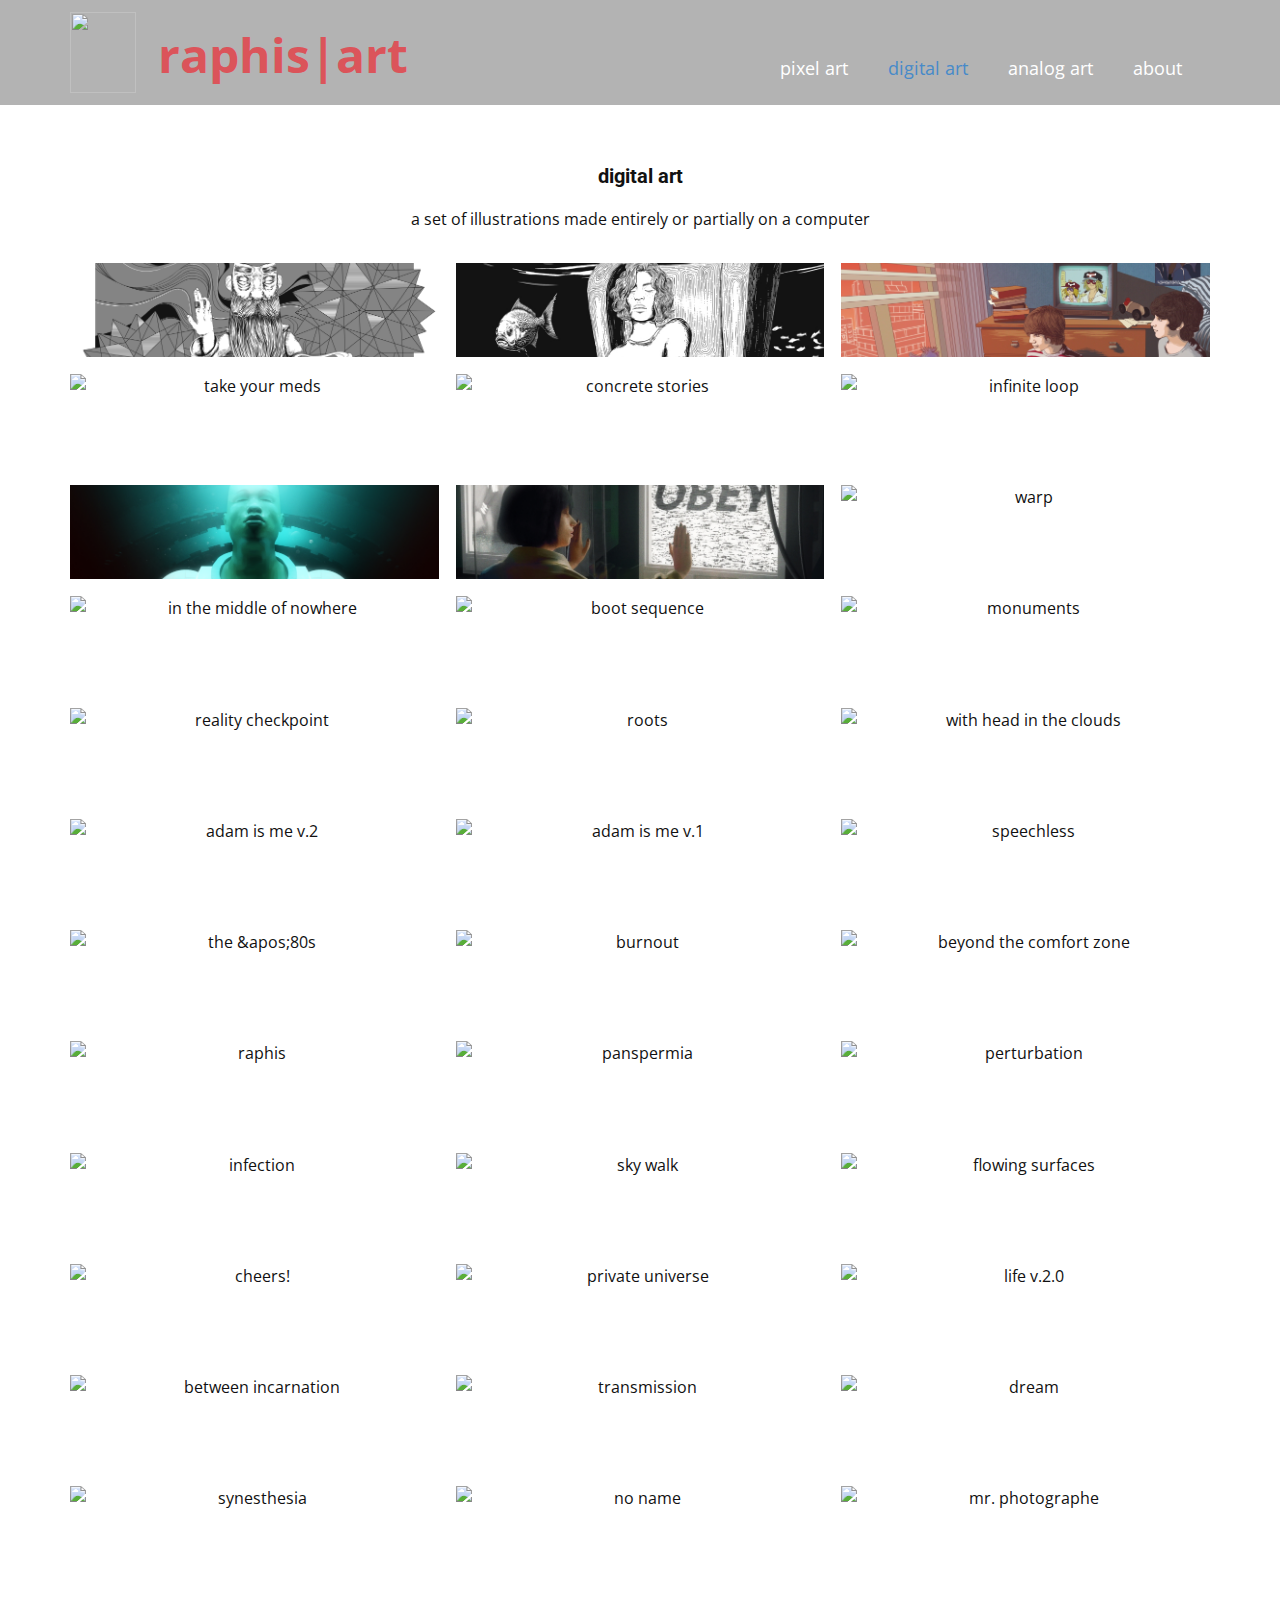
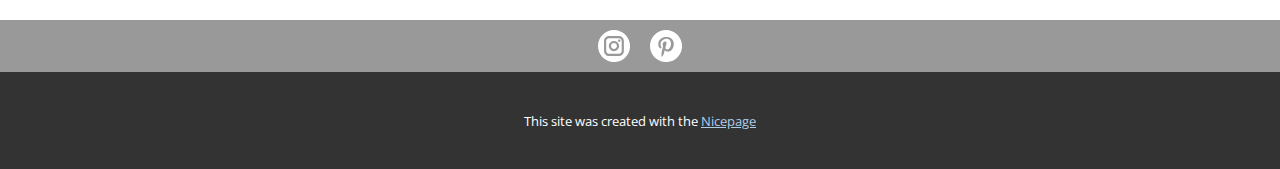
==== commit edcbf9f3: "Add files via upload" ====
--- a/index.html
+++ b/index.html
@@ -9,11 +9,11 @@
 <link rel="stylesheet" href="index.css" media="screen">
     <script class="u-script" type="text/javascript" src="jquery.js" defer=""></script>
     <script class="u-script" type="text/javascript" src="nicepage.js" defer=""></script>
-    <meta name="generator" content="Nicepage 7.0.3, nicepage.com">
+    <meta name="generator" content="Nicepage 7.2.3, nicepage.com">
+    
+    
+    
     <link id="u-theme-google-font" rel="stylesheet" href="https://fonts.googleapis.com/css?family=Roboto:100,100i,300,300i,400,400i,500,500i,700,700i,900,900i|Open+Sans:300,300i,400,400i,500,500i,600,600i,700,700i,800,800i">
-    
-    
-    
     <script type="application/ld+json">{
 		"@context": "http://schema.org",
 		"@type": "Organization",
@@ -408,9 +408,17 @@
     
     <footer class="u-clearfix u-footer u-grey-40" id="sec-96d1"><div class="u-clearfix u-sheet u-sheet-1">
         <div class="u-align-left u-social-icons u-spacing-20 u-social-icons-1">
-          <a class="u-social-url" target="_blank" href="https://www.instagram.com/raphisart/"><span class="u-icon u-icon-circle u-social-icon u-social-instagram u-icon-1"><svg class="u-svg-link" preserveAspectRatio="xMidYMin slice" viewBox="0 0 112 112" style=""><use xmlns:xlink="http://www.w3.org/1999/xlink" xlink:href="#svg-60dd"></use></svg><svg xmlns="http://www.w3.org/2000/svg" xmlns:xlink="http://www.w3.org/1999/xlink" version="1.1" xml:space="preserve" class="u-svg-content" viewBox="0 0 112 112" x="0px" y="0px" id="svg-60dd"><path d="M56.1,0C25.1,0,0,25.1,0,56.1c0,31,25.1,56.1,56.1,56.1c31,0,56.1-25.1,56.1-56.1C112.2,25.1,87.1,0,56.1,0z M90.6,73.4c0,9.6-7.8,17.5-17.5,17.5H38.6c-9.6,0-17.5-7.9-17.5-17.6V38.8c0-9.6,7.8-17.5,17.5-17.5h34.5c9.6,0,17.5,7.8,17.5,17.5 V73.4z"></path><path d="M73.1,28.9H38.6c-5.4,0-9.9,4.4-9.9,9.9v34.5c0,5.4,4.4,9.9,9.9,9.9h34.5c5.4,0,9.9-4.4,9.9-9.9V38.8 C83,33.4,78.6,28.9,73.1,28.9z M55.9,74C46,74,38,66,38,56.1c0-9.9,8-17.9,17.9-17.9c9.9,0,17.9,8,17.9,17.9 C73.8,66,65.8,74,55.9,74z M74.3,41.9c-2.3,0-4.2-1.9-4.2-4.2s1.9-4.2,4.2-4.2c2.3,0,4.2,1.9,4.2,4.2S76.6,41.9,74.3,41.9z"></path><path d="M55.9,45.8c-5.7,0-10.4,4.6-10.3,10.3c0,5.7,4.6,10.3,10.3,10.3s10.3-4.6,10.3-10.3 C66.2,50.4,61.6,45.8,55.9,45.8z"></path></svg></span>
+          <a class="u-social-url" target="_blank" href="https://www.instagram.com/raphisart/">
+            <span class="u-icon u-icon-circle u-social-icon u-social-instagram u-icon-1">
+              <svg class="u-svg-link" preserveAspectRatio="xMidYMin slice" viewBox="0 0 112 112" style=""><use xmlns:xlink="http://www.w3.org/1999/xlink" xlink:href="#svg-60dd"></use></svg>
+              <svg xmlns="http://www.w3.org/2000/svg" xmlns:xlink="http://www.w3.org/1999/xlink" version="1.1" xml:space="preserve" class="u-svg-content" viewBox="0 0 112 112" x="0px" y="0px" id="svg-60dd"><path d="M56.1,0C25.1,0,0,25.1,0,56.1c0,31,25.1,56.1,56.1,56.1c31,0,56.1-25.1,56.1-56.1C112.2,25.1,87.1,0,56.1,0z M90.6,73.4c0,9.6-7.8,17.5-17.5,17.5H38.6c-9.6,0-17.5-7.9-17.5-17.6V38.8c0-9.6,7.8-17.5,17.5-17.5h34.5c9.6,0,17.5,7.8,17.5,17.5 V73.4z"></path><path d="M73.1,28.9H38.6c-5.4,0-9.9,4.4-9.9,9.9v34.5c0,5.4,4.4,9.9,9.9,9.9h34.5c5.4,0,9.9-4.4,9.9-9.9V38.8 C83,33.4,78.6,28.9,73.1,28.9z M55.9,74C46,74,38,66,38,56.1c0-9.9,8-17.9,17.9-17.9c9.9,0,17.9,8,17.9,17.9 C73.8,66,65.8,74,55.9,74z M74.3,41.9c-2.3,0-4.2-1.9-4.2-4.2s1.9-4.2,4.2-4.2c2.3,0,4.2,1.9,4.2,4.2S76.6,41.9,74.3,41.9z"></path><path d="M55.9,45.8c-5.7,0-10.4,4.6-10.3,10.3c0,5.7,4.6,10.3,10.3,10.3s10.3-4.6,10.3-10.3 C66.2,50.4,61.6,45.8,55.9,45.8z"></path></svg>
+            </span>
           </a>
-          <a class="u-social-url" target="_blank" href="https://pl.pinterest.com/raphisart/raphis-digital-art/"><span class="u-icon u-icon-circle u-social-icon u-social-pinterest u-icon-2"><svg class="u-svg-link" preserveAspectRatio="xMidYMin slice" viewBox="0 0 112 112" style=""><use xmlns:xlink="http://www.w3.org/1999/xlink" xlink:href="#svg-cd13"></use></svg><svg xmlns="http://www.w3.org/2000/svg" xmlns:xlink="http://www.w3.org/1999/xlink" version="1.1" xml:space="preserve" class="u-svg-content" viewBox="0 0 112 112" x="0px" y="0px" id="svg-cd13"><path d="M56.1,0C25.1,0,0,25.1,0,56.1c0,31,25.1,56.1,56.1,56.1s56.1-25.1,56.1-56.1C112.2,25.1,87.1,0,56.1,0z M60.6,75.1c-4.2-0.3-6-2.4-9.3-4.5c-1.8,9.6-4.1,18.8-10.7,23.6c-2-14.5,3-25.4,5.3-36.9c-4-6.7,0.5-20.2,8.9-16.9 c10.4,4.1-9,25,4,27.6c13.6,2.7,19.1-23.5,10.7-32C57.4,23.6,34.2,35.7,37,53.3c0.7,4.3,5.2,5.6,1.8,11.6C31,63.2,28.7,57,29,48.9 c0.5-13.4,12-22.7,23.6-24C67.3,23.2,81,30.2,82.9,44C85,59.5,76.3,76.3,60.6,75.1z"></path></svg></span>
+          <a class="u-social-url" target="_blank" href="https://pl.pinterest.com/raphisart/raphis-digital-art/">
+            <span class="u-icon u-icon-circle u-social-icon u-social-pinterest u-icon-2">
+              <svg class="u-svg-link" preserveAspectRatio="xMidYMin slice" viewBox="0 0 112 112" style=""><use xmlns:xlink="http://www.w3.org/1999/xlink" xlink:href="#svg-cd13"></use></svg>
+              <svg xmlns="http://www.w3.org/2000/svg" xmlns:xlink="http://www.w3.org/1999/xlink" version="1.1" xml:space="preserve" class="u-svg-content" viewBox="0 0 112 112" x="0px" y="0px" id="svg-cd13"><path d="M56.1,0C25.1,0,0,25.1,0,56.1c0,31,25.1,56.1,56.1,56.1s56.1-25.1,56.1-56.1C112.2,25.1,87.1,0,56.1,0z M60.6,75.1c-4.2-0.3-6-2.4-9.3-4.5c-1.8,9.6-4.1,18.8-10.7,23.6c-2-14.5,3-25.4,5.3-36.9c-4-6.7,0.5-20.2,8.9-16.9 c10.4,4.1-9,25,4,27.6c13.6,2.7,19.1-23.5,10.7-32C57.4,23.6,34.2,35.7,37,53.3c0.7,4.3,5.2,5.6,1.8,11.6C31,63.2,28.7,57,29,48.9 c0.5-13.4,12-22.7,23.6-24C67.3,23.2,81,30.2,82.9,44C85,59.5,76.3,76.3,60.6,75.1z"></path></svg>
+            </span>
           </a>
         </div>
       </div></footer>
--- a/nicepage.css
+++ b/nicepage.css
@@ -2301,14 +2301,15 @@
   width: 100%;
 }
 .u-form-vertical .u-form-group.u-form-image.u-form-image-align-left.u-form-image-align-left {
-  margin-right: auto;
+  margin-right: auto !important;
 }
 .u-form-vertical .u-form-group.u-form-image.u-form-image-align-center.u-form-image-align-center {
   margin-left: auto !important;
-  margin-right: auto;
+  margin-right: auto !important;
 }
 .u-form-vertical .u-form-group.u-form-image.u-form-image-align-right.u-form-image-align-right {
   margin-left: auto !important;
+  margin-right: 0 !important;
 }
 .u-form-vertical .u-form-partition-factor-10 {
   width: 10%;
@@ -19231,9 +19232,12 @@
   content: '\2014   \A0';
 }
 .u-search {
-  position: relative;
   display: flex;
   flex-wrap: nowrap;
+  transition: width 0.25s ease;
+  --open-width: fit-content;
+  --overlay-color: white;
+  --overlay-contrast-color: #333;
 }
 .u-search.u-search-left {
   flex-direction: row;
@@ -19291,6 +19295,76 @@
 }
 .u-search-icon .u-svg-link {
   vertical-align: top;
+}
+.u-search-layout-icon {
+  width: -webkit-max-content !important;
+  width: max-content !important;
+  min-height: -webkit-max-content !important;
+  min-height: max-content !important;
+}
+.u-search-layout-icon .u-search-icon {
+  margin: 0 !important;
+}
+.u-search-layout-icon input {
+  display: none;
+}
+.u-search-layout-input button {
+  display: none;
+}
+.u-search-open {
+  width: var(--open-width) !important;
+}
+.u-search-open input {
+  display: block;
+}
+.u-search-open-section.u-search-open,
+.u-search-open-page.u-search-open {
+  left: 50%;
+  top: 50%;
+  z-index: 1;
+  transform: translate(-50%, -50%);
+  margin: 0 !important;
+}
+.u-search-open-section.u-search-open {
+  position: absolute;
+}
+.u-search-open-page.u-search-open {
+  position: fixed;
+}
+.u-search-overlay {
+  display: none;
+  top: 0;
+  bottom: 0;
+  left: 0;
+  right: 0;
+  cursor: default;
+  background-color: var(--overlay-color);
+  transition: background-color 0.25s ease;
+}
+.u-search-overlay .close {
+  position: absolute;
+  top: 20px;
+  right: 20px;
+  height: 16px;
+  width: 16px;
+  transition: transform 0.25s ease;
+  cursor: pointer;
+}
+.u-search-overlay .close svg {
+  fill: var(--overlay-contrast-color);
+}
+.u-search-overlay .close:hover,
+.u-search-overlay .close:focus {
+  transform: scale(1.5);
+}
+.u-search-overlay.open {
+  display: block;
+}
+.u-search-overlay-page {
+  position: fixed;
+}
+.u-search-overlay-section {
+  position: absolute;
 }
 .u-pagination {
   margin-bottom: 0px;
@@ -24541,6 +24615,7 @@
   --num-text-hover-default-color: #111111;
   --num-text-hover-color: unset;
   --num-border-hover-color: unset;
+  --hours-spacing-vertical: unset;
   display: flex;
   flex-wrap: nowrap;
   min-width: 280px;
@@ -24738,6 +24813,9 @@
 }
 .u-calendar .u-calendar-time-container ul.u-calendar-time-list li {
   cursor: pointer;
+}
+.u-calendar .u-calendar-time-container ul.u-calendar-time-list li:not(.u-hidden) ~ :not(:first-child) {
+  margin-top: var(--hours-spacing-vertical);
 }
 .u-calendar .u-calendar-time-container .u-calendar-timezone {
   margin-bottom: 5px;
@@ -43864,6 +43942,7 @@
         
         
         
+        
         --theme-sheet-width-xl: 1140px;
         --theme-sheet-width-lg: 940px;
         --theme-sheet-width-md: 720px;
@@ -43968,6 +44047,7 @@
         {
         margin-top: 20px;
         margin-bottom: 20px;
+        line-height: 1.4;
         }
         blockquote
         {
--- a/index.css
+++ b/index.css
@@ -18,9 +18,9 @@
 }
 
 .u-section-1 .u-gallery-1 {
-  height: 1341px;
+  height: 1318px;
   grid-template-columns: auto auto auto;
-  grid-gap: 17px 17px;
+  grid-gap: 17px;
   margin: 30px 0 39px;
 }
 
@@ -374,7 +374,7 @@
   }
 
   .u-section-1 .u-sheet-1 {
-    min-height: 1222px;
+    min-height: 1226px;
   }
 
   .u-section-1 .u-text-2 {
@@ -383,7 +383,7 @@
   }
 
   .u-section-1 .u-gallery-1 {
-    height: 1132px;
+    height: 1113px;
     margin-right: initial;
     margin-left: initial;
   }
@@ -543,11 +543,11 @@
   }
 
   .u-section-1 .u-sheet-1 {
-    min-height: 2029px;
+    min-height: 1977px;
   }
 
   .u-section-1 .u-gallery-1 {
-    height: 1939px;
+    height: 1906px;
     margin-right: initial;
     margin-left: initial;
   }
@@ -563,11 +563,11 @@
   }
 
   .u-section-1 .u-sheet-1 {
-    min-height: 5755px;
+    min-height: 5420px;
   }
 
   .u-section-1 .u-gallery-1 {
-    height: 5665px;
+    height: 5563px;
     margin-right: initial;
     margin-left: initial;
   }
@@ -583,11 +583,11 @@
   }
 
   .u-section-1 .u-sheet-1 {
-    min-height: 3877px;
+    min-height: 3675px;
   }
 
   .u-section-1 .u-gallery-1 {
-    height: 3787px;
+    height: 3723px;
     margin-right: initial;
     margin-left: initial;
   }
